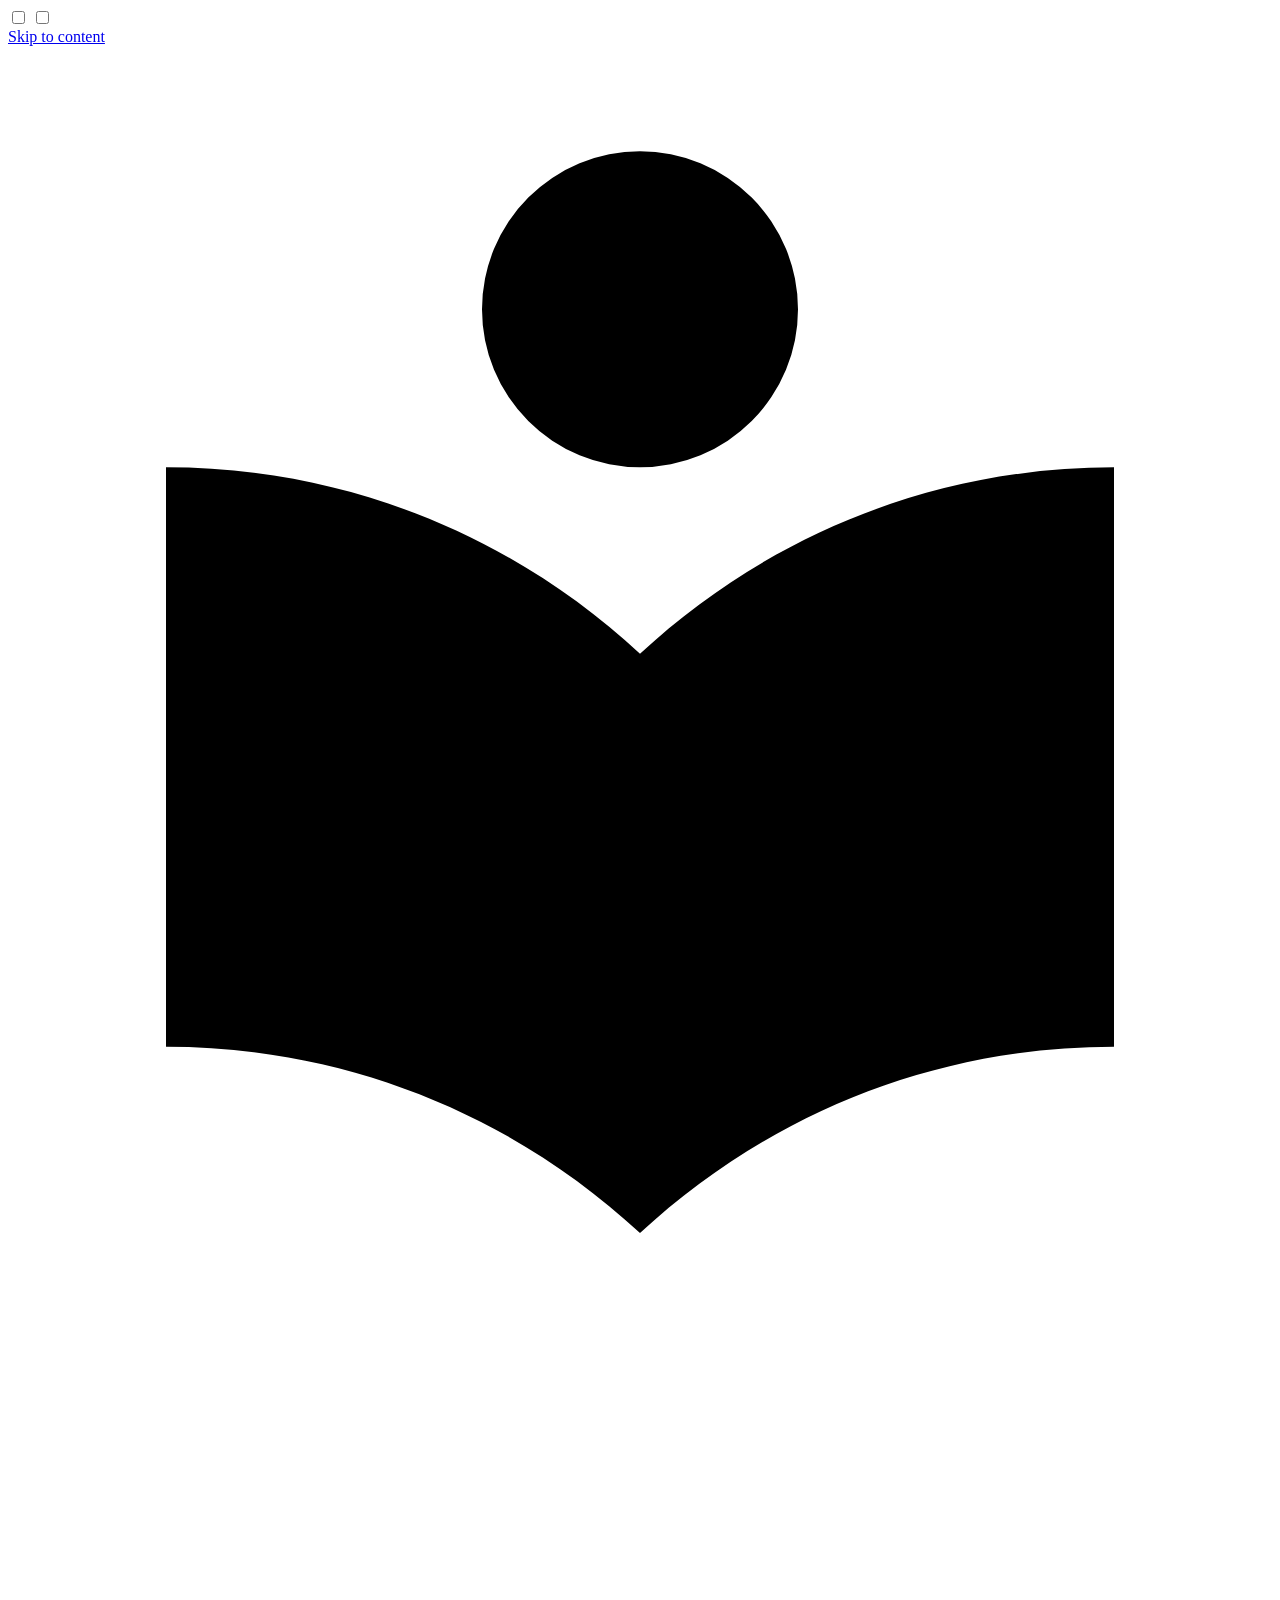
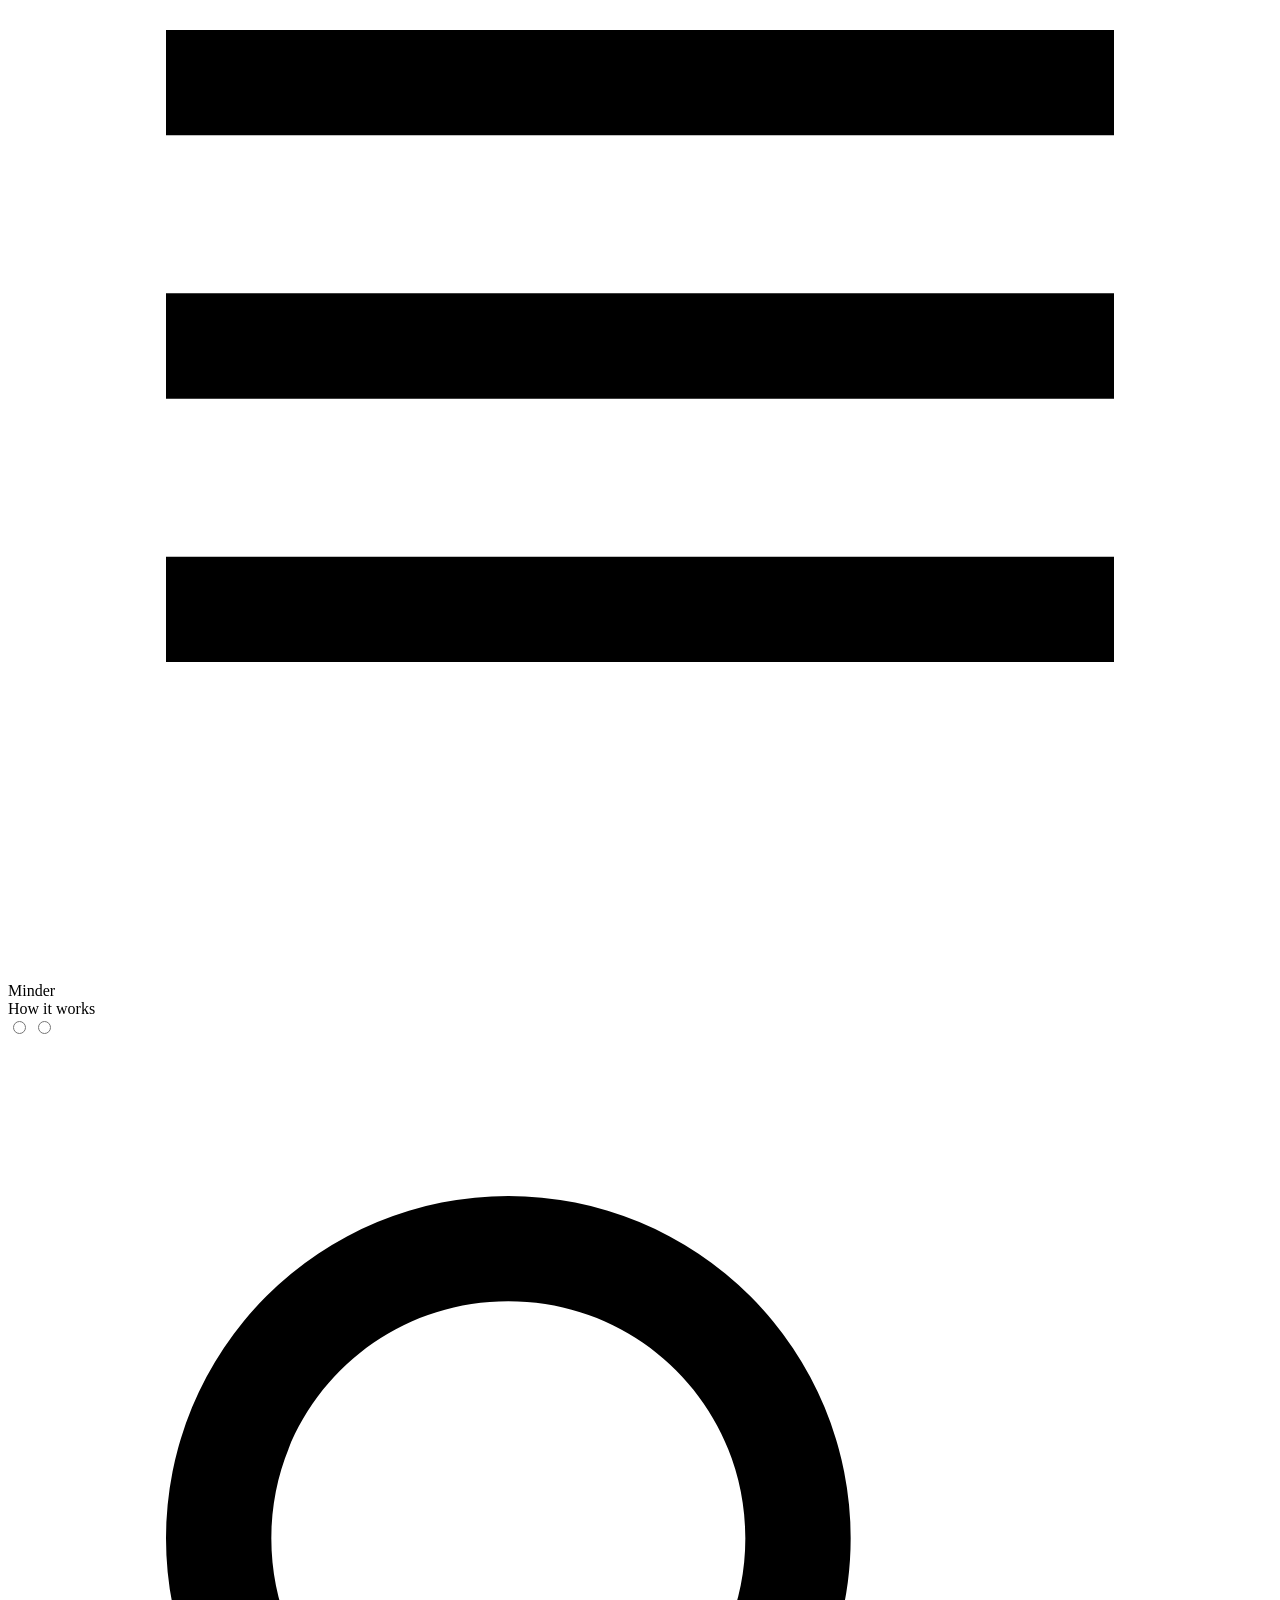
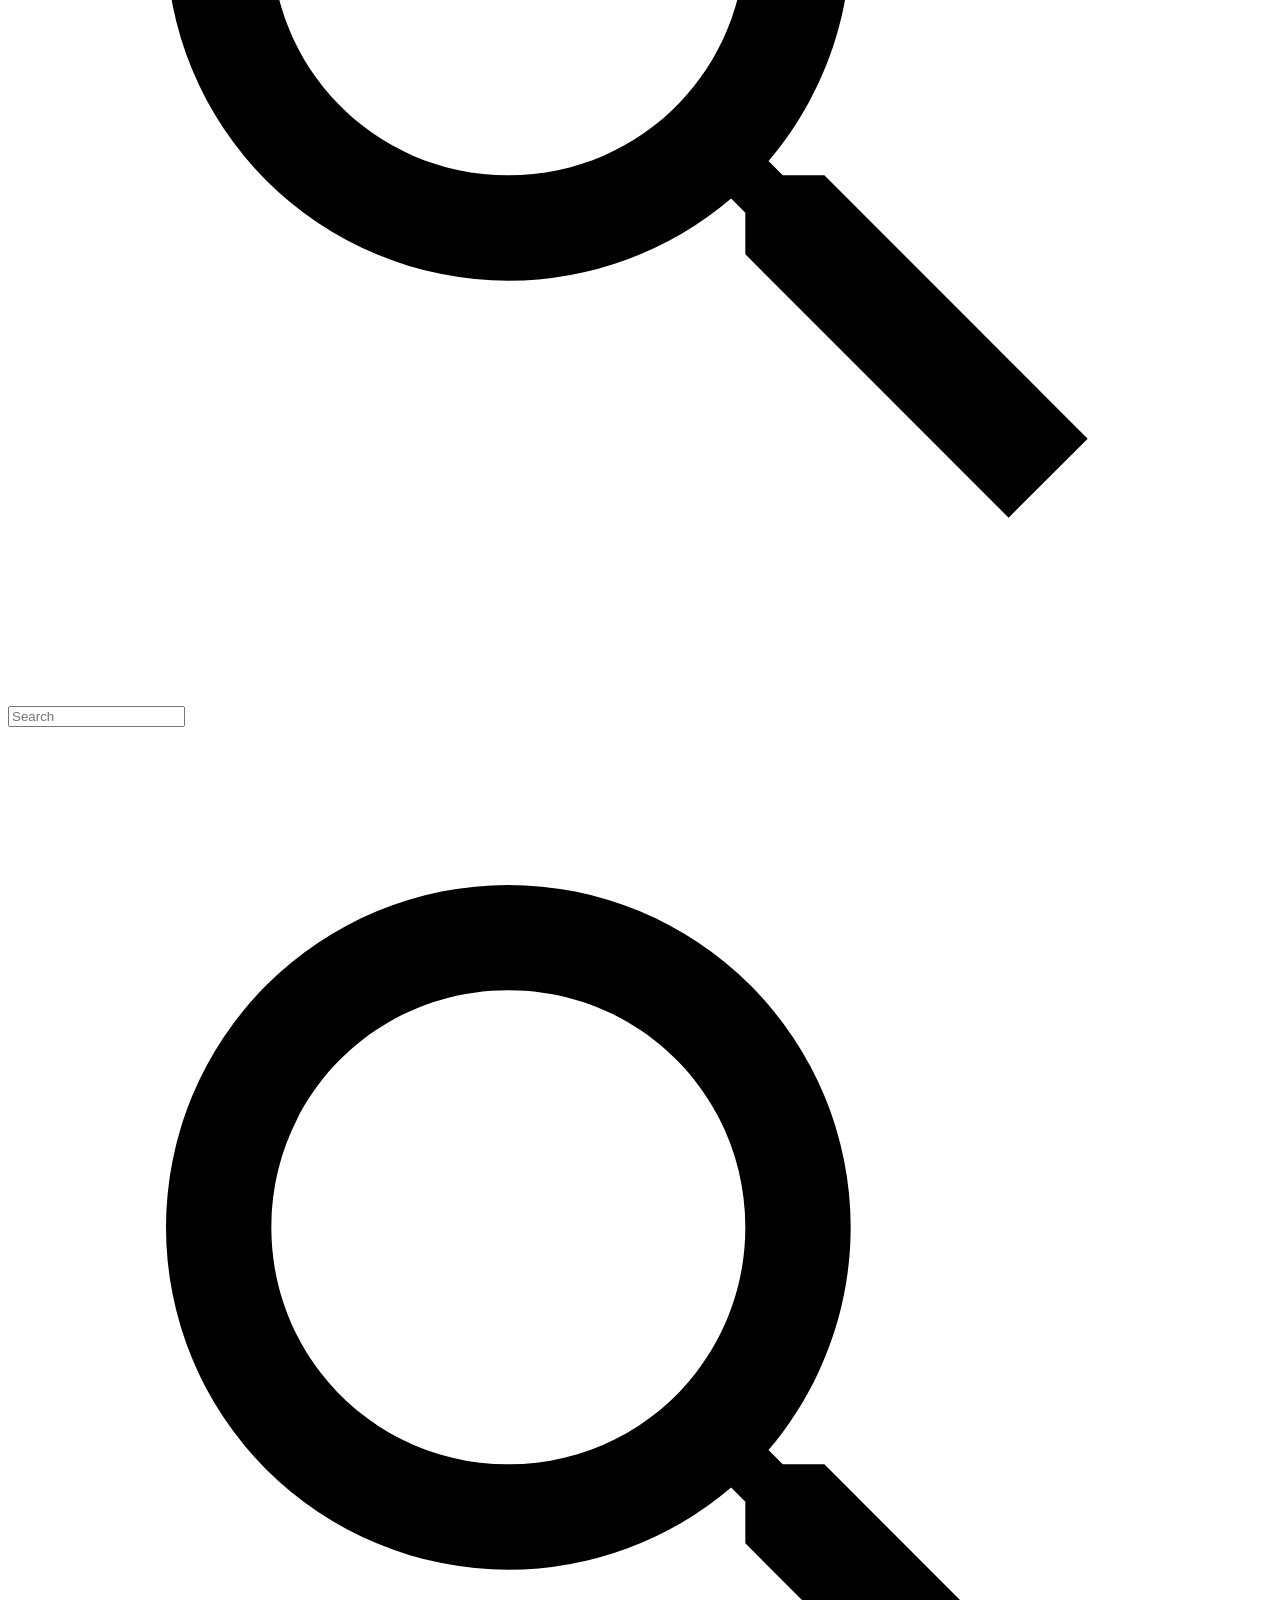
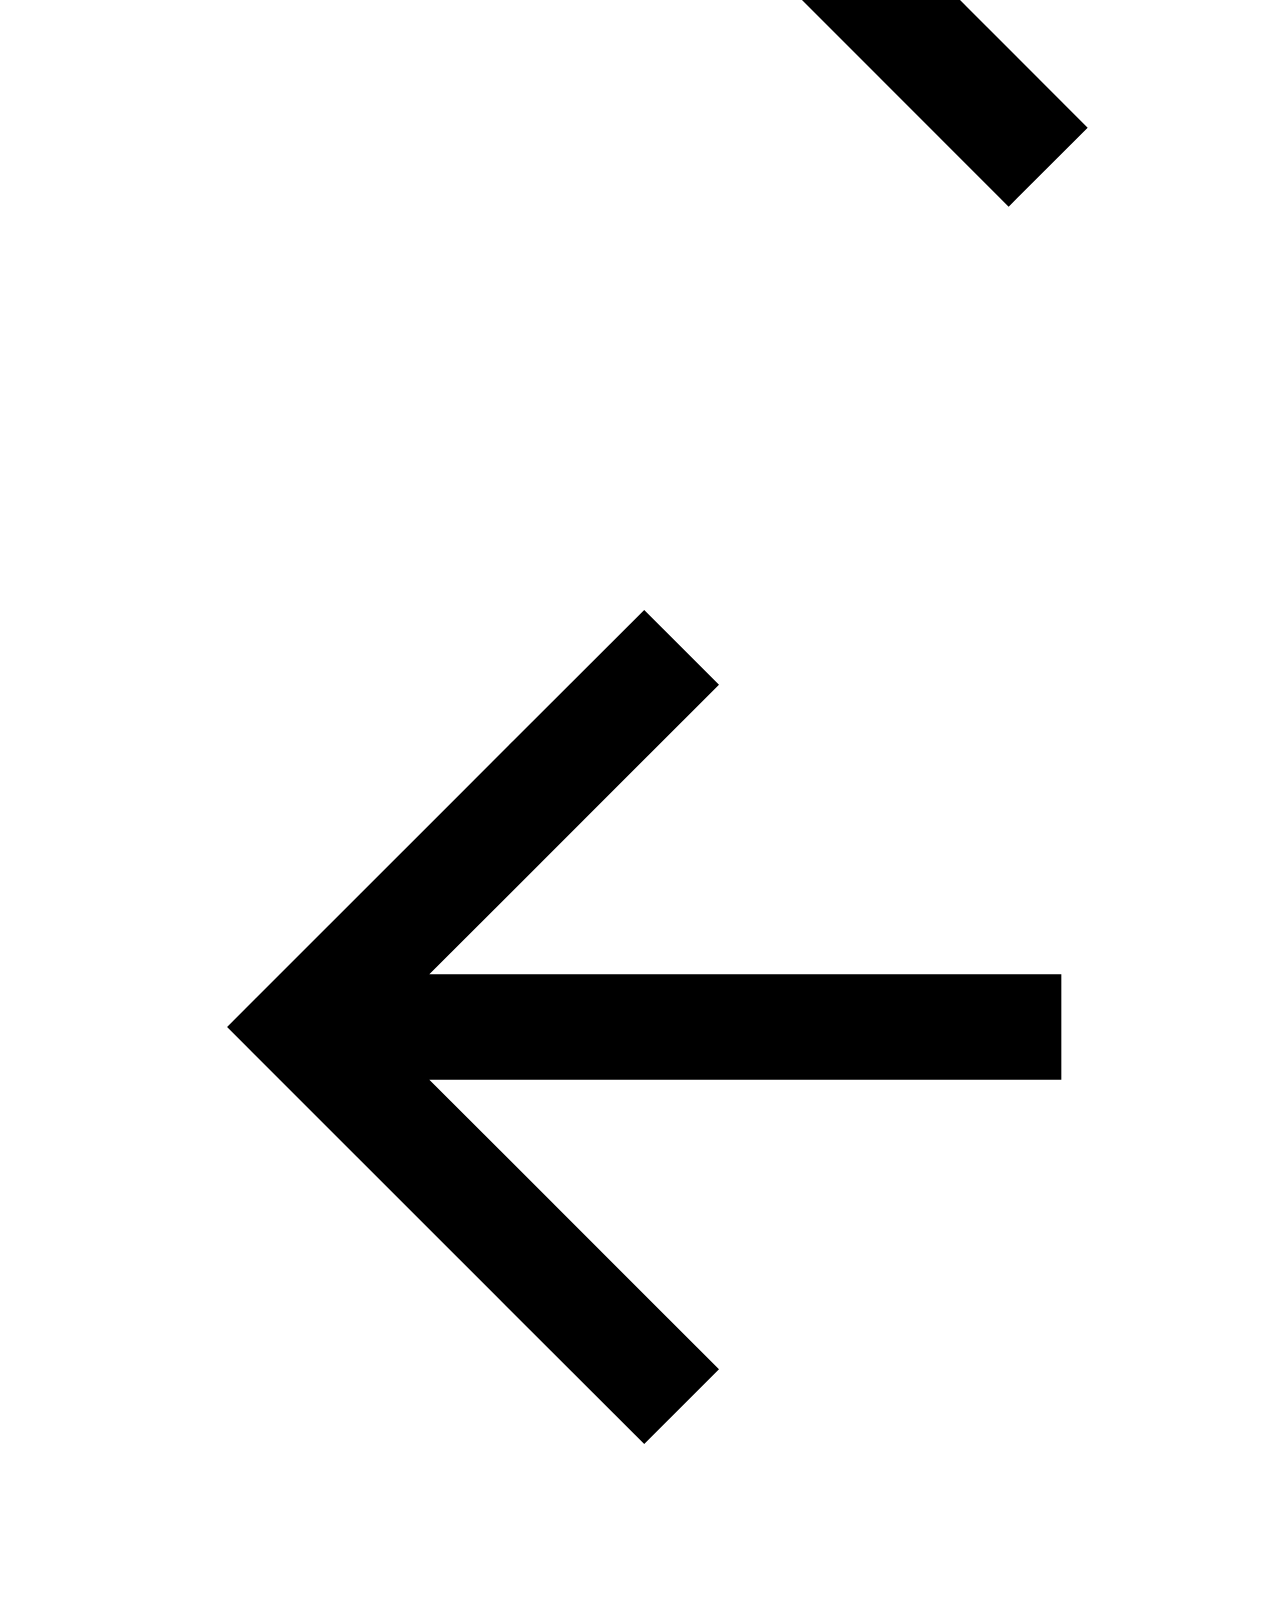
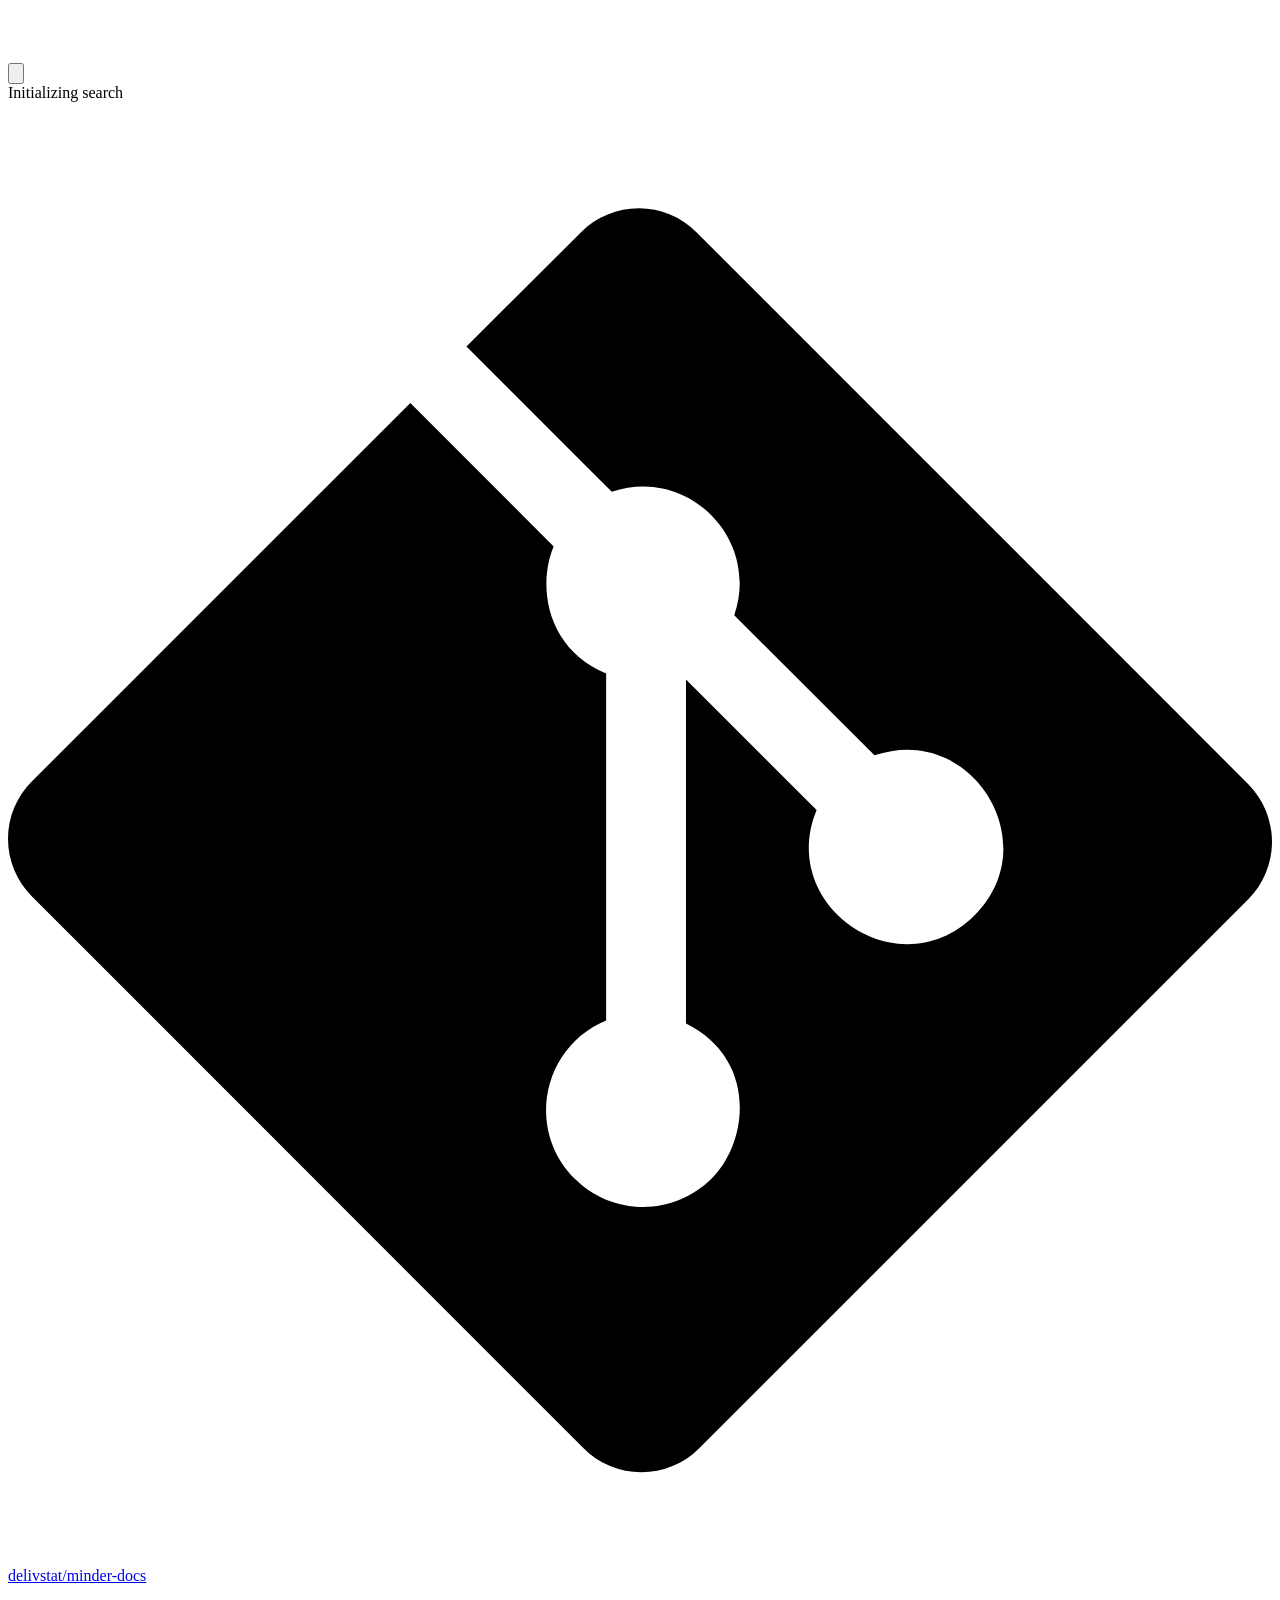
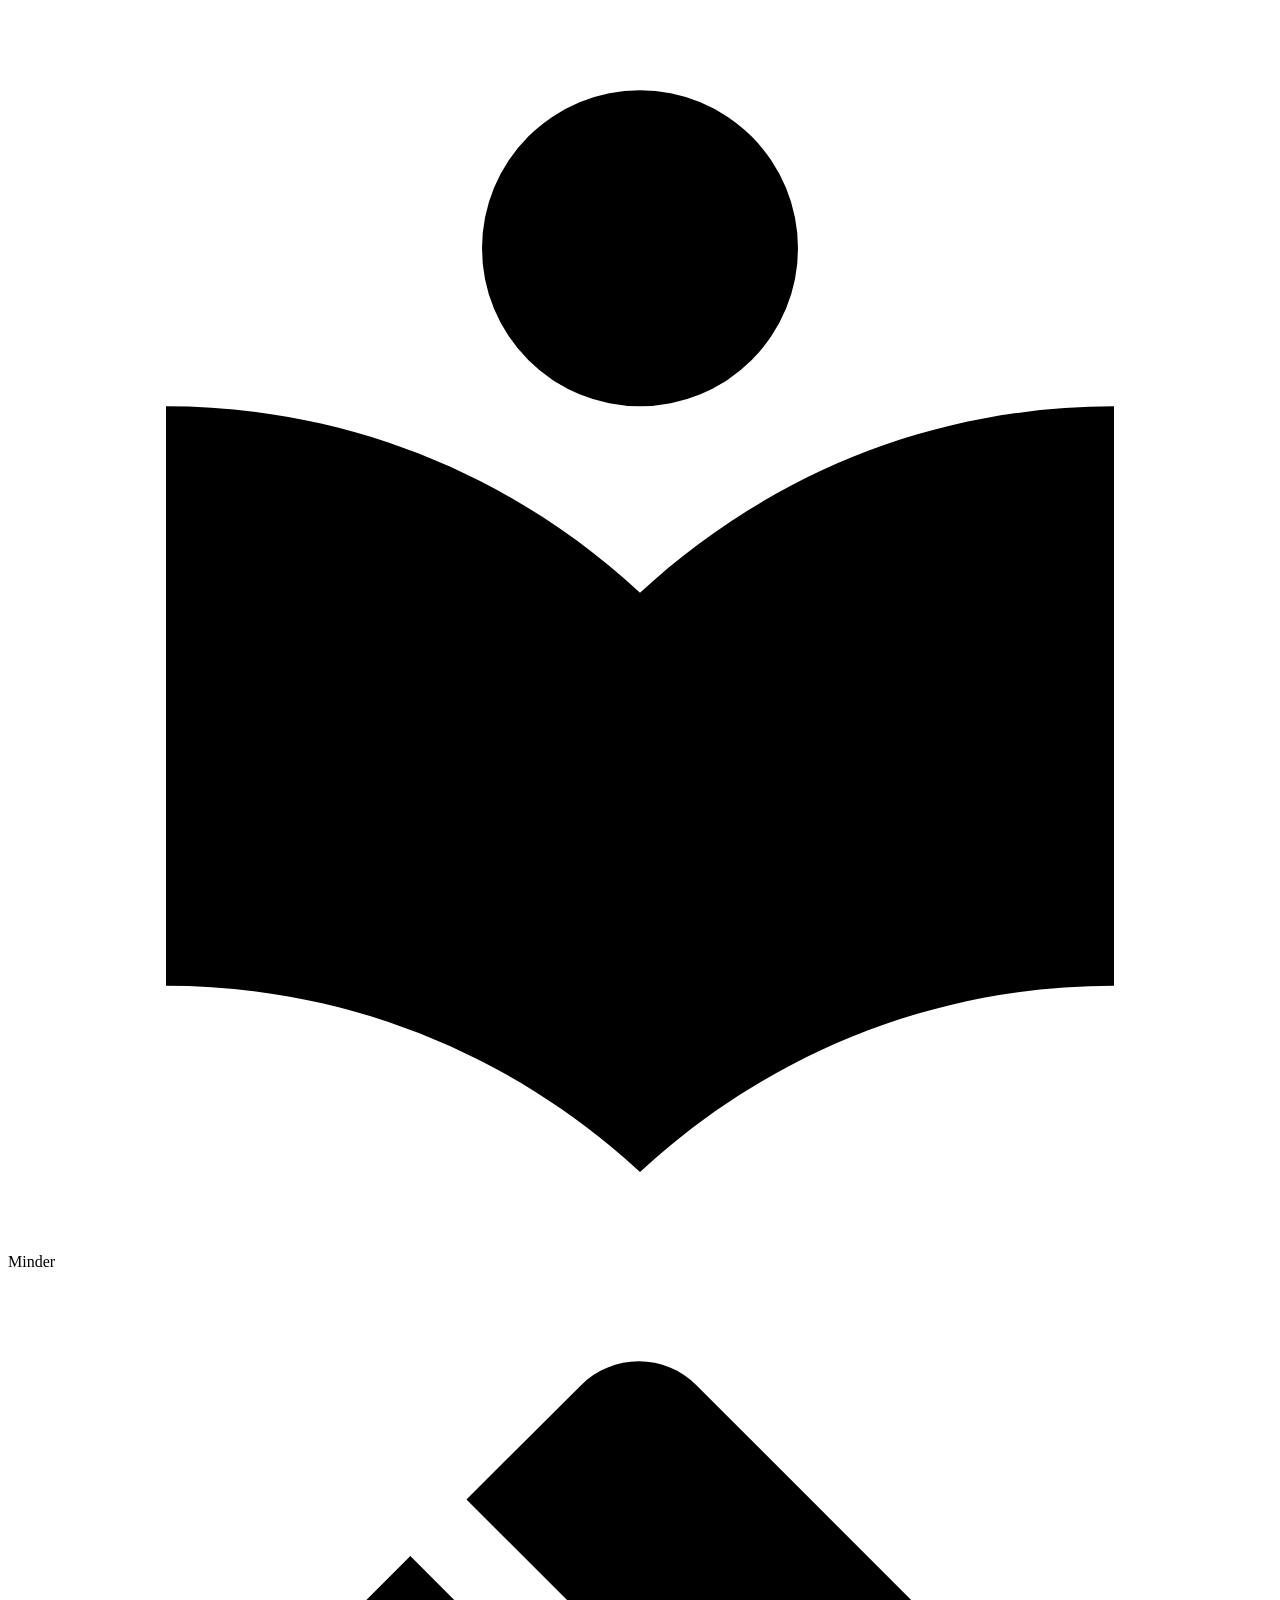
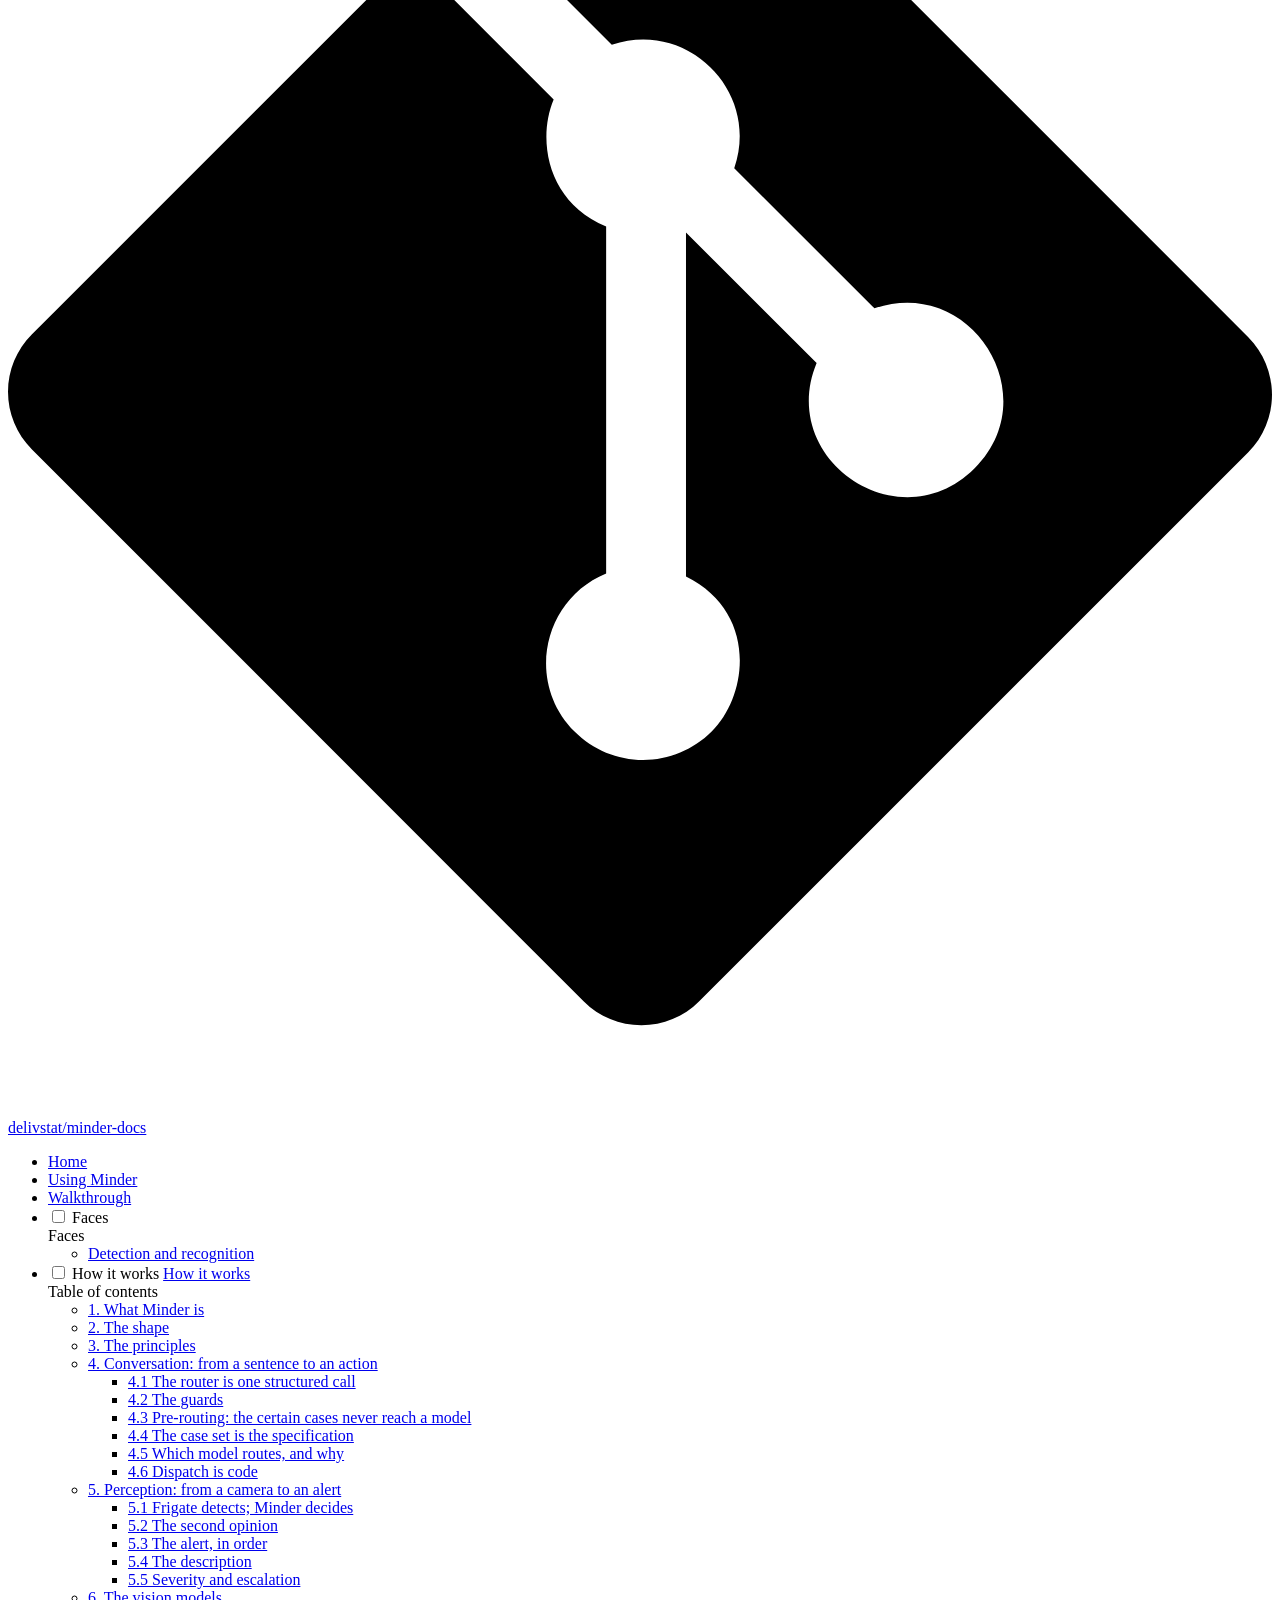
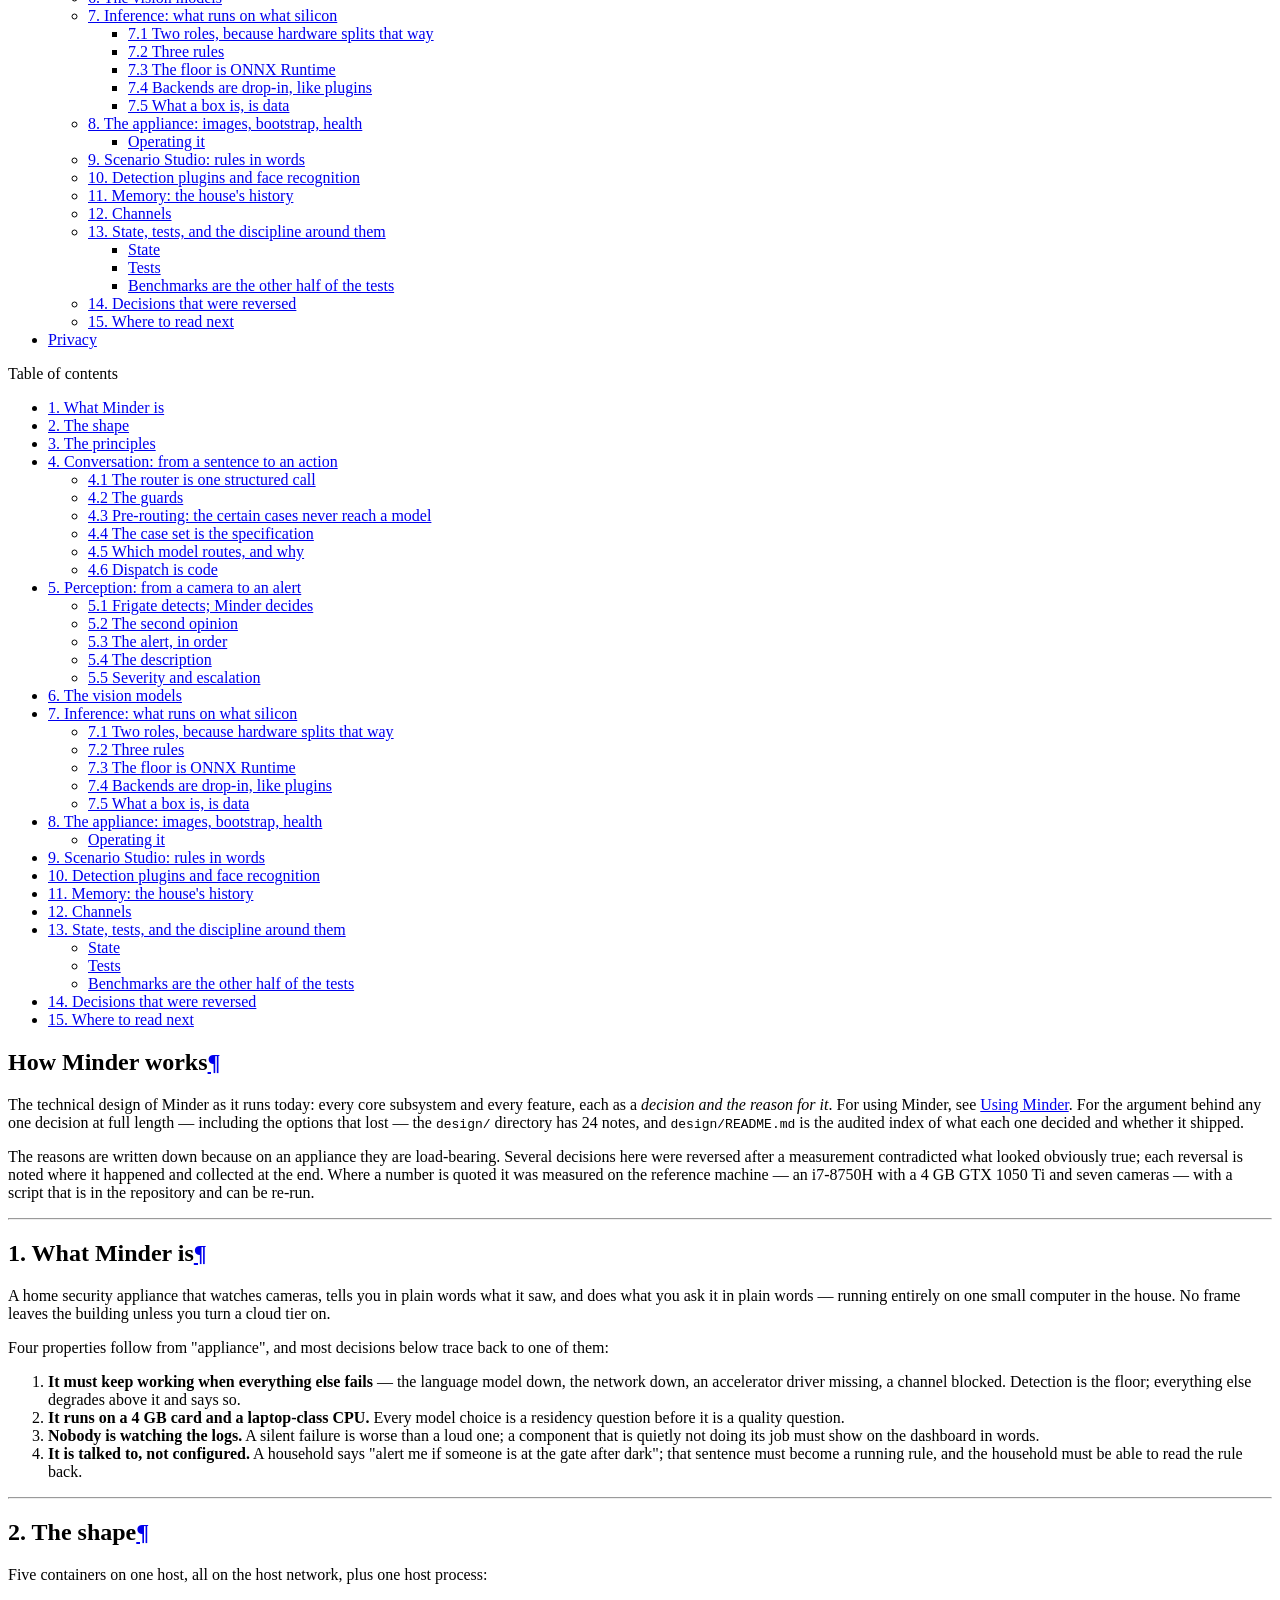
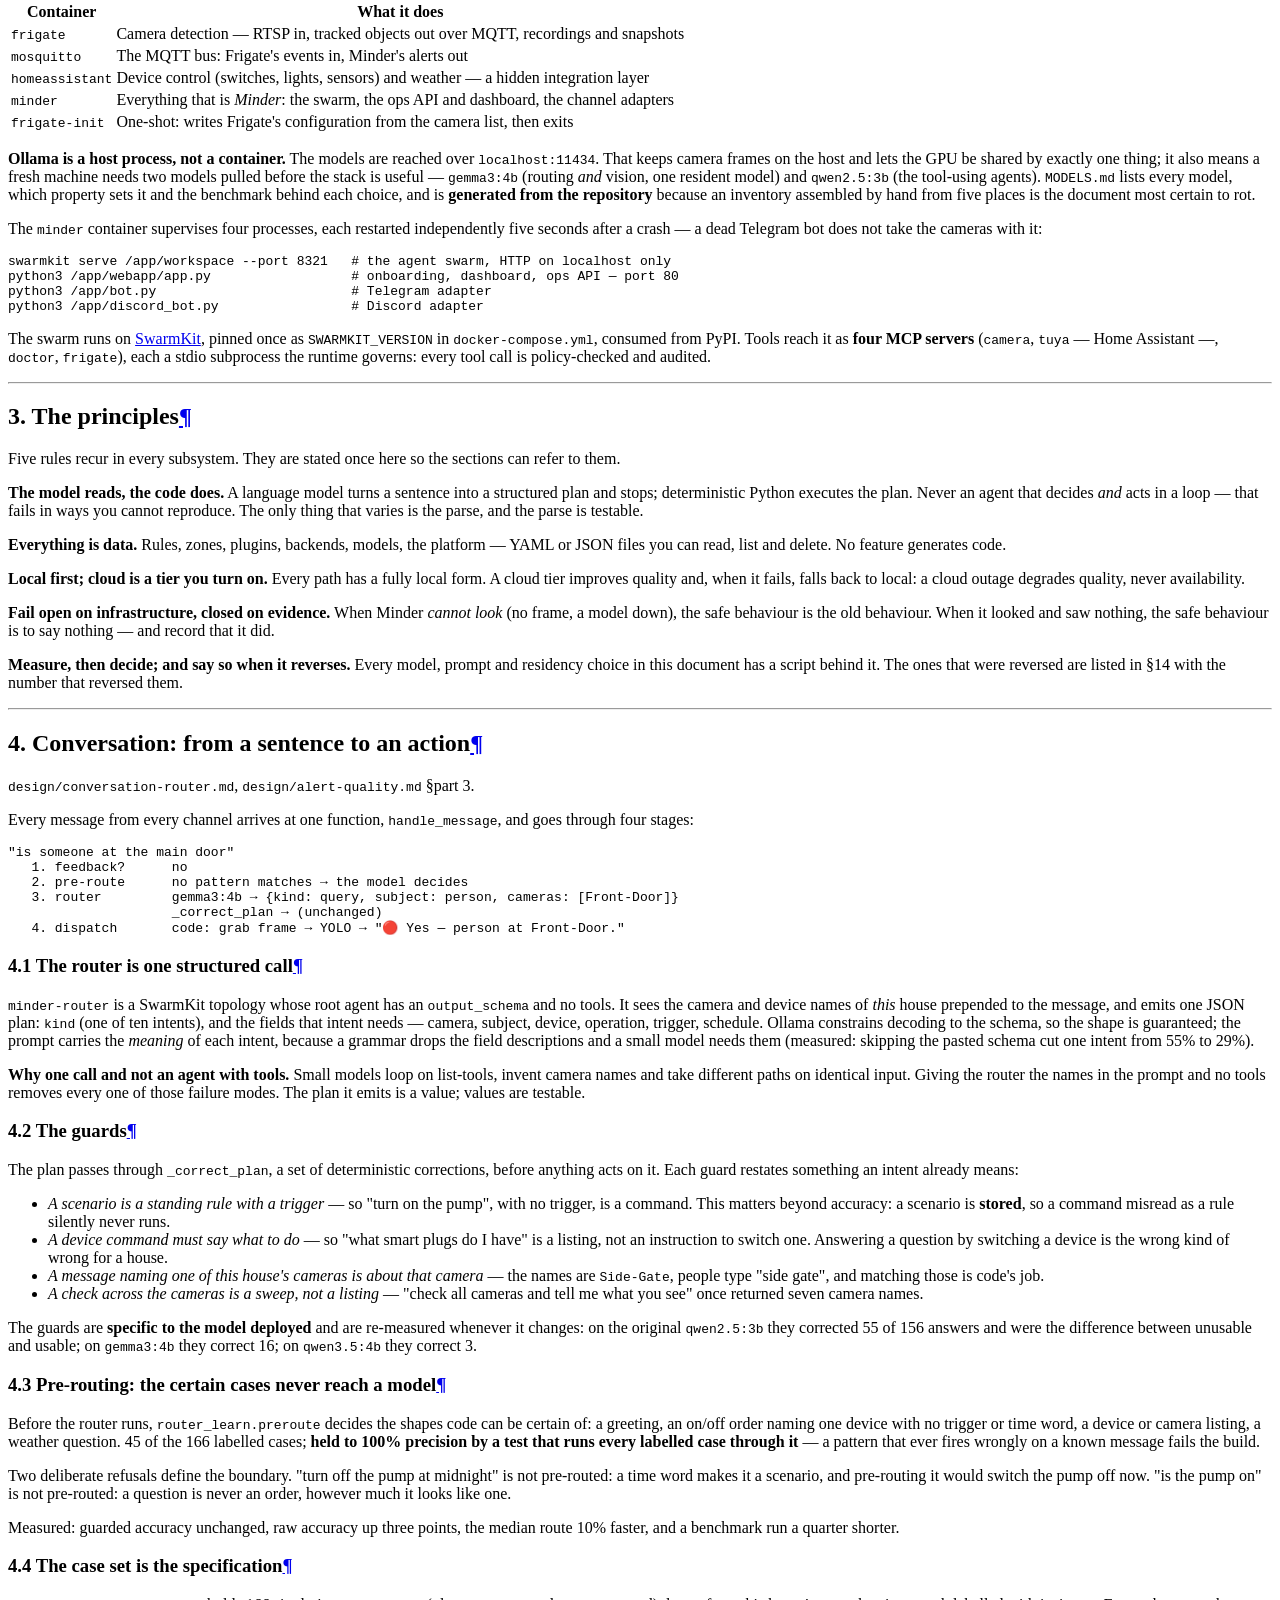
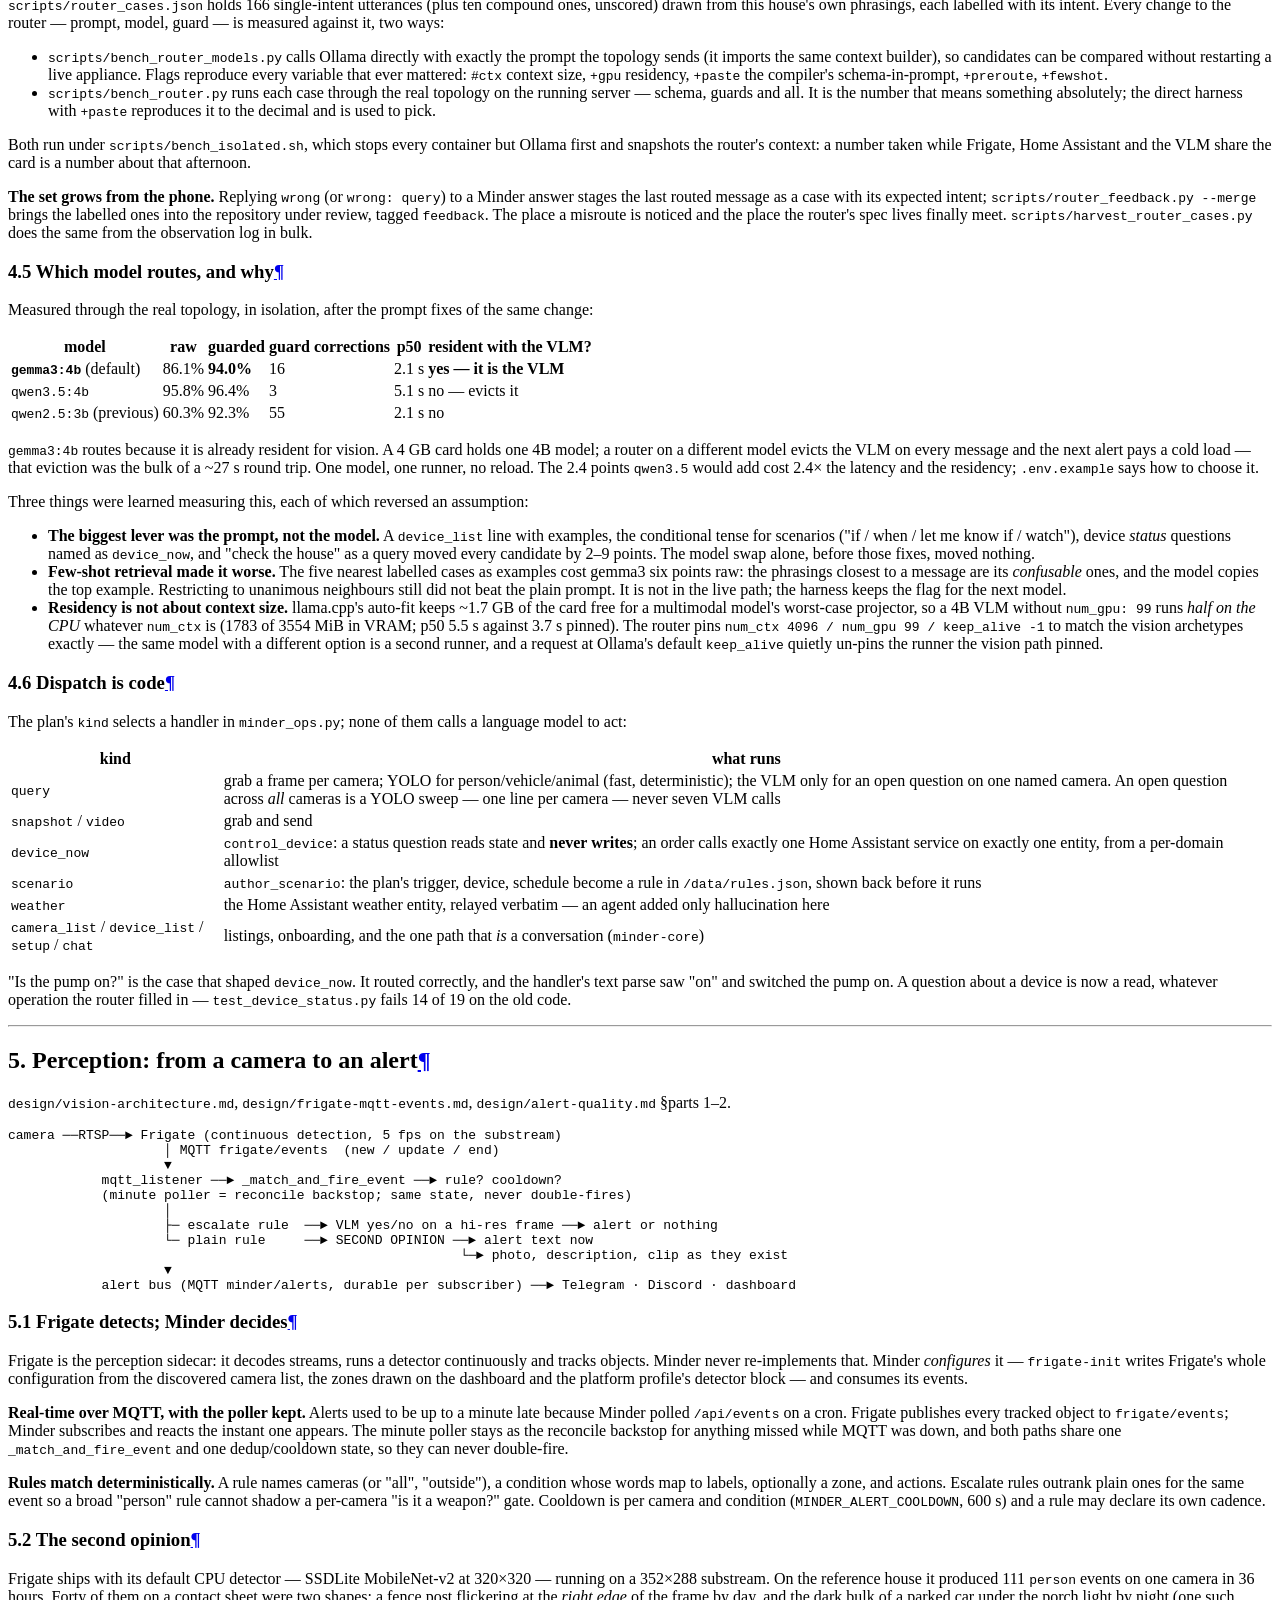
==== architecture/index.html @ 9c88de27 "publish: 67027b8" ====
<!doctype html>
<html lang="en" class="no-js">
  <head>
    
      <meta charset="utf-8">
      <meta name="viewport" content="width=device-width,initial-scale=1">
      
        <meta name="description" content="A self-hosted home-security appliance. Watches, answers, acts, and tells you when it could not see.">
      
      
      
        <link rel="canonical" href="https://delivstat.github.io/minder-docs/architecture/">
      
      
        <link rel="prev" href="../face-recognition/">
      
      
        <link rel="next" href="../privacy/">
      
      
        
      
      
      <link rel="icon" href="../assets/images/favicon.png">
      <meta name="generator" content="mkdocs-1.6.1, mkdocs-material-9.7.7">
    
    
      
        <title>How it works - Minder</title>
      
    
    
      <link rel="stylesheet" href="../assets/stylesheets/main.ec1eaa64.min.css">
      
        
        <link rel="stylesheet" href="../assets/stylesheets/palette.ab4e12ef.min.css">
      
      


    
    
      
    
    
      
        
        
        <link rel="preconnect" href="https://fonts.gstatic.com" crossorigin>
        <link rel="stylesheet" href="https://fonts.googleapis.com/css?family=Roboto:300,300i,400,400i,700,700i%7CRoboto+Mono:400,400i,700,700i&display=fallback">
        <style>:root{--md-text-font:"Roboto";--md-code-font:"Roboto Mono"}</style>
      
    
    
    <script>__md_scope=new URL("..",location),__md_hash=e=>[...e].reduce(((e,_)=>(e<<5)-e+_.charCodeAt(0)),0),__md_get=(e,_=localStorage,t=__md_scope)=>JSON.parse(_.getItem(t.pathname+"."+e)),__md_set=(e,_,t=localStorage,a=__md_scope)=>{try{t.setItem(a.pathname+"."+e,JSON.stringify(_))}catch(e){}}</script>
    
      

    
    
  </head>
  
  
    
    
      
    
    
    
    
    <body dir="ltr" data-md-color-scheme="default" data-md-color-primary="teal" data-md-color-accent="amber">
  
    
    <input class="md-toggle" data-md-toggle="drawer" type="checkbox" id="__drawer" autocomplete="off">
    <input class="md-toggle" data-md-toggle="search" type="checkbox" id="__search" autocomplete="off">
    <label class="md-overlay" for="__drawer"></label>
    <div data-md-component="skip">
      
        
        <a href="#how-minder-works" class="md-skip">
          Skip to content
        </a>
      
    </div>
    <div data-md-component="announce">
      
    </div>
    
    
      

  

<header class="md-header md-header--shadow" data-md-component="header">
  <nav class="md-header__inner md-grid" aria-label="Header">
    <a href=".." title="Minder" class="md-header__button md-logo" aria-label="Minder" data-md-component="logo">
      
  
  <svg xmlns="http://www.w3.org/2000/svg" viewBox="0 0 24 24"><path d="M12 8a3 3 0 0 0 3-3 3 3 0 0 0-3-3 3 3 0 0 0-3 3 3 3 0 0 0 3 3m0 3.54C9.64 9.35 6.5 8 3 8v11c3.5 0 6.64 1.35 9 3.54 2.36-2.19 5.5-3.54 9-3.54V8c-3.5 0-6.64 1.35-9 3.54"/></svg>

    </a>
    <label class="md-header__button md-icon" for="__drawer">
      
      <svg xmlns="http://www.w3.org/2000/svg" viewBox="0 0 24 24"><path d="M3 6h18v2H3zm0 5h18v2H3zm0 5h18v2H3z"/></svg>
    </label>
    <div class="md-header__title" data-md-component="header-title">
      <div class="md-header__ellipsis">
        <div class="md-header__topic">
          <span class="md-ellipsis">
            Minder
          </span>
        </div>
        <div class="md-header__topic" data-md-component="header-topic">
          <span class="md-ellipsis">
            
              How it works
            
          </span>
        </div>
      </div>
    </div>
    
      
        <form class="md-header__option" data-md-component="palette">
  
    
    
    
    <input class="md-option" data-md-color-media="(prefers-color-scheme: light)" data-md-color-scheme="default" data-md-color-primary="teal" data-md-color-accent="amber"  aria-hidden="true"  type="radio" name="__palette" id="__palette_0">
    
  
    
    
    
    <input class="md-option" data-md-color-media="(prefers-color-scheme: dark)" data-md-color-scheme="slate" data-md-color-primary="teal" data-md-color-accent="amber"  aria-hidden="true"  type="radio" name="__palette" id="__palette_1">
    
  
</form>
      
    
    
      <script>var palette=__md_get("__palette");if(palette&&palette.color){if("(prefers-color-scheme)"===palette.color.media){var media=matchMedia("(prefers-color-scheme: light)"),input=document.querySelector(media.matches?"[data-md-color-media='(prefers-color-scheme: light)']":"[data-md-color-media='(prefers-color-scheme: dark)']");palette.color.media=input.getAttribute("data-md-color-media"),palette.color.scheme=input.getAttribute("data-md-color-scheme"),palette.color.primary=input.getAttribute("data-md-color-primary"),palette.color.accent=input.getAttribute("data-md-color-accent")}for(var[key,value]of Object.entries(palette.color))document.body.setAttribute("data-md-color-"+key,value)}</script>
    
    
    
      
      
        <label class="md-header__button md-icon" for="__search">
          
          <svg xmlns="http://www.w3.org/2000/svg" viewBox="0 0 24 24"><path d="M9.5 3A6.5 6.5 0 0 1 16 9.5c0 1.61-.59 3.09-1.56 4.23l.27.27h.79l5 5-1.5 1.5-5-5v-.79l-.27-.27A6.52 6.52 0 0 1 9.5 16 6.5 6.5 0 0 1 3 9.5 6.5 6.5 0 0 1 9.5 3m0 2C7 5 5 7 5 9.5S7 14 9.5 14 14 12 14 9.5 12 5 9.5 5"/></svg>
        </label>
        <div class="md-search" data-md-component="search" role="dialog">
  <label class="md-search__overlay" for="__search"></label>
  <div class="md-search__inner" role="search">
    <form class="md-search__form" name="search">
      <input type="text" class="md-search__input" name="query" aria-label="Search" placeholder="Search" autocapitalize="off" autocorrect="off" autocomplete="off" spellcheck="false" data-md-component="search-query" required>
      <label class="md-search__icon md-icon" for="__search">
        
        <svg xmlns="http://www.w3.org/2000/svg" viewBox="0 0 24 24"><path d="M9.5 3A6.5 6.5 0 0 1 16 9.5c0 1.61-.59 3.09-1.56 4.23l.27.27h.79l5 5-1.5 1.5-5-5v-.79l-.27-.27A6.52 6.52 0 0 1 9.5 16 6.5 6.5 0 0 1 3 9.5 6.5 6.5 0 0 1 9.5 3m0 2C7 5 5 7 5 9.5S7 14 9.5 14 14 12 14 9.5 12 5 9.5 5"/></svg>
        
        <svg xmlns="http://www.w3.org/2000/svg" viewBox="0 0 24 24"><path d="M20 11v2H8l5.5 5.5-1.42 1.42L4.16 12l7.92-7.92L13.5 5.5 8 11z"/></svg>
      </label>
      <nav class="md-search__options" aria-label="Search">
        
        <button type="reset" class="md-search__icon md-icon" title="Clear" aria-label="Clear" tabindex="-1">
          
          <svg xmlns="http://www.w3.org/2000/svg" viewBox="0 0 24 24"><path d="M19 6.41 17.59 5 12 10.59 6.41 5 5 6.41 10.59 12 5 17.59 6.41 19 12 13.41 17.59 19 19 17.59 13.41 12z"/></svg>
        </button>
      </nav>
      
    </form>
    <div class="md-search__output">
      <div class="md-search__scrollwrap" tabindex="0" data-md-scrollfix>
        <div class="md-search-result" data-md-component="search-result">
          <div class="md-search-result__meta">
            Initializing search
          </div>
          <ol class="md-search-result__list" role="presentation"></ol>
        </div>
      </div>
    </div>
  </div>
</div>
      
    
    
      <div class="md-header__source">
        <a href="https://github.com/delivstat/minder-docs" title="Go to repository" class="md-source" data-md-component="source">
  <div class="md-source__icon md-icon">
    
    <svg xmlns="http://www.w3.org/2000/svg" viewBox="0 0 448 512"><!--! Font Awesome Free 7.1.0 by @fontawesome - https://fontawesome.com License - https://fontawesome.com/license/free (Icons: CC BY 4.0, Fonts: SIL OFL 1.1, Code: MIT License) Copyright 2025 Fonticons, Inc.--><path d="M439.6 236.1 244 40.5c-5.4-5.5-12.8-8.5-20.4-8.5s-15 3-20.4 8.4L162.5 81l51.5 51.5c27.1-9.1 52.7 16.8 43.4 43.7l49.7 49.7c34.2-11.8 61.2 31 35.5 56.7-26.5 26.5-70.2-2.9-56-37.3L240.3 199v121.9c25.3 12.5 22.3 41.8 9.1 55-6.4 6.4-15.2 10.1-24.3 10.1s-17.8-3.6-24.3-10.1c-17.6-17.6-11.1-46.9 11.2-56v-123c-20.8-8.5-24.6-30.7-18.6-45L142.6 101 8.5 235.1C3 240.6 0 247.9 0 255.5s3 15 8.5 20.4l195.6 195.7c5.4 5.4 12.7 8.4 20.4 8.4s15-3 20.4-8.4l194.7-194.7c5.4-5.4 8.4-12.8 8.4-20.4s-3-15-8.4-20.4"/></svg>
  </div>
  <div class="md-source__repository">
    delivstat/minder-docs
  </div>
</a>
      </div>
    
  </nav>
  
</header>
    
    <div class="md-container" data-md-component="container">
      
      
        
          
        
      
      <main class="md-main" data-md-component="main">
        <div class="md-main__inner md-grid">
          
            
              
              <div class="md-sidebar md-sidebar--primary" data-md-component="sidebar" data-md-type="navigation" >
                <div class="md-sidebar__scrollwrap">
                  <div class="md-sidebar__inner">
                    



<nav class="md-nav md-nav--primary" aria-label="Navigation" data-md-level="0">
  <label class="md-nav__title" for="__drawer">
    <a href=".." title="Minder" class="md-nav__button md-logo" aria-label="Minder" data-md-component="logo">
      
  
  <svg xmlns="http://www.w3.org/2000/svg" viewBox="0 0 24 24"><path d="M12 8a3 3 0 0 0 3-3 3 3 0 0 0-3-3 3 3 0 0 0-3 3 3 3 0 0 0 3 3m0 3.54C9.64 9.35 6.5 8 3 8v11c3.5 0 6.64 1.35 9 3.54 2.36-2.19 5.5-3.54 9-3.54V8c-3.5 0-6.64 1.35-9 3.54"/></svg>

    </a>
    Minder
  </label>
  
    <div class="md-nav__source">
      <a href="https://github.com/delivstat/minder-docs" title="Go to repository" class="md-source" data-md-component="source">
  <div class="md-source__icon md-icon">
    
    <svg xmlns="http://www.w3.org/2000/svg" viewBox="0 0 448 512"><!--! Font Awesome Free 7.1.0 by @fontawesome - https://fontawesome.com License - https://fontawesome.com/license/free (Icons: CC BY 4.0, Fonts: SIL OFL 1.1, Code: MIT License) Copyright 2025 Fonticons, Inc.--><path d="M439.6 236.1 244 40.5c-5.4-5.5-12.8-8.5-20.4-8.5s-15 3-20.4 8.4L162.5 81l51.5 51.5c27.1-9.1 52.7 16.8 43.4 43.7l49.7 49.7c34.2-11.8 61.2 31 35.5 56.7-26.5 26.5-70.2-2.9-56-37.3L240.3 199v121.9c25.3 12.5 22.3 41.8 9.1 55-6.4 6.4-15.2 10.1-24.3 10.1s-17.8-3.6-24.3-10.1c-17.6-17.6-11.1-46.9 11.2-56v-123c-20.8-8.5-24.6-30.7-18.6-45L142.6 101 8.5 235.1C3 240.6 0 247.9 0 255.5s3 15 8.5 20.4l195.6 195.7c5.4 5.4 12.7 8.4 20.4 8.4s15-3 20.4-8.4l194.7-194.7c5.4-5.4 8.4-12.8 8.4-20.4s-3-15-8.4-20.4"/></svg>
  </div>
  <div class="md-source__repository">
    delivstat/minder-docs
  </div>
</a>
    </div>
  
  <ul class="md-nav__list" data-md-scrollfix>
    
      
      
  
  
  
  
    <li class="md-nav__item">
      <a href=".." class="md-nav__link">
        
  
  
  <span class="md-ellipsis">
    
  
    Home
  

    
  </span>
  
  

      </a>
    </li>
  

    
      
      
  
  
  
  
    <li class="md-nav__item">
      <a href="../using-minder/" class="md-nav__link">
        
  
  
  <span class="md-ellipsis">
    
  
    Using Minder
  

    
  </span>
  
  

      </a>
    </li>
  

    
      
      
  
  
  
  
    <li class="md-nav__item">
      <a href="../walkthrough/" class="md-nav__link">
        
  
  
  <span class="md-ellipsis">
    
  
    Walkthrough
  

    
  </span>
  
  

      </a>
    </li>
  

    
      
      
  
  
  
  
    
    
    
    
      
        
        
      
    
    
    <li class="md-nav__item md-nav__item--section md-nav__item--nested">
      
        
        
          
        
        <input class="md-nav__toggle md-toggle md-toggle--indeterminate" type="checkbox" id="__nav_4" >
        
          
          <label class="md-nav__link" for="__nav_4" id="__nav_4_label" tabindex="">
            
  
  
  <span class="md-ellipsis">
    
  
    Faces
  

    
  </span>
  
  

            <span class="md-nav__icon md-icon"></span>
          </label>
        
        <nav class="md-nav" data-md-level="1" aria-labelledby="__nav_4_label" aria-expanded="false">
          <label class="md-nav__title" for="__nav_4">
            <span class="md-nav__icon md-icon"></span>
            
  
    Faces
  

          </label>
          <ul class="md-nav__list" data-md-scrollfix>
            
              
                
  
  
  
  
    <li class="md-nav__item">
      <a href="../face-recognition/" class="md-nav__link">
        
  
  
  <span class="md-ellipsis">
    
  
    Detection and recognition
  

    
  </span>
  
  

      </a>
    </li>
  

              
            
          </ul>
        </nav>
      
    </li>
  

    
      
      
  
  
    
  
  
  
    <li class="md-nav__item md-nav__item--active">
      
      <input class="md-nav__toggle md-toggle" type="checkbox" id="__toc">
      
      
        
      
      
        <label class="md-nav__link md-nav__link--active" for="__toc">
          
  
  
  <span class="md-ellipsis">
    
  
    How it works
  

    
  </span>
  
  

          <span class="md-nav__icon md-icon"></span>
        </label>
      
      <a href="./" class="md-nav__link md-nav__link--active">
        
  
  
  <span class="md-ellipsis">
    
  
    How it works
  

    
  </span>
  
  

      </a>
      
        

<nav class="md-nav md-nav--secondary" aria-label="Table of contents">
  
  
  
    
  
  
    <label class="md-nav__title" for="__toc">
      <span class="md-nav__icon md-icon"></span>
      Table of contents
    </label>
    <ul class="md-nav__list" data-md-component="toc" data-md-scrollfix>
      
        <li class="md-nav__item">
  <a href="#1-what-minder-is" class="md-nav__link">
    <span class="md-ellipsis">
      
        1. What Minder is
      
    </span>
  </a>
  
</li>
      
        <li class="md-nav__item">
  <a href="#2-the-shape" class="md-nav__link">
    <span class="md-ellipsis">
      
        2. The shape
      
    </span>
  </a>
  
</li>
      
        <li class="md-nav__item">
  <a href="#3-the-principles" class="md-nav__link">
    <span class="md-ellipsis">
      
        3. The principles
      
    </span>
  </a>
  
</li>
      
        <li class="md-nav__item">
  <a href="#4-conversation-from-a-sentence-to-an-action" class="md-nav__link">
    <span class="md-ellipsis">
      
        4. Conversation: from a sentence to an action
      
    </span>
  </a>
  
    <nav class="md-nav" aria-label="4. Conversation: from a sentence to an action">
      <ul class="md-nav__list">
        
          <li class="md-nav__item">
  <a href="#41-the-router-is-one-structured-call" class="md-nav__link">
    <span class="md-ellipsis">
      
        4.1 The router is one structured call
      
    </span>
  </a>
  
</li>
        
          <li class="md-nav__item">
  <a href="#42-the-guards" class="md-nav__link">
    <span class="md-ellipsis">
      
        4.2 The guards
      
    </span>
  </a>
  
</li>
        
          <li class="md-nav__item">
  <a href="#43-pre-routing-the-certain-cases-never-reach-a-model" class="md-nav__link">
    <span class="md-ellipsis">
      
        4.3 Pre-routing: the certain cases never reach a model
      
    </span>
  </a>
  
</li>
        
          <li class="md-nav__item">
  <a href="#44-the-case-set-is-the-specification" class="md-nav__link">
    <span class="md-ellipsis">
      
        4.4 The case set is the specification
      
    </span>
  </a>
  
</li>
        
          <li class="md-nav__item">
  <a href="#45-which-model-routes-and-why" class="md-nav__link">
    <span class="md-ellipsis">
      
        4.5 Which model routes, and why
      
    </span>
  </a>
  
</li>
        
          <li class="md-nav__item">
  <a href="#46-dispatch-is-code" class="md-nav__link">
    <span class="md-ellipsis">
      
        4.6 Dispatch is code
      
    </span>
  </a>
  
</li>
        
      </ul>
    </nav>
  
</li>
      
        <li class="md-nav__item">
  <a href="#5-perception-from-a-camera-to-an-alert" class="md-nav__link">
    <span class="md-ellipsis">
      
        5. Perception: from a camera to an alert
      
    </span>
  </a>
  
    <nav class="md-nav" aria-label="5. Perception: from a camera to an alert">
      <ul class="md-nav__list">
        
          <li class="md-nav__item">
  <a href="#51-frigate-detects-minder-decides" class="md-nav__link">
    <span class="md-ellipsis">
      
        5.1 Frigate detects; Minder decides
      
    </span>
  </a>
  
</li>
        
          <li class="md-nav__item">
  <a href="#52-the-second-opinion" class="md-nav__link">
    <span class="md-ellipsis">
      
        5.2 The second opinion
      
    </span>
  </a>
  
</li>
        
          <li class="md-nav__item">
  <a href="#53-the-alert-in-order" class="md-nav__link">
    <span class="md-ellipsis">
      
        5.3 The alert, in order
      
    </span>
  </a>
  
</li>
        
          <li class="md-nav__item">
  <a href="#54-the-description" class="md-nav__link">
    <span class="md-ellipsis">
      
        5.4 The description
      
    </span>
  </a>
  
</li>
        
          <li class="md-nav__item">
  <a href="#55-severity-and-escalation" class="md-nav__link">
    <span class="md-ellipsis">
      
        5.5 Severity and escalation
      
    </span>
  </a>
  
</li>
        
      </ul>
    </nav>
  
</li>
      
        <li class="md-nav__item">
  <a href="#6-the-vision-models" class="md-nav__link">
    <span class="md-ellipsis">
      
        6. The vision models
      
    </span>
  </a>
  
</li>
      
        <li class="md-nav__item">
  <a href="#7-inference-what-runs-on-what-silicon" class="md-nav__link">
    <span class="md-ellipsis">
      
        7. Inference: what runs on what silicon
      
    </span>
  </a>
  
    <nav class="md-nav" aria-label="7. Inference: what runs on what silicon">
      <ul class="md-nav__list">
        
          <li class="md-nav__item">
  <a href="#71-two-roles-because-hardware-splits-that-way" class="md-nav__link">
    <span class="md-ellipsis">
      
        7.1 Two roles, because hardware splits that way
      
    </span>
  </a>
  
</li>
        
          <li class="md-nav__item">
  <a href="#72-three-rules" class="md-nav__link">
    <span class="md-ellipsis">
      
        7.2 Three rules
      
    </span>
  </a>
  
</li>
        
          <li class="md-nav__item">
  <a href="#73-the-floor-is-onnx-runtime" class="md-nav__link">
    <span class="md-ellipsis">
      
        7.3 The floor is ONNX Runtime
      
    </span>
  </a>
  
</li>
        
          <li class="md-nav__item">
  <a href="#74-backends-are-drop-in-like-plugins" class="md-nav__link">
    <span class="md-ellipsis">
      
        7.4 Backends are drop-in, like plugins
      
    </span>
  </a>
  
</li>
        
          <li class="md-nav__item">
  <a href="#75-what-a-box-is-is-data" class="md-nav__link">
    <span class="md-ellipsis">
      
        7.5 What a box is, is data
      
    </span>
  </a>
  
</li>
        
      </ul>
    </nav>
  
</li>
      
        <li class="md-nav__item">
  <a href="#8-the-appliance-images-bootstrap-health" class="md-nav__link">
    <span class="md-ellipsis">
      
        8. The appliance: images, bootstrap, health
      
    </span>
  </a>
  
    <nav class="md-nav" aria-label="8. The appliance: images, bootstrap, health">
      <ul class="md-nav__list">
        
          <li class="md-nav__item">
  <a href="#operating-it" class="md-nav__link">
    <span class="md-ellipsis">
      
        Operating it
      
    </span>
  </a>
  
</li>
        
      </ul>
    </nav>
  
</li>
      
        <li class="md-nav__item">
  <a href="#9-scenario-studio-rules-in-words" class="md-nav__link">
    <span class="md-ellipsis">
      
        9. Scenario Studio: rules in words
      
    </span>
  </a>
  
</li>
      
        <li class="md-nav__item">
  <a href="#10-detection-plugins-and-face-recognition" class="md-nav__link">
    <span class="md-ellipsis">
      
        10. Detection plugins and face recognition
      
    </span>
  </a>
  
</li>
      
        <li class="md-nav__item">
  <a href="#11-memory-the-houses-history" class="md-nav__link">
    <span class="md-ellipsis">
      
        11. Memory: the house's history
      
    </span>
  </a>
  
</li>
      
        <li class="md-nav__item">
  <a href="#12-channels" class="md-nav__link">
    <span class="md-ellipsis">
      
        12. Channels
      
    </span>
  </a>
  
</li>
      
        <li class="md-nav__item">
  <a href="#13-state-tests-and-the-discipline-around-them" class="md-nav__link">
    <span class="md-ellipsis">
      
        13. State, tests, and the discipline around them
      
    </span>
  </a>
  
    <nav class="md-nav" aria-label="13. State, tests, and the discipline around them">
      <ul class="md-nav__list">
        
          <li class="md-nav__item">
  <a href="#state" class="md-nav__link">
    <span class="md-ellipsis">
      
        State
      
    </span>
  </a>
  
</li>
        
          <li class="md-nav__item">
  <a href="#tests" class="md-nav__link">
    <span class="md-ellipsis">
      
        Tests
      
    </span>
  </a>
  
</li>
        
          <li class="md-nav__item">
  <a href="#benchmarks-are-the-other-half-of-the-tests" class="md-nav__link">
    <span class="md-ellipsis">
      
        Benchmarks are the other half of the tests
      
    </span>
  </a>
  
</li>
        
      </ul>
    </nav>
  
</li>
      
        <li class="md-nav__item">
  <a href="#14-decisions-that-were-reversed" class="md-nav__link">
    <span class="md-ellipsis">
      
        14. Decisions that were reversed
      
    </span>
  </a>
  
</li>
      
        <li class="md-nav__item">
  <a href="#15-where-to-read-next" class="md-nav__link">
    <span class="md-ellipsis">
      
        15. Where to read next
      
    </span>
  </a>
  
</li>
      
    </ul>
  
</nav>
      
    </li>
  

    
      
      
  
  
  
  
    <li class="md-nav__item">
      <a href="../privacy/" class="md-nav__link">
        
  
  
  <span class="md-ellipsis">
    
  
    Privacy
  

    
  </span>
  
  

      </a>
    </li>
  

    
  </ul>
</nav>
                  </div>
                </div>
              </div>
            
            
              
              <div class="md-sidebar md-sidebar--secondary" data-md-component="sidebar" data-md-type="toc" >
                <div class="md-sidebar__scrollwrap">
                  <div class="md-sidebar__inner">
                    

<nav class="md-nav md-nav--secondary" aria-label="Table of contents">
  
  
  
    
  
  
    <label class="md-nav__title" for="__toc">
      <span class="md-nav__icon md-icon"></span>
      Table of contents
    </label>
    <ul class="md-nav__list" data-md-component="toc" data-md-scrollfix>
      
        <li class="md-nav__item">
  <a href="#1-what-minder-is" class="md-nav__link">
    <span class="md-ellipsis">
      
        1. What Minder is
      
    </span>
  </a>
  
</li>
      
        <li class="md-nav__item">
  <a href="#2-the-shape" class="md-nav__link">
    <span class="md-ellipsis">
      
        2. The shape
      
    </span>
  </a>
  
</li>
      
        <li class="md-nav__item">
  <a href="#3-the-principles" class="md-nav__link">
    <span class="md-ellipsis">
      
        3. The principles
      
    </span>
  </a>
  
</li>
      
        <li class="md-nav__item">
  <a href="#4-conversation-from-a-sentence-to-an-action" class="md-nav__link">
    <span class="md-ellipsis">
      
        4. Conversation: from a sentence to an action
      
    </span>
  </a>
  
    <nav class="md-nav" aria-label="4. Conversation: from a sentence to an action">
      <ul class="md-nav__list">
        
          <li class="md-nav__item">
  <a href="#41-the-router-is-one-structured-call" class="md-nav__link">
    <span class="md-ellipsis">
      
        4.1 The router is one structured call
      
    </span>
  </a>
  
</li>
        
          <li class="md-nav__item">
  <a href="#42-the-guards" class="md-nav__link">
    <span class="md-ellipsis">
      
        4.2 The guards
      
    </span>
  </a>
  
</li>
        
          <li class="md-nav__item">
  <a href="#43-pre-routing-the-certain-cases-never-reach-a-model" class="md-nav__link">
    <span class="md-ellipsis">
      
        4.3 Pre-routing: the certain cases never reach a model
      
    </span>
  </a>
  
</li>
        
          <li class="md-nav__item">
  <a href="#44-the-case-set-is-the-specification" class="md-nav__link">
    <span class="md-ellipsis">
      
        4.4 The case set is the specification
      
    </span>
  </a>
  
</li>
        
          <li class="md-nav__item">
  <a href="#45-which-model-routes-and-why" class="md-nav__link">
    <span class="md-ellipsis">
      
        4.5 Which model routes, and why
      
    </span>
  </a>
  
</li>
        
          <li class="md-nav__item">
  <a href="#46-dispatch-is-code" class="md-nav__link">
    <span class="md-ellipsis">
      
        4.6 Dispatch is code
      
    </span>
  </a>
  
</li>
        
      </ul>
    </nav>
  
</li>
      
        <li class="md-nav__item">
  <a href="#5-perception-from-a-camera-to-an-alert" class="md-nav__link">
    <span class="md-ellipsis">
      
        5. Perception: from a camera to an alert
      
    </span>
  </a>
  
    <nav class="md-nav" aria-label="5. Perception: from a camera to an alert">
      <ul class="md-nav__list">
        
          <li class="md-nav__item">
  <a href="#51-frigate-detects-minder-decides" class="md-nav__link">
    <span class="md-ellipsis">
      
        5.1 Frigate detects; Minder decides
      
    </span>
  </a>
  
</li>
        
          <li class="md-nav__item">
  <a href="#52-the-second-opinion" class="md-nav__link">
    <span class="md-ellipsis">
      
        5.2 The second opinion
      
    </span>
  </a>
  
</li>
        
          <li class="md-nav__item">
  <a href="#53-the-alert-in-order" class="md-nav__link">
    <span class="md-ellipsis">
      
        5.3 The alert, in order
      
    </span>
  </a>
  
</li>
        
          <li class="md-nav__item">
  <a href="#54-the-description" class="md-nav__link">
    <span class="md-ellipsis">
      
        5.4 The description
      
    </span>
  </a>
  
</li>
        
          <li class="md-nav__item">
  <a href="#55-severity-and-escalation" class="md-nav__link">
    <span class="md-ellipsis">
      
        5.5 Severity and escalation
      
    </span>
  </a>
  
</li>
        
      </ul>
    </nav>
  
</li>
      
        <li class="md-nav__item">
  <a href="#6-the-vision-models" class="md-nav__link">
    <span class="md-ellipsis">
      
        6. The vision models
      
    </span>
  </a>
  
</li>
      
        <li class="md-nav__item">
  <a href="#7-inference-what-runs-on-what-silicon" class="md-nav__link">
    <span class="md-ellipsis">
      
        7. Inference: what runs on what silicon
      
    </span>
  </a>
  
    <nav class="md-nav" aria-label="7. Inference: what runs on what silicon">
      <ul class="md-nav__list">
        
          <li class="md-nav__item">
  <a href="#71-two-roles-because-hardware-splits-that-way" class="md-nav__link">
    <span class="md-ellipsis">
      
        7.1 Two roles, because hardware splits that way
      
    </span>
  </a>
  
</li>
        
          <li class="md-nav__item">
  <a href="#72-three-rules" class="md-nav__link">
    <span class="md-ellipsis">
      
        7.2 Three rules
      
    </span>
  </a>
  
</li>
        
          <li class="md-nav__item">
  <a href="#73-the-floor-is-onnx-runtime" class="md-nav__link">
    <span class="md-ellipsis">
      
        7.3 The floor is ONNX Runtime
      
    </span>
  </a>
  
</li>
        
          <li class="md-nav__item">
  <a href="#74-backends-are-drop-in-like-plugins" class="md-nav__link">
    <span class="md-ellipsis">
      
        7.4 Backends are drop-in, like plugins
      
    </span>
  </a>
  
</li>
        
          <li class="md-nav__item">
  <a href="#75-what-a-box-is-is-data" class="md-nav__link">
    <span class="md-ellipsis">
      
        7.5 What a box is, is data
      
    </span>
  </a>
  
</li>
        
      </ul>
    </nav>
  
</li>
      
        <li class="md-nav__item">
  <a href="#8-the-appliance-images-bootstrap-health" class="md-nav__link">
    <span class="md-ellipsis">
      
        8. The appliance: images, bootstrap, health
      
    </span>
  </a>
  
    <nav class="md-nav" aria-label="8. The appliance: images, bootstrap, health">
      <ul class="md-nav__list">
        
          <li class="md-nav__item">
  <a href="#operating-it" class="md-nav__link">
    <span class="md-ellipsis">
      
        Operating it
      
    </span>
  </a>
  
</li>
        
      </ul>
    </nav>
  
</li>
      
        <li class="md-nav__item">
  <a href="#9-scenario-studio-rules-in-words" class="md-nav__link">
    <span class="md-ellipsis">
      
        9. Scenario Studio: rules in words
      
    </span>
  </a>
  
</li>
      
        <li class="md-nav__item">
  <a href="#10-detection-plugins-and-face-recognition" class="md-nav__link">
    <span class="md-ellipsis">
      
        10. Detection plugins and face recognition
      
    </span>
  </a>
  
</li>
      
        <li class="md-nav__item">
  <a href="#11-memory-the-houses-history" class="md-nav__link">
    <span class="md-ellipsis">
      
        11. Memory: the house's history
      
    </span>
  </a>
  
</li>
      
        <li class="md-nav__item">
  <a href="#12-channels" class="md-nav__link">
    <span class="md-ellipsis">
      
        12. Channels
      
    </span>
  </a>
  
</li>
      
        <li class="md-nav__item">
  <a href="#13-state-tests-and-the-discipline-around-them" class="md-nav__link">
    <span class="md-ellipsis">
      
        13. State, tests, and the discipline around them
      
    </span>
  </a>
  
    <nav class="md-nav" aria-label="13. State, tests, and the discipline around them">
      <ul class="md-nav__list">
        
          <li class="md-nav__item">
  <a href="#state" class="md-nav__link">
    <span class="md-ellipsis">
      
        State
      
    </span>
  </a>
  
</li>
        
          <li class="md-nav__item">
  <a href="#tests" class="md-nav__link">
    <span class="md-ellipsis">
      
        Tests
      
    </span>
  </a>
  
</li>
        
          <li class="md-nav__item">
  <a href="#benchmarks-are-the-other-half-of-the-tests" class="md-nav__link">
    <span class="md-ellipsis">
      
        Benchmarks are the other half of the tests
      
    </span>
  </a>
  
</li>
        
      </ul>
    </nav>
  
</li>
      
        <li class="md-nav__item">
  <a href="#14-decisions-that-were-reversed" class="md-nav__link">
    <span class="md-ellipsis">
      
        14. Decisions that were reversed
      
    </span>
  </a>
  
</li>
      
        <li class="md-nav__item">
  <a href="#15-where-to-read-next" class="md-nav__link">
    <span class="md-ellipsis">
      
        15. Where to read next
      
    </span>
  </a>
  
</li>
      
    </ul>
  
</nav>
                  </div>
                </div>
              </div>
            
          
          
            <div class="md-content" data-md-component="content">
              
              <article class="md-content__inner md-typeset">
                
                  


  
  


<h1 id="how-minder-works">How Minder works<a class="headerlink" href="#how-minder-works" title="Permanent link">&para;</a></h1>
<p>The technical design of Minder as it runs today: every core subsystem and every feature, each as a
<em>decision and the reason for it</em>. For using Minder, see <a href="../using-minder/">Using Minder</a>. For the
argument behind any one decision at full length — including the options that lost — the <code>design/</code>
directory has 24 notes, and <code>design/README.md</code> is the audited index of what
each one decided and whether it shipped.</p>
<p>The reasons are written down because on an appliance they are load-bearing. Several decisions here
were reversed after a measurement contradicted what looked obviously true; each reversal is noted
where it happened and collected at the end. Where a number is quoted it was measured on the
reference machine — an i7-8750H with a 4 GB GTX 1050 Ti and seven cameras — with a script that is
in the repository and can be re-run.</p>
<hr />
<h2 id="1-what-minder-is">1. What Minder is<a class="headerlink" href="#1-what-minder-is" title="Permanent link">&para;</a></h2>
<p>A home security appliance that watches cameras, tells you in plain words what it saw, and does what
you ask it in plain words — running entirely on one small computer in the house. No frame leaves the
building unless you turn a cloud tier on.</p>
<p>Four properties follow from "appliance", and most decisions below trace back to one of them:</p>
<ol>
<li><strong>It must keep working when everything else fails</strong> — the language model down, the network down,
   an accelerator driver missing, a channel blocked. Detection is the floor; everything else degrades
   above it and says so.</li>
<li><strong>It runs on a 4 GB card and a laptop-class CPU.</strong> Every model choice is a residency question
   before it is a quality question.</li>
<li><strong>Nobody is watching the logs.</strong> A silent failure is worse than a loud one; a component that is
   quietly not doing its job must show on the dashboard in words.</li>
<li><strong>It is talked to, not configured.</strong> A household says "alert me if someone is at the gate after
   dark"; that sentence must become a running rule, and the household must be able to read the rule
   back.</li>
</ol>
<hr />
<h2 id="2-the-shape">2. The shape<a class="headerlink" href="#2-the-shape" title="Permanent link">&para;</a></h2>
<p>Five containers on one host, all on the host network, plus one host process:</p>
<table>
<thead>
<tr>
<th>Container</th>
<th>What it does</th>
</tr>
</thead>
<tbody>
<tr>
<td><code>frigate</code></td>
<td>Camera detection — RTSP in, tracked objects out over MQTT, recordings and snapshots</td>
</tr>
<tr>
<td><code>mosquitto</code></td>
<td>The MQTT bus: Frigate's events in, Minder's alerts out</td>
</tr>
<tr>
<td><code>homeassistant</code></td>
<td>Device control (switches, lights, sensors) and weather — a hidden integration layer</td>
</tr>
<tr>
<td><code>minder</code></td>
<td>Everything that is <em>Minder</em>: the swarm, the ops API and dashboard, the channel adapters</td>
</tr>
<tr>
<td><code>frigate-init</code></td>
<td>One-shot: writes Frigate's configuration from the camera list, then exits</td>
</tr>
</tbody>
</table>
<p><strong>Ollama is a host process, not a container.</strong> The models are reached over <code>localhost:11434</code>. That
keeps camera frames on the host and lets the GPU be shared by exactly one thing; it also means a
fresh machine needs two models pulled before the stack is useful — <code>gemma3:4b</code> (routing <em>and</em>
vision, one resident model) and <code>qwen2.5:3b</code> (the tool-using agents). <code>MODELS.md</code> lists every model,
which property sets it and the benchmark behind each choice, and is <strong>generated from the
repository</strong> because an inventory assembled by hand from five places is the document most certain
to rot.</p>
<p>The <code>minder</code> container supervises four processes, each restarted independently five seconds after a
crash — a dead Telegram bot does not take the cameras with it:</p>
<div class="highlight"><pre><span></span><code>swarmkit serve /app/workspace --port 8321   # the agent swarm, HTTP on localhost only
python3 /app/webapp/app.py                  # onboarding, dashboard, ops API — port 80
python3 /app/bot.py                         # Telegram adapter
python3 /app/discord_bot.py                 # Discord adapter
</code></pre></div>
<p>The swarm runs on <a href="https://github.com/delivstat/swarmkit">SwarmKit</a>, pinned once as
<code>SWARMKIT_VERSION</code> in <code>docker-compose.yml</code>, consumed from PyPI. Tools reach it as <strong>four MCP servers</strong>
(<code>camera</code>, <code>tuya</code> — Home Assistant —, <code>doctor</code>, <code>frigate</code>), each a stdio subprocess the runtime
governs: every tool call is policy-checked and audited.</p>
<hr />
<h2 id="3-the-principles">3. The principles<a class="headerlink" href="#3-the-principles" title="Permanent link">&para;</a></h2>
<p>Five rules recur in every subsystem. They are stated once here so the sections can refer to them.</p>
<p><strong>The model reads, the code does.</strong> A language model turns a sentence into a structured plan and
stops; deterministic Python executes the plan. Never an agent that decides <em>and</em> acts in a loop —
that fails in ways you cannot reproduce. The only thing that varies is the parse, and the parse is
testable.</p>
<p><strong>Everything is data.</strong> Rules, zones, plugins, backends, models, the platform — YAML or JSON files
you can read, list and delete. No feature generates code.</p>
<p><strong>Local first; cloud is a tier you turn on.</strong> Every path has a fully local form. A cloud tier
improves quality and, when it fails, falls back to local: a cloud outage degrades quality, never
availability.</p>
<p><strong>Fail open on infrastructure, closed on evidence.</strong> When Minder <em>cannot look</em> (no frame, a model
down), the safe behaviour is the old behaviour. When it looked and saw nothing, the safe behaviour is
to say nothing — and record that it did.</p>
<p><strong>Measure, then decide; and say so when it reverses.</strong> Every model, prompt and residency choice in
this document has a script behind it. The ones that were reversed are listed in §14 with the number
that reversed them.</p>
<hr />
<h2 id="4-conversation-from-a-sentence-to-an-action">4. Conversation: from a sentence to an action<a class="headerlink" href="#4-conversation-from-a-sentence-to-an-action" title="Permanent link">&para;</a></h2>
<p><code>design/conversation-router.md</code>,
<code>design/alert-quality.md</code> §part 3.</p>
<p>Every message from every channel arrives at one function, <code>handle_message</code>, and goes through four
stages:</p>
<div class="highlight"><pre><span></span><code>"is someone at the main door"
   1. feedback?      no
   2. pre-route      no pattern matches → the model decides
   3. router         gemma3:4b → {kind: query, subject: person, cameras: [Front-Door]}
                     _correct_plan → (unchanged)
   4. dispatch       code: grab frame → YOLO → "🔴 Yes — person at Front-Door."
</code></pre></div>
<h3 id="41-the-router-is-one-structured-call">4.1 The router is one structured call<a class="headerlink" href="#41-the-router-is-one-structured-call" title="Permanent link">&para;</a></h3>
<p><code>minder-router</code> is a SwarmKit topology whose root agent has an <code>output_schema</code> and no tools. It sees
the camera and device names of <em>this</em> house prepended to the message, and emits one JSON plan:
<code>kind</code> (one of ten intents), and the fields that intent needs — camera, subject, device, operation,
trigger, schedule. Ollama constrains decoding to the schema, so the shape is guaranteed; the prompt
carries the <em>meaning</em> of each intent, because a grammar drops the field descriptions and a small
model needs them (measured: skipping the pasted schema cut one intent from 55% to 29%).</p>
<p><strong>Why one call and not an agent with tools.</strong> Small models loop on list-tools, invent camera names
and take different paths on identical input. Giving the router the names in the prompt and no tools
removes every one of those failure modes. The plan it emits is a value; values are testable.</p>
<h3 id="42-the-guards">4.2 The guards<a class="headerlink" href="#42-the-guards" title="Permanent link">&para;</a></h3>
<p>The plan passes through <code>_correct_plan</code>, a set of deterministic corrections, before anything acts on
it. Each guard restates something an intent already means:</p>
<ul>
<li><em>A scenario is a standing rule with a trigger</em> — so "turn on the pump", with no trigger, is a
  command. This matters beyond accuracy: a scenario is <strong>stored</strong>, so a command misread as a rule
  silently never runs.</li>
<li><em>A device command must say what to do</em> — so "what smart plugs do I have" is a listing, not an
  instruction to switch one. Answering a question by switching a device is the wrong kind of wrong
  for a house.</li>
<li><em>A message naming one of this house's cameras is about that camera</em> — the names are <code>Side-Gate</code>,
  people type "side gate", and matching those is code's job.</li>
<li><em>A check across the cameras is a sweep, not a listing</em> — "check all cameras and tell me what you
  see" once returned seven camera names.</li>
</ul>
<p>The guards are <strong>specific to the model deployed</strong> and are re-measured whenever it changes: on the
original <code>qwen2.5:3b</code> they corrected 55 of 156 answers and were the difference between unusable and
usable; on <code>gemma3:4b</code> they correct 16; on <code>qwen3.5:4b</code> they correct 3.</p>
<h3 id="43-pre-routing-the-certain-cases-never-reach-a-model">4.3 Pre-routing: the certain cases never reach a model<a class="headerlink" href="#43-pre-routing-the-certain-cases-never-reach-a-model" title="Permanent link">&para;</a></h3>
<p>Before the router runs, <code>router_learn.preroute</code> decides the shapes code can be certain of: a
greeting, an on/off order naming one device with no trigger or time word, a device or camera listing,
a weather question. 45 of the 166 labelled cases; <strong>held to 100% precision by a test that runs every
labelled case through it</strong> — a pattern that ever fires wrongly on a known message fails the build.</p>
<p>Two deliberate refusals define the boundary. "turn off the pump at midnight" is not pre-routed: a
time word makes it a scenario, and pre-routing it would switch the pump off now. "is the pump on" is
not pre-routed: a question is never an order, however much it looks like one.</p>
<p>Measured: guarded accuracy unchanged, raw accuracy up three points, the median route 10% faster, and
a benchmark run a quarter shorter.</p>
<h3 id="44-the-case-set-is-the-specification">4.4 The case set is the specification<a class="headerlink" href="#44-the-case-set-is-the-specification" title="Permanent link">&para;</a></h3>
<p><code>scripts/router_cases.json</code> holds 166 single-intent utterances (plus ten compound ones, unscored)
drawn from this house's own phrasings, each labelled with its intent. Every change to the router —
prompt, model, guard — is measured against it, two ways:</p>
<ul>
<li><code>scripts/bench_router_models.py</code> calls Ollama directly with exactly the prompt the topology sends
  (it imports the same context builder), so candidates can be compared without restarting a live
  appliance. Flags reproduce every variable that ever mattered: <code>#ctx</code> context size, <code>+gpu</code>
  residency, <code>+paste</code> the compiler's schema-in-prompt, <code>+preroute</code>, <code>+fewshot</code>.</li>
<li><code>scripts/bench_router.py</code> runs each case through the real topology on the running server —
  schema, guards and all. It is the number that means something absolutely; the direct harness with
  <code>+paste</code> reproduces it to the decimal and is used to pick.</li>
</ul>
<p>Both run under <code>scripts/bench_isolated.sh</code>, which stops every container but Ollama first and
snapshots the router's context: a number taken while Frigate, Home Assistant and the VLM share the
card is a number about that afternoon.</p>
<p><strong>The set grows from the phone.</strong> Replying <code>wrong</code> (or <code>wrong: query</code>) to a Minder answer stages the
last routed message as a case with its expected intent; <code>scripts/router_feedback.py --merge</code> brings
the labelled ones into the repository under review, tagged <code>feedback</code>. The place a misroute is
noticed and the place the router's spec lives finally meet. <code>scripts/harvest_router_cases.py</code> does
the same from the observation log in bulk.</p>
<h3 id="45-which-model-routes-and-why">4.5 Which model routes, and why<a class="headerlink" href="#45-which-model-routes-and-why" title="Permanent link">&para;</a></h3>
<p>Measured through the real topology, in isolation, after the prompt fixes of the same change:</p>
<table>
<thead>
<tr>
<th>model</th>
<th>raw</th>
<th>guarded</th>
<th>guard corrections</th>
<th>p50</th>
<th>resident with the VLM?</th>
</tr>
</thead>
<tbody>
<tr>
<td><strong><code>gemma3:4b</code></strong> (default)</td>
<td>86.1%</td>
<td><strong>94.0%</strong></td>
<td>16</td>
<td>2.1 s</td>
<td><strong>yes — it is the VLM</strong></td>
</tr>
<tr>
<td><code>qwen3.5:4b</code></td>
<td>95.8%</td>
<td>96.4%</td>
<td>3</td>
<td>5.1 s</td>
<td>no — evicts it</td>
</tr>
<tr>
<td><code>qwen2.5:3b</code> (previous)</td>
<td>60.3%</td>
<td>92.3%</td>
<td>55</td>
<td>2.1 s</td>
<td>no</td>
</tr>
</tbody>
</table>
<p><code>gemma3:4b</code> routes because it is already resident for vision. A 4 GB card holds one 4B model; a
router on a different model evicts the VLM on every message and the next alert pays a cold load —
that eviction was the bulk of a ~27 s round trip. One model, one runner, no reload. The 2.4 points
<code>qwen3.5</code> would add cost 2.4× the latency and the residency; <code>.env.example</code> says how to choose it.</p>
<p>Three things were learned measuring this, each of which reversed an assumption:</p>
<ul>
<li><strong>The biggest lever was the prompt, not the model.</strong> A <code>device_list</code> line with examples, the
  conditional tense for scenarios ("if / when / let me know if / watch"), device <em>status</em> questions
  named as <code>device_now</code>, and "check the house" as a query moved every candidate by 2–9 points. The
  model swap alone, before those fixes, moved nothing.</li>
<li><strong>Few-shot retrieval made it worse.</strong> The five nearest labelled cases as examples cost gemma3 six
  points raw: the phrasings closest to a message are its <em>confusable</em> ones, and the model copies the
  top example. Restricting to unanimous neighbours still did not beat the plain prompt. It is not in
  the live path; the harness keeps the flag for the next model.</li>
<li><strong>Residency is not about context size.</strong> llama.cpp's auto-fit keeps ~1.7 GB of the card free for a
  multimodal model's worst-case projector, so a 4B VLM without <code>num_gpu: 99</code> runs <em>half on the CPU</em>
  whatever <code>num_ctx</code> is (1783 of 3554 MiB in VRAM; p50 5.5 s against 3.7 s pinned). The router pins
  <code>num_ctx 4096 / num_gpu 99 / keep_alive -1</code> to match the vision archetypes exactly — the same model
  with a different option is a second runner, and a request at Ollama's default <code>keep_alive</code> quietly
  un-pins the runner the vision path pinned.</li>
</ul>
<h3 id="46-dispatch-is-code">4.6 Dispatch is code<a class="headerlink" href="#46-dispatch-is-code" title="Permanent link">&para;</a></h3>
<p>The plan's <code>kind</code> selects a handler in <code>minder_ops.py</code>; none of them calls a language model to act:</p>
<table>
<thead>
<tr>
<th>kind</th>
<th>what runs</th>
</tr>
</thead>
<tbody>
<tr>
<td><code>query</code></td>
<td>grab a frame per camera; YOLO for person/vehicle/animal (fast, deterministic); the VLM only for an open question on one named camera. An open question across <em>all</em> cameras is a YOLO sweep — one line per camera — never seven VLM calls</td>
</tr>
<tr>
<td><code>snapshot</code> / <code>video</code></td>
<td>grab and send</td>
</tr>
<tr>
<td><code>device_now</code></td>
<td><code>control_device</code>: a status question reads state and <strong>never writes</strong>; an order calls exactly one Home Assistant service on exactly one entity, from a per-domain allowlist</td>
</tr>
<tr>
<td><code>scenario</code></td>
<td><code>author_scenario</code>: the plan's trigger, device, schedule become a rule in <code>/data/rules.json</code>, shown back before it runs</td>
</tr>
<tr>
<td><code>weather</code></td>
<td>the Home Assistant weather entity, relayed verbatim — an agent added only hallucination here</td>
</tr>
<tr>
<td><code>camera_list</code> / <code>device_list</code> / <code>setup</code> / <code>chat</code></td>
<td>listings, onboarding, and the one path that <em>is</em> a conversation (<code>minder-core</code>)</td>
</tr>
</tbody>
</table>
<p>"Is the pump on?" is the case that shaped <code>device_now</code>. It routed correctly, and the handler's text
parse saw "on" and switched the pump on. A question about a device is now a read, whatever operation
the router filled in — <code>test_device_status.py</code> fails 14 of 19 on the old code.</p>
<hr />
<h2 id="5-perception-from-a-camera-to-an-alert">5. Perception: from a camera to an alert<a class="headerlink" href="#5-perception-from-a-camera-to-an-alert" title="Permanent link">&para;</a></h2>
<p><code>design/vision-architecture.md</code>,
<code>design/frigate-mqtt-events.md</code>,
<code>design/alert-quality.md</code> §parts 1–2.</p>
<div class="highlight"><pre><span></span><code>camera ──RTSP──► Frigate (continuous detection, 5 fps on the substream)
                    │ MQTT frigate/events  (new / update / end)
                    ▼
            mqtt_listener ──► _match_and_fire_event ──► rule? cooldown?
            (minute poller = reconcile backstop; same state, never double-fires)
                    │
                    ├─ escalate rule  ──► VLM yes/no on a hi-res frame ──► alert or nothing
                    └─ plain rule     ──► SECOND OPINION ──► alert text now
                                                          └─► photo, description, clip as they exist
                    ▼
            alert bus (MQTT minder/alerts, durable per subscriber) ──► Telegram · Discord · dashboard
</code></pre></div>
<h3 id="51-frigate-detects-minder-decides">5.1 Frigate detects; Minder decides<a class="headerlink" href="#51-frigate-detects-minder-decides" title="Permanent link">&para;</a></h3>
<p>Frigate is the perception sidecar: it decodes streams, runs a detector continuously and tracks
objects. Minder never re-implements that. Minder <em>configures</em> it — <code>frigate-init</code> writes Frigate's
whole configuration from the discovered camera list, the zones drawn on the dashboard and the
platform profile's detector block — and consumes its events.</p>
<p><strong>Real-time over MQTT, with the poller kept.</strong> Alerts used to be up to a minute late because Minder
polled <code>/api/events</code> on a cron. Frigate publishes every tracked object to <code>frigate/events</code>; Minder
subscribes and reacts the instant one appears. The minute poller stays as the reconcile backstop for
anything missed while MQTT was down, and both paths share one <code>_match_and_fire_event</code> and one
dedup/cooldown state, so they can never double-fire.</p>
<p><strong>Rules match deterministically.</strong> A rule names cameras (or "all", "outside"), a condition whose
words map to labels, optionally a zone, and actions. Escalate rules outrank plain ones for the same
event so a broad "person" rule cannot shadow a per-camera "is it a weapon?" gate. Cooldown is per
camera and condition (<code>MINDER_ALERT_COOLDOWN</code>, 600 s) and a rule may declare its own cadence.</p>
<h3 id="52-the-second-opinion">5.2 The second opinion<a class="headerlink" href="#52-the-second-opinion" title="Permanent link">&para;</a></h3>
<p>Frigate ships with its default CPU detector — SSDLite MobileNet-v2 at 320×320 — running on a 352×288
substream. On the reference house it produced 111 <code>person</code> events on one camera in 36 hours. Forty of
them on a contact sheet were two shapes: a fence post flickering at the <em>right edge</em> of the frame by
day, and the dark bulk of a parked car under the porch light by night (one such event lasted 8828 s).
Frigate scored both 0.71 — exactly what real people on that camera score — so <strong>no threshold
separates them</strong>, and no area filter does either.</p>
<p>Minder's own floor detector does. YOLOv8-n through the inference seam, on the very same snapshots,
found <strong>0 of 20</strong> false positives to be a person — and missed some real ones at 352 px, which is why
the gate looks at a bigger picture.</p>
<p>So before a plain object rule alerts, <code>_verify_event</code> grabs a 640 px frame from the camera's <em>main</em>
stream (the grab the escalate path already had) and asks the seam. Nothing there, then nothing on
Frigate's own snapshot either — the moment Frigate saw it, because a fast person can leave between
the two — and the alert is <strong>suppressed and recorded</strong>: the frames are kept, the health page counts
it, <code>scripts/audit_events.py suppressed</code> lays the frames on a sheet. If the gate is ever wrong the
evidence is there and the rule can say <code>verify: off</code>. If Minder <em>cannot</em> look — no frame, the seam
failed — the alert goes out as before. Live cost: ~1.5 s for the grab and ~0.1 s for the look, ahead
of a bot that polls every 10 s.</p>
<p><strong>The root cause is upstream and is not fixed here.</strong> The reference machine has a GPU Frigate does
not use — the platform profile says <code>cuda</code>, the image target says <code>cpu</code>, and the health page reports
the mismatch. Frigate on TensorRT would run a real YOLO on the detect stream and most of this would
never fire. It competes with the VLM for the 4 GB card, so it is a measurement to make, not a default
to flip; the second opinion is what makes the CPU detector liveable meanwhile.</p>
<h3 id="53-the-alert-in-order">5.3 The alert, in order<a class="headerlink" href="#53-the-alert-in-order" title="Permanent link">&para;</a></h3>
<p>The text goes out <strong>instantly</strong> — the event has a rule, the second opinion agreed, that is enough.
Then, in a thread that never blocks the alert path, as each exists: Frigate's boxed snapshot (the box
is the point of the photo), the description, and the recorded clip. A live event has no snapshot at
fire time and no clip until it ends; waiting for either inline would have dropped them.</p>
<h3 id="54-the-description">5.4 The description<a class="headerlink" href="#54-the-description" title="Permanent link">&para;</a></h3>
<p>The line under the photo is the most-read thing Minder produces, and it was being written from the
worst picture Minder has: the 352 px snapshot with a detection box burned into it. It is now written
from the verified 640 px frame, and the prompt says where in it the subject is — <em>"It is in the lower
right of the frame"</em> — from the seam's box, so a small model is told where to look rather than left
to search.</p>
<p>The prompt is grounded and conservative on purpose: anchored to what the detector found and which
rule fired, forbidding the fabrication-prone moves (reading plates and signs, inventing entities,
guessing counts, parroting the watch condition). <code>scripts/vlm_bench.py</code> showed the open prompt
hallucinating on every model tried; this one removes it. Two sentences by default — what the subject
looks like, then what it is doing — after <code>scripts/bench_describe.py</code> ran both styles over real frames
on gemma3 and the second sentence added "carrying a green plant" and "looking towards the right"
without inventing anything the one-sentence form had not.</p>
<p>What both styles <em>do</em> invent is a person on a frame with no person, when told one was detected —
the night-car frame came back as "a person in a dark jacket, moving right". That is the second
opinion's job, and the reason the description never runs on a frame the seam rejected.</p>
<p>The prompt lives in code, interleaved with the situation, rather than in the archetype's system
message. That is measured, not neglect: moved to a system message the model started reading the
timestamp overlay and the on-screen camera name. It honours a system message only when its output is
grammar-constrained, which the yes/no confirm path is and free prose is not.</p>
<h3 id="55-severity-and-escalation">5.5 Severity and escalation<a class="headerlink" href="#55-severity-and-escalation" title="Permanent link">&para;</a></h3>
<p><code>design/scenario-studio-severity-escalation.md</code></p>
<p>A rule may carry <code>severity</code> (info / warning / critical) and an <code>escalate</code> block: a question the VLM
must answer yes to on the frame — "is the person holding a weapon?" — before the alert and any
actions fire. The deterministic match is only a pre-filter; the VLM is the gate. Critical rules use
the cloud tier automatically, everything else local, cloud failing back to local. The verdict is a
schema-constrained field, never the first word of prose — an off-shape reply is <em>unverifiable</em>, not
a no — and a critical rule that cannot be verified still fires, flagged "unverified", because the
one failure a security system may not have is a missed critical alert.</p>
<hr />
<h2 id="6-the-vision-models">6. The vision models<a class="headerlink" href="#6-the-vision-models" title="Permanent link">&para;</a></h2>
<p><code>design/two-layer-vision-models.md</code>,
<code>design/vision-via-swarmkit.md</code></p>
<p>Two layers, because they have different budgets:</p>
<ul>
<li><strong>Layer 1 — per-alert.</strong> Runs on every alert, so it must be cheap and local: the description above
  and the escalate yes/no, on <code>gemma3:4b</code>.</li>
<li><strong>Layer 2 — interactive.</strong> "What is the person doing?", "is that dangerous?" — a model that reads
  <em>and</em> judges. Local by default; <code>MINDER_QUERY_PROVIDER=openrouter</code> puts a cloud model behind it.</li>
</ul>
<p><strong>Object presence is YOLO's job, never the VLM's.</strong> The VLM describes a snapshot or answers an open
question about one. That is the same split Frigate uses, and it is why a 4B model cannot fabricate an
intruder into an alert.</p>
<p><strong>Every VLM call is a topology.</strong> The describe and confirm calls used to be hand-built HTTP requests
to Ollama; they now run as <code>vision-describe</code>, <code>vision-confirm</code> and <code>scene-query</code> through SwarmKit.
What that buys is not elegance: the model, its options and its provider are workspace configuration,
and a call that fires on every alert finally leaves an audit record. Language models are reached
<em>only</em> this way — there is deliberately no second abstraction over them in Minder.</p>
<p><strong>On the GPU, and that reversed the original design.</strong> The first note said CPU, reasoning that the GPU
would thrash between detector and VLM — sound, and made without a measurement. A real question grabs
a <em>fresh</em> frame, so its ~1,100 vision tokens can never hit the prompt cache; every call pays full
prompt evaluation, and that is <strong>131.8 s on the CPU against 18.0 s on the GPU</strong>. Every "CPU is fine"
number before it had been taken against a stored snapshot, where the cache hides the entire cost.
The rule that came out of it is in <code>CLAUDE.md</code>: measure with a frame the model has not seen.</p>
<p><strong>Three options must agree across every vision archetype and the router</strong> — <code>num_ctx</code>, <code>num_gpu</code>,
<code>keep_alive</code> — and a test fails the build if they differ. Ollama reloads a model when the context
size changes, and for a VLM that discards the cached image prompt: 0.2 s becomes 132 s.</p>
<p><strong>The frame is capped at 640 px</strong> (<code>MINDER_VISION_MAX_WIDTH</code>). The main stream's 2560×1440 is 4118
prompt tokens against a 4096 context, which Ollama answers with HTTP 400 — and the code read that
error as "unsure". The capped frame is both faster and more accurate than the substream it replaced.</p>
<hr />
<h2 id="7-inference-what-runs-on-what-silicon">7. Inference: what runs on what silicon<a class="headerlink" href="#7-inference-what-runs-on-what-silicon" title="Permanent link">&para;</a></h2>
<p><code>design/inference-backends.md</code></p>
<p>Everything above is <em>what</em> Minder decides. This is <em>where the arithmetic happens</em> — the part that
changes when Minder runs on somebody else's hardware.</p>
<h3 id="71-two-roles-because-hardware-splits-that-way">7.1 Two roles, because hardware splits that way<a class="headerlink" href="#71-two-roles-because-hardware-splits-that-way" title="Permanent link">&para;</a></h3>
<div class="highlight"><pre><span></span><code>Role            Input    Output          Served by
ObjectDetector  frame    list of boxes   CPU · CUDA · OpenVINO · Coral · RKNN · Hailo
Embedder        crop     a vector        CPU · CUDA · OpenVINO · RKNN
</code></pre></div>
<p>One interface with a <code>run()</code> is the tempting shape and the wrong one: a Coral Edge TPU runs a YOLO
and cannot run a face embedder at all. A single interface lets a platform claim inference when it
supports half of it, and the failure surfaces as an armed face plugin quietly finding nobody. Two
roles means each capability is declared separately and a plugin needing an embedder on a
detector-only box is refused at install, by name.</p>
<h3 id="72-three-rules">7.2 Three rules<a class="headerlink" href="#72-three-rules" title="Permanent link">&para;</a></h3>
<ol>
<li><strong>Every role has a CPU implementation, always present.</strong> The degradation floor. A backend that
   cannot load falls back to CPU <strong>and records why</strong> (<code>/data/inference_roles.json</code>, read by the health
   page from any process). It never goes blind and never pretends to be the accelerator.</li>
<li><strong>The backend is chosen once, at the boundary, and injected.</strong> No module reads configuration at
   import time. That was a real bug — the detector pinned itself to the CPU as a side effect of being
   imported, before any configuration could be read.</li>
<li><strong>Backends return the same shapes, or they do not load.</strong> <code>inference/_types.py</code> is the contract.</li>
</ol>
<h3 id="73-the-floor-is-onnx-runtime">7.3 The floor is ONNX Runtime<a class="headerlink" href="#73-the-floor-is-onnx-runtime" title="Permanent link">&para;</a></h3>
<p>As PyTorch the floor was 1.66 GB to run one YOLOv8-n forward pass, on <em>every</em> platform including the
ones with an NPU that never call it. As ONNX Runtime it is ~67 MB and cold start went from 13.0 s to
0.7 s. The cost: the model is exported at a <strong>fixed 640×640</strong> because Coral and Hailo require fixed
shapes, and across 9 frames × 3 class groups 23 of 27 results were bit-identical to PyTorch — the
differences were a confidence at the second decimal and a duplicate box on a class no rule
references. Accepted, measured, and re-checkable with <code>scripts/probe_onnx_floor.py</code>.</p>
<h3 id="74-backends-are-drop-in-like-plugins">7.4 Backends are drop-in, like plugins<a class="headerlink" href="#74-backends-are-drop-in-like-plugins" title="Permanent link">&para;</a></h3>
<p>A backend is a directory under <code>/data/backends/</code> (or <code>backend-library/</code> in the repo) with a manifest —
which roles it serves, what it costs, what device it needs — and a module loaded <strong>by path under a
unique name</strong>, because two backends both named <code>backend.py</code> once collided in <code>sys.modules</code>.
<code>backend_install.py</code> installs, lists and removes; the builtin <code>cpu</code> cannot be removed.</p>
<p><strong>A backend is done when the conformance suite says so.</strong> <code>backend_verify.py</code> is what an OEM is handed
as the definition of done: parity against the floor on real frames (a box shifted three pixels
passes; a lost person fails; a box on a different object fails), declared cost against measured cost,
roles it claims against roles it answers, degradation (detection continues <em>and</em> the failure is
reported), and output shapes. It is tested against backends deliberately broken in each of those
ways, because a suite that cannot fail is decoration.</p>
<p><strong>Rockchip was verified without the board.</strong> <code>rknn-toolkit2</code> ships a PC simulator; the RKNN backend
converted, loaded and matched the floor numerically through the suite on a development machine.
What a board still has to prove is timing and int8 quantisation — the reasons to have an NPU — and
that is the only thing left to buy hardware for.</p>
<h3 id="75-what-a-box-is-is-data">7.5 What a box is, is data<a class="headerlink" href="#75-what-a-box-is-is-data" title="Permanent link">&para;</a></h3>
<p><code>/data/platform.yaml</code> says which backend serves each role, what detector Frigate should use, and
what budget arming is measured against. Written at first boot by detection, overridable by shipping
the file. The line that mattered most: Frigate's detector block used to be a hard-coded <code>cpu</code> literal
on every machine, which was the entire camera-side cost of a port.</p>
<p><strong>Detection happens twice and the answers can disagree.</strong> Once on the host before any container
exists (which image, which device passthrough, which host packages); once inside the container at
first boot (which backend serves each role). Before the plan is applied they legitimately differ, and
that difference is the most important thing the appliance can report: a machine with a GPU the
container cannot reach looks <em>exactly</em> like a machine with no GPU — every internal check passes,
consistently wrong, with a clean dashboard. So the host's answer is recorded (<code>MINDER_HOST_PLATFORM</code>)
and compared, and when they differ the dashboard says so in words and names the file that fixes it.</p>
<table>
<thead>
<tr>
<th></th>
<th>What happens without the host driver</th>
</tr>
</thead>
<tbody>
<tr>
<td>NVIDIA</td>
<td>the stack <strong>does not start</strong> — loud, immediate</td>
</tr>
<tr>
<td>Rockchip, Coral, Hailo, Intel</td>
<td>everything starts and <strong>silently runs on the processor</strong>, forever</td>
</tr>
</tbody>
</table>
<p>The second row is what this whole section is against.</p>
<hr />
<h2 id="8-the-appliance-images-bootstrap-health">8. The appliance: images, bootstrap, health<a class="headerlink" href="#8-the-appliance-images-bootstrap-health" title="Permanent link">&para;</a></h2>
<p><code>design/appliance-bootstrap.md</code>,
<code>design/health-monitor.md</code></p>
<p><strong>One Dockerfile, three targets, selected not generated.</strong> <code>weights</code> exports the ONNX floor at build
time; <code>base</code> carries the CPU floor and no PyTorch; <code>cpu</code> (the default) adds PyTorch for the one
feature that still needs it — training site-specific detectors. Accelerators are compose overrides
(<code>docker-compose.cuda.yml</code>, <code>.rknn</code>, <code>.coral</code>, <code>.hailo</code>, <code>.openvino</code>), mutually exclusive because a
machine has one, and a test caps the target count so this stays a handful of images and not a matrix.</p>
<p><strong><code>./minder</code> is the CLI, and it is POSIX shell</strong> so it works before Python and Docker are set up.
<code>bootstrap</code> detects the hardware, asks the few questions that matter and writes <code>.env</code> — nothing
else; host toolkits (the NVIDIA container toolkit, the Rockchip driver) are explained and offered,
never silently installed, with what breaks if they are absent. <code>up</code> <strong>builds first</strong> and returns
when the runtime <em>answers</em>, not when Docker reports the container started — both were rules people
had to remember, and both were forgotten in ways that produced "verified" results reading stale
code. <code>status</code> shows what is running, on what silicon, and what is degraded.</p>
<p><strong>The health monitor reports; it does not restart.</strong> Every 45 s it probes what the supervisor cannot
see — a process that is up but not working: SwarmKit on 8321, Frigate, Home Assistant, Ollama, the
adapters, the poll loop — with hysteresis (two consecutive failures before <em>down</em>), and writes
<code>/data/health.json</code> for the dashboard. On a state <em>transition</em> it publishes an alert over the bus, so
"Telegram blocked" reaches you on Discord. It never kills anything: a service busy mid-inference must
not be mistaken for a hung one. Alongside liveness it carries the rows this document keeps returning
to — the inference role and its fallback reason, the platform-vs-container mismatch, Frigate's
detector, the alerts the second opinion suppressed.</p>
<p><strong>The doctor</strong> is a topology on a six-hour schedule: system health, a diagnosis, a backup.
Backups are nightly to a host bind mount (<code>backups/</code>), restored from the dashboard.</p>
<h3 id="operating-it">Operating it<a class="headerlink" href="#operating-it" title="Permanent link">&para;</a></h3>
<div class="highlight"><pre><span></span><code><span class="nb">cd</span><span class="w"> </span>~/minder
./minder<span class="w"> </span>bootstrap<span class="w">                </span><span class="c1"># first time: detect the hardware, write .env</span>
./minder<span class="w"> </span>up<span class="w">                       </span><span class="c1"># build, start, wait until it can answer</span>
./minder<span class="w"> </span>status<span class="w">                   </span><span class="c1"># what's running, on what silicon, what's degraded</span>
./minder<span class="w"> </span>logs<span class="w"> </span>minder<span class="w">              </span><span class="c1"># watch</span>
./minder<span class="w"> </span>down<span class="w">                     </span><span class="c1"># stop</span>
</code></pre></div>
<p><code>./minder up</code> is the deployment command — not the raw compose start, which reports <em>Running</em> and
ships nothing when the image has not changed. SwarmKit serves on <strong>8321</strong> (localhost only), the
dashboard on <strong>80</strong>; everything is <code>network_mode: host</code>, so nothing else on the machine may hold
those ports. Telemetry is off by default (<code>MINDER_OTEL=otlp</code> exports to a collector on <code>:4318</code>); it
once defaulted on and, with no collector, logged a connection error every 20 s until the real logs
were unreadable.</p>
<hr />
<h2 id="9-scenario-studio-rules-in-words">9. Scenario Studio: rules in words<a class="headerlink" href="#9-scenario-studio-rules-in-words" title="Permanent link">&para;</a></h2>
<p><code>design/scenario-studio.md</code> and its five phase notes.</p>
<p>"Turn on the porch light when you see a car at the gate after 10pm" becomes:</p>
<div class="highlight"><pre><span></span><code><span class="p">{</span><span class="nt">"condition"</span><span class="p">:</span><span class="w"> </span><span class="s2">"car"</span><span class="p">,</span><span class="w"> </span><span class="nt">"cameras"</span><span class="p">:</span><span class="w"> </span><span class="p">[</span><span class="s2">"Front-Gate"</span><span class="p">],</span><span class="w"> </span><span class="nt">"trigger_type"</span><span class="p">:</span><span class="w"> </span><span class="s2">"vision"</span><span class="p">,</span>
<span class="w"> </span><span class="nt">"actions"</span><span class="p">:</span><span class="w"> </span><span class="p">[{</span><span class="nt">"type"</span><span class="p">:</span><span class="w"> </span><span class="s2">"device"</span><span class="p">,</span><span class="w"> </span><span class="nt">"device"</span><span class="p">:</span><span class="w"> </span><span class="s2">"porch light"</span><span class="p">,</span><span class="w"> </span><span class="nt">"action"</span><span class="p">:</span><span class="w"> </span><span class="s2">"turn_on"</span><span class="p">}],</span>
<span class="w"> </span><span class="nt">"schedule"</span><span class="p">:</span><span class="w"> </span><span class="s2">"22:00-06:00"</span><span class="p">}</span>
</code></pre></div>
<p>A rule is <strong>data</strong> — listed, inspected, deleted, shown back before it runs. The router produces the
plan; <code>author_scenario</code> translates it; the rule engine in the Frigate server evaluates it with no
language model at match time. The condition grammar grew by phase, each on the same machinery:</p>
<table>
<thead>
<tr>
<th>condition</th>
<th>source</th>
<th>note</th>
</tr>
</thead>
<tbody>
<tr>
<td>object presence (<code>person</code>, <code>car</code>, <code>animal</code>)</td>
<td>Frigate events</td>
<td>the original</td>
</tr>
<tr>
<td>count threshold ("more than two people"), debounced</td>
<td>Frigate's retained count topics</td>
<td>phase 1; "more than two" parsed from words</td>
</tr>
<tr>
<td>presence or count <strong>in a zone</strong></td>
<td>zones drawn on the dashboard → Frigate zones</td>
<td>phase 1.5</td>
</tr>
<tr>
<td>zone <strong>crossing</strong> (entered / left)</td>
<td>Frigate's zone transitions</td>
<td>cross</td>
</tr>
<tr>
<td>sensor state</td>
<td>Home Assistant</td>
<td>—</td>
</tr>
<tr>
<td>time</td>
<td>the clock</td>
<td><code>at_time</code></td>
</tr>
<tr>
<td>severity + VLM escalation</td>
<td>the frame</td>
<td>§5.5</td>
</tr>
</tbody>
</table>
<p><strong>Site-specific detectors</strong> (phase 2, "quick mode"): capture frames from a camera, label them —
optionally with a cloud model's help — train a small detector <strong>off the box</strong>, import the weights,
and run it in a background loop on demand. Training does not belong on an appliance; the toolchain
that would need is the argument in one paragraph.</p>
<hr />
<h2 id="10-detection-plugins-and-face-recognition">10. Detection plugins and face recognition<a class="headerlink" href="#10-detection-plugins-and-face-recognition" title="Permanent link">&para;</a></h2>
<p><code>design/detection-plugins.md</code>,
<code>design/face-recognition.md</code>, public doc
<a href="../face-recognition/"><code>face-recognition.md</code></a></p>
<p>Optional perception — faces today, cartons on a belt tomorrow — added without a rebuild and without
touching the detection path. A plugin is a directory in <code>/data/plugins/</code> with a manifest, code, and a
model fetched on install with a checksum; models are not baked into a ~3 GB image for a feature
nobody may arm.</p>
<p><strong>Three levels of off, and they differ:</strong> <em>not installed</em> costs nothing; <em>installed</em> is authorable in
rules and costs disk; <em>armed</em> has the model resident on a cadence and costs CPU. You can install
something to look at it without paying for it, and <code>MINDER_PLUGINS=off</code> stops all of it.</p>
<p><strong>Declared cost makes arming safe.</strong> Every manifest states its cost as <em>continuous</em> load — 180 ms
every 5 s is 3.6% of a core — and arming is refused with a reason you can act on when the budget is
spent, instead of you discovering it as Frigate dropping frames.</p>
<p><strong>Plugins are classified by what they remember, not what they detect</strong>, and governance follows the
kind: a <code>detector</code> keeps nothing between frames; an <code>identifier</code> keeps templates identifying a person
and brings enrolment, consent, retention and provable deletion with it (a licence plate identifies a
person as surely as a face — ANPR is an identifier); a <code>tracker</code> keeps cross-frame state and a memory
bound.</p>
<p><strong>A plugin may not set severity and may not suppress an alert</strong> — its return value has no field for
the first, and the runner has no route to the alert path for the second, asserted on its source. A
wrong match costs a wrong name, never a missed event.</p>
<p><strong>Frames on demand.</strong> Frigate detects on the substream — enough to find a person, not to identify one.
A plugin that needs resolution declares it and gets <em>one</em> main-stream grab per detection, cropped to
the box Frigate found: 185×398 out of 2560×1440, 2% of the pixels, and the face detector runs in 9 ms
instead of 453. The grab is deleted as soon as the plugins have looked.</p>
<p><strong>Face recognition</strong> is the first identifier and the one that shaped the governance. Enrolment is a
human act on the dashboard; templates exist only for enrolled people; <strong>recognising a stranger is a
first-class feature</strong> ("alert me if an unrecognised face is at the door after dark") and needs
templates only for the people you know; there is no watchlist; a match annotates history and alerts
and never unlocks, disarms or quietens anything; deletion is provable. Groups ("family", "guests
this week") are the unit rules are written over, and guests expire.</p>
<hr />
<h2 id="11-memory-the-houses-history">11. Memory: the house's history<a class="headerlink" href="#11-memory-the-houses-history" title="Permanent link">&para;</a></h2>
<p><code>design/queryable-events.md</code></p>
<p>Before this, the only log was a 500-entry ring buffer written by <code>write_alert</code> — a thing was recorded
if and only if a human was notified. "Did anything happen at 3am that you didn't wake me for?" was
unanswerable against a log defined as the things it told you.</p>
<p><strong>Notification is a property of an observation, not the condition for recording one.</strong> One table
across every source — camera, device, sensor, rule, system, channel — because every question worth
asking crosses them ("was the pump running when nobody was home?"). Every row carries <code>notified</code>, and
when false, why not (cooldown, unarmed, suppressed). SwarmKit's audit log is mirrored in, so device
actions and doctor findings are in the same history as detections; routing decisions are recorded
too (<code>router_log.py</code>), which is what makes the benchmark growable from real traffic.</p>
<p><strong>A negative answer is only safe if Minder was looking.</strong> <code>coverage.py</code> records every camera's
online/offline transitions, and an answer to "was anyone at the gate last night" carries the caveat
when the gate camera was down for two of those hours. Built on SwarmKit's storage seam, so the local
SQLite store becomes Postgres with a URL, not a rewrite — and the appliance's local store is never
optional; anything central is a replica.</p>
<p>The query path is the same shape as everything else: the router parses "what happened at the gate
last night" into a structured <code>Query</code>; code executes it; the answer is rows with a caption.</p>
<hr />
<h2 id="12-channels">12. Channels<a class="headerlink" href="#12-channels" title="Permanent link">&para;</a></h2>
<p><code>design/messaging-adapters.md</code>,
<code>design/discord-qr-invite.md</code>,
<code>design/onboarding-webapp.md</code></p>
<p><strong>Adapters are thin.</strong> Telegram and Discord bots contain no logic; every message goes to
<code>POST /api/ops/message</code> and every reply is a structured envelope (<code>kind</code>, <code>text</code>, <code>media</code>) the adapter
renders its own way. Adding a channel is a subscriber and a renderer, never a change to the detection
path. This exists because India blocked Telegram and the product needed a second channel without a
rewrite.</p>
<p><strong>Alerts fan out over MQTT with a durable queue per subscriber.</strong> Minder publishes once to
<code>minder/alerts</code>; each adapter is a persistent-session, QoS 1 consumer with a fixed client id, so an
adapter that was down gets its backlog when it returns, and a blocked channel never blocks the
others. The dashboard is a subscriber too.</p>
<p><strong>The dashboard</strong> (port 80) is onboarding — discover cameras, pair Home Assistant, choose a channel,
pair a phone with a QR invite — and the operator's view: health, rules, zones, enrolled faces,
history, backups. Session-cookie auth; the ops API is also reachable by the adapters and the doctor
with an internal token that never leaves the box.</p>
<hr />
<h2 id="13-state-tests-and-the-discipline-around-them">13. State, tests, and the discipline around them<a class="headerlink" href="#13-state-tests-and-the-discipline-around-them" title="Permanent link">&para;</a></h2>
<h3 id="state">State<a class="headerlink" href="#state" title="Permanent link">&para;</a></h3>
<table>
<thead>
<tr>
<th>Where</th>
<th>What</th>
</tr>
</thead>
<tbody>
<tr>
<td><code>minder_minder-data</code> volume → <code>/data</code></td>
<td>cameras, rules, zones, channel config, monitor state, <code>platform.yaml</code>, <code>inference_roles.json</code>, <code>health.json</code>, <code>alerts_suppressed.json</code>, <code>router_feedback.json</code>, plugins, backends, media</td>
</tr>
<tr>
<td><code>minder_ha-config</code> volume</td>
<td>Home Assistant's own configuration</td>
</tr>
<tr>
<td><code>minder_frigate-media</code> volume</td>
<td>recordings (two days) and snapshots</td>
</tr>
<tr>
<td><code>backups/</code> (bind mount)</td>
<td>nightly backups, on the host</td>
</tr>
<tr>
<td><code>workspace/.swarmkit/</code></td>
<td>audit log, run state, the observation store</td>
</tr>
</tbody>
</table>
<p>The compose project name is pinned to <code>minder</code> because volume names carry it; an unpinned project in
a renamed directory silently creates new empty volumes while the real ones sit on disk — a
wiped-appliance-shaped failure with a one-line cause.</p>
<h3 id="tests">Tests<a class="headerlink" href="#tests" title="Permanent link">&para;</a></h3>
<p>~700 tests run inside the image in CI (<code>.github/workflows/ci.yml</code>), because many reference <code>/app</code>
paths; a handful that share module state run in their own process. Beside the unit tests is a second
kind, each written after the failure it now prevents: <strong>guards that assert the system describes
itself honestly.</strong> Every environment variable the code reads is passed by compose (<code>test_env_plumbing</code>
— three variables were once documented and read by nothing); every root module is in the image
(<code>test_image_contents</code> — one was missing and only a deploy found it); the model inventory matches the
repository (<code>test_models_doc</code>); the vision archetypes and the router agree on residency options; no
document instructs a deployment command that ships nothing; the Dockerfile has one entrypoint and a
capped number of targets; pre-routing is 100% precise on every labelled case.</p>
<h3 id="benchmarks-are-the-other-half-of-the-tests">Benchmarks are the other half of the tests<a class="headerlink" href="#benchmarks-are-the-other-half-of-the-tests" title="Permanent link">&para;</a></h3>
<p><code>scripts/</code> holds a benchmark for every decision that was measured: the router (<code>bench_router*.py</code>),
VLM models (<code>bench_vlm_models.py</code>), the describe prompt (<code>bench_describe*.py</code>), the confirm schema,
needle-in-frame ablations, the ONNX floor's parity, the seam's parity against the model it replaced.
They are parameterised so the next change re-runs them instead of inheriting a conclusion, and
<code>bench_isolated.sh</code> is the only way they run on the appliance.</p>
<hr />
<h2 id="14-decisions-that-were-reversed">14. Decisions that were reversed<a class="headerlink" href="#14-decisions-that-were-reversed" title="Permanent link">&para;</a></h2>
<p>Each looked obviously right until it was measured. A system that hides its reversals teaches the
next person the wrong lesson, so they are collected here with the number that reversed them.</p>
<table>
<thead>
<tr>
<th>Was</th>
<th>Is</th>
<th>What changed it</th>
</tr>
</thead>
<tbody>
<tr>
<td>VLM on the CPU — the GPU would thrash</td>
<td>VLM on the GPU</td>
<td>A real question grabs a <em>fresh</em> frame and never hits the prompt cache: 131.8 s against 18.0 s. Every prior number had reused a stored snapshot.</td>
</tr>
<tr>
<td>The router on its own model (<code>qwen2.5:3b</code>, then <code>qwen3.5:4b</code> planned)</td>
<td>The router is the VLM, <code>gemma3:4b</code></td>
<td>One 4B model fits the card; a second evicts the first on every message. Measured through the topology: 94.0% guarded at 2.1 s, resident.</td>
</tr>
<tr>
<td>A bigger router model is the fix for misroutes</td>
<td>The prompt and the taxonomy are</td>
<td>The prompt fixes moved every candidate 2–9 points; the model swap alone moved nothing.</td>
</tr>
<tr>
<td>Few-shot examples from the case set will help a small model</td>
<td>They hurt it</td>
<td>The nearest phrasings are the confusable ones; −6 points raw on gemma3.</td>
</tr>
<tr>
<td>Residency is about <code>num_ctx</code></td>
<td>It is about <code>num_gpu</code></td>
<td>llama.cpp reserves ~1.7 GB for a multimodal projector; the model was half on the CPU at every context size until pinned.</td>
</tr>
<tr>
<td>Alert on Frigate's word</td>
<td>A second opinion first</td>
<td>Frigate's CPU detector scores a fence post 0.71, the same as a person; the seam finds 0 of 20 false positives to be one.</td>
</tr>
<tr>
<td>Describe the alert snapshot</td>
<td>Describe a 640 px main-stream frame, told where to look</td>
<td>The snapshot is 352 px with a box burned in; the two-sentence prompt on the better frame added detail and invented nothing.</td>
</tr>
<tr>
<td>Keep camera frames low-resolution for the VLM</td>
<td>Grab full-resolution, cap the longest edge at 640</td>
<td>Full resolution exceeded the context and returned an error read as "unsure"; the cap is faster <em>and</em> more accurate.</td>
</tr>
<tr>
<td>The describe prompt belongs in the archetype's system message</td>
<td>It stays in code, inline with the situation</td>
<td>Moved, the model read timestamp overlays and invented entities; it honours a system message only under a grammar.</td>
</tr>
<tr>
<td>PyTorch is the CPU inference floor</td>
<td>ONNX Runtime is</td>
<td>1.66 GB against 67 MB, paid on every platform including those that never call it.</td>
</tr>
<tr>
<td>A backend that falls back is fine if it works</td>
<td>It must say so</td>
<td>An accelerator silently not used is indistinguishable from not having one.</td>
</tr>
<tr>
<td>A clean dashboard means a healthy box</td>
<td>Only if something <em>claimed</em> an accelerator</td>
<td>A GPU the container could not reach produced perfect health; the host's own detection is now compared.</td>
</tr>
<tr>
<td>"Dark shadows" cause the porch false alerts</td>
<td>A fence post at the frame edge and a parked car's bulk</td>
<td>Forty snapshots on one sheet, in a minute; the numbers alone would not have shown it.</td>
</tr>
</tbody>
</table>
<p>Every one of these is a property of the specific model or machine, not a general truth.</p>
<hr />
<h2 id="15-where-to-read-next">15. Where to read next<a class="headerlink" href="#15-where-to-read-next" title="Permanent link">&para;</a></h2>
<table>
<thead>
<tr>
<th>Question</th>
<th>Where</th>
</tr>
</thead>
<tbody>
<tr>
<td>What did each design note decide, and did it ship?</td>
<td><code>design/README.md</code></td>
</tr>
<tr>
<td>Why does the router work this way, and what did it measure?</td>
<td><code>design/conversation-router.md</code>, <code>design/alert-quality.md</code> §3</td>
</tr>
<tr>
<td>Why is there a second opinion before an alert?</td>
<td><code>design/alert-quality.md</code> §1</td>
</tr>
<tr>
<td>How do the two vision layers split, and why GPU?</td>
<td><code>design/two-layer-vision-models.md</code>, §6 above</td>
</tr>
<tr>
<td>Why is inference behind a seam, and what are the two roles?</td>
<td><code>design/inference-backends.md</code></td>
</tr>
<tr>
<td>How does Minder get onto new hardware?</td>
<td><code>design/appliance-bootstrap.md</code></td>
</tr>
<tr>
<td>How are rules authored and evaluated?</td>
<td><code>design/scenario-studio.md</code> and its phase notes</td>
</tr>
<tr>
<td>How do plugins work, and what may they not do?</td>
<td><code>design/detection-plugins.md</code></td>
</tr>
<tr>
<td>What does face recognition store, and how do I delete it?</td>
<td><a href="../face-recognition/"><code>face-recognition.md</code></a></td>
</tr>
<tr>
<td>How does the house's history work?</td>
<td><code>design/queryable-events.md</code></td>
</tr>
<tr>
<td>How do channels plug in?</td>
<td><code>design/messaging-adapters.md</code></td>
</tr>
<tr>
<td>Which model runs where, and what sets it?</td>
<td><code>MODELS.md</code> (generated)</td>
</tr>
<tr>
<td>The invariants that are not obvious from the code</td>
<td><code>CLAUDE.md</code></td>
</tr>
</tbody>
</table>












                
              </article>
            </div>
          
          
<script>var target=document.getElementById(location.hash.slice(1));target&&target.name&&(target.checked=target.name.startsWith("__tabbed_"))</script>
        </div>
        
      </main>
      
        <footer class="md-footer">
  
  <div class="md-footer-meta md-typeset">
    <div class="md-footer-meta__inner md-grid">
      <div class="md-copyright">
  
  
    Made with
    <a href="https://squidfunk.github.io/mkdocs-material/" target="_blank" rel="noopener">
      Material for MkDocs
    </a>
  
</div>
      
    </div>
  </div>
</footer>
      
    </div>
    <div class="md-dialog" data-md-component="dialog">
      <div class="md-dialog__inner md-typeset"></div>
    </div>
    
    
    
      
      
      <script id="__config" type="application/json">{"annotate": null, "base": "..", "features": ["navigation.sections", "navigation.expand", "search.highlight", "content.code.copy"], "search": "../assets/javascripts/workers/search.2c215733.min.js", "tags": null, "translations": {"clipboard.copied": "Copied to clipboard", "clipboard.copy": "Copy to clipboard", "search.result.more.one": "1 more on this page", "search.result.more.other": "# more on this page", "search.result.none": "No matching documents", "search.result.one": "1 matching document", "search.result.other": "# matching documents", "search.result.placeholder": "Type to start searching", "search.result.term.missing": "Missing", "select.version": "Select version"}, "version": null}</script>
    
    
      <script src="../assets/javascripts/bundle.d7400e89.min.js"></script>
      
    
  </body>
</html>
---- assets/stylesheets/main.ec1eaa64.min.css ----
@charset "UTF-8";html{-webkit-text-size-adjust:none;-moz-text-size-adjust:none;text-size-adjust:none;box-sizing:border-box}*,:after,:before{box-sizing:inherit}@media (prefers-reduced-motion){*,:after,:before{transition:none!important}}body{margin:0}a,button,input,label{-webkit-tap-highlight-color:transparent}a{color:inherit;text-decoration:none}hr{border:0;box-sizing:initial;display:block;height:.05rem;overflow:visible;padding:0}small{font-size:80%}sub,sup{line-height:1em}img{border-style:none}table{border-collapse:initial;border-spacing:0}td,th{font-weight:400;vertical-align:top}button{background:#0000;border:0;font-family:inherit;font-size:inherit;margin:0;padding:0}input{border:0;outline:none}:root{--md-primary-fg-color:#4051b5;--md-primary-fg-color--light:#5d6cc0;--md-primary-fg-color--dark:#303fa1;--md-primary-bg-color:#fff;--md-primary-bg-color--light:#ffffffb3;--md-accent-fg-color:#526cfe;--md-accent-fg-color--transparent:#526cfe1a;--md-accent-bg-color:#fff;--md-accent-bg-color--light:#ffffffb3}[data-md-color-scheme=default]{color-scheme:light}[data-md-color-scheme=default] img[src$="#gh-dark-mode-only"],[data-md-color-scheme=default] img[src$="#only-dark"]{display:none}:root,[data-md-color-scheme=default]{--md-hue:225deg;--md-default-fg-color:#000000de;--md-default-fg-color--light:#0000008a;--md-default-fg-color--lighter:#00000052;--md-default-fg-color--lightest:#00000012;--md-default-bg-color:#fff;--md-default-bg-color--light:#ffffffb3;--md-default-bg-color--lighter:#ffffff4d;--md-default-bg-color--lightest:#ffffff1f;--md-code-fg-color:#36464e;--md-code-bg-color:#f5f5f5;--md-code-bg-color--light:#f5f5f5b3;--md-code-bg-color--lighter:#f5f5f54d;--md-code-hl-color:#4287ff;--md-code-hl-color--light:#4287ff1a;--md-code-hl-number-color:#d52a2a;--md-code-hl-special-color:#db1457;--md-code-hl-function-color:#a846b9;--md-code-hl-constant-color:#6e59d9;--md-code-hl-keyword-color:#3f6ec6;--md-code-hl-string-color:#1c7d4d;--md-code-hl-name-color:var(--md-code-fg-color);--md-code-hl-operator-color:var(--md-default-fg-color--light);--md-code-hl-punctuation-color:var(--md-default-fg-color--light);--md-code-hl-comment-color:var(--md-default-fg-color--light);--md-code-hl-generic-color:var(--md-default-fg-color--light);--md-code-hl-variable-color:var(--md-default-fg-color--light);--md-typeset-color:var(--md-default-fg-color);--md-typeset-a-color:var(--md-primary-fg-color);--md-typeset-del-color:#f5503d26;--md-typeset-ins-color:#0bd57026;--md-typeset-kbd-color:#fafafa;--md-typeset-kbd-accent-color:#fff;--md-typeset-kbd-border-color:#b8b8b8;--md-typeset-mark-color:#ffff0080;--md-typeset-table-color:#0000001f;--md-typeset-table-color--light:rgba(0,0,0,.035);--md-admonition-fg-color:var(--md-default-fg-color);--md-admonition-bg-color:var(--md-default-bg-color);--md-warning-fg-color:#000000de;--md-warning-bg-color:#ff9;--md-footer-fg-color:#fff;--md-footer-fg-color--light:#ffffffb3;--md-footer-fg-color--lighter:#ffffff73;--md-footer-bg-color:#000000de;--md-footer-bg-color--dark:#00000052;--md-shadow-z1:0 0.2rem 0.5rem #0000000d,0 0 0.05rem #0000001a;--md-shadow-z2:0 0.2rem 0.5rem #0000001a,0 0 0.05rem #00000040;--md-shadow-z3:0 0.2rem 0.5rem #0003,0 0 0.05rem #00000059}.md-icon svg{fill:currentcolor;display:block;height:1.2rem;width:1.2rem}body{-webkit-font-smoothing:antialiased;-moz-osx-font-smoothing:grayscale;--md-text-font-family:var(--md-text-font,_),-apple-system,BlinkMacSystemFont,Helvetica,Arial,sans-serif;--md-code-font-family:var(--md-code-font,_),SFMono-Regular,Consolas,Menlo,monospace}aside,body,input{font-feature-settings:"kern","liga";color:var(--md-typeset-color);font-family:var(--md-text-font-family)}code,kbd,pre{font-feature-settings:"kern";font-family:var(--md-code-font-family)}:root{--md-typeset-table-sort-icon:url('data:image/svg+xml;charset=utf-8,<svg xmlns="http://www.w3.org/2000/svg" viewBox="0 0 24 24"><path d="m18 21-4-4h3V7h-3l4-4 4 4h-3v10h3M2 19v-2h10v2M2 13v-2h7v2M2 7V5h4v2z"/></svg>');--md-typeset-table-sort-icon--asc:url('data:image/svg+xml;charset=utf-8,<svg xmlns="http://www.w3.org/2000/svg" viewBox="0 0 24 24"><path d="M19 17h3l-4 4-4-4h3V3h2M2 17h10v2H2M6 5v2H2V5m0 6h7v2H2z"/></svg>');--md-typeset-table-sort-icon--desc:url('data:image/svg+xml;charset=utf-8,<svg xmlns="http://www.w3.org/2000/svg" viewBox="0 0 24 24"><path d="M19 7h3l-4-4-4 4h3v14h2M2 17h10v2H2M6 5v2H2V5m0 6h7v2H2z"/></svg>')}.md-typeset{-webkit-print-color-adjust:exact;color-adjust:exact;font-size:.8rem;line-height:1.6;overflow-wrap:break-word}@media print{.md-typeset{font-size:.68rem}}.md-typeset blockquote,.md-typeset dl,.md-typeset figure,.md-typeset ol,.md-typeset pre,.md-typeset ul{margin-bottom:1em;margin-top:1em}.md-typeset h1{color:var(--md-default-fg-color--light);font-size:2em;line-height:1.3;margin:0 0 1.25em}.md-typeset h1,.md-typeset h2{font-weight:300;letter-spacing:-.01em}.md-typeset h2{font-size:1.5625em;line-height:1.4;margin:1.6em 0 .64em}.md-typeset h3{font-size:1.25em;font-weight:400;letter-spacing:-.01em;line-height:1.5;margin:1.6em 0 .8em}.md-typeset h2+h3{margin-top:.8em}.md-typeset h4{font-weight:700;letter-spacing:-.01em;margin:1em 0}.md-typeset h5,.md-typeset h6{color:var(--md-default-fg-color--light);font-size:.8em;font-weight:700;letter-spacing:-.01em;margin:1.25em 0}.md-typeset h5{text-transform:uppercase}.md-typeset h5 code{text-transform:none}.md-typeset hr{border-bottom:.05rem solid var(--md-default-fg-color--lightest);display:flow-root;margin:1.5em 0}.md-typeset a{color:var(--md-typeset-a-color);word-break:break-word}.md-typeset a,.md-typeset a:before{transition:color 125ms}.md-typeset a:focus,.md-typeset a:hover{color:var(--md-accent-fg-color)}.md-typeset a:focus code,.md-typeset a:hover code{background-color:var(--md-accent-fg-color--transparent);color:var(--md-accent-fg-color)}.md-typeset a code{color:var(--md-typeset-a-color)}.md-typeset a.focus-visible{outline-color:var(--md-accent-fg-color);outline-offset:.2rem}.md-typeset code,.md-typeset kbd,.md-typeset pre{color:var(--md-code-fg-color);direction:ltr;font-variant-ligatures:none;transition:background-color 125ms}@media print{.md-typeset code,.md-typeset kbd,.md-typeset pre{white-space:pre-wrap}}.md-typeset code{background-color:var(--md-code-bg-color);border-radius:.1rem;-webkit-box-decoration-break:clone;box-decoration-break:clone;font-size:.85em;padding:0 .2941176471em;transition:color 125ms,background-color 125ms;word-break:break-word}.md-typeset code:not(.focus-visible){-webkit-tap-highlight-color:transparent;outline:none}.md-typeset pre{display:flow-root;line-height:1.4;position:relative}.md-typeset pre>code{-webkit-box-decoration-break:slice;box-decoration-break:slice;box-shadow:none;display:block;margin:0;outline-color:var(--md-accent-fg-color);overflow:auto;padding:.7720588235em 1.1764705882em;scrollbar-color:var(--md-default-fg-color--lighter) #0000;scrollbar-width:thin;touch-action:auto;word-break:normal}.md-typeset pre>code:hover{scrollbar-color:var(--md-accent-fg-color) #0000}.md-typeset pre>code::-webkit-scrollbar{height:.2rem;width:.2rem}.md-typeset pre>code::-webkit-scrollbar-thumb{background-color:var(--md-default-fg-color--lighter)}.md-typeset pre>code::-webkit-scrollbar-thumb:hover{background-color:var(--md-accent-fg-color)}.md-typeset kbd{background-color:var(--md-typeset-kbd-color);border-radius:.1rem;box-shadow:0 .1rem 0 .05rem var(--md-typeset-kbd-border-color),0 .1rem 0 var(--md-typeset-kbd-border-color),0 -.1rem .2rem var(--md-typeset-kbd-accent-color) inset;color:var(--md-default-fg-color);display:inline-block;font-size:.75em;padding:0 .6666666667em;vertical-align:text-top;word-break:break-word}.md-typeset mark{background-color:var(--md-typeset-mark-color);-webkit-box-decoration-break:clone;box-decoration-break:clone;color:inherit;word-break:break-word}.md-typeset abbr{cursor:help;text-decoration:none}.md-typeset [data-preview],.md-typeset abbr{border-bottom:.05rem dotted var(--md-default-fg-color--light)}.md-typeset small{opacity:.75}[dir=ltr] .md-typeset sub,[dir=ltr] .md-typeset sup{margin-left:.078125em}[dir=rtl] .md-typeset sub,[dir=rtl] .md-typeset sup{margin-right:.078125em}[dir=ltr] .md-typeset blockquote{padding-left:.6rem}[dir=rtl] .md-typeset blockquote{padding-right:.6rem}[dir=ltr] .md-typeset blockquote{border-left:.2rem solid var(--md-default-fg-color--lighter)}[dir=rtl] .md-typeset blockquote{border-right:.2rem solid var(--md-default-fg-color--lighter)}.md-typeset blockquote{color:var(--md-default-fg-color--light);margin-left:0;margin-right:0}.md-typeset ul{list-style-type:disc}.md-typeset ul[type]{list-style-type:revert-layer}[dir=ltr] .md-typeset ol,[dir=ltr] .md-typeset ul{margin-left:.625em}[dir=rtl] .md-typeset ol,[dir=rtl] .md-typeset ul{margin-right:.625em}.md-typeset ol,.md-typeset ul{padding:0}.md-typeset ol:not([hidden]),.md-typeset ul:not([hidden]){display:flow-root}.md-typeset ol ol,.md-typeset ul ol{list-style-type:lower-alpha}.md-typeset ol ol ol,.md-typeset ul ol ol{list-style-type:lower-roman}.md-typeset ol ol ol ol,.md-typeset ul ol ol ol{list-style-type:upper-alpha}.md-typeset ol ol ol ol ol,.md-typeset ul ol ol ol ol{list-style-type:upper-roman}.md-typeset ol[type],.md-typeset ul[type]{list-style-type:revert-layer}[dir=ltr] .md-typeset ol li,[dir=ltr] .md-typeset ul li{margin-left:1.25em}[dir=rtl] .md-typeset ol li,[dir=rtl] .md-typeset ul li{margin-right:1.25em}.md-typeset ol li,.md-typeset ul li{margin-bottom:.5em}.md-typeset ol li blockquote,.md-typeset ol li p,.md-typeset ul li blockquote,.md-typeset ul li p{margin:.5em 0}.md-typeset ol li:last-child,.md-typeset ul li:last-child{margin-bottom:0}[dir=ltr] .md-typeset ol li ol,[dir=ltr] .md-typeset ol li ul,[dir=ltr] .md-typeset ul li ol,[dir=ltr] .md-typeset ul li ul{margin-left:.625em}[dir=rtl] .md-typeset ol li ol,[dir=rtl] .md-typeset ol li ul,[dir=rtl] .md-typeset ul li ol,[dir=rtl] .md-typeset ul li ul{margin-right:.625em}.md-typeset ol li ol,.md-typeset ol li ul,.md-typeset ul li ol,.md-typeset ul li ul{margin-bottom:.5em;margin-top:.5em}[dir=ltr] .md-typeset dd{margin-left:1.875em}[dir=rtl] .md-typeset dd{margin-right:1.875em}.md-typeset dd{margin-bottom:1.5em;margin-top:1em}.md-typeset img,.md-typeset svg,.md-typeset video{height:auto;max-width:100%}.md-typeset img[align=left]{margin:1em 1em 1em 0}.md-typeset img[align=right]{margin:1em 0 1em 1em}.md-typeset img[align]:only-child{margin-top:0}.md-typeset figure{display:flow-root;margin:1em auto;max-width:100%;text-align:center;width:fit-content}.md-typeset figure img{display:block;margin:0 auto}.md-typeset figcaption{font-style:italic;margin:1em auto;max-width:24rem}.md-typeset iframe{max-width:100%}.md-typeset table:not([class]){background-color:var(--md-default-bg-color);border:.05rem solid var(--md-typeset-table-color);border-radius:.1rem;display:inline-block;font-size:.64rem;max-width:100%;overflow:auto;touch-action:auto}@media print{.md-typeset table:not([class]){display:table}}.md-typeset table:not([class])+*{margin-top:1.5em}.md-typeset table:not([class]) td>:first-child,.md-typeset table:not([class]) th>:first-child{margin-top:0}.md-typeset table:not([class]) td>:last-child,.md-typeset table:not([class]) th>:last-child{margin-bottom:0}.md-typeset table:not([class]) td:not([align]),.md-typeset table:not([class]) th:not([align]){text-align:left}[dir=rtl] .md-typeset table:not([class]) td:not([align]),[dir=rtl] .md-typeset table:not([class]) th:not([align]){text-align:right}.md-typeset table:not([class]) th{font-weight:700;min-width:5rem;padding:.9375em 1.25em;vertical-align:top}.md-typeset table:not([class]) td{border-top:.05rem solid var(--md-typeset-table-color);padding:.9375em 1.25em;vertical-align:top}.md-typeset table:not([class]) tbody tr{transition:background-color 125ms}.md-typeset table:not([class]) tbody tr:hover{background-color:var(--md-typeset-table-color--light);box-shadow:0 .05rem 0 var(--md-default-bg-color) inset}.md-typeset table:not([class]) a{word-break:normal}.md-typeset table th[role=columnheader]{cursor:pointer}[dir=ltr] .md-typeset table th[role=columnheader]:after{margin-left:.5em}[dir=rtl] .md-typeset table th[role=columnheader]:after{margin-right:.5em}.md-typeset table th[role=columnheader]:after{content:"";display:inline-block;height:1.2em;-webkit-mask-image:var(--md-typeset-table-sort-icon);mask-image:var(--md-typeset-table-sort-icon);-webkit-mask-repeat:no-repeat;mask-repeat:no-repeat;-webkit-mask-size:contain;mask-size:contain;transition:background-color 125ms;vertical-align:text-bottom;width:1.2em}.md-typeset table th[role=columnheader]:hover:after{background-color:var(--md-default-fg-color--lighter)}.md-typeset table th[role=columnheader][aria-sort=ascending]:after{background-color:var(--md-default-fg-color--light);-webkit-mask-image:var(--md-typeset-table-sort-icon--asc);mask-image:var(--md-typeset-table-sort-icon--asc)}.md-typeset table th[role=columnheader][aria-sort=descending]:after{background-color:var(--md-default-fg-color--light);-webkit-mask-image:var(--md-typeset-table-sort-icon--desc);mask-image:var(--md-typeset-table-sort-icon--desc)}.md-typeset__scrollwrap{margin:1em -.8rem;overflow-x:auto;touch-action:auto}.md-typeset__table{display:inline-block;margin-bottom:.5em;padding:0 .8rem}@media print{.md-typeset__table{display:block}}html .md-typeset__table table{display:table;margin:0;overflow:hidden;width:100%}@media screen and (max-width:44.984375em){.md-content__inner>pre{margin:1em -.8rem}.md-content__inner>pre code{border-radius:0}}.md-typeset .md-author{border-radius:100%;display:block;flex-shrink:0;height:1.6rem;overflow:hidden;position:relative;transition:color 125ms,transform 125ms;width:1.6rem}.md-typeset .md-author img{display:block}.md-typeset .md-author--more{background:var(--md-default-fg-color--lightest);color:var(--md-default-fg-color--lighter);font-size:.6rem;font-weight:700;line-height:1.6rem;text-align:center}.md-typeset .md-author--long{height:2.4rem;width:2.4rem}.md-typeset a.md-author{transform:scale(1)}.md-typeset a.md-author img{border-radius:100%;filter:grayscale(100%) opacity(75%);transition:filter 125ms}.md-typeset a.md-author:focus,.md-typeset a.md-author:hover{transform:scale(1.1);z-index:1}.md-typeset a.md-author:focus img,.md-typeset a.md-author:hover img{filter:grayscale(0)}.md-banner{background-color:var(--md-footer-bg-color);color:var(--md-footer-fg-color);overflow:auto}@media print{.md-banner{display:none}}.md-banner--warning{background-color:var(--md-warning-bg-color);color:var(--md-warning-fg-color)}.md-banner__inner{font-size:.7rem;margin:.6rem auto;padding:0 .8rem}[dir=ltr] .md-banner__button{float:right}[dir=rtl] .md-banner__button{float:left}.md-banner__button{color:inherit;cursor:pointer;transition:opacity .25s}.no-js .md-banner__button{display:none}.md-banner__button:hover{opacity:.7}html{font-size:125%;height:100%;overflow-x:hidden}@media screen and (min-width:100em){html{font-size:137.5%}}@media screen and (min-width:125em){html{font-size:150%}}body{background-color:var(--md-default-bg-color);display:flex;flex-direction:column;font-size:.5rem;min-height:100%;position:relative;width:100%}@media print{body{display:block}}@media screen and (max-width:59.984375em){body[data-md-scrolllock]{position:fixed}}.md-grid{margin-left:auto;margin-right:auto;max-width:61rem}.md-container{display:flex;flex-direction:column;flex-grow:1}@media print{.md-container{display:block}}.md-main{flex-grow:1}.md-main__inner{display:flex;height:100%;margin-top:1.5rem}.md-ellipsis{overflow:hidden;text-overflow:ellipsis}.md-toggle{display:none}.md-option{height:0;opacity:0;position:absolute;width:0}.md-option:checked+label:not([hidden]){display:block}.md-option.focus-visible+label{outline-color:var(--md-accent-fg-color);outline-style:auto}.md-skip{background-color:var(--md-default-fg-color);border-radius:.1rem;color:var(--md-default-bg-color);font-size:.64rem;margin:.5rem;opacity:0;outline-color:var(--md-accent-fg-color);padding:.3rem .5rem;position:fixed;transform:translateY(.4rem);z-index:-1}.md-skip:focus{opacity:1;transform:translateY(0);transition:transform .25s cubic-bezier(.4,0,.2,1),opacity 175ms 75ms;z-index:10}@page{margin:25mm}:root{--md-clipboard-icon:url('data:image/svg+xml;charset=utf-8,<svg xmlns="http://www.w3.org/2000/svg" viewBox="0 0 24 24"><path d="M19 21H8V7h11m0-2H8a2 2 0 0 0-2 2v14a2 2 0 0 0 2 2h11a2 2 0 0 0 2-2V7a2 2 0 0 0-2-2m-3-4H4a2 2 0 0 0-2 2v14h2V3h12z"/></svg>')}.md-clipboard{border-radius:.1rem;color:var(--md-default-fg-color--lightest);cursor:pointer;height:1.5em;outline-color:var(--md-accent-fg-color);outline-offset:.1rem;transition:color .25s;width:1.5em;z-index:1}@media print{.md-clipboard{display:none}}.md-clipboard:not(.focus-visible){-webkit-tap-highlight-color:transparent;outline:none}:hover>.md-clipboard{color:var(--md-default-fg-color--light)}.md-clipboard:focus,.md-clipboard:hover{color:var(--md-accent-fg-color)}.md-clipboard:after{background-color:currentcolor;content:"";display:block;height:1.125em;margin:0 auto;-webkit-mask-image:var(--md-clipboard-icon);mask-image:var(--md-clipboard-icon);-webkit-mask-position:center;mask-position:center;-webkit-mask-repeat:no-repeat;mask-repeat:no-repeat;-webkit-mask-size:contain;mask-size:contain;width:1.125em}.md-clipboard--inline{cursor:pointer}.md-clipboard--inline code{transition:color .25s,background-color .25s}.md-clipboard--inline:focus code,.md-clipboard--inline:hover code{background-color:var(--md-accent-fg-color--transparent);color:var(--md-accent-fg-color)}:root{--md-code-select-icon:url('data:image/svg+xml;charset=utf-8,<svg xmlns="http://www.w3.org/2000/svg" viewBox="0 0 24 24"><path d="M19 19h-4v2h4c1.1 0 2-.9 2-2v-4h-2m0-12h-4v2h4v4h2V5c0-1.1-.9-2-2-2M5 5h4V3H5c-1.1 0-2 .9-2 2v4h2m0 6H3v4c0 1.1.9 2 2 2h4v-2H5zm2-4h2v2H7zm4 0h2v2h-2zm4 0h2v2h-2zM7 7h2v2H7zm4 0h2v2h-2zm4 0h2v2h-2zm-8 8h2v2H7zm4 0h2v2h-2zm4 0h2v2h-2z"/></svg>');--md-code-copy-icon:url('data:image/svg+xml;charset=utf-8,<svg xmlns="http://www.w3.org/2000/svg" viewBox="0 0 24 24"><path d="M19 21H8V7h11m0-2H8a2 2 0 0 0-2 2v14a2 2 0 0 0 2 2h11a2 2 0 0 0 2-2V7a2 2 0 0 0-2-2m-3-4H4a2 2 0 0 0-2 2v14h2V3h12z"/></svg>')}.md-typeset .md-code__content{display:grid}.md-code__nav{background-color:var(--md-code-bg-color--lighter);border-radius:.1rem;display:flex;gap:.2rem;padding:.2rem;position:absolute;right:.25em;top:.25em;transition:background-color .25s;z-index:1}:hover>.md-code__nav{background-color:var(--md-code-bg-color--light)}.md-code__button{color:var(--md-default-fg-color--lightest);cursor:pointer;display:block;height:1.5em;outline-color:var(--md-accent-fg-color);outline-offset:.1rem;transition:color .25s;width:1.5em}:hover>*>.md-code__button{color:var(--md-default-fg-color--light)}.md-code__button.focus-visible,.md-code__button:hover{color:var(--md-accent-fg-color)}.md-code__button--active{color:var(--md-default-fg-color)!important}.md-code__button:after{background-color:currentcolor;content:"";display:block;height:1.125em;margin:0 auto;-webkit-mask-position:center;mask-position:center;-webkit-mask-repeat:no-repeat;mask-repeat:no-repeat;-webkit-mask-size:contain;mask-size:contain;width:1.125em}.md-code__button[data-md-type=select]:after{-webkit-mask-image:var(--md-code-select-icon);mask-image:var(--md-code-select-icon)}.md-code__button[data-md-type=copy]:after{-webkit-mask-image:var(--md-code-copy-icon);mask-image:var(--md-code-copy-icon)}@keyframes consent{0%{opacity:0;transform:translateY(100%)}to{opacity:1;transform:translateY(0)}}@keyframes overlay{0%{opacity:0}to{opacity:1}}.md-consent__overlay{animation:overlay .25s both;-webkit-backdrop-filter:blur(.1rem);backdrop-filter:blur(.1rem);background-color:#0000008a;height:100%;opacity:1;position:fixed;top:0;width:100%;z-index:5}.md-consent__inner{animation:consent .5s cubic-bezier(.1,.7,.1,1) both;background-color:var(--md-default-bg-color);border:0;border-radius:.1rem;bottom:0;box-shadow:0 0 .2rem #0000001a,0 .2rem .4rem #0003;max-height:100%;overflow:auto;padding:0;position:fixed;width:100%;z-index:5}.md-consent__form{padding:.8rem}.md-consent__settings{display:none;margin:1em 0}input:checked+.md-consent__settings{display:block}.md-consent__controls{margin-bottom:.8rem}.md-typeset .md-consent__controls .md-button{display:inline}@media screen and (max-width:44.984375em){.md-typeset .md-consent__controls .md-button{display:block;margin-top:.4rem;text-align:center;width:100%}}.md-consent label{cursor:pointer}.md-content{flex-grow:1;min-width:0}.md-content__inner{margin:0 .8rem 1.2rem;padding-top:.6rem}@media screen and (min-width:76.25em){[dir=ltr] .md-sidebar--primary:not([hidden])~.md-content>.md-content__inner{margin-left:1.2rem}[dir=ltr] .md-sidebar--secondary:not([hidden])~.md-content>.md-content__inner,[dir=rtl] .md-sidebar--primary:not([hidden])~.md-content>.md-content__inner{margin-right:1.2rem}[dir=rtl] .md-sidebar--secondary:not([hidden])~.md-content>.md-content__inner{margin-left:1.2rem}}.md-content__inner:before{content:"";display:block;height:.4rem}.md-content__inner>:last-child{margin-bottom:0}[dir=ltr] .md-content__button{float:right}[dir=rtl] .md-content__button{float:left}[dir=ltr] .md-content__button{margin-left:.4rem}[dir=rtl] .md-content__button{margin-right:.4rem}.md-content__button{margin:.4rem 0;padding:0}@media print{.md-content__button{display:none}}.md-typeset .md-content__button{color:var(--md-default-fg-color--lighter)}.md-content__button svg{display:inline;vertical-align:top}[dir=rtl] .md-content__button svg{transform:scaleX(-1)}[dir=ltr] .md-dialog{right:.8rem}[dir=rtl] .md-dialog{left:.8rem}.md-dialog{background-color:var(--md-default-fg-color);border-radius:.1rem;bottom:.8rem;box-shadow:var(--md-shadow-z3);min-width:11.1rem;opacity:0;padding:.4rem .6rem;pointer-events:none;position:fixed;transform:translateY(100%);transition:transform 0ms .4s,opacity .4s;z-index:4}@media print{.md-dialog{display:none}}.md-dialog--active{opacity:1;pointer-events:auto;transform:translateY(0);transition:transform .4s cubic-bezier(.075,.85,.175,1),opacity .4s}.md-dialog__inner{color:var(--md-default-bg-color);font-size:.7rem}.md-feedback{margin:2em 0 1em;text-align:center}.md-feedback fieldset{border:none;margin:0;padding:0}.md-feedback__title{font-weight:700;margin:1em auto}.md-feedback__inner{position:relative}.md-feedback__list{display:flex;flex-wrap:wrap;place-content:baseline center;position:relative}.md-feedback__list:hover .md-icon:not(:disabled){color:var(--md-default-fg-color--lighter)}:disabled .md-feedback__list{min-height:1.8rem}.md-feedback__icon{color:var(--md-default-fg-color--light);cursor:pointer;flex-shrink:0;margin:0 .1rem;transition:color 125ms}.md-feedback__icon:not(:disabled).md-icon:hover{color:var(--md-accent-fg-color)}.md-feedback__icon:disabled{color:var(--md-default-fg-color--lightest);pointer-events:none}.md-feedback__note{opacity:0;position:relative;transform:translateY(.4rem);transition:transform .4s cubic-bezier(.1,.7,.1,1),opacity .15s}.md-feedback__note>*{margin:0 auto;max-width:16rem}:disabled .md-feedback__note{opacity:1;transform:translateY(0)}@media print{.md-feedback{display:none}}.md-footer{background-color:var(--md-footer-bg-color);color:var(--md-footer-fg-color)}@media print{.md-footer{display:none}}.md-footer__inner{justify-content:space-between;overflow:auto;padding:.2rem}.md-footer__inner:not([hidden]){display:flex}.md-footer__link{align-items:end;display:flex;flex-grow:0.01;margin-bottom:.4rem;margin-top:1rem;max-width:100%;outline-color:var(--md-accent-fg-color);overflow:hidden;transition:opacity .25s}.md-footer__link:focus,.md-footer__link:hover{opacity:.7}[dir=rtl] .md-footer__link svg{transform:scaleX(-1)}@media screen and (max-width:44.984375em){.md-footer__link--prev{flex-shrink:0}.md-footer__link--prev .md-footer__title{display:none}}[dir=ltr] .md-footer__link--next{margin-left:auto}[dir=rtl] .md-footer__link--next{margin-right:auto}.md-footer__link--next{text-align:right}[dir=rtl] .md-footer__link--next{text-align:left}.md-footer__title{flex-grow:1;font-size:.9rem;margin-bottom:.7rem;max-width:calc(100% - 2.4rem);padding:0 1rem;white-space:nowrap}.md-footer__button{margin:.2rem;padding:.4rem}.md-footer__direction{font-size:.64rem;opacity:.7}.md-footer-meta{background-color:var(--md-footer-bg-color--dark)}.md-footer-meta__inner{display:flex;flex-wrap:wrap;justify-content:space-between;padding:.2rem}html .md-footer-meta.md-typeset a{color:var(--md-footer-fg-color--light)}html .md-footer-meta.md-typeset a:focus,html .md-footer-meta.md-typeset a:hover{color:var(--md-footer-fg-color)}.md-copyright{color:var(--md-footer-fg-color--lighter);font-size:.64rem;margin:auto .6rem;padding:.4rem 0;width:100%}@media screen and (min-width:45em){.md-copyright{width:auto}}.md-copyright__highlight{color:var(--md-footer-fg-color--light)}.md-social{display:inline-flex;gap:.2rem;margin:0 .4rem;padding:.2rem 0 .6rem}@media screen and (min-width:45em){.md-social{padding:.6rem 0}}.md-social__link{display:inline-block;height:1.6rem;text-align:center;width:1.6rem}.md-social__link:before{line-height:1.9}.md-social__link svg{fill:currentcolor;max-height:.8rem;vertical-align:-25%}.md-typeset .md-button{border:.1rem solid;border-radius:.1rem;color:var(--md-primary-fg-color);cursor:pointer;display:inline-block;font-weight:700;padding:.625em 2em;transition:color 125ms,background-color 125ms,border-color 125ms}.md-typeset .md-button--primary{background-color:var(--md-primary-fg-color);border-color:var(--md-primary-fg-color);color:var(--md-primary-bg-color)}.md-typeset .md-button:focus,.md-typeset .md-button:hover{background-color:var(--md-accent-fg-color);border-color:var(--md-accent-fg-color);color:var(--md-accent-bg-color)}[dir=ltr] .md-typeset .md-input{border-top-left-radius:.1rem}[dir=ltr] .md-typeset .md-input,[dir=rtl] .md-typeset .md-input{border-top-right-radius:.1rem}[dir=rtl] .md-typeset .md-input{border-top-left-radius:.1rem}.md-typeset .md-input{border-bottom:.1rem solid var(--md-default-fg-color--lighter);box-shadow:var(--md-shadow-z1);font-size:.8rem;height:1.8rem;padding:0 .6rem;transition:border .25s,box-shadow .25s}.md-typeset .md-input:focus,.md-typeset .md-input:hover{border-bottom-color:var(--md-accent-fg-color);box-shadow:var(--md-shadow-z2)}.md-typeset .md-input--stretch{width:100%}.md-header{background-color:var(--md-primary-fg-color);box-shadow:0 0 .2rem #0000,0 .2rem .4rem #0000;color:var(--md-primary-bg-color);display:block;left:0;position:sticky;right:0;top:0;z-index:4}@media print{.md-header{display:none}}.md-header[hidden]{transform:translateY(-100%);transition:transform .25s cubic-bezier(.8,0,.6,1),box-shadow .25s}.md-header--shadow{box-shadow:0 0 .2rem #0000001a,0 .2rem .4rem #0003;transition:transform .25s cubic-bezier(.1,.7,.1,1),box-shadow .25s}.md-header__inner{align-items:center;display:flex;padding:0 .2rem}.md-header__button{color:currentcolor;cursor:pointer;margin:.2rem;outline-color:var(--md-accent-fg-color);padding:.4rem;position:relative;transition:opacity .25s;vertical-align:middle;z-index:1}.md-header__button:hover{opacity:.7}.md-header__button:not([hidden]){display:inline-block}.md-header__button:not(.focus-visible){-webkit-tap-highlight-color:transparent;outline:none}.md-header__button.md-logo{margin:.2rem;padding:.4rem}@media screen and (max-width:76.234375em){.md-header__button.md-logo{display:none}}.md-header__button.md-logo img,.md-header__button.md-logo svg{fill:currentcolor;display:block;height:1.2rem;width:auto}@media screen and (min-width:60em){.md-header__button[for=__search]{display:none}}.no-js .md-header__button[for=__search]{display:none}[dir=rtl] .md-header__button[for=__search] svg{transform:scaleX(-1)}@media screen and (min-width:76.25em){.md-header__button[for=__drawer]{display:none}}.md-header__topic{display:flex;max-width:100%;position:absolute;transition:transform .4s cubic-bezier(.1,.7,.1,1),opacity .15s;white-space:nowrap}.md-header__topic+.md-header__topic{opacity:0;pointer-events:none;transform:translateX(1.25rem);transition:transform .4s cubic-bezier(1,.7,.1,.1),opacity .15s;z-index:-1}[dir=rtl] .md-header__topic+.md-header__topic{transform:translateX(-1.25rem)}.md-header__topic:first-child{font-weight:700}[dir=ltr] .md-header__title{margin-left:1rem;margin-right:.4rem}[dir=rtl] .md-header__title{margin-left:.4rem;margin-right:1rem}.md-header__title{flex-grow:1;font-size:.9rem;height:2.4rem;line-height:2.4rem}.md-header__title--active .md-header__topic{opacity:0;pointer-events:none;transform:translateX(-1.25rem);transition:transform .4s cubic-bezier(1,.7,.1,.1),opacity .15s;z-index:-1}[dir=rtl] .md-header__title--active .md-header__topic{transform:translateX(1.25rem)}.md-header__title--active .md-header__topic+.md-header__topic{opacity:1;pointer-events:auto;transform:translateX(0);transition:transform .4s cubic-bezier(.1,.7,.1,1),opacity .15s;z-index:0}.md-header__title>.md-header__ellipsis{height:100%;position:relative;width:100%}.md-header__option{display:flex;flex-shrink:0;max-width:100%;transition:max-width 0ms .25s,opacity .25s .25s;white-space:nowrap}[data-md-toggle=search]:checked~.md-header .md-header__option{max-width:0;opacity:0;transition:max-width 0ms,opacity 0ms}.md-header__option>input{bottom:0}.md-header__source{display:none}@media screen and (min-width:60em){[dir=ltr] .md-header__source{margin-left:1rem}[dir=rtl] .md-header__source{margin-right:1rem}.md-header__source{display:block;max-width:11.7rem;width:11.7rem}}@media screen and (min-width:76.25em){[dir=ltr] .md-header__source{margin-left:1.4rem}[dir=rtl] .md-header__source{margin-right:1.4rem}}.md-meta{color:var(--md-default-fg-color--light);font-size:.7rem;line-height:1.3}.md-meta__list{display:inline-flex;flex-wrap:wrap;list-style:none;margin:0;padding:0}.md-meta__item:not(:last-child):after{content:"·";margin-left:.2rem;margin-right:.2rem}.md-meta__link{color:var(--md-typeset-a-color)}.md-meta__link:focus,.md-meta__link:hover{color:var(--md-accent-fg-color)}.md-draft{background-color:#ff1744;border-radius:.125em;color:#fff;display:inline-block;font-weight:700;padding-left:.5714285714em;padding-right:.5714285714em}:root{--md-nav-icon--prev:url('data:image/svg+xml;charset=utf-8,<svg xmlns="http://www.w3.org/2000/svg" viewBox="0 0 24 24"><path d="M20 11v2H8l5.5 5.5-1.42 1.42L4.16 12l7.92-7.92L13.5 5.5 8 11z"/></svg>');--md-nav-icon--next:url('data:image/svg+xml;charset=utf-8,<svg xmlns="http://www.w3.org/2000/svg" viewBox="0 0 24 24"><path d="M8.59 16.58 13.17 12 8.59 7.41 10 6l6 6-6 6z"/></svg>');--md-toc-icon:url('data:image/svg+xml;charset=utf-8,<svg xmlns="http://www.w3.org/2000/svg" viewBox="0 0 24 24"><path d="M3 9h14V7H3zm0 4h14v-2H3zm0 4h14v-2H3zm16 0h2v-2h-2zm0-10v2h2V7zm0 6h2v-2h-2z"/></svg>')}.md-nav{font-size:.7rem;line-height:1.3}.md-nav__title{color:var(--md-default-fg-color--light);display:block;font-weight:700;overflow:hidden;padding:0 .6rem;text-overflow:ellipsis}.md-nav__title .md-nav__button{display:none}.md-nav__title .md-nav__button img{height:100%;width:auto}.md-nav__title .md-nav__button.md-logo img,.md-nav__title .md-nav__button.md-logo svg{fill:currentcolor;display:block;height:2.4rem;max-width:100%;object-fit:contain;width:auto}.md-nav__list{list-style:none;margin:0;padding:0}.md-nav__link{align-items:flex-start;display:flex;gap:.4rem;margin-top:.625em;scroll-snap-align:start;transition:color 125ms}.md-nav__link--passed,.md-nav__link--passed code{color:var(--md-default-fg-color--light)}.md-nav__item .md-nav__link--active,.md-nav__item .md-nav__link--active code{color:var(--md-typeset-a-color)}.md-nav__link .md-ellipsis{position:relative}.md-nav__link .md-ellipsis code{word-break:normal}[dir=ltr] .md-nav__link .md-icon:last-child{margin-left:auto}[dir=rtl] .md-nav__link .md-icon:last-child{margin-right:auto}.md-nav__link .md-typeset{font-size:.7rem;line-height:1.3}.md-nav__link svg{fill:currentcolor;flex-shrink:0;height:1.3em;position:relative}.md-nav__link[for]:focus,.md-nav__link[for]:hover,.md-nav__link[href]:focus,.md-nav__link[href]:hover{color:var(--md-accent-fg-color);cursor:pointer}.md-nav__link[for]:focus code,.md-nav__link[for]:hover code,.md-nav__link[href]:focus code,.md-nav__link[href]:hover code{background-color:var(--md-accent-fg-color--transparent);color:var(--md-accent-fg-color)}.md-nav__link.focus-visible{outline-color:var(--md-accent-fg-color);outline-offset:.2rem}.md-nav--primary .md-nav__link[for=__toc]{display:none}.md-nav--primary .md-nav__link[for=__toc] .md-icon:after{background-color:currentcolor;display:block;height:100%;-webkit-mask-image:var(--md-toc-icon);mask-image:var(--md-toc-icon);width:100%}.md-nav--primary .md-nav__link[for=__toc]~.md-nav{display:none}.md-nav__container>.md-nav__link{margin-top:0}.md-nav__container>.md-nav__link:first-child{flex-grow:1;min-width:0}.md-nav__icon{flex-shrink:0}.md-nav__source{display:none}@media screen and (max-width:76.234375em){.md-nav--primary,.md-nav--primary .md-nav{background-color:var(--md-default-bg-color);display:flex;flex-direction:column;height:100%;left:0;position:absolute;right:0;top:0;z-index:1}.md-nav--primary .md-nav__item,.md-nav--primary .md-nav__title{font-size:.8rem;line-height:1.5}.md-nav--primary .md-nav__title{background-color:var(--md-default-fg-color--lightest);color:var(--md-default-fg-color--light);cursor:pointer;height:5.6rem;line-height:2.4rem;padding:3rem .8rem .2rem;position:relative;white-space:nowrap}[dir=ltr] .md-nav--primary .md-nav__title .md-nav__icon{left:.4rem}[dir=rtl] .md-nav--primary .md-nav__title .md-nav__icon{right:.4rem}.md-nav--primary .md-nav__title .md-nav__icon{display:block;height:1.2rem;margin:.2rem;position:absolute;top:.4rem;width:1.2rem}.md-nav--primary .md-nav__title .md-nav__icon:after{background-color:currentcolor;content:"";display:block;height:100%;-webkit-mask-image:var(--md-nav-icon--prev);mask-image:var(--md-nav-icon--prev);-webkit-mask-position:center;mask-position:center;-webkit-mask-repeat:no-repeat;mask-repeat:no-repeat;-webkit-mask-size:contain;mask-size:contain;width:100%}.md-nav--primary .md-nav__title~.md-nav__list{background-color:var(--md-default-bg-color);box-shadow:0 .05rem 0 var(--md-default-fg-color--lightest) inset;overflow-y:auto;scroll-snap-type:y mandatory;touch-action:pan-y}.md-nav--primary .md-nav__title~.md-nav__list>:first-child{border-top:0}.md-nav--primary .md-nav__title[for=__drawer]{background-color:var(--md-primary-fg-color);color:var(--md-primary-bg-color);font-weight:700}.md-nav--primary .md-nav__title .md-logo{display:block;left:.2rem;margin:.2rem;padding:.4rem;position:absolute;right:.2rem;top:.2rem}.md-nav--primary .md-nav__list{flex:1}.md-nav--primary .md-nav__item{border-top:.05rem solid var(--md-default-fg-color--lightest)}.md-nav--primary .md-nav__item--active>.md-nav__link{color:var(--md-typeset-a-color)}.md-nav--primary .md-nav__item--active>.md-nav__link:focus,.md-nav--primary .md-nav__item--active>.md-nav__link:hover{color:var(--md-accent-fg-color)}.md-nav--primary .md-nav__link{margin-top:0;padding:.6rem .8rem}.md-nav--primary .md-nav__link svg{margin-top:.1em}.md-nav--primary .md-nav__link>.md-nav__link{padding:0}[dir=ltr] .md-nav--primary .md-nav__link .md-nav__icon{margin-right:-.2rem}[dir=rtl] .md-nav--primary .md-nav__link .md-nav__icon{margin-left:-.2rem}.md-nav--primary .md-nav__link .md-nav__icon{font-size:1.2rem;height:1.2rem;width:1.2rem}.md-nav--primary .md-nav__link .md-nav__icon:after{background-color:currentcolor;content:"";display:block;height:100%;-webkit-mask-image:var(--md-nav-icon--next);mask-image:var(--md-nav-icon--next);-webkit-mask-position:center;mask-position:center;-webkit-mask-repeat:no-repeat;mask-repeat:no-repeat;-webkit-mask-size:contain;mask-size:contain;width:100%}[dir=rtl] .md-nav--primary .md-nav__icon:after{transform:scale(-1)}.md-nav--primary .md-nav--secondary .md-nav{background-color:initial;position:static}[dir=ltr] .md-nav--primary .md-nav--secondary .md-nav .md-nav__link{padding-left:1.4rem}[dir=rtl] .md-nav--primary .md-nav--secondary .md-nav .md-nav__link{padding-right:1.4rem}[dir=ltr] .md-nav--primary .md-nav--secondary .md-nav .md-nav .md-nav__link{padding-left:2rem}[dir=rtl] .md-nav--primary .md-nav--secondary .md-nav .md-nav .md-nav__link{padding-right:2rem}[dir=ltr] .md-nav--primary .md-nav--secondary .md-nav .md-nav .md-nav .md-nav__link{padding-left:2.6rem}[dir=rtl] .md-nav--primary .md-nav--secondary .md-nav .md-nav .md-nav .md-nav__link{padding-right:2.6rem}[dir=ltr] .md-nav--primary .md-nav--secondary .md-nav .md-nav .md-nav .md-nav .md-nav__link{padding-left:3.2rem}[dir=rtl] .md-nav--primary .md-nav--secondary .md-nav .md-nav .md-nav .md-nav .md-nav__link{padding-right:3.2rem}.md-nav--secondary{background-color:initial}.md-nav__toggle~.md-nav{display:flex;opacity:0;transform:translateX(100%);transition:transform .25s cubic-bezier(.8,0,.6,1),opacity 125ms 50ms}[dir=rtl] .md-nav__toggle~.md-nav{transform:translateX(-100%)}.md-nav__toggle:checked~.md-nav{opacity:1;transform:translateX(0);transition:transform .25s cubic-bezier(.4,0,.2,1),opacity 125ms 125ms}.md-nav__toggle:checked~.md-nav>.md-nav__list{backface-visibility:hidden}}@media screen and (max-width:59.984375em){.md-nav--primary .md-nav__link[for=__toc]{display:flex}.md-nav--primary .md-nav__link[for=__toc] .md-icon:after{content:""}.md-nav--primary .md-nav__link[for=__toc]+.md-nav__link{display:none}.md-nav--primary .md-nav__link[for=__toc]~.md-nav{display:flex}.md-nav__source{background-color:var(--md-primary-fg-color--dark);color:var(--md-primary-bg-color);display:block;padding:0 .2rem}}@media screen and (min-width:60em) and (max-width:76.234375em){.md-nav--integrated .md-nav__link[for=__toc]{display:flex}.md-nav--integrated .md-nav__link[for=__toc] .md-icon:after{content:""}.md-nav--integrated .md-nav__link[for=__toc]+.md-nav__link{display:none}.md-nav--integrated .md-nav__link[for=__toc]~.md-nav{display:flex}}@media screen and (min-width:60em){.md-nav{margin-bottom:-.4rem}.md-nav--secondary .md-nav__title{background:var(--md-default-bg-color);box-shadow:0 0 .4rem .4rem var(--md-default-bg-color);position:sticky;top:0;z-index:1}.md-nav--secondary .md-nav__title[for=__toc]{scroll-snap-align:start}.md-nav--secondary .md-nav__title .md-nav__icon{display:none}[dir=ltr] .md-nav--secondary .md-nav__list{padding-left:.6rem}[dir=rtl] .md-nav--secondary .md-nav__list{padding-right:.6rem}.md-nav--secondary .md-nav__list{padding-bottom:.4rem}[dir=ltr] .md-nav--secondary .md-nav__item>.md-nav__link{margin-right:.4rem}[dir=rtl] .md-nav--secondary .md-nav__item>.md-nav__link{margin-left:.4rem}}@media screen and (min-width:76.25em){.md-nav{margin-bottom:-.4rem;transition:max-height .25s cubic-bezier(.86,0,.07,1)}.md-nav--primary .md-nav__title{background:var(--md-default-bg-color);box-shadow:0 0 .4rem .4rem var(--md-default-bg-color);position:sticky;top:0;z-index:1}.md-nav--primary .md-nav__title[for=__drawer]{scroll-snap-align:start}.md-nav--primary .md-nav__title .md-nav__icon{display:none}[dir=ltr] .md-nav--primary .md-nav__list{padding-left:.6rem}[dir=rtl] .md-nav--primary .md-nav__list{padding-right:.6rem}.md-nav--primary .md-nav__list{padding-bottom:.4rem}[dir=ltr] .md-nav--primary .md-nav__item>.md-nav__link{margin-right:.4rem}[dir=rtl] .md-nav--primary .md-nav__item>.md-nav__link{margin-left:.4rem}.md-nav__toggle~.md-nav{display:grid;grid-template-rows:minmax(.4rem,0fr);opacity:0;transition:grid-template-rows .25s cubic-bezier(.86,0,.07,1),opacity .25s,visibility 0ms .25s;visibility:collapse}.md-nav__toggle~.md-nav>.md-nav__list{overflow:hidden}.md-nav__toggle.md-toggle--indeterminate~.md-nav,.md-nav__toggle:checked~.md-nav{grid-template-rows:minmax(.4rem,1fr);opacity:1;transition:grid-template-rows .25s cubic-bezier(.86,0,.07,1),opacity .15s .1s,visibility 0ms;visibility:visible}.md-nav__toggle.md-toggle--indeterminate~.md-nav{transition:none}.md-nav__item--nested>.md-nav>.md-nav__title{display:none}.md-nav__item--section{display:block;margin:1.25em 0}.md-nav__item--section:last-child{margin-bottom:0}.md-nav__item--section>.md-nav__link{font-weight:700}.md-nav__item--section>.md-nav__link[for]{color:var(--md-default-fg-color--light)}.md-nav__item--section>.md-nav__link:not(.md-nav__container){pointer-events:none}.md-nav__item--section>.md-nav__link .md-icon,.md-nav__item--section>.md-nav__link>[for]{display:none}[dir=ltr] .md-nav__item--section>.md-nav{margin-left:-.6rem}[dir=rtl] .md-nav__item--section>.md-nav{margin-right:-.6rem}.md-nav__item--section>.md-nav{display:block;opacity:1;visibility:visible}.md-nav__item--section>.md-nav>.md-nav__list>.md-nav__item{padding:0}.md-nav__icon{border-radius:100%;height:.9rem;transition:background-color .25s;width:.9rem}.md-nav__icon:hover{background-color:var(--md-accent-fg-color--transparent)}.md-nav__icon:after{background-color:currentcolor;border-radius:100%;content:"";display:inline-block;height:100%;-webkit-mask-image:var(--md-nav-icon--next);mask-image:var(--md-nav-icon--next);-webkit-mask-position:center;mask-position:center;-webkit-mask-repeat:no-repeat;mask-repeat:no-repeat;-webkit-mask-size:contain;mask-size:contain;transition:transform .25s;vertical-align:-.1rem;width:100%}[dir=rtl] .md-nav__icon:after{transform:rotate(180deg)}.md-nav__item--nested .md-nav__toggle:checked~.md-nav__link .md-nav__icon:after,.md-nav__item--nested .md-toggle--indeterminate~.md-nav__link .md-nav__icon:after{transform:rotate(90deg)}.md-nav--lifted>.md-nav__list>.md-nav__item,.md-nav--lifted>.md-nav__title{display:none}.md-nav--lifted>.md-nav__list>.md-nav__item--active{display:block}.md-nav--lifted>.md-nav__list>.md-nav__item--active>.md-nav__link{background:var(--md-default-bg-color);box-shadow:0 0 .4rem .4rem var(--md-default-bg-color);margin-top:0;position:sticky;top:0;z-index:1}.md-nav--lifted>.md-nav__list>.md-nav__item--active>.md-nav__link:not(.md-nav__container){pointer-events:none}.md-nav--lifted>.md-nav__list>.md-nav__item--active.md-nav__item--section{margin:0}[dir=ltr] .md-nav--lifted>.md-nav__list>.md-nav__item>.md-nav:not(.md-nav--secondary){margin-left:-.6rem}[dir=rtl] .md-nav--lifted>.md-nav__list>.md-nav__item>.md-nav:not(.md-nav--secondary){margin-right:-.6rem}.md-nav--lifted>.md-nav__list>.md-nav__item>[for]{color:var(--md-default-fg-color--light)}.md-nav--lifted .md-nav[data-md-level="1"]{grid-template-rows:minmax(.4rem,1fr);opacity:1;visibility:visible}[dir=ltr] .md-nav--integrated>.md-nav__list>.md-nav__item--active .md-nav--secondary{border-left:.05rem solid var(--md-primary-fg-color)}[dir=rtl] .md-nav--integrated>.md-nav__list>.md-nav__item--active .md-nav--secondary{border-right:.05rem solid var(--md-primary-fg-color)}.md-nav--integrated>.md-nav__list>.md-nav__item--active .md-nav--secondary{display:block;margin-bottom:1.25em;opacity:1;visibility:visible}.md-nav--integrated>.md-nav__list>.md-nav__item--active .md-nav--secondary>.md-nav__list{overflow:visible;padding-bottom:0}.md-nav--integrated>.md-nav__list>.md-nav__item--active .md-nav--secondary>.md-nav__title{display:none}}.md-pagination{font-size:.8rem;font-weight:700;gap:.4rem}.md-pagination,.md-pagination>*{align-items:center;display:flex;justify-content:center}.md-pagination>*{border-radius:.2rem;height:1.8rem;min-width:1.8rem;text-align:center}.md-pagination__current{background-color:var(--md-default-fg-color--lightest);color:var(--md-default-fg-color--light)}.md-pagination__link{transition:color 125ms,background-color 125ms}.md-pagination__link:focus,.md-pagination__link:hover{background-color:var(--md-accent-fg-color--transparent);color:var(--md-accent-fg-color)}.md-pagination__link:focus svg,.md-pagination__link:hover svg{color:var(--md-accent-fg-color)}.md-pagination__link.focus-visible{outline-color:var(--md-accent-fg-color);outline-offset:.2rem}.md-pagination__link svg{fill:currentcolor;color:var(--md-default-fg-color--lighter);display:block;max-height:100%;width:1.2rem}:root{--md-path-icon:url('data:image/svg+xml;charset=utf-8,<svg xmlns="http://www.w3.org/2000/svg" viewBox="0 0 24 24"><path d="M8.59 16.58 13.17 12 8.59 7.41 10 6l6 6-6 6z"/></svg>')}.md-path{font-size:.7rem;margin:0 .8rem;overflow:auto;padding-top:1.2rem}.md-path:not([hidden]){display:block}@media screen and (min-width:76.25em){.md-path{margin:0 1.2rem}}.md-path__list{align-items:center;display:flex;gap:.2rem;list-style:none;margin:0;padding:0}.md-path__item:not(:first-child){display:inline-flex;gap:.2rem;white-space:nowrap}.md-path__item:not(:first-child):before{background-color:var(--md-default-fg-color--lighter);content:"";display:inline;height:.8rem;-webkit-mask-image:var(--md-path-icon);mask-image:var(--md-path-icon);width:.8rem}.md-path__link{align-items:center;color:var(--md-default-fg-color--light);display:flex}.md-path__link:focus,.md-path__link:hover{color:var(--md-accent-fg-color)}:root{--md-post-pin-icon:url('data:image/svg+xml;charset=utf-8,<svg xmlns="http://www.w3.org/2000/svg" viewBox="0 0 24 24"><path d="M16 12V4h1V2H7v2h1v8l-2 2v2h5.2v6h1.6v-6H18v-2z"/></svg>')}.md-post__back{border-bottom:.05rem solid var(--md-default-fg-color--lightest);margin-bottom:1.2rem;padding-bottom:1.2rem}@media screen and (max-width:76.234375em){.md-post__back{display:none}}[dir=rtl] .md-post__back svg{transform:scaleX(-1)}.md-post__authors{display:flex;flex-direction:column;gap:.6rem;margin:0 .6rem 1.2rem}.md-post .md-post__meta a{transition:color 125ms}.md-post .md-post__meta a:focus,.md-post .md-post__meta a:hover{color:var(--md-accent-fg-color)}.md-post__title{color:var(--md-default-fg-color--light);font-weight:700}.md-post--excerpt{margin-bottom:3.2rem}.md-post--excerpt .md-post__header{align-items:center;display:flex;gap:.6rem;min-height:1.6rem}.md-post--excerpt .md-post__authors{align-items:center;display:inline-flex;flex-direction:row;gap:.2rem;margin:0;min-height:2.4rem}[dir=ltr] .md-post--excerpt .md-post__meta .md-meta__list{margin-right:.4rem}[dir=rtl] .md-post--excerpt .md-post__meta .md-meta__list{margin-left:.4rem}.md-post--excerpt .md-post__content>:first-child{--md-scroll-margin:6rem;margin-top:0}.md-post>.md-nav--secondary{margin:1em 0}.md-pin{background:var(--md-default-fg-color--lightest);border-radius:1rem;margin-top:-.05rem;padding:.2rem}.md-pin:after{background-color:currentcolor;content:"";display:block;height:.6rem;margin:0 auto;-webkit-mask-image:var(--md-post-pin-icon);mask-image:var(--md-post-pin-icon);-webkit-mask-position:center;mask-position:center;-webkit-mask-repeat:no-repeat;mask-repeat:no-repeat;-webkit-mask-size:contain;mask-size:contain;width:.6rem}.md-profile{align-items:center;display:flex;font-size:.7rem;gap:.6rem;line-height:1.4;width:100%}.md-profile__description{flex-grow:1}.md-content--post{display:flex}@media screen and (max-width:76.234375em){.md-content--post{flex-flow:column-reverse}}.md-content--post>.md-content__inner{flex-grow:1;min-width:0}@media screen and (min-width:76.25em){[dir=ltr] .md-content--post>.md-content__inner{margin-left:1.2rem}[dir=rtl] .md-content--post>.md-content__inner{margin-right:1.2rem}}@media screen and (max-width:76.234375em){.md-sidebar.md-sidebar--post{padding:0;position:static;width:100%}.md-sidebar.md-sidebar--post .md-sidebar__scrollwrap{overflow:visible}.md-sidebar.md-sidebar--post .md-sidebar__inner{padding:0}.md-sidebar.md-sidebar--post .md-post__meta{margin-left:.6rem;margin-right:.6rem}.md-sidebar.md-sidebar--post .md-nav__item{border:none;display:inline}.md-sidebar.md-sidebar--post .md-nav__list{display:inline-flex;flex-wrap:wrap;gap:.6rem;padding-bottom:.6rem;padding-top:.6rem}.md-sidebar.md-sidebar--post .md-nav__link{padding:0}.md-sidebar.md-sidebar--post .md-nav{height:auto;margin-bottom:0;position:static}}:root{--md-progress-value:0;--md-progress-delay:400ms}.md-progress{background:var(--md-primary-bg-color);height:.075rem;opacity:min(clamp(0,var(--md-progress-value),1),clamp(0,100 - var(--md-progress-value),1));position:fixed;top:0;transform:scaleX(calc(var(--md-progress-value)*1%));transform-origin:left;transition:transform .5s cubic-bezier(.19,1,.22,1),opacity .25s var(--md-progress-delay);width:100%;z-index:4}:root{--md-search-result-icon:url('data:image/svg+xml;charset=utf-8,<svg xmlns="http://www.w3.org/2000/svg" viewBox="0 0 24 24"><path d="M14 2H6a2 2 0 0 0-2 2v16a2 2 0 0 0 2 2h7c-.41-.25-.8-.56-1.14-.9-.33-.33-.61-.7-.86-1.1H6V4h7v5h5v1.18c.71.16 1.39.43 2 .82V8zm6.31 16.9c1.33-2.11.69-4.9-1.4-6.22-2.11-1.33-4.91-.68-6.22 1.4-1.34 2.11-.69 4.89 1.4 6.22 1.46.93 3.32.93 4.79.02L22 23.39 23.39 22zm-3.81.1a2.5 2.5 0 0 1-2.5-2.5 2.5 2.5 0 0 1 2.5-2.5 2.5 2.5 0 0 1 2.5 2.5 2.5 2.5 0 0 1-2.5 2.5"/></svg>')}.md-search{position:relative}@media screen and (min-width:60em){.md-search{padding:.2rem 0}}.no-js .md-search{display:none}.md-search__overlay{opacity:0;z-index:1}@media screen and (max-width:59.984375em){[dir=ltr] .md-search__overlay{left:-2.2rem}[dir=rtl] .md-search__overlay{right:-2.2rem}.md-search__overlay{background-color:var(--md-default-bg-color);border-radius:1rem;height:2rem;overflow:hidden;pointer-events:none;position:absolute;top:-1rem;transform-origin:center;transition:transform .3s .1s,opacity .2s .2s;width:2rem}[data-md-toggle=search]:checked~.md-header .md-search__overlay{opacity:1;transition:transform .4s,opacity .1s}}@media screen and (min-width:60em){[dir=ltr] .md-search__overlay{left:0}[dir=rtl] .md-search__overlay{right:0}.md-search__overlay{background-color:#0000008a;cursor:pointer;height:0;position:fixed;top:0;transition:width 0ms .25s,height 0ms .25s,opacity .25s;width:0}[data-md-toggle=search]:checked~.md-header .md-search__overlay{height:200vh;opacity:1;transition:width 0ms,height 0ms,opacity .25s;width:100%}}@media screen and (max-width:29.984375em){[data-md-toggle=search]:checked~.md-header .md-search__overlay{transform:scale(45)}}@media screen and (min-width:30em) and (max-width:44.984375em){[data-md-toggle=search]:checked~.md-header .md-search__overlay{transform:scale(60)}}@media screen and (min-width:45em) and (max-width:59.984375em){[data-md-toggle=search]:checked~.md-header .md-search__overlay{transform:scale(75)}}.md-search__inner{backface-visibility:hidden}@media screen and (max-width:59.984375em){[dir=ltr] .md-search__inner{left:0}[dir=rtl] .md-search__inner{right:0}.md-search__inner{height:0;opacity:0;overflow:hidden;position:fixed;top:0;transform:translateX(5%);transition:width 0ms .3s,height 0ms .3s,transform .15s cubic-bezier(.4,0,.2,1) .15s,opacity .15s .15s;width:0;z-index:2}[dir=rtl] .md-search__inner{transform:translateX(-5%)}[data-md-toggle=search]:checked~.md-header .md-search__inner{height:100%;opacity:1;transform:translateX(0);transition:width 0ms 0ms,height 0ms 0ms,transform .15s cubic-bezier(.1,.7,.1,1) .15s,opacity .15s .15s;width:100%}}@media screen and (min-width:60em){[dir=ltr] .md-search__inner{float:right}[dir=rtl] .md-search__inner{float:left}.md-search__inner{padding:.1rem 0;position:relative;transition:width .25s cubic-bezier(.1,.7,.1,1);width:11.7rem}}@media screen and (min-width:60em) and (max-width:76.234375em){[data-md-toggle=search]:checked~.md-header .md-search__inner{width:23.4rem}}@media screen and (min-width:76.25em){[data-md-toggle=search]:checked~.md-header .md-search__inner{width:34.4rem}}.md-search__form{background-color:var(--md-default-bg-color);box-shadow:0 0 .6rem #0000;height:2.4rem;position:relative;transition:color .25s,background-color .25s;z-index:2}@media screen and (min-width:60em){.md-search__form{background-color:#00000042;border-radius:.1rem;height:1.8rem}.md-search__form:hover{background-color:#ffffff1f}}[data-md-toggle=search]:checked~.md-header .md-search__form{background-color:var(--md-default-bg-color);border-radius:.1rem .1rem 0 0;box-shadow:0 0 .6rem #00000012;color:var(--md-default-fg-color)}[dir=ltr] .md-search__input{padding-left:3.6rem;padding-right:2.2rem}[dir=rtl] .md-search__input{padding-left:2.2rem;padding-right:3.6rem}.md-search__input{background:#0000;font-size:.9rem;height:100%;position:relative;text-overflow:ellipsis;width:100%;z-index:2}.md-search__input::placeholder{transition:color .25s}.md-search__input::placeholder,.md-search__input~.md-search__icon{color:var(--md-default-fg-color--light)}.md-search__input::-ms-clear{display:none}@media screen and (max-width:59.984375em){.md-search__input{font-size:.9rem;height:2.4rem;width:100%}}@media screen and (min-width:60em){[dir=ltr] .md-search__input{padding-left:2.2rem}[dir=rtl] .md-search__input{padding-right:2.2rem}.md-search__input{color:inherit;font-size:.8rem}.md-search__input::placeholder{color:var(--md-primary-bg-color--light)}.md-search__input+.md-search__icon{color:var(--md-primary-bg-color)}[data-md-toggle=search]:checked~.md-header .md-search__input{text-overflow:clip}[data-md-toggle=search]:checked~.md-header .md-search__input+.md-search__icon{color:var(--md-default-fg-color--light)}[data-md-toggle=search]:checked~.md-header .md-search__input::placeholder{color:#0000}}.md-search__icon{cursor:pointer;display:inline-block;height:1.2rem;transition:color .25s,opacity .25s;width:1.2rem}.md-search__icon:hover{opacity:.7}[dir=ltr] .md-search__icon[for=__search]{left:.5rem}[dir=rtl] .md-search__icon[for=__search]{right:.5rem}.md-search__icon[for=__search]{position:absolute;top:.3rem;z-index:2}[dir=rtl] .md-search__icon[for=__search] svg{transform:scaleX(-1)}@media screen and (max-width:59.984375em){[dir=ltr] .md-search__icon[for=__search]{left:.8rem}[dir=rtl] .md-search__icon[for=__search]{right:.8rem}.md-search__icon[for=__search]{top:.6rem}.md-search__icon[for=__search] svg:first-child{display:none}}@media screen and (min-width:60em){.md-search__icon[for=__search]{pointer-events:none}.md-search__icon[for=__search] svg:last-child{display:none}}[dir=ltr] .md-search__options{right:.5rem}[dir=rtl] .md-search__options{left:.5rem}.md-search__options{pointer-events:none;position:absolute;top:.3rem;z-index:2}@media screen and (max-width:59.984375em){[dir=ltr] .md-search__options{right:.8rem}[dir=rtl] .md-search__options{left:.8rem}.md-search__options{top:.6rem}}[dir=ltr] .md-search__options>.md-icon{margin-left:.2rem}[dir=rtl] .md-search__options>.md-icon{margin-right:.2rem}.md-search__options>.md-icon{color:var(--md-default-fg-color--light);opacity:0;transform:scale(.75);transition:transform .15s cubic-bezier(.1,.7,.1,1),opacity .15s}.md-search__options>.md-icon:not(.focus-visible){-webkit-tap-highlight-color:transparent;outline:none}[data-md-toggle=search]:checked~.md-header .md-search__input:valid~.md-search__options>.md-icon{opacity:1;pointer-events:auto;transform:scale(1)}[data-md-toggle=search]:checked~.md-header .md-search__input:valid~.md-search__options>.md-icon:hover{opacity:.7}[dir=ltr] .md-search__suggest{padding-left:3.6rem;padding-right:2.2rem}[dir=rtl] .md-search__suggest{padding-left:2.2rem;padding-right:3.6rem}.md-search__suggest{align-items:center;color:var(--md-default-fg-color--lighter);display:flex;font-size:.9rem;height:100%;opacity:0;position:absolute;top:0;transition:opacity 50ms;white-space:pre;width:100%}@media screen and (min-width:60em){[dir=ltr] .md-search__suggest{padding-left:2.2rem}[dir=rtl] .md-search__suggest{padding-right:2.2rem}.md-search__suggest{font-size:.8rem}}[data-md-toggle=search]:checked~.md-header .md-search__suggest{opacity:1;transition:opacity .3s .1s}[dir=ltr] .md-search__output{border-bottom-left-radius:.1rem}[dir=ltr] .md-search__output,[dir=rtl] .md-search__output{border-bottom-right-radius:.1rem}[dir=rtl] .md-search__output{border-bottom-left-radius:.1rem}.md-search__output{overflow:hidden;position:absolute;width:100%;z-index:1}@media screen and (max-width:59.984375em){.md-search__output{bottom:0;top:2.4rem}}@media screen and (min-width:60em){.md-search__output{opacity:0;top:1.9rem;transition:opacity .4s}[data-md-toggle=search]:checked~.md-header .md-search__output{box-shadow:var(--md-shadow-z3);opacity:1}}.md-search__scrollwrap{backface-visibility:hidden;background-color:var(--md-default-bg-color);height:100%;overflow-y:auto;touch-action:pan-y}@media (-webkit-max-device-pixel-ratio:1),(max-resolution:1dppx){.md-search__scrollwrap{transform:translateZ(0)}}@media screen and (min-width:60em) and (max-width:76.234375em){.md-search__scrollwrap{width:23.4rem}}@media screen and (min-width:76.25em){.md-search__scrollwrap{width:34.4rem}}@media screen and (min-width:60em){.md-search__scrollwrap{max-height:0;scrollbar-color:var(--md-default-fg-color--lighter) #0000;scrollbar-width:thin}[data-md-toggle=search]:checked~.md-header .md-search__scrollwrap{max-height:75vh}.md-search__scrollwrap:hover{scrollbar-color:var(--md-accent-fg-color) #0000}.md-search__scrollwrap::-webkit-scrollbar{height:.2rem;width:.2rem}.md-search__scrollwrap::-webkit-scrollbar-thumb{background-color:var(--md-default-fg-color--lighter)}.md-search__scrollwrap::-webkit-scrollbar-thumb:hover{background-color:var(--md-accent-fg-color)}}.md-search-result{color:var(--md-default-fg-color);word-break:break-word}.md-search-result__meta{background-color:var(--md-default-fg-color--lightest);color:var(--md-default-fg-color--light);font-size:.64rem;line-height:1.8rem;padding:0 .8rem;scroll-snap-align:start}@media screen and (min-width:60em){[dir=ltr] .md-search-result__meta{padding-left:2.2rem}[dir=rtl] .md-search-result__meta{padding-right:2.2rem}}.md-search-result__list{list-style:none;margin:0;padding:0;-webkit-user-select:none;user-select:none}.md-search-result__item{box-shadow:0 -.05rem var(--md-default-fg-color--lightest)}.md-search-result__item:first-child{box-shadow:none}.md-search-result__link{display:block;outline:none;scroll-snap-align:start;transition:background-color .25s}.md-search-result__link:focus,.md-search-result__link:hover{background-color:var(--md-accent-fg-color--transparent)}.md-search-result__link:last-child p:last-child{margin-bottom:.6rem}.md-search-result__more>summary{cursor:pointer;display:block;outline:none;position:sticky;scroll-snap-align:start;top:0;z-index:1}.md-search-result__more>summary::marker{display:none}.md-search-result__more>summary::-webkit-details-marker{display:none}.md-search-result__more>summary>div{color:var(--md-typeset-a-color);font-size:.64rem;padding:.75em .8rem;transition:color .25s,background-color .25s}@media screen and (min-width:60em){[dir=ltr] .md-search-result__more>summary>div{padding-left:2.2rem}[dir=rtl] .md-search-result__more>summary>div{padding-right:2.2rem}}.md-search-result__more>summary:focus>div,.md-search-result__more>summary:hover>div{background-color:var(--md-accent-fg-color--transparent);color:var(--md-accent-fg-color)}.md-search-result__more[open]>summary{background-color:var(--md-default-bg-color)}.md-search-result__article{overflow:hidden;padding:0 .8rem;position:relative}@media screen and (min-width:60em){[dir=ltr] .md-search-result__article{padding-left:2.2rem}[dir=rtl] .md-search-result__article{padding-right:2.2rem}}[dir=ltr] .md-search-result__icon{left:0}[dir=rtl] .md-search-result__icon{right:0}.md-search-result__icon{color:var(--md-default-fg-color--light);height:1.2rem;margin:.5rem;position:absolute;width:1.2rem}@media screen and (max-width:59.984375em){.md-search-result__icon{display:none}}.md-search-result__icon:after{background-color:currentcolor;content:"";display:inline-block;height:100%;-webkit-mask-image:var(--md-search-result-icon);mask-image:var(--md-search-result-icon);-webkit-mask-position:center;mask-position:center;-webkit-mask-repeat:no-repeat;mask-repeat:no-repeat;-webkit-mask-size:contain;mask-size:contain;width:100%}[dir=rtl] .md-search-result__icon:after{transform:scaleX(-1)}.md-search-result .md-typeset{color:var(--md-default-fg-color--light);font-size:.64rem;line-height:1.6}.md-search-result .md-typeset h1{color:var(--md-default-fg-color);font-size:.8rem;font-weight:400;line-height:1.4;margin:.55rem 0}.md-search-result .md-typeset h1 mark{text-decoration:none}.md-search-result .md-typeset h2{color:var(--md-default-fg-color);font-size:.64rem;font-weight:700;line-height:1.6;margin:.5em 0}.md-search-result .md-typeset h2 mark{text-decoration:none}.md-search-result__terms{color:var(--md-default-fg-color);display:block;font-size:.64rem;font-style:italic;margin:.5em 0}.md-search-result mark{background-color:initial;color:var(--md-accent-fg-color);text-decoration:underline}.md-select{position:relative;z-index:1}.md-select__inner{background-color:var(--md-default-bg-color);border-radius:.1rem;box-shadow:var(--md-shadow-z2);color:var(--md-default-fg-color);left:50%;margin-top:.2rem;max-height:0;opacity:0;position:absolute;top:calc(100% - .2rem);transform:translate3d(-50%,.3rem,0);transition:transform .25s 375ms,opacity .25s .25s,max-height 0ms .5s}.md-select:focus-within .md-select__inner,.md-select:hover .md-select__inner{max-height:10rem;opacity:1;transform:translate3d(-50%,0,0);transition:transform .25s cubic-bezier(.1,.7,.1,1),opacity .25s,max-height 0ms}.md-select__inner:after{border-bottom:.2rem solid #0000;border-bottom-color:var(--md-default-bg-color);border-left:.2rem solid #0000;border-right:.2rem solid #0000;border-top:0;content:"";height:0;left:50%;margin-left:-.2rem;margin-top:-.2rem;position:absolute;top:0;width:0}.md-select__list{border-radius:.1rem;font-size:.8rem;list-style-type:none;margin:0;max-height:inherit;overflow:auto;padding:0}.md-select__item{line-height:1.8rem}[dir=ltr] .md-select__link{padding-left:.6rem;padding-right:1.2rem}[dir=rtl] .md-select__link{padding-left:1.2rem;padding-right:.6rem}.md-select__link{cursor:pointer;display:block;outline:none;scroll-snap-align:start;transition:background-color .25s,color .25s;width:100%}.md-select__link:focus,.md-select__link:hover{color:var(--md-accent-fg-color)}.md-select__link:focus{background-color:var(--md-default-fg-color--lightest)}.md-sidebar{align-self:flex-start;flex-shrink:0;padding:1.2rem 0;position:sticky;top:2.4rem;width:12.1rem}@media print{.md-sidebar{display:none}}@media screen and (max-width:76.234375em){[dir=ltr] .md-sidebar--primary{left:-12.1rem}[dir=rtl] .md-sidebar--primary{right:-12.1rem}.md-sidebar--primary{background-color:var(--md-default-bg-color);display:block;height:100%;position:fixed;top:0;transform:translateX(0);transition:transform .25s cubic-bezier(.4,0,.2,1),box-shadow .25s;width:12.1rem;z-index:5}[data-md-toggle=drawer]:checked~.md-container .md-sidebar--primary{box-shadow:var(--md-shadow-z3);transform:translateX(12.1rem)}[dir=rtl] [data-md-toggle=drawer]:checked~.md-container .md-sidebar--primary{transform:translateX(-12.1rem)}.md-sidebar--primary .md-sidebar__scrollwrap{bottom:0;left:0;margin:0;overflow:hidden;position:absolute;right:0;scroll-snap-type:none;top:0}}@media screen and (min-width:76.25em){.md-sidebar{height:0}.no-js .md-sidebar{height:auto}.md-header--lifted~.md-container .md-sidebar{top:4.8rem}}.md-sidebar--secondary{display:none;order:2}@media screen and (min-width:60em){.md-sidebar--secondary{height:0}.no-js .md-sidebar--secondary{height:auto}.md-sidebar--secondary:not([hidden]){display:block}.md-sidebar--secondary .md-sidebar__scrollwrap{touch-action:pan-y}}.md-sidebar__scrollwrap{backface-visibility:hidden;margin:0 .2rem;overflow-y:auto;scrollbar-color:var(--md-default-fg-color--lighter) #0000}@media screen and (min-width:60em){.md-sidebar__scrollwrap{scrollbar-gutter:stable;scrollbar-width:thin}}.md-sidebar__scrollwrap::-webkit-scrollbar{height:.2rem;width:.2rem}.md-sidebar__scrollwrap:focus-within,.md-sidebar__scrollwrap:hover{scrollbar-color:var(--md-accent-fg-color) #0000}.md-sidebar__scrollwrap:focus-within::-webkit-scrollbar-thumb,.md-sidebar__scrollwrap:hover::-webkit-scrollbar-thumb{background-color:var(--md-default-fg-color--lighter)}.md-sidebar__scrollwrap:focus-within::-webkit-scrollbar-thumb:hover,.md-sidebar__scrollwrap:hover::-webkit-scrollbar-thumb:hover{background-color:var(--md-accent-fg-color)}@supports selector(::-webkit-scrollbar){.md-sidebar__scrollwrap{scrollbar-gutter:auto}[dir=ltr] .md-sidebar__inner{padding-right:calc(100% - 11.5rem)}[dir=rtl] .md-sidebar__inner{padding-left:calc(100% - 11.5rem)}}@media screen and (max-width:76.234375em){.md-overlay{background-color:#0000008a;height:0;opacity:0;position:fixed;top:0;transition:width 0ms .25s,height 0ms .25s,opacity .25s;width:0;z-index:5}[data-md-toggle=drawer]:checked~.md-overlay{height:100%;opacity:1;transition:width 0ms,height 0ms,opacity .25s;width:100%}}@keyframes facts{0%{height:0}to{height:.65rem}}@keyframes fact{0%{opacity:0;transform:translateY(100%)}50%{opacity:0}to{opacity:1;transform:translateY(0)}}:root{--md-source-forks-icon:url('data:image/svg+xml;charset=utf-8,<svg xmlns="http://www.w3.org/2000/svg" viewBox="0 0 16 16"><path d="M5 5.372v.878c0 .414.336.75.75.75h4.5a.75.75 0 0 0 .75-.75v-.878a2.25 2.25 0 1 1 1.5 0v.878a2.25 2.25 0 0 1-2.25 2.25h-1.5v2.128a2.251 2.251 0 1 1-1.5 0V8.5h-1.5A2.25 2.25 0 0 1 3.5 6.25v-.878a2.25 2.25 0 1 1 1.5 0M5 3.25a.75.75 0 1 0-1.5 0 .75.75 0 0 0 1.5 0m6.75.75a.75.75 0 1 0 0-1.5.75.75 0 0 0 0 1.5m-3 8.75a.75.75 0 1 0-1.5 0 .75.75 0 0 0 1.5 0"/></svg>');--md-source-repositories-icon:url('data:image/svg+xml;charset=utf-8,<svg xmlns="http://www.w3.org/2000/svg" viewBox="0 0 16 16"><path d="M2 2.5A2.5 2.5 0 0 1 4.5 0h8.75a.75.75 0 0 1 .75.75v12.5a.75.75 0 0 1-.75.75h-2.5a.75.75 0 0 1 0-1.5h1.75v-2h-8a1 1 0 0 0-.714 1.7.75.75 0 1 1-1.072 1.05A2.5 2.5 0 0 1 2 11.5Zm10.5-1h-8a1 1 0 0 0-1 1v6.708A2.5 2.5 0 0 1 4.5 9h8ZM5 12.25a.25.25 0 0 1 .25-.25h3.5a.25.25 0 0 1 .25.25v3.25a.25.25 0 0 1-.4.2l-1.45-1.087a.25.25 0 0 0-.3 0L5.4 15.7a.25.25 0 0 1-.4-.2Z"/></svg>');--md-source-stars-icon:url('data:image/svg+xml;charset=utf-8,<svg xmlns="http://www.w3.org/2000/svg" viewBox="0 0 16 16"><path d="M8 .25a.75.75 0 0 1 .673.418l1.882 3.815 4.21.612a.75.75 0 0 1 .416 1.279l-3.046 2.97.719 4.192a.751.751 0 0 1-1.088.791L8 12.347l-3.766 1.98a.75.75 0 0 1-1.088-.79l.72-4.194L.818 6.374a.75.75 0 0 1 .416-1.28l4.21-.611L7.327.668A.75.75 0 0 1 8 .25m0 2.445L6.615 5.5a.75.75 0 0 1-.564.41l-3.097.45 2.24 2.184a.75.75 0 0 1 .216.664l-.528 3.084 2.769-1.456a.75.75 0 0 1 .698 0l2.77 1.456-.53-3.084a.75.75 0 0 1 .216-.664l2.24-2.183-3.096-.45a.75.75 0 0 1-.564-.41z"/></svg>');--md-source-version-icon:url('data:image/svg+xml;charset=utf-8,<svg xmlns="http://www.w3.org/2000/svg" viewBox="0 0 16 16"><path d="M1 7.775V2.75C1 1.784 1.784 1 2.75 1h5.025c.464 0 .91.184 1.238.513l6.25 6.25a1.75 1.75 0 0 1 0 2.474l-5.026 5.026a1.75 1.75 0 0 1-2.474 0l-6.25-6.25A1.75 1.75 0 0 1 1 7.775m1.5 0c0 .066.026.13.073.177l6.25 6.25a.25.25 0 0 0 .354 0l5.025-5.025a.25.25 0 0 0 0-.354l-6.25-6.25a.25.25 0 0 0-.177-.073H2.75a.25.25 0 0 0-.25.25ZM6 5a1 1 0 1 1 0 2 1 1 0 0 1 0-2"/></svg>')}.md-source{backface-visibility:hidden;display:block;font-size:.65rem;line-height:1.2;outline-color:var(--md-accent-fg-color);transition:opacity .25s;white-space:nowrap}.md-source:hover{opacity:.7}.md-source__icon{display:inline-block;height:2.4rem;vertical-align:middle;width:2rem}[dir=ltr] .md-source__icon svg{margin-left:.6rem}[dir=rtl] .md-source__icon svg{margin-right:.6rem}.md-source__icon svg{margin-top:.6rem}[dir=ltr] .md-source__icon+.md-source__repository{padding-left:2rem}[dir=rtl] .md-source__icon+.md-source__repository{padding-right:2rem}[dir=ltr] .md-source__icon+.md-source__repository{margin-left:-2rem}[dir=rtl] .md-source__icon+.md-source__repository{margin-right:-2rem}[dir=ltr] .md-source__repository{margin-left:.6rem}[dir=rtl] .md-source__repository{margin-right:.6rem}.md-source__repository{display:inline-block;max-width:calc(100% - 1.2rem);overflow:hidden;text-overflow:ellipsis;vertical-align:middle}.md-source__facts{display:flex;font-size:.55rem;gap:.4rem;list-style-type:none;margin:.1rem 0 0;opacity:.75;overflow:hidden;padding:0;width:100%}.md-source__repository--active .md-source__facts{animation:facts .25s ease-in}.md-source__fact{overflow:hidden;text-overflow:ellipsis}.md-source__repository--active .md-source__fact{animation:fact .4s ease-out}[dir=ltr] .md-source__fact:before{margin-right:.1rem}[dir=rtl] .md-source__fact:before{margin-left:.1rem}.md-source__fact:before{background-color:currentcolor;content:"";display:inline-block;height:.6rem;-webkit-mask-position:center;mask-position:center;-webkit-mask-repeat:no-repeat;mask-repeat:no-repeat;-webkit-mask-size:contain;mask-size:contain;vertical-align:text-top;width:.6rem}.md-source__fact:nth-child(1n+2){flex-shrink:0}.md-source__fact--version:before{-webkit-mask-image:var(--md-source-version-icon);mask-image:var(--md-source-version-icon)}.md-source__fact--stars:before{-webkit-mask-image:var(--md-source-stars-icon);mask-image:var(--md-source-stars-icon)}.md-source__fact--forks:before{-webkit-mask-image:var(--md-source-forks-icon);mask-image:var(--md-source-forks-icon)}.md-source__fact--repositories:before{-webkit-mask-image:var(--md-source-repositories-icon);mask-image:var(--md-source-repositories-icon)}.md-source-file{margin:1em 0}[dir=ltr] .md-source-file__fact{margin-right:.6rem}[dir=rtl] .md-source-file__fact{margin-left:.6rem}.md-source-file__fact{align-items:center;color:var(--md-default-fg-color--light);display:inline-flex;font-size:.68rem;gap:.3rem}.md-source-file__fact .md-icon{flex-shrink:0;margin-bottom:.05rem}[dir=ltr] .md-source-file__fact .md-author{float:left}[dir=rtl] .md-source-file__fact .md-author{float:right}.md-source-file__fact .md-author{margin-right:.2rem}.md-source-file__fact svg{width:.9rem}:root{--md-status:url('data:image/svg+xml;charset=utf-8,<svg xmlns="http://www.w3.org/2000/svg" viewBox="0 0 24 24"><path d="M11 9h2V7h-2m1 13c-4.41 0-8-3.59-8-8s3.59-8 8-8 8 3.59 8 8-3.59 8-8 8m0-18A10 10 0 0 0 2 12a10 10 0 0 0 10 10 10 10 0 0 0 10-10A10 10 0 0 0 12 2m-1 15h2v-6h-2z"/></svg>');--md-status--new:url('data:image/svg+xml;charset=utf-8,<svg xmlns="http://www.w3.org/2000/svg" viewBox="0 0 24 24"><path d="m23 12-2.44-2.78.34-3.68-3.61-.82-1.89-3.18L12 3 8.6 1.54 6.71 4.72l-3.61.81.34 3.68L1 12l2.44 2.78-.34 3.69 3.61.82 1.89 3.18L12 21l3.4 1.46 1.89-3.18 3.61-.82-.34-3.68zm-10 5h-2v-2h2zm0-4h-2V7h2z"/></svg>');--md-status--deprecated:url('data:image/svg+xml;charset=utf-8,<svg xmlns="http://www.w3.org/2000/svg" viewBox="0 0 24 24"><path d="M9 3v1H4v2h1v13a2 2 0 0 0 2 2h10a2 2 0 0 0 2-2V6h1V4h-5V3zm0 5h2v9H9zm4 0h2v9h-2z"/></svg>');--md-status--encrypted:url('data:image/svg+xml;charset=utf-8,<svg xmlns="http://www.w3.org/2000/svg" viewBox="0 0 24 24"><path d="M12 1 3 5v6c0 5.55 3.84 10.74 9 12 5.16-1.26 9-6.45 9-12V5zm0 6c1.4 0 2.8 1.1 2.8 2.5V11c.6 0 1.2.6 1.2 1.3v3.5c0 .6-.6 1.2-1.3 1.2H9.2c-.6 0-1.2-.6-1.2-1.3v-3.5c0-.6.6-1.2 1.2-1.2V9.5C9.2 8.1 10.6 7 12 7m0 1.2c-.8 0-1.5.5-1.5 1.3V11h3V9.5c0-.8-.7-1.3-1.5-1.3"/></svg>')}.md-status:after{background-color:var(--md-default-fg-color--light);content:"";display:inline-block;height:1.125em;-webkit-mask-image:var(--md-status);mask-image:var(--md-status);-webkit-mask-position:center;mask-position:center;-webkit-mask-repeat:no-repeat;mask-repeat:no-repeat;-webkit-mask-size:contain;mask-size:contain;vertical-align:text-bottom;width:1.125em}.md-status:hover:after{background-color:currentcolor}.md-status--new:after{-webkit-mask-image:var(--md-status--new);mask-image:var(--md-status--new)}.md-status--deprecated:after{-webkit-mask-image:var(--md-status--deprecated);mask-image:var(--md-status--deprecated)}.md-status--encrypted:after{-webkit-mask-image:var(--md-status--encrypted);mask-image:var(--md-status--encrypted)}.md-tabs{background-color:var(--md-primary-fg-color);color:var(--md-primary-bg-color);display:block;line-height:1.3;overflow:auto;width:100%;z-index:3}@media print{.md-tabs{display:none}}@media screen and (max-width:76.234375em){.md-tabs{display:none}}.md-tabs[hidden]{pointer-events:none}[dir=ltr] .md-tabs__list{margin-left:.2rem}[dir=rtl] .md-tabs__list{margin-right:.2rem}.md-tabs__list{contain:content;display:flex;list-style:none;margin:0;overflow:auto;padding:0;scrollbar-width:none;white-space:nowrap}.md-tabs__list::-webkit-scrollbar{display:none}.md-tabs__item{height:2.4rem;padding-left:.6rem;padding-right:.6rem}.md-tabs__item--active .md-tabs__link{color:inherit;opacity:1}.md-tabs__link{backface-visibility:hidden;display:flex;font-size:.7rem;margin-top:.8rem;opacity:.7;outline-color:var(--md-accent-fg-color);outline-offset:.2rem;transition:transform .4s cubic-bezier(.1,.7,.1,1),opacity .25s}.md-tabs__link:focus,.md-tabs__link:hover{color:inherit;opacity:1}[dir=ltr] .md-tabs__link svg{margin-right:.4rem}[dir=rtl] .md-tabs__link svg{margin-left:.4rem}.md-tabs__link svg{fill:currentcolor;height:1.3em}.md-tabs__item:nth-child(2) .md-tabs__link{transition-delay:20ms}.md-tabs__item:nth-child(3) .md-tabs__link{transition-delay:40ms}.md-tabs__item:nth-child(4) .md-tabs__link{transition-delay:60ms}.md-tabs__item:nth-child(5) .md-tabs__link{transition-delay:80ms}.md-tabs__item:nth-child(6) .md-tabs__link{transition-delay:.1s}.md-tabs__item:nth-child(7) .md-tabs__link{transition-delay:.12s}.md-tabs__item:nth-child(8) .md-tabs__link{transition-delay:.14s}.md-tabs__item:nth-child(9) .md-tabs__link{transition-delay:.16s}.md-tabs__item:nth-child(10) .md-tabs__link{transition-delay:.18s}.md-tabs__item:nth-child(11) .md-tabs__link{transition-delay:.2s}.md-tabs__item:nth-child(12) .md-tabs__link{transition-delay:.22s}.md-tabs__item:nth-child(13) .md-tabs__link{transition-delay:.24s}.md-tabs__item:nth-child(14) .md-tabs__link{transition-delay:.26s}.md-tabs__item:nth-child(15) .md-tabs__link{transition-delay:.28s}.md-tabs__item:nth-child(16) .md-tabs__link{transition-delay:.3s}.md-tabs[hidden] .md-tabs__link{opacity:0;transform:translateY(50%);transition:transform 0ms .1s,opacity .1s}:root{--md-tag-icon:url('data:image/svg+xml;charset=utf-8,<svg xmlns="http://www.w3.org/2000/svg" viewBox="0 0 24 24"><path d="m5.41 21 .71-4h-4l.35-2h4l1.06-6h-4l.35-2h4l.71-4h2l-.71 4h6l.71-4h2l-.71 4h4l-.35 2h-4l-1.06 6h4l-.35 2h-4l-.71 4h-2l.71-4h-6l-.71 4zM9.53 9l-1.06 6h6l1.06-6z"/></svg>')}.md-typeset .md-tags:not([hidden]){display:inline-flex;flex-wrap:wrap;gap:.5em;margin-bottom:.75em;margin-top:-.125em}.md-typeset .md-tag{align-items:center;background:var(--md-default-fg-color--lightest);border-radius:2.4rem;display:inline-flex;font-size:.64rem;font-size:min(.8em,.64rem);font-weight:700;gap:.5em;letter-spacing:normal;line-height:1.6;padding:.3125em .78125em}.md-typeset .md-tag[href]{-webkit-tap-highlight-color:transparent;color:inherit;outline:none;transition:color 125ms,background-color 125ms}.md-typeset .md-tag[href]:focus,.md-typeset .md-tag[href]:hover{background-color:var(--md-accent-fg-color);color:var(--md-accent-bg-color)}[id]>.md-typeset .md-tag{vertical-align:text-top}.md-typeset .md-tag-shadow{opacity:.5}.md-typeset .md-tag-icon:before{background-color:var(--md-default-fg-color--lighter);content:"";display:inline-block;height:1.2em;-webkit-mask-image:var(--md-tag-icon);mask-image:var(--md-tag-icon);-webkit-mask-position:center;mask-position:center;-webkit-mask-repeat:no-repeat;mask-repeat:no-repeat;-webkit-mask-size:contain;mask-size:contain;transition:background-color 125ms;vertical-align:text-bottom;width:1.2em}.md-typeset .md-tag-icon[href]:focus:before,.md-typeset .md-tag-icon[href]:hover:before{background-color:var(--md-accent-bg-color)}@keyframes pulse{0%{transform:scale(.95)}75%{transform:scale(1)}to{transform:scale(.95)}}:root{--md-annotation-bg-icon:url('data:image/svg+xml;charset=utf-8,<svg xmlns="http://www.w3.org/2000/svg" viewBox="0 0 24 24"><path d="M12 2A10 10 0 0 0 2 12a10 10 0 0 0 10 10 10 10 0 0 0 10-10A10 10 0 0 0 12 2"/></svg>');--md-annotation-icon:url('data:image/svg+xml;charset=utf-8,<svg xmlns="http://www.w3.org/2000/svg" viewBox="0 0 24 24"><path d="M17 13h-4v4h-2v-4H7v-2h4V7h2v4h4m-5-9A10 10 0 0 0 2 12a10 10 0 0 0 10 10 10 10 0 0 0 10-10A10 10 0 0 0 12 2"/></svg>')}.md-tooltip{backface-visibility:hidden;background-color:var(--md-default-bg-color);border-radius:.1rem;box-shadow:var(--md-shadow-z2);color:var(--md-default-fg-color);font-family:var(--md-text-font-family);left:clamp(var(--md-tooltip-0,0rem) + .8rem,var(--md-tooltip-x),100vw + var(--md-tooltip-0,0rem) + .8rem - var(--md-tooltip-width) - 2 * .8rem);max-width:calc(100vw - 1.6rem);opacity:0;position:absolute;top:var(--md-tooltip-y);transform:translateY(-.4rem);transition:transform 0ms .25s,opacity .25s,z-index .25s;width:var(--md-tooltip-width);z-index:0}.md-tooltip--active{opacity:1;transform:translateY(0);transition:transform .25s cubic-bezier(.1,.7,.1,1),opacity .25s,z-index 0ms;z-index:2}.md-tooltip--inline{font-weight:700;-webkit-user-select:none;user-select:none;width:auto}.md-tooltip--inline:not(.md-tooltip--active){transform:translateY(.2rem) scale(.9)}.md-tooltip--inline .md-tooltip__inner{font-size:.5rem;padding:.2rem .4rem}[hidden]+.md-tooltip--inline{display:none}.focus-visible>.md-tooltip,.md-tooltip:target{outline:var(--md-accent-fg-color) auto}.md-tooltip__inner{font-size:.64rem;padding:.8rem}.md-tooltip__inner.md-typeset>:first-child{margin-top:0}.md-tooltip__inner.md-typeset>:last-child{margin-bottom:0}.md-annotation{font-style:normal;font-weight:400;outline:none;text-align:initial;vertical-align:text-bottom;white-space:normal}[dir=rtl] .md-annotation{direction:rtl}code .md-annotation{font-family:var(--md-code-font-family);font-size:inherit}.md-annotation:not([hidden]){display:inline-block;line-height:1.25}.md-annotation__index{border-radius:.01px;cursor:pointer;display:inline-block;margin-left:.4ch;margin-right:.4ch;outline:none;overflow:hidden;position:relative;-webkit-user-select:none;user-select:none;vertical-align:text-top;z-index:0}.md-annotation .md-annotation__index{transition:z-index .25s}@media screen{.md-annotation__index{width:2.2ch}[data-md-visible]>.md-annotation__index{animation:pulse 2s infinite}.md-annotation__index:before{background:var(--md-default-bg-color);-webkit-mask-image:var(--md-annotation-bg-icon);mask-image:var(--md-annotation-bg-icon)}.md-annotation__index:after,.md-annotation__index:before{content:"";height:2.2ch;-webkit-mask-position:center;mask-position:center;-webkit-mask-repeat:no-repeat;mask-repeat:no-repeat;-webkit-mask-size:contain;mask-size:contain;position:absolute;top:-.1ch;width:2.2ch;z-index:-1}.md-annotation__index:after{background-color:var(--md-default-fg-color--lighter);-webkit-mask-image:var(--md-annotation-icon);mask-image:var(--md-annotation-icon);transform:scale(1.0001);transition:background-color .25s,transform .25s}.md-tooltip--active+.md-annotation__index:after{transform:rotate(45deg)}.md-tooltip--active+.md-annotation__index:after,:hover>.md-annotation__index:after{background-color:var(--md-accent-fg-color)}}.md-tooltip--active+.md-annotation__index{animation-play-state:paused;transition-duration:0ms;z-index:2}.md-annotation__index [data-md-annotation-id]{display:inline-block}@media print{.md-annotation__index [data-md-annotation-id]{background:var(--md-default-fg-color--lighter);border-radius:2ch;color:var(--md-default-bg-color);font-weight:700;padding:0 .6ch;white-space:nowrap}.md-annotation__index [data-md-annotation-id]:after{content:attr(data-md-annotation-id)}}.md-typeset .md-annotation-list{counter-reset:annotation;list-style:none!important}.md-typeset .md-annotation-list li{position:relative}[dir=ltr] .md-typeset .md-annotation-list li:before{left:-2.125em}[dir=rtl] .md-typeset .md-annotation-list li:before{right:-2.125em}.md-typeset .md-annotation-list li:before{background:var(--md-default-fg-color--lighter);border-radius:2ch;color:var(--md-default-bg-color);content:counter(annotation);counter-increment:annotation;font-size:.8875em;font-weight:700;height:2ch;line-height:1.25;min-width:2ch;padding:0 .6ch;position:absolute;text-align:center;top:.25em}:root{--md-tooltip-width:20rem;--md-tooltip-tail:0.3rem}.md-tooltip2{backface-visibility:hidden;color:var(--md-default-fg-color);font-family:var(--md-text-font-family);opacity:0;pointer-events:none;position:absolute;top:calc(var(--md-tooltip-host-y) + var(--md-tooltip-y));transform:translateY(-.4rem);transform-origin:calc(var(--md-tooltip-host-x) + var(--md-tooltip-x)) 0;transition:transform 0ms .25s,opacity .25s,z-index .25s;width:100%;z-index:0}.md-tooltip2:before{border-left:var(--md-tooltip-tail) solid #0000;border-right:var(--md-tooltip-tail) solid #0000;content:"";display:block;left:clamp(1.5 * .8rem,var(--md-tooltip-host-x) + var(--md-tooltip-x) - var(--md-tooltip-tail),100vw - 2 * var(--md-tooltip-tail) - 1.5 * .8rem);position:absolute;z-index:1}.md-tooltip2--top:before{border-top:var(--md-tooltip-tail) solid var(--md-default-bg-color);bottom:calc(var(--md-tooltip-tail)*-1 + .025rem);filter:drop-shadow(0 1px 0 hsla(0,0%,0%,.05))}.md-tooltip2--bottom:before{border-bottom:var(--md-tooltip-tail) solid var(--md-default-bg-color);filter:drop-shadow(0 -1px 0 hsla(0,0%,0%,.05));top:calc(var(--md-tooltip-tail)*-1 + .025rem)}.md-tooltip2--active{opacity:1;transform:translateY(0);transition:transform .4s cubic-bezier(0,1,.5,1),opacity .25s,z-index 0ms;z-index:2}.md-tooltip2__inner{scrollbar-gutter:stable;background-color:var(--md-default-bg-color);border-radius:.1rem;box-shadow:var(--md-shadow-z2);left:clamp(.8rem,var(--md-tooltip-host-x) - .8rem,100vw - var(--md-tooltip-width) - .8rem);max-height:40vh;max-width:calc(100vw - 1.6rem);position:relative;scrollbar-width:thin}.md-tooltip2__inner::-webkit-scrollbar{height:.2rem;width:.2rem}.md-tooltip2__inner::-webkit-scrollbar-thumb{background-color:var(--md-default-fg-color--lighter)}.md-tooltip2__inner::-webkit-scrollbar-thumb:hover{background-color:var(--md-accent-fg-color)}[role=dialog]>.md-tooltip2__inner{font-size:.64rem;overflow:auto;padding:0 .8rem;pointer-events:auto;width:var(--md-tooltip-width)}[role=dialog]>.md-tooltip2__inner:after,[role=dialog]>.md-tooltip2__inner:before{content:"";display:block;height:.8rem;position:sticky;width:100%;z-index:10}[role=dialog]>.md-tooltip2__inner:before{background:linear-gradient(var(--md-default-bg-color),#0000 75%);top:0}[role=dialog]>.md-tooltip2__inner:after{background:linear-gradient(#0000,var(--md-default-bg-color) 75%);bottom:0}[role=tooltip]>.md-tooltip2__inner{font-size:.5rem;font-weight:700;left:clamp(.8rem,var(--md-tooltip-host-x) + var(--md-tooltip-x) - var(--md-tooltip-width)/2,100vw - var(--md-tooltip-width) - .8rem);max-width:min(100vw - 2 * .8rem,400px);padding:.2rem .4rem;-webkit-user-select:none;user-select:none;width:fit-content}.md-tooltip2__inner.md-typeset>:first-child{margin-top:0}.md-tooltip2__inner.md-typeset>:last-child{margin-bottom:0}[dir=ltr] .md-top{margin-left:50%}[dir=rtl] .md-top{margin-right:50%}.md-top{background-color:var(--md-default-bg-color);border-radius:1.6rem;box-shadow:var(--md-shadow-z2);color:var(--md-default-fg-color--light);cursor:pointer;display:block;font-size:.7rem;outline:none;padding:.4rem .8rem;position:fixed;top:3.2rem;transform:translate(-50%);transition:color 125ms,background-color 125ms,transform 125ms cubic-bezier(.4,0,.2,1),opacity 125ms;z-index:2}@media print{.md-top{display:none}}[dir=rtl] .md-top{transform:translate(50%)}.md-top[hidden]{opacity:0;pointer-events:none;transform:translate(-50%,.2rem);transition-duration:0ms}[dir=rtl] .md-top[hidden]{transform:translate(50%,.2rem)}.md-top:focus,.md-top:hover{background-color:var(--md-accent-fg-color);color:var(--md-accent-bg-color)}.md-top svg{display:inline-block;vertical-align:-.5em}@keyframes hoverfix{0%{pointer-events:none}}:root{--md-version-icon:url('data:image/svg+xml;charset=utf-8,<svg xmlns="http://www.w3.org/2000/svg" viewBox="0 0 320 512"><!--! Font Awesome Free 7.1.0 by @fontawesome - https://fontawesome.com License - https://fontawesome.com/license/free (Icons: CC BY 4.0, Fonts: SIL OFL 1.1, Code: MIT License) Copyright 2025 Fonticons, Inc.--><path d="M140.3 376.8c12.6 10.2 31.1 9.5 42.8-2.2l128-128c9.2-9.2 11.9-22.9 6.9-34.9S301.4 192 288.5 192h-256c-12.9 0-24.6 7.8-29.6 19.8s-2.2 25.7 7 34.8l128 128z"/></svg>')}.md-version{flex-shrink:0;font-size:.8rem;height:2.4rem}[dir=ltr] .md-version__current{margin-left:1.4rem;margin-right:.4rem}[dir=rtl] .md-version__current{margin-left:.4rem;margin-right:1.4rem}.md-version__current{color:inherit;cursor:pointer;outline:none;position:relative;top:.05rem}[dir=ltr] .md-version__current:after{margin-left:.4rem}[dir=rtl] .md-version__current:after{margin-right:.4rem}.md-version__current:after{background-color:currentcolor;content:"";display:inline-block;height:.6rem;-webkit-mask-image:var(--md-version-icon);mask-image:var(--md-version-icon);-webkit-mask-position:center;mask-position:center;-webkit-mask-repeat:no-repeat;mask-repeat:no-repeat;-webkit-mask-size:contain;mask-size:contain;width:.4rem}.md-version__alias{margin-left:.3rem;opacity:.7}.md-version__list{background-color:var(--md-default-bg-color);border-radius:.1rem;box-shadow:var(--md-shadow-z2);color:var(--md-default-fg-color);list-style-type:none;margin:.2rem .8rem;max-height:0;opacity:0;overflow:auto;padding:0;position:absolute;scroll-snap-type:y mandatory;top:.15rem;transition:max-height 0ms .5s,opacity .25s .25s;z-index:3}.md-version:focus-within .md-version__list,.md-version:hover .md-version__list{max-height:10rem;opacity:1;transition:max-height 0ms,opacity .25s}@media (hover:none),(pointer:coarse){.md-version:hover .md-version__list{animation:hoverfix .25s forwards}.md-version:focus-within .md-version__list{animation:none}}.md-version__item{line-height:1.8rem}[dir=ltr] .md-version__link{padding-left:.6rem;padding-right:1.2rem}[dir=rtl] .md-version__link{padding-left:1.2rem;padding-right:.6rem}.md-version__link{cursor:pointer;display:block;outline:none;scroll-snap-align:start;transition:color .25s,background-color .25s;white-space:nowrap;width:100%}.md-version__link:focus,.md-version__link:hover{color:var(--md-accent-fg-color)}.md-version__link:focus{background-color:var(--md-default-fg-color--lightest)}:root{--md-admonition-icon--note:url('data:image/svg+xml;charset=utf-8,<svg xmlns="http://www.w3.org/2000/svg" viewBox="0 0 24 24"><path d="M12 2C6.47 2 2 6.47 2 12s4.47 10 10 10 10-4.47 10-10S17.53 2 12 2m3.1 5.07c.14 0 .28.05.4.16l1.27 1.27c.23.22.23.57 0 .78l-1 1-2.05-2.05 1-1c.1-.11.24-.16.38-.16m-1.97 1.74 2.06 2.06-6.06 6.06H7.07v-2.06z"/></svg>');--md-admonition-icon--abstract:url('data:image/svg+xml;charset=utf-8,<svg xmlns="http://www.w3.org/2000/svg" viewBox="0 0 24 24"><path d="M17 9H7V7h10m0 6H7v-2h10m-3 6H7v-2h7M12 3a1 1 0 0 1 1 1 1 1 0 0 1-1 1 1 1 0 0 1-1-1 1 1 0 0 1 1-1m7 0h-4.18C14.4 1.84 13.3 1 12 1s-2.4.84-2.82 2H5a2 2 0 0 0-2 2v14a2 2 0 0 0 2 2h14a2 2 0 0 0 2-2V5a2 2 0 0 0-2-2"/></svg>');--md-admonition-icon--info:url('data:image/svg+xml;charset=utf-8,<svg xmlns="http://www.w3.org/2000/svg" viewBox="0 0 24 24"><path d="M13 9h-2V7h2m0 10h-2v-6h2m-1-9A10 10 0 0 0 2 12a10 10 0 0 0 10 10 10 10 0 0 0 10-10A10 10 0 0 0 12 2"/></svg>');--md-admonition-icon--tip:url('data:image/svg+xml;charset=utf-8,<svg xmlns="http://www.w3.org/2000/svg" viewBox="0 0 24 24"><path d="M17.66 11.2c-.23-.3-.51-.56-.77-.82-.67-.6-1.43-1.03-2.07-1.66C13.33 7.26 13 4.85 13.95 3c-.95.23-1.78.75-2.49 1.32-2.59 2.08-3.61 5.75-2.39 8.9.04.1.08.2.08.33 0 .22-.15.42-.35.5-.23.1-.47.04-.66-.12a.6.6 0 0 1-.14-.17c-1.13-1.43-1.31-3.48-.55-5.12C5.78 10 4.87 12.3 5 14.47c.06.5.12 1 .29 1.5.14.6.41 1.2.71 1.73 1.08 1.73 2.95 2.97 4.96 3.22 2.14.27 4.43-.12 6.07-1.6 1.83-1.66 2.47-4.32 1.53-6.6l-.13-.26c-.21-.46-.77-1.26-.77-1.26m-3.16 6.3c-.28.24-.74.5-1.1.6-1.12.4-2.24-.16-2.9-.82 1.19-.28 1.9-1.16 2.11-2.05.17-.8-.15-1.46-.28-2.23-.12-.74-.1-1.37.17-2.06.19.38.39.76.63 1.06.77 1 1.98 1.44 2.24 2.8.04.14.06.28.06.43.03.82-.33 1.72-.93 2.27"/></svg>');--md-admonition-icon--success:url('data:image/svg+xml;charset=utf-8,<svg xmlns="http://www.w3.org/2000/svg" viewBox="0 0 24 24"><path d="M21 7 9 19l-5.5-5.5 1.41-1.41L9 16.17 19.59 5.59z"/></svg>');--md-admonition-icon--question:url('data:image/svg+xml;charset=utf-8,<svg xmlns="http://www.w3.org/2000/svg" viewBox="0 0 24 24"><path d="m15.07 11.25-.9.92C13.45 12.89 13 13.5 13 15h-2v-.5c0-1.11.45-2.11 1.17-2.83l1.24-1.26c.37-.36.59-.86.59-1.41a2 2 0 0 0-2-2 2 2 0 0 0-2 2H8a4 4 0 0 1 4-4 4 4 0 0 1 4 4 3.2 3.2 0 0 1-.93 2.25M13 19h-2v-2h2M12 2A10 10 0 0 0 2 12a10 10 0 0 0 10 10 10 10 0 0 0 10-10c0-5.53-4.5-10-10-10"/></svg>');--md-admonition-icon--warning:url('data:image/svg+xml;charset=utf-8,<svg xmlns="http://www.w3.org/2000/svg" viewBox="0 0 24 24"><path d="M13 14h-2V9h2m0 9h-2v-2h2M1 21h22L12 2z"/></svg>');--md-admonition-icon--failure:url('data:image/svg+xml;charset=utf-8,<svg xmlns="http://www.w3.org/2000/svg" viewBox="0 0 24 24"><path d="M19 6.41 17.59 5 12 10.59 6.41 5 5 6.41 10.59 12 5 17.59 6.41 19 12 13.41 17.59 19 19 17.59 13.41 12z"/></svg>');--md-admonition-icon--danger:url('data:image/svg+xml;charset=utf-8,<svg xmlns="http://www.w3.org/2000/svg" viewBox="0 0 24 24"><path d="m11.5 20 4.86-9.73H13V4l-5 9.73h3.5zM12 2c2.75 0 5.1 1 7.05 2.95S22 9.25 22 12s-1 5.1-2.95 7.05S14.75 22 12 22s-5.1-1-7.05-2.95S2 14.75 2 12s1-5.1 2.95-7.05S9.25 2 12 2"/></svg>');--md-admonition-icon--bug:url('data:image/svg+xml;charset=utf-8,<svg xmlns="http://www.w3.org/2000/svg" viewBox="0 0 24 24"><path d="M11 13h2v1h-2zm10-8v6c0 5.5-3.8 10.7-9 12-5.2-1.3-9-6.5-9-12V5l9-4zm-4 5h-2.2c-.2-.6-.6-1.1-1.1-1.5l1.2-1.2-.7-.7L12.8 8H12c-.2 0-.5 0-.7.1L9.9 6.6l-.8.8 1.2 1.2c-.5.3-.9.8-1.1 1.4H7v1h2v1H7v1h2v1H7v1h2.2c.4 1.2 1.5 2 2.8 2s2.4-.8 2.8-2H17v-1h-2v-1h2v-1h-2v-1h2zm-6 2h2v-1h-2z"/></svg>');--md-admonition-icon--example:url('data:image/svg+xml;charset=utf-8,<svg xmlns="http://www.w3.org/2000/svg" viewBox="0 0 24 24"><path d="M7 2v2h1v14a4 4 0 0 0 4 4 4 4 0 0 0 4-4V4h1V2zm4 14c-.6 0-1-.4-1-1s.4-1 1-1 1 .4 1 1-.4 1-1 1m2-4c-.6 0-1-.4-1-1s.4-1 1-1 1 .4 1 1-.4 1-1 1m1-5h-4V4h4z"/></svg>');--md-admonition-icon--quote:url('data:image/svg+xml;charset=utf-8,<svg xmlns="http://www.w3.org/2000/svg" viewBox="0 0 24 24"><path d="M14 17h3l2-4V7h-6v6h3M6 17h3l2-4V7H5v6h3z"/></svg>')}.md-typeset .admonition,.md-typeset details{background-color:var(--md-admonition-bg-color);border:.075rem solid #448aff;border-radius:.2rem;box-shadow:var(--md-shadow-z1);color:var(--md-admonition-fg-color);display:flow-root;font-size:.64rem;margin:1.5625em 0;padding:0 .6rem;page-break-inside:avoid;transition:box-shadow 125ms}@media print{.md-typeset .admonition,.md-typeset details{box-shadow:none}}.md-typeset .admonition:focus-within,.md-typeset details:focus-within{box-shadow:0 0 0 .2rem #448aff1a}.md-typeset .admonition>*,.md-typeset details>*{box-sizing:border-box}.md-typeset .admonition .admonition,.md-typeset .admonition details,.md-typeset details .admonition,.md-typeset details details{margin-bottom:1em;margin-top:1em}.md-typeset .admonition .md-typeset__scrollwrap,.md-typeset details .md-typeset__scrollwrap{margin:1em -.6rem}.md-typeset .admonition .md-typeset__table,.md-typeset details .md-typeset__table{padding:0 .6rem}.md-typeset .admonition>.tabbed-set:only-child,.md-typeset details>.tabbed-set:only-child{margin-top:0}html .md-typeset .admonition>:last-child,html .md-typeset details>:last-child{margin-bottom:.6rem}[dir=ltr] .md-typeset .admonition-title,[dir=ltr] .md-typeset summary{padding-left:2rem;padding-right:.6rem}[dir=rtl] .md-typeset .admonition-title,[dir=rtl] .md-typeset summary{padding-left:.6rem;padding-right:2rem}[dir=ltr] .md-typeset .admonition-title,[dir=ltr] .md-typeset summary{border-left-width:.2rem}[dir=rtl] .md-typeset .admonition-title,[dir=rtl] .md-typeset summary{border-right-width:.2rem}[dir=ltr] .md-typeset .admonition-title,[dir=ltr] .md-typeset summary{border-top-left-radius:.1rem}[dir=ltr] .md-typeset .admonition-title,[dir=ltr] .md-typeset summary,[dir=rtl] .md-typeset .admonition-title,[dir=rtl] .md-typeset summary{border-top-right-radius:.1rem}[dir=rtl] .md-typeset .admonition-title,[dir=rtl] .md-typeset summary{border-top-left-radius:.1rem}.md-typeset .admonition-title,.md-typeset summary{background-color:#448aff1a;border:none;font-weight:700;margin:0 -.6rem;padding-bottom:.4rem;padding-top:.4rem;position:relative}html .md-typeset .admonition-title:last-child,html .md-typeset summary:last-child{margin-bottom:0}[dir=ltr] .md-typeset .admonition-title:before,[dir=ltr] .md-typeset summary:before{left:.6rem}[dir=rtl] .md-typeset .admonition-title:before,[dir=rtl] .md-typeset summary:before{right:.6rem}.md-typeset .admonition-title:before,.md-typeset summary:before{background-color:#448aff;content:"";height:1rem;-webkit-mask-image:var(--md-admonition-icon--note);mask-image:var(--md-admonition-icon--note);-webkit-mask-position:center;mask-position:center;-webkit-mask-repeat:no-repeat;mask-repeat:no-repeat;-webkit-mask-size:contain;mask-size:contain;position:absolute;top:.625em;width:1rem}.md-typeset .admonition-title code,.md-typeset summary code{box-shadow:0 0 0 .05rem var(--md-default-fg-color--lightest)}.md-typeset .admonition.note,.md-typeset details.note{border-color:#448aff}.md-typeset .admonition.note:focus-within,.md-typeset details.note:focus-within{box-shadow:0 0 0 .2rem #448aff1a}.md-typeset .note>.admonition-title,.md-typeset .note>summary{background-color:#448aff1a}.md-typeset .note>.admonition-title:before,.md-typeset .note>summary:before{background-color:#448aff;-webkit-mask-image:var(--md-admonition-icon--note);mask-image:var(--md-admonition-icon--note)}.md-typeset .note>.admonition-title:after,.md-typeset .note>summary:after{color:#448aff}.md-typeset .admonition.abstract,.md-typeset details.abstract{border-color:#00b0ff}.md-typeset .admonition.abstract:focus-within,.md-typeset details.abstract:focus-within{box-shadow:0 0 0 .2rem #00b0ff1a}.md-typeset .abstract>.admonition-title,.md-typeset .abstract>summary{background-color:#00b0ff1a}.md-typeset .abstract>.admonition-title:before,.md-typeset .abstract>summary:before{background-color:#00b0ff;-webkit-mask-image:var(--md-admonition-icon--abstract);mask-image:var(--md-admonition-icon--abstract)}.md-typeset .abstract>.admonition-title:after,.md-typeset .abstract>summary:after{color:#00b0ff}.md-typeset .admonition.info,.md-typeset details.info{border-color:#00b8d4}.md-typeset .admonition.info:focus-within,.md-typeset details.info:focus-within{box-shadow:0 0 0 .2rem #00b8d41a}.md-typeset .info>.admonition-title,.md-typeset .info>summary{background-color:#00b8d41a}.md-typeset .info>.admonition-title:before,.md-typeset .info>summary:before{background-color:#00b8d4;-webkit-mask-image:var(--md-admonition-icon--info);mask-image:var(--md-admonition-icon--info)}.md-typeset .info>.admonition-title:after,.md-typeset .info>summary:after{color:#00b8d4}.md-typeset .admonition.tip,.md-typeset details.tip{border-color:#00bfa5}.md-typeset .admonition.tip:focus-within,.md-typeset details.tip:focus-within{box-shadow:0 0 0 .2rem #00bfa51a}.md-typeset .tip>.admonition-title,.md-typeset .tip>summary{background-color:#00bfa51a}.md-typeset .tip>.admonition-title:before,.md-typeset .tip>summary:before{background-color:#00bfa5;-webkit-mask-image:var(--md-admonition-icon--tip);mask-image:var(--md-admonition-icon--tip)}.md-typeset .tip>.admonition-title:after,.md-typeset .tip>summary:after{color:#00bfa5}.md-typeset .admonition.success,.md-typeset details.success{border-color:#00c853}.md-typeset .admonition.success:focus-within,.md-typeset details.success:focus-within{box-shadow:0 0 0 .2rem #00c8531a}.md-typeset .success>.admonition-title,.md-typeset .success>summary{background-color:#00c8531a}.md-typeset .success>.admonition-title:before,.md-typeset .success>summary:before{background-color:#00c853;-webkit-mask-image:var(--md-admonition-icon--success);mask-image:var(--md-admonition-icon--success)}.md-typeset .success>.admonition-title:after,.md-typeset .success>summary:after{color:#00c853}.md-typeset .admonition.question,.md-typeset details.question{border-color:#64dd17}.md-typeset .admonition.question:focus-within,.md-typeset details.question:focus-within{box-shadow:0 0 0 .2rem #64dd171a}.md-typeset .question>.admonition-title,.md-typeset .question>summary{background-color:#64dd171a}.md-typeset .question>.admonition-title:before,.md-typeset .question>summary:before{background-color:#64dd17;-webkit-mask-image:var(--md-admonition-icon--question);mask-image:var(--md-admonition-icon--question)}.md-typeset .question>.admonition-title:after,.md-typeset .question>summary:after{color:#64dd17}.md-typeset .admonition.warning,.md-typeset details.warning{border-color:#ff9100}.md-typeset .admonition.warning:focus-within,.md-typeset details.warning:focus-within{box-shadow:0 0 0 .2rem #ff91001a}.md-typeset .warning>.admonition-title,.md-typeset .warning>summary{background-color:#ff91001a}.md-typeset .warning>.admonition-title:before,.md-typeset .warning>summary:before{background-color:#ff9100;-webkit-mask-image:var(--md-admonition-icon--warning);mask-image:var(--md-admonition-icon--warning)}.md-typeset .warning>.admonition-title:after,.md-typeset .warning>summary:after{color:#ff9100}.md-typeset .admonition.failure,.md-typeset details.failure{border-color:#ff5252}.md-typeset .admonition.failure:focus-within,.md-typeset details.failure:focus-within{box-shadow:0 0 0 .2rem #ff52521a}.md-typeset .failure>.admonition-title,.md-typeset .failure>summary{background-color:#ff52521a}.md-typeset .failure>.admonition-title:before,.md-typeset .failure>summary:before{background-color:#ff5252;-webkit-mask-image:var(--md-admonition-icon--failure);mask-image:var(--md-admonition-icon--failure)}.md-typeset .failure>.admonition-title:after,.md-typeset .failure>summary:after{color:#ff5252}.md-typeset .admonition.danger,.md-typeset details.danger{border-color:#ff1744}.md-typeset .admonition.danger:focus-within,.md-typeset details.danger:focus-within{box-shadow:0 0 0 .2rem #ff17441a}.md-typeset .danger>.admonition-title,.md-typeset .danger>summary{background-color:#ff17441a}.md-typeset .danger>.admonition-title:before,.md-typeset .danger>summary:before{background-color:#ff1744;-webkit-mask-image:var(--md-admonition-icon--danger);mask-image:var(--md-admonition-icon--danger)}.md-typeset .danger>.admonition-title:after,.md-typeset .danger>summary:after{color:#ff1744}.md-typeset .admonition.bug,.md-typeset details.bug{border-color:#f50057}.md-typeset .admonition.bug:focus-within,.md-typeset details.bug:focus-within{box-shadow:0 0 0 .2rem #f500571a}.md-typeset .bug>.admonition-title,.md-typeset .bug>summary{background-color:#f500571a}.md-typeset .bug>.admonition-title:before,.md-typeset .bug>summary:before{background-color:#f50057;-webkit-mask-image:var(--md-admonition-icon--bug);mask-image:var(--md-admonition-icon--bug)}.md-typeset .bug>.admonition-title:after,.md-typeset .bug>summary:after{color:#f50057}.md-typeset .admonition.example,.md-typeset details.example{border-color:#7c4dff}.md-typeset .admonition.example:focus-within,.md-typeset details.example:focus-within{box-shadow:0 0 0 .2rem #7c4dff1a}.md-typeset .example>.admonition-title,.md-typeset .example>summary{background-color:#7c4dff1a}.md-typeset .example>.admonition-title:before,.md-typeset .example>summary:before{background-color:#7c4dff;-webkit-mask-image:var(--md-admonition-icon--example);mask-image:var(--md-admonition-icon--example)}.md-typeset .example>.admonition-title:after,.md-typeset .example>summary:after{color:#7c4dff}.md-typeset .admonition.quote,.md-typeset details.quote{border-color:#9e9e9e}.md-typeset .admonition.quote:focus-within,.md-typeset details.quote:focus-within{box-shadow:0 0 0 .2rem #9e9e9e1a}.md-typeset .quote>.admonition-title,.md-typeset .quote>summary{background-color:#9e9e9e1a}.md-typeset .quote>.admonition-title:before,.md-typeset .quote>summary:before{background-color:#9e9e9e;-webkit-mask-image:var(--md-admonition-icon--quote);mask-image:var(--md-admonition-icon--quote)}.md-typeset .quote>.admonition-title:after,.md-typeset .quote>summary:after{color:#9e9e9e}:root{--md-footnotes-icon:url('data:image/svg+xml;charset=utf-8,<svg xmlns="http://www.w3.org/2000/svg" viewBox="0 0 24 24"><path d="M19 7v4H5.83l3.58-3.59L8 6l-6 6 6 6 1.41-1.42L5.83 13H21V7z"/></svg>')}.md-typeset .footnote{color:var(--md-default-fg-color--light);font-size:.64rem}[dir=ltr] .md-typeset .footnote>ol{margin-left:0}[dir=rtl] .md-typeset .footnote>ol{margin-right:0}.md-typeset .footnote>ol>li{transition:color 125ms}.md-typeset .footnote>ol>li:target{color:var(--md-default-fg-color)}.md-typeset .footnote>ol>li:focus-within .footnote-backref{opacity:1;transform:translateX(0);transition:none}.md-typeset .footnote>ol>li:hover .footnote-backref,.md-typeset .footnote>ol>li:target .footnote-backref{opacity:1;transform:translateX(0)}.md-typeset .footnote>ol>li>:first-child{margin-top:0}.md-typeset .footnote-ref{font-size:.75em;font-weight:700}html .md-typeset .footnote-ref{outline-offset:.1rem}.md-typeset [id^="fnref:"]:target>.footnote-ref{outline:auto}.md-typeset .footnote-backref{color:var(--md-typeset-a-color);display:inline-block;font-size:0;opacity:0;transform:translateX(.25rem);transition:color .25s,transform .25s .25s,opacity 125ms .25s;vertical-align:text-bottom}@media print{.md-typeset .footnote-backref{color:var(--md-typeset-a-color);opacity:1;transform:translateX(0)}}[dir=rtl] .md-typeset .footnote-backref{transform:translateX(-.25rem)}.md-typeset .footnote-backref:hover{color:var(--md-accent-fg-color)}.md-typeset .footnote-backref:before{background-color:currentcolor;content:"";display:inline-block;height:.8rem;-webkit-mask-image:var(--md-footnotes-icon);mask-image:var(--md-footnotes-icon);-webkit-mask-position:center;mask-position:center;-webkit-mask-repeat:no-repeat;mask-repeat:no-repeat;-webkit-mask-size:contain;mask-size:contain;width:.8rem}[dir=rtl] .md-typeset .footnote-backref:before{transform:scaleX(-1)}[dir=ltr] .md-typeset .headerlink{margin-left:.5rem}[dir=rtl] .md-typeset .headerlink{margin-right:.5rem}.md-typeset .headerlink{color:var(--md-default-fg-color--lighter);display:inline-block;opacity:0;transition:color .25s,opacity 125ms}@media print{.md-typeset .headerlink{display:none}}.md-typeset .headerlink:focus,.md-typeset :hover>.headerlink,.md-typeset :target>.headerlink{opacity:1;transition:color .25s,opacity 125ms}.md-typeset .headerlink:focus,.md-typeset .headerlink:hover,.md-typeset :target>.headerlink{color:var(--md-accent-fg-color)}.md-typeset :target{--md-scroll-margin:3.6rem;--md-scroll-offset:0rem;scroll-margin-top:calc(var(--md-scroll-margin) - var(--md-scroll-offset))}@media screen and (min-width:76.25em){.md-header--lifted~.md-container .md-typeset :target{--md-scroll-margin:6rem}}.md-typeset h1:target,.md-typeset h2:target,.md-typeset h3:target{--md-scroll-offset:0.2rem}.md-typeset h4:target{--md-scroll-offset:0.15rem}.md-typeset div.arithmatex{overflow:auto}@media screen and (max-width:44.984375em){.md-typeset div.arithmatex{margin:0 -.8rem}.md-typeset div.arithmatex>*{width:min-content}}.md-typeset div.arithmatex>*{margin-left:auto!important;margin-right:auto!important;padding:0 .8rem;touch-action:auto}.md-typeset div.arithmatex>* mjx-container{margin:0!important}.md-typeset div.arithmatex mjx-assistive-mml{height:0}.md-typeset .katex-html svg{max-width:revert}.md-typeset del.critic{background-color:var(--md-typeset-del-color)}.md-typeset del.critic,.md-typeset ins.critic{-webkit-box-decoration-break:clone;box-decoration-break:clone}.md-typeset ins.critic{background-color:var(--md-typeset-ins-color)}.md-typeset .critic.comment{-webkit-box-decoration-break:clone;box-decoration-break:clone;color:var(--md-code-hl-comment-color)}.md-typeset .critic.comment:before{content:"/* "}.md-typeset .critic.comment:after{content:" */"}.md-typeset .critic.block{box-shadow:none;display:block;margin:1em 0;overflow:auto;padding-left:.8rem;padding-right:.8rem}.md-typeset .critic.block>:first-child{margin-top:.5em}.md-typeset .critic.block>:last-child{margin-bottom:.5em}:root{--md-details-icon:url('data:image/svg+xml;charset=utf-8,<svg xmlns="http://www.w3.org/2000/svg" viewBox="0 0 24 24"><path d="M8.59 16.58 13.17 12 8.59 7.41 10 6l6 6-6 6z"/></svg>')}.md-typeset details{display:flow-root;overflow:visible;padding-top:0}.md-typeset details[open]>summary:after{transform:rotate(90deg)}.md-typeset details:not([open]){box-shadow:none;padding-bottom:0}.md-typeset details:not([open])>summary{border-radius:.1rem}[dir=ltr] .md-typeset summary{padding-right:1.8rem}[dir=rtl] .md-typeset summary{padding-left:1.8rem}[dir=ltr] .md-typeset summary{border-top-left-radius:.1rem}[dir=ltr] .md-typeset summary,[dir=rtl] .md-typeset summary{border-top-right-radius:.1rem}[dir=rtl] .md-typeset summary{border-top-left-radius:.1rem}.md-typeset summary{cursor:pointer;display:block;min-height:1rem;overflow:hidden}.md-typeset summary.focus-visible{outline-color:var(--md-accent-fg-color);outline-offset:.2rem}.md-typeset summary:not(.focus-visible){-webkit-tap-highlight-color:transparent;outline:none}[dir=ltr] .md-typeset summary:after{right:.4rem}[dir=rtl] .md-typeset summary:after{left:.4rem}.md-typeset summary:after{background-color:currentcolor;content:"";height:1rem;-webkit-mask-image:var(--md-details-icon);mask-image:var(--md-details-icon);-webkit-mask-position:center;mask-position:center;-webkit-mask-repeat:no-repeat;mask-repeat:no-repeat;-webkit-mask-size:contain;mask-size:contain;position:absolute;top:.625em;transform:rotate(0deg);transition:transform .25s;width:1rem}[dir=rtl] .md-typeset summary:after{transform:rotate(180deg)}.md-typeset summary::marker{display:none}.md-typeset summary::-webkit-details-marker{display:none}.md-typeset .emojione,.md-typeset .gemoji,.md-typeset .twemoji{--md-icon-size:1.125em;display:inline-flex;height:var(--md-icon-size);vertical-align:text-top}.md-typeset .emojione svg,.md-typeset .gemoji svg,.md-typeset .twemoji svg{fill:currentcolor;max-height:100%;width:var(--md-icon-size)}.md-typeset .lg,.md-typeset .xl,.md-typeset .xxl,.md-typeset .xxxl{vertical-align:text-bottom}.md-typeset .middle{vertical-align:middle}.md-typeset .lg{--md-icon-size:1.5em}.md-typeset .xl{--md-icon-size:2.25em}.md-typeset .xxl{--md-icon-size:3em}.md-typeset .xxxl{--md-icon-size:4em}.highlight .o,.highlight .ow{color:var(--md-code-hl-operator-color)}.highlight .p{color:var(--md-code-hl-punctuation-color)}.highlight .cpf,.highlight .l,.highlight .s,.highlight .s1,.highlight .s2,.highlight .sb,.highlight .sc,.highlight .si,.highlight .ss{color:var(--md-code-hl-string-color)}.highlight .cp,.highlight .se,.highlight .sh,.highlight .sr,.highlight .sx{color:var(--md-code-hl-special-color)}.highlight .il,.highlight .m,.highlight .mb,.highlight .mf,.highlight .mh,.highlight .mi,.highlight .mo{color:var(--md-code-hl-number-color)}.highlight .k,.highlight .kd,.highlight .kn,.highlight .kp,.highlight .kr,.highlight .kt{color:var(--md-code-hl-keyword-color)}.highlight .kc,.highlight .n{color:var(--md-code-hl-name-color)}.highlight .bp,.highlight .nb,.highlight .no{color:var(--md-code-hl-constant-color)}.highlight .nc,.highlight .ne,.highlight .nf,.highlight .nn{color:var(--md-code-hl-function-color)}.highlight .nd,.highlight .ni,.highlight .nl,.highlight .nt{color:var(--md-code-hl-keyword-color)}.highlight .c,.highlight .c1,.highlight .ch,.highlight .cm,.highlight .cs,.highlight .sd{color:var(--md-code-hl-comment-color)}.highlight .na,.highlight .nv,.highlight .vc,.highlight .vg,.highlight .vi{color:var(--md-code-hl-variable-color)}.highlight .ge,.highlight .gh,.highlight .go,.highlight .gp,.highlight .gr,.highlight .gs,.highlight .gt,.highlight .gu{color:var(--md-code-hl-generic-color)}.highlight .gd,.highlight .gi{border-radius:.1rem;margin:0 -.125em;padding:0 .125em}.highlight .gd{background-color:var(--md-typeset-del-color)}.highlight .gi{background-color:var(--md-typeset-ins-color)}.highlight .hll{background-color:var(--md-code-hl-color--light);box-shadow:2px 0 0 0 var(--md-code-hl-color) inset;display:block;margin:0 -1.1764705882em;padding:0 1.1764705882em}.highlight span.filename{background-color:var(--md-code-bg-color);border-bottom:.05rem solid var(--md-default-fg-color--lightest);border-top-left-radius:.1rem;border-top-right-radius:.1rem;display:flow-root;font-size:.85em;font-weight:700;margin-top:1em;padding:.6617647059em 1.1764705882em;position:relative}.highlight span.filename+pre{margin-top:0}.highlight span.filename+pre>code{border-top-left-radius:0;border-top-right-radius:0}.highlight [data-linenos]:before{background-color:var(--md-code-bg-color);box-shadow:-.05rem 0 var(--md-default-fg-color--lightest) inset;color:var(--md-default-fg-color--light);content:attr(data-linenos);float:left;left:-1.1764705882em;margin-left:-1.1764705882em;margin-right:1.1764705882em;padding-left:1.1764705882em;position:sticky;-webkit-user-select:none;user-select:none;z-index:3}.highlight code a[id]{position:absolute;visibility:hidden}.highlight code[data-md-copying]{display:initial}.highlight code[data-md-copying] .hll{display:contents}.highlight code[data-md-copying] .md-annotation{display:none}.highlighttable{display:flow-root}.highlighttable tbody,.highlighttable td{display:block;padding:0}.highlighttable tr{display:flex}.highlighttable pre{margin:0}.highlighttable th.filename{flex-grow:1;padding:0;text-align:left}.highlighttable th.filename span.filename{margin-top:0}.highlighttable .linenos{background-color:var(--md-code-bg-color);border-bottom-left-radius:.1rem;border-top-left-radius:.1rem;font-size:.85em;padding:.7720588235em 0 .7720588235em 1.1764705882em;-webkit-user-select:none;user-select:none}.highlighttable .linenodiv{box-shadow:-.05rem 0 var(--md-default-fg-color--lightest) inset}.highlighttable .linenodiv pre{color:var(--md-default-fg-color--light);text-align:right}.highlighttable .linenodiv span[class]{padding-right:.5882352941em}.highlighttable .code{flex:1;min-width:0}.linenodiv a{color:inherit}.md-typeset .highlighttable{direction:ltr;margin:1em 0}.md-typeset .highlighttable>tbody>tr>.code>div>pre>code{border-bottom-left-radius:0;border-top-left-radius:0}.md-typeset .highlight+.result{border:.05rem solid var(--md-code-bg-color);border-bottom-left-radius:.1rem;border-bottom-right-radius:.1rem;border-top-width:.1rem;margin-top:-1.125em;overflow:visible;padding:0 1em}.md-typeset .highlight+.result:after{clear:both;content:"";display:block}@media screen and (max-width:44.984375em){.md-content__inner>.highlight{margin:1em -.8rem}.md-content__inner>.highlight>.filename,.md-content__inner>.highlight>.highlighttable>tbody>tr>.code>div>pre>code,.md-content__inner>.highlight>.highlighttable>tbody>tr>.filename span.filename,.md-content__inner>.highlight>.highlighttable>tbody>tr>.linenos,.md-content__inner>.highlight>pre>code{border-radius:0}.md-content__inner>.highlight+.result{border-left-width:0;border-radius:0;border-right-width:0;margin-left:-.8rem;margin-right:-.8rem}}.md-typeset .keys kbd:after,.md-typeset .keys kbd:before{-moz-osx-font-smoothing:initial;-webkit-font-smoothing:initial;color:inherit;margin:0;position:relative}.md-typeset .keys span{color:var(--md-default-fg-color--light);padding:0 .2em}.md-typeset .keys .key-alt:before,.md-typeset .keys .key-left-alt:before,.md-typeset .keys .key-right-alt:before{content:"⎇";padding-right:.4em}.md-typeset .keys .key-command:before,.md-typeset .keys .key-left-command:before,.md-typeset .keys .key-right-command:before{content:"⌘";padding-right:.4em}.md-typeset .keys .key-control:before,.md-typeset .keys .key-left-control:before,.md-typeset .keys .key-right-control:before{content:"⌃";padding-right:.4em}.md-typeset .keys .key-left-meta:before,.md-typeset .keys .key-meta:before,.md-typeset .keys .key-right-meta:before{content:"◆";padding-right:.4em}.md-typeset .keys .key-left-option:before,.md-typeset .keys .key-option:before,.md-typeset .keys .key-right-option:before{content:"⌥";padding-right:.4em}.md-typeset .keys .key-left-shift:before,.md-typeset .keys .key-right-shift:before,.md-typeset .keys .key-shift:before{content:"⇧";padding-right:.4em}.md-typeset .keys .key-left-super:before,.md-typeset .keys .key-right-super:before,.md-typeset .keys .key-super:before{content:"❖";padding-right:.4em}.md-typeset .keys .key-left-windows:before,.md-typeset .keys .key-right-windows:before,.md-typeset .keys .key-windows:before{content:"⊞";padding-right:.4em}.md-typeset .keys .key-arrow-down:before{content:"↓";padding-right:.4em}.md-typeset .keys .key-arrow-left:before{content:"←";padding-right:.4em}.md-typeset .keys .key-arrow-right:before{content:"→";padding-right:.4em}.md-typeset .keys .key-arrow-up:before{content:"↑";padding-right:.4em}.md-typeset .keys .key-backspace:before{content:"⌫";padding-right:.4em}.md-typeset .keys .key-backtab:before{content:"⇤";padding-right:.4em}.md-typeset .keys .key-caps-lock:before{content:"⇪";padding-right:.4em}.md-typeset .keys .key-clear:before{content:"⌧";padding-right:.4em}.md-typeset .keys .key-context-menu:before{content:"☰";padding-right:.4em}.md-typeset .keys .key-delete:before{content:"⌦";padding-right:.4em}.md-typeset .keys .key-eject:before{content:"⏏";padding-right:.4em}.md-typeset .keys .key-end:before{content:"⤓";padding-right:.4em}.md-typeset .keys .key-escape:before{content:"⎋";padding-right:.4em}.md-typeset .keys .key-home:before{content:"⤒";padding-right:.4em}.md-typeset .keys .key-insert:before{content:"⎀";padding-right:.4em}.md-typeset .keys .key-page-down:before{content:"⇟";padding-right:.4em}.md-typeset .keys .key-page-up:before{content:"⇞";padding-right:.4em}.md-typeset .keys .key-print-screen:before{content:"⎙";padding-right:.4em}.md-typeset .keys .key-tab:after{content:"⇥";padding-left:.4em}.md-typeset .keys .key-num-enter:after{content:"⌤";padding-left:.4em}.md-typeset .keys .key-enter:after{content:"⏎";padding-left:.4em}:root{--md-tabbed-icon--prev:url('data:image/svg+xml;charset=utf-8,<svg xmlns="http://www.w3.org/2000/svg" viewBox="0 0 24 24"><path d="M15.41 16.58 10.83 12l4.58-4.59L14 6l-6 6 6 6z"/></svg>');--md-tabbed-icon--next:url('data:image/svg+xml;charset=utf-8,<svg xmlns="http://www.w3.org/2000/svg" viewBox="0 0 24 24"><path d="M8.59 16.58 13.17 12 8.59 7.41 10 6l6 6-6 6z"/></svg>')}.md-typeset .tabbed-set{border-radius:.1rem;display:flex;flex-flow:column wrap;margin:1em 0;position:relative}.md-typeset .tabbed-set>input{height:0;opacity:0;position:absolute;width:0}.md-typeset .tabbed-set>input:target{--md-scroll-offset:0.625em}.md-typeset .tabbed-set>input.focus-visible~.tabbed-labels:before{background-color:var(--md-accent-fg-color)}.md-typeset .tabbed-labels{-ms-overflow-style:none;box-shadow:0 -.05rem var(--md-default-fg-color--lightest) inset;display:flex;max-width:100%;overflow:auto;scrollbar-width:none}@media print{.md-typeset .tabbed-labels{display:contents}}@media screen{.js .md-typeset .tabbed-labels{position:relative}.js .md-typeset .tabbed-labels:before{background:var(--md-default-fg-color);bottom:0;content:"";display:block;height:2px;left:0;position:absolute;transform:translateX(var(--md-indicator-x));transition:width 225ms,background-color .25s,transform .25s;transition-timing-function:cubic-bezier(.4,0,.2,1);width:var(--md-indicator-width)}}.md-typeset .tabbed-labels::-webkit-scrollbar{display:none}.md-typeset .tabbed-labels>label{border-bottom:.1rem solid #0000;border-radius:.1rem .1rem 0 0;color:var(--md-default-fg-color--light);cursor:pointer;flex-shrink:0;font-size:.64rem;font-weight:700;padding:.78125em 1.25em .625em;scroll-margin-inline-start:1rem;transition:background-color .25s,color .25s;white-space:nowrap;width:auto}@media print{.md-typeset .tabbed-labels>label:first-child{order:1}.md-typeset .tabbed-labels>label:nth-child(2){order:2}.md-typeset .tabbed-labels>label:nth-child(3){order:3}.md-typeset .tabbed-labels>label:nth-child(4){order:4}.md-typeset .tabbed-labels>label:nth-child(5){order:5}.md-typeset .tabbed-labels>label:nth-child(6){order:6}.md-typeset .tabbed-labels>label:nth-child(7){order:7}.md-typeset .tabbed-labels>label:nth-child(8){order:8}.md-typeset .tabbed-labels>label:nth-child(9){order:9}.md-typeset .tabbed-labels>label:nth-child(10){order:10}.md-typeset .tabbed-labels>label:nth-child(11){order:11}.md-typeset .tabbed-labels>label:nth-child(12){order:12}.md-typeset .tabbed-labels>label:nth-child(13){order:13}.md-typeset .tabbed-labels>label:nth-child(14){order:14}.md-typeset .tabbed-labels>label:nth-child(15){order:15}.md-typeset .tabbed-labels>label:nth-child(16){order:16}.md-typeset .tabbed-labels>label:nth-child(17){order:17}.md-typeset .tabbed-labels>label:nth-child(18){order:18}.md-typeset .tabbed-labels>label:nth-child(19){order:19}.md-typeset .tabbed-labels>label:nth-child(20){order:20}}.md-typeset .tabbed-labels>label:hover{color:var(--md-default-fg-color)}.md-typeset .tabbed-labels>label>[href]:first-child{color:inherit}.md-typeset .tabbed-labels--linked>label{padding:0}.md-typeset .tabbed-labels--linked>label>a{display:block;padding:.78125em 1.25em .625em}.md-typeset .tabbed-content{width:100%}@media print{.md-typeset .tabbed-content{display:contents}}.md-typeset .tabbed-block{display:none}@media print{.md-typeset .tabbed-block{display:block}.md-typeset .tabbed-block:first-child{order:1}.md-typeset .tabbed-block:nth-child(2){order:2}.md-typeset .tabbed-block:nth-child(3){order:3}.md-typeset .tabbed-block:nth-child(4){order:4}.md-typeset .tabbed-block:nth-child(5){order:5}.md-typeset .tabbed-block:nth-child(6){order:6}.md-typeset .tabbed-block:nth-child(7){order:7}.md-typeset .tabbed-block:nth-child(8){order:8}.md-typeset .tabbed-block:nth-child(9){order:9}.md-typeset .tabbed-block:nth-child(10){order:10}.md-typeset .tabbed-block:nth-child(11){order:11}.md-typeset .tabbed-block:nth-child(12){order:12}.md-typeset .tabbed-block:nth-child(13){order:13}.md-typeset .tabbed-block:nth-child(14){order:14}.md-typeset .tabbed-block:nth-child(15){order:15}.md-typeset .tabbed-block:nth-child(16){order:16}.md-typeset .tabbed-block:nth-child(17){order:17}.md-typeset .tabbed-block:nth-child(18){order:18}.md-typeset .tabbed-block:nth-child(19){order:19}.md-typeset .tabbed-block:nth-child(20){order:20}}.md-typeset .tabbed-block>.highlight:first-child>pre,.md-typeset .tabbed-block>pre:first-child{margin:0}.md-typeset .tabbed-block>.highlight:first-child>pre>code,.md-typeset .tabbed-block>pre:first-child>code{border-top-left-radius:0;border-top-right-radius:0}.md-typeset .tabbed-block>.highlight:first-child>.filename{border-top-left-radius:0;border-top-right-radius:0;margin:0}.md-typeset .tabbed-block>.highlight:first-child>.highlighttable{margin:0}.md-typeset .tabbed-block>.highlight:first-child>.highlighttable>tbody>tr>.filename span.filename,.md-typeset .tabbed-block>.highlight:first-child>.highlighttable>tbody>tr>.linenos{border-top-left-radius:0;border-top-right-radius:0;margin:0}.md-typeset .tabbed-block>.highlight:first-child>.highlighttable>tbody>tr>.code>div>pre>code{border-top-left-radius:0;border-top-right-radius:0}.md-typeset .tabbed-block>.highlight:first-child+.result{margin-top:-.125em}.md-typeset .tabbed-block>.tabbed-set{margin:0}.md-typeset .tabbed-button{align-self:center;border-radius:100%;color:var(--md-default-fg-color--light);cursor:pointer;display:block;height:.9rem;margin-top:.1rem;pointer-events:auto;transition:background-color .25s;width:.9rem}.md-typeset .tabbed-button:hover{background-color:var(--md-accent-fg-color--transparent);color:var(--md-accent-fg-color)}.md-typeset .tabbed-button:after{background-color:currentcolor;content:"";display:block;height:100%;-webkit-mask-image:var(--md-tabbed-icon--prev);mask-image:var(--md-tabbed-icon--prev);-webkit-mask-position:center;mask-position:center;-webkit-mask-repeat:no-repeat;mask-repeat:no-repeat;-webkit-mask-size:contain;mask-size:contain;transition:background-color .25s,transform .25s;width:100%}.md-typeset .tabbed-control{background:linear-gradient(to right,var(--md-default-bg-color) 60%,#0000);display:flex;height:1.9rem;justify-content:start;pointer-events:none;position:absolute;transition:opacity 125ms;width:1.2rem}[dir=rtl] .md-typeset .tabbed-control{transform:rotate(180deg)}.md-typeset .tabbed-control[hidden]{opacity:0}.md-typeset .tabbed-control--next{background:linear-gradient(to left,var(--md-default-bg-color) 60%,#0000);justify-content:end;right:0}.md-typeset .tabbed-control--next .tabbed-button:after{-webkit-mask-image:var(--md-tabbed-icon--next);mask-image:var(--md-tabbed-icon--next)}@media screen and (max-width:44.984375em){[dir=ltr] .md-content__inner>.tabbed-set .tabbed-labels{padding-left:.8rem}[dir=rtl] .md-content__inner>.tabbed-set .tabbed-labels{padding-right:.8rem}.md-content__inner>.tabbed-set .tabbed-labels{margin:0 -.8rem;max-width:100vw;scroll-padding-inline-start:.8rem}[dir=ltr] .md-content__inner>.tabbed-set .tabbed-labels:after{padding-right:.8rem}[dir=rtl] .md-content__inner>.tabbed-set .tabbed-labels:after{padding-left:.8rem}.md-content__inner>.tabbed-set .tabbed-labels:after{content:""}[dir=ltr] .md-content__inner>.tabbed-set .tabbed-labels~.tabbed-control--prev{padding-left:.8rem}[dir=rtl] .md-content__inner>.tabbed-set .tabbed-labels~.tabbed-control--prev{padding-right:.8rem}[dir=ltr] .md-content__inner>.tabbed-set .tabbed-labels~.tabbed-control--prev{margin-left:-.8rem}[dir=rtl] .md-content__inner>.tabbed-set .tabbed-labels~.tabbed-control--prev{margin-right:-.8rem}.md-content__inner>.tabbed-set .tabbed-labels~.tabbed-control--prev{width:2rem}[dir=ltr] .md-content__inner>.tabbed-set .tabbed-labels~.tabbed-control--next{padding-right:.8rem}[dir=rtl] .md-content__inner>.tabbed-set .tabbed-labels~.tabbed-control--next{padding-left:.8rem}[dir=ltr] .md-content__inner>.tabbed-set .tabbed-labels~.tabbed-control--next{margin-right:-.8rem}[dir=rtl] .md-content__inner>.tabbed-set .tabbed-labels~.tabbed-control--next{margin-left:-.8rem}.md-content__inner>.tabbed-set .tabbed-labels~.tabbed-control--next{width:2rem}}@media screen{.md-typeset .tabbed-set>input:first-child:checked~.tabbed-labels>:first-child,.md-typeset .tabbed-set>input:nth-child(10):checked~.tabbed-labels>:nth-child(10),.md-typeset .tabbed-set>input:nth-child(11):checked~.tabbed-labels>:nth-child(11),.md-typeset .tabbed-set>input:nth-child(12):checked~.tabbed-labels>:nth-child(12),.md-typeset .tabbed-set>input:nth-child(13):checked~.tabbed-labels>:nth-child(13),.md-typeset .tabbed-set>input:nth-child(14):checked~.tabbed-labels>:nth-child(14),.md-typeset .tabbed-set>input:nth-child(15):checked~.tabbed-labels>:nth-child(15),.md-typeset .tabbed-set>input:nth-child(16):checked~.tabbed-labels>:nth-child(16),.md-typeset .tabbed-set>input:nth-child(17):checked~.tabbed-labels>:nth-child(17),.md-typeset .tabbed-set>input:nth-child(18):checked~.tabbed-labels>:nth-child(18),.md-typeset .tabbed-set>input:nth-child(19):checked~.tabbed-labels>:nth-child(19),.md-typeset .tabbed-set>input:nth-child(2):checked~.tabbed-labels>:nth-child(2),.md-typeset .tabbed-set>input:nth-child(20):checked~.tabbed-labels>:nth-child(20),.md-typeset .tabbed-set>input:nth-child(3):checked~.tabbed-labels>:nth-child(3),.md-typeset .tabbed-set>input:nth-child(4):checked~.tabbed-labels>:nth-child(4),.md-typeset .tabbed-set>input:nth-child(5):checked~.tabbed-labels>:nth-child(5),.md-typeset .tabbed-set>input:nth-child(6):checked~.tabbed-labels>:nth-child(6),.md-typeset .tabbed-set>input:nth-child(7):checked~.tabbed-labels>:nth-child(7),.md-typeset .tabbed-set>input:nth-child(8):checked~.tabbed-labels>:nth-child(8),.md-typeset .tabbed-set>input:nth-child(9):checked~.tabbed-labels>:nth-child(9){color:var(--md-default-fg-color)}.md-typeset .no-js .tabbed-set>input:first-child:checked~.tabbed-labels>:first-child,.md-typeset .no-js .tabbed-set>input:nth-child(10):checked~.tabbed-labels>:nth-child(10),.md-typeset .no-js .tabbed-set>input:nth-child(11):checked~.tabbed-labels>:nth-child(11),.md-typeset .no-js .tabbed-set>input:nth-child(12):checked~.tabbed-labels>:nth-child(12),.md-typeset .no-js .tabbed-set>input:nth-child(13):checked~.tabbed-labels>:nth-child(13),.md-typeset .no-js .tabbed-set>input:nth-child(14):checked~.tabbed-labels>:nth-child(14),.md-typeset .no-js .tabbed-set>input:nth-child(15):checked~.tabbed-labels>:nth-child(15),.md-typeset .no-js .tabbed-set>input:nth-child(16):checked~.tabbed-labels>:nth-child(16),.md-typeset .no-js .tabbed-set>input:nth-child(17):checked~.tabbed-labels>:nth-child(17),.md-typeset .no-js .tabbed-set>input:nth-child(18):checked~.tabbed-labels>:nth-child(18),.md-typeset .no-js .tabbed-set>input:nth-child(19):checked~.tabbed-labels>:nth-child(19),.md-typeset .no-js .tabbed-set>input:nth-child(2):checked~.tabbed-labels>:nth-child(2),.md-typeset .no-js .tabbed-set>input:nth-child(20):checked~.tabbed-labels>:nth-child(20),.md-typeset .no-js .tabbed-set>input:nth-child(3):checked~.tabbed-labels>:nth-child(3),.md-typeset .no-js .tabbed-set>input:nth-child(4):checked~.tabbed-labels>:nth-child(4),.md-typeset .no-js .tabbed-set>input:nth-child(5):checked~.tabbed-labels>:nth-child(5),.md-typeset .no-js .tabbed-set>input:nth-child(6):checked~.tabbed-labels>:nth-child(6),.md-typeset .no-js .tabbed-set>input:nth-child(7):checked~.tabbed-labels>:nth-child(7),.md-typeset .no-js .tabbed-set>input:nth-child(8):checked~.tabbed-labels>:nth-child(8),.md-typeset .no-js .tabbed-set>input:nth-child(9):checked~.tabbed-labels>:nth-child(9),.md-typeset [role=dialog] .tabbed-set>input:first-child:checked~.tabbed-labels>:first-child,.md-typeset [role=dialog] .tabbed-set>input:nth-child(10):checked~.tabbed-labels>:nth-child(10),.md-typeset [role=dialog] .tabbed-set>input:nth-child(11):checked~.tabbed-labels>:nth-child(11),.md-typeset [role=dialog] .tabbed-set>input:nth-child(12):checked~.tabbed-labels>:nth-child(12),.md-typeset [role=dialog] .tabbed-set>input:nth-child(13):checked~.tabbed-labels>:nth-child(13),.md-typeset [role=dialog] .tabbed-set>input:nth-child(14):checked~.tabbed-labels>:nth-child(14),.md-typeset [role=dialog] .tabbed-set>input:nth-child(15):checked~.tabbed-labels>:nth-child(15),.md-typeset [role=dialog] .tabbed-set>input:nth-child(16):checked~.tabbed-labels>:nth-child(16),.md-typeset [role=dialog] .tabbed-set>input:nth-child(17):checked~.tabbed-labels>:nth-child(17),.md-typeset [role=dialog] .tabbed-set>input:nth-child(18):checked~.tabbed-labels>:nth-child(18),.md-typeset [role=dialog] .tabbed-set>input:nth-child(19):checked~.tabbed-labels>:nth-child(19),.md-typeset [role=dialog] .tabbed-set>input:nth-child(2):checked~.tabbed-labels>:nth-child(2),.md-typeset [role=dialog] .tabbed-set>input:nth-child(20):checked~.tabbed-labels>:nth-child(20),.md-typeset [role=dialog] .tabbed-set>input:nth-child(3):checked~.tabbed-labels>:nth-child(3),.md-typeset [role=dialog] .tabbed-set>input:nth-child(4):checked~.tabbed-labels>:nth-child(4),.md-typeset [role=dialog] .tabbed-set>input:nth-child(5):checked~.tabbed-labels>:nth-child(5),.md-typeset [role=dialog] .tabbed-set>input:nth-child(6):checked~.tabbed-labels>:nth-child(6),.md-typeset [role=dialog] .tabbed-set>input:nth-child(7):checked~.tabbed-labels>:nth-child(7),.md-typeset [role=dialog] .tabbed-set>input:nth-child(8):checked~.tabbed-labels>:nth-child(8),.md-typeset [role=dialog] .tabbed-set>input:nth-child(9):checked~.tabbed-labels>:nth-child(9),.no-js .md-typeset .tabbed-set>input:first-child:checked~.tabbed-labels>:first-child,.no-js .md-typeset .tabbed-set>input:nth-child(10):checked~.tabbed-labels>:nth-child(10),.no-js .md-typeset .tabbed-set>input:nth-child(11):checked~.tabbed-labels>:nth-child(11),.no-js .md-typeset .tabbed-set>input:nth-child(12):checked~.tabbed-labels>:nth-child(12),.no-js .md-typeset .tabbed-set>input:nth-child(13):checked~.tabbed-labels>:nth-child(13),.no-js .md-typeset .tabbed-set>input:nth-child(14):checked~.tabbed-labels>:nth-child(14),.no-js .md-typeset .tabbed-set>input:nth-child(15):checked~.tabbed-labels>:nth-child(15),.no-js .md-typeset .tabbed-set>input:nth-child(16):checked~.tabbed-labels>:nth-child(16),.no-js .md-typeset .tabbed-set>input:nth-child(17):checked~.tabbed-labels>:nth-child(17),.no-js .md-typeset .tabbed-set>input:nth-child(18):checked~.tabbed-labels>:nth-child(18),.no-js .md-typeset .tabbed-set>input:nth-child(19):checked~.tabbed-labels>:nth-child(19),.no-js .md-typeset .tabbed-set>input:nth-child(2):checked~.tabbed-labels>:nth-child(2),.no-js .md-typeset .tabbed-set>input:nth-child(20):checked~.tabbed-labels>:nth-child(20),.no-js .md-typeset .tabbed-set>input:nth-child(3):checked~.tabbed-labels>:nth-child(3),.no-js .md-typeset .tabbed-set>input:nth-child(4):checked~.tabbed-labels>:nth-child(4),.no-js .md-typeset .tabbed-set>input:nth-child(5):checked~.tabbed-labels>:nth-child(5),.no-js .md-typeset .tabbed-set>input:nth-child(6):checked~.tabbed-labels>:nth-child(6),.no-js .md-typeset .tabbed-set>input:nth-child(7):checked~.tabbed-labels>:nth-child(7),.no-js .md-typeset .tabbed-set>input:nth-child(8):checked~.tabbed-labels>:nth-child(8),.no-js .md-typeset .tabbed-set>input:nth-child(9):checked~.tabbed-labels>:nth-child(9),[role=dialog] .md-typeset .tabbed-set>input:first-child:checked~.tabbed-labels>:first-child,[role=dialog] .md-typeset .tabbed-set>input:nth-child(10):checked~.tabbed-labels>:nth-child(10),[role=dialog] .md-typeset .tabbed-set>input:nth-child(11):checked~.tabbed-labels>:nth-child(11),[role=dialog] .md-typeset .tabbed-set>input:nth-child(12):checked~.tabbed-labels>:nth-child(12),[role=dialog] .md-typeset .tabbed-set>input:nth-child(13):checked~.tabbed-labels>:nth-child(13),[role=dialog] .md-typeset .tabbed-set>input:nth-child(14):checked~.tabbed-labels>:nth-child(14),[role=dialog] .md-typeset .tabbed-set>input:nth-child(15):checked~.tabbed-labels>:nth-child(15),[role=dialog] .md-typeset .tabbed-set>input:nth-child(16):checked~.tabbed-labels>:nth-child(16),[role=dialog] .md-typeset .tabbed-set>input:nth-child(17):checked~.tabbed-labels>:nth-child(17),[role=dialog] .md-typeset .tabbed-set>input:nth-child(18):checked~.tabbed-labels>:nth-child(18),[role=dialog] .md-typeset .tabbed-set>input:nth-child(19):checked~.tabbed-labels>:nth-child(19),[role=dialog] .md-typeset .tabbed-set>input:nth-child(2):checked~.tabbed-labels>:nth-child(2),[role=dialog] .md-typeset .tabbed-set>input:nth-child(20):checked~.tabbed-labels>:nth-child(20),[role=dialog] .md-typeset .tabbed-set>input:nth-child(3):checked~.tabbed-labels>:nth-child(3),[role=dialog] .md-typeset .tabbed-set>input:nth-child(4):checked~.tabbed-labels>:nth-child(4),[role=dialog] .md-typeset .tabbed-set>input:nth-child(5):checked~.tabbed-labels>:nth-child(5),[role=dialog] .md-typeset .tabbed-set>input:nth-child(6):checked~.tabbed-labels>:nth-child(6),[role=dialog] .md-typeset .tabbed-set>input:nth-child(7):checked~.tabbed-labels>:nth-child(7),[role=dialog] .md-typeset .tabbed-set>input:nth-child(8):checked~.tabbed-labels>:nth-child(8),[role=dialog] .md-typeset .tabbed-set>input:nth-child(9):checked~.tabbed-labels>:nth-child(9){border-color:var(--md-default-fg-color)}}.md-typeset .tabbed-set>input:first-child.focus-visible~.tabbed-labels>:first-child,.md-typeset .tabbed-set>input:nth-child(10).focus-visible~.tabbed-labels>:nth-child(10),.md-typeset .tabbed-set>input:nth-child(11).focus-visible~.tabbed-labels>:nth-child(11),.md-typeset .tabbed-set>input:nth-child(12).focus-visible~.tabbed-labels>:nth-child(12),.md-typeset .tabbed-set>input:nth-child(13).focus-visible~.tabbed-labels>:nth-child(13),.md-typeset .tabbed-set>input:nth-child(14).focus-visible~.tabbed-labels>:nth-child(14),.md-typeset .tabbed-set>input:nth-child(15).focus-visible~.tabbed-labels>:nth-child(15),.md-typeset .tabbed-set>input:nth-child(16).focus-visible~.tabbed-labels>:nth-child(16),.md-typeset .tabbed-set>input:nth-child(17).focus-visible~.tabbed-labels>:nth-child(17),.md-typeset .tabbed-set>input:nth-child(18).focus-visible~.tabbed-labels>:nth-child(18),.md-typeset .tabbed-set>input:nth-child(19).focus-visible~.tabbed-labels>:nth-child(19),.md-typeset .tabbed-set>input:nth-child(2).focus-visible~.tabbed-labels>:nth-child(2),.md-typeset .tabbed-set>input:nth-child(20).focus-visible~.tabbed-labels>:nth-child(20),.md-typeset .tabbed-set>input:nth-child(3).focus-visible~.tabbed-labels>:nth-child(3),.md-typeset .tabbed-set>input:nth-child(4).focus-visible~.tabbed-labels>:nth-child(4),.md-typeset .tabbed-set>input:nth-child(5).focus-visible~.tabbed-labels>:nth-child(5),.md-typeset .tabbed-set>input:nth-child(6).focus-visible~.tabbed-labels>:nth-child(6),.md-typeset .tabbed-set>input:nth-child(7).focus-visible~.tabbed-labels>:nth-child(7),.md-typeset .tabbed-set>input:nth-child(8).focus-visible~.tabbed-labels>:nth-child(8),.md-typeset .tabbed-set>input:nth-child(9).focus-visible~.tabbed-labels>:nth-child(9){color:var(--md-accent-fg-color)}.md-typeset .tabbed-set>input:first-child:checked~.tabbed-content>:first-child,.md-typeset .tabbed-set>input:nth-child(10):checked~.tabbed-content>:nth-child(10),.md-typeset .tabbed-set>input:nth-child(11):checked~.tabbed-content>:nth-child(11),.md-typeset .tabbed-set>input:nth-child(12):checked~.tabbed-content>:nth-child(12),.md-typeset .tabbed-set>input:nth-child(13):checked~.tabbed-content>:nth-child(13),.md-typeset .tabbed-set>input:nth-child(14):checked~.tabbed-content>:nth-child(14),.md-typeset .tabbed-set>input:nth-child(15):checked~.tabbed-content>:nth-child(15),.md-typeset .tabbed-set>input:nth-child(16):checked~.tabbed-content>:nth-child(16),.md-typeset .tabbed-set>input:nth-child(17):checked~.tabbed-content>:nth-child(17),.md-typeset .tabbed-set>input:nth-child(18):checked~.tabbed-content>:nth-child(18),.md-typeset .tabbed-set>input:nth-child(19):checked~.tabbed-content>:nth-child(19),.md-typeset .tabbed-set>input:nth-child(2):checked~.tabbed-content>:nth-child(2),.md-typeset .tabbed-set>input:nth-child(20):checked~.tabbed-content>:nth-child(20),.md-typeset .tabbed-set>input:nth-child(3):checked~.tabbed-content>:nth-child(3),.md-typeset .tabbed-set>input:nth-child(4):checked~.tabbed-content>:nth-child(4),.md-typeset .tabbed-set>input:nth-child(5):checked~.tabbed-content>:nth-child(5),.md-typeset .tabbed-set>input:nth-child(6):checked~.tabbed-content>:nth-child(6),.md-typeset .tabbed-set>input:nth-child(7):checked~.tabbed-content>:nth-child(7),.md-typeset .tabbed-set>input:nth-child(8):checked~.tabbed-content>:nth-child(8),.md-typeset .tabbed-set>input:nth-child(9):checked~.tabbed-content>:nth-child(9){display:block}:root{--md-tasklist-icon:url('data:image/svg+xml;charset=utf-8,<svg xmlns="http://www.w3.org/2000/svg" viewBox="0 0 24 24"><path d="M1 12C1 5.925 5.925 1 12 1s11 4.925 11 11-4.925 11-11 11S1 18.075 1 12m16.28-2.72a.75.75 0 0 0-.018-1.042.75.75 0 0 0-1.042-.018l-5.97 5.97-2.47-2.47a.75.75 0 0 0-1.042.018.75.75 0 0 0-.018 1.042l3 3a.75.75 0 0 0 1.06 0Z"/></svg>');--md-tasklist-icon--checked:url('data:image/svg+xml;charset=utf-8,<svg xmlns="http://www.w3.org/2000/svg" viewBox="0 0 24 24"><path d="M1 12C1 5.925 5.925 1 12 1s11 4.925 11 11-4.925 11-11 11S1 18.075 1 12m16.28-2.72a.75.75 0 0 0-.018-1.042.75.75 0 0 0-1.042-.018l-5.97 5.97-2.47-2.47a.75.75 0 0 0-1.042.018.75.75 0 0 0-.018 1.042l3 3a.75.75 0 0 0 1.06 0Z"/></svg>')}.md-typeset .task-list-item{list-style-type:none;position:relative}[dir=ltr] .md-typeset .task-list-item [type=checkbox]{left:-2em}[dir=rtl] .md-typeset .task-list-item [type=checkbox]{right:-2em}.md-typeset .task-list-item [type=checkbox]{position:absolute;top:.45em}.md-typeset .task-list-control [type=checkbox]{opacity:0;z-index:-1}[dir=ltr] .md-typeset .task-list-indicator:before{left:-1.5em}[dir=rtl] .md-typeset .task-list-indicator:before{right:-1.5em}.md-typeset .task-list-indicator:before{background-color:var(--md-default-fg-color--lightest);content:"";height:1.25em;-webkit-mask-image:var(--md-tasklist-icon);mask-image:var(--md-tasklist-icon);-webkit-mask-position:center;mask-position:center;-webkit-mask-repeat:no-repeat;mask-repeat:no-repeat;-webkit-mask-size:contain;mask-size:contain;position:absolute;top:.15em;width:1.25em}.md-typeset [type=checkbox]:checked+.task-list-indicator:before{background-color:#00e676;-webkit-mask-image:var(--md-tasklist-icon--checked);mask-image:var(--md-tasklist-icon--checked)}@media print{.giscus,[id=__comments]{display:none}}:root>*{--md-mermaid-font-family:var(--md-text-font-family),sans-serif;--md-mermaid-edge-color:var(--md-code-fg-color);--md-mermaid-node-bg-color:var(--md-accent-fg-color--transparent);--md-mermaid-node-fg-color:var(--md-accent-fg-color);--md-mermaid-label-bg-color:var(--md-default-bg-color);--md-mermaid-label-fg-color:var(--md-code-fg-color);--md-mermaid-sequence-actor-bg-color:var(--md-mermaid-label-bg-color);--md-mermaid-sequence-actor-fg-color:var(--md-mermaid-label-fg-color);--md-mermaid-sequence-actor-border-color:var(--md-mermaid-node-fg-color);--md-mermaid-sequence-actor-line-color:var(--md-default-fg-color--lighter);--md-mermaid-sequence-actorman-bg-color:var(--md-mermaid-label-bg-color);--md-mermaid-sequence-actorman-line-color:var(--md-mermaid-node-fg-color);--md-mermaid-sequence-box-bg-color:var(--md-mermaid-node-bg-color);--md-mermaid-sequence-box-fg-color:var(--md-mermaid-edge-color);--md-mermaid-sequence-label-bg-color:var(--md-mermaid-node-bg-color);--md-mermaid-sequence-label-fg-color:var(--md-mermaid-node-fg-color);--md-mermaid-sequence-loop-bg-color:var(--md-mermaid-node-bg-color);--md-mermaid-sequence-loop-fg-color:var(--md-mermaid-edge-color);--md-mermaid-sequence-loop-border-color:var(--md-mermaid-node-fg-color);--md-mermaid-sequence-message-fg-color:var(--md-mermaid-edge-color);--md-mermaid-sequence-message-line-color:var(--md-mermaid-edge-color);--md-mermaid-sequence-note-bg-color:var(--md-mermaid-label-bg-color);--md-mermaid-sequence-note-fg-color:var(--md-mermaid-edge-color);--md-mermaid-sequence-note-border-color:var(--md-mermaid-label-fg-color);--md-mermaid-sequence-number-bg-color:var(--md-mermaid-node-fg-color);--md-mermaid-sequence-number-fg-color:var(--md-accent-bg-color)}.mermaid{line-height:normal;margin:1em 0}.md-typeset .grid{grid-gap:.4rem;display:grid;grid-template-columns:repeat(auto-fit,minmax(min(100%,16rem),1fr));margin:1em 0}.md-typeset .grid.cards>ol,.md-typeset .grid.cards>ul{display:contents}.md-typeset .grid.cards>ol>li,.md-typeset .grid.cards>ul>li,.md-typeset .grid>.card{border:.05rem solid var(--md-default-fg-color--lightest);border-radius:.1rem;display:block;margin:0;padding:.8rem;transition:border .25s,box-shadow .25s}.md-typeset .grid.cards>ol>li:focus-within,.md-typeset .grid.cards>ol>li:hover,.md-typeset .grid.cards>ul>li:focus-within,.md-typeset .grid.cards>ul>li:hover,.md-typeset .grid>.card:focus-within,.md-typeset .grid>.card:hover{border-color:#0000;box-shadow:var(--md-shadow-z2)}.md-typeset .grid.cards>ol>li>hr,.md-typeset .grid.cards>ul>li>hr,.md-typeset .grid>.card>hr{margin-bottom:1em;margin-top:1em}.md-typeset .grid.cards>ol>li>:first-child,.md-typeset .grid.cards>ul>li>:first-child,.md-typeset .grid>.card>:first-child{margin-top:0}.md-typeset .grid.cards>ol>li>:last-child,.md-typeset .grid.cards>ul>li>:last-child,.md-typeset .grid>.card>:last-child{margin-bottom:0}.md-typeset .grid>*,.md-typeset .grid>.admonition,.md-typeset .grid>.highlight>*,.md-typeset .grid>.highlighttable,.md-typeset .grid>.md-typeset details,.md-typeset .grid>details,.md-typeset .grid>pre{margin-bottom:0;margin-top:0}.md-typeset .grid>.highlight>pre:only-child,.md-typeset .grid>.highlight>pre>code,.md-typeset .grid>.highlighttable,.md-typeset .grid>.highlighttable>tbody,.md-typeset .grid>.highlighttable>tbody>tr,.md-typeset .grid>.highlighttable>tbody>tr>.code,.md-typeset .grid>.highlighttable>tbody>tr>.code>.highlight,.md-typeset .grid>.highlighttable>tbody>tr>.code>.highlight>pre,.md-typeset .grid>.highlighttable>tbody>tr>.code>.highlight>pre>code{height:100%}.md-typeset .grid>.tabbed-set{margin-bottom:0;margin-top:0}@media screen and (min-width:45em){[dir=ltr] .md-typeset .inline{float:left}[dir=rtl] .md-typeset .inline{float:right}[dir=ltr] .md-typeset .inline{margin-right:.8rem}[dir=rtl] .md-typeset .inline{margin-left:.8rem}.md-typeset .inline{margin-bottom:.8rem;margin-top:0;width:11.7rem}[dir=ltr] .md-typeset .inline.end{float:right}[dir=rtl] .md-typeset .inline.end{float:left}[dir=ltr] .md-typeset .inline.end{margin-left:.8rem;margin-right:0}[dir=rtl] .md-typeset .inline.end{margin-left:0;margin-right:.8rem}}
---- assets/stylesheets/palette.ab4e12ef.min.css ----
@media screen{[data-md-color-scheme=slate]{--md-default-fg-color:hsla(var(--md-hue),15%,90%,0.82);--md-default-fg-color--light:hsla(var(--md-hue),15%,90%,0.56);--md-default-fg-color--lighter:hsla(var(--md-hue),15%,90%,0.32);--md-default-fg-color--lightest:hsla(var(--md-hue),15%,90%,0.12);--md-default-bg-color:hsla(var(--md-hue),15%,14%,1);--md-default-bg-color--light:hsla(var(--md-hue),15%,14%,0.54);--md-default-bg-color--lighter:hsla(var(--md-hue),15%,14%,0.26);--md-default-bg-color--lightest:hsla(var(--md-hue),15%,14%,0.07);--md-code-fg-color:hsla(var(--md-hue),18%,86%,0.82);--md-code-bg-color:hsla(var(--md-hue),15%,18%,1);--md-code-bg-color--light:hsla(var(--md-hue),15%,18%,0.9);--md-code-bg-color--lighter:hsla(var(--md-hue),15%,18%,0.54);--md-code-hl-color:#2977ff;--md-code-hl-color--light:#2977ff1a;--md-code-hl-number-color:#e6695b;--md-code-hl-special-color:#f06090;--md-code-hl-function-color:#c973d9;--md-code-hl-constant-color:#9383e2;--md-code-hl-keyword-color:#6791e0;--md-code-hl-string-color:#2fb170;--md-code-hl-name-color:var(--md-code-fg-color);--md-code-hl-operator-color:var(--md-default-fg-color--light);--md-code-hl-punctuation-color:var(--md-default-fg-color--light);--md-code-hl-comment-color:var(--md-default-fg-color--light);--md-code-hl-generic-color:var(--md-default-fg-color--light);--md-code-hl-variable-color:var(--md-default-fg-color--light);--md-typeset-color:var(--md-default-fg-color);--md-typeset-a-color:var(--md-primary-fg-color);--md-typeset-kbd-color:hsla(var(--md-hue),15%,90%,0.12);--md-typeset-kbd-accent-color:hsla(var(--md-hue),15%,90%,0.2);--md-typeset-kbd-border-color:hsla(var(--md-hue),15%,14%,1);--md-typeset-mark-color:#4287ff4d;--md-typeset-table-color:hsla(var(--md-hue),15%,95%,0.12);--md-typeset-table-color--light:hsla(var(--md-hue),15%,95%,0.035);--md-admonition-fg-color:var(--md-default-fg-color);--md-admonition-bg-color:var(--md-default-bg-color);--md-footer-bg-color:hsla(var(--md-hue),15%,10%,0.87);--md-footer-bg-color--dark:hsla(var(--md-hue),15%,8%,1);--md-shadow-z1:0 0.2rem 0.5rem #0000000d,0 0 0.05rem #0000001a;--md-shadow-z2:0 0.2rem 0.5rem #00000040,0 0 0.05rem #00000040;--md-shadow-z3:0 0.2rem 0.5rem #0006,0 0 0.05rem #00000059;color-scheme:dark}[data-md-color-scheme=slate] img[src$="#gh-light-mode-only"],[data-md-color-scheme=slate] img[src$="#only-light"]{display:none}[data-md-color-scheme=slate][data-md-color-primary=pink]{--md-typeset-a-color:#ed5487}[data-md-color-scheme=slate][data-md-color-primary=purple]{--md-typeset-a-color:#c46fd3}[data-md-color-scheme=slate][data-md-color-primary=deep-purple]{--md-typeset-a-color:#a47bea}[data-md-color-scheme=slate][data-md-color-primary=indigo]{--md-typeset-a-color:#5488e8}[data-md-color-scheme=slate][data-md-color-primary=teal]{--md-typeset-a-color:#00ccb8}[data-md-color-scheme=slate][data-md-color-primary=green]{--md-typeset-a-color:#71c174}[data-md-color-scheme=slate][data-md-color-primary=deep-orange]{--md-typeset-a-color:#ff764d}[data-md-color-scheme=slate][data-md-color-primary=brown]{--md-typeset-a-color:#c1775c}[data-md-color-scheme=slate][data-md-color-primary=black],[data-md-color-scheme=slate][data-md-color-primary=blue-grey],[data-md-color-scheme=slate][data-md-color-primary=grey],[data-md-color-scheme=slate][data-md-color-primary=white]{--md-typeset-a-color:#5e8bde}[data-md-color-switching] *,[data-md-color-switching] :after,[data-md-color-switching] :before{transition-duration:0ms!important}}[data-md-color-accent=red]{--md-accent-fg-color:#ff1947;--md-accent-fg-color--transparent:#ff19471a;--md-accent-bg-color:#fff;--md-accent-bg-color--light:#ffffffb3}[data-md-color-accent=pink]{--md-accent-fg-color:#f50056;--md-accent-fg-color--transparent:#f500561a;--md-accent-bg-color:#fff;--md-accent-bg-color--light:#ffffffb3}[data-md-color-accent=purple]{--md-accent-fg-color:#df41fb;--md-accent-fg-color--transparent:#df41fb1a;--md-accent-bg-color:#fff;--md-accent-bg-color--light:#ffffffb3}[data-md-color-accent=deep-purple]{--md-accent-fg-color:#7c4dff;--md-accent-fg-color--transparent:#7c4dff1a;--md-accent-bg-color:#fff;--md-accent-bg-color--light:#ffffffb3}[data-md-color-accent=indigo]{--md-accent-fg-color:#526cfe;--md-accent-fg-color--transparent:#526cfe1a;--md-accent-bg-color:#fff;--md-accent-bg-color--light:#ffffffb3}[data-md-color-accent=blue]{--md-accent-fg-color:#4287ff;--md-accent-fg-color--transparent:#4287ff1a;--md-accent-bg-color:#fff;--md-accent-bg-color--light:#ffffffb3}[data-md-color-accent=light-blue]{--md-accent-fg-color:#0091eb;--md-accent-fg-color--transparent:#0091eb1a;--md-accent-bg-color:#fff;--md-accent-bg-color--light:#ffffffb3}[data-md-color-accent=cyan]{--md-accent-fg-color:#00bad6;--md-accent-fg-color--transparent:#00bad61a;--md-accent-bg-color:#fff;--md-accent-bg-color--light:#ffffffb3}[data-md-color-accent=teal]{--md-accent-fg-color:#00bda4;--md-accent-fg-color--transparent:#00bda41a;--md-accent-bg-color:#fff;--md-accent-bg-color--light:#ffffffb3}[data-md-color-accent=green]{--md-accent-fg-color:#00c753;--md-accent-fg-color--transparent:#00c7531a;--md-accent-bg-color:#fff;--md-accent-bg-color--light:#ffffffb3}[data-md-color-accent=light-green]{--md-accent-fg-color:#63de17;--md-accent-fg-color--transparent:#63de171a;--md-accent-bg-color:#fff;--md-accent-bg-color--light:#ffffffb3}[data-md-color-accent=lime]{--md-accent-fg-color:#b0eb00;--md-accent-fg-color--transparent:#b0eb001a;--md-accent-bg-color:#000000de;--md-accent-bg-color--light:#0000008a}[data-md-color-accent=yellow]{--md-accent-fg-color:#ffd500;--md-accent-fg-color--transparent:#ffd5001a;--md-accent-bg-color:#000000de;--md-accent-bg-color--light:#0000008a}[data-md-color-accent=amber]{--md-accent-fg-color:#fa0;--md-accent-fg-color--transparent:#ffaa001a;--md-accent-bg-color:#000000de;--md-accent-bg-color--light:#0000008a}[data-md-color-accent=orange]{--md-accent-fg-color:#ff9100;--md-accent-fg-color--transparent:#ff91001a;--md-accent-bg-color:#000000de;--md-accent-bg-color--light:#0000008a}[data-md-color-accent=deep-orange]{--md-accent-fg-color:#ff6e42;--md-accent-fg-color--transparent:#ff6e421a;--md-accent-bg-color:#fff;--md-accent-bg-color--light:#ffffffb3}[data-md-color-primary=red]{--md-primary-fg-color:#ef5552;--md-primary-fg-color--light:#e57171;--md-primary-fg-color--dark:#e53734;--md-primary-bg-color:#fff;--md-primary-bg-color--light:#ffffffb3}[data-md-color-primary=pink]{--md-primary-fg-color:#e92063;--md-primary-fg-color--light:#ec417a;--md-primary-fg-color--dark:#c3185d;--md-primary-bg-color:#fff;--md-primary-bg-color--light:#ffffffb3}[data-md-color-primary=purple]{--md-primary-fg-color:#ab47bd;--md-primary-fg-color--light:#bb69c9;--md-primary-fg-color--dark:#8c24a8;--md-primary-bg-color:#fff;--md-primary-bg-color--light:#ffffffb3}[data-md-color-primary=deep-purple]{--md-primary-fg-color:#7e56c2;--md-primary-fg-color--light:#9574cd;--md-primary-fg-color--dark:#673ab6;--md-primary-bg-color:#fff;--md-primary-bg-color--light:#ffffffb3}[data-md-color-primary=indigo]{--md-primary-fg-color:#4051b5;--md-primary-fg-color--light:#5d6cc0;--md-primary-fg-color--dark:#303fa1;--md-primary-bg-color:#fff;--md-primary-bg-color--light:#ffffffb3}[data-md-color-primary=blue]{--md-primary-fg-color:#2094f3;--md-primary-fg-color--light:#42a5f5;--md-primary-fg-color--dark:#1975d2;--md-primary-bg-color:#fff;--md-primary-bg-color--light:#ffffffb3}[data-md-color-primary=light-blue]{--md-primary-fg-color:#02a6f2;--md-primary-fg-color--light:#28b5f6;--md-primary-fg-color--dark:#0287cf;--md-primary-bg-color:#fff;--md-primary-bg-color--light:#ffffffb3}[data-md-color-primary=cyan]{--md-primary-fg-color:#00bdd6;--md-primary-fg-color--light:#25c5da;--md-primary-fg-color--dark:#0097a8;--md-primary-bg-color:#fff;--md-primary-bg-color--light:#ffffffb3}[data-md-color-primary=teal]{--md-primary-fg-color:#009485;--md-primary-fg-color--light:#26a699;--md-primary-fg-color--dark:#007a6c;--md-primary-bg-color:#fff;--md-primary-bg-color--light:#ffffffb3}[data-md-color-primary=green]{--md-primary-fg-color:#4cae4f;--md-primary-fg-color--light:#68bb6c;--md-primary-fg-color--dark:#398e3d;--md-primary-bg-color:#fff;--md-primary-bg-color--light:#ffffffb3}[data-md-color-primary=light-green]{--md-primary-fg-color:#8bc34b;--md-primary-fg-color--light:#9ccc66;--md-primary-fg-color--dark:#689f38;--md-primary-bg-color:#fff;--md-primary-bg-color--light:#ffffffb3}[data-md-color-primary=lime]{--md-primary-fg-color:#cbdc38;--md-primary-fg-color--light:#d3e156;--md-primary-fg-color--dark:#b0b52c;--md-primary-bg-color:#000000de;--md-primary-bg-color--light:#0000008a}[data-md-color-primary=yellow]{--md-primary-fg-color:#ffec3d;--md-primary-fg-color--light:#ffee57;--md-primary-fg-color--dark:#fbc02d;--md-primary-bg-color:#000000de;--md-primary-bg-color--light:#0000008a}[data-md-color-primary=amber]{--md-primary-fg-color:#ffc105;--md-primary-fg-color--light:#ffc929;--md-primary-fg-color--dark:#ffa200;--md-primary-bg-color:#000000de;--md-primary-bg-color--light:#0000008a}[data-md-color-primary=orange]{--md-primary-fg-color:#ffa724;--md-primary-fg-color--light:#ffa724;--md-primary-fg-color--dark:#fa8900;--md-primary-bg-color:#000000de;--md-primary-bg-color--light:#0000008a}[data-md-color-primary=deep-orange]{--md-primary-fg-color:#ff6e42;--md-primary-fg-color--light:#ff8a66;--md-primary-fg-color--dark:#f4511f;--md-primary-bg-color:#fff;--md-primary-bg-color--light:#ffffffb3}[data-md-color-primary=brown]{--md-primary-fg-color:#795649;--md-primary-fg-color--light:#8d6e62;--md-primary-fg-color--dark:#5d4037;--md-primary-bg-color:#fff;--md-primary-bg-color--light:#ffffffb3}[data-md-color-primary=grey]{--md-primary-fg-color:#757575;--md-primary-fg-color--light:#9e9e9e;--md-primary-fg-color--dark:#616161;--md-primary-bg-color:#fff;--md-primary-bg-color--light:#ffffffb3;--md-typeset-a-color:#4051b5}[data-md-color-primary=blue-grey]{--md-primary-fg-color:#546d78;--md-primary-fg-color--light:#607c8a;--md-primary-fg-color--dark:#455a63;--md-primary-bg-color:#fff;--md-primary-bg-color--light:#ffffffb3;--md-typeset-a-color:#4051b5}[data-md-color-primary=light-green]:not([data-md-color-scheme=slate]){--md-typeset-a-color:#72ad2e}[data-md-color-primary=lime]:not([data-md-color-scheme=slate]){--md-typeset-a-color:#8b990a}[data-md-color-primary=yellow]:not([data-md-color-scheme=slate]){--md-typeset-a-color:#b8a500}[data-md-color-primary=amber]:not([data-md-color-scheme=slate]){--md-typeset-a-color:#d19d00}[data-md-color-primary=orange]:not([data-md-color-scheme=slate]){--md-typeset-a-color:#e68a00}[data-md-color-primary=white]{--md-primary-fg-color:hsla(var(--md-hue),0%,100%,1);--md-primary-fg-color--light:hsla(var(--md-hue),0%,100%,0.7);--md-primary-fg-color--dark:hsla(var(--md-hue),0%,0%,0.07);--md-primary-bg-color:hsla(var(--md-hue),0%,0%,0.87);--md-primary-bg-color--light:hsla(var(--md-hue),0%,0%,0.54);--md-typeset-a-color:#4051b5}[data-md-color-primary=white] .md-button{color:var(--md-typeset-a-color)}[data-md-color-primary=white] .md-button--primary{background-color:var(--md-typeset-a-color);border-color:var(--md-typeset-a-color);color:hsla(var(--md-hue),0%,100%,1)}@media screen and (min-width:60em){[data-md-color-primary=white] .md-search__form{background-color:hsla(var(--md-hue),0%,0%,.07)}[data-md-color-primary=white] .md-search__form:hover{background-color:hsla(var(--md-hue),0%,0%,.32)}[data-md-color-primary=white] .md-search__input+.md-search__icon{color:hsla(var(--md-hue),0%,0%,.87)}}@media screen and (min-width:76.25em){[data-md-color-primary=white] .md-tabs{border-bottom:.05rem solid #00000012}}[data-md-color-primary=black]{--md-primary-fg-color:hsla(var(--md-hue),15%,9%,1);--md-primary-fg-color--light:hsla(var(--md-hue),15%,9%,0.54);--md-primary-fg-color--dark:hsla(var(--md-hue),15%,9%,1);--md-primary-bg-color:hsla(var(--md-hue),15%,100%,1);--md-primary-bg-color--light:hsla(var(--md-hue),15%,100%,0.7);--md-typeset-a-color:#4051b5}[data-md-color-primary=black] .md-button{color:var(--md-typeset-a-color)}[data-md-color-primary=black] .md-button--primary{background-color:var(--md-typeset-a-color);border-color:var(--md-typeset-a-color);color:hsla(var(--md-hue),0%,100%,1)}[data-md-color-primary=black] .md-header{background-color:hsla(var(--md-hue),15%,9%,1)}@media screen and (max-width:59.984375em){[data-md-color-primary=black] .md-nav__source{background-color:hsla(var(--md-hue),15%,11%,.87)}}@media screen and (max-width:76.234375em){html [data-md-color-primary=black] .md-nav--primary .md-nav__title[for=__drawer]{background-color:hsla(var(--md-hue),15%,9%,1)}}@media screen and (min-width:76.25em){[data-md-color-primary=black] .md-tabs{background-color:hsla(var(--md-hue),15%,9%,1)}}
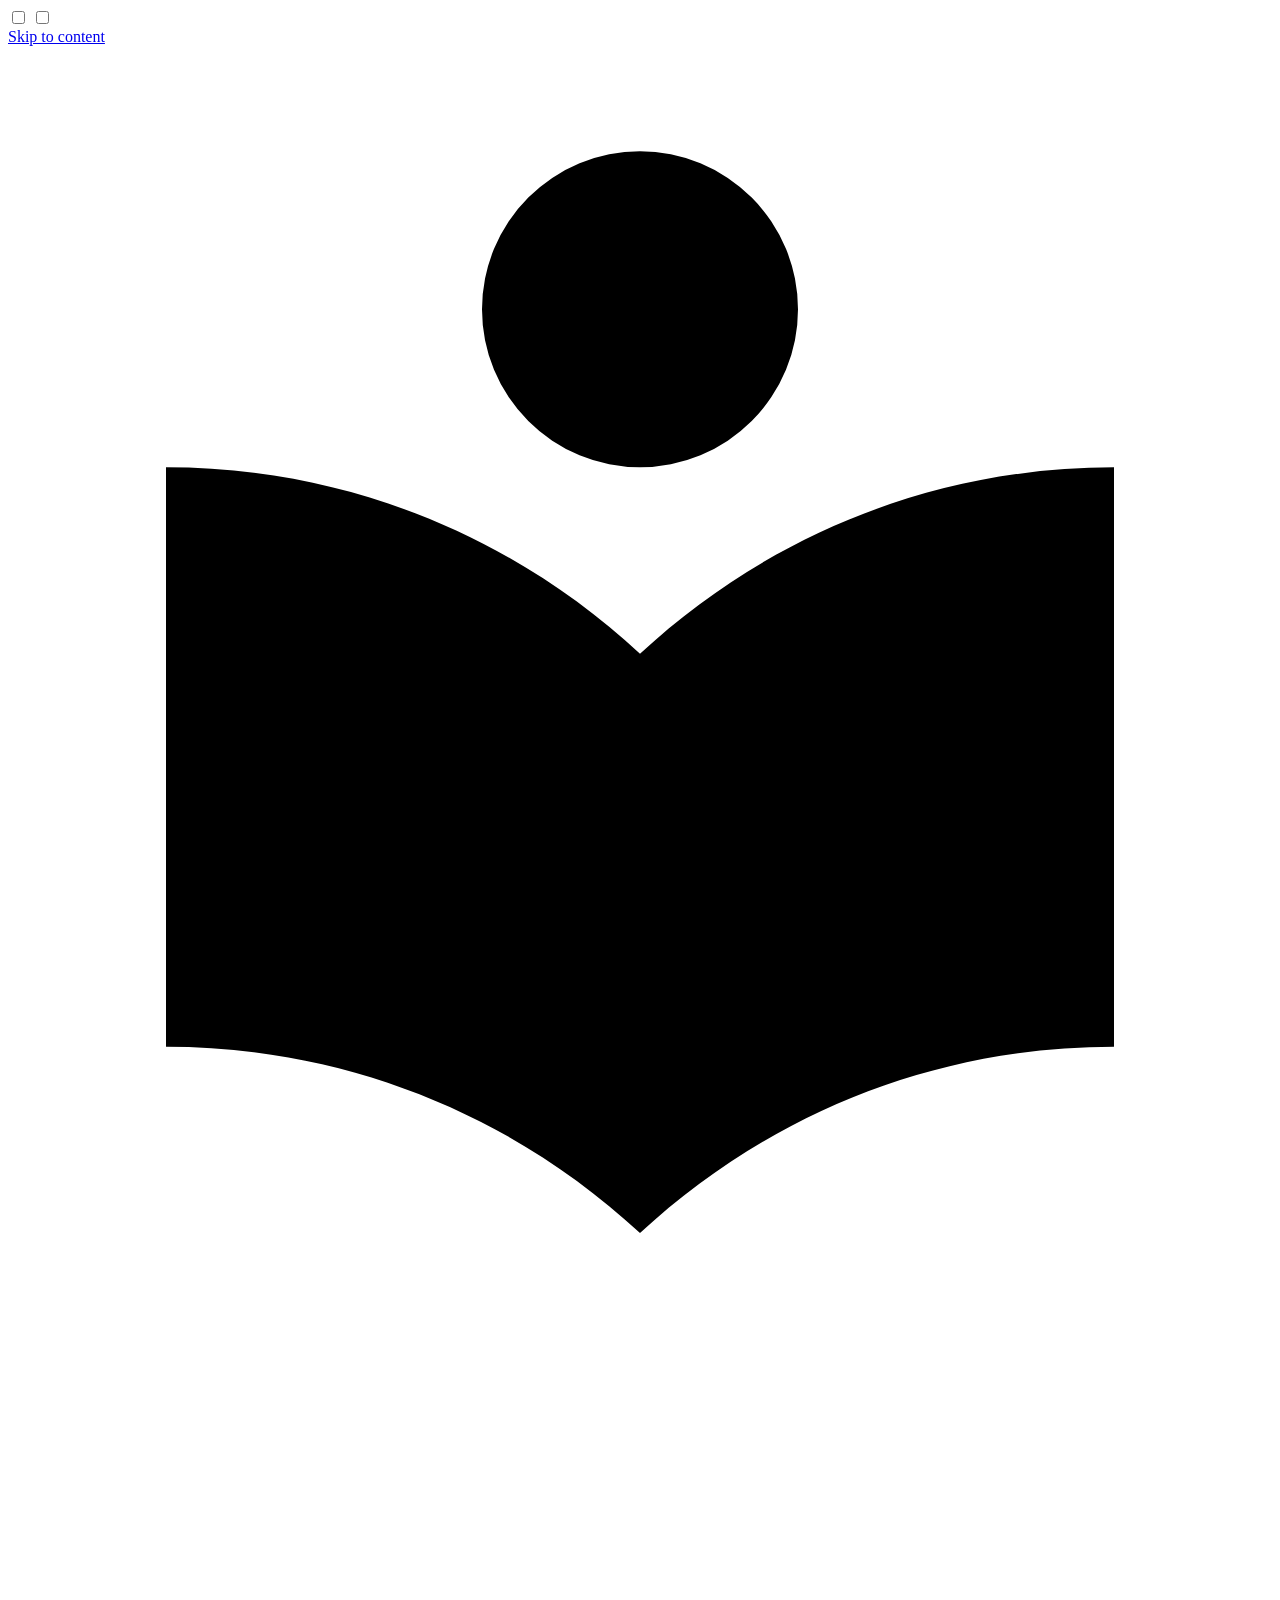
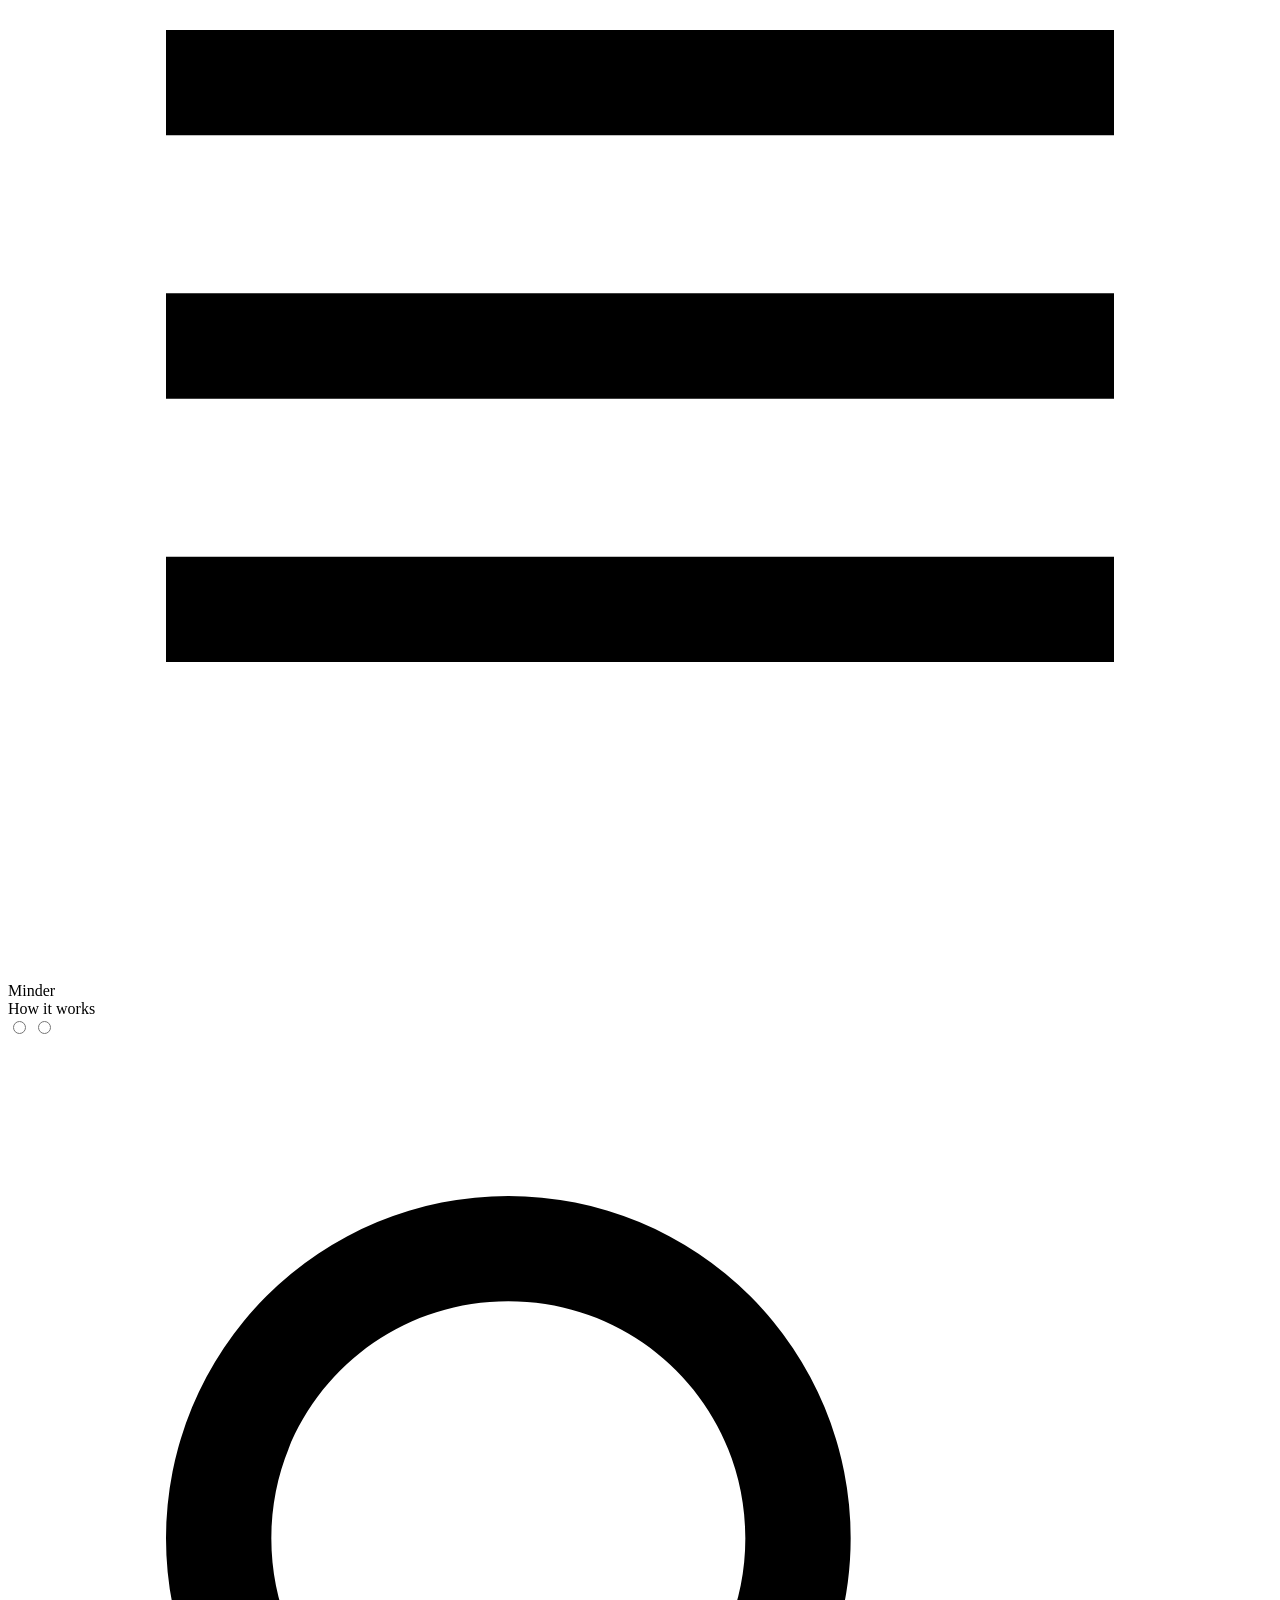
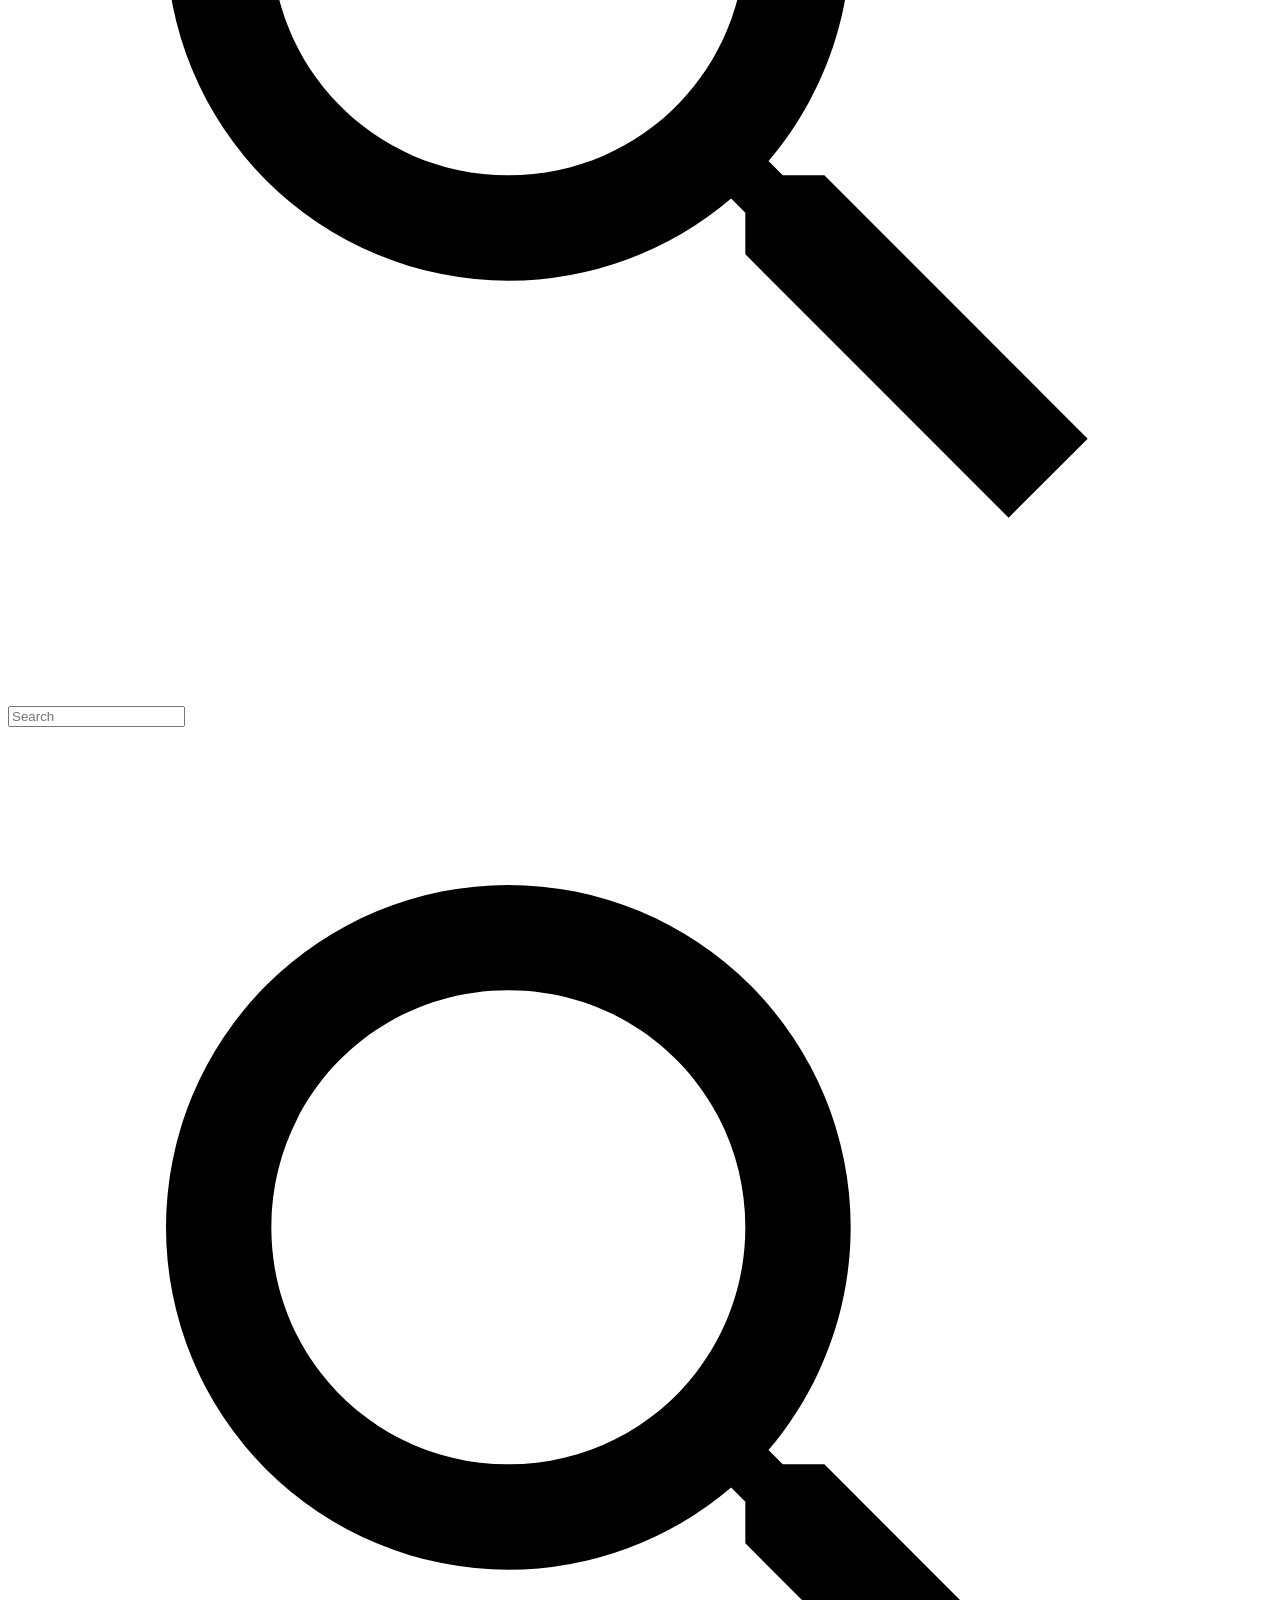
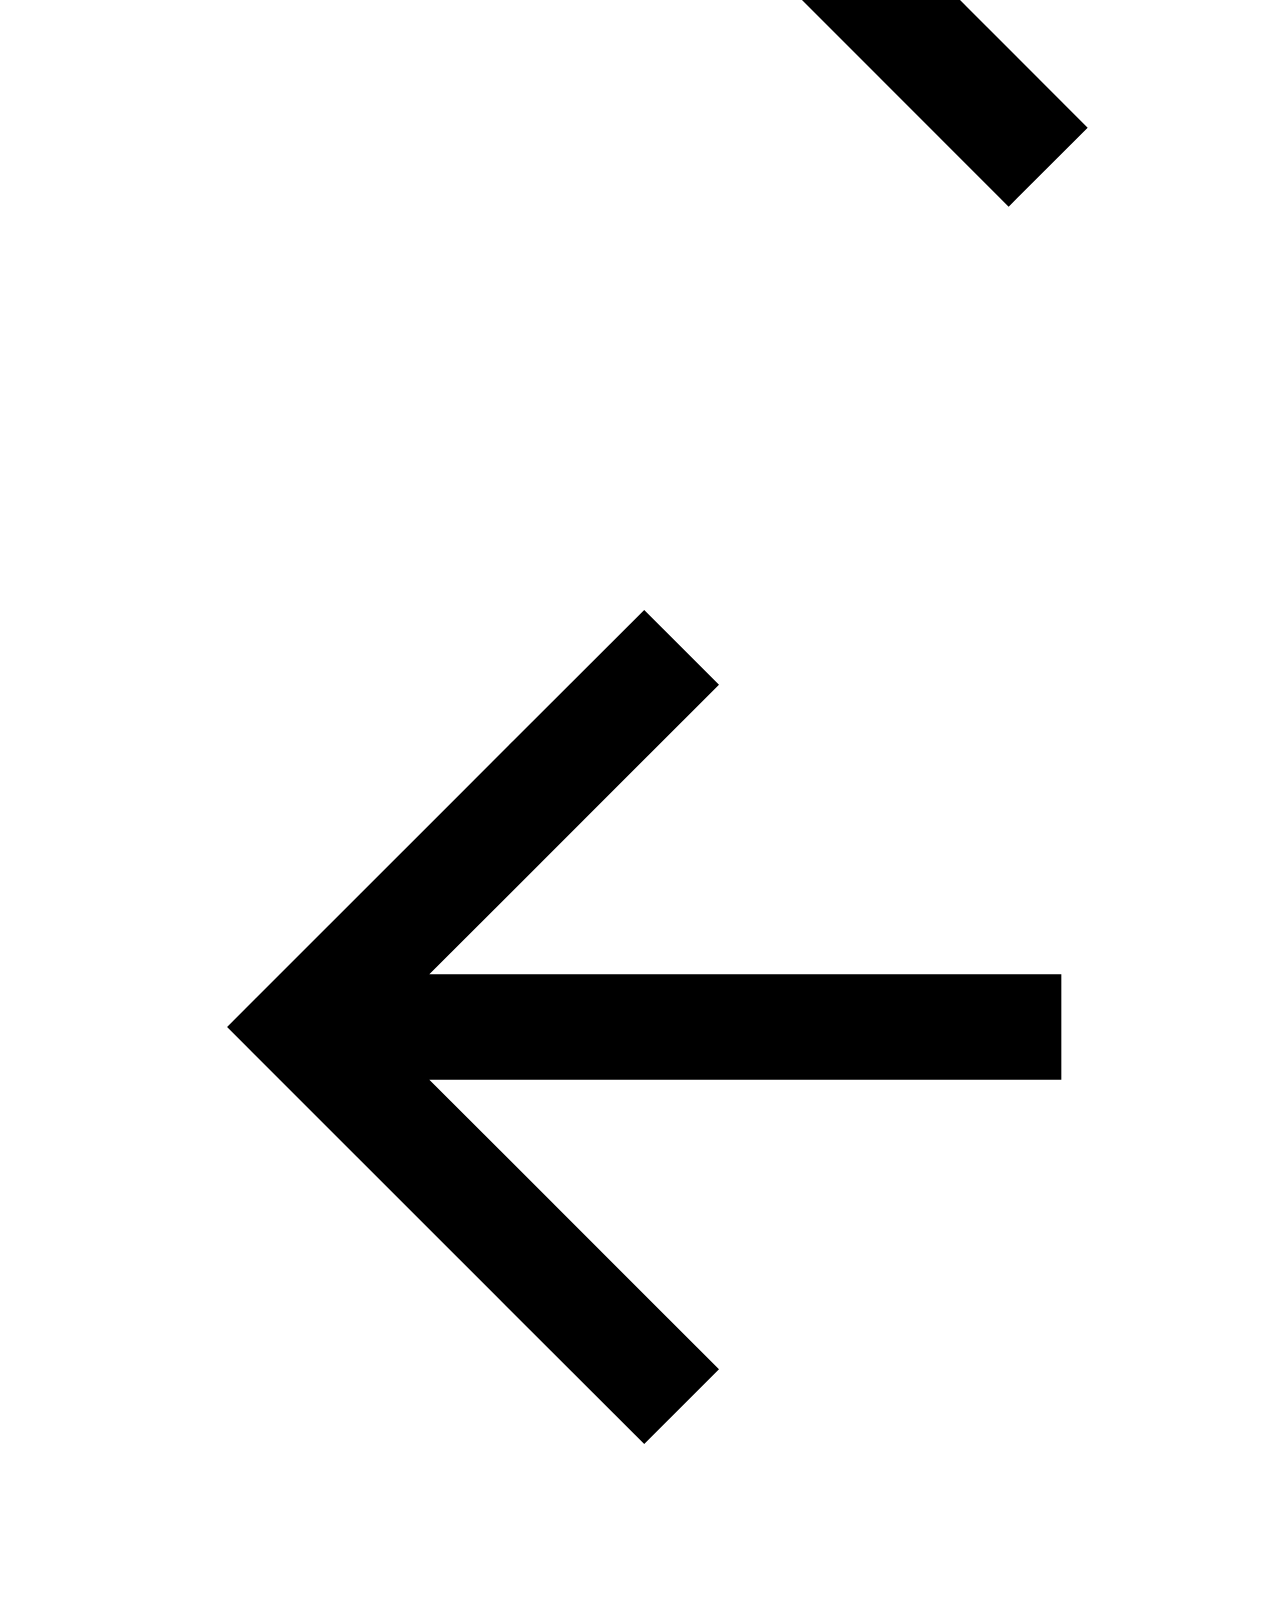
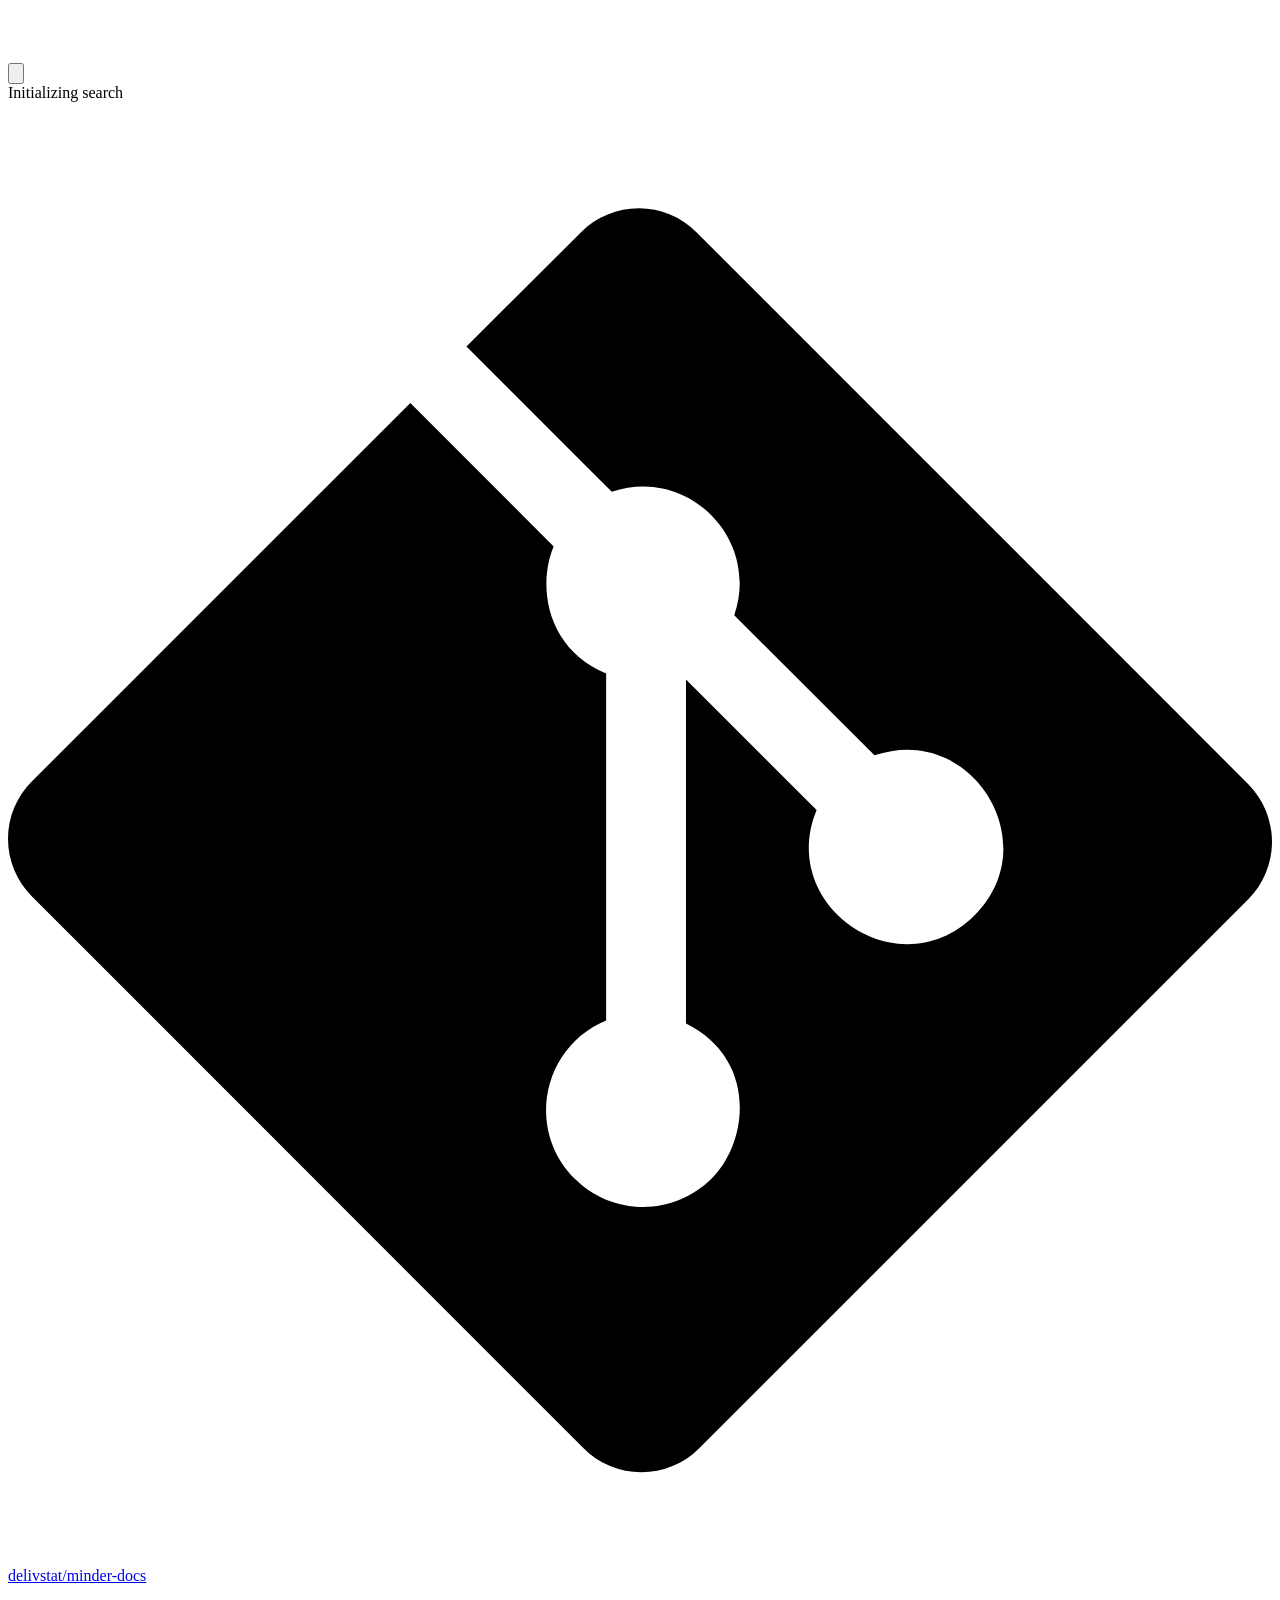
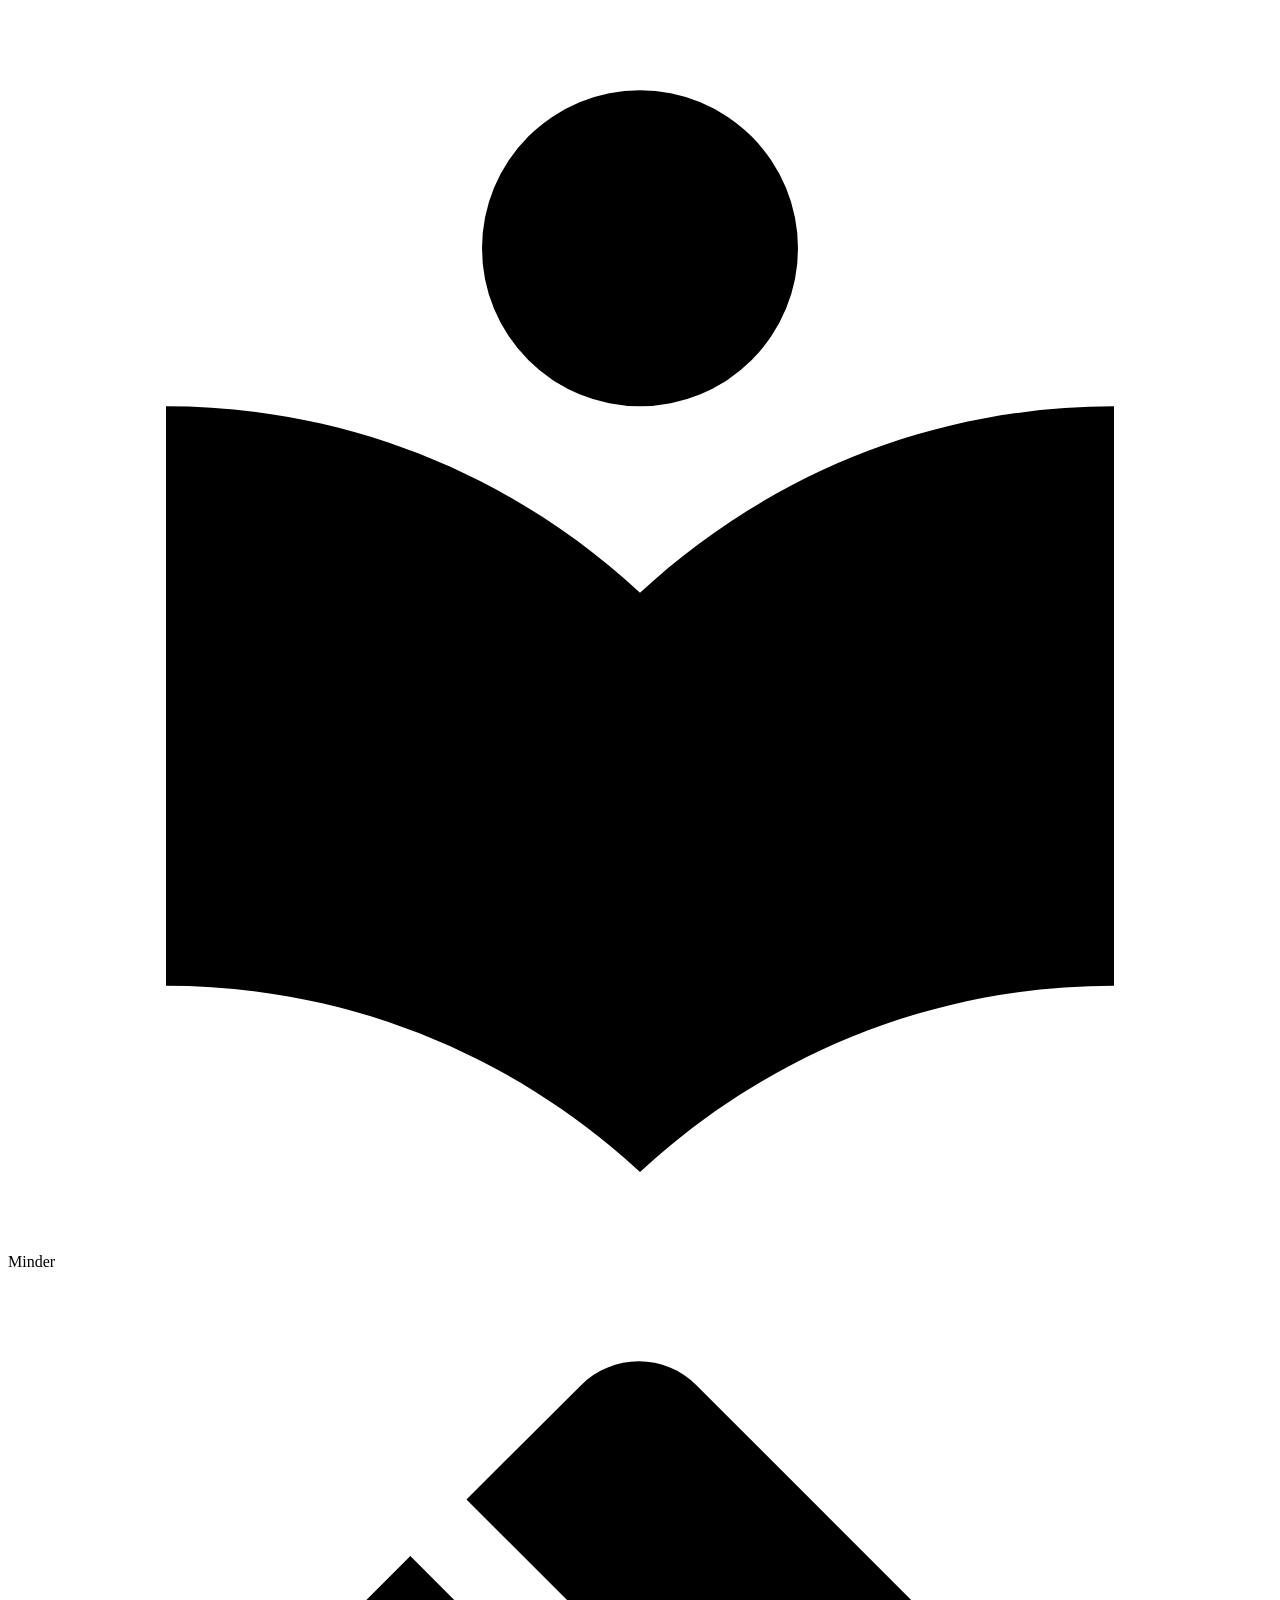
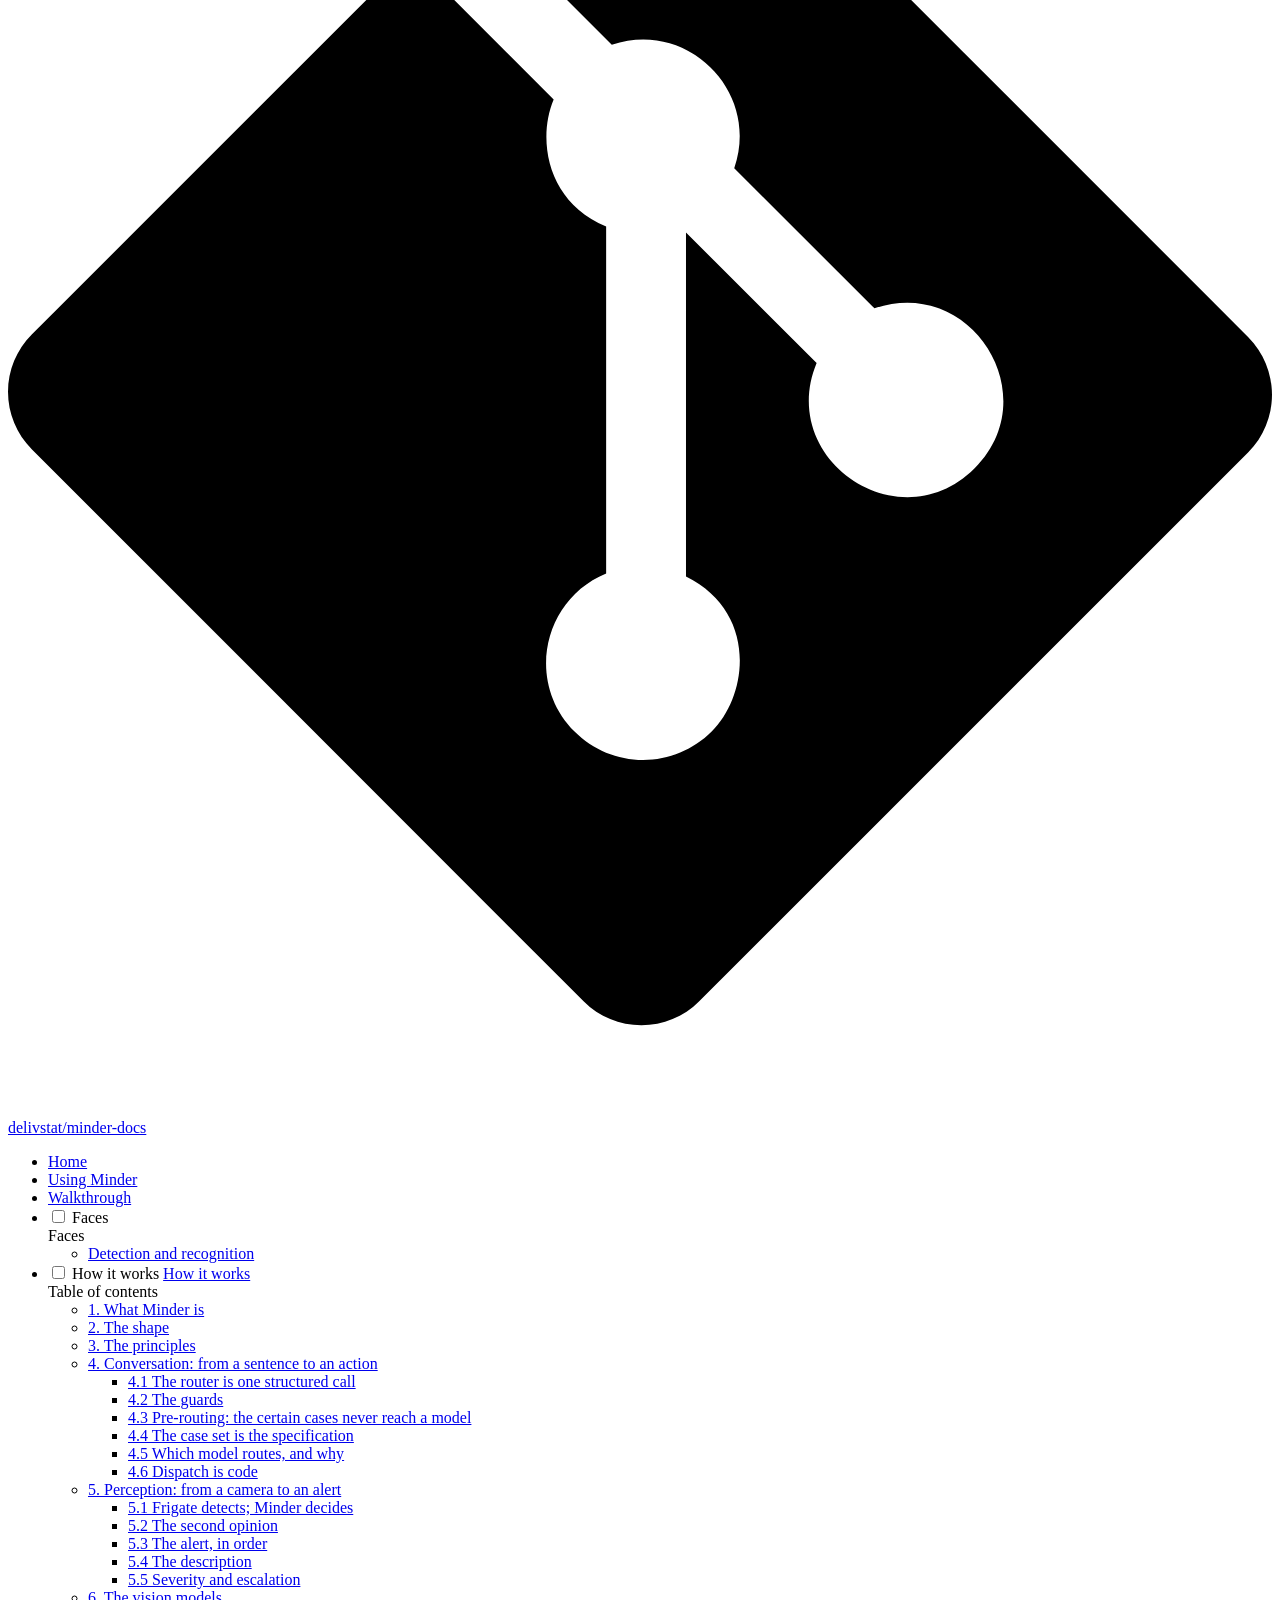
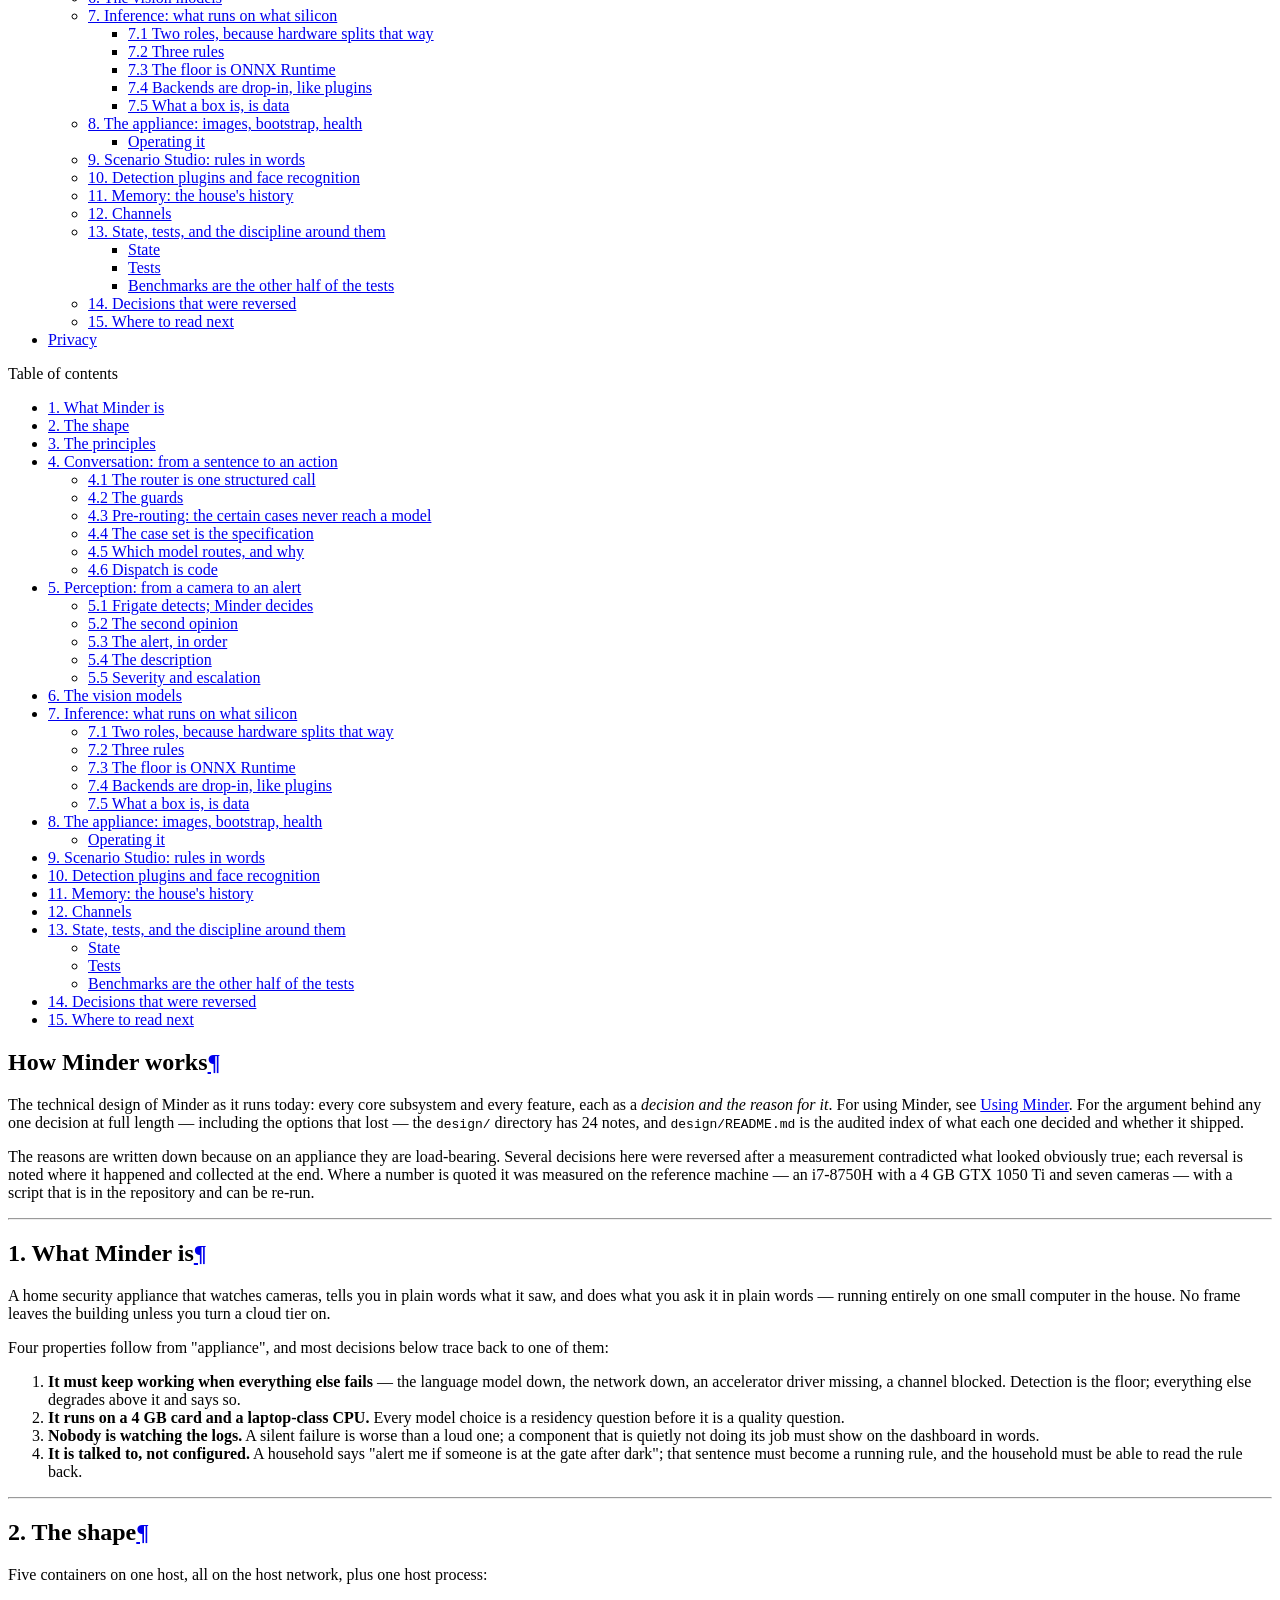
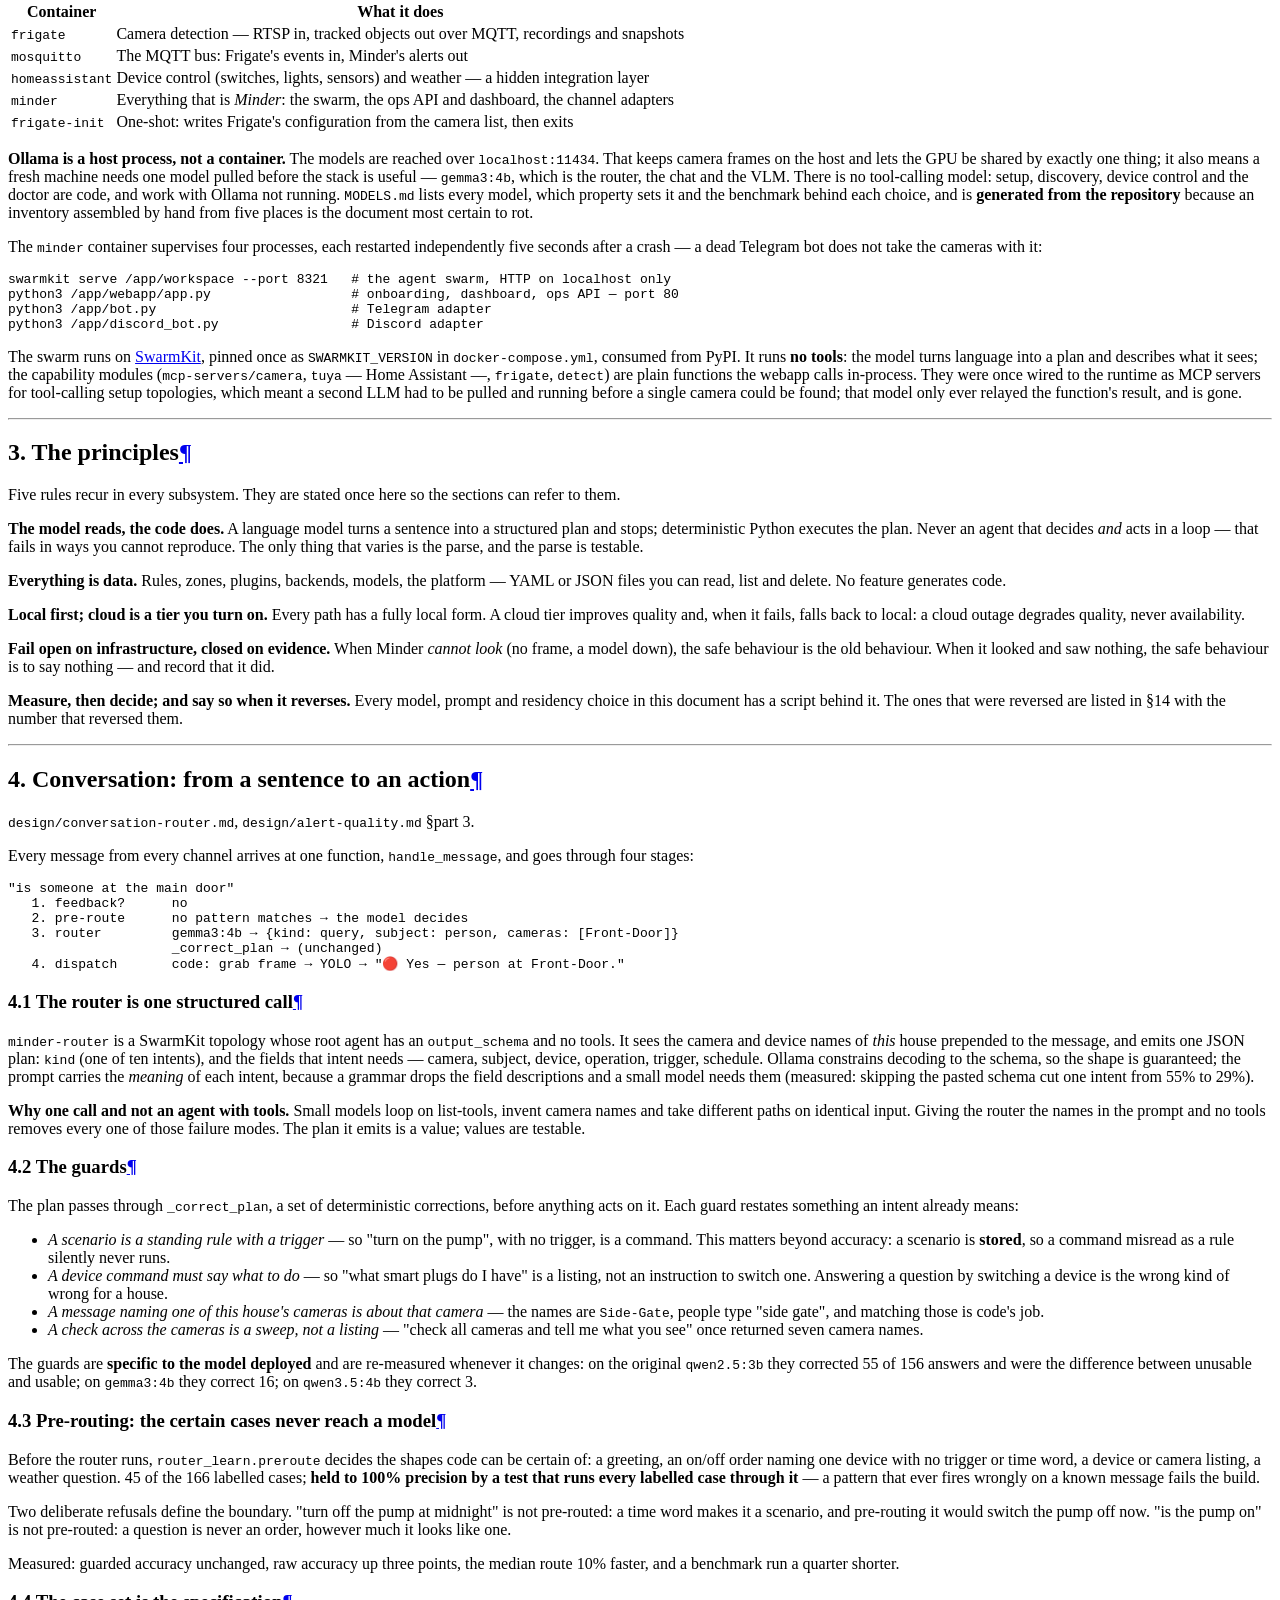
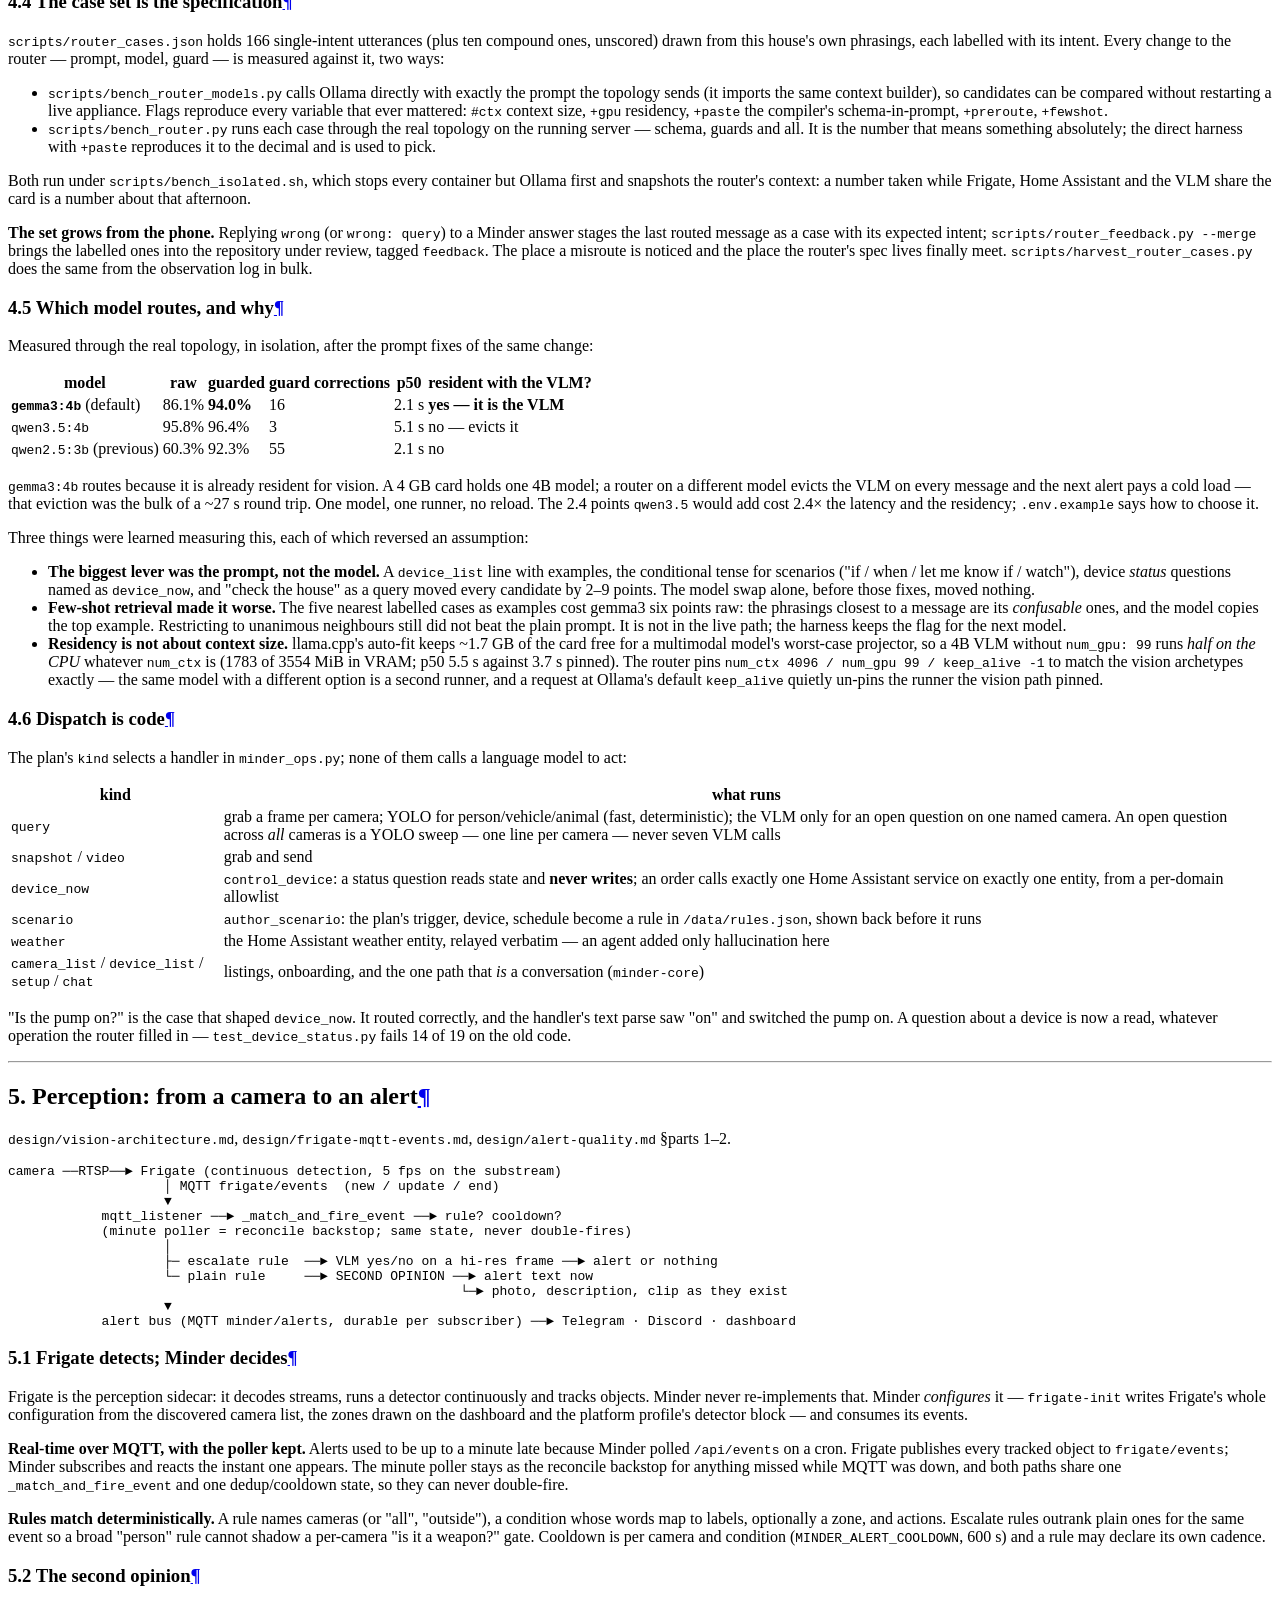
==== commit fbd19076: "publish: 5b1beee" ====
--- a/architecture/index.html
+++ b/architecture/index.html
@@ -1456,8 +1456,9 @@
 </table>
 <p><strong>Ollama is a host process, not a container.</strong> The models are reached over <code>localhost:11434</code>. That
 keeps camera frames on the host and lets the GPU be shared by exactly one thing; it also means a
-fresh machine needs two models pulled before the stack is useful — <code>gemma3:4b</code> (routing <em>and</em>
-vision, one resident model) and <code>qwen2.5:3b</code> (the tool-using agents). <code>MODELS.md</code> lists every model,
+fresh machine needs one model pulled before the stack is useful — <code>gemma3:4b</code>, which is the router,
+the chat and the VLM. There is no tool-calling model: setup, discovery, device control and the
+doctor are code, and work with Ollama not running. <code>MODELS.md</code> lists every model,
 which property sets it and the benchmark behind each choice, and is <strong>generated from the
 repository</strong> because an inventory assembled by hand from five places is the document most certain
 to rot.</p>
@@ -1469,9 +1470,12 @@
 python3 /app/discord_bot.py                 # Discord adapter
 </code></pre></div>
 <p>The swarm runs on <a href="https://github.com/delivstat/swarmkit">SwarmKit</a>, pinned once as
-<code>SWARMKIT_VERSION</code> in <code>docker-compose.yml</code>, consumed from PyPI. Tools reach it as <strong>four MCP servers</strong>
-(<code>camera</code>, <code>tuya</code> — Home Assistant —, <code>doctor</code>, <code>frigate</code>), each a stdio subprocess the runtime
-governs: every tool call is policy-checked and audited.</p>
+<code>SWARMKIT_VERSION</code> in <code>docker-compose.yml</code>, consumed from PyPI. It runs <strong>no tools</strong>: the model turns
+language into a plan and describes what it sees; the capability modules (<code>mcp-servers/camera</code>,
+<code>tuya</code> — Home Assistant —, <code>frigate</code>, <code>detect</code>) are plain functions the webapp calls in-process.
+They were once wired to the runtime as MCP servers for tool-calling setup topologies, which meant a
+second LLM had to be pulled and running before a single camera could be found; that model only ever
+relayed the function's result, and is gone.</p>
 <hr />
 <h2 id="3-the-principles">3. The principles<a class="headerlink" href="#3-the-principles" title="Permanent link">&para;</a></h2>
 <p>Five rules recur in every subsystem. They are stated once here so the sections can refer to them.</p>
@@ -1711,15 +1715,47 @@
 evidence is there and the rule can say <code>verify: off</code>. If Minder <em>cannot</em> look — no frame, the seam
 failed — the alert goes out as before. Live cost: ~1.5 s for the grab and ~0.1 s for the look, ahead
 of a bot that polls every 10 s.</p>
-<p><strong>The root cause is upstream and is not fixed here.</strong> The reference machine has a GPU Frigate does
-not use — the platform profile says <code>cuda</code>, the image target says <code>cpu</code>, and the health page reports
-the mismatch. Frigate on TensorRT would run a real YOLO on the detect stream and most of this would
-never fire. It competes with the VLM for the 4 GB card, so it is a measurement to make, not a default
-to flip; the second opinion is what makes the CPU detector liveable meanwhile.</p>
+<p><strong>The root cause is upstream, and the platform profile can fix it without a GPU.</strong> Frigate's
+OpenVINO detector runs on the CPU — no render node, no compose override — and its <code>yolo-generic</code>
+model type runs the same YOLOv8-n the seam uses, exported at 320 and shipped in the image
+(<code>/app/models/yolov8n-320.onnx</code>). A profile that says so:</p>
+<div class="highlight"><pre><span></span><code><span class="nt">frigate</span><span class="p">:</span>
+<span class="w">  </span><span class="nt">detector</span><span class="p">:</span><span class="w"> </span><span class="p p-Indicator">{</span><span class="nt"> ov</span><span class="p">:</span><span class="w"> </span><span class="p p-Indicator">{</span><span class="nt"> type</span><span class="p">:</span><span class="w"> </span><span class="nv">openvino</span><span class="p p-Indicator">,</span><span class="nt"> device</span><span class="p">:</span><span class="w"> </span><span class="nv">CPU</span><span class="w"> </span><span class="p p-Indicator">}</span><span class="w"> </span><span class="p p-Indicator">}</span>
+<span class="w">  </span><span class="nt">model</span><span class="p">:</span>
+<span class="w">    </span><span class="nt">model_type</span><span class="p">:</span><span class="w"> </span><span class="l l-Scalar l-Scalar-Plain">yolo-generic</span>
+<span class="w">    </span><span class="nt">width</span><span class="p">:</span><span class="w"> </span><span class="l l-Scalar l-Scalar-Plain">320</span>
+<span class="w">    </span><span class="nt">height</span><span class="p">:</span><span class="w"> </span><span class="l l-Scalar l-Scalar-Plain">320</span>
+<span class="w">    </span><span class="nt">input_tensor</span><span class="p">:</span><span class="w"> </span><span class="l l-Scalar l-Scalar-Plain">nchw</span>
+<span class="w">    </span><span class="nt">input_dtype</span><span class="p">:</span><span class="w"> </span><span class="l l-Scalar l-Scalar-Plain">float</span>
+<span class="w">    </span><span class="nt">path</span><span class="p">:</span><span class="w"> </span><span class="l l-Scalar l-Scalar-Plain">/config/model_cache/yolov8n-320.onnx</span>
+<span class="w">    </span><span class="nt">labelmap_path</span><span class="p">:</span><span class="w"> </span><span class="l l-Scalar l-Scalar-Plain">/labelmap/coco-80.txt</span>
+</code></pre></div>
+<p><code>frigate.model</code> is Frigate's top-level <code>model:</code> block (the description is global in Frigate, not per
+detector). On reconfigure Minder stages the file from the image into Frigate's config volume, and
+withholds the block if the detector fell back to <code>cpu1</code> — a YOLO description handed to the TFLite
+CPU detector is a Frigate that does not start. On the reference box, seven cameras at 5 fps, it
+costs 17 ms per inference against SSDLite's 28 ms, and in its first minutes boxed the two cars on
+the porch as cars at 0.82 with no "person" on either. How all of this was measured, and the
+checklist for repeating it on another installation, is <a href="../detector-tuning/">Detector tuning</a>.</p>
+<p><strong>The detector is only half of it; the other half is the stream.</strong> Run offline over a day of real
+<code>person</code> snapshots, YOLOv8-n at 320 found <strong>0 of 38</strong> children cycling past the far gate — 20 px
+tall in the 352×288 substream, below what any COCO detector resolves — where SSDLite had scored them
+0.7. So a camera can detect on its <strong>main stream</strong> instead: <code>detect: {stream: main, width: 1280,
+height: 720}</code> on the camera record (the "Detect on" select on the dashboard camera card, or
+<code>POST /api/cameras/detect</code>; <code>MINDER_DETECT_STREAM=main</code> makes it the default for every camera).
+Frigate decodes the full stream in software (~0.3 core per camera on the reference box, no
+hardware decode on WSL2), scales to 1280×720, and crops motion regions at that resolution, so the
+same child is 70 px inside the 320 crop. A side effect pays for most of it: at 1280×720 the motion
+gate stops firing on compression noise, and detection on those cameras dropped from a continuous
+5 fps to 0.2 fps. It is per camera because most cameras do not need it; the two that watch far
+approaches do. Both are being measured against the porch's 36-hour record before they become the
+detected default; the second opinion stays either way.</p>
 <h3 id="53-the-alert-in-order">5.3 The alert, in order<a class="headerlink" href="#53-the-alert-in-order" title="Permanent link">&para;</a></h3>
 <p>The text goes out <strong>instantly</strong> — the event has a rule, the second opinion agreed, that is enough.
-Then, in a thread that never blocks the alert path, as each exists: Frigate's boxed snapshot (the box
-is the point of the photo), the description, and the recorded clip. A live event has no snapshot at
+Then, in a thread that never blocks the alert path, as each exists: the photo with its box drawn on
+(the box is the point of the photo — Frigate 0.17 stores its snapshot clean whatever
+<code>snapshots.bounding_box</code> says, so Minder draws it: the seam's box on the 640 px verified frame when
+there is one, Frigate's box on Frigate's snapshot otherwise), the description, and the recorded clip. A live event has no snapshot at
 fire time and no clip until it ends; waiting for either inline would have dropped them.</p>
 <h3 id="54-the-description">5.4 The description<a class="headerlink" href="#54-the-description" title="Permanent link">&para;</a></h3>
 <p>The line under the photo is the most-read thing Minder produces, and it was being written from the
@@ -1883,8 +1919,9 @@
 not be mistaken for a hung one. Alongside liveness it carries the rows this document keeps returning
 to — the inference role and its fallback reason, the platform-vs-container mismatch, Frigate's
 detector, the alerts the second opinion suppressed.</p>
-<p><strong>The doctor</strong> is a topology on a six-hour schedule: system health, a diagnosis, a backup.
-Backups are nightly to a host bind mount (<code>backups/</code>), restored from the dashboard.</p>
+<p><strong>The doctor</strong> is a read-only check on the health monitor's loop, every six hours and at startup:
+are the precious state files intact; if not, file a human-gated repair and say so. It is code, not
+a model run. Backups are nightly to a host bind mount (<code>backups/</code>), restored from the dashboard.</p>
 <h3 id="operating-it">Operating it<a class="headerlink" href="#operating-it" title="Permanent link">&para;</a></h3>
 <div class="highlight"><pre><span></span><code><span class="nb">cd</span><span class="w"> </span>~/minder
 ./minder<span class="w"> </span>bootstrap<span class="w">                </span><span class="c1"># first time: detect the hardware, write .env</span>
@@ -2028,8 +2065,8 @@
 others. The dashboard is a subscriber too.</p>
 <p><strong>The dashboard</strong> (port 80) is onboarding — discover cameras, pair Home Assistant, choose a channel,
 pair a phone with a QR invite — and the operator's view: health, rules, zones, enrolled faces,
-history, backups. Session-cookie auth; the ops API is also reachable by the adapters and the doctor
-with an internal token that never leaves the box.</p>
+history, backups. Session-cookie auth; the ops API is also reachable by the adapters with an
+internal token that never leaves the box.</p>
 <hr />
 <h2 id="13-state-tests-and-the-discipline-around-them">13. State, tests, and the discipline around them<a class="headerlink" href="#13-state-tests-and-the-discipline-around-them" title="Permanent link">&para;</a></h2>
 <h3 id="state">State<a class="headerlink" href="#state" title="Permanent link">&para;</a></h3>
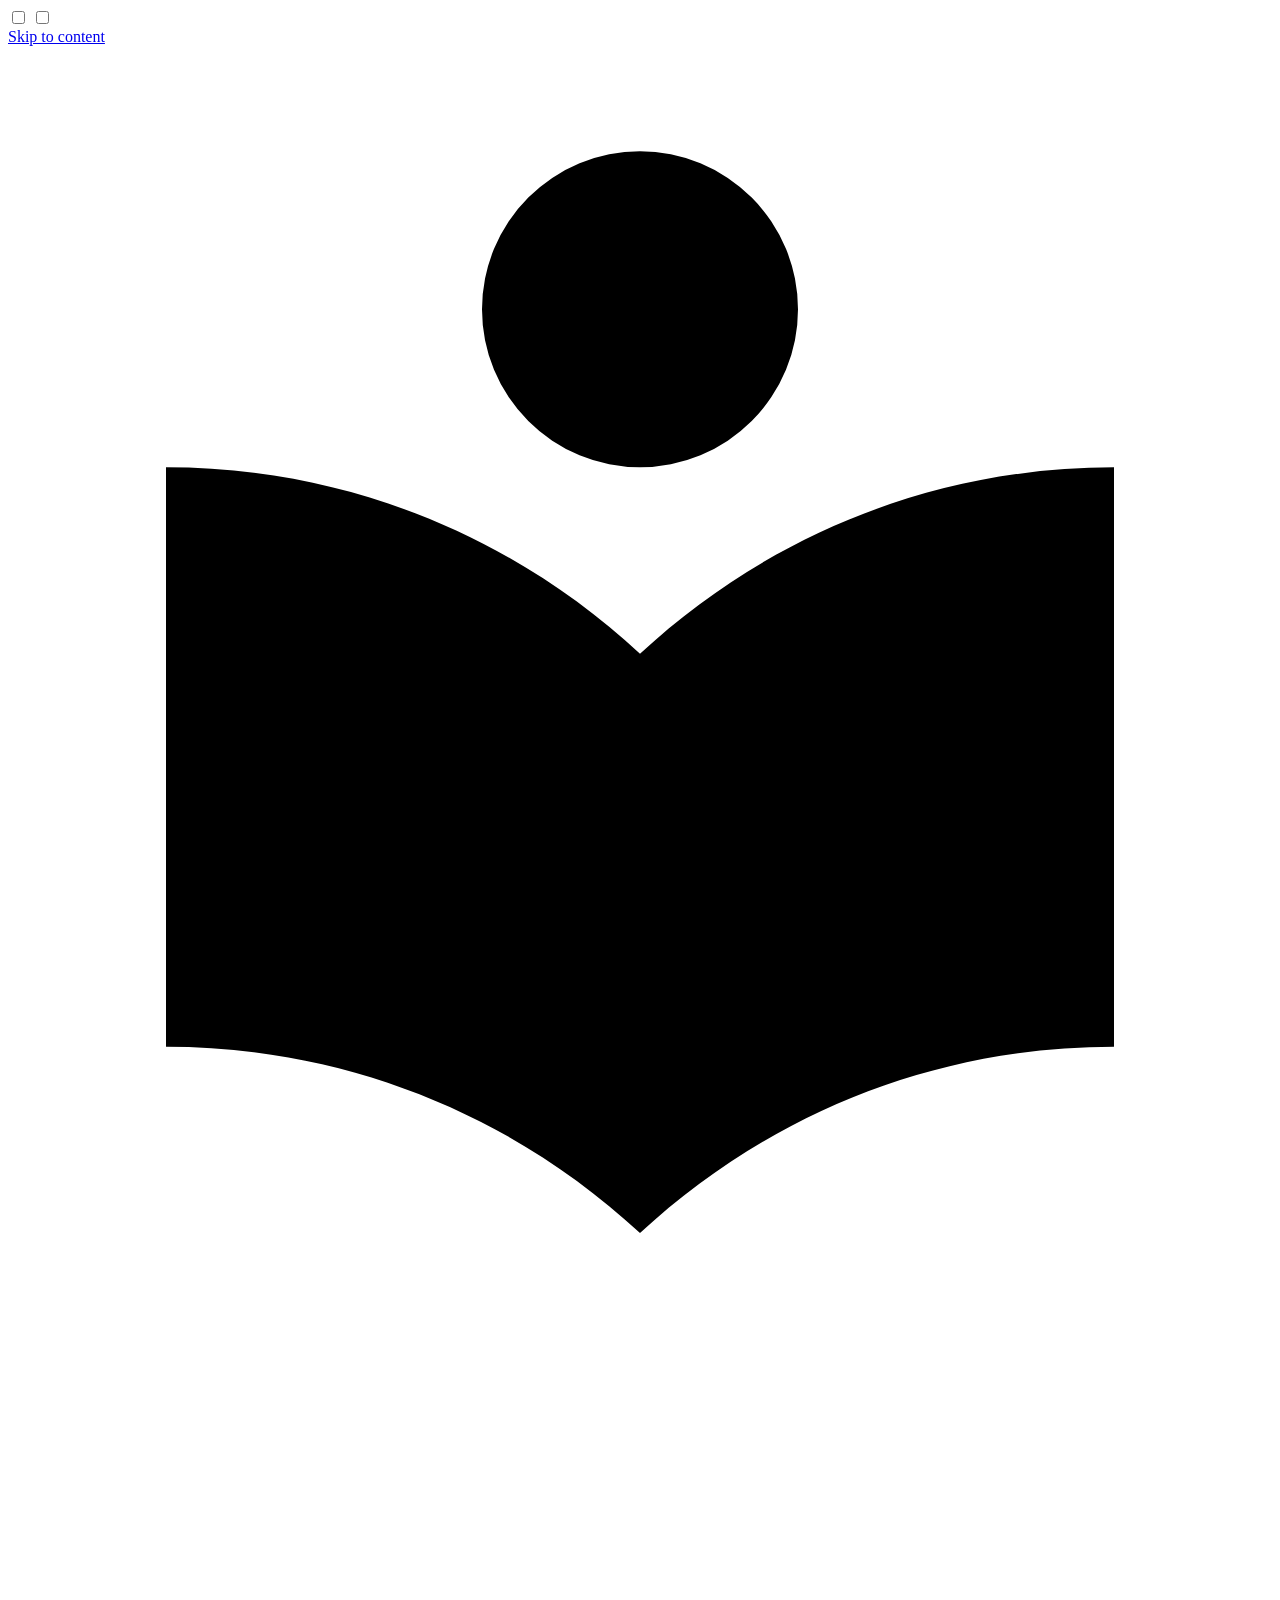
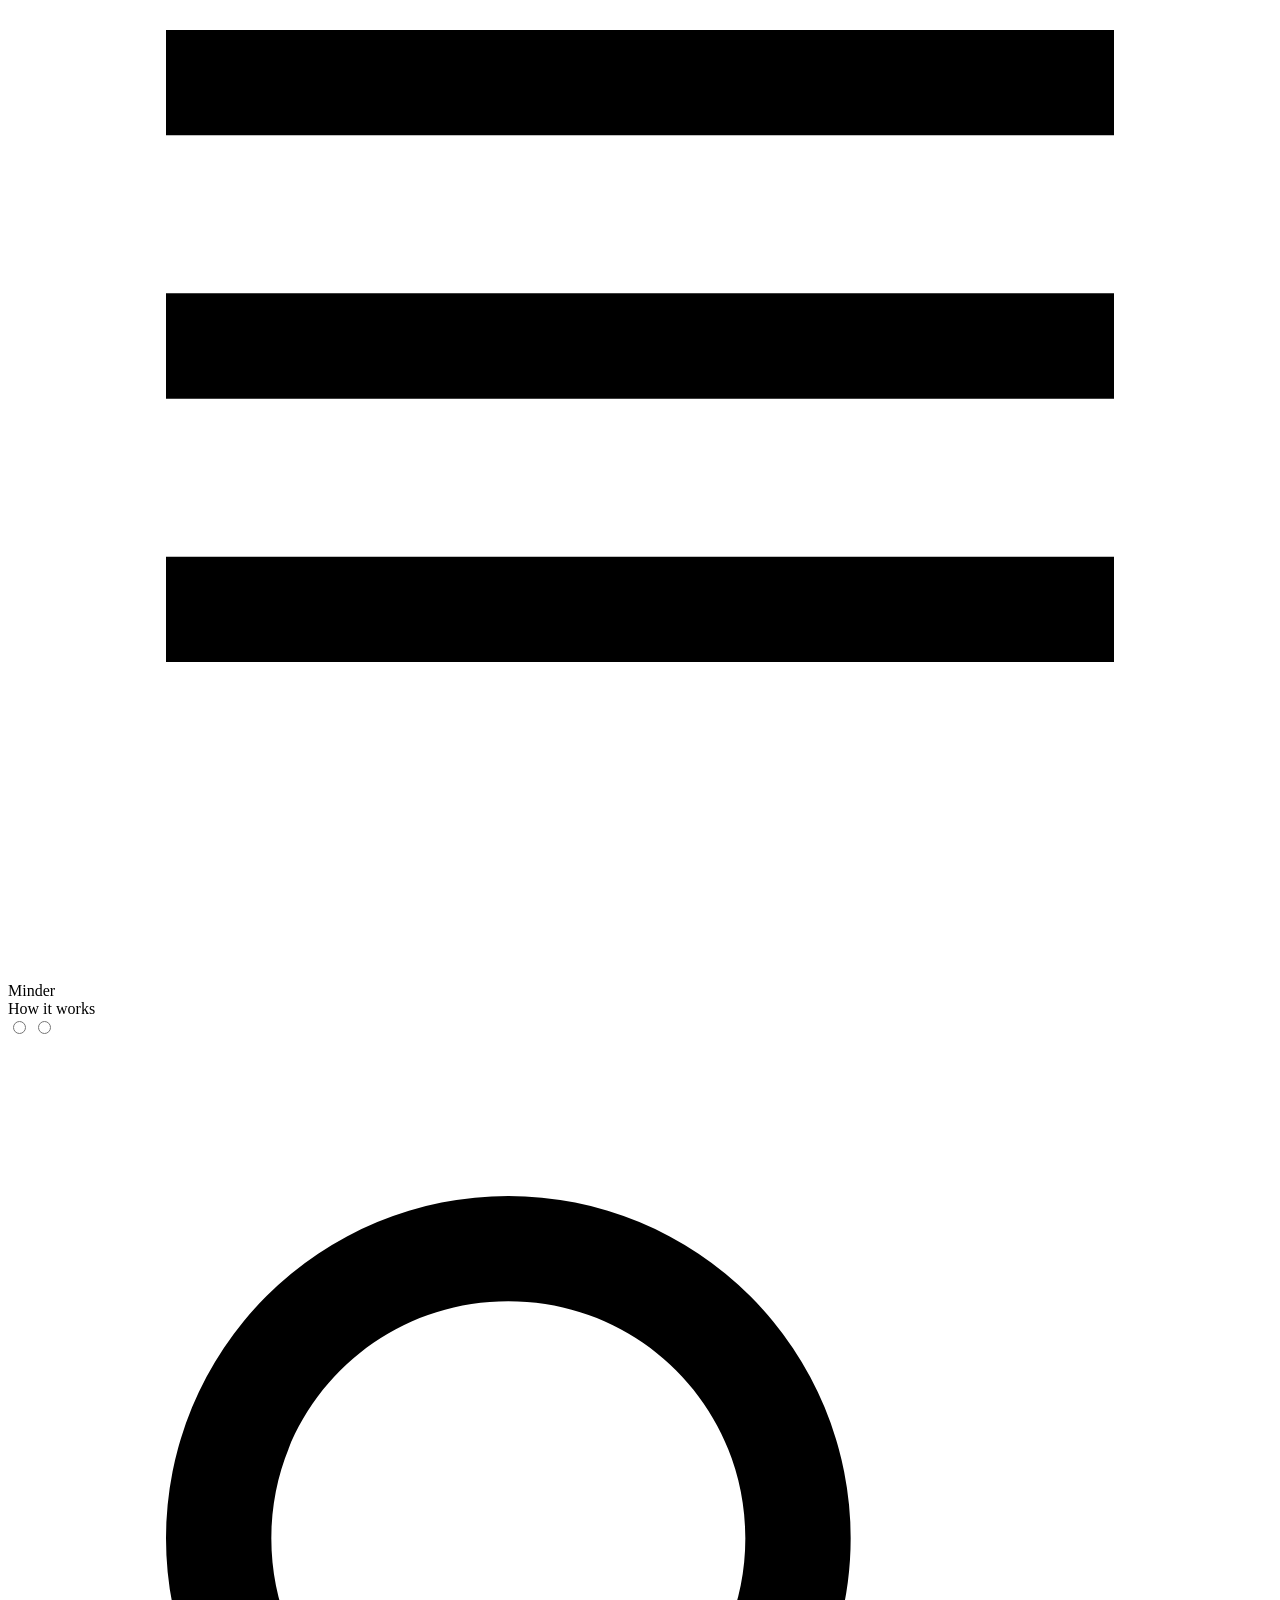
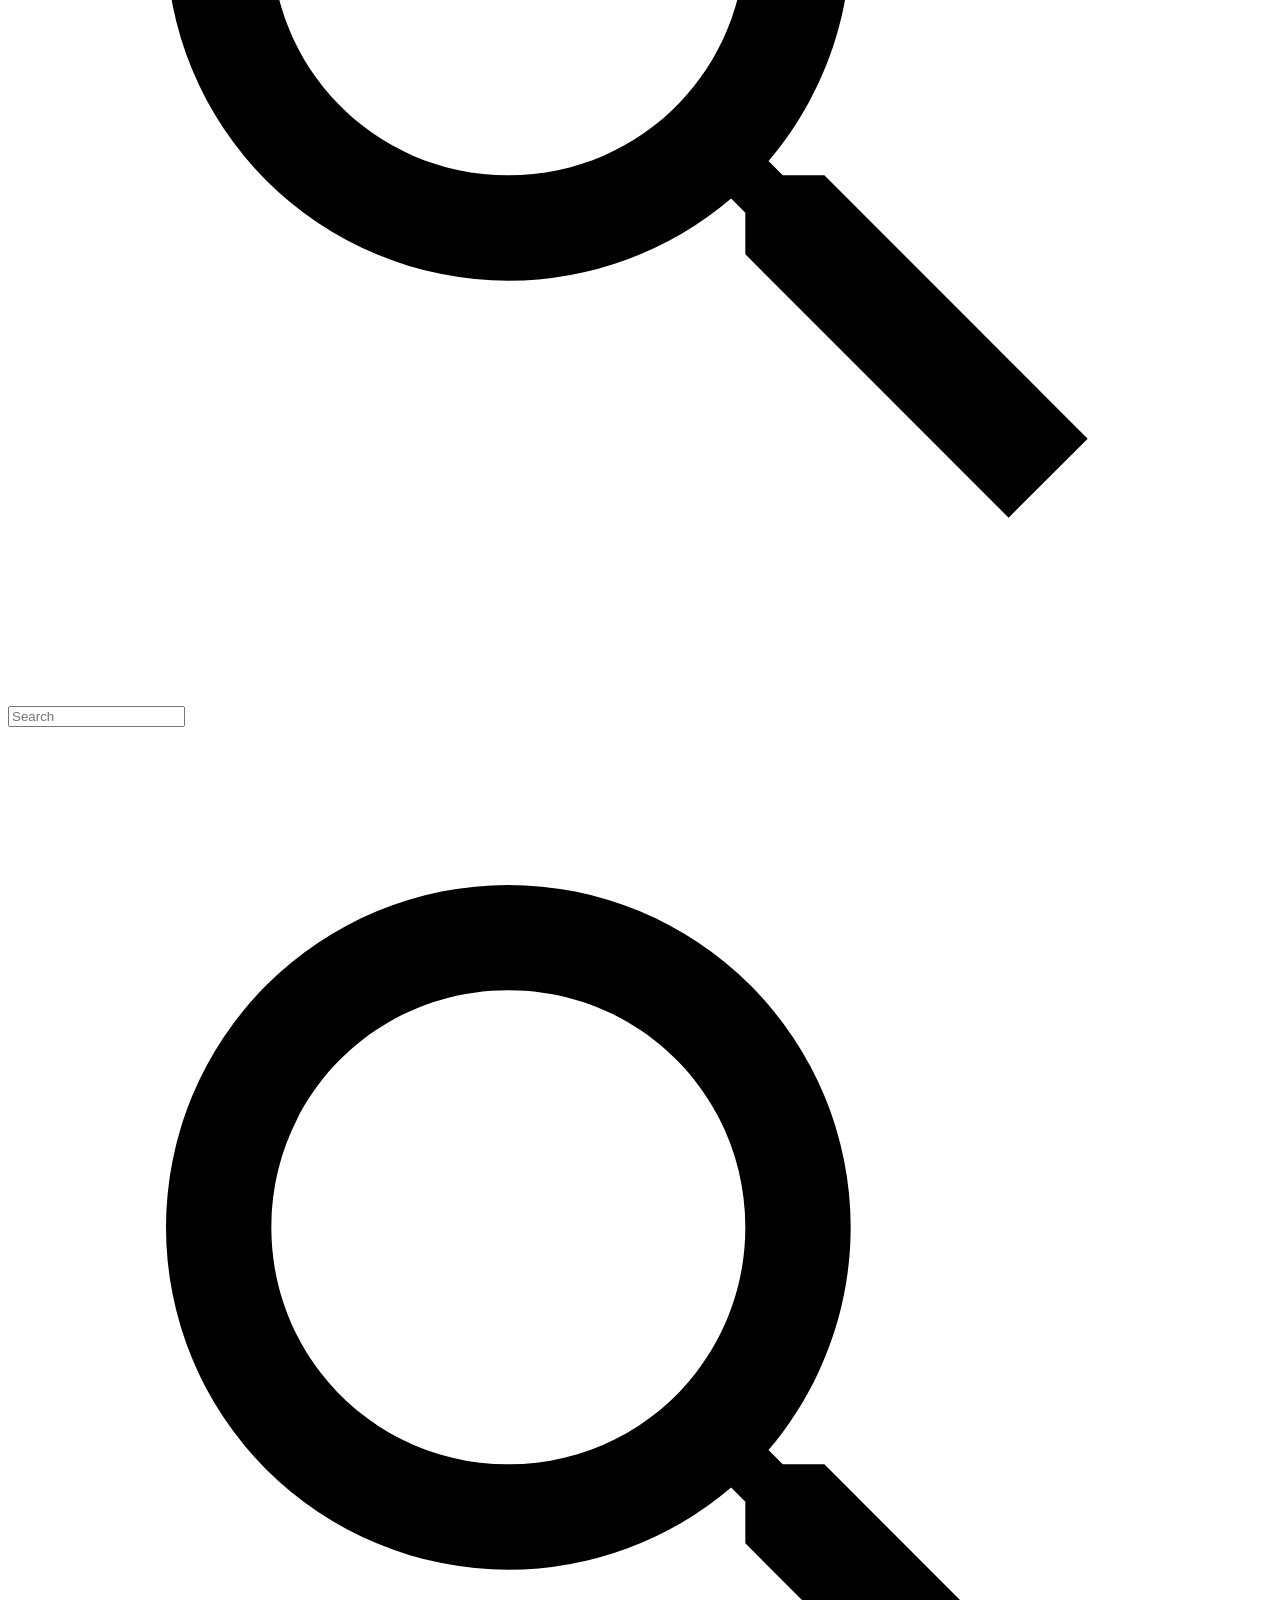
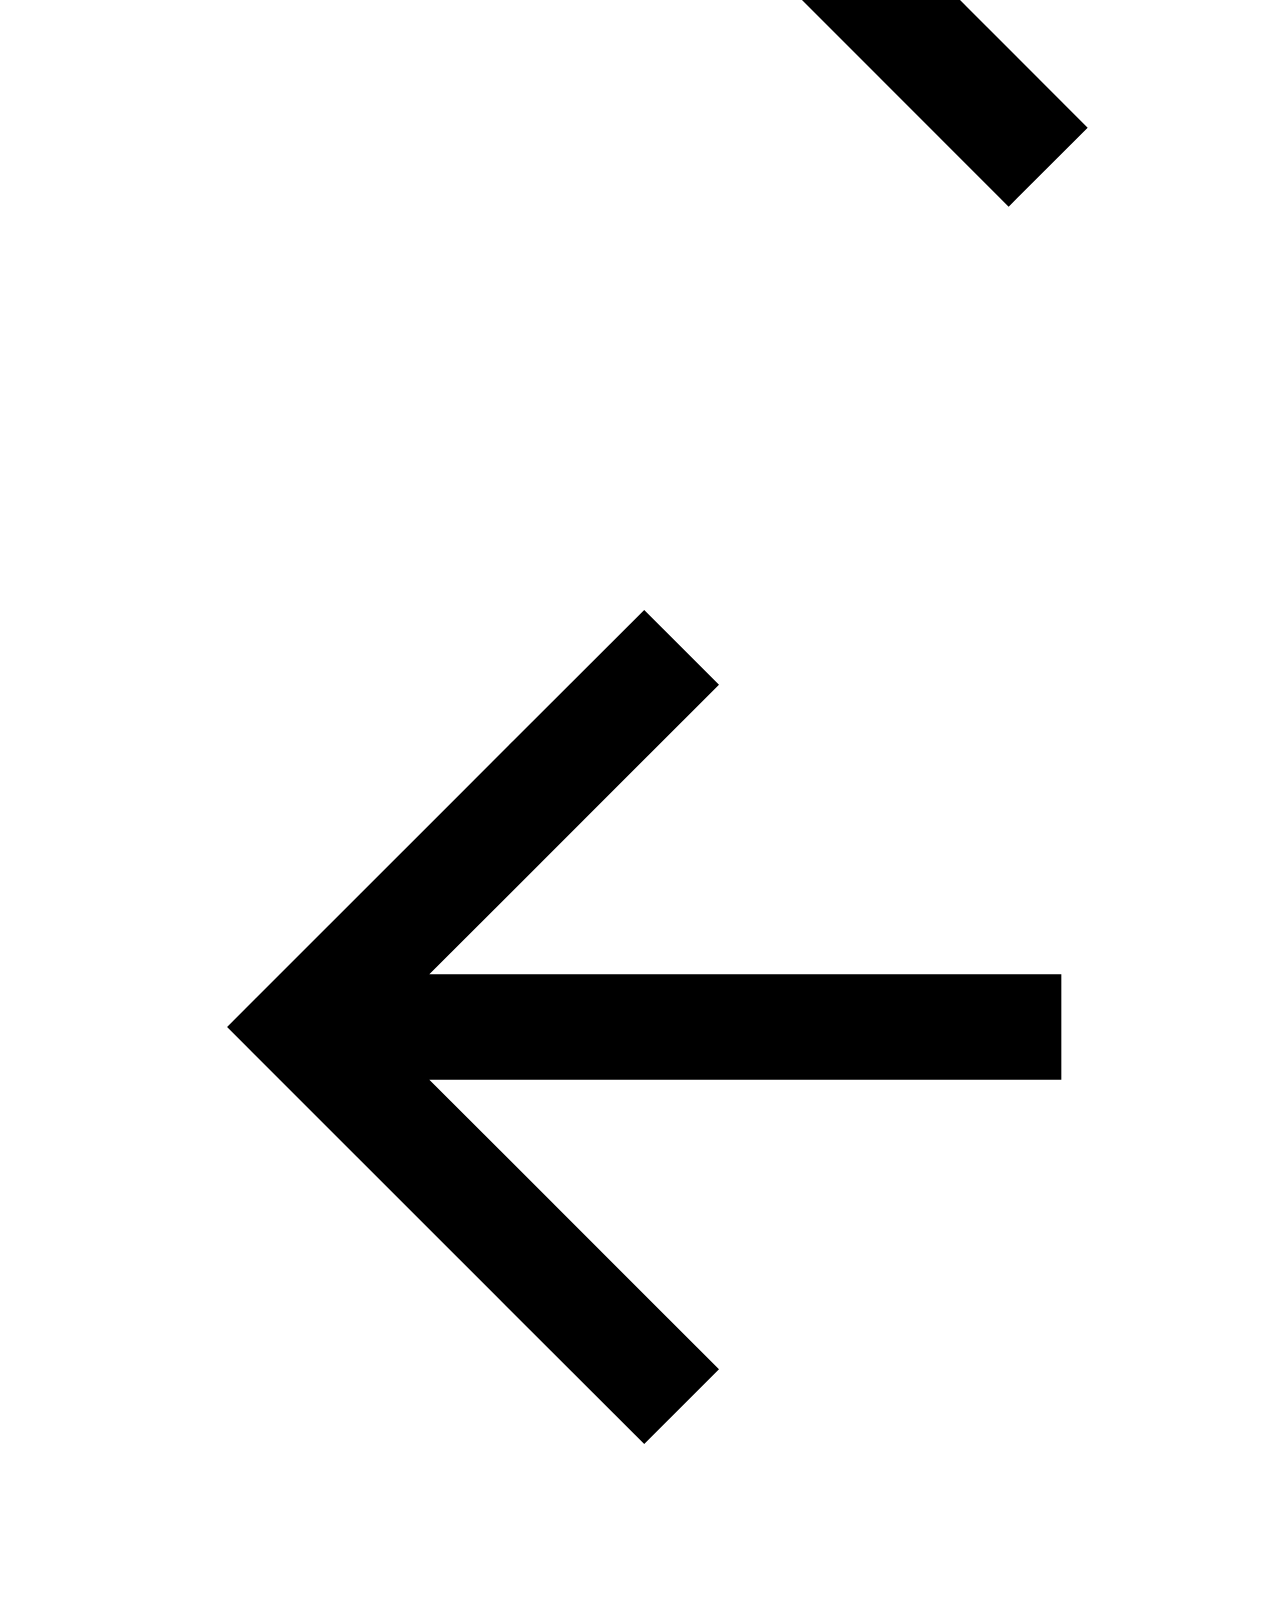
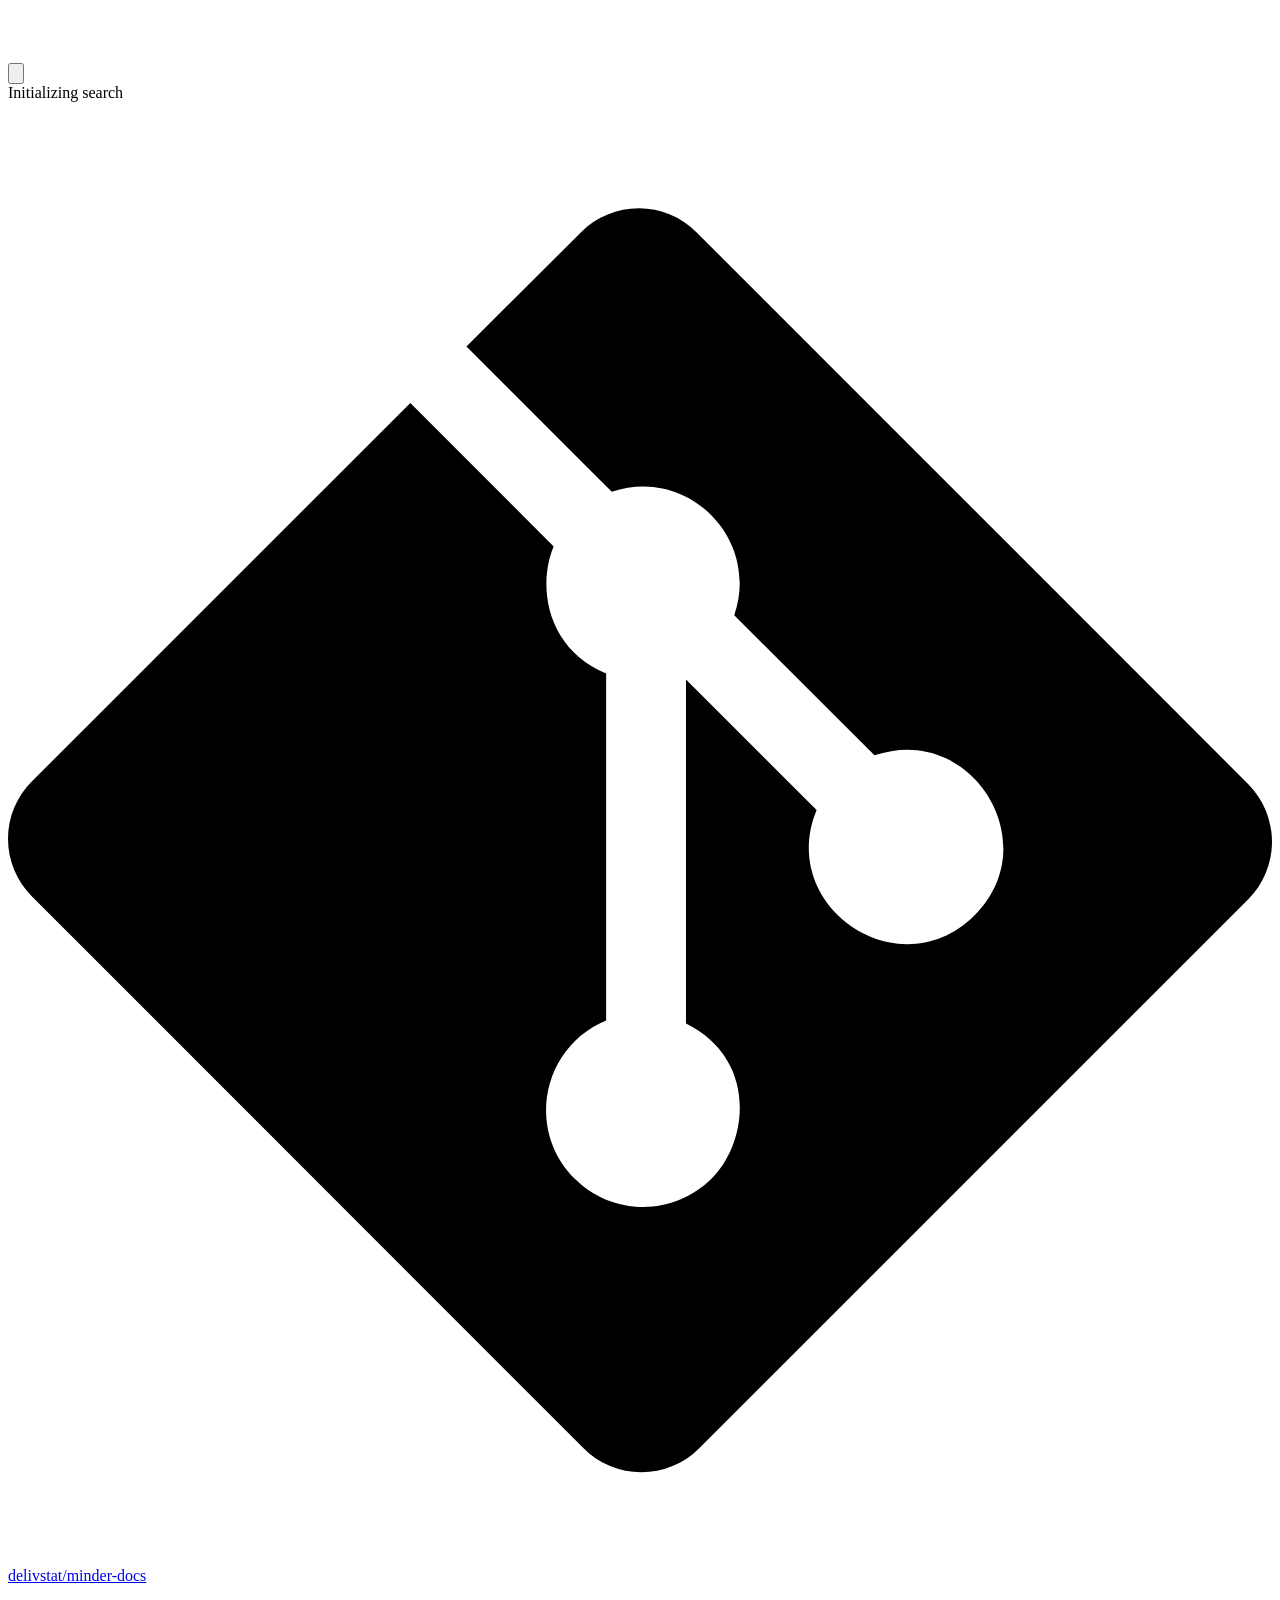
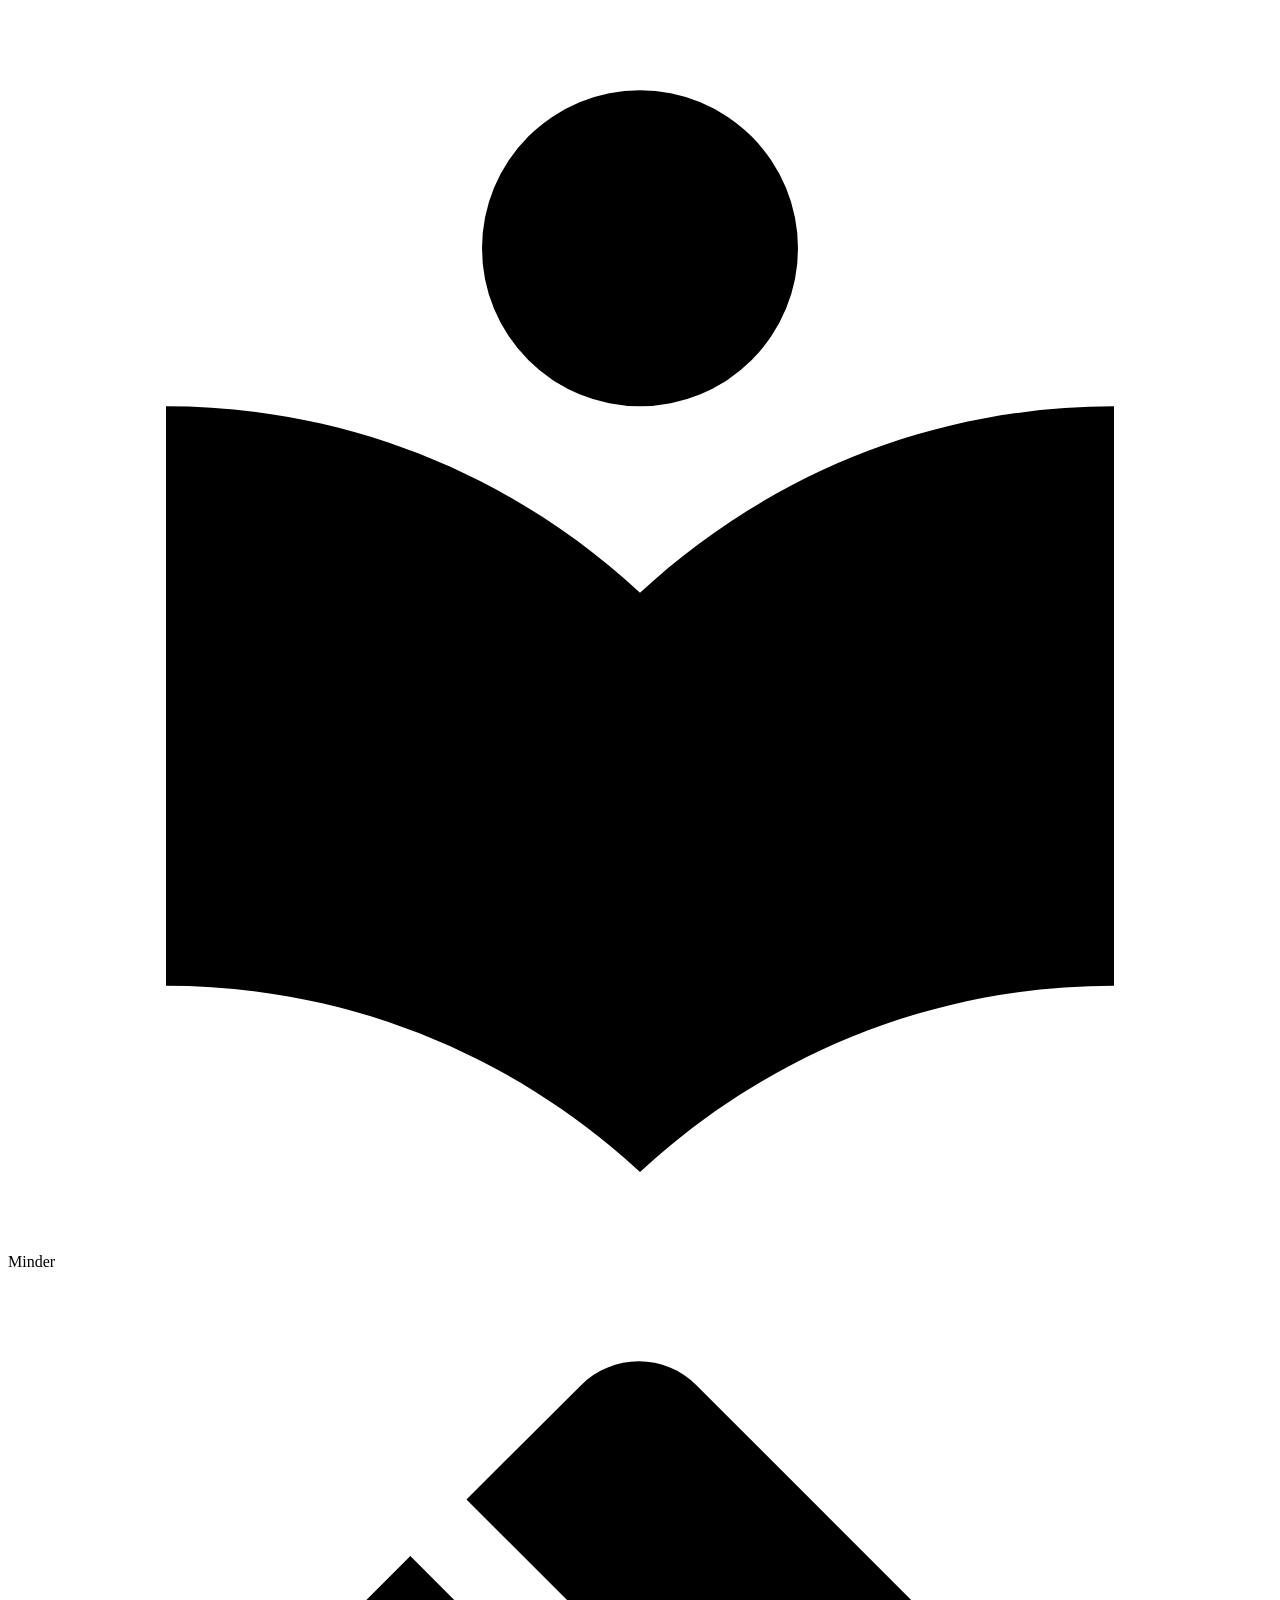
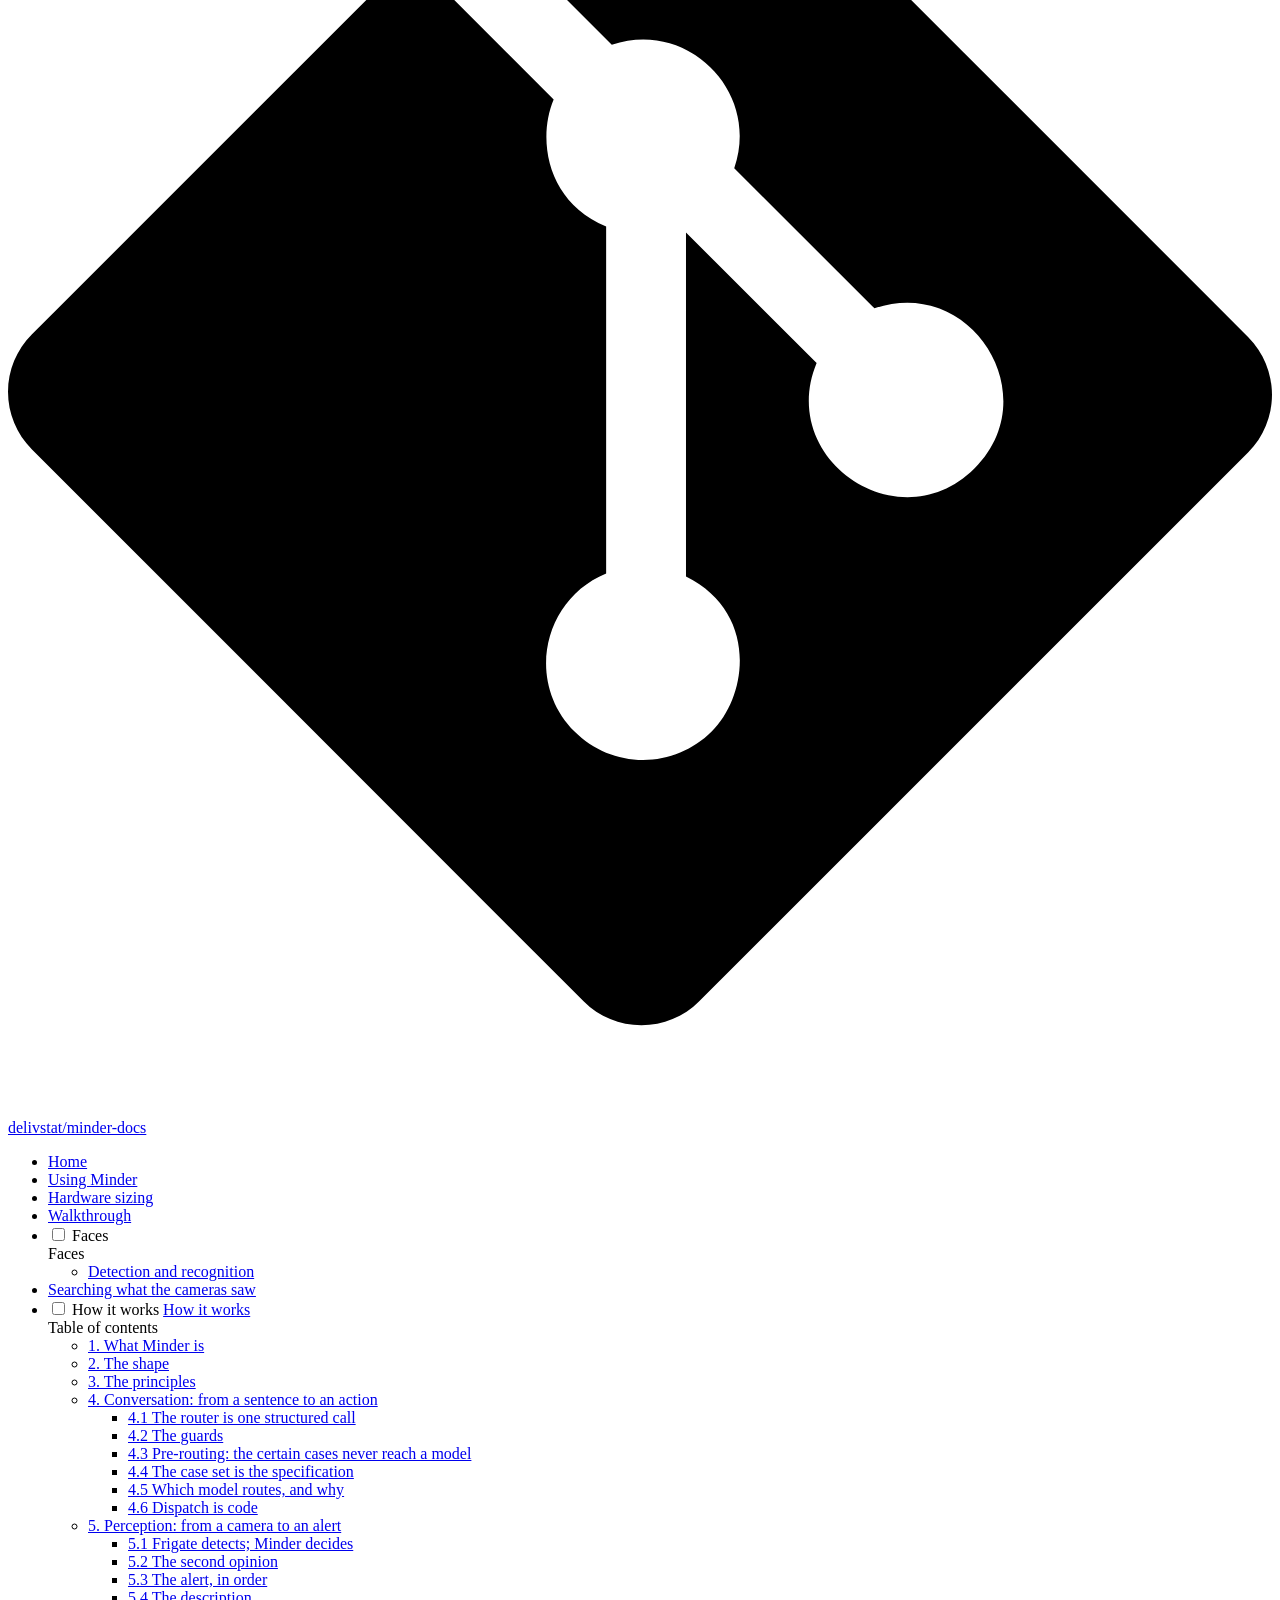
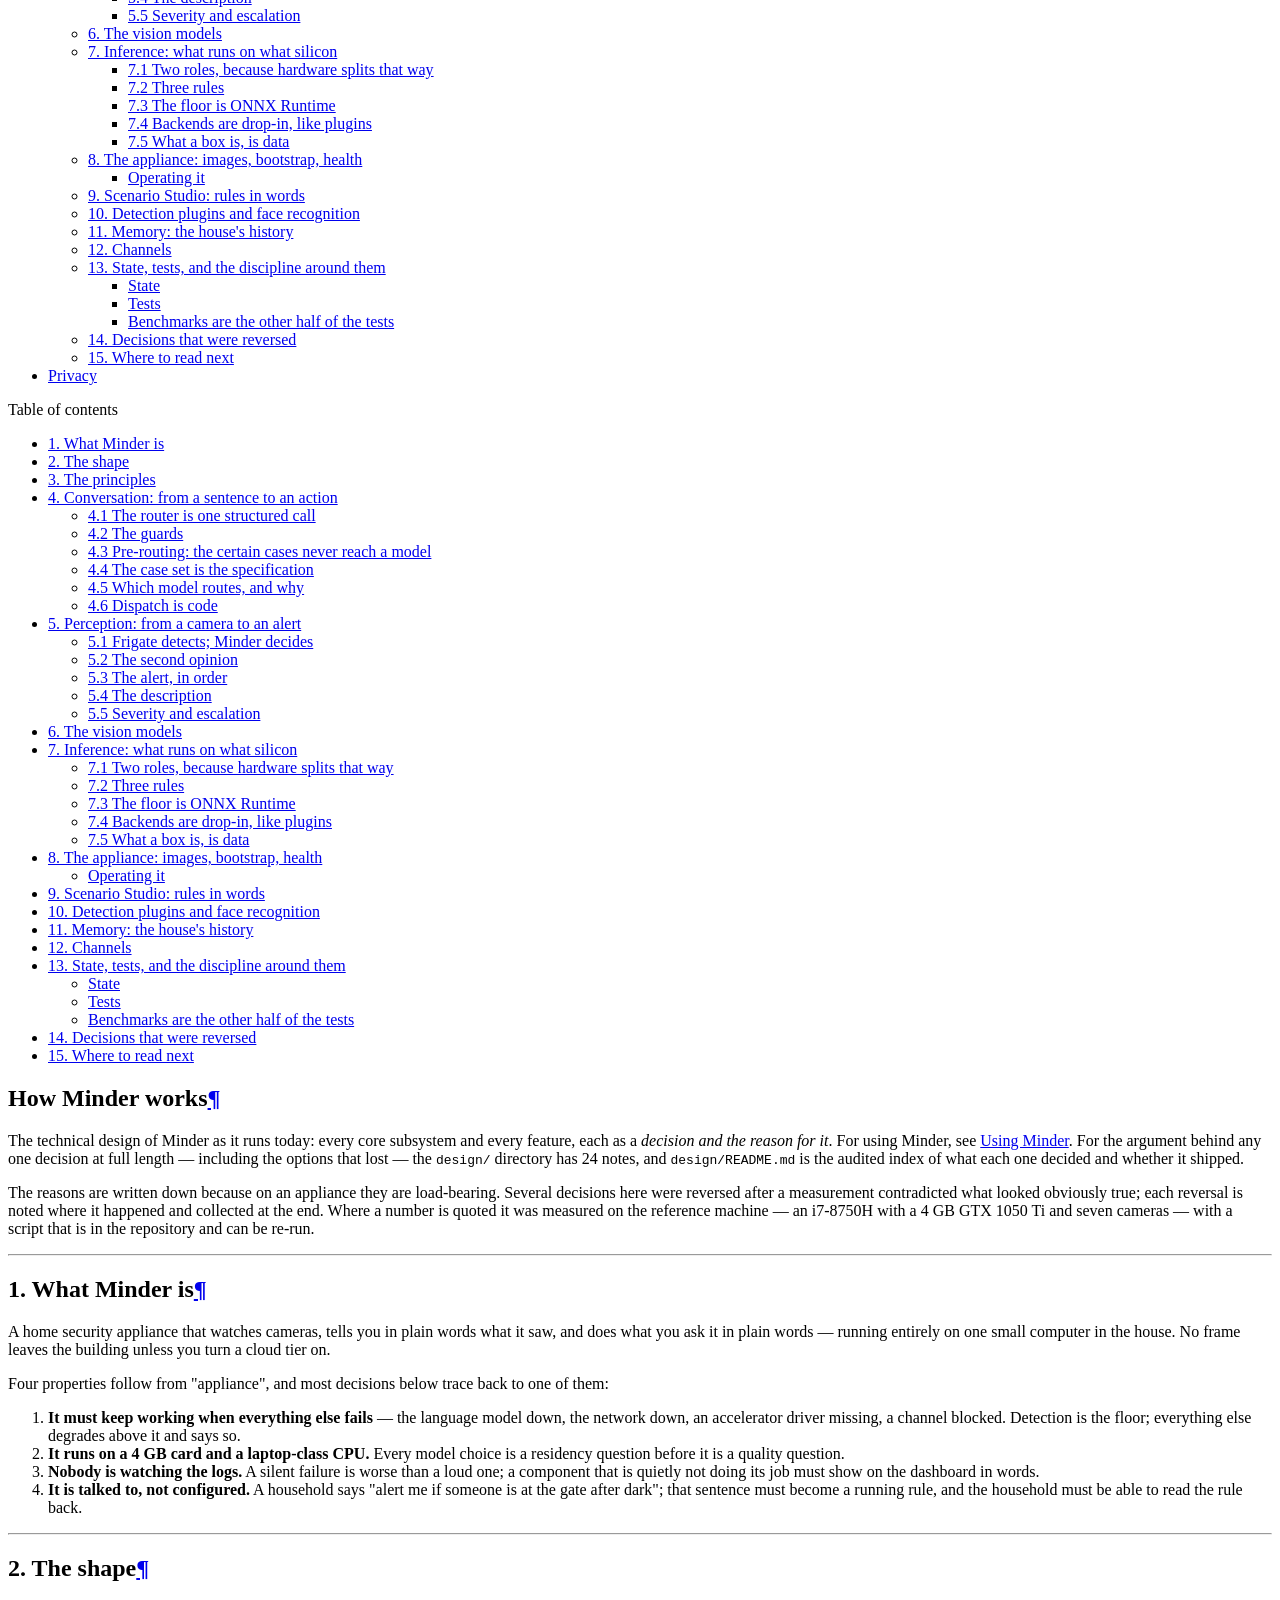
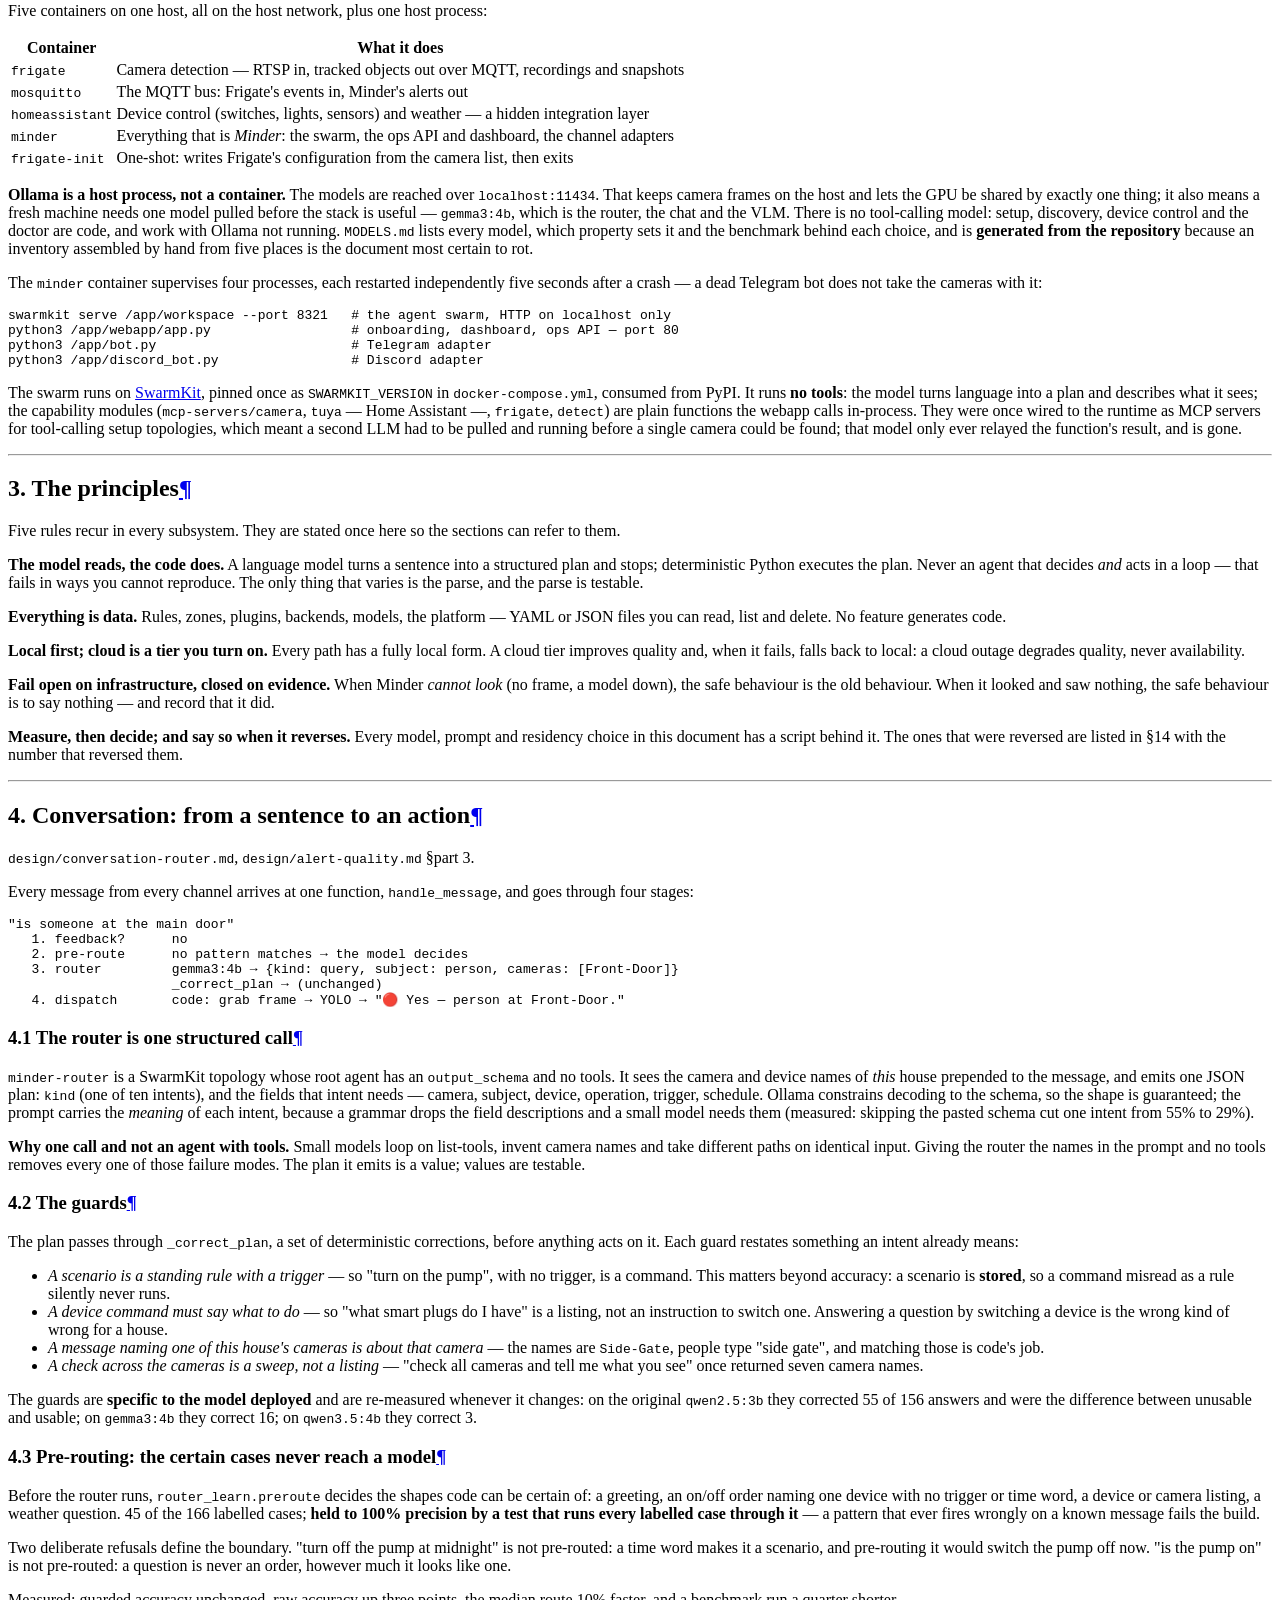
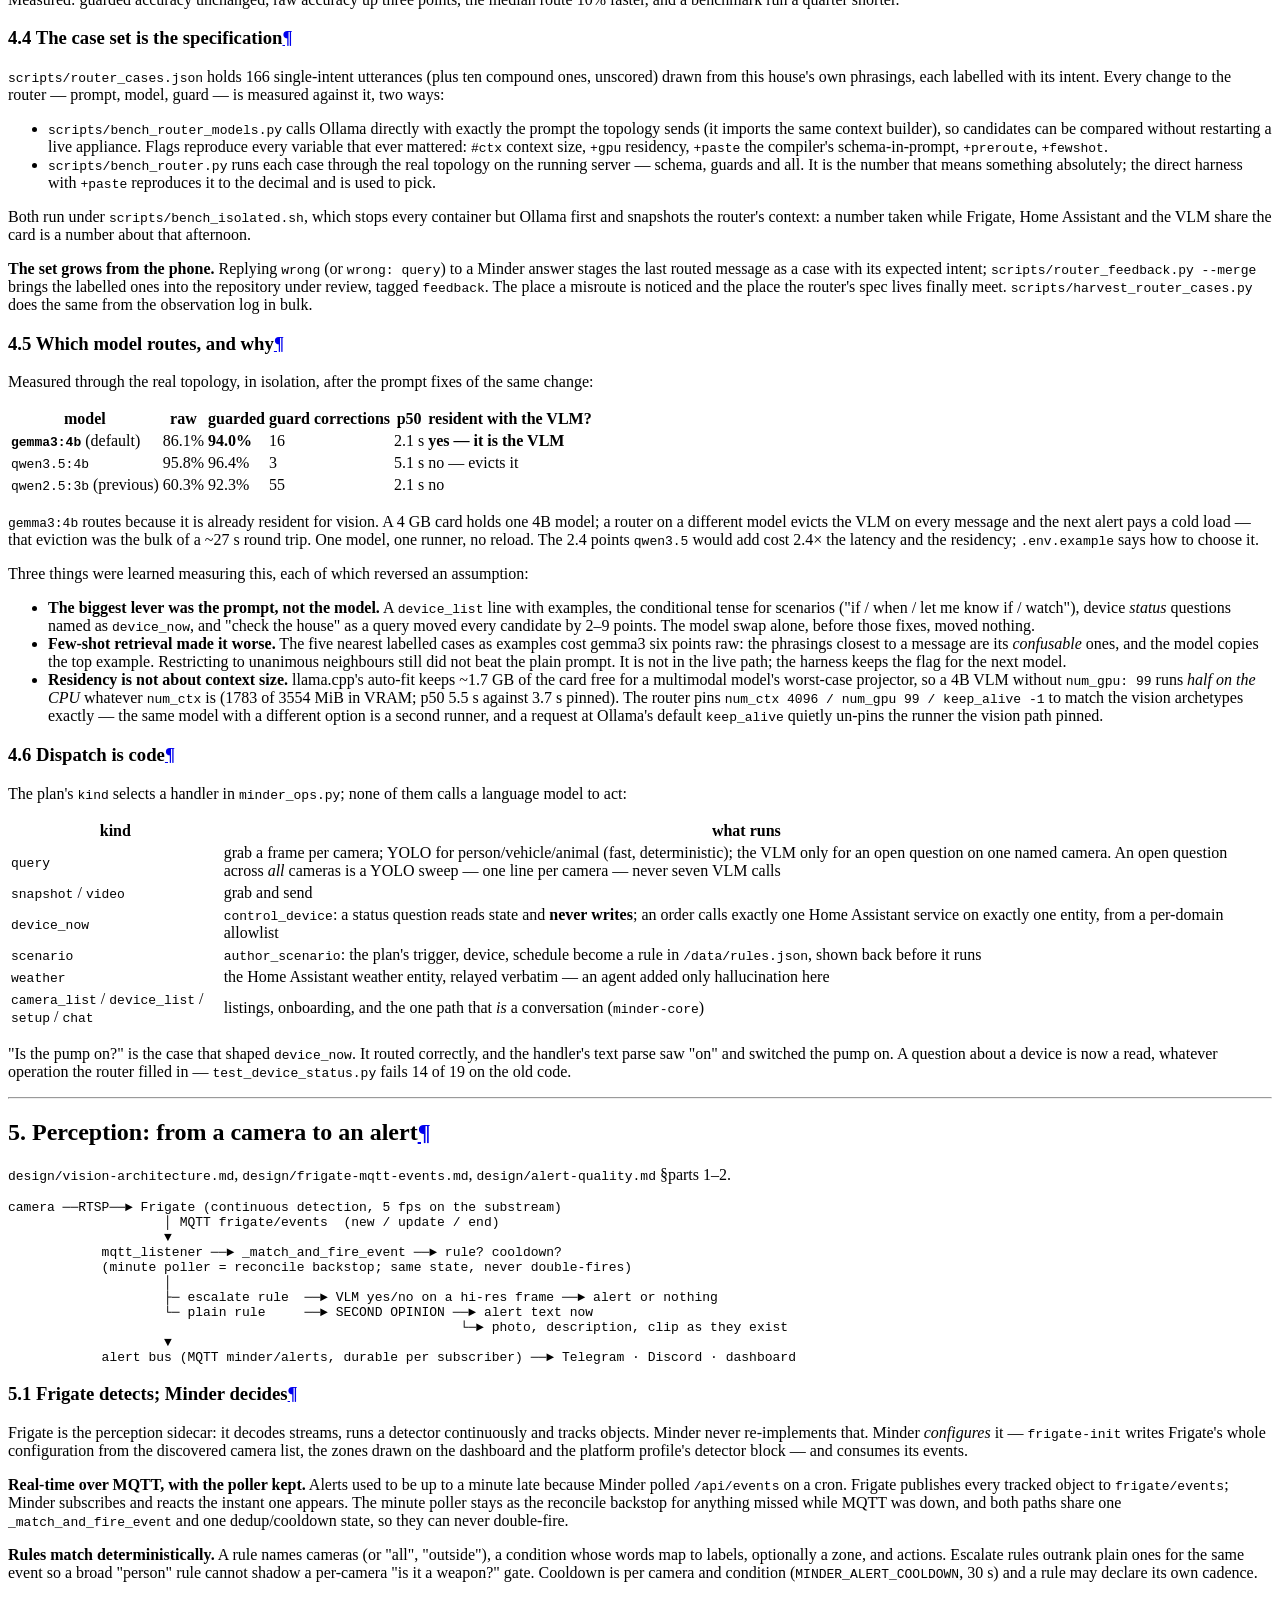
==== commit 1128dae8: "publish: c6683ca" ====
--- a/architecture/index.html
+++ b/architecture/index.html
@@ -13,7 +13,7 @@
         <link rel="canonical" href="https://delivstat.github.io/minder-docs/architecture/">
       
       
-        <link rel="prev" href="../face-recognition/">
+        <link rel="prev" href="../search/">
       
       
         <link rel="next" href="../privacy/">
@@ -306,14 +306,14 @@
   
   
     <li class="md-nav__item">
-      <a href="../walkthrough/" class="md-nav__link">
+      <a href="../hardware-sizing/" class="md-nav__link">
         
   
   
   <span class="md-ellipsis">
     
   
-    Walkthrough
+    Hardware sizing
   
 
     
@@ -332,6 +332,33 @@
   
   
   
+    <li class="md-nav__item">
+      <a href="../walkthrough/" class="md-nav__link">
+        
+  
+  
+  <span class="md-ellipsis">
+    
+  
+    Walkthrough
+  
+
+    
+  </span>
+  
+  
+
+      </a>
+    </li>
+  
+
+    
+      
+      
+  
+  
+  
+  
     
     
     
@@ -348,10 +375,10 @@
         
           
         
-        <input class="md-nav__toggle md-toggle md-toggle--indeterminate" type="checkbox" id="__nav_4" >
+        <input class="md-nav__toggle md-toggle md-toggle--indeterminate" type="checkbox" id="__nav_5" >
         
           
-          <label class="md-nav__link" for="__nav_4" id="__nav_4_label" tabindex="">
+          <label class="md-nav__link" for="__nav_5" id="__nav_5_label" tabindex="">
             
   
   
@@ -369,8 +396,8 @@
             <span class="md-nav__icon md-icon"></span>
           </label>
         
-        <nav class="md-nav" data-md-level="1" aria-labelledby="__nav_4_label" aria-expanded="false">
-          <label class="md-nav__title" for="__nav_4">
+        <nav class="md-nav" data-md-level="1" aria-labelledby="__nav_5_label" aria-expanded="false">
+          <label class="md-nav__title" for="__nav_5">
             <span class="md-nav__icon md-icon"></span>
             
   
@@ -411,6 +438,33 @@
           </ul>
         </nav>
       
+    </li>
+  
+
+    
+      
+      
+  
+  
+  
+  
+    <li class="md-nav__item">
+      <a href="../search/" class="md-nav__link">
+        
+  
+  
+  <span class="md-ellipsis">
+    
+  
+    Searching what the cameras saw
+  
+
+    
+  </span>
+  
+  
+
+      </a>
     </li>
   
 
@@ -1696,7 +1750,7 @@
 <p><strong>Rules match deterministically.</strong> A rule names cameras (or "all", "outside"), a condition whose
 words map to labels, optionally a zone, and actions. Escalate rules outrank plain ones for the same
 event so a broad "person" rule cannot shadow a per-camera "is it a weapon?" gate. Cooldown is per
-camera and condition (<code>MINDER_ALERT_COOLDOWN</code>, 600 s) and a rule may declare its own cadence.</p>
+camera and condition (<code>MINDER_ALERT_COOLDOWN</code>, 30 s) and a rule may declare its own cadence.</p>
 <h3 id="52-the-second-opinion">5.2 The second opinion<a class="headerlink" href="#52-the-second-opinion" title="Permanent link">&para;</a></h3>
 <p>Frigate ships with its default CPU detector — SSDLite MobileNet-v2 at 320×320 — running on a 352×288
 substream. On the reference house it produced 111 <code>person</code> events on one camera in 36 hours. Forty of
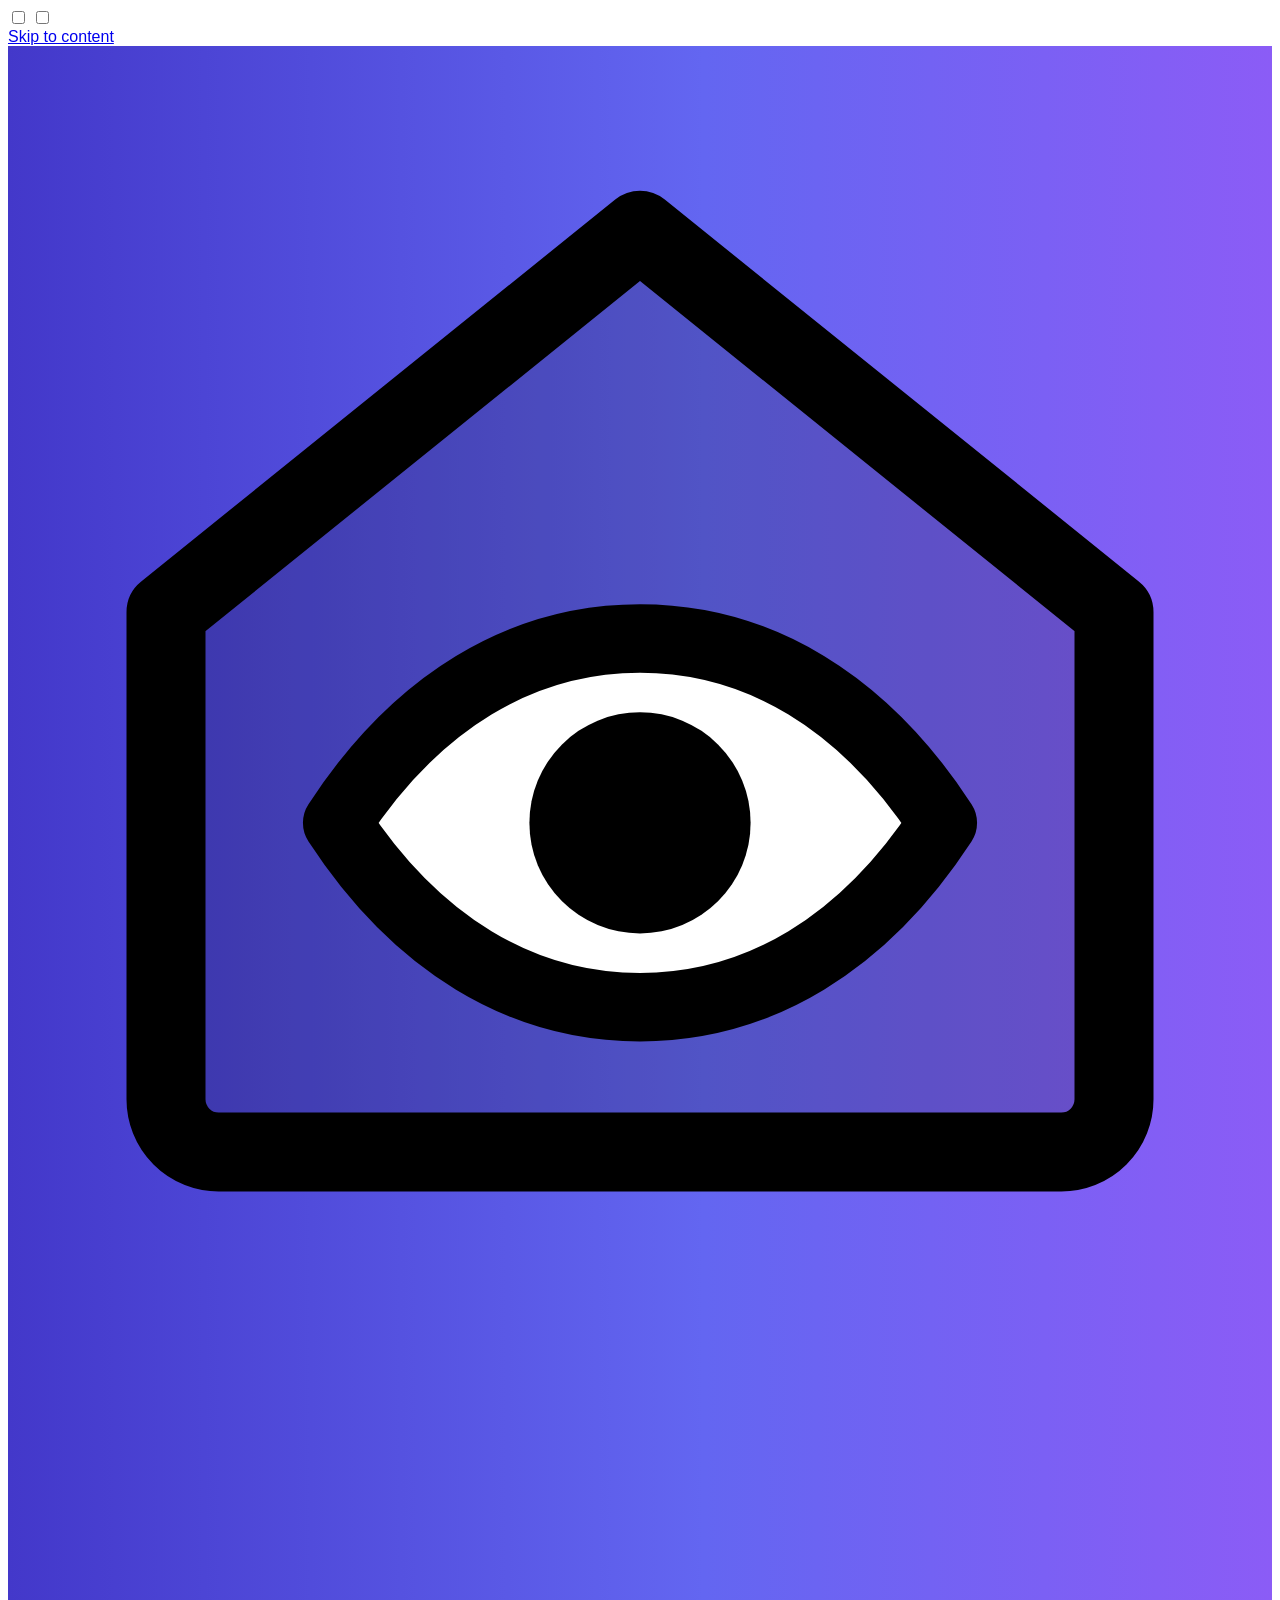
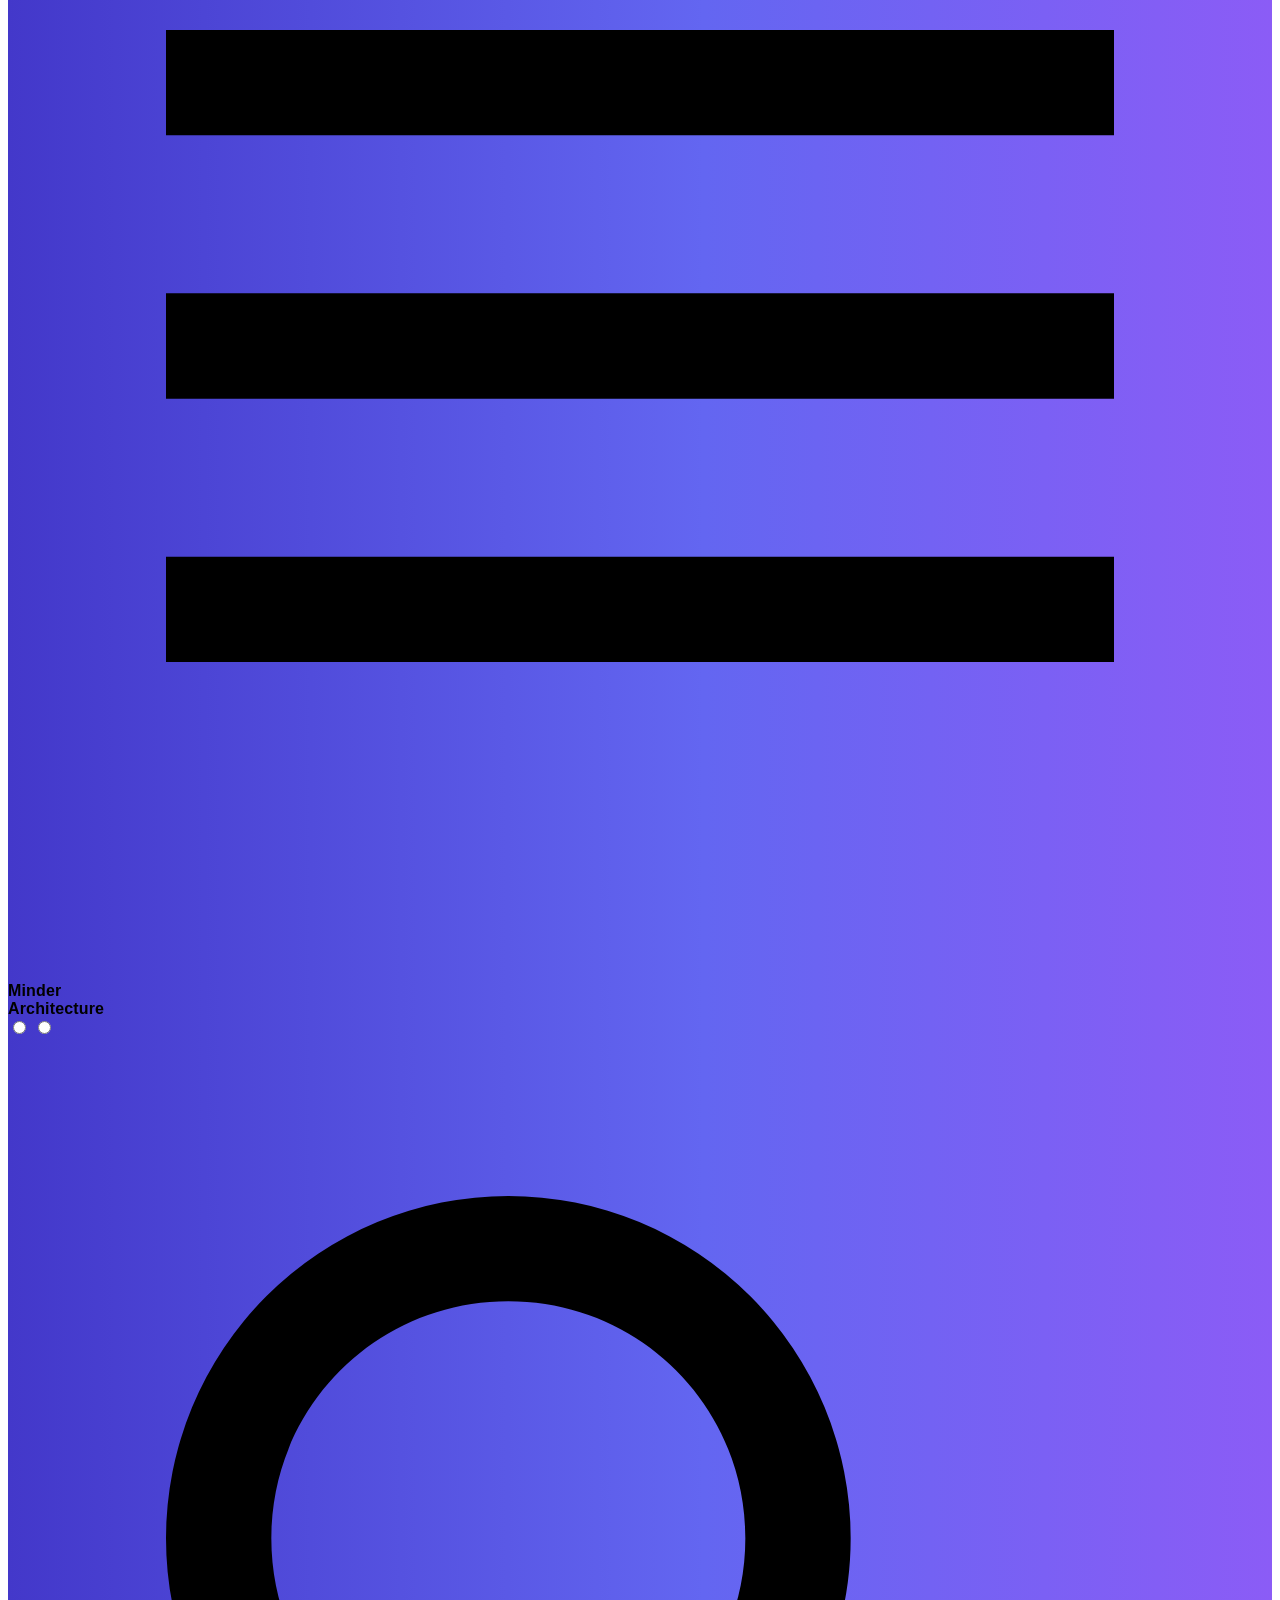
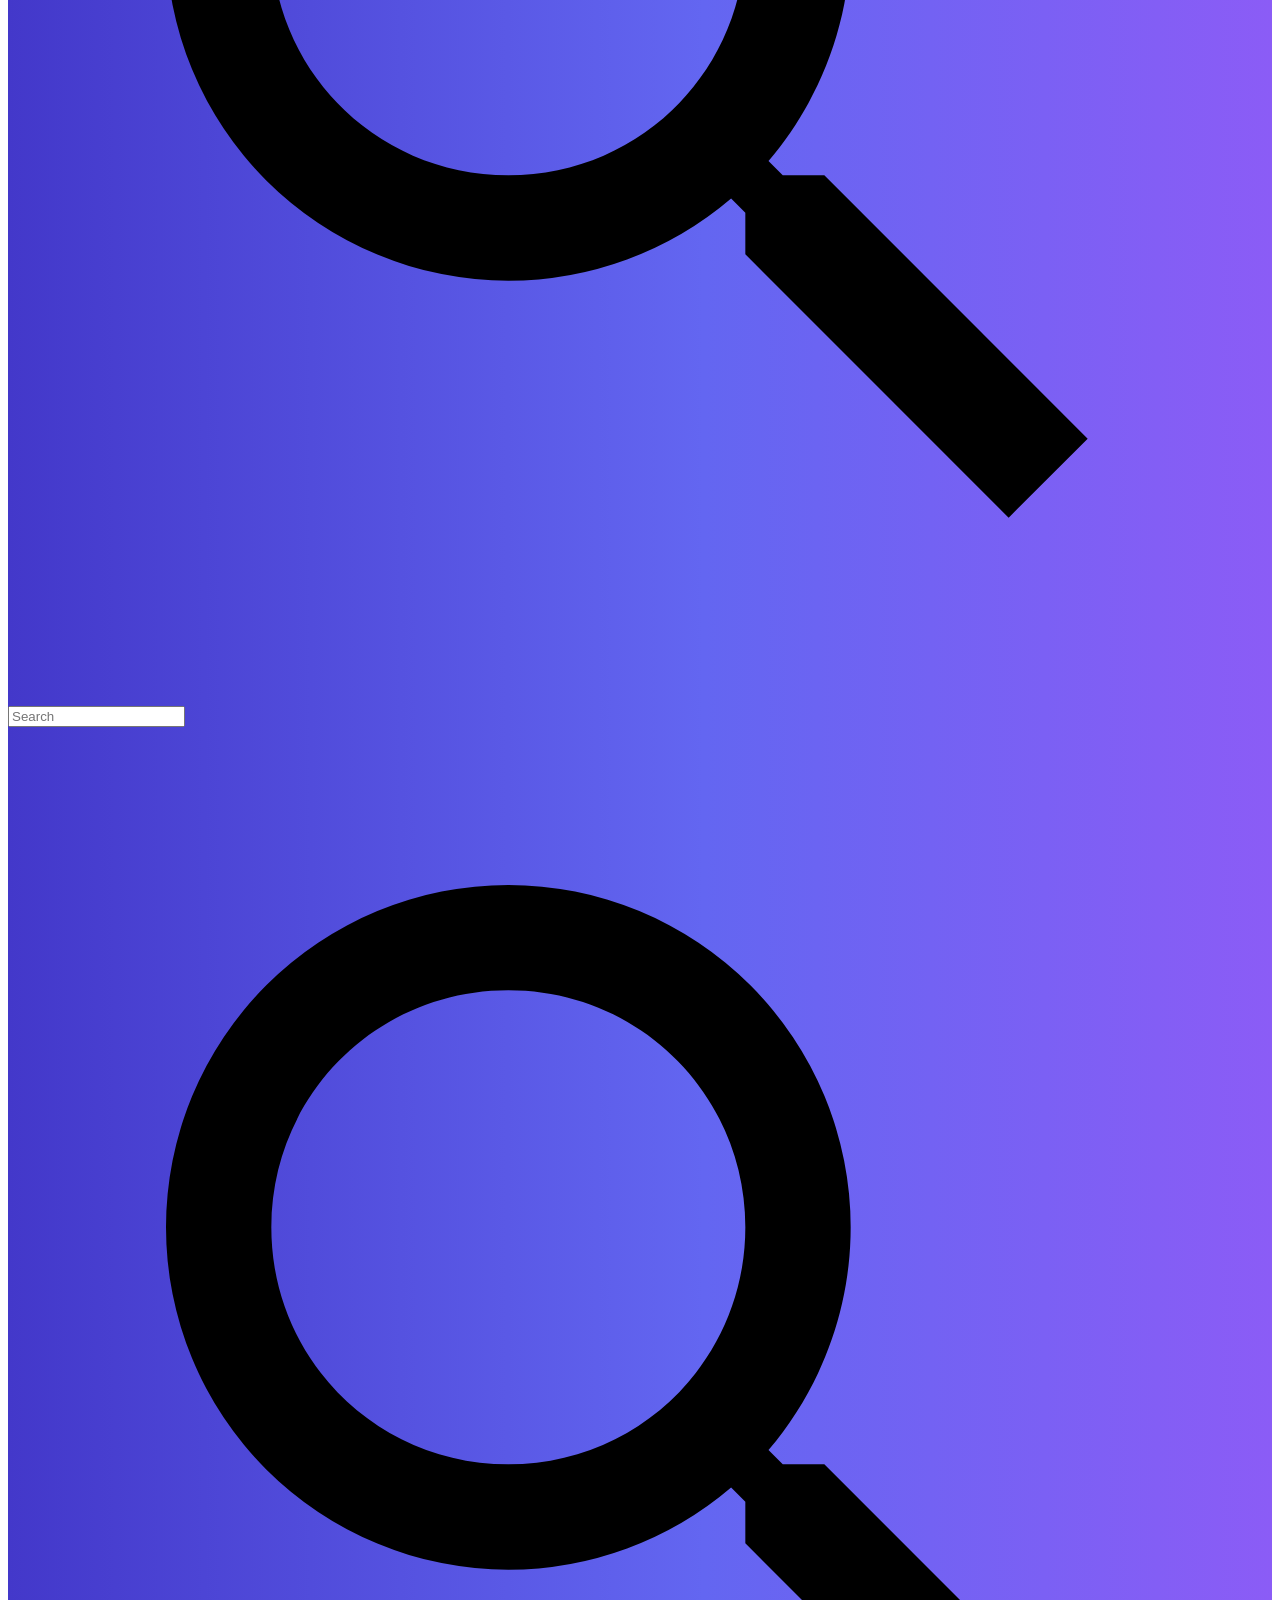
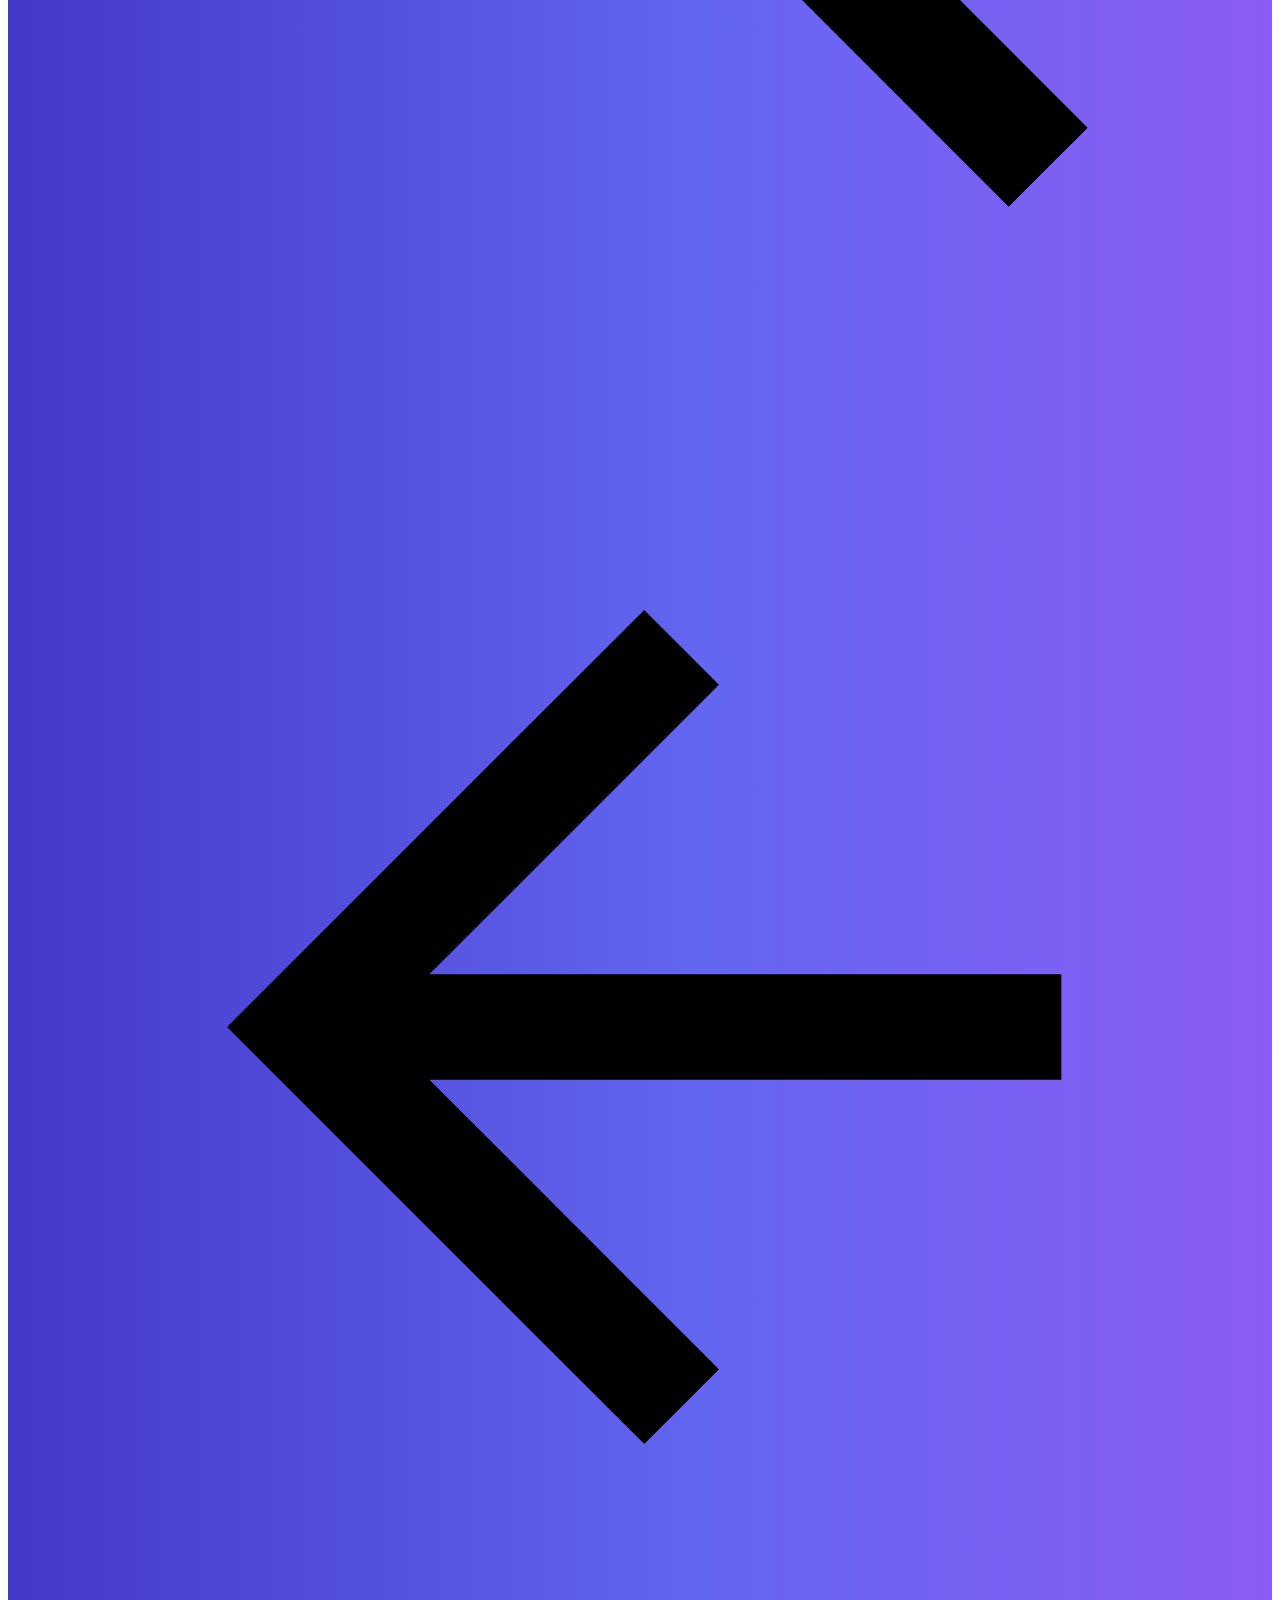
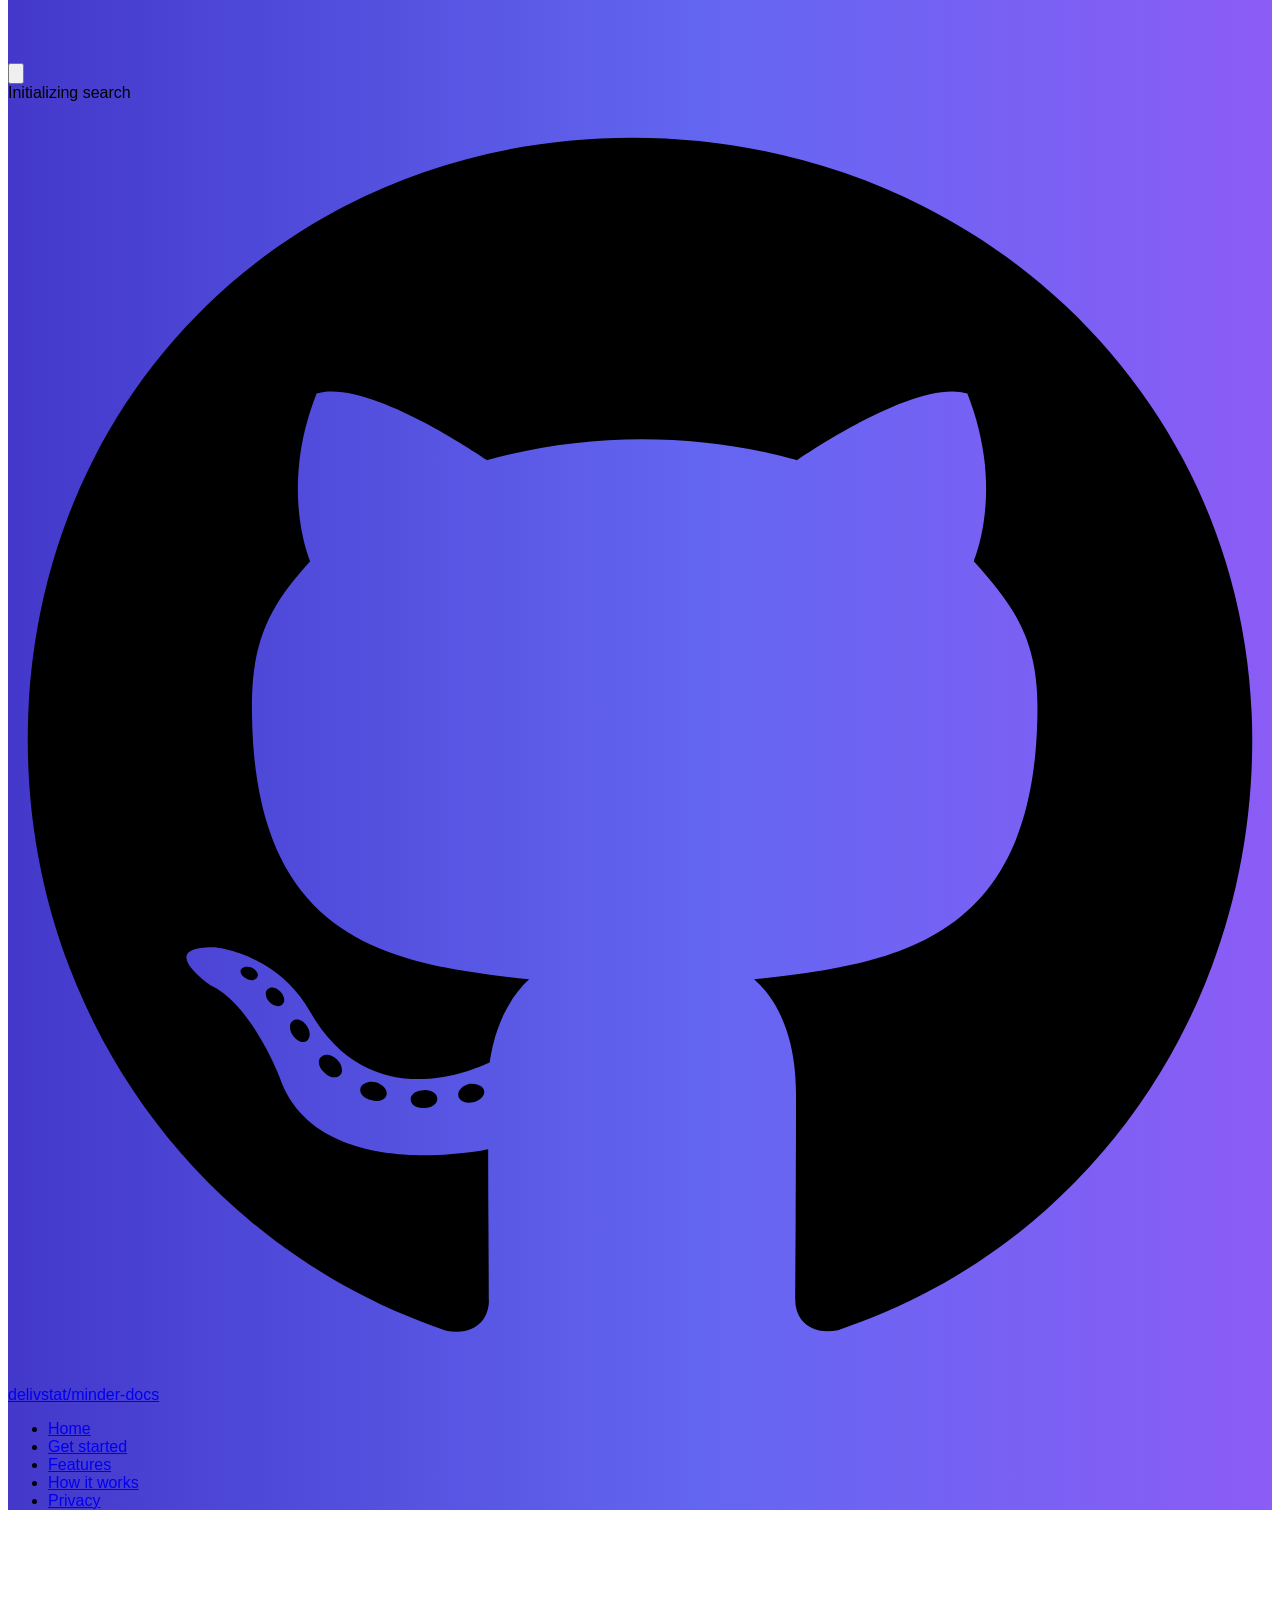
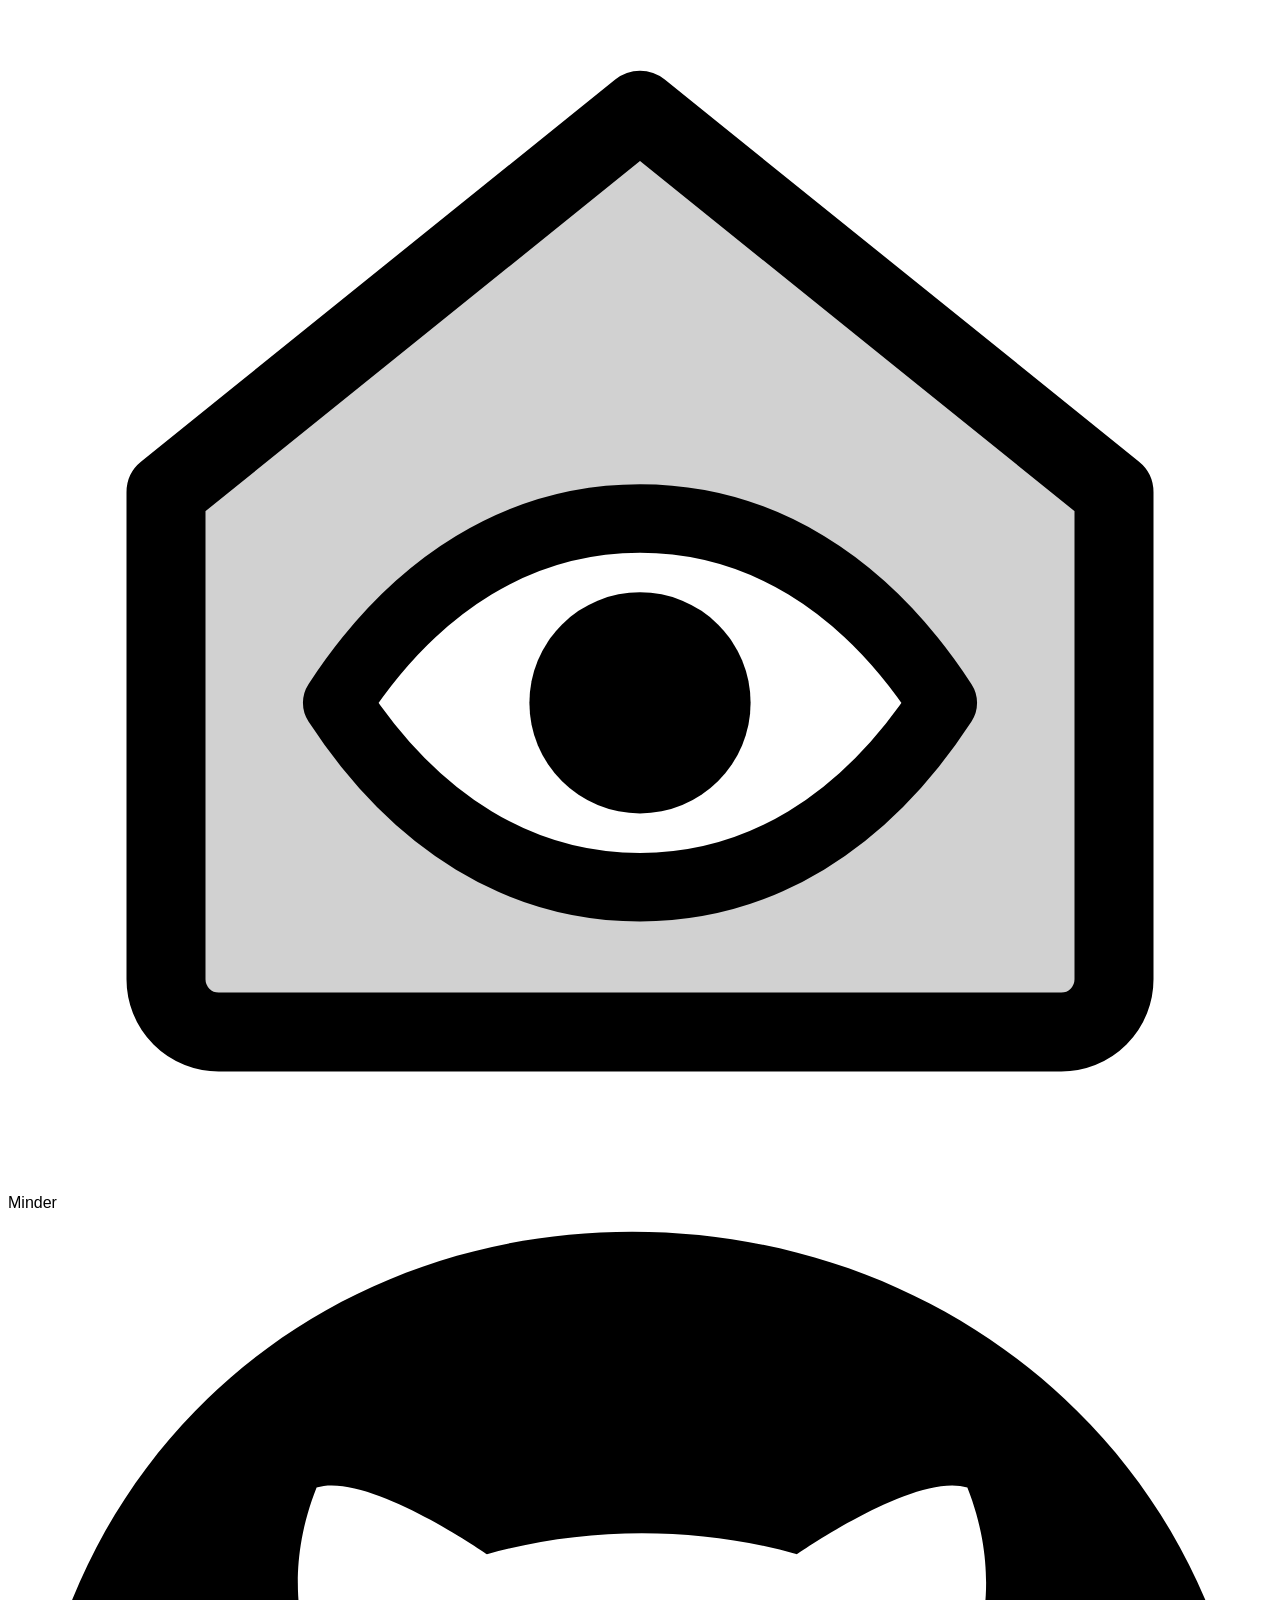
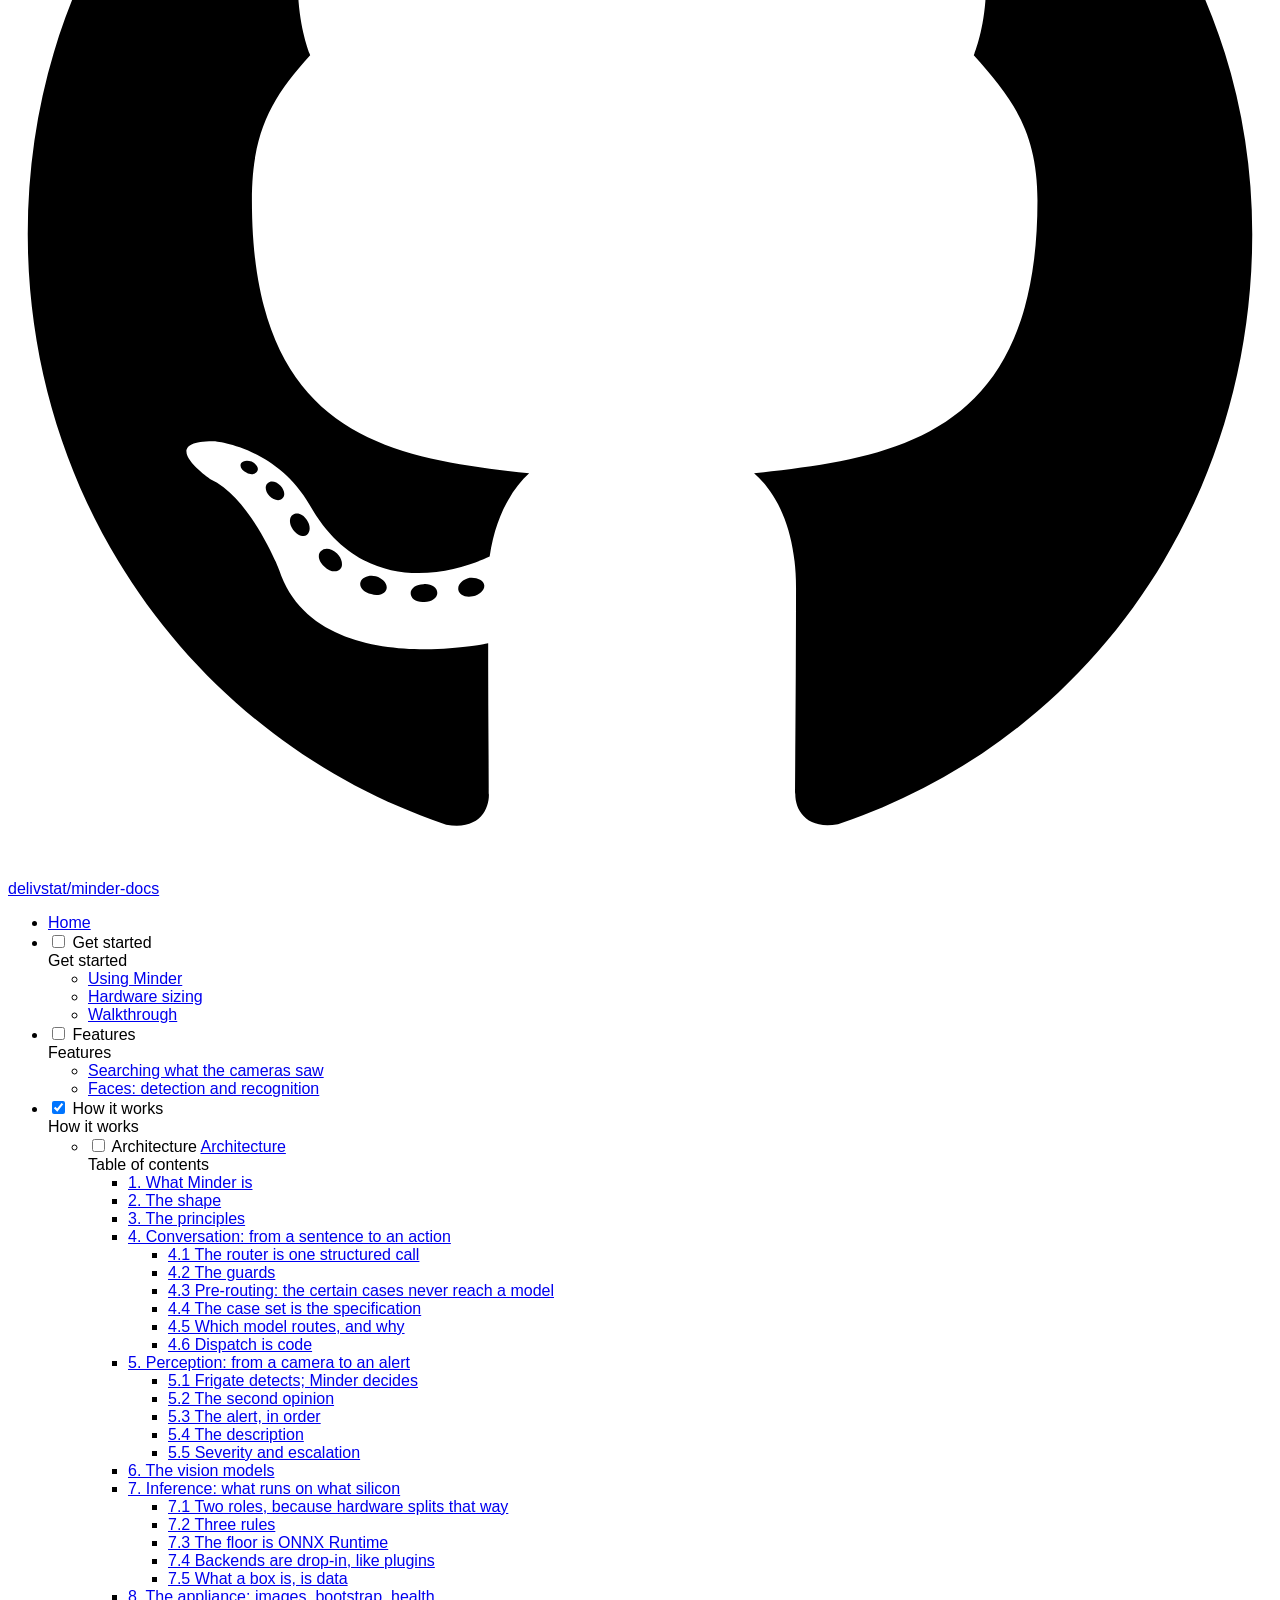
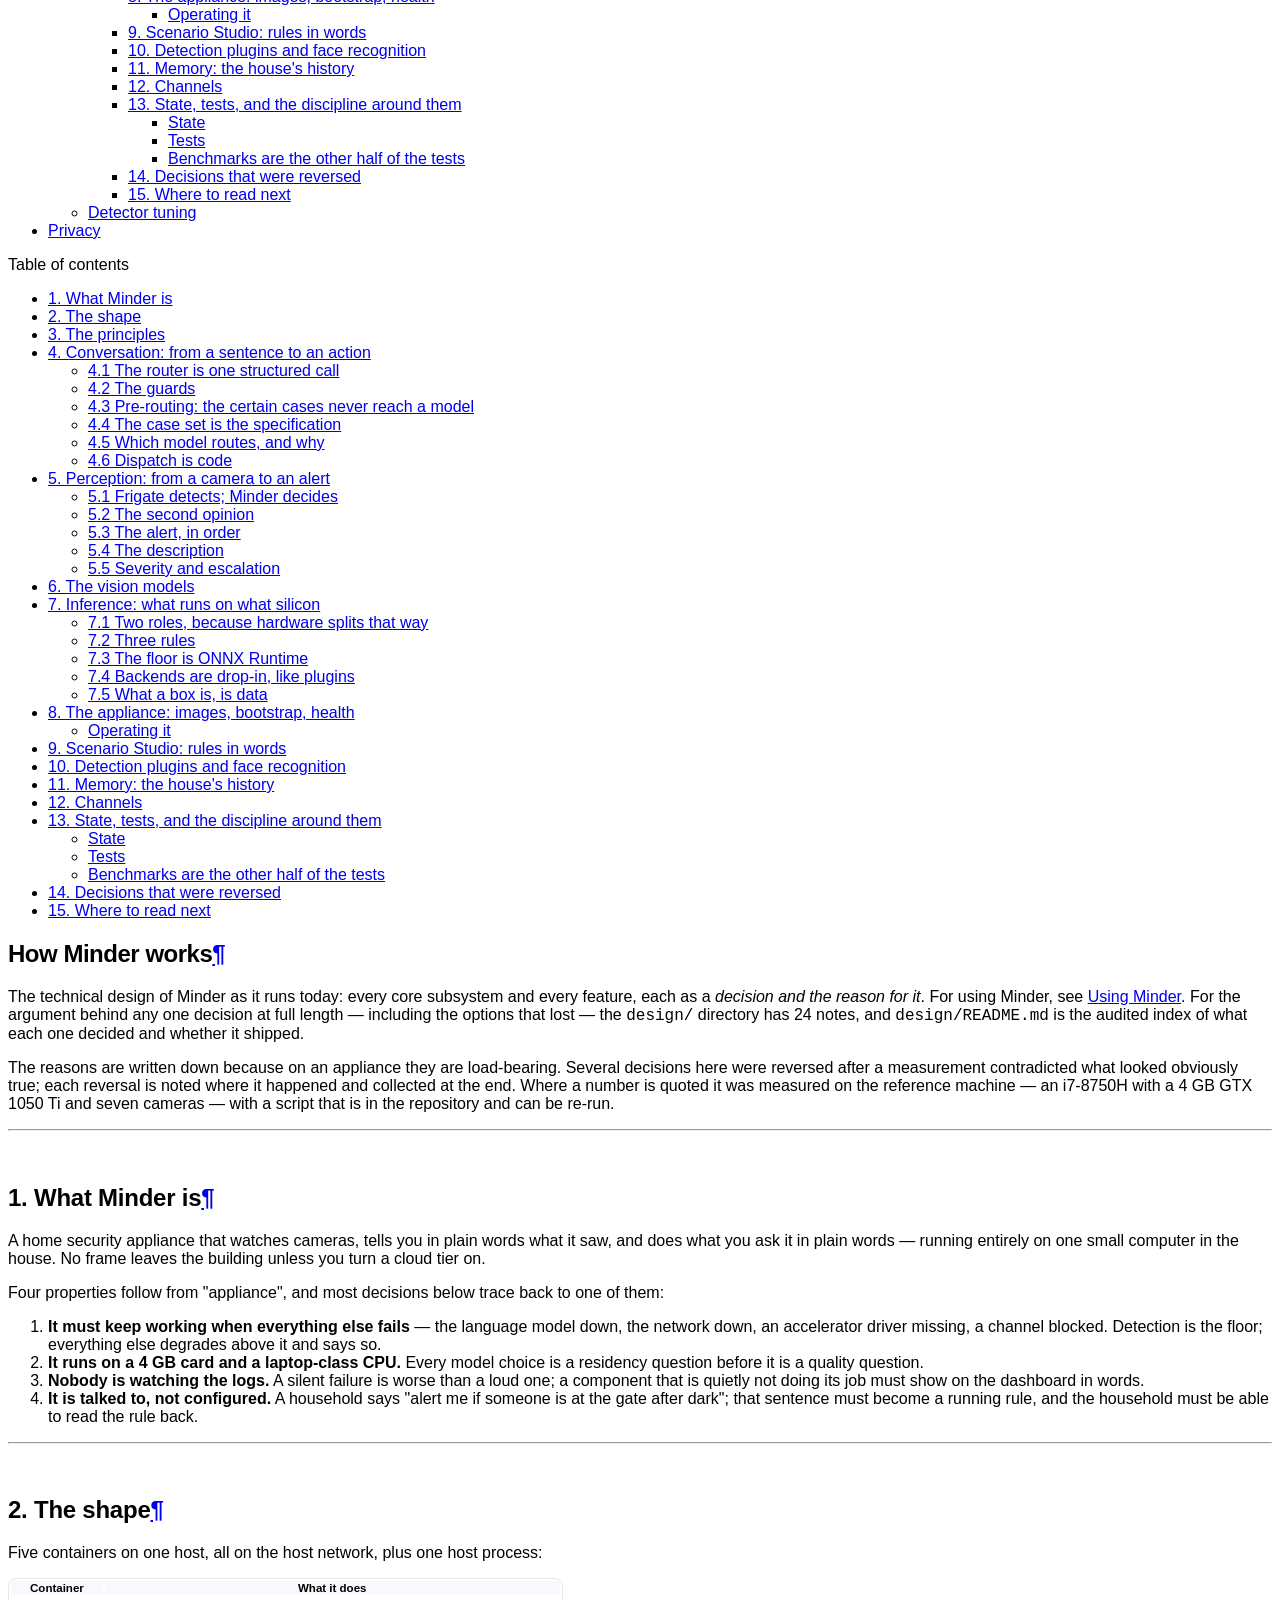
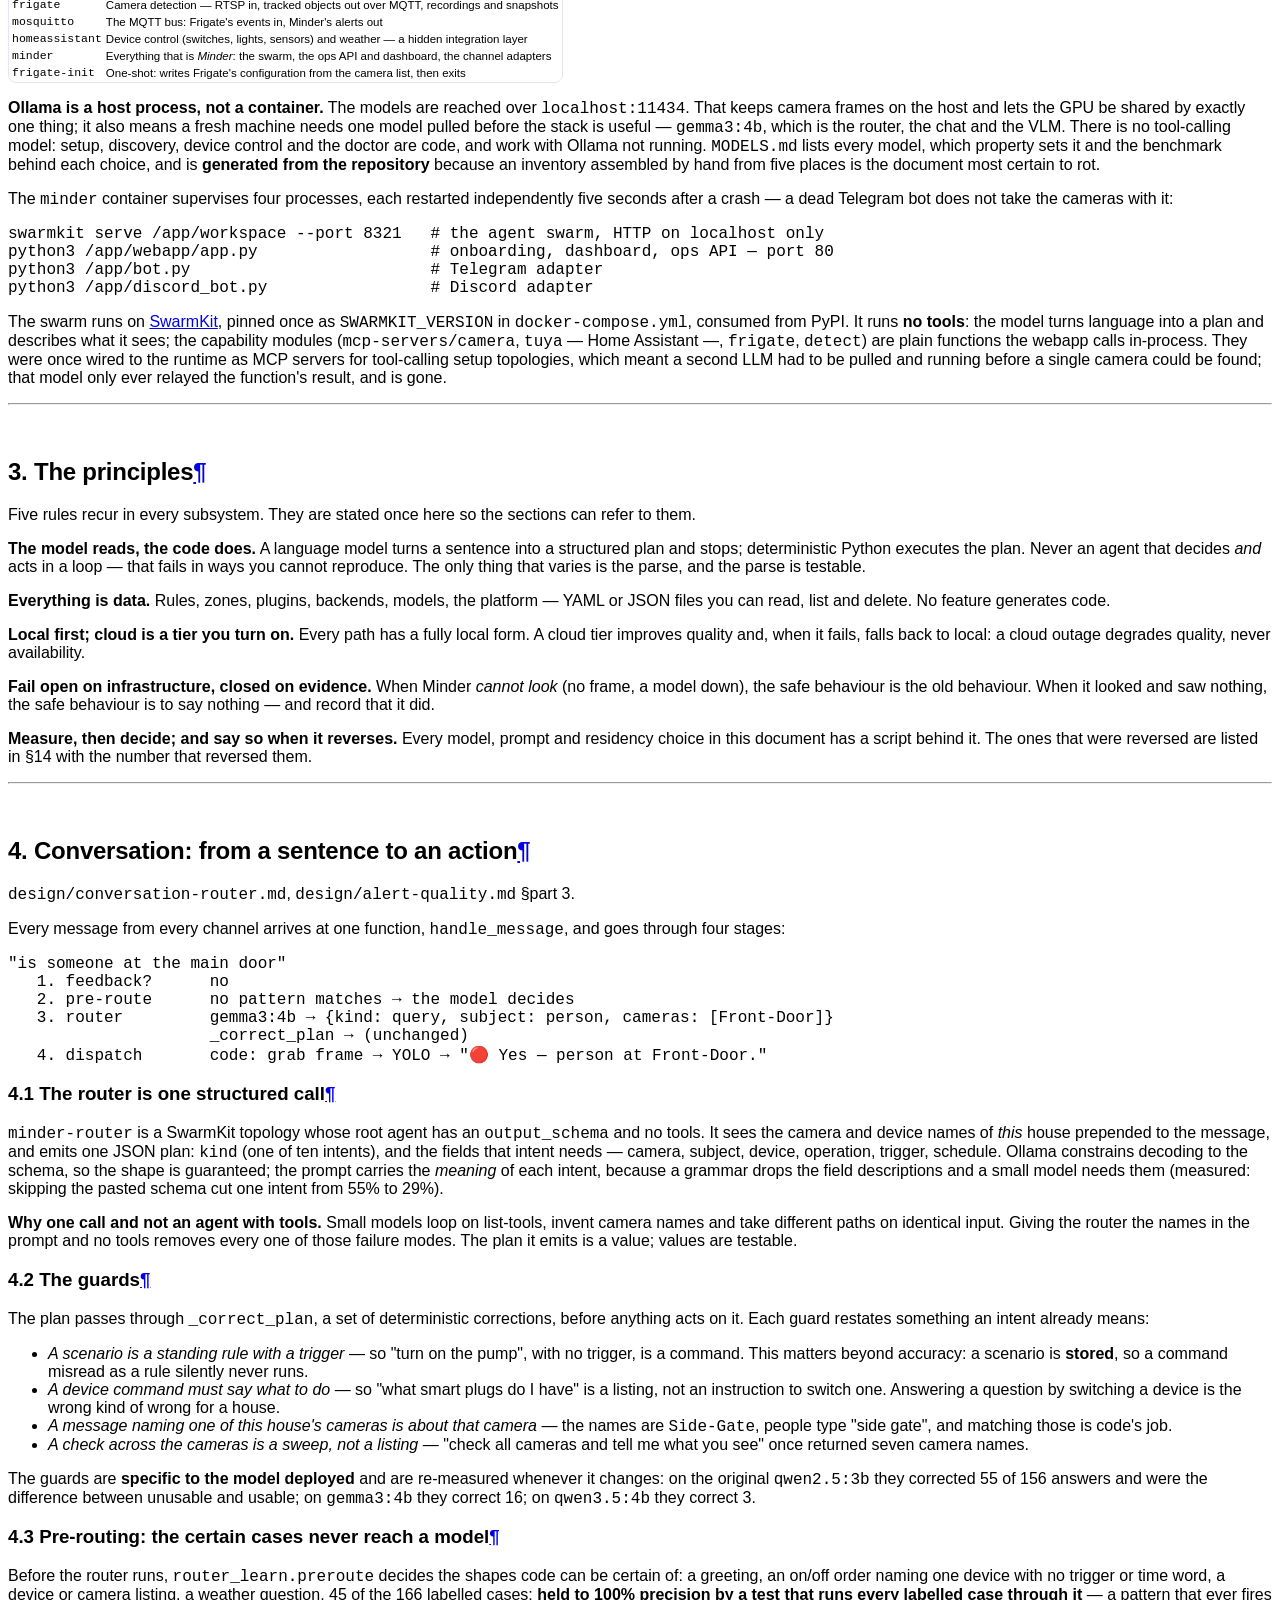
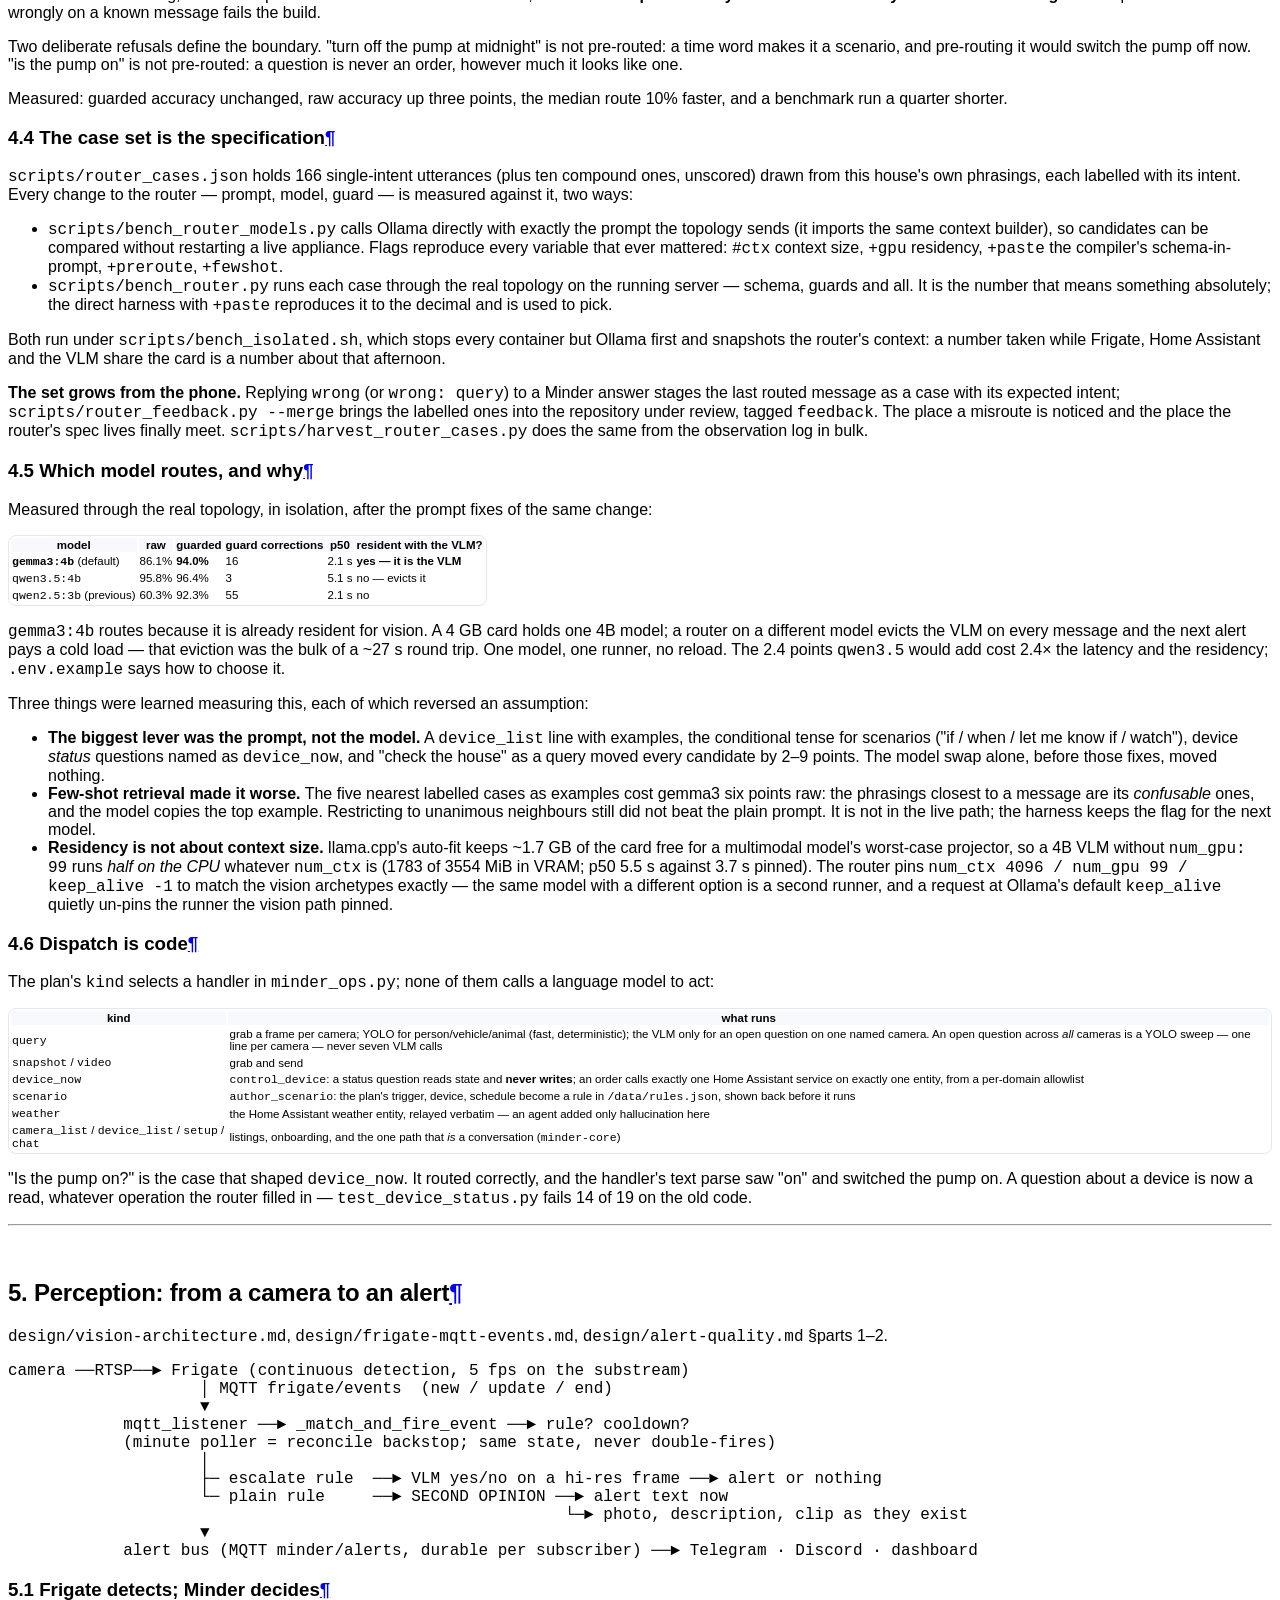
==== commit e434283d: "publish: 1555c1f" ====
--- a/architecture/index.html
+++ b/architecture/index.html
@@ -13,21 +13,21 @@
         <link rel="canonical" href="https://delivstat.github.io/minder-docs/architecture/">
       
       
-        <link rel="prev" href="../search/">
-      
-      
-        <link rel="next" href="../privacy/">
-      
-      
-        
-      
-      
-      <link rel="icon" href="../assets/images/favicon.png">
+        <link rel="prev" href="../face-recognition/">
+      
+      
+        <link rel="next" href="../detector-tuning/">
+      
+      
+        
+      
+      
+      <link rel="icon" href="../assets/logo.svg">
       <meta name="generator" content="mkdocs-1.6.1, mkdocs-material-9.7.7">
     
     
       
-        <title>How it works - Minder</title>
+        <title>Architecture - Minder</title>
       
     
     
@@ -45,13 +45,9 @@
     
     
       
-        
-        
-        <link rel="preconnect" href="https://fonts.gstatic.com" crossorigin>
-        <link rel="stylesheet" href="https://fonts.googleapis.com/css?family=Roboto:300,300i,400,400i,700,700i%7CRoboto+Mono:400,400i,700,700i&display=fallback">
-        <style>:root{--md-text-font:"Roboto";--md-code-font:"Roboto Mono"}</style>
-      
-    
+    
+    
+      <link rel="stylesheet" href="../stylesheets/extra.css">
     
     <script>__md_scope=new URL("..",location),__md_hash=e=>[...e].reduce(((e,_)=>(e<<5)-e+_.charCodeAt(0)),0),__md_get=(e,_=localStorage,t=__md_scope)=>JSON.parse(_.getItem(t.pathname+"."+e)),__md_set=(e,_,t=localStorage,a=__md_scope)=>{try{t.setItem(a.pathname+"."+e,JSON.stringify(_))}catch(e){}}</script>
     
@@ -69,7 +65,7 @@
     
     
     
-    <body dir="ltr" data-md-color-scheme="default" data-md-color-primary="teal" data-md-color-accent="amber">
+    <body dir="ltr" data-md-color-scheme="default" data-md-color-primary="custom" data-md-color-accent="custom">
   
     
     <input class="md-toggle" data-md-toggle="drawer" type="checkbox" id="__drawer" autocomplete="off">
@@ -92,12 +88,11 @@
 
   
 
-<header class="md-header md-header--shadow" data-md-component="header">
+<header class="md-header md-header--shadow md-header--lifted" data-md-component="header">
   <nav class="md-header__inner md-grid" aria-label="Header">
     <a href=".." title="Minder" class="md-header__button md-logo" aria-label="Minder" data-md-component="logo">
       
-  
-  <svg xmlns="http://www.w3.org/2000/svg" viewBox="0 0 24 24"><path d="M12 8a3 3 0 0 0 3-3 3 3 0 0 0-3-3 3 3 0 0 0-3 3 3 3 0 0 0 3 3m0 3.54C9.64 9.35 6.5 8 3 8v11c3.5 0 6.64 1.35 9 3.54 2.36-2.19 5.5-3.54 9-3.54V8c-3.5 0-6.64 1.35-9 3.54"/></svg>
+  <img src="../assets/logo.svg" alt="logo">
 
     </a>
     <label class="md-header__button md-icon" for="__drawer">
@@ -114,7 +109,7 @@
         <div class="md-header__topic" data-md-component="header-topic">
           <span class="md-ellipsis">
             
-              How it works
+              Architecture
             
           </span>
         </div>
@@ -127,13 +122,21 @@
     
     
     
-    <input class="md-option" data-md-color-media="(prefers-color-scheme: light)" data-md-color-scheme="default" data-md-color-primary="teal" data-md-color-accent="amber"  aria-hidden="true"  type="radio" name="__palette" id="__palette_0">
-    
-  
-    
-    
-    
-    <input class="md-option" data-md-color-media="(prefers-color-scheme: dark)" data-md-color-scheme="slate" data-md-color-primary="teal" data-md-color-accent="amber"  aria-hidden="true"  type="radio" name="__palette" id="__palette_1">
+    <input class="md-option" data-md-color-media="(prefers-color-scheme: light)" data-md-color-scheme="default" data-md-color-primary="custom" data-md-color-accent="custom"  aria-label="Switch to dark mode"  type="radio" name="__palette" id="__palette_0">
+    
+      <label class="md-header__button md-icon" title="Switch to dark mode" for="__palette_1" hidden>
+        <svg xmlns="http://www.w3.org/2000/svg" viewBox="0 0 24 24"><path d="m17.75 4.09-2.53 1.94.91 3.06-2.63-1.81-2.63 1.81.91-3.06-2.53-1.94L12.44 4l1.06-3 1.06 3zm3.5 6.91-1.64 1.25.59 1.98-1.7-1.17-1.7 1.17.59-1.98L15.75 11l2.06-.05L18.5 9l.69 1.95zm-2.28 4.95c.83-.08 1.72 1.1 1.19 1.85-.32.45-.66.87-1.08 1.27C15.17 23 8.84 23 4.94 19.07c-3.91-3.9-3.91-10.24 0-14.14.4-.4.82-.76 1.27-1.08.75-.53 1.93.36 1.85 1.19-.27 2.86.69 5.83 2.89 8.02a9.96 9.96 0 0 0 8.02 2.89m-1.64 2.02a12.08 12.08 0 0 1-7.8-3.47c-2.17-2.19-3.33-5-3.49-7.82-2.81 3.14-2.7 7.96.31 10.98 3.02 3.01 7.84 3.12 10.98.31"/></svg>
+      </label>
+    
+  
+    
+    
+    
+    <input class="md-option" data-md-color-media="(prefers-color-scheme: dark)" data-md-color-scheme="slate" data-md-color-primary="custom" data-md-color-accent="custom"  aria-label="Switch to light mode"  type="radio" name="__palette" id="__palette_1">
+    
+      <label class="md-header__button md-icon" title="Switch to light mode" for="__palette_0" hidden>
+        <svg xmlns="http://www.w3.org/2000/svg" viewBox="0 0 24 24"><path d="M12 7a5 5 0 0 1 5 5 5 5 0 0 1-5 5 5 5 0 0 1-5-5 5 5 0 0 1 5-5m0 2a3 3 0 0 0-3 3 3 3 0 0 0 3 3 3 3 0 0 0 3-3 3 3 0 0 0-3-3m0-7 2.39 3.42C13.65 5.15 12.84 5 12 5s-1.65.15-2.39.42zM3.34 7l4.16-.35A7.2 7.2 0 0 0 5.94 8.5c-.44.74-.69 1.5-.83 2.29zm.02 10 1.76-3.77a7.131 7.131 0 0 0 2.38 4.14zM20.65 7l-1.77 3.79a7.02 7.02 0 0 0-2.38-4.15zm-.01 10-4.14.36c.59-.51 1.12-1.14 1.54-1.86.42-.73.69-1.5.83-2.29zM12 22l-2.41-3.44c.74.27 1.55.44 2.41.44.82 0 1.63-.17 2.37-.44z"/></svg>
+      </label>
     
   
 </form>
@@ -168,6 +171,8 @@
           <svg xmlns="http://www.w3.org/2000/svg" viewBox="0 0 24 24"><path d="M19 6.41 17.59 5 12 10.59 6.41 5 5 6.41 10.59 12 5 17.59 6.41 19 12 13.41 17.59 19 19 17.59 13.41 12z"/></svg>
         </button>
       </nav>
+      
+        <div class="md-search__suggest" data-md-component="search-suggest"></div>
       
     </form>
     <div class="md-search__output">
@@ -189,7 +194,7 @@
         <a href="https://github.com/delivstat/minder-docs" title="Go to repository" class="md-source" data-md-component="source">
   <div class="md-source__icon md-icon">
     
-    <svg xmlns="http://www.w3.org/2000/svg" viewBox="0 0 448 512"><!--! Font Awesome Free 7.1.0 by @fontawesome - https://fontawesome.com License - https://fontawesome.com/license/free (Icons: CC BY 4.0, Fonts: SIL OFL 1.1, Code: MIT License) Copyright 2025 Fonticons, Inc.--><path d="M439.6 236.1 244 40.5c-5.4-5.5-12.8-8.5-20.4-8.5s-15 3-20.4 8.4L162.5 81l51.5 51.5c27.1-9.1 52.7 16.8 43.4 43.7l49.7 49.7c34.2-11.8 61.2 31 35.5 56.7-26.5 26.5-70.2-2.9-56-37.3L240.3 199v121.9c25.3 12.5 22.3 41.8 9.1 55-6.4 6.4-15.2 10.1-24.3 10.1s-17.8-3.6-24.3-10.1c-17.6-17.6-11.1-46.9 11.2-56v-123c-20.8-8.5-24.6-30.7-18.6-45L142.6 101 8.5 235.1C3 240.6 0 247.9 0 255.5s3 15 8.5 20.4l195.6 195.7c5.4 5.4 12.7 8.4 20.4 8.4s15-3 20.4-8.4l194.7-194.7c5.4-5.4 8.4-12.8 8.4-20.4s-3-15-8.4-20.4"/></svg>
+    <svg xmlns="http://www.w3.org/2000/svg" viewBox="0 0 512 512"><!--! Font Awesome Free 7.1.0 by @fontawesome - https://fontawesome.com License - https://fontawesome.com/license/free (Icons: CC BY 4.0, Fonts: SIL OFL 1.1, Code: MIT License) Copyright 2025 Fonticons, Inc.--><path d="M173.9 397.4c0 2-2.3 3.6-5.2 3.6-3.3.3-5.6-1.3-5.6-3.6 0-2 2.3-3.6 5.2-3.6 3-.3 5.6 1.3 5.6 3.6m-31.1-4.5c-.7 2 1.3 4.3 4.3 4.9 2.6 1 5.6 0 6.2-2s-1.3-4.3-4.3-5.2c-2.6-.7-5.5.3-6.2 2.3m44.2-1.7c-2.9.7-4.9 2.6-4.6 4.9.3 2 2.9 3.3 5.9 2.6 2.9-.7 4.9-2.6 4.6-4.6-.3-1.9-3-3.2-5.9-2.9M252.8 8C114.1 8 8 113.3 8 252c0 110.9 69.8 205.8 169.5 239.2 12.8 2.3 17.3-5.6 17.3-12.1 0-6.2-.3-40.4-.3-61.4 0 0-70 15-84.7-29.8 0 0-11.4-29.1-27.8-36.6 0 0-22.9-15.7 1.6-15.4 0 0 24.9 2 38.6 25.8 21.9 38.6 58.6 27.5 72.9 20.9 2.3-16 8.8-27.1 16-33.7-55.9-6.2-112.3-14.3-112.3-110.5 0-27.5 7.6-41.3 23.6-58.9-2.6-6.5-11.1-33.3 2.6-67.9 20.9-6.5 69 27 69 27 20-5.6 41.5-8.5 62.8-8.5s42.8 2.9 62.8 8.5c0 0 48.1-33.6 69-27 13.7 34.7 5.2 61.4 2.6 67.9 16 17.7 25.8 31.5 25.8 58.9 0 96.5-58.9 104.2-114.8 110.5 9.2 7.9 17 22.9 17 46.4 0 33.7-.3 75.4-.3 83.6 0 6.5 4.6 14.4 17.3 12.1C436.2 457.8 504 362.9 504 252 504 113.3 391.5 8 252.8 8M105.2 352.9c-1.3 1-1 3.3.7 5.2 1.6 1.6 3.9 2.3 5.2 1 1.3-1 1-3.3-.7-5.2-1.6-1.6-3.9-2.3-5.2-1m-10.8-8.1c-.7 1.3.3 2.9 2.3 3.9 1.6 1 3.6.7 4.3-.7.7-1.3-.3-2.9-2.3-3.9-2-.6-3.6-.3-4.3.7m32.4 35.6c-1.6 1.3-1 4.3 1.3 6.2 2.3 2.3 5.2 2.6 6.5 1 1.3-1.3.7-4.3-1.3-6.2-2.2-2.3-5.2-2.6-6.5-1m-11.4-14.7c-1.6 1-1.6 3.6 0 5.9s4.3 3.3 5.6 2.3c1.6-1.3 1.6-3.9 0-6.2-1.4-2.3-4-3.3-5.6-2"/></svg>
   </div>
   <div class="md-source__repository">
     delivstat/minder-docs
@@ -199,13 +204,128 @@
     
   </nav>
   
+    
+      
+<nav class="md-tabs" aria-label="Tabs" data-md-component="tabs">
+  <div class="md-grid">
+    <ul class="md-tabs__list">
+      
+        
+  
+  
+  
+  
+    <li class="md-tabs__item">
+      <a href=".." class="md-tabs__link">
+        
+  
+  
+    
+  
+  Home
+
+      </a>
+    </li>
+  
+
+      
+        
+  
+  
+  
+  
+    
+    
+      <li class="md-tabs__item">
+        <a href="../using-minder/" class="md-tabs__link">
+          
+  
+  
+    
+  
+  Get started
+
+        </a>
+      </li>
+    
+  
+
+      
+        
+  
+  
+  
+  
+    
+    
+      <li class="md-tabs__item">
+        <a href="../search/" class="md-tabs__link">
+          
+  
+  
+    
+  
+  Features
+
+        </a>
+      </li>
+    
+  
+
+      
+        
+  
+  
+  
+    
+  
+  
+    
+    
+      <li class="md-tabs__item md-tabs__item--active">
+        <a href="./" class="md-tabs__link">
+          
+  
+  
+    
+  
+  How it works
+
+        </a>
+      </li>
+    
+  
+
+      
+        
+  
+  
+  
+  
+    <li class="md-tabs__item">
+      <a href="../privacy/" class="md-tabs__link">
+        
+  
+  
+    
+  
+  Privacy
+
+      </a>
+    </li>
+  
+
+      
+    </ul>
+  </div>
+</nav>
+    
+  
 </header>
     
     <div class="md-container" data-md-component="container">
       
       
-        
-          
         
       
       <main class="md-main" data-md-component="main">
@@ -219,13 +339,14 @@
                     
 
 
-
-<nav class="md-nav md-nav--primary" aria-label="Navigation" data-md-level="0">
+  
+
+
+<nav class="md-nav md-nav--primary md-nav--lifted" aria-label="Navigation" data-md-level="0">
   <label class="md-nav__title" for="__drawer">
     <a href=".." title="Minder" class="md-nav__button md-logo" aria-label="Minder" data-md-component="logo">
       
-  
-  <svg xmlns="http://www.w3.org/2000/svg" viewBox="0 0 24 24"><path d="M12 8a3 3 0 0 0 3-3 3 3 0 0 0-3-3 3 3 0 0 0-3 3 3 3 0 0 0 3 3m0 3.54C9.64 9.35 6.5 8 3 8v11c3.5 0 6.64 1.35 9 3.54 2.36-2.19 5.5-3.54 9-3.54V8c-3.5 0-6.64 1.35-9 3.54"/></svg>
+  <img src="../assets/logo.svg" alt="logo">
 
     </a>
     Minder
@@ -235,7 +356,7 @@
       <a href="https://github.com/delivstat/minder-docs" title="Go to repository" class="md-source" data-md-component="source">
   <div class="md-source__icon md-icon">
     
-    <svg xmlns="http://www.w3.org/2000/svg" viewBox="0 0 448 512"><!--! Font Awesome Free 7.1.0 by @fontawesome - https://fontawesome.com License - https://fontawesome.com/license/free (Icons: CC BY 4.0, Fonts: SIL OFL 1.1, Code: MIT License) Copyright 2025 Fonticons, Inc.--><path d="M439.6 236.1 244 40.5c-5.4-5.5-12.8-8.5-20.4-8.5s-15 3-20.4 8.4L162.5 81l51.5 51.5c27.1-9.1 52.7 16.8 43.4 43.7l49.7 49.7c34.2-11.8 61.2 31 35.5 56.7-26.5 26.5-70.2-2.9-56-37.3L240.3 199v121.9c25.3 12.5 22.3 41.8 9.1 55-6.4 6.4-15.2 10.1-24.3 10.1s-17.8-3.6-24.3-10.1c-17.6-17.6-11.1-46.9 11.2-56v-123c-20.8-8.5-24.6-30.7-18.6-45L142.6 101 8.5 235.1C3 240.6 0 247.9 0 255.5s3 15 8.5 20.4l195.6 195.7c5.4 5.4 12.7 8.4 20.4 8.4s15-3 20.4-8.4l194.7-194.7c5.4-5.4 8.4-12.8 8.4-20.4s-3-15-8.4-20.4"/></svg>
+    <svg xmlns="http://www.w3.org/2000/svg" viewBox="0 0 512 512"><!--! Font Awesome Free 7.1.0 by @fontawesome - https://fontawesome.com License - https://fontawesome.com/license/free (Icons: CC BY 4.0, Fonts: SIL OFL 1.1, Code: MIT License) Copyright 2025 Fonticons, Inc.--><path d="M173.9 397.4c0 2-2.3 3.6-5.2 3.6-3.3.3-5.6-1.3-5.6-3.6 0-2 2.3-3.6 5.2-3.6 3-.3 5.6 1.3 5.6 3.6m-31.1-4.5c-.7 2 1.3 4.3 4.3 4.9 2.6 1 5.6 0 6.2-2s-1.3-4.3-4.3-5.2c-2.6-.7-5.5.3-6.2 2.3m44.2-1.7c-2.9.7-4.9 2.6-4.6 4.9.3 2 2.9 3.3 5.9 2.6 2.9-.7 4.9-2.6 4.6-4.6-.3-1.9-3-3.2-5.9-2.9M252.8 8C114.1 8 8 113.3 8 252c0 110.9 69.8 205.8 169.5 239.2 12.8 2.3 17.3-5.6 17.3-12.1 0-6.2-.3-40.4-.3-61.4 0 0-70 15-84.7-29.8 0 0-11.4-29.1-27.8-36.6 0 0-22.9-15.7 1.6-15.4 0 0 24.9 2 38.6 25.8 21.9 38.6 58.6 27.5 72.9 20.9 2.3-16 8.8-27.1 16-33.7-55.9-6.2-112.3-14.3-112.3-110.5 0-27.5 7.6-41.3 23.6-58.9-2.6-6.5-11.1-33.3 2.6-67.9 20.9-6.5 69 27 69 27 20-5.6 41.5-8.5 62.8-8.5s42.8 2.9 62.8 8.5c0 0 48.1-33.6 69-27 13.7 34.7 5.2 61.4 2.6 67.9 16 17.7 25.8 31.5 25.8 58.9 0 96.5-58.9 104.2-114.8 110.5 9.2 7.9 17 22.9 17 46.4 0 33.7-.3 75.4-.3 83.6 0 6.5 4.6 14.4 17.3 12.1C436.2 457.8 504 362.9 504 252 504 113.3 391.5 8 252.8 8M105.2 352.9c-1.3 1-1 3.3.7 5.2 1.6 1.6 3.9 2.3 5.2 1 1.3-1 1-3.3-.7-5.2-1.6-1.6-3.9-2.3-5.2-1m-10.8-8.1c-.7 1.3.3 2.9 2.3 3.9 1.6 1 3.6.7 4.3-.7.7-1.3-.3-2.9-2.3-3.9-2-.6-3.6-.3-4.3.7m32.4 35.6c-1.6 1.3-1 4.3 1.3 6.2 2.3 2.3 5.2 2.6 6.5 1 1.3-1.3.7-4.3-1.3-6.2-2.2-2.3-5.2-2.6-6.5-1m-11.4-14.7c-1.6 1-1.6 3.6 0 5.9s4.3 3.3 5.6 2.3c1.6-1.3 1.6-3.9 0-6.2-1.4-2.3-4-3.3-5.6-2"/></svg>
   </div>
   <div class="md-source__repository">
     delivstat/minder-docs
@@ -278,114 +399,37 @@
   
   
   
-    <li class="md-nav__item">
-      <a href="../using-minder/" class="md-nav__link">
-        
+    
+    
+      
+        
+      
+        
+      
+        
+      
+    
+    
+    
+      
+      
+    
+    
+    <li class="md-nav__item md-nav__item--nested">
+      
+        
+        
+        <input class="md-nav__toggle md-toggle " type="checkbox" id="__nav_2" >
+        
+          
+          <label class="md-nav__link" for="__nav_2" id="__nav_2_label" tabindex="0">
+            
   
   
   <span class="md-ellipsis">
     
   
-    Using Minder
-  
-
-    
-  </span>
-  
-  
-
-      </a>
-    </li>
-  
-
-    
-      
-      
-  
-  
-  
-  
-    <li class="md-nav__item">
-      <a href="../hardware-sizing/" class="md-nav__link">
-        
-  
-  
-  <span class="md-ellipsis">
-    
-  
-    Hardware sizing
-  
-
-    
-  </span>
-  
-  
-
-      </a>
-    </li>
-  
-
-    
-      
-      
-  
-  
-  
-  
-    <li class="md-nav__item">
-      <a href="../walkthrough/" class="md-nav__link">
-        
-  
-  
-  <span class="md-ellipsis">
-    
-  
-    Walkthrough
-  
-
-    
-  </span>
-  
-  
-
-      </a>
-    </li>
-  
-
-    
-      
-      
-  
-  
-  
-  
-    
-    
-    
-    
-      
-        
-        
-      
-    
-    
-    <li class="md-nav__item md-nav__item--section md-nav__item--nested">
-      
-        
-        
-          
-        
-        <input class="md-nav__toggle md-toggle md-toggle--indeterminate" type="checkbox" id="__nav_5" >
-        
-          
-          <label class="md-nav__link" for="__nav_5" id="__nav_5_label" tabindex="">
-            
-  
-  
-  <span class="md-ellipsis">
-    
-  
-    Faces
+    Get started
   
 
     
@@ -396,12 +440,12 @@
             <span class="md-nav__icon md-icon"></span>
           </label>
         
-        <nav class="md-nav" data-md-level="1" aria-labelledby="__nav_5_label" aria-expanded="false">
-          <label class="md-nav__title" for="__nav_5">
+        <nav class="md-nav" data-md-level="1" aria-labelledby="__nav_2_label" aria-expanded="false">
+          <label class="md-nav__title" for="__nav_2">
             <span class="md-nav__icon md-icon"></span>
             
   
-    Faces
+    Get started
   
 
           </label>
@@ -414,14 +458,70 @@
   
   
     <li class="md-nav__item">
-      <a href="../face-recognition/" class="md-nav__link">
+      <a href="../using-minder/" class="md-nav__link">
         
   
   
   <span class="md-ellipsis">
     
   
-    Detection and recognition
+    Using Minder
+  
+
+    
+  </span>
+  
+  
+
+      </a>
+    </li>
+  
+
+              
+            
+              
+                
+  
+  
+  
+  
+    <li class="md-nav__item">
+      <a href="../hardware-sizing/" class="md-nav__link">
+        
+  
+  
+  <span class="md-ellipsis">
+    
+  
+    Hardware sizing
+  
+
+    
+  </span>
+  
+  
+
+      </a>
+    </li>
+  
+
+              
+            
+              
+                
+  
+  
+  
+  
+    <li class="md-nav__item">
+      <a href="../walkthrough/" class="md-nav__link">
+        
+  
+  
+  <span class="md-ellipsis">
+    
+  
+    Walkthrough
   
 
     
@@ -448,6 +548,62 @@
   
   
   
+    
+    
+      
+        
+      
+        
+      
+    
+    
+    
+      
+      
+    
+    
+    <li class="md-nav__item md-nav__item--nested">
+      
+        
+        
+        <input class="md-nav__toggle md-toggle " type="checkbox" id="__nav_3" >
+        
+          
+          <label class="md-nav__link" for="__nav_3" id="__nav_3_label" tabindex="0">
+            
+  
+  
+  <span class="md-ellipsis">
+    
+  
+    Features
+  
+
+    
+  </span>
+  
+  
+
+            <span class="md-nav__icon md-icon"></span>
+          </label>
+        
+        <nav class="md-nav" data-md-level="1" aria-labelledby="__nav_3_label" aria-expanded="false">
+          <label class="md-nav__title" for="__nav_3">
+            <span class="md-nav__icon md-icon"></span>
+            
+  
+    Features
+  
+
+          </label>
+          <ul class="md-nav__list" data-md-scrollfix>
+            
+              
+                
+  
+  
+  
+  
     <li class="md-nav__item">
       <a href="../search/" class="md-nav__link">
         
@@ -468,9 +624,106 @@
     </li>
   
 
-    
-      
-      
+              
+            
+              
+                
+  
+  
+  
+  
+    <li class="md-nav__item">
+      <a href="../face-recognition/" class="md-nav__link">
+        
+  
+  
+  <span class="md-ellipsis">
+    
+  
+    Faces: detection and recognition
+  
+
+    
+  </span>
+  
+  
+
+      </a>
+    </li>
+  
+
+              
+            
+          </ul>
+        </nav>
+      
+    </li>
+  
+
+    
+      
+      
+  
+  
+    
+  
+  
+  
+    
+    
+      
+        
+      
+        
+      
+    
+    
+    
+      
+        
+        
+      
+      
+    
+    
+    <li class="md-nav__item md-nav__item--active md-nav__item--section md-nav__item--nested">
+      
+        
+        
+        <input class="md-nav__toggle md-toggle " type="checkbox" id="__nav_4" checked>
+        
+          
+          <label class="md-nav__link" for="__nav_4" id="__nav_4_label" tabindex="">
+            
+  
+  
+  <span class="md-ellipsis">
+    
+  
+    How it works
+  
+
+    
+  </span>
+  
+  
+
+            <span class="md-nav__icon md-icon"></span>
+          </label>
+        
+        <nav class="md-nav" data-md-level="1" aria-labelledby="__nav_4_label" aria-expanded="true">
+          <label class="md-nav__title" for="__nav_4">
+            <span class="md-nav__icon md-icon"></span>
+            
+  
+    How it works
+  
+
+          </label>
+          <ul class="md-nav__list" data-md-scrollfix>
+            
+              
+                
   
   
     
@@ -492,7 +745,7 @@
   <span class="md-ellipsis">
     
   
-    How it works
+    Architecture
   
 
     
@@ -510,7 +763,7 @@
   <span class="md-ellipsis">
     
   
-    How it works
+    Architecture
   
 
     
@@ -953,6 +1206,42 @@
     </ul>
   
 </nav>
+      
+    </li>
+  
+
+              
+            
+              
+                
+  
+  
+  
+  
+    <li class="md-nav__item">
+      <a href="../detector-tuning/" class="md-nav__link">
+        
+  
+  
+  <span class="md-ellipsis">
+    
+  
+    Detector tuning
+  
+
+    
+  </span>
+  
+  
+
+      </a>
+    </li>
+  
+
+              
+            
+          </ul>
+        </nav>
       
     </li>
   
@@ -2338,19 +2627,60 @@
 <script>var target=document.getElementById(location.hash.slice(1));target&&target.name&&(target.checked=target.name.startsWith("__tabbed_"))</script>
         </div>
         
+          <button type="button" class="md-top md-icon" data-md-component="top" hidden>
+  
+  <svg xmlns="http://www.w3.org/2000/svg" viewBox="0 0 24 24"><path d="M13 20h-2V8l-5.5 5.5-1.42-1.42L12 4.16l7.92 7.92-1.42 1.42L13 8z"/></svg>
+  Back to top
+</button>
+        
       </main>
       
         <footer class="md-footer">
+  
+    
+      
+      <nav class="md-footer__inner md-grid" aria-label="Footer" >
+        
+          
+          <a href="../face-recognition/" class="md-footer__link md-footer__link--prev" aria-label="Previous: Faces: detection and recognition">
+            <div class="md-footer__button md-icon">
+              
+              <svg xmlns="http://www.w3.org/2000/svg" viewBox="0 0 24 24"><path d="M20 11v2H8l5.5 5.5-1.42 1.42L4.16 12l7.92-7.92L13.5 5.5 8 11z"/></svg>
+            </div>
+            <div class="md-footer__title">
+              <span class="md-footer__direction">
+                Previous
+              </span>
+              <div class="md-ellipsis">
+                Faces: detection and recognition
+              </div>
+            </div>
+          </a>
+        
+        
+          
+          <a href="../detector-tuning/" class="md-footer__link md-footer__link--next" aria-label="Next: Detector tuning">
+            <div class="md-footer__title">
+              <span class="md-footer__direction">
+                Next
+              </span>
+              <div class="md-ellipsis">
+                Detector tuning
+              </div>
+            </div>
+            <div class="md-footer__button md-icon">
+              
+              <svg xmlns="http://www.w3.org/2000/svg" viewBox="0 0 24 24"><path d="M4 11v2h12l-5.5 5.5 1.42 1.42L19.84 12l-7.92-7.92L10.5 5.5 16 11z"/></svg>
+            </div>
+          </a>
+        
+      </nav>
+    
   
   <div class="md-footer-meta md-typeset">
     <div class="md-footer-meta__inner md-grid">
       <div class="md-copyright">
   
-  
-    Made with
-    <a href="https://squidfunk.github.io/mkdocs-material/" target="_blank" rel="noopener">
-      Material for MkDocs
-    </a>
   
 </div>
       
@@ -2367,7 +2697,7 @@
     
       
       
-      <script id="__config" type="application/json">{"annotate": null, "base": "..", "features": ["navigation.sections", "navigation.expand", "search.highlight", "content.code.copy"], "search": "../assets/javascripts/workers/search.2c215733.min.js", "tags": null, "translations": {"clipboard.copied": "Copied to clipboard", "clipboard.copy": "Copy to clipboard", "search.result.more.one": "1 more on this page", "search.result.more.other": "# more on this page", "search.result.none": "No matching documents", "search.result.one": "1 matching document", "search.result.other": "# matching documents", "search.result.placeholder": "Type to start searching", "search.result.term.missing": "Missing", "select.version": "Select version"}, "version": null}</script>
+      <script id="__config" type="application/json">{"annotate": null, "base": "..", "features": ["navigation.tabs", "navigation.tabs.sticky", "navigation.instant", "navigation.top", "navigation.footer", "navigation.indexes", "toc.follow", "search.suggest", "search.highlight", "content.code.copy"], "search": "../assets/javascripts/workers/search.2c215733.min.js", "tags": null, "translations": {"clipboard.copied": "Copied to clipboard", "clipboard.copy": "Copy to clipboard", "search.result.more.one": "1 more on this page", "search.result.more.other": "# more on this page", "search.result.none": "No matching documents", "search.result.one": "1 matching document", "search.result.other": "# matching documents", "search.result.placeholder": "Type to start searching", "search.result.term.missing": "Missing", "select.version": "Select version"}, "version": null}</script>
     
     
       <script src="../assets/javascripts/bundle.d7400e89.min.js"></script>
--- a/stylesheets/extra.css
+++ b/stylesheets/extra.css
@@ -0,0 +1,185 @@
+/* Minder docs theme: the portal's indigo on a light page, with a dark scheme behind the toggle. */
+
+:root {
+  --minder-indigo: #6366f1;
+  --minder-indigo-dark: #4f46e5;
+  --minder-indigo-soft: #eef2ff;
+  --minder-violet: #8b5cf6;
+  --minder-ink: #1e1b4b;
+  --minder-ok: #16a34a;
+  --minder-warn: #d97706;
+  --minder-alert: #dc2626;
+}
+
+[data-md-color-scheme="default"] {
+  --md-primary-fg-color: var(--minder-indigo-dark);
+  --md-primary-fg-color--light: var(--minder-indigo);
+  --md-primary-fg-color--dark: #4338ca;
+  --md-accent-fg-color: var(--minder-violet);
+  --md-typeset-a-color: var(--minder-indigo-dark);
+  --md-default-bg-color: #ffffff;
+  --minder-surface: #f8f9fc;
+  --minder-border: #e5e7f0;
+  --minder-muted: #5b5f73;
+}
+
+[data-md-color-scheme="slate"] {
+  --md-hue: 232;
+  --md-primary-fg-color: var(--minder-indigo);
+  --md-primary-fg-color--light: #818cf8;
+  --md-primary-fg-color--dark: var(--minder-indigo-dark);
+  --md-accent-fg-color: #a78bfa;
+  --md-typeset-a-color: #a5b4fc;
+  --md-default-bg-color: #0f1117;
+  --minder-surface: #1a1d27;
+  --minder-border: #2a2e3d;
+  --minder-muted: #9a9eb3;
+  --minder-indigo-soft: #1e1b4b;
+}
+
+body, .md-typeset {
+  font-family: ui-sans-serif, -apple-system, BlinkMacSystemFont, "Segoe UI", Roboto, "Helvetica Neue",
+    Arial, sans-serif;
+}
+code, kbd, pre { font-family: ui-monospace, SFMono-Regular, Menlo, Consolas, monospace; }
+
+/* Header and tabs: a quiet gradient instead of a flat bar. */
+.md-header, .md-tabs {
+  background: linear-gradient(90deg, #4338ca 0%, var(--minder-indigo) 55%, var(--minder-violet) 100%);
+}
+.md-header__title { font-weight: 700; letter-spacing: .01em; }
+
+/* Readable measure and calmer headings across every page. */
+.md-typeset h1 { font-weight: 800; letter-spacing: -.02em; color: var(--md-default-fg-color); }
+.md-typeset h2 { font-weight: 700; letter-spacing: -.01em; margin-top: 2.2em; }
+.md-typeset table:not([class]) {
+  border: 1px solid var(--minder-border); border-radius: .5rem; overflow: hidden;
+  font-size: .72rem;
+}
+.md-typeset table:not([class]) th { background: var(--minder-surface); font-weight: 700; }
+.md-typeset .admonition, .md-typeset details { border-radius: .5rem; }
+
+/* ---------------------------------------------------------------- home page */
+
+.md-content__inner:has(.mx-hero) > h1:first-child { display: none; }
+
+.mx-hero {
+  display: grid; grid-template-columns: 1.15fr 1fr; gap: 2.5rem; align-items: center;
+  margin: 0 0 3rem; padding: 2.5rem 2.25rem; border-radius: 1.25rem;
+  background:
+    radial-gradient(1200px 400px at 0% 0%, rgba(99,102,241,.14), transparent 60%),
+    radial-gradient(800px 400px at 100% 100%, rgba(139,92,246,.14), transparent 60%),
+    var(--minder-surface);
+  border: 1px solid var(--minder-border);
+}
+.mx-hero h1 {
+  display: block !important; font-size: 2.4rem; line-height: 1.12; margin: 0 0 .9rem;
+  letter-spacing: -.03em;
+}
+.mx-hero h1 em {
+  font-style: normal;
+  background: linear-gradient(90deg, var(--minder-indigo-dark), var(--minder-violet));
+  -webkit-background-clip: text; background-clip: text; color: transparent;
+}
+.mx-hero p.mx-lede { font-size: .95rem; color: var(--minder-muted); margin: 0 0 1.4rem; }
+.mx-hero .md-button { margin: 0 .5rem .5rem 0; border-radius: .6rem; }
+.mx-pills { display: flex; flex-wrap: wrap; gap: .4rem; margin-top: 1rem; }
+.mx-pills span {
+  font-size: .62rem; font-weight: 600; padding: .2rem .6rem; border-radius: 999px;
+  background: var(--minder-indigo-soft); color: var(--md-primary-fg-color);
+  border: 1px solid var(--minder-border);
+}
+
+/* The phone mock: an alert and a question, in the shape they arrive on a phone. */
+.mx-phone {
+  justify-self: center; width: 100%; max-width: 330px; padding: 1rem .9rem 1.1rem;
+  border-radius: 1.6rem; background: var(--md-default-bg-color);
+  border: 1px solid var(--minder-border);
+  box-shadow: 0 30px 60px -20px rgba(30,27,75,.35), 0 0 0 6px rgba(99,102,241,.06);
+  font-size: .68rem;
+}
+.mx-phone .mx-chat-head {
+  display: flex; align-items: center; gap: .5rem; padding: 0 .2rem .7rem;
+  border-bottom: 1px solid var(--minder-border); margin-bottom: .7rem; font-weight: 700;
+}
+.mx-phone .mx-dot { width: .55rem; height: .55rem; border-radius: 50%; background: var(--minder-ok); }
+.mx-msg { margin: .45rem 0; padding: .55rem .7rem; border-radius: .9rem; line-height: 1.45; max-width: 92%; }
+.mx-msg.bot { background: var(--minder-surface); border: 1px solid var(--minder-border); border-top-left-radius: .25rem; }
+.mx-msg.me { margin-left: auto; background: var(--minder-indigo); color: #fff; border-top-right-radius: .25rem; }
+.mx-msg .mx-tag { display: block; margin-bottom: .15rem; font-size: .58rem; font-weight: 700; text-transform: uppercase; letter-spacing: .06em; }
+.mx-msg .mx-tag.alert { color: var(--minder-alert); }
+.mx-msg .mx-tag.gap { color: var(--minder-warn); }
+.mx-snap {
+  height: 82px; margin: .45rem 0 .3rem; border-radius: .55rem; position: relative; overflow: hidden;
+  background: linear-gradient(160deg, #334155, #1e293b 60%, #0f172a);
+}
+.mx-snap::before { /* a door */
+  content: ""; position: absolute; left: 14%; bottom: 0; width: 22%; height: 78%;
+  background: #475569; border-radius: 3px 3px 0 0;
+}
+.mx-snap::after { /* the boxed person */
+  content: "person 0.91"; position: absolute; left: 44%; bottom: 8%; width: 24%; height: 70%;
+  border: 2px solid #22c55e; border-radius: 3px; color: #22c55e; font-size: .5rem;
+  font-weight: 700; padding: 1px 3px; box-sizing: border-box; white-space: nowrap;
+}
+.mx-time { display: block; font-size: .55rem; opacity: .6; margin-top: .25rem; }
+
+/* Feature cards. */
+.md-typeset .mx-cards {
+  display: grid; grid-template-columns: repeat(auto-fit, minmax(12.5rem, 1fr)); gap: 1rem; margin: 1.2rem 0 2.5rem;
+}
+.md-typeset .mx-card {
+  padding: 1.2rem 1.2rem 1rem; border-radius: 1rem; border: 1px solid var(--minder-border);
+  background: var(--md-default-bg-color); transition: transform .15s ease, box-shadow .15s ease, border-color .15s;
+}
+.md-typeset .mx-card:hover {
+  transform: translateY(-2px); border-color: var(--md-primary-fg-color--light);
+  box-shadow: 0 12px 30px -16px rgba(79,70,229,.45);
+}
+.md-typeset .mx-card h3 { margin: .6rem 0 .35rem; font-size: .9rem; font-weight: 700; }
+.md-typeset .mx-card p { margin: 0; font-size: .74rem; color: var(--minder-muted); }
+.md-typeset .mx-card .mx-icon {
+  display: inline-grid; place-items: center; width: 2.3rem; height: 2.3rem; border-radius: .7rem;
+  background: var(--minder-indigo-soft); color: var(--md-primary-fg-color);
+}
+.md-typeset .mx-card .mx-icon .twemoji, .md-typeset .mx-card .mx-icon svg { width: 1.35rem; height: 1.35rem; max-height: none; fill: currentColor; }
+.md-typeset a.mx-card { display: block; color: inherit; }
+.md-typeset a.mx-card:hover h3 { color: var(--md-primary-fg-color); }
+
+/* Section intro and the two-mode comparison. */
+.md-typeset .mx-section-lede { color: var(--minder-muted); font-size: .85rem; margin-top: -.4rem; }
+.md-typeset .mx-modes { display: grid; grid-template-columns: 1fr 1fr; gap: 1rem; margin: 1rem 0 2.5rem; }
+.md-typeset .mx-mode {
+  padding: 1.2rem 1.3rem; border-radius: 1rem; border: 1px solid var(--minder-border); background: var(--minder-surface);
+}
+.md-typeset .mx-mode h3 { margin-top: 0; font-size: .9rem; }
+.md-typeset .mx-mode ul { margin: .4rem 0 0; font-size: .74rem; }
+.md-typeset .mx-mode .mx-badge {
+  float: right; font-size: .58rem; font-weight: 700; padding: .15rem .55rem; border-radius: 999px;
+  background: var(--minder-indigo-soft); color: var(--md-primary-fg-color);
+}
+
+/* Stat strip. */
+.md-typeset .mx-stats {
+  display: grid; grid-template-columns: repeat(auto-fit, minmax(9rem, 1fr)); gap: .8rem; margin: 1rem 0 2.5rem;
+}
+.md-typeset .mx-stat {
+  padding: 1rem; border-radius: .9rem; text-align: center; border: 1px solid var(--minder-border);
+}
+.md-typeset .mx-stat b { display: block; font-size: 1.35rem; font-weight: 800; color: var(--md-primary-fg-color); }
+.md-typeset .mx-stat span { font-size: .65rem; color: var(--minder-muted); }
+
+.md-typeset .mx-cta {
+  text-align: center; padding: 2rem 1.5rem; border-radius: 1.2rem; margin: 2rem 0 1rem; color: #fff;
+  background: linear-gradient(120deg, #4338ca, var(--minder-indigo) 50%, var(--minder-violet));
+}
+.md-typeset .mx-cta h2 { color: #fff; margin: 0 0 .4rem; }
+.md-typeset .mx-cta p { opacity: .9; margin: 0 0 1rem; }
+.md-typeset .mx-cta .md-button { color: #fff; border-color: rgba(255,255,255,.7); }
+.md-typeset .mx-cta .md-button--primary { background: #fff; color: var(--minder-indigo-dark); border-color: #fff; }
+
+@media screen and (max-width: 60em) {
+  .mx-hero { grid-template-columns: 1fr; padding: 1.75rem 1.25rem; }
+  .mx-hero h1 { font-size: 1.9rem; }
+  .md-typeset .mx-modes { grid-template-columns: 1fr; }
+}
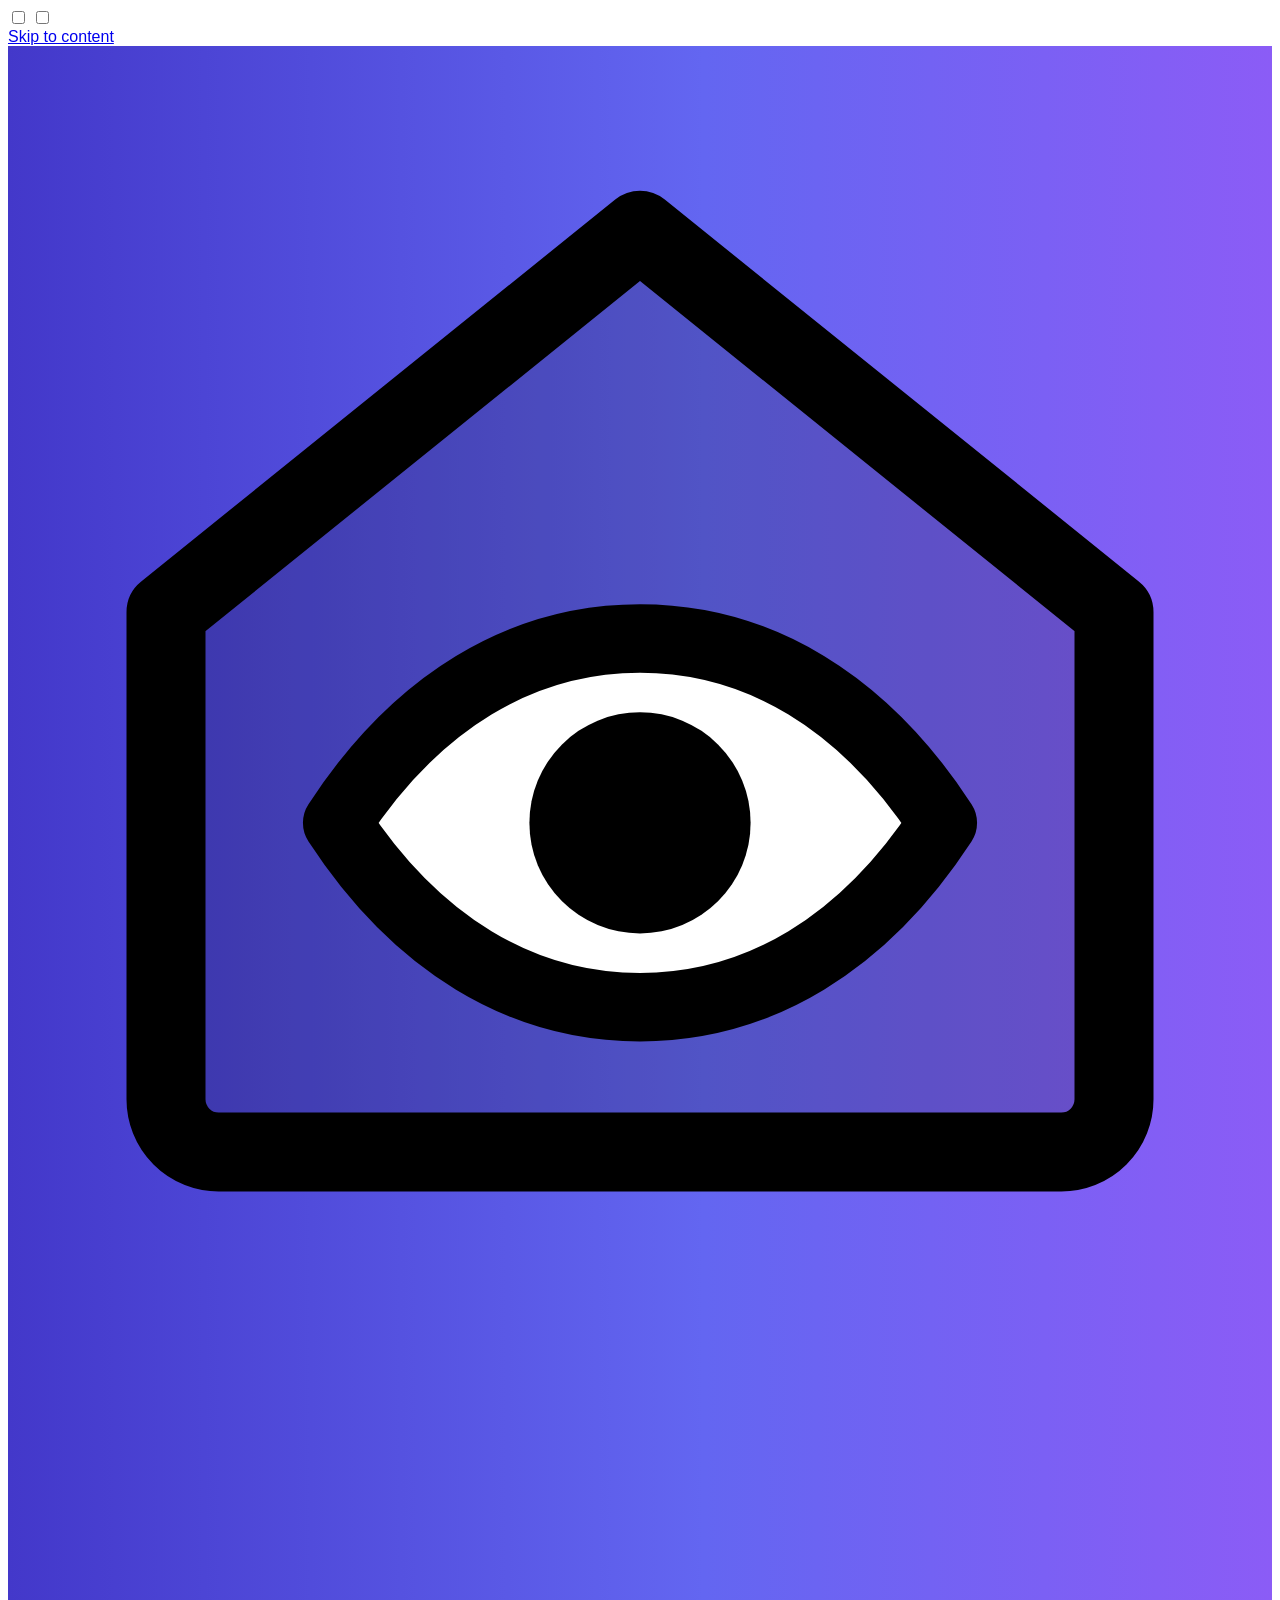
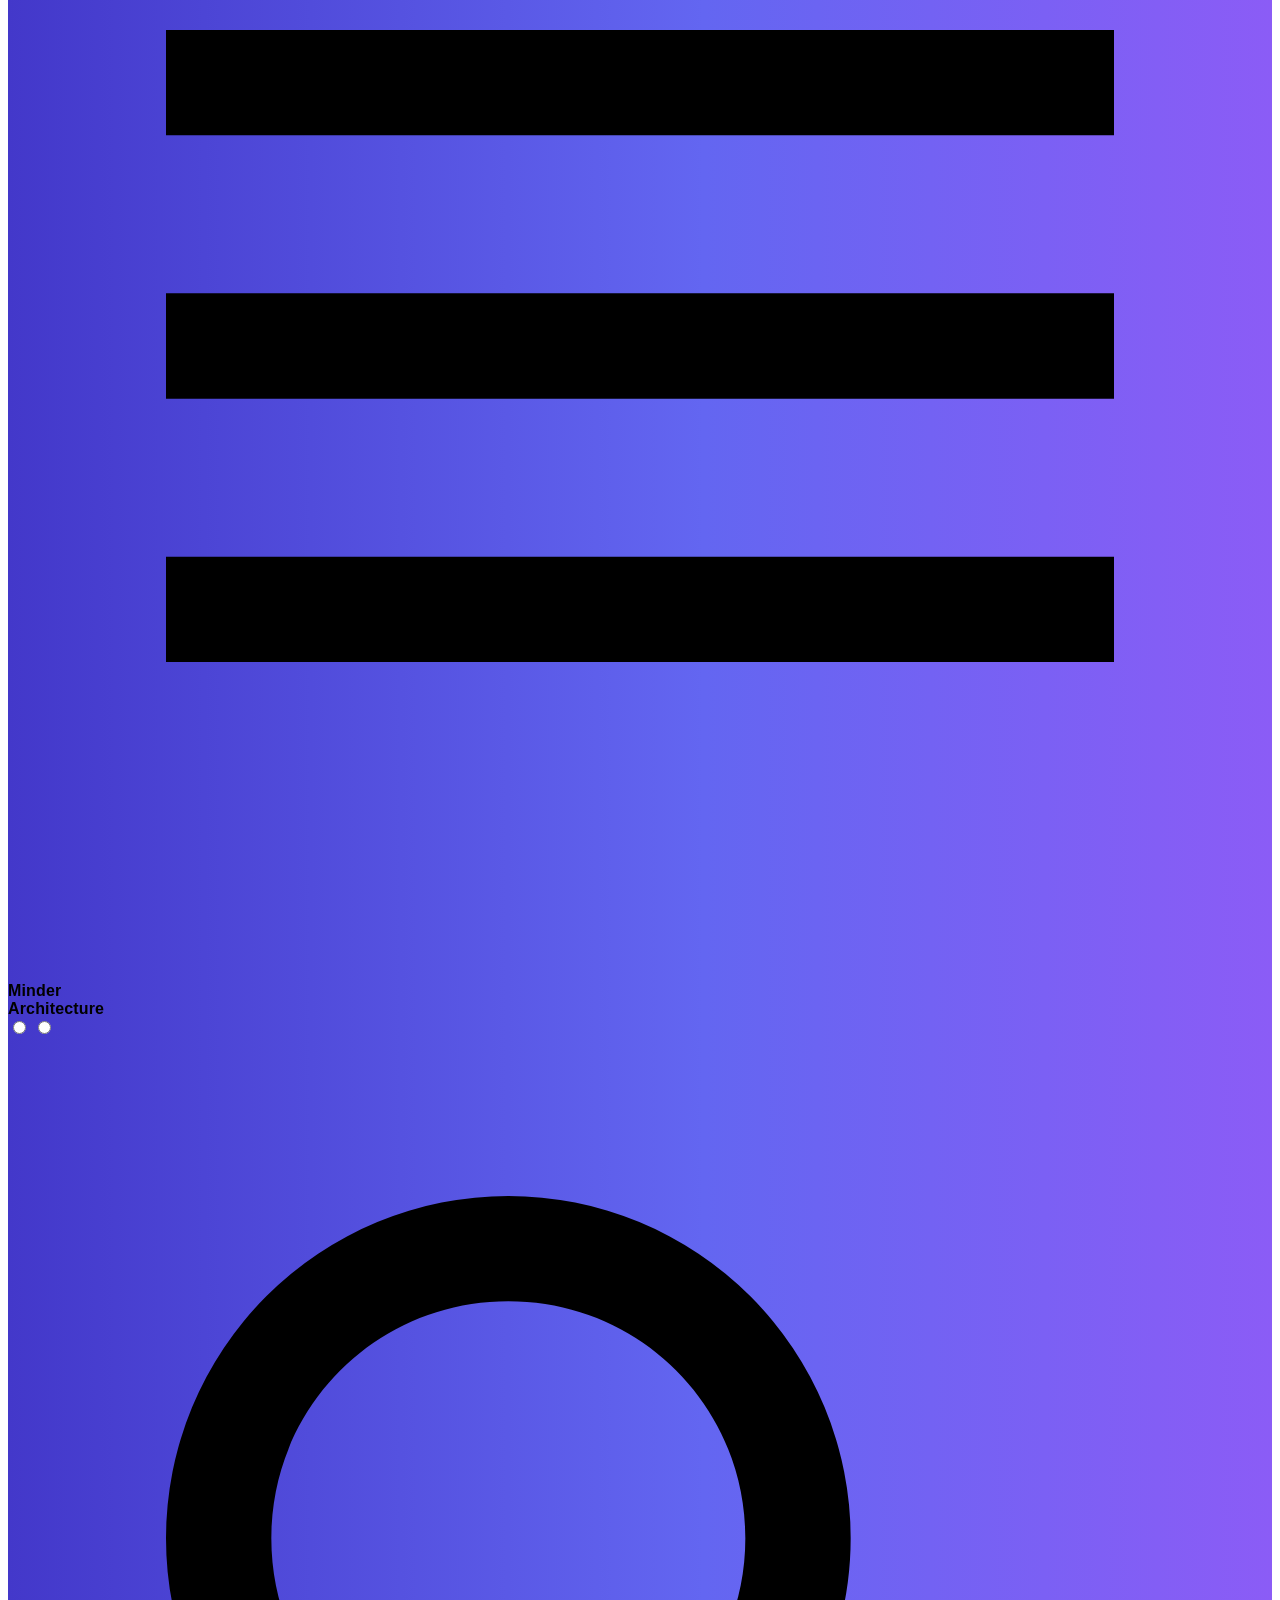
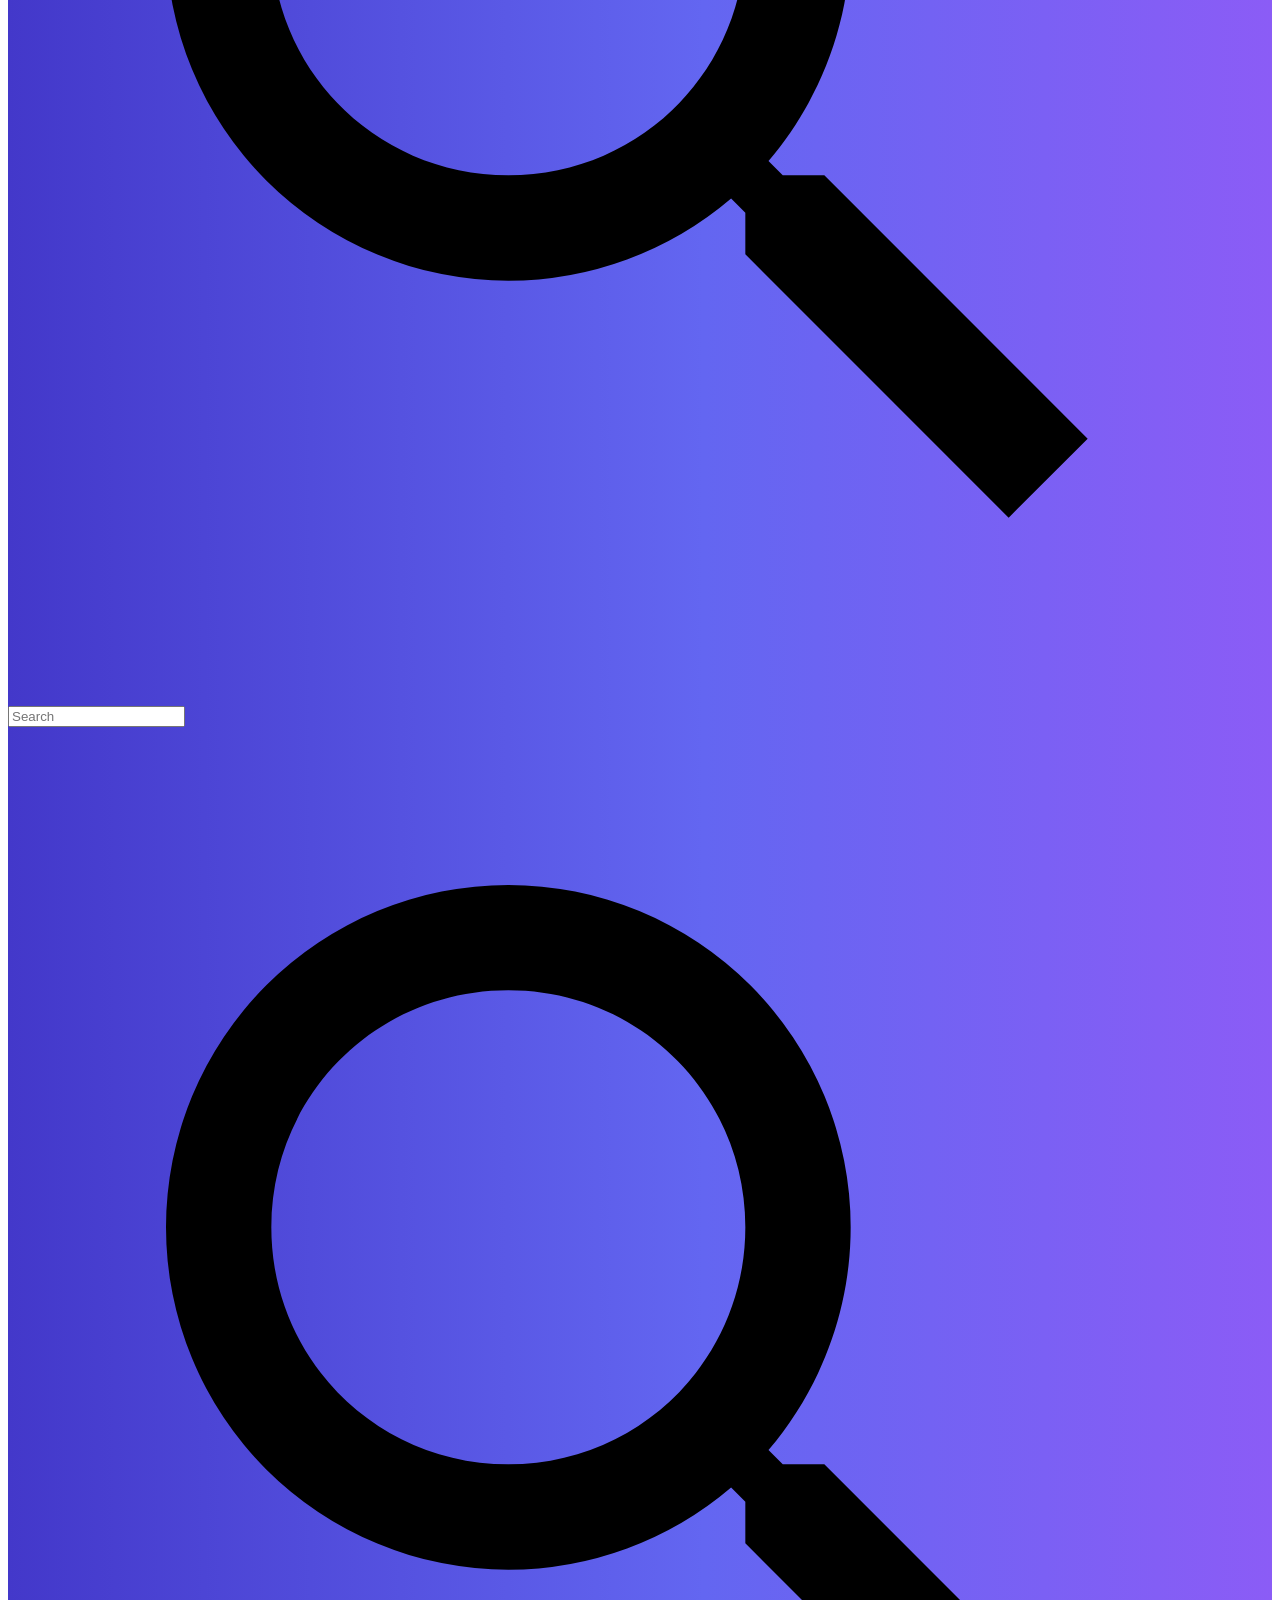
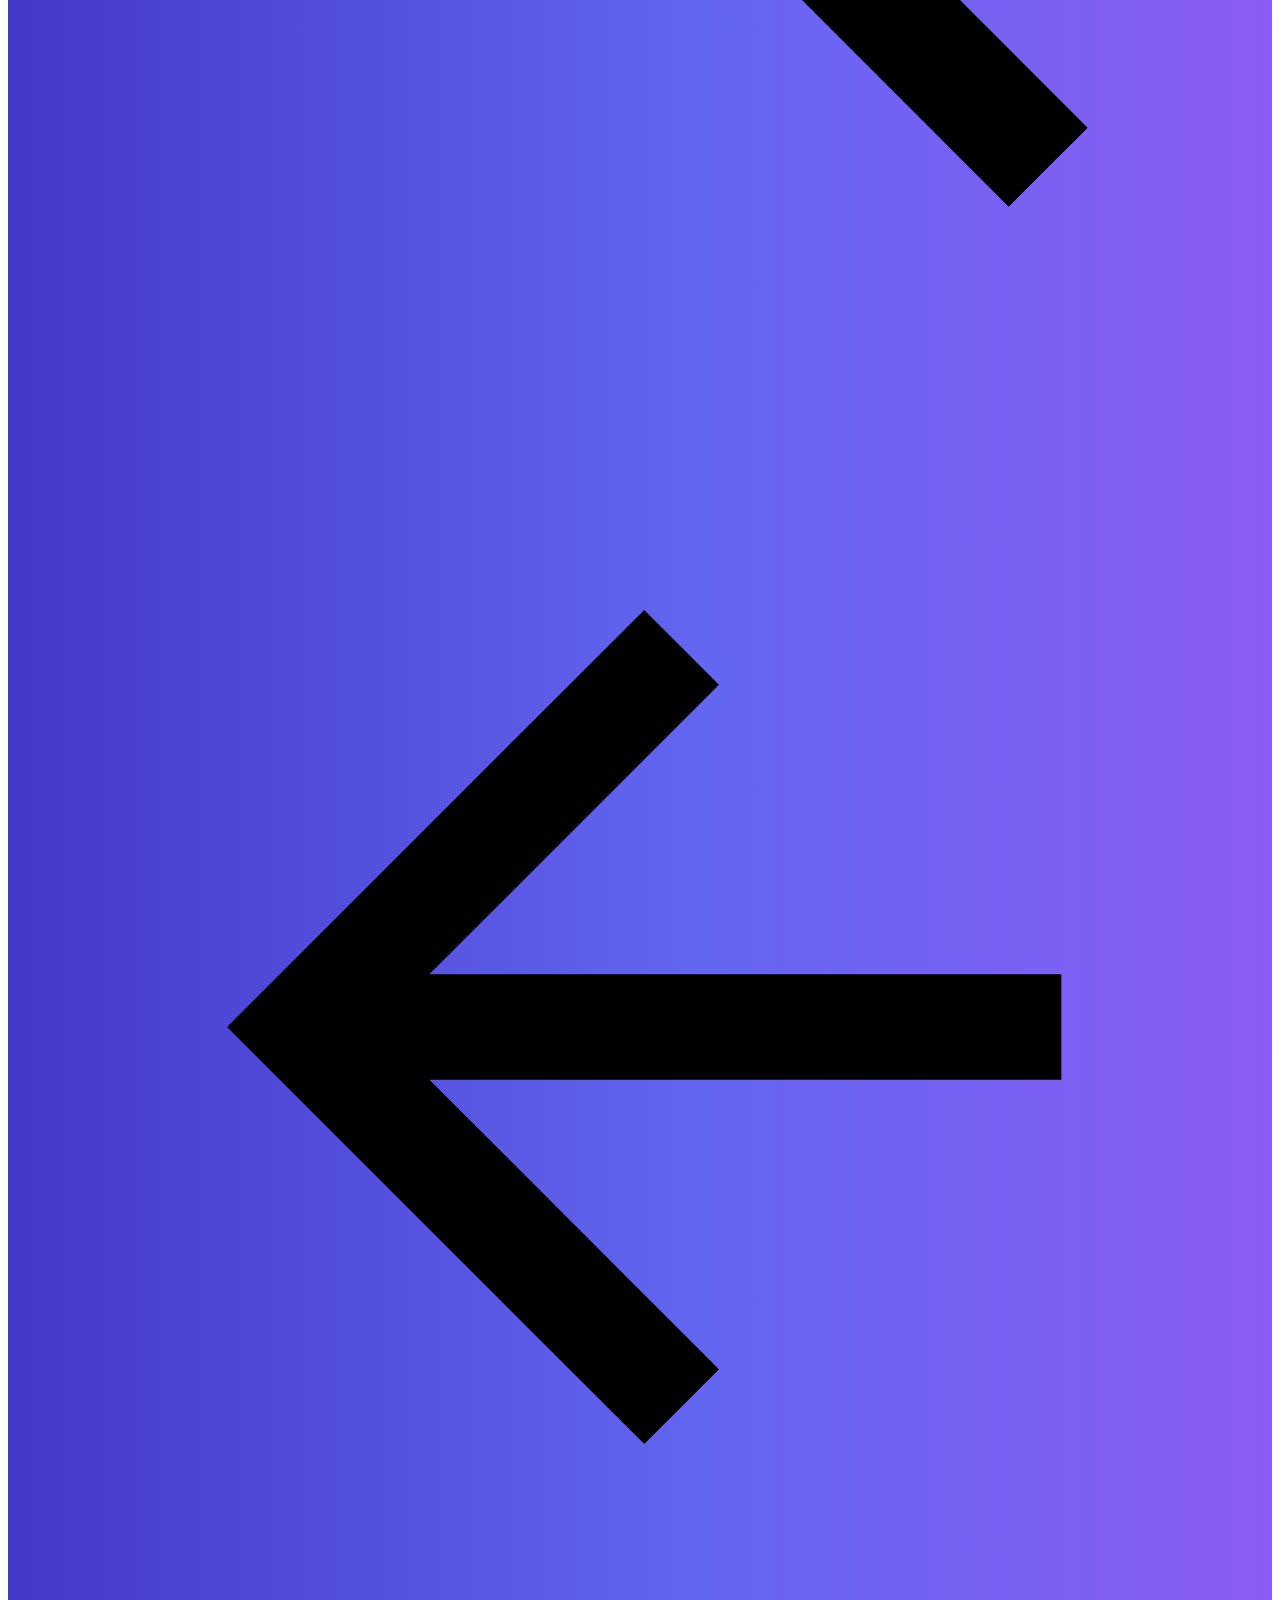
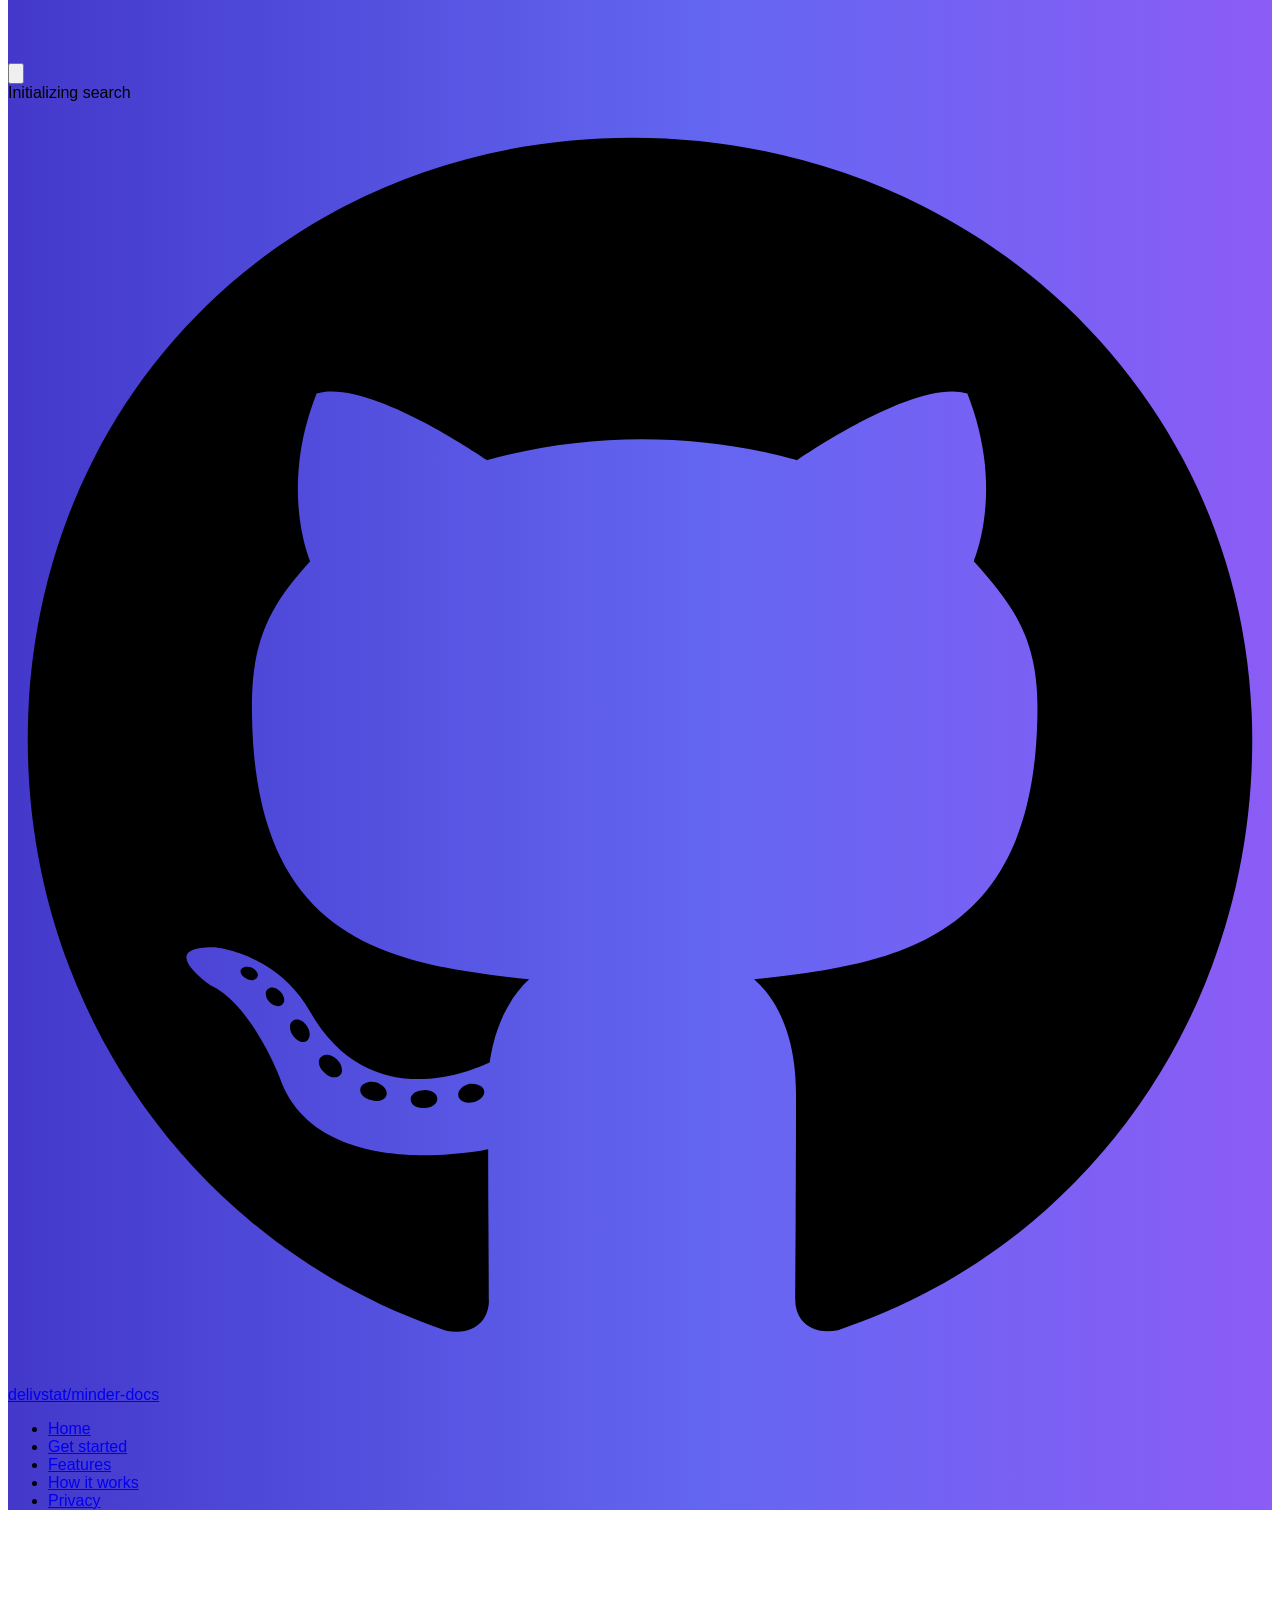
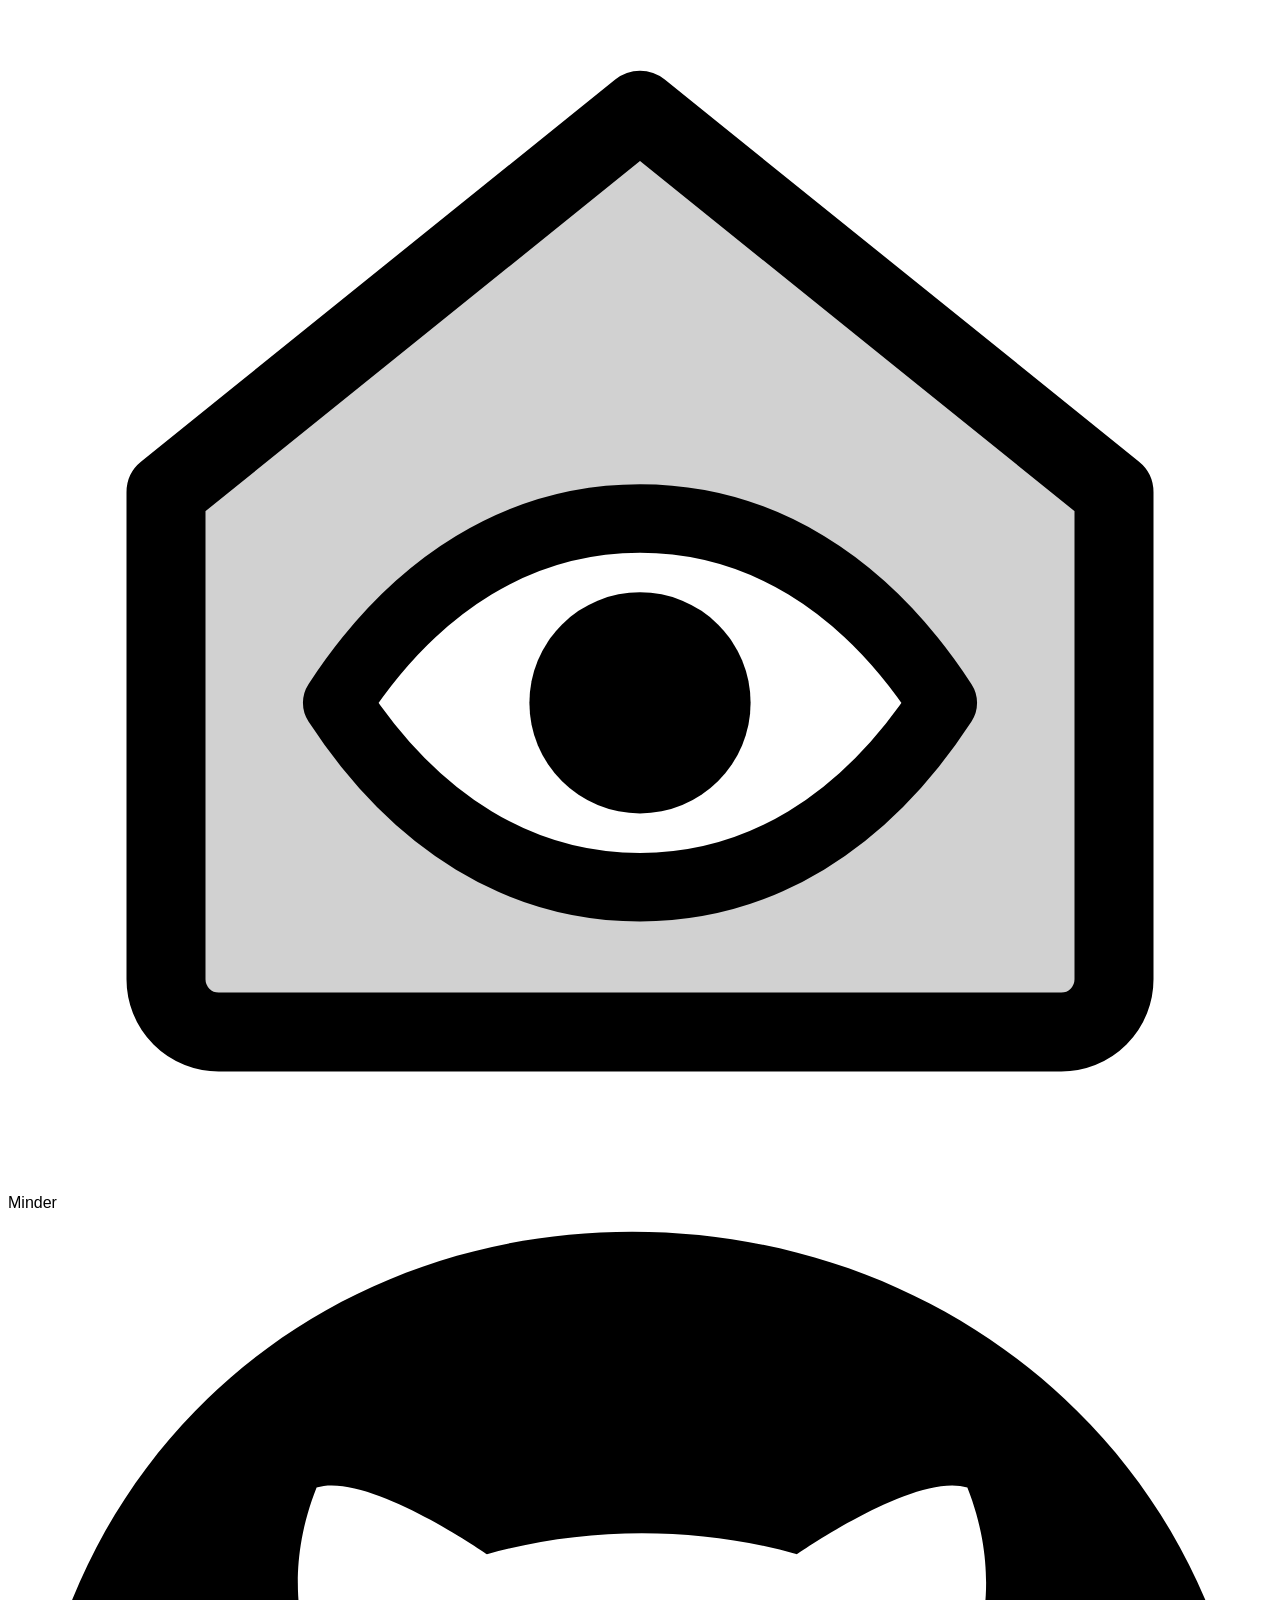
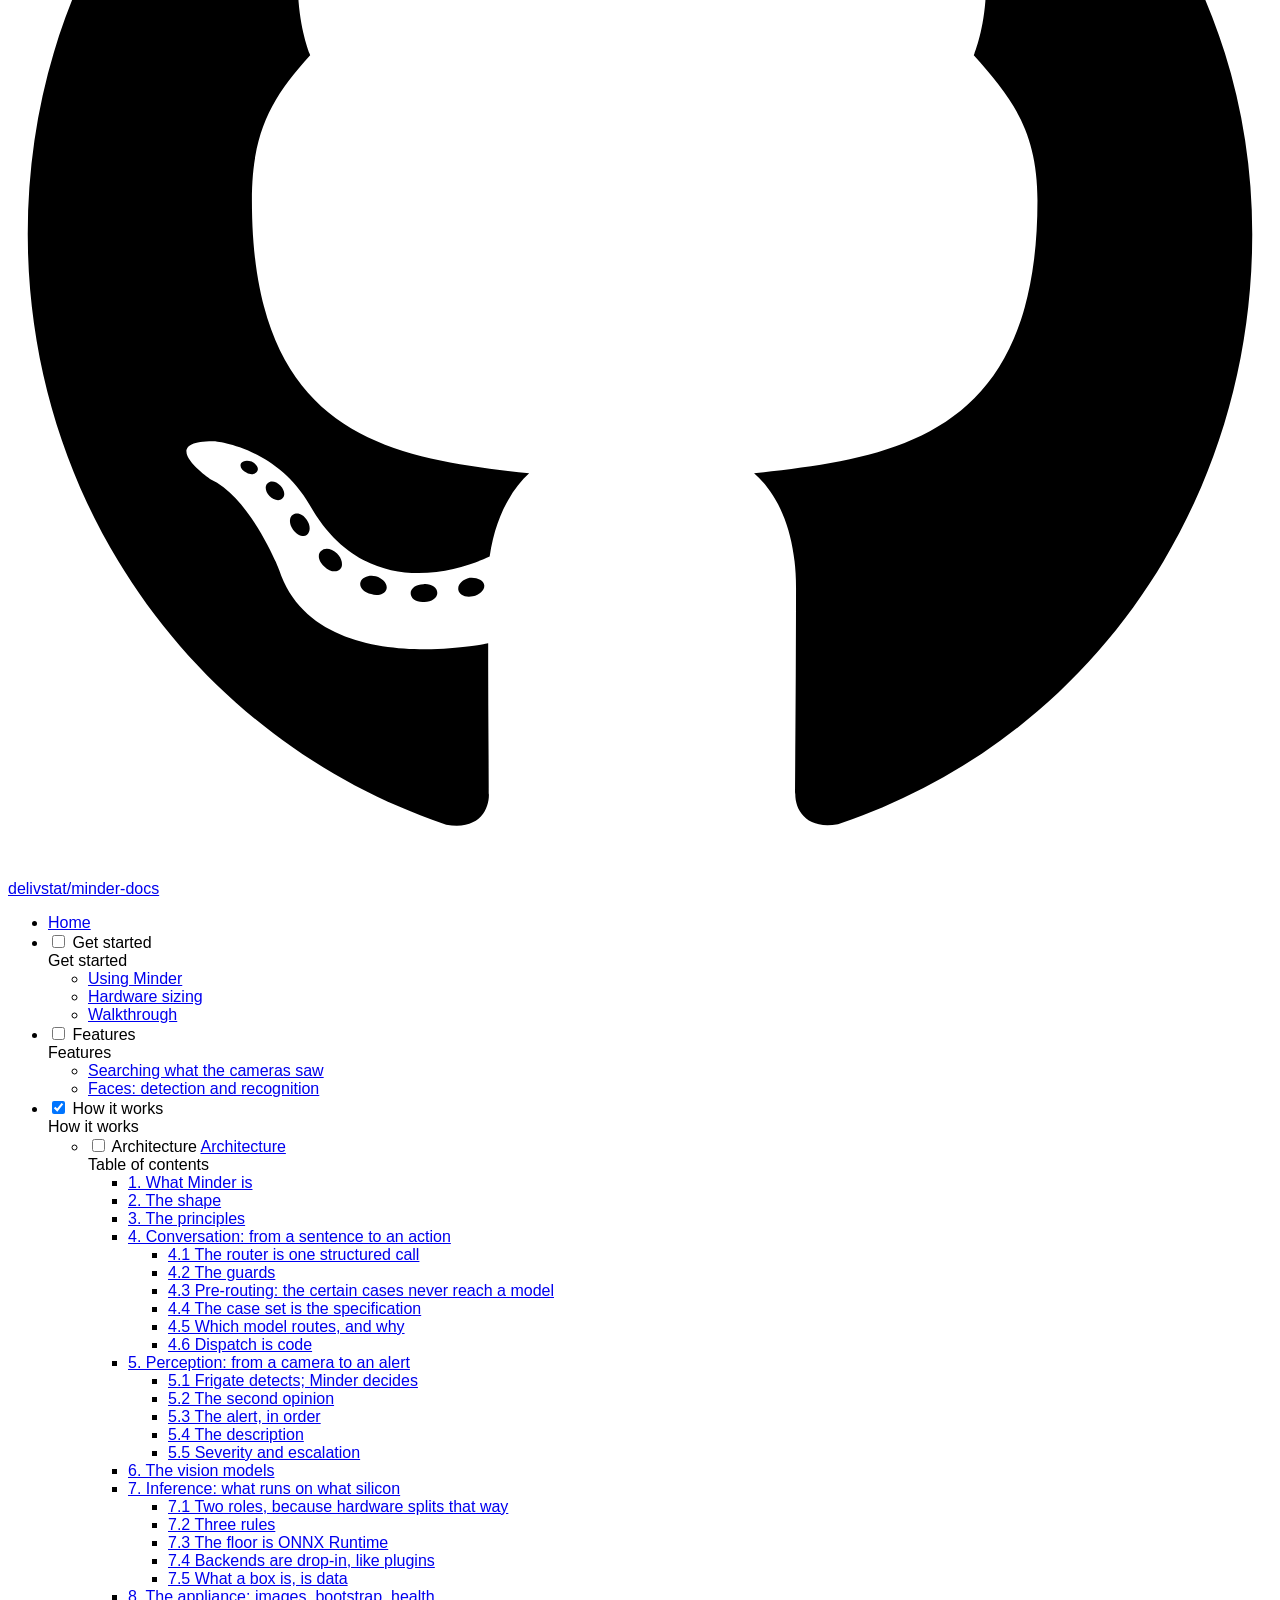
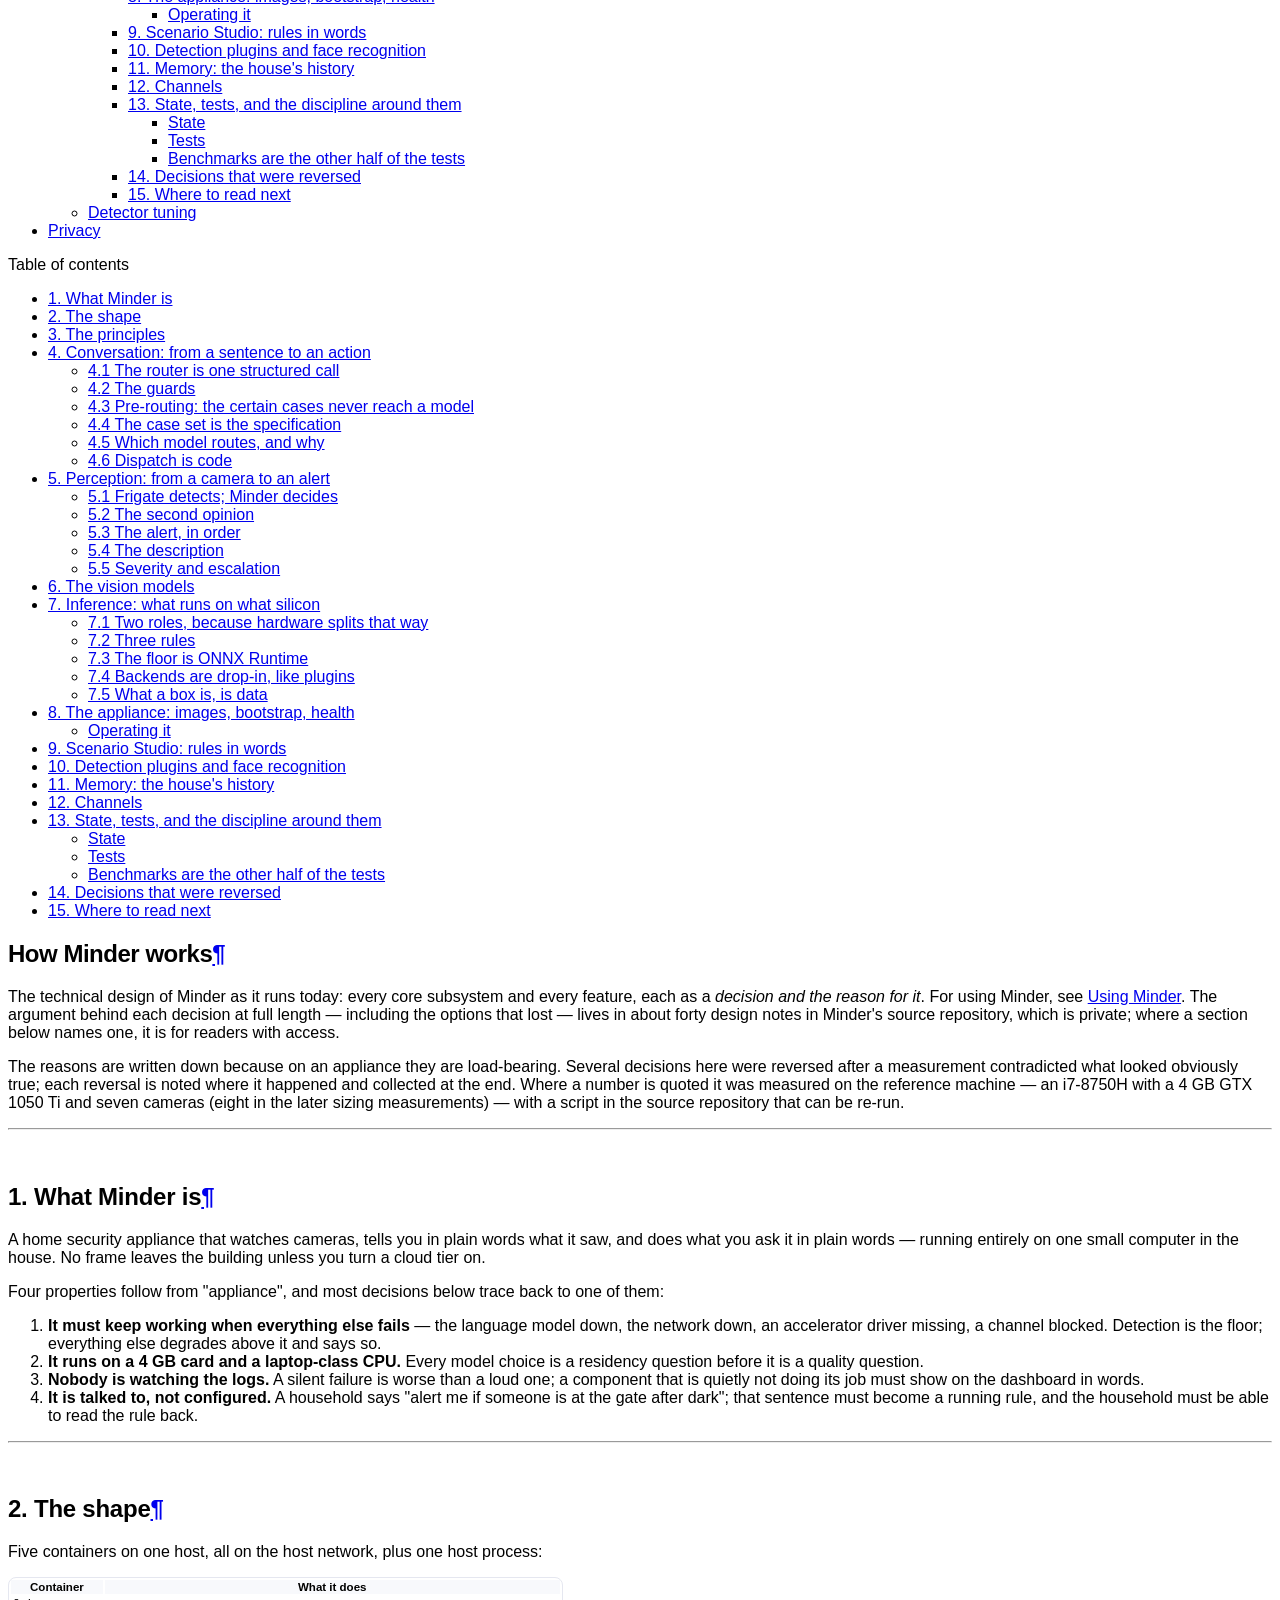
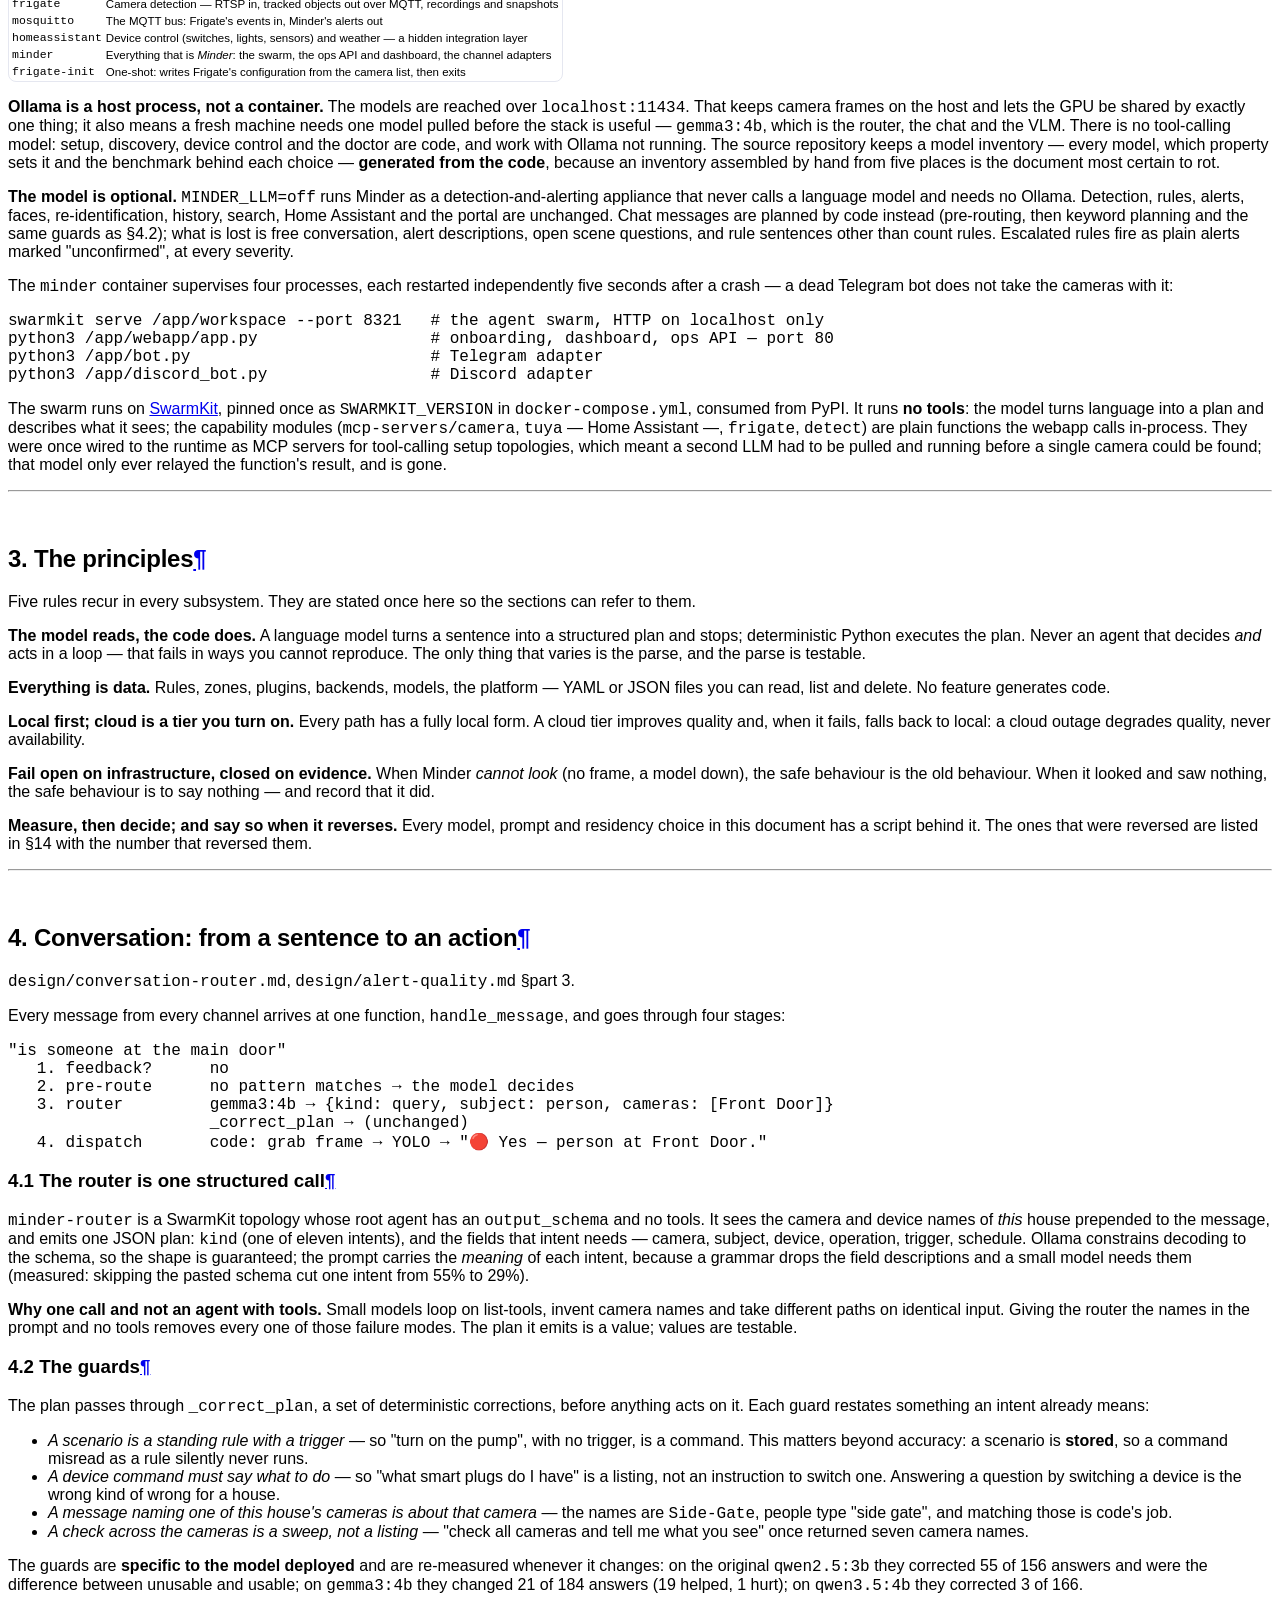
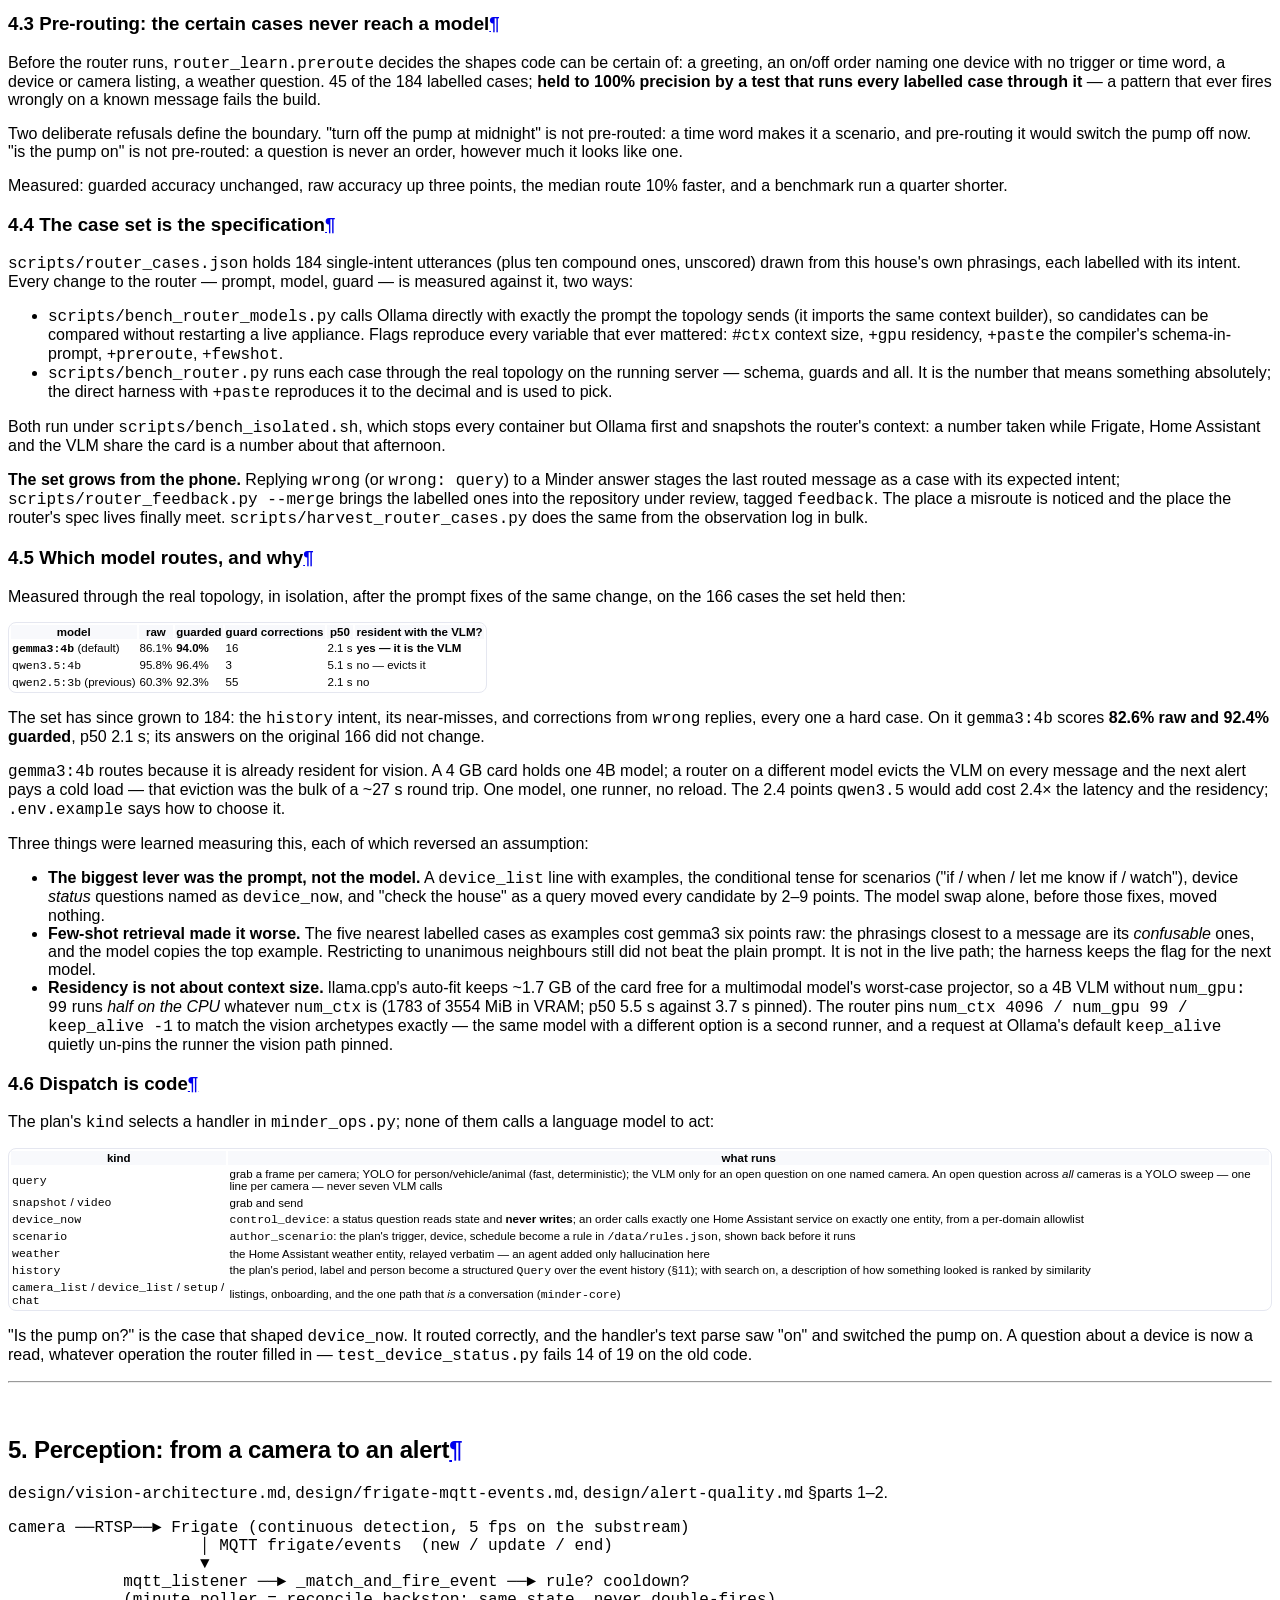
==== commit 84d67548: "publish: 989ae4d" ====
--- a/architecture/index.html
+++ b/architecture/index.html
@@ -1737,15 +1737,15 @@
 
 <h1 id="how-minder-works">How Minder works<a class="headerlink" href="#how-minder-works" title="Permanent link">&para;</a></h1>
 <p>The technical design of Minder as it runs today: every core subsystem and every feature, each as a
-<em>decision and the reason for it</em>. For using Minder, see <a href="../using-minder/">Using Minder</a>. For the
-argument behind any one decision at full length — including the options that lost — the <code>design/</code>
-directory has 24 notes, and <code>design/README.md</code> is the audited index of what
-each one decided and whether it shipped.</p>
+<em>decision and the reason for it</em>. For using Minder, see <a href="../using-minder/">Using Minder</a>. The
+argument behind each decision at full length — including the options that lost — lives in about
+forty design notes in Minder's source repository, which is private; where a section below names
+one, it is for readers with access.</p>
 <p>The reasons are written down because on an appliance they are load-bearing. Several decisions here
 were reversed after a measurement contradicted what looked obviously true; each reversal is noted
 where it happened and collected at the end. Where a number is quoted it was measured on the
-reference machine — an i7-8750H with a 4 GB GTX 1050 Ti and seven cameras — with a script that is
-in the repository and can be re-run.</p>
+reference machine — an i7-8750H with a 4 GB GTX 1050 Ti and seven cameras (eight in the later
+sizing measurements) — with a script in the source repository that can be re-run.</p>
 <hr />
 <h2 id="1-what-minder-is">1. What Minder is<a class="headerlink" href="#1-what-minder-is" title="Permanent link">&para;</a></h2>
 <p>A home security appliance that watches cameras, tells you in plain words what it saw, and does what
@@ -1801,10 +1801,16 @@
 keeps camera frames on the host and lets the GPU be shared by exactly one thing; it also means a
 fresh machine needs one model pulled before the stack is useful — <code>gemma3:4b</code>, which is the router,
 the chat and the VLM. There is no tool-calling model: setup, discovery, device control and the
-doctor are code, and work with Ollama not running. <code>MODELS.md</code> lists every model,
-which property sets it and the benchmark behind each choice, and is <strong>generated from the
-repository</strong> because an inventory assembled by hand from five places is the document most certain
-to rot.</p>
+doctor are code, and work with Ollama not running. The source repository keeps a model inventory —
+every model, which property sets it and the benchmark behind each choice — <strong>generated from the
+code</strong>, because an inventory assembled by hand from five places is the document most certain to
+rot.</p>
+<p><strong>The model is optional.</strong> <code>MINDER_LLM=off</code> runs Minder as a detection-and-alerting appliance that
+never calls a language model and needs no Ollama. Detection, rules, alerts, faces, re-identification,
+history, search, Home Assistant and the portal are unchanged. Chat messages are planned by code
+instead (pre-routing, then keyword planning and the same guards as §4.2); what is lost is free
+conversation, alert descriptions, open scene questions, and rule sentences other than count rules.
+Escalated rules fire as plain alerts marked "unconfirmed", at every severity.</p>
 <p>The <code>minder</code> container supervises four processes, each restarted independently five seconds after a
 crash — a dead Telegram bot does not take the cameras with it:</p>
 <div class="highlight"><pre><span></span><code>swarmkit serve /app/workspace --port 8321   # the agent swarm, HTTP on localhost only
@@ -1846,14 +1852,14 @@
 <div class="highlight"><pre><span></span><code>"is someone at the main door"
    1. feedback?      no
    2. pre-route      no pattern matches → the model decides
-   3. router         gemma3:4b → {kind: query, subject: person, cameras: [Front-Door]}
+   3. router         gemma3:4b → {kind: query, subject: person, cameras: [Front Door]}
                      _correct_plan → (unchanged)
-   4. dispatch       code: grab frame → YOLO → "🔴 Yes — person at Front-Door."
+   4. dispatch       code: grab frame → YOLO → "🔴 Yes — person at Front Door."
 </code></pre></div>
 <h3 id="41-the-router-is-one-structured-call">4.1 The router is one structured call<a class="headerlink" href="#41-the-router-is-one-structured-call" title="Permanent link">&para;</a></h3>
 <p><code>minder-router</code> is a SwarmKit topology whose root agent has an <code>output_schema</code> and no tools. It sees
 the camera and device names of <em>this</em> house prepended to the message, and emits one JSON plan:
-<code>kind</code> (one of ten intents), and the fields that intent needs — camera, subject, device, operation,
+<code>kind</code> (one of eleven intents), and the fields that intent needs — camera, subject, device, operation,
 trigger, schedule. Ollama constrains decoding to the schema, so the shape is guaranteed; the prompt
 carries the <em>meaning</em> of each intent, because a grammar drops the field descriptions and a small
 model needs them (measured: skipping the pasted schema cut one intent from 55% to 29%).</p>
@@ -1877,11 +1883,12 @@
 </ul>
 <p>The guards are <strong>specific to the model deployed</strong> and are re-measured whenever it changes: on the
 original <code>qwen2.5:3b</code> they corrected 55 of 156 answers and were the difference between unusable and
-usable; on <code>gemma3:4b</code> they correct 16; on <code>qwen3.5:4b</code> they correct 3.</p>
+usable; on <code>gemma3:4b</code> they changed 21 of 184 answers (19 helped, 1 hurt); on <code>qwen3.5:4b</code> they
+corrected 3 of 166.</p>
 <h3 id="43-pre-routing-the-certain-cases-never-reach-a-model">4.3 Pre-routing: the certain cases never reach a model<a class="headerlink" href="#43-pre-routing-the-certain-cases-never-reach-a-model" title="Permanent link">&para;</a></h3>
 <p>Before the router runs, <code>router_learn.preroute</code> decides the shapes code can be certain of: a
 greeting, an on/off order naming one device with no trigger or time word, a device or camera listing,
-a weather question. 45 of the 166 labelled cases; <strong>held to 100% precision by a test that runs every
+a weather question. 45 of the 184 labelled cases; <strong>held to 100% precision by a test that runs every
 labelled case through it</strong> — a pattern that ever fires wrongly on a known message fails the build.</p>
 <p>Two deliberate refusals define the boundary. "turn off the pump at midnight" is not pre-routed: a
 time word makes it a scenario, and pre-routing it would switch the pump off now. "is the pump on" is
@@ -1889,7 +1896,7 @@
 <p>Measured: guarded accuracy unchanged, raw accuracy up three points, the median route 10% faster, and
 a benchmark run a quarter shorter.</p>
 <h3 id="44-the-case-set-is-the-specification">4.4 The case set is the specification<a class="headerlink" href="#44-the-case-set-is-the-specification" title="Permanent link">&para;</a></h3>
-<p><code>scripts/router_cases.json</code> holds 166 single-intent utterances (plus ten compound ones, unscored)
+<p><code>scripts/router_cases.json</code> holds 184 single-intent utterances (plus ten compound ones, unscored)
 drawn from this house's own phrasings, each labelled with its intent. Every change to the router —
 prompt, model, guard — is measured against it, two ways:</p>
 <ul>
@@ -1910,7 +1917,8 @@
 noticed and the place the router's spec lives finally meet. <code>scripts/harvest_router_cases.py</code> does
 the same from the observation log in bulk.</p>
 <h3 id="45-which-model-routes-and-why">4.5 Which model routes, and why<a class="headerlink" href="#45-which-model-routes-and-why" title="Permanent link">&para;</a></h3>
-<p>Measured through the real topology, in isolation, after the prompt fixes of the same change:</p>
+<p>Measured through the real topology, in isolation, after the prompt fixes of the same change, on the
+166 cases the set held then:</p>
 <table>
 <thead>
 <tr>
@@ -1949,6 +1957,9 @@
 </tr>
 </tbody>
 </table>
+<p>The set has since grown to 184: the <code>history</code> intent, its near-misses, and corrections from <code>wrong</code>
+replies, every one a hard case. On it <code>gemma3:4b</code> scores <strong>82.6% raw and 92.4% guarded</strong>, p50 2.1 s;
+its answers on the original 166 did not change.</p>
 <p><code>gemma3:4b</code> routes because it is already resident for vision. A 4 GB card holds one 4B model; a
 router on a different model evicts the VLM on every message and the next alert pays a cold load —
 that eviction was the bulk of a ~27 s round trip. One model, one runner, no reload. The 2.4 points
@@ -1999,6 +2010,10 @@
 <tr>
 <td><code>weather</code></td>
 <td>the Home Assistant weather entity, relayed verbatim — an agent added only hallucination here</td>
+</tr>
+<tr>
+<td><code>history</code></td>
+<td>the plan's period, label and person become a structured <code>Query</code> over the event history (§11); with search on, a description of how something looked is ranked by similarity</td>
 </tr>
 <tr>
 <td><code>camera_list</code> / <code>device_list</code> / <code>setup</code> / <code>chat</code></td>
@@ -2056,8 +2071,8 @@
 the two — and the alert is <strong>suppressed and recorded</strong>: the frames are kept, the health page counts
 it, <code>scripts/audit_events.py suppressed</code> lays the frames on a sheet. If the gate is ever wrong the
 evidence is there and the rule can say <code>verify: off</code>. If Minder <em>cannot</em> look — no frame, the seam
-failed — the alert goes out as before. Live cost: ~1.5 s for the grab and ~0.1 s for the look, ahead
-of a bot that polls every 10 s.</p>
+failed — the alert goes out as before. Live cost: ~1.5 s for the grab and ~0.1 s for the look,
+before the alert is published to the bus that the chat adapters subscribe to.</p>
 <p><strong>The root cause is upstream, and the platform profile can fix it without a GPU.</strong> Frigate's
 OpenVINO detector runs on the CPU — no render node, no compose override — and its <code>yolo-generic</code>
 model type runs the same YOLOv8-n the seam uses, exported at 320 and shipped in the image
@@ -2091,8 +2106,17 @@
 same child is 70 px inside the 320 crop. A side effect pays for most of it: at 1280×720 the motion
 gate stops firing on compression noise, and detection on those cameras dropped from a continuous
 5 fps to 0.2 fps. It is per camera because most cameras do not need it; the two that watch far
-approaches do. Both are being measured against the porch's 36-hour record before they become the
-detected default; the second opinion stays either way.</p>
+approaches do. Today the profile written for an NVIDIA box uses the OpenVINO YOLO detector on the
+CPU while the model is on (<code>detector_when_llm</code>, below); a CPU-only box still gets Frigate's SSDLite
+default until that is changed; main-stream detection stays a per-camera choice. The second opinion
+stays either way.</p>
+<p><strong>With the model off, the detector moves to the GPU.</strong> On the reference box the 4 GB card is the
+language model's, and the two sharing it slowed both (<a href="../hardware-sizing/">Hardware sizing</a> has the
+numbers). So an NVIDIA profile carries two detector blocks: <code>detector</code> (ONNX on the GPU) and
+<code>detector_when_llm</code> (OpenVINO on the CPU). At every start Minder picks the one that matches
+<code>MINDER_LLM</code> and reconciles Frigate's configuration; with the model off that is 10–13 ms an
+inference instead of 32 ms. Remove <code>detector_when_llm</code> from <code>/data/platform.yaml</code> on a card big
+enough for both. The health page says where the detector runs and why.</p>
 <h3 id="53-the-alert-in-order">5.3 The alert, in order<a class="headerlink" href="#53-the-alert-in-order" title="Permanent link">&para;</a></h3>
 <p>The text goes out <strong>instantly</strong> — the event has a rule, the second opinion agreed, that is enough.
 Then, in a thread that never blocks the alert path, as each exists: the photo with its box drawn on
@@ -2153,7 +2177,7 @@
 a <em>fresh</em> frame, so its ~1,100 vision tokens can never hit the prompt cache; every call pays full
 prompt evaluation, and that is <strong>131.8 s on the CPU against 18.0 s on the GPU</strong>. Every "CPU is fine"
 number before it had been taken against a stored snapshot, where the cache hides the entire cost.
-The rule that came out of it is in <code>CLAUDE.md</code>: measure with a frame the model has not seen.</p>
+The rule that came out of it is now a standing one: measure with a frame the model has not seen.</p>
 <p><strong>Three options must agree across every vision archetype and the router</strong> — <code>num_ctx</code>, <code>num_gpu</code>,
 <code>keep_alive</code> — and a test fails the build if they differ. Ollama reloads a model when the context
 size changes, and for a VLM that discards the cached image prompt: 0.2 s becomes 132 s.</p>
@@ -2283,10 +2307,16 @@
 <h2 id="9-scenario-studio-rules-in-words">9. Scenario Studio: rules in words<a class="headerlink" href="#9-scenario-studio-rules-in-words" title="Permanent link">&para;</a></h2>
 <p><code>design/scenario-studio.md</code> and its five phase notes.</p>
 <p>"Turn on the porch light when you see a car at the gate after 10pm" becomes:</p>
-<div class="highlight"><pre><span></span><code><span class="p">{</span><span class="nt">"condition"</span><span class="p">:</span><span class="w"> </span><span class="s2">"car"</span><span class="p">,</span><span class="w"> </span><span class="nt">"cameras"</span><span class="p">:</span><span class="w"> </span><span class="p">[</span><span class="s2">"Front-Gate"</span><span class="p">],</span><span class="w"> </span><span class="nt">"trigger_type"</span><span class="p">:</span><span class="w"> </span><span class="s2">"vision"</span><span class="p">,</span>
+<div class="highlight"><pre><span></span><code><span class="p">{</span><span class="nt">"id"</span><span class="p">:</span><span class="w"> </span><span class="s2">"rule_8c41d2"</span><span class="p">,</span><span class="w"> </span><span class="nt">"condition"</span><span class="p">:</span><span class="w"> </span><span class="s2">"car"</span><span class="p">,</span><span class="w"> </span><span class="nt">"cameras"</span><span class="p">:</span><span class="w"> </span><span class="p">[</span><span class="s2">"cam_5e02af"</span><span class="p">],</span><span class="w"> </span><span class="nt">"trigger_type"</span><span class="p">:</span><span class="w"> </span><span class="s2">"vision"</span><span class="p">,</span>
 <span class="w"> </span><span class="nt">"actions"</span><span class="p">:</span><span class="w"> </span><span class="p">[{</span><span class="nt">"type"</span><span class="p">:</span><span class="w"> </span><span class="s2">"device"</span><span class="p">,</span><span class="w"> </span><span class="nt">"device"</span><span class="p">:</span><span class="w"> </span><span class="s2">"porch light"</span><span class="p">,</span><span class="w"> </span><span class="nt">"action"</span><span class="p">:</span><span class="w"> </span><span class="s2">"turn_on"</span><span class="p">}],</span>
 <span class="w"> </span><span class="nt">"schedule"</span><span class="p">:</span><span class="w"> </span><span class="s2">"22:00-06:00"</span><span class="p">}</span>
 </code></pre></div>
+<p><strong>Cameras are named by ID, not by name.</strong> Each camera has a permanent ID — <code>cam_</code> and six hex digits
+for a camera added now; a camera that predates IDs kept its Frigate key — and its name is only a
+label. Rules, zones and cooldown state point at the ID, so renaming a camera changes no rule. A
+router plan still carries the name; code resolves it (name, former name, key or IP) to one ID, or
+reports none or several rather than guessing. <code>./minder migrate-cameras</code> reports, then applies, the
+change on an older install.</p>
 <p>A rule is <strong>data</strong> — listed, inspected, deleted, shown back before it runs. The router produces the
 plan; <code>author_scenario</code> translates it; the rule engine in the Frigate server evaluates it with no
 language model at match time. The condition grammar grew by phase, each on the same machinery:</p>
@@ -2345,7 +2375,7 @@
 <p><code>design/detection-plugins.md</code>,
 <code>design/face-recognition.md</code>, public doc
 <a href="../face-recognition/"><code>face-recognition.md</code></a></p>
-<p>Optional perception — faces today, cartons on a belt tomorrow — added without a rebuild and without
+<p>Optional perception — faces and person re-identification today, cartons on a belt tomorrow — added without a rebuild and without
 touching the detection path. A plugin is a directory in <code>/data/plugins/</code> with a manifest, code, and a
 model fetched on install with a checksum; models are not baked into a ~3 GB image for a feature
 nobody may arm.</p>
@@ -2373,6 +2403,18 @@
 templates only for the people you know; there is no watchlist; a match annotates history and alerts
 and never unlocks, disarms or quietens anything; deletion is provable. Groups ("family", "guests
 this week") are the unit rules are written over, and guests expire.</p>
+<p><strong>Which face network</strong> is a setting, because the strongest one has a non-commercial licence:
+<code>insightface</code> (default) or <code>auraface</code> (Apache-2.0, at the cost of leaving about one sighting in four
+of a known person unnamed). <code>./minder face-model install</code> puts a second model beside the first, so
+people enrolled from then on get templates for both and a later switch needs no re-enrolment;
+templates are never compared across models.</p>
+<p><strong>Person re-identification</strong> (<code>person-reidentify</code>) is the second identifier, and the opposite trade.
+It embeds the unaligned body crop (DINOv2-small) to link one unknown visitor across cameras — the
+delivery driver from the pathway who is now at the door — and answers with a random <code>visitor-…</code>
+label, never a name. Its embeddings are held in memory for 15 minutes after the last sighting and
+never written, so it needs no enrolment and no deletion path. When a face match lands on the same
+camera event, the history shows that visit under the person's name, worked out at question time
+and never stored.</p>
 <hr />
 <h2 id="11-memory-the-houses-history">11. Memory: the house's history<a class="headerlink" href="#11-memory-the-houses-history" title="Permanent link">&para;</a></h2>
 <p><code>design/queryable-events.md</code></p>
@@ -2392,6 +2434,11 @@
 optional; anything central is a replica.</p>
 <p>The query path is the same shape as everything else: the router parses "what happened at the gate
 last night" into a structured <code>Query</code>; code executes it; the answer is rows with a caption.</p>
+<p><strong>Semantic search</strong> is optional (<code>./minder search enable</code>). After each event an image-text encoder
+(SigLIP-B/16, not a language model, so it works with <code>MINDER_LLM=off</code>) stores a vector of the event's
+crop in the same database; a description — "light green car", "someone carrying a bag" — is ranked
+against those vectors, best first, and never presented as certain. <code>disable</code> deletes the model and
+every vector. <a href="../search/">Searching what the cameras saw</a> has the details.</p>
 <hr />
 <h2 id="12-channels">12. Channels<a class="headerlink" href="#12-channels" title="Permanent link">&para;</a></h2>
 <p><code>design/messaging-adapters.md</code>,
@@ -2447,7 +2494,7 @@
 a renamed directory silently creates new empty volumes while the real ones sit on disk — a
 wiped-appliance-shaped failure with a one-line cause.</p>
 <h3 id="tests">Tests<a class="headerlink" href="#tests" title="Permanent link">&para;</a></h3>
-<p>~700 tests run inside the image in CI (<code>.github/workflows/ci.yml</code>), because many reference <code>/app</code>
+<p>Over 900 tests run inside the image in CI (<code>.github/workflows/ci.yml</code>), because many reference <code>/app</code>
 paths; a handful that share module state run in their own process. Beside the unit tests is a second
 kind, each written after the failure it now prevents: <strong>guards that assert the system describes
 itself honestly.</strong> Every environment variable the code reads is passed by compose (<code>test_env_plumbing</code>
@@ -2483,7 +2530,7 @@
 <tr>
 <td>The router on its own model (<code>qwen2.5:3b</code>, then <code>qwen3.5:4b</code> planned)</td>
 <td>The router is the VLM, <code>gemma3:4b</code></td>
-<td>One 4B model fits the card; a second evicts the first on every message. Measured through the topology: 94.0% guarded at 2.1 s, resident.</td>
+<td>One 4B model fits the card; a second evicts the first on every message. Measured through the topology: 94.0% guarded at 2.1 s, resident (92.4% on today's harder 184-case set).</td>
 </tr>
 <tr>
 <td>A bigger router model is the fix for misroutes</td>
@@ -2554,56 +2601,32 @@
 </thead>
 <tbody>
 <tr>
-<td>What did each design note decide, and did it ship?</td>
-<td><code>design/README.md</code></td>
-</tr>
-<tr>
-<td>Why does the router work this way, and what did it measure?</td>
-<td><code>design/conversation-router.md</code>, <code>design/alert-quality.md</code> §3</td>
-</tr>
-<tr>
-<td>Why is there a second opinion before an alert?</td>
-<td><code>design/alert-quality.md</code> §1</td>
-</tr>
-<tr>
-<td>How do the two vision layers split, and why GPU?</td>
-<td><code>design/two-layer-vision-models.md</code>, §6 above</td>
-</tr>
-<tr>
-<td>Why is inference behind a seam, and what are the two roles?</td>
-<td><code>design/inference-backends.md</code></td>
-</tr>
-<tr>
-<td>How does Minder get onto new hardware?</td>
-<td><code>design/appliance-bootstrap.md</code></td>
-</tr>
-<tr>
-<td>How are rules authored and evaluated?</td>
-<td><code>design/scenario-studio.md</code> and its phase notes</td>
-</tr>
-<tr>
-<td>How do plugins work, and what may they not do?</td>
-<td><code>design/detection-plugins.md</code></td>
+<td>How do I install and use it?</td>
+<td><a href="../using-minder/">Using Minder</a></td>
+</tr>
+<tr>
+<td>What box do I need for my camera count?</td>
+<td><a href="../hardware-sizing/">Hardware sizing</a></td>
+</tr>
+<tr>
+<td>How was the detector chosen, and how do I repeat that on my cameras?</td>
+<td><a href="../detector-tuning/">Detector tuning</a></td>
 </tr>
 <tr>
 <td>What does face recognition store, and how do I delete it?</td>
-<td><a href="../face-recognition/"><code>face-recognition.md</code></a></td>
-</tr>
-<tr>
-<td>How does the house's history work?</td>
-<td><code>design/queryable-events.md</code></td>
-</tr>
-<tr>
-<td>How do channels plug in?</td>
-<td><code>design/messaging-adapters.md</code></td>
-</tr>
-<tr>
-<td>Which model runs where, and what sets it?</td>
-<td><code>MODELS.md</code> (generated)</td>
-</tr>
-<tr>
-<td>The invariants that are not obvious from the code</td>
-<td><code>CLAUDE.md</code></td>
+<td><a href="../face-recognition/">Face detection and recognition</a></td>
+</tr>
+<tr>
+<td>How does search by description work?</td>
+<td><a href="../search/">Searching what the cameras saw</a></td>
+</tr>
+<tr>
+<td>What leaves the house, and what is kept?</td>
+<td><a href="../privacy/">Privacy</a></td>
+</tr>
+<tr>
+<td>The full argument behind a decision, and the options that lost</td>
+<td>the design notes in the source repository (private)</td>
 </tr>
 </tbody>
 </table>
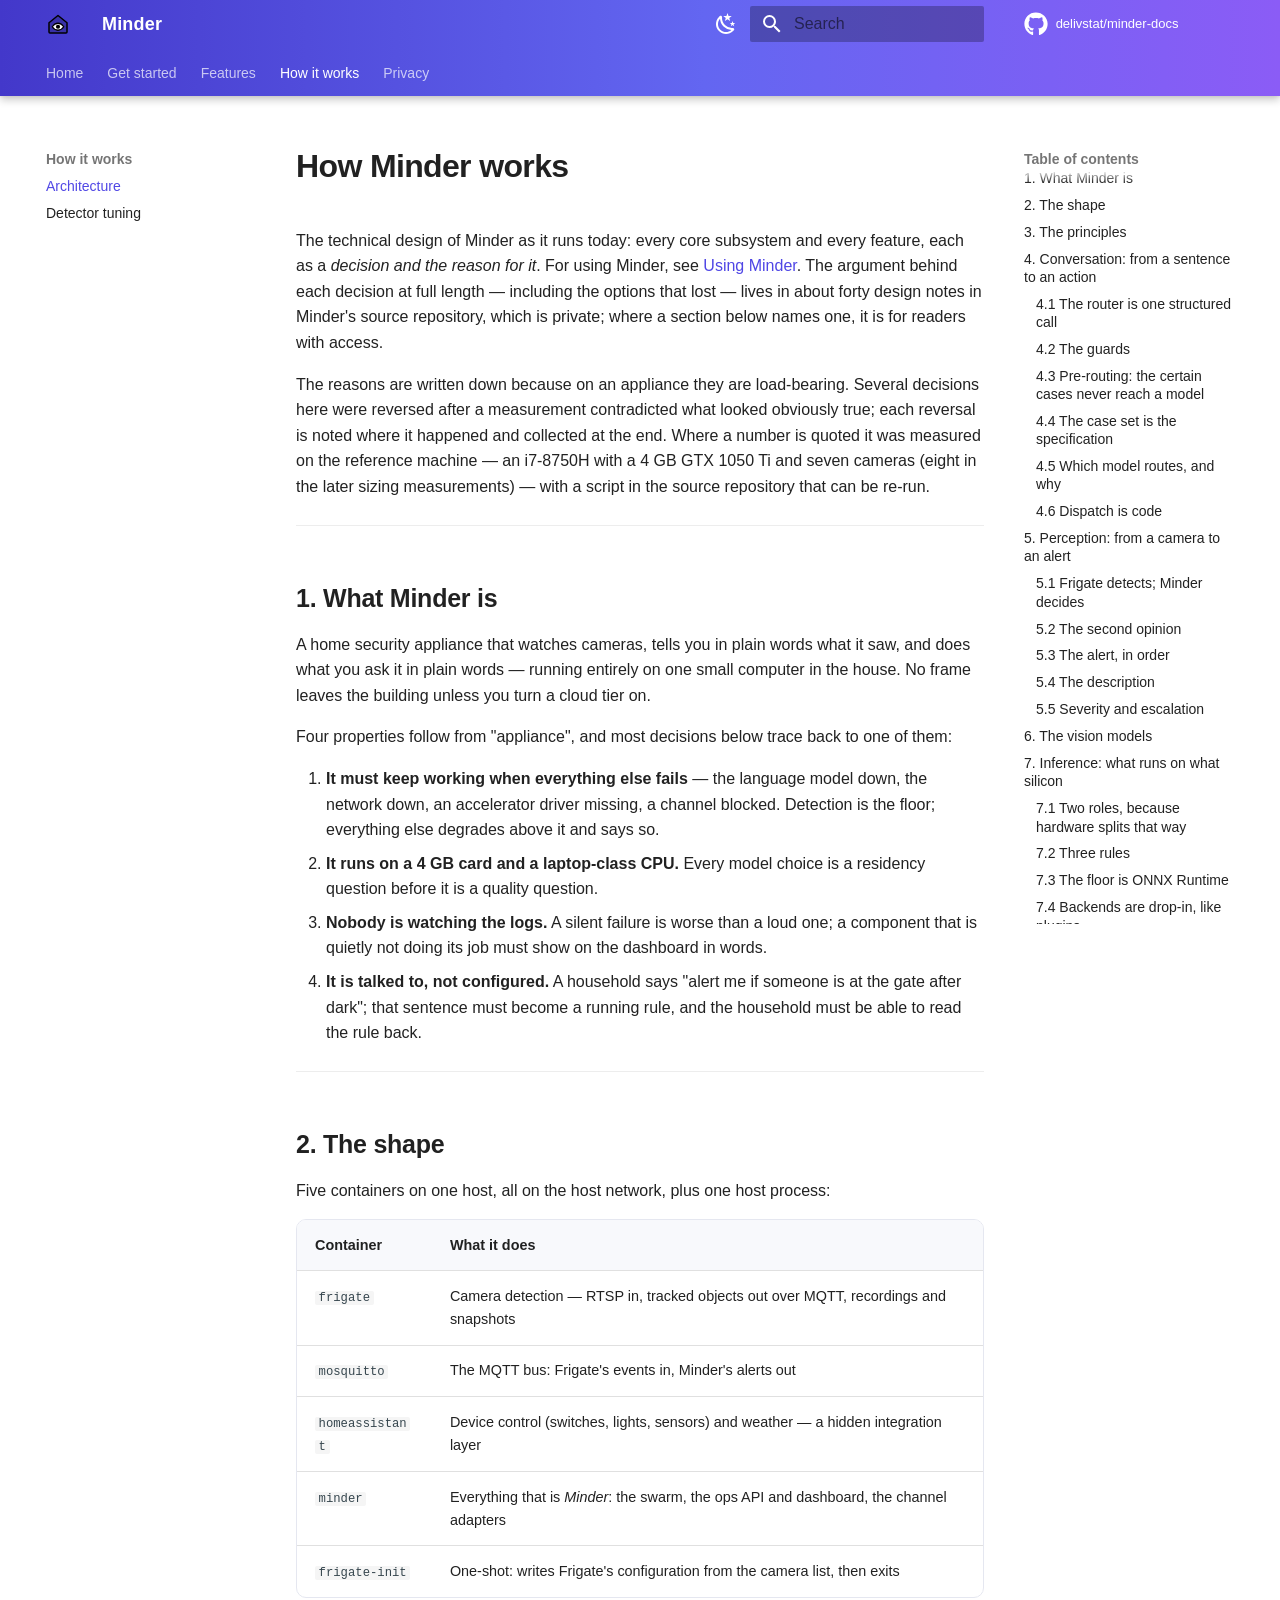
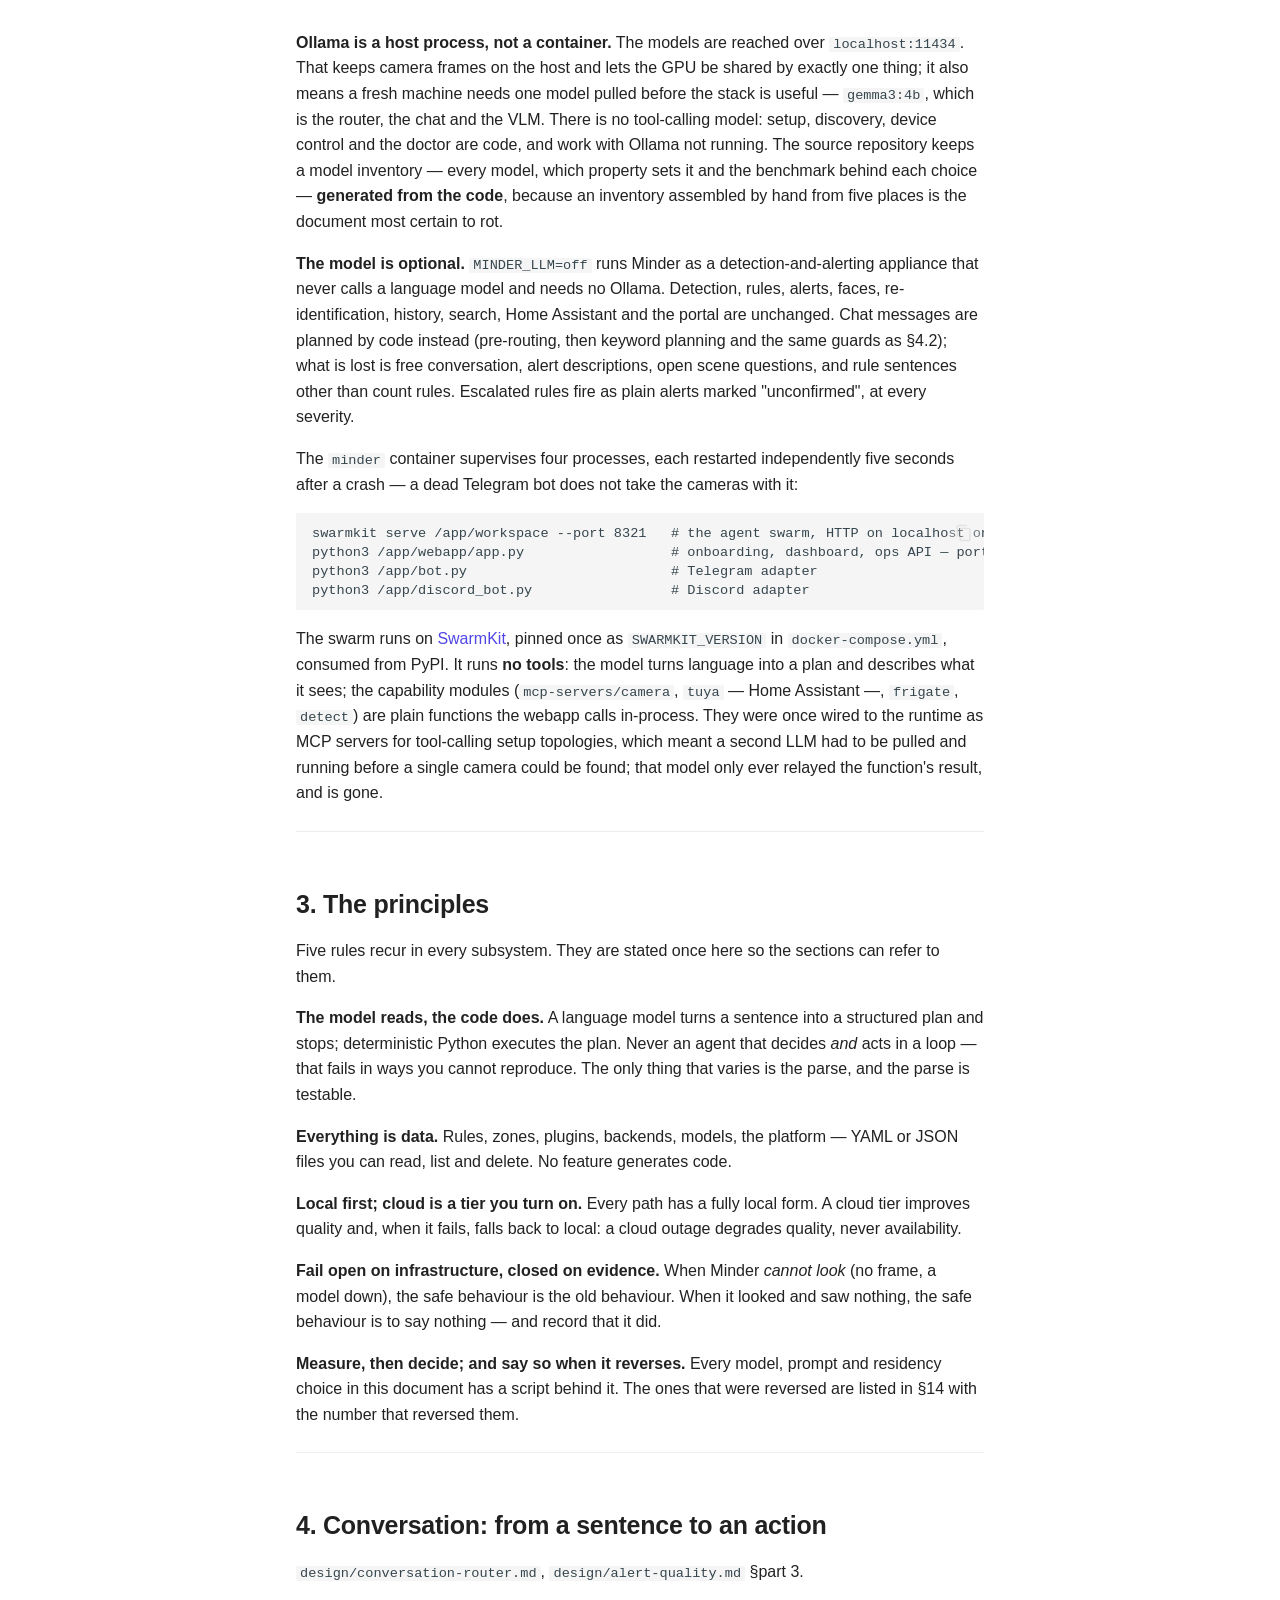
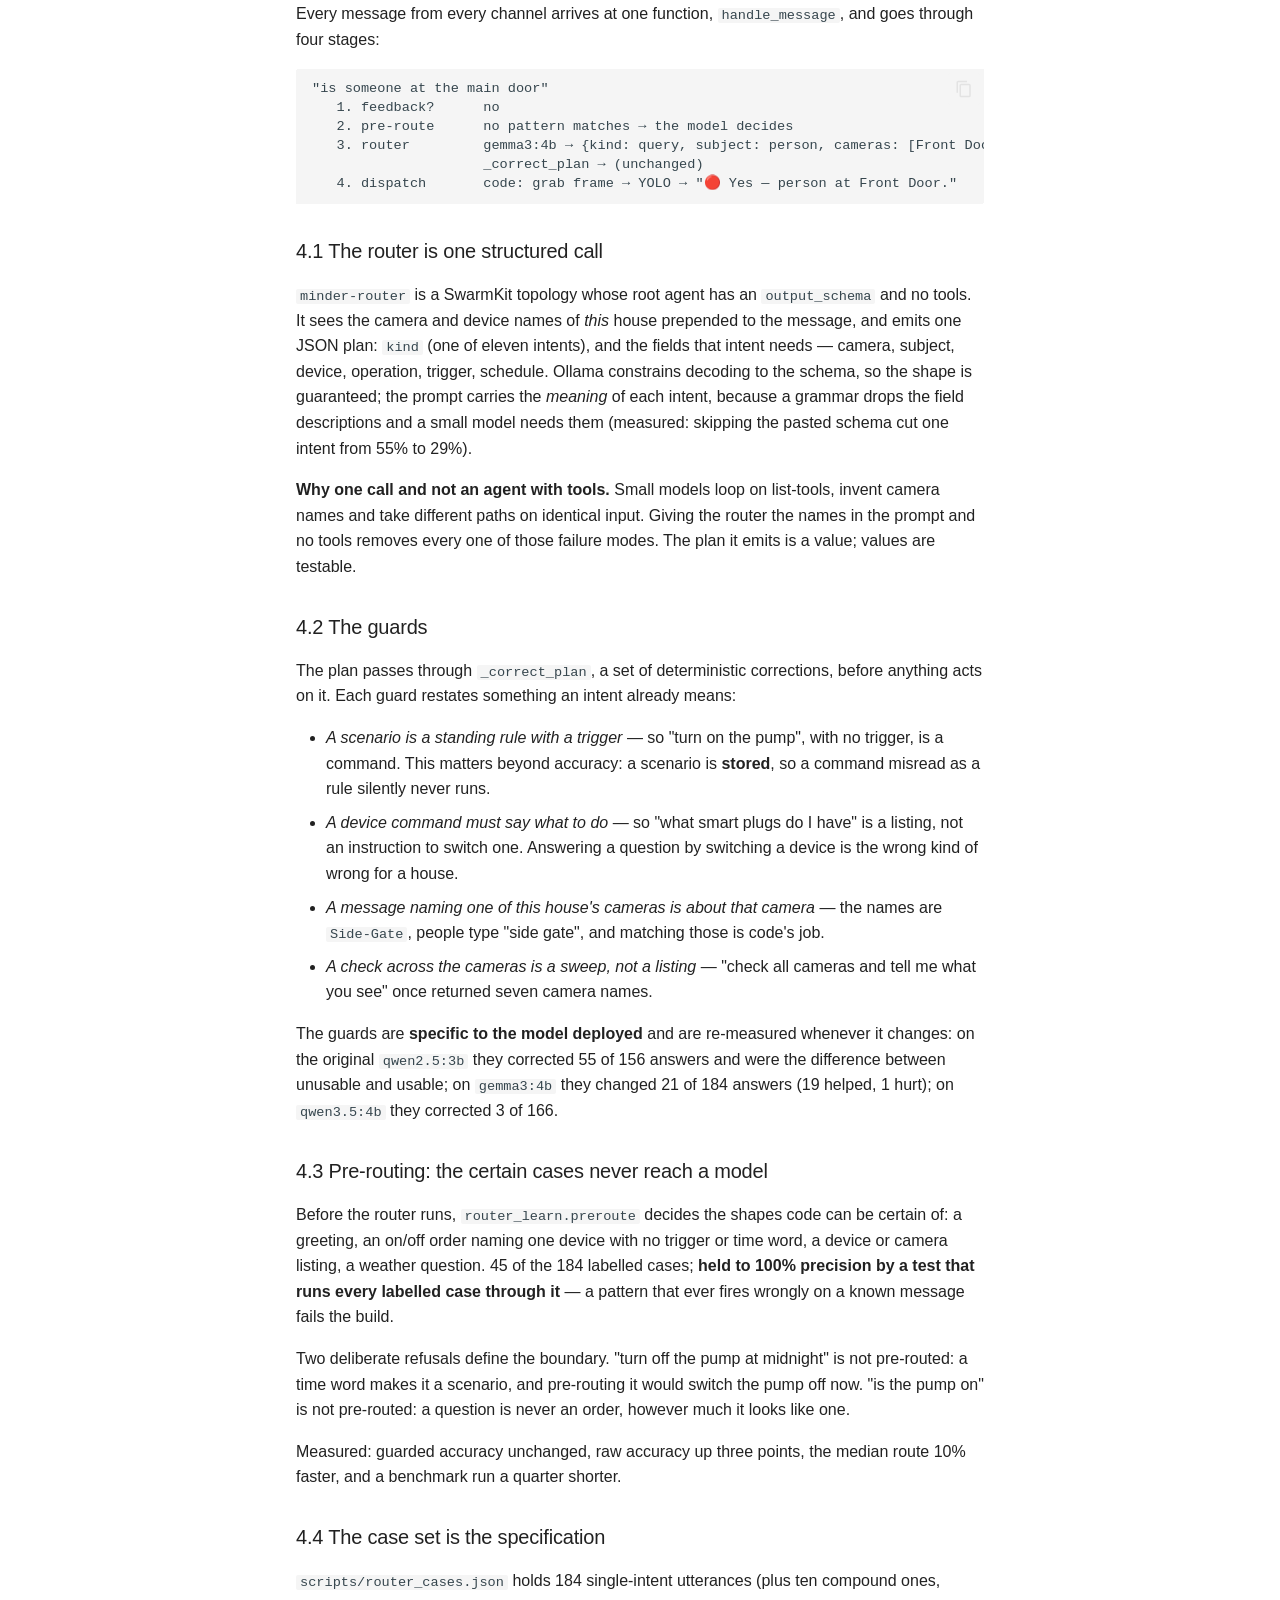
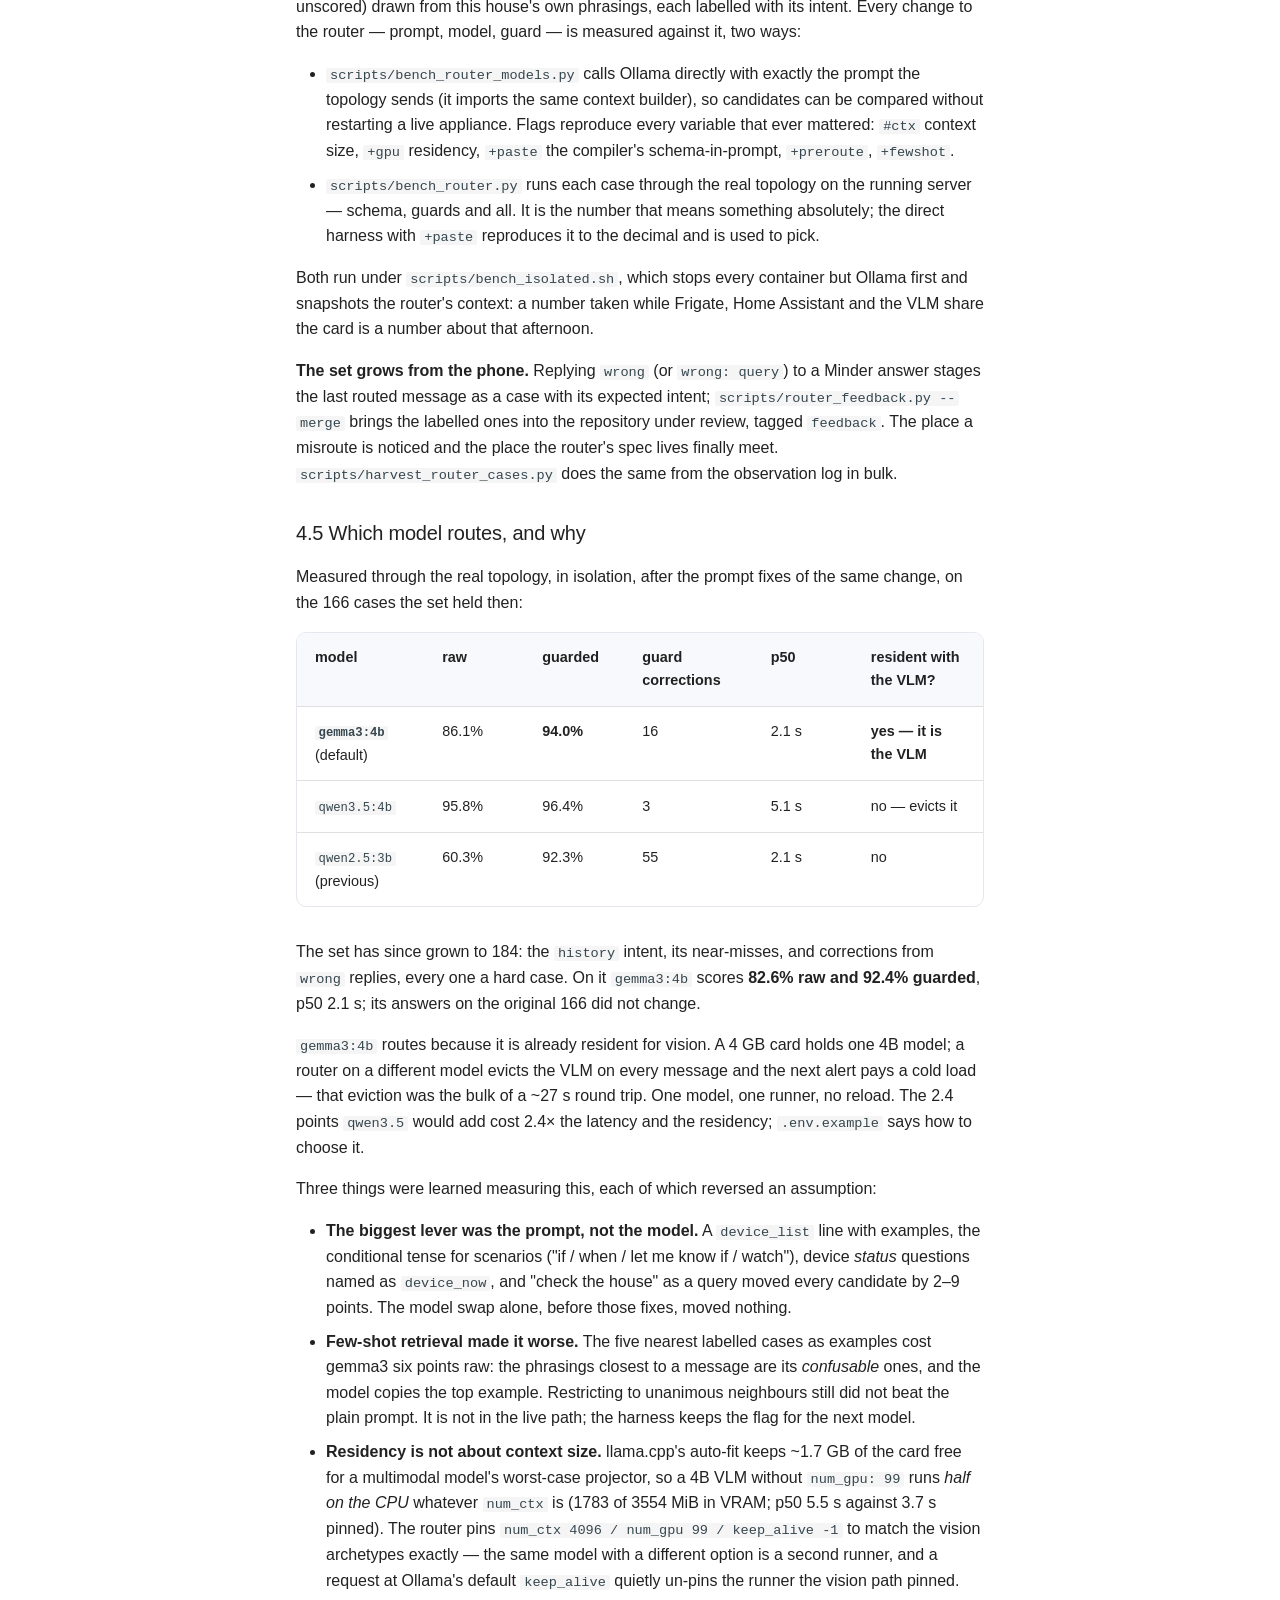
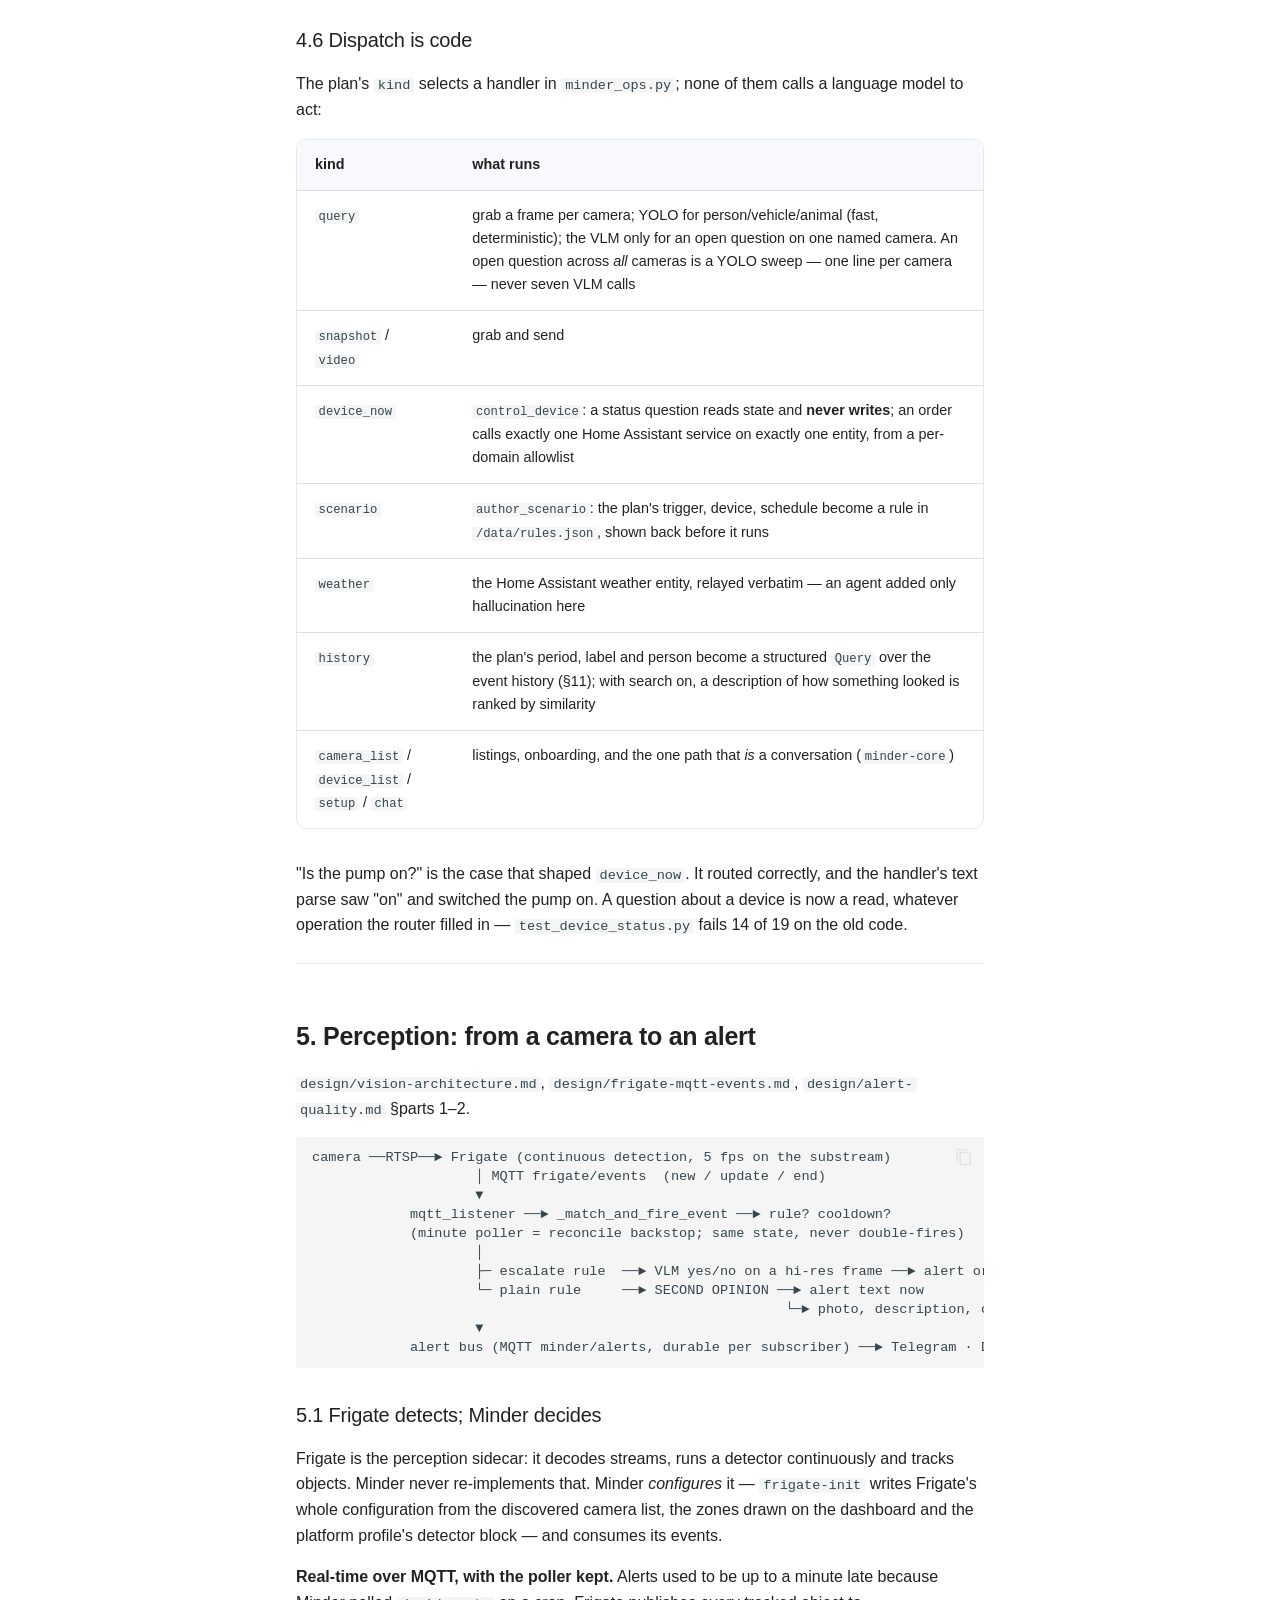
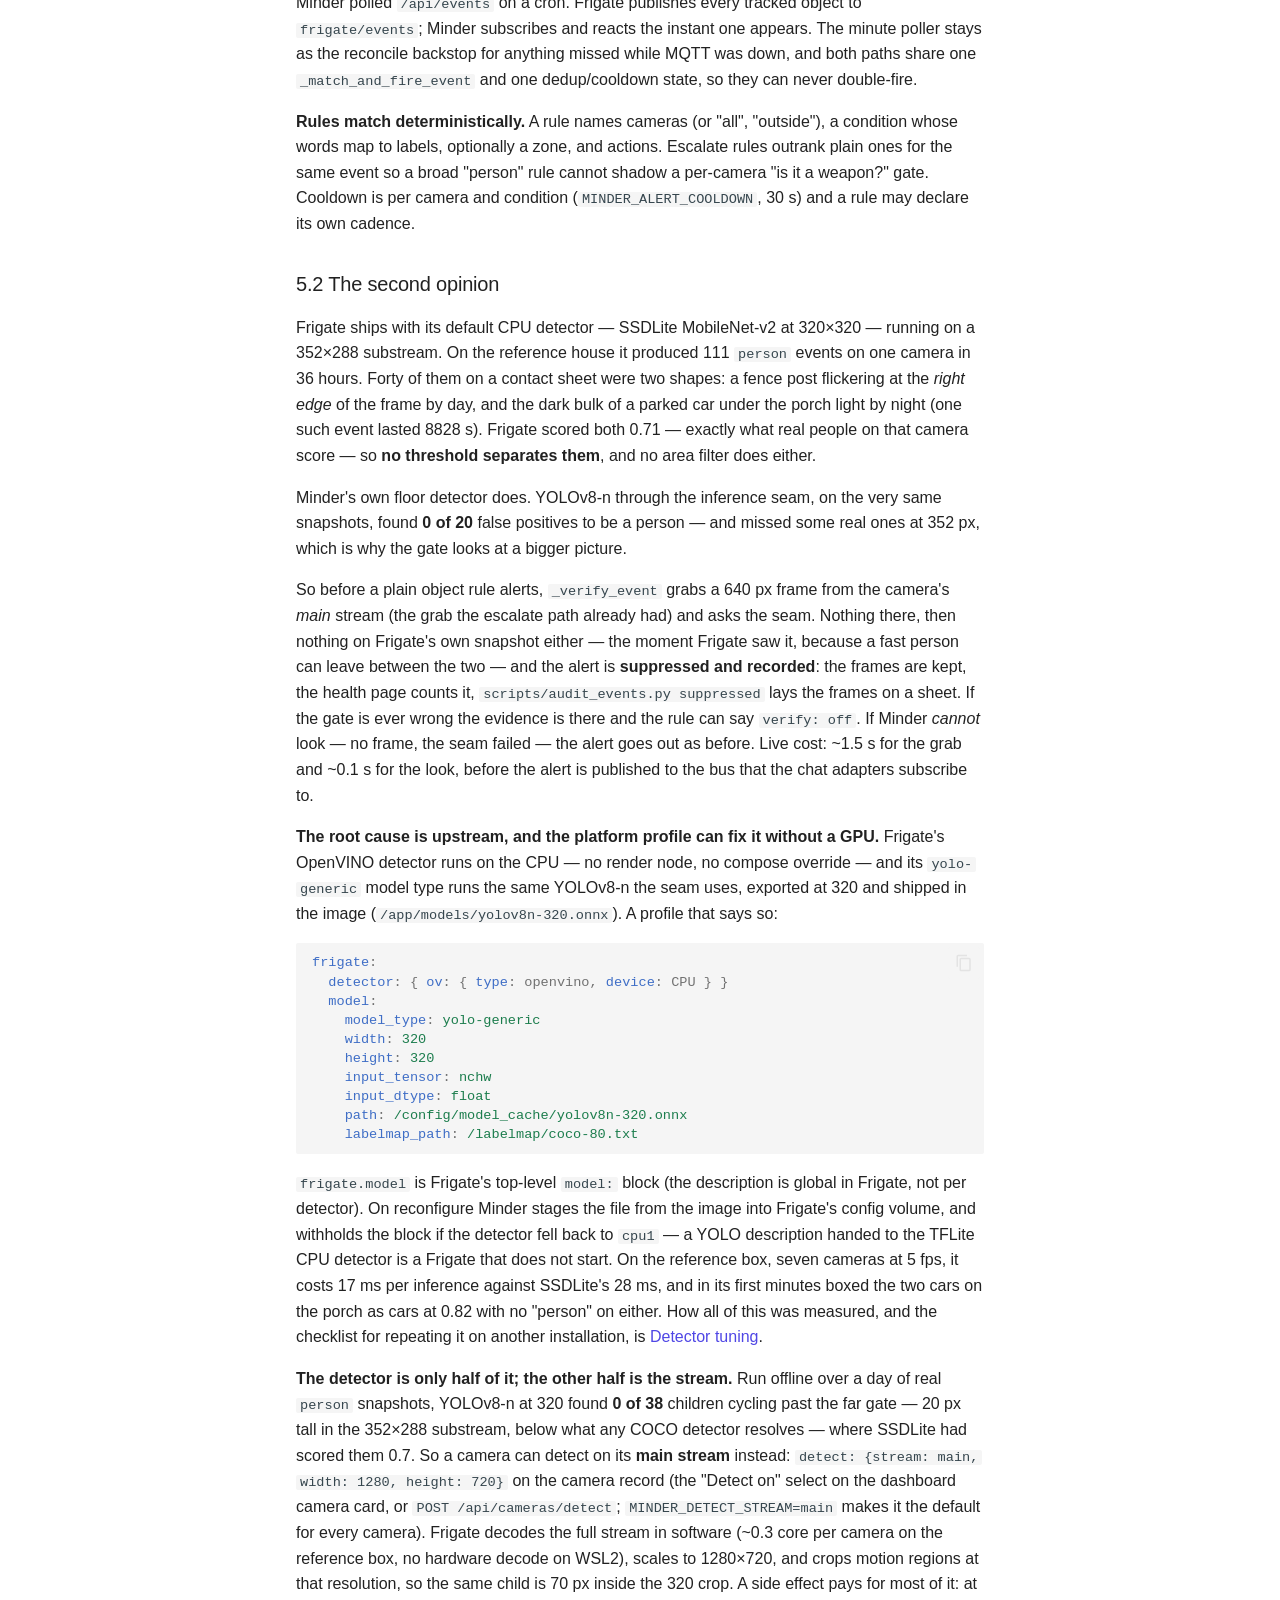
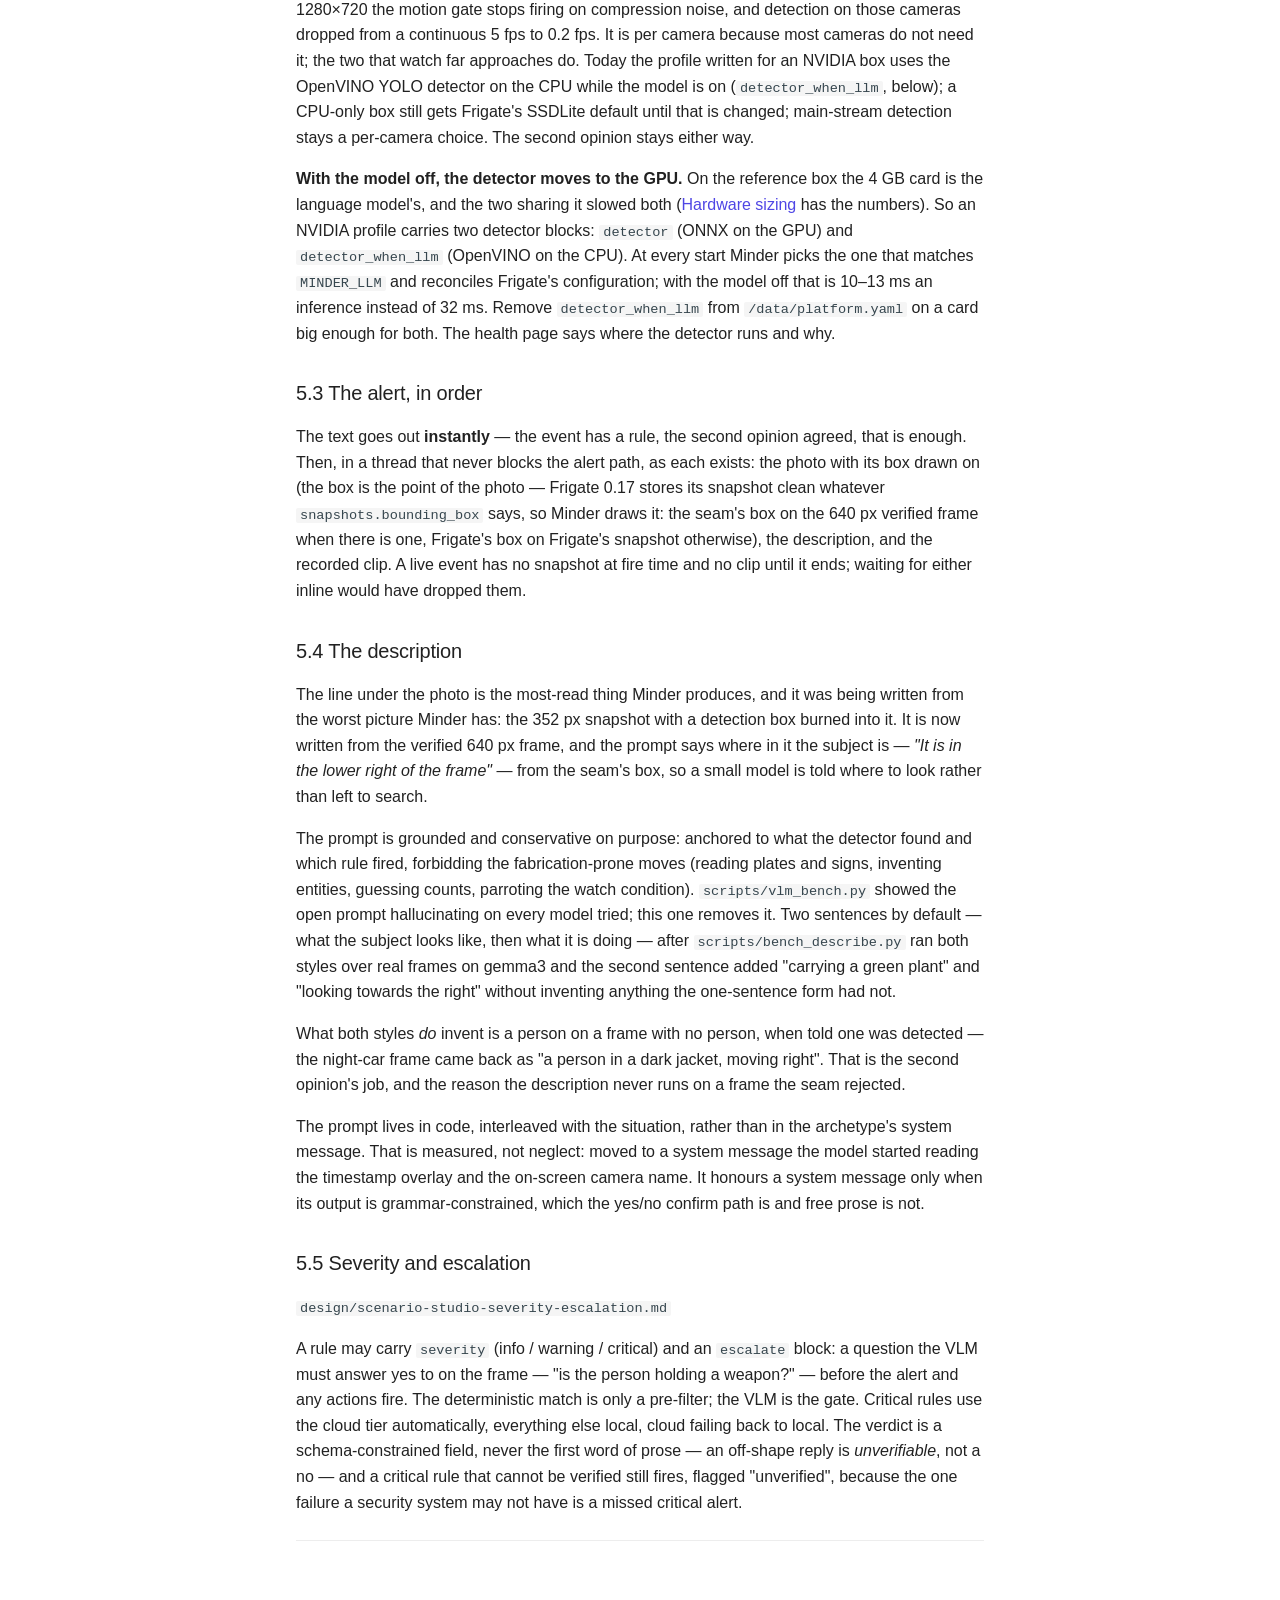
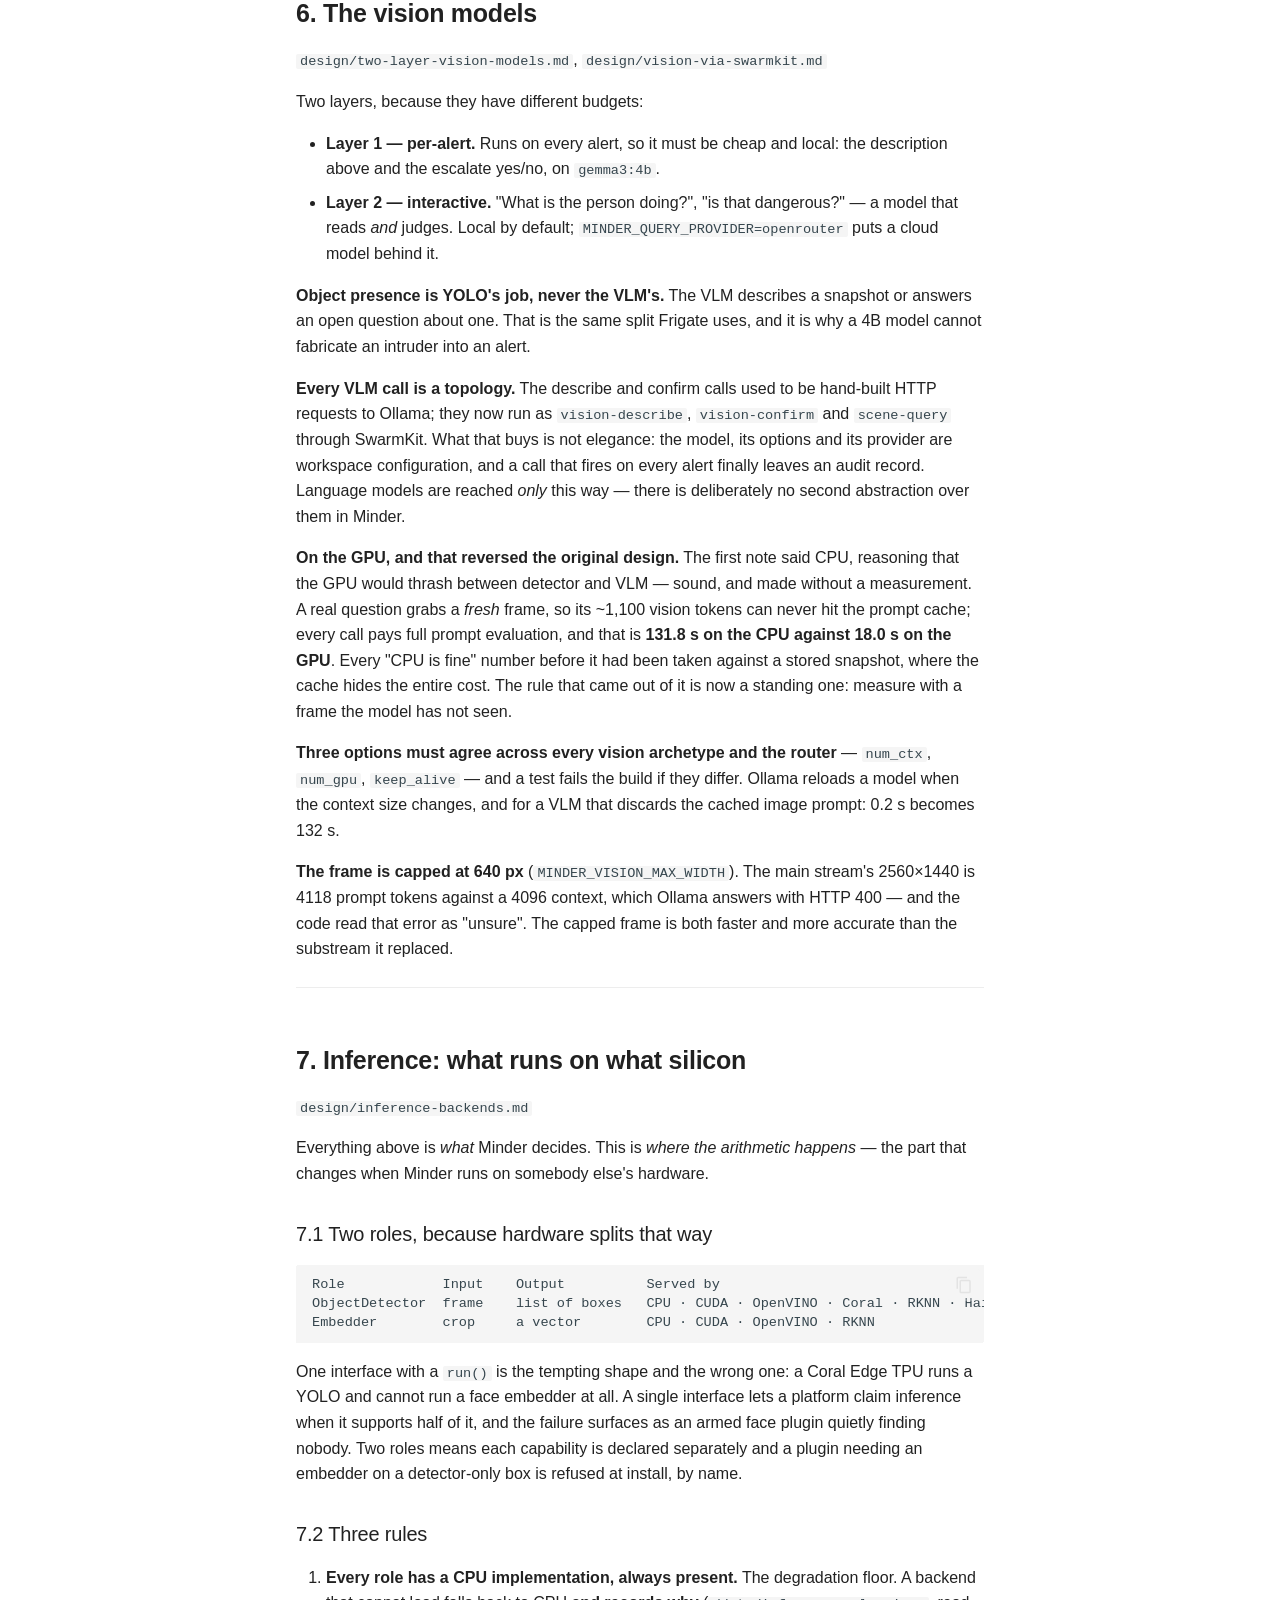
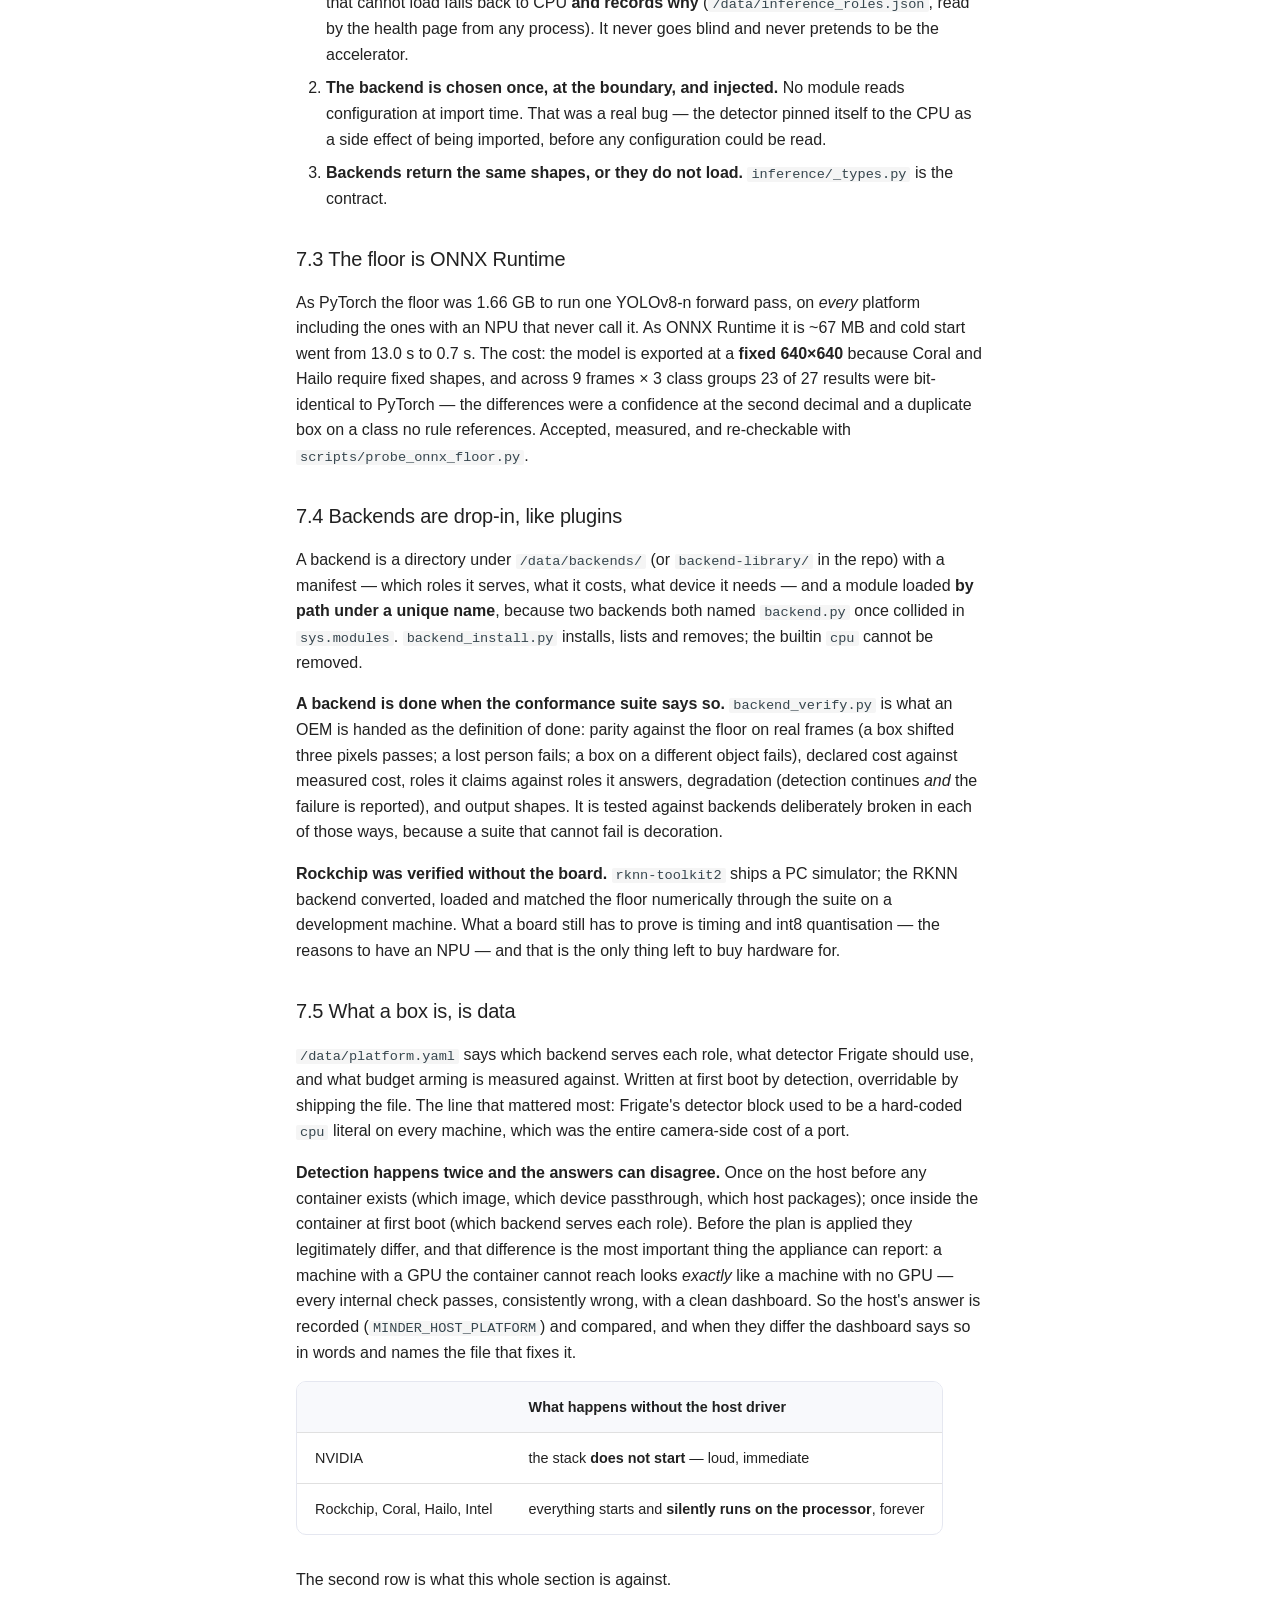
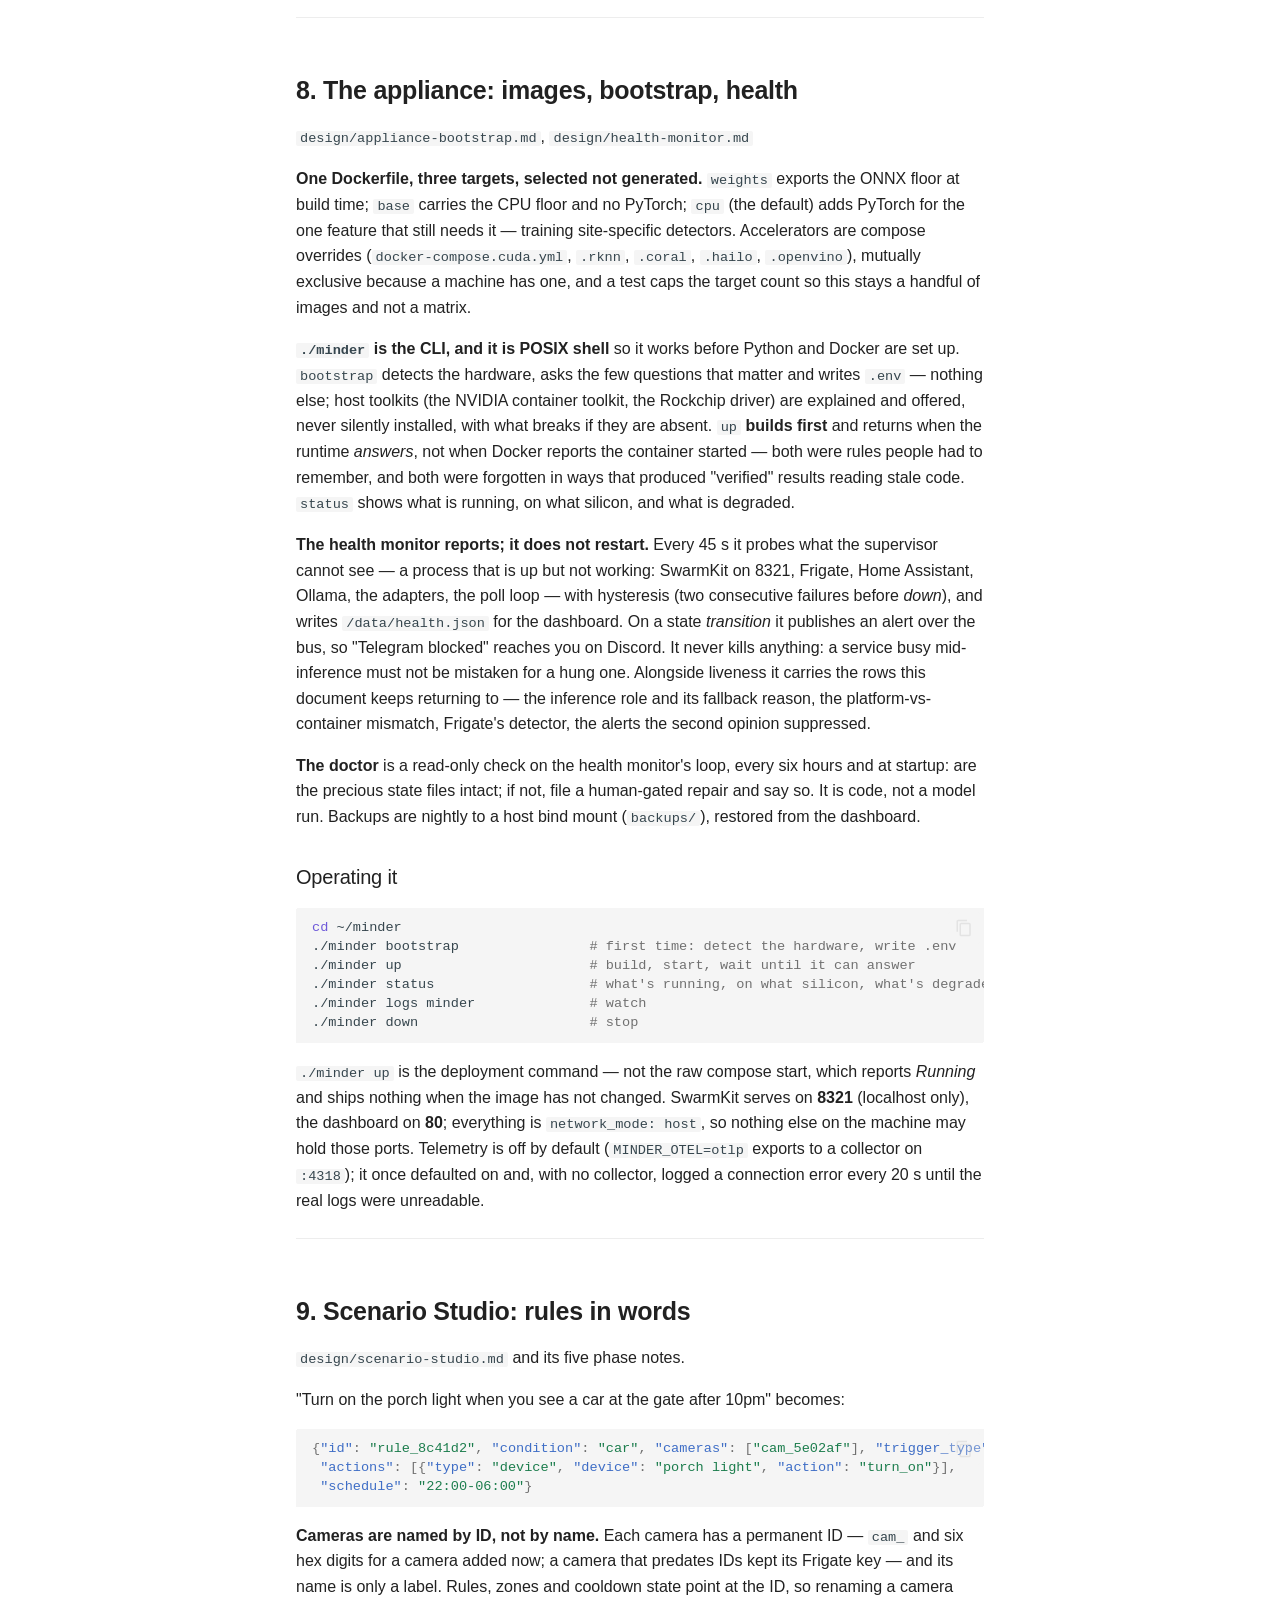
==== commit 10046384: "publish: a3c631d" ====
--- a/architecture/index.html
+++ b/architecture/index.html
@@ -23,7 +23,7 @@
       
       
       <link rel="icon" href="../assets/logo.svg">
-      <meta name="generator" content="mkdocs-1.6.1, mkdocs-material-9.7.7">
+      <meta name="generator" content="mkdocs-1.6.1, mkdocs-material-9.8.0">
     
     
       
@@ -31,10 +31,10 @@
       
     
     
-      <link rel="stylesheet" href="../assets/stylesheets/main.ec1eaa64.min.css">
-      
-        
-        <link rel="stylesheet" href="../assets/stylesheets/palette.ab4e12ef.min.css">
+      <link rel="stylesheet" href="../assets/stylesheets/main.57a0d79d.min.css">
+      
+        
+        <link rel="stylesheet" href="../assets/stylesheets/palette.fb2fffe2.min.css">
       
       
 
@@ -408,6 +408,8 @@
       
         
       
+        
+      
     
     
     
@@ -494,6 +496,34 @@
     
   
     Hardware sizing
+  
+
+    
+  </span>
+  
+  
+
+      </a>
+    </li>
+  
+
+              
+            
+              
+                
+  
+  
+  
+  
+    <li class="md-nav__item">
+      <a href="../cloud-model/" class="md-nav__link">
+        
+  
+  
+  <span class="md-ellipsis">
+    
+  
+    The language model in the cloud
   
 
     
@@ -2720,10 +2750,10 @@
     
       
       
-      <script id="__config" type="application/json">{"annotate": null, "base": "..", "features": ["navigation.tabs", "navigation.tabs.sticky", "navigation.instant", "navigation.top", "navigation.footer", "navigation.indexes", "toc.follow", "search.suggest", "search.highlight", "content.code.copy"], "search": "../assets/javascripts/workers/search.2c215733.min.js", "tags": null, "translations": {"clipboard.copied": "Copied to clipboard", "clipboard.copy": "Copy to clipboard", "search.result.more.one": "1 more on this page", "search.result.more.other": "# more on this page", "search.result.none": "No matching documents", "search.result.one": "1 matching document", "search.result.other": "# matching documents", "search.result.placeholder": "Type to start searching", "search.result.term.missing": "Missing", "select.version": "Select version"}, "version": null}</script>
-    
-    
-      <script src="../assets/javascripts/bundle.d7400e89.min.js"></script>
+      <script id="__config" type="application/json">{"annotate": null, "base": "..", "features": ["navigation.tabs", "navigation.tabs.sticky", "navigation.instant", "navigation.top", "navigation.footer", "navigation.indexes", "toc.follow", "search.suggest", "search.highlight", "content.code.copy"], "search": "../assets/javascripts/workers/search.a7633da7.min.js", "tags": null, "translations": {"clipboard.copied": "Copied to clipboard", "clipboard.copy": "Copy to clipboard", "search.result.more.one": "1 more on this page", "search.result.more.other": "# more on this page", "search.result.none": "No matching documents", "search.result.one": "1 matching document", "search.result.other": "# matching documents", "search.result.placeholder": "Type to start searching", "search.result.term.missing": "Missing", "select.version": "Select version"}, "version": null}</script>
+    
+    
+      <script src="../assets/javascripts/bundle.c21346df.min.js"></script>
       
     
   </body>
--- a/assets/stylesheets/main.57a0d79d.min.css
+++ b/assets/stylesheets/main.57a0d79d.min.css
@@ -0,0 +1,6 @@
+@charset "UTF-8";html{box-sizing:border-box;-webkit-text-size-adjust:none;-moz-text-size-adjust:none;text-size-adjust:none}*,:after,:before{box-sizing:inherit}@media(prefers-reduced-motion){*,:after,:before{transition:none!important}}body{margin:0;-webkit-font-smoothing:antialiased;-moz-osx-font-smoothing:grayscale;--md-text-font-family:var(--md-text-font, _),
+    -apple-system, BlinkMacSystemFont, Helvetica, Arial, sans-serif;--md-code-font-family:var(--md-code-font, _),
+    SFMono-Regular, Consolas, Menlo, monospace}.md-typeset code:not(.focus-visible),a,button,input,label{-webkit-tap-highlight-color:transparent}a{color:inherit;text-decoration:none}hr{box-sizing:initial;display:block;height:.05rem;padding:0;overflow:visible;border:0}small{font-size:80%}sub,sup{line-height:1em}img{border-style:none}table{border-spacing:0;border-collapse:initial}td,th{font-weight:400;vertical-align:top}button{padding:0;margin:0;font-family:inherit;font-size:inherit;background:#0000;border:0}input{border:0;outline:none}:root{--md-primary-fg-color:#4051b5;--md-primary-fg-color--light:#5d6cc0;--md-primary-fg-color--dark:#303fa1;--md-primary-bg-color:#fff;--md-primary-bg-color--light:#ffffffb3;--md-accent-fg-color:#526cfe;--md-accent-fg-color--transparent:#526cfe1a;--md-accent-bg-color:#fff;--md-accent-bg-color--light:#ffffffb3;--md-typeset-table-sort-icon:url("data:image/svg+xml;charset=utf-8,<svg xmlns='http://www.w3.org/2000/svg' viewBox='0 0 24 24'><path d='m18 21-4-4h3V7h-3l4-4 4 4h-3v10h3M2 19v-2h10v2M2 13v-2h7v2M2 7V5h4v2z'/></svg>");--md-typeset-table-sort-icon--asc:url("data:image/svg+xml;charset=utf-8,<svg xmlns='http://www.w3.org/2000/svg' viewBox='0 0 24 24'><path d='M19 17h3l-4 4-4-4h3V3h2M2 17h10v2H2M6 5v2H2V5m0 6h7v2H2z'/></svg>");--md-typeset-table-sort-icon--desc:url("data:image/svg+xml;charset=utf-8,<svg xmlns='http://www.w3.org/2000/svg' viewBox='0 0 24 24'><path d='M19 7h3l-4-4-4 4h3v14h2M2 17h10v2H2M6 5v2H2V5m0 6h7v2H2z'/></svg>")}[data-md-color-scheme=default]{color-scheme:light}[data-md-color-scheme=default] img[src$="#gh-dark-mode-only"],[data-md-color-scheme=default] img[src$="#only-dark"]{display:none}:root,[data-md-color-scheme=default]{--md-hue:225deg;--md-default-fg-color:#000000de;--md-default-fg-color--light:#0000008a;--md-default-fg-color--lighter:#00000052;--md-default-fg-color--lightest:#00000012;--md-default-bg-color:#fff;--md-default-bg-color--light:#ffffffb3;--md-default-bg-color--lighter:#ffffff4d;--md-default-bg-color--lightest:#ffffff1f;--md-code-fg-color:#36464e;--md-code-bg-color:#f5f5f5;--md-code-bg-color--light:#f5f5f5b3;--md-code-bg-color--lighter:#f5f5f54d;--md-code-hl-color:#4287ff;--md-code-hl-color--light:#4287ff1a;--md-code-hl-number-color:#d52a2a;--md-code-hl-special-color:#db1457;--md-code-hl-function-color:#a846b9;--md-code-hl-constant-color:#6e59d9;--md-code-hl-keyword-color:#3f6ec6;--md-code-hl-string-color:#1c7d4d;--md-code-hl-name-color:var(--md-code-fg-color);--md-code-hl-operator-color:var(--md-default-fg-color--light);--md-code-hl-punctuation-color:var(--md-default-fg-color--light);--md-code-hl-comment-color:var(--md-default-fg-color--light);--md-code-hl-generic-color:var(--md-default-fg-color--light);--md-code-hl-variable-color:var(--md-default-fg-color--light);--md-typeset-color:var(--md-default-fg-color);--md-typeset-a-color:var(--md-primary-fg-color);--md-typeset-del-color:#f5503d26;--md-typeset-ins-color:#0bd57026;--md-typeset-kbd-color:#fafafa;--md-typeset-kbd-accent-color:#fff;--md-typeset-kbd-border-color:#b8b8b8;--md-typeset-mark-color:#ffff0080;--md-typeset-table-color:#0000001f;--md-typeset-table-color--light:#00000009;--md-admonition-fg-color:var(--md-default-fg-color);--md-admonition-bg-color:var(--md-default-bg-color);--md-warning-fg-color:#000000de;--md-warning-bg-color:#ff9;--md-footer-fg-color:#fff;--md-footer-fg-color--light:#ffffffb3;--md-footer-fg-color--lighter:#ffffff73;--md-footer-bg-color:#000000de;--md-footer-bg-color--dark:#00000052;--md-shadow-z1:0 0.2rem 0.5rem #0000000d,
+    0 0 0.05rem #0000001a;--md-shadow-z2:0 0.2rem 0.5rem #0000001a,
+    0 0 0.05rem #00000040;--md-shadow-z3:0 0.2rem 0.5rem #0003,
+    0 0 0.05rem #00000059}.md-icon svg{display:block;width:1.2rem;height:1.2rem;fill:currentcolor}aside,body,input{font-family:var(--md-text-font-family);font-feature-settings:"kern","liga";color:var(--md-typeset-color)}code,kbd,pre{font-family:var(--md-code-font-family);font-feature-settings:"kern"}.md-typeset{font-size:.8rem;line-height:1.6;overflow-wrap:break-word;-webkit-print-color-adjust:exact;color-adjust:exact}@media print{.md-typeset{font-size:.68rem}.md-typeset code,.md-typeset kbd,.md-typeset pre{white-space:pre-wrap}}.md-typeset blockquote,.md-typeset dl,.md-typeset figure,.md-typeset ol,.md-typeset pre,.md-typeset ul{margin-top:1em;margin-bottom:1em}.md-typeset h1{margin:0 0 1.25em;font-size:2em;line-height:1.3;color:var(--md-default-fg-color--light)}.md-typeset h1,.md-typeset h2{font-weight:300;letter-spacing:-.01em}.md-typeset h2{margin:1.6em 0 .64em;font-size:1.5625em;line-height:1.4}.md-typeset h3{margin:1.6em 0 .8em;font-size:1.25em;font-weight:400;line-height:1.5;letter-spacing:-.01em}.md-typeset h2+h3{margin-top:.8em}.md-typeset h4{margin:1em 0;font-weight:700;letter-spacing:-.01em}.md-typeset h5,.md-typeset h6{margin:1.25em 0;font-size:.8em;font-weight:700;color:var(--md-default-fg-color--light);letter-spacing:-.01em}.md-typeset h5{text-transform:uppercase}.md-typeset h5 code{text-transform:none}.md-typeset hr{display:flow-root;margin:1.5em 0;border-bottom:.05rem solid var(--md-default-fg-color--lightest)}.md-typeset a{color:var(--md-typeset-a-color);word-break:break-word}.md-typeset a,.md-typeset a:before{transition:color 125ms}.md-typeset a:focus,.md-typeset a:hover{color:var(--md-accent-fg-color)}.md-typeset a:focus code,.md-typeset a:hover code{color:var(--md-accent-fg-color);background-color:var(--md-accent-fg-color--transparent)}.md-typeset a code{color:var(--md-typeset-a-color)}.md-typeset a.focus-visible{outline-color:var(--md-accent-fg-color);outline-offset:.2rem}.md-typeset code,.md-typeset kbd,.md-typeset pre{font-variant-ligatures:none;color:var(--md-code-fg-color);direction:ltr;transition:background-color 125ms}.md-typeset code{padding:0 .2941176471em;font-size:.85em;word-break:break-word;background-color:var(--md-code-bg-color);border-radius:.1rem;-webkit-box-decoration-break:clone;box-decoration-break:clone;transition:color 125ms,background-color 125ms}.md-typeset code:not(.focus-visible){outline:none}.md-typeset pre{position:relative;display:flow-root;line-height:1.4}.md-typeset pre>code{display:block;padding:.7720588235em 1.1764705882em;margin:0;overflow:auto;word-break:normal;touch-action:auto;scrollbar-color:var(--md-default-fg-color--lighter) #0000;scrollbar-width:thin;outline-color:var(--md-accent-fg-color);box-shadow:none;-webkit-box-decoration-break:slice;box-decoration-break:slice}.md-typeset pre>code:hover{scrollbar-color:var(--md-accent-fg-color) #0000}.md-typeset pre>code::-webkit-scrollbar{width:.2rem;height:.2rem}.md-typeset pre>code::-webkit-scrollbar-thumb{background-color:var(--md-default-fg-color--lighter)}.md-typeset pre>code::-webkit-scrollbar-thumb:hover{background-color:var(--md-accent-fg-color)}.md-typeset kbd{display:inline-block;padding:0 .6666666667em;font-size:.75em;color:var(--md-default-fg-color);word-break:break-word;vertical-align:text-top;background-color:var(--md-typeset-kbd-color);border-radius:.1rem;box-shadow:0 .1rem 0 .05rem var(--md-typeset-kbd-border-color),0 .1rem 0 var(--md-typeset-kbd-border-color),0 -.1rem .2rem var(--md-typeset-kbd-accent-color) inset}.md-typeset mark{color:inherit;word-break:break-word;background-color:var(--md-typeset-mark-color);-webkit-box-decoration-break:clone;box-decoration-break:clone}.md-typeset abbr{text-decoration:none;cursor:help}.md-typeset [data-preview],.md-typeset abbr{border-bottom:.05rem dotted var(--md-default-fg-color--light)}.md-typeset small{opacity:.75}[dir=ltr] .md-typeset sub,[dir=ltr] .md-typeset sup{margin-left:.078125em}[dir=rtl] .md-typeset sub,[dir=rtl] .md-typeset sup{margin-right:.078125em}[dir=ltr] .md-typeset blockquote{padding-left:.6rem;border-left:.2rem solid var(--md-default-fg-color--lighter)}[dir=rtl] .md-typeset blockquote{padding-right:.6rem;border-right:.2rem solid var(--md-default-fg-color--lighter)}.md-typeset blockquote{margin-left:0;margin-right:0;color:var(--md-default-fg-color--light)}.md-typeset ul{list-style-type:disc}.md-typeset ul[type]{list-style-type:revert-layer}[dir=ltr] .md-typeset ol,[dir=ltr] .md-typeset ol li ol,[dir=ltr] .md-typeset ol li ul,[dir=ltr] .md-typeset ul,[dir=ltr] .md-typeset ul li ol,[dir=ltr] .md-typeset ul li ul{margin-left:.625em}[dir=rtl] .md-typeset ol,[dir=rtl] .md-typeset ol li ol,[dir=rtl] .md-typeset ol li ul,[dir=rtl] .md-typeset ul,[dir=rtl] .md-typeset ul li ol,[dir=rtl] .md-typeset ul li ul{margin-right:.625em}.md-typeset ol,.md-typeset ul{padding:0}.md-typeset ol:not([hidden]),.md-typeset ul:not([hidden]){display:flow-root}.md-typeset ol ol,.md-typeset ul ol{list-style-type:lower-alpha}.md-typeset ol ol ol,.md-typeset ul ol ol{list-style-type:lower-roman}.md-typeset ol ol ol ol,.md-typeset ul ol ol ol{list-style-type:upper-alpha}.md-typeset ol ol ol ol ol,.md-typeset ul ol ol ol ol{list-style-type:upper-roman}.md-typeset ol[type],.md-typeset ul[type]{list-style-type:revert-layer}[dir=ltr] .md-typeset ol li,[dir=ltr] .md-typeset ul li{margin-left:1.25em}[dir=rtl] .md-typeset ol li,[dir=rtl] .md-typeset ul li{margin-right:1.25em}.md-typeset ol li,.md-typeset ul li{margin-bottom:.5em}.md-typeset ol li blockquote,.md-typeset ol li p,.md-typeset ul li blockquote,.md-typeset ul li p{margin:.5em 0}.md-typeset ol li:last-child,.md-typeset ul li:last-child{margin-bottom:0}.md-typeset ol li ol,.md-typeset ol li ul,.md-typeset ul li ol,.md-typeset ul li ul{margin-top:.5em;margin-bottom:.5em}[dir=ltr] .md-typeset dd{margin-left:1.875em}[dir=rtl] .md-typeset dd{margin-right:1.875em}.md-typeset dd{margin-top:1em;margin-bottom:1.5em}.md-typeset img,.md-typeset svg,.md-typeset video{max-width:100%;height:auto}.md-typeset img[align=left]{margin:1em 1em 1em 0}.md-typeset img[align=right]{margin:1em 0 1em 1em}.md-typeset img[align]:only-child{margin-top:0}.md-typeset figure{display:flow-root;width:fit-content;max-width:100%;margin:1em auto;text-align:center}.md-typeset figure img{display:block;margin:0 auto}.md-typeset figcaption{max-width:24rem;margin:1em auto;font-style:italic}.md-typeset iframe{max-width:100%}.md-typeset table:not([class]){display:inline-block;max-width:100%;overflow:auto;font-size:.64rem;touch-action:auto;background-color:var(--md-default-bg-color);border:.05rem solid var(--md-typeset-table-color);border-radius:.1rem}@media print{.md-typeset table:not([class]){display:table}}.md-typeset table:not([class])+*{margin-top:1.5em}.md-typeset table:not([class]) td>:first-child,.md-typeset table:not([class]) th>:first-child{margin-top:0}.md-typeset table:not([class]) td>:last-child,.md-typeset table:not([class]) th>:last-child{margin-bottom:0}.md-typeset table:not([class]) td:not([align]),.md-typeset table:not([class]) th:not([align]){text-align:left}[dir=rtl] .md-typeset table:not([class]) td:not([align]),[dir=rtl] .md-typeset table:not([class]) th:not([align]){text-align:right}.md-typeset table:not([class]) th{min-width:5rem;padding:.9375em 1.25em;font-weight:700;vertical-align:top}.md-typeset table:not([class]) td{padding:.9375em 1.25em;vertical-align:top;border-top:.05rem solid var(--md-typeset-table-color)}.md-typeset table:not([class]) tbody tr{transition:background-color 125ms}.md-typeset table:not([class]) tbody tr:hover{background-color:var(--md-typeset-table-color--light);box-shadow:0 .05rem 0 var(--md-default-bg-color) inset}.md-typeset table:not([class]) a{word-break:normal}.md-typeset table th[role=columnheader]{cursor:pointer}[dir=ltr] .md-typeset table th[role=columnheader]:after{margin-left:.5em}[dir=rtl] .md-typeset table th[role=columnheader]:after{margin-right:.5em}.md-typeset table th[role=columnheader]:after{display:inline-block;width:1.2em;height:1.2em;vertical-align:text-bottom;content:"";-webkit-mask-image:var(--md-typeset-table-sort-icon);mask-image:var(--md-typeset-table-sort-icon);-webkit-mask-repeat:no-repeat;mask-repeat:no-repeat;-webkit-mask-size:contain;mask-size:contain;transition:background-color 125ms}.md-typeset table th[role=columnheader]:hover:after{background-color:var(--md-default-fg-color--lighter)}.md-typeset table th[role=columnheader][aria-sort=ascending]:after{background-color:var(--md-default-fg-color--light);-webkit-mask-image:var(--md-typeset-table-sort-icon--asc);mask-image:var(--md-typeset-table-sort-icon--asc)}.md-typeset table th[role=columnheader][aria-sort=descending]:after{background-color:var(--md-default-fg-color--light);-webkit-mask-image:var(--md-typeset-table-sort-icon--desc);mask-image:var(--md-typeset-table-sort-icon--desc)}.md-typeset__scrollwrap{margin:1em -.8rem;overflow-x:auto;touch-action:auto}.md-typeset__table{display:inline-block;padding:0 .8rem;margin-bottom:.5em}@media print{.md-typeset__table{display:block}}html .md-typeset__table table{display:table;width:100%;margin:0;overflow:hidden}@media screen and (max-width:44.984375em){.md-content__inner>pre{margin:1em -.8rem}.md-content__inner>pre code{border-radius:0}}.md-typeset .md-author{position:relative;display:block;flex-shrink:0;width:1.6rem;height:1.6rem;overflow:hidden;border-radius:100%;transition:color 125ms,transform 125ms}.md-typeset .md-author img{display:block}.md-typeset .md-author--more{font-size:.6rem;font-weight:700;line-height:1.6rem;color:var(--md-default-fg-color--lighter);text-align:center;background:var(--md-default-fg-color--lightest)}.md-typeset .md-author--long{width:2.4rem;height:2.4rem}.md-typeset a.md-author{transform:scale(1)}.md-typeset a.md-author img{filter:grayscale(100%) opacity(75%);border-radius:100%;transition:filter 125ms}.md-typeset a.md-author:focus,.md-typeset a.md-author:hover{z-index:1;transform:scale(1.1)}.md-typeset a.md-author:focus img,.md-typeset a.md-author:hover img{filter:grayscale(0)}.md-banner{overflow:auto;color:var(--md-footer-fg-color);background-color:var(--md-footer-bg-color)}@media print{.md-banner{display:none}}.md-banner--warning{color:var(--md-warning-fg-color);background-color:var(--md-warning-bg-color)}.md-banner__inner{padding:0 .8rem;margin:.6rem auto;font-size:.7rem}[dir=ltr] .md-banner__button{float:right}[dir=rtl] .md-banner__button{float:left}.md-banner__button{color:inherit;cursor:pointer;transition:opacity .25s}.no-js .md-banner__button{display:none}.md-banner__button:hover{opacity:.7}html{height:100%;overflow-x:hidden;font-size:125%}@media screen and (min-width:100em){html{font-size:137.5%}}@media screen and (min-width:125em){html{font-size:150%}}body{position:relative;display:flex;flex-direction:column;width:100%;min-height:100%;font-size:.5rem;background-color:var(--md-default-bg-color)}@media print{body{display:block}}@media screen and (max-width:59.984375em){body[data-md-scrolllock]{position:fixed}}.md-grid{max-width:61rem;margin-left:auto;margin-right:auto}.md-container{display:flex;flex-grow:1;flex-direction:column}@media print{.md-container{display:block}}.md-main{flex-grow:1}.md-main__inner{display:flex;height:100%;margin-top:1.5rem}.md-ellipsis{overflow:hidden;text-overflow:ellipsis}.md-toggle{display:none}.md-option{position:absolute;width:0;height:0;opacity:0}.md-option:checked+label:not([hidden]){display:block}.md-option.focus-visible+label{outline-style:auto;outline-color:var(--md-accent-fg-color)}.md-skip{position:fixed;z-index:-1;padding:.3rem .5rem;margin:.5rem;font-size:.64rem;color:var(--md-default-bg-color);background-color:var(--md-default-fg-color);border-radius:.1rem;outline-color:var(--md-accent-fg-color);opacity:0;transform:translateY(.4rem)}.md-skip:focus{z-index:10;opacity:1;transition:transform .25s cubic-bezier(.4,0,.2,1),opacity 175ms 75ms;transform:translateY(0)}@page{margin:25mm}:root{--md-clipboard-icon:url("data:image/svg+xml;charset=utf-8,<svg xmlns='http://www.w3.org/2000/svg' viewBox='0 0 24 24'><path d='M19 21H8V7h11m0-2H8a2 2 0 0 0-2 2v14a2 2 0 0 0 2 2h11a2 2 0 0 0 2-2V7a2 2 0 0 0-2-2m-3-4H4a2 2 0 0 0-2 2v14h2V3h12z'/></svg>");--md-code-select-icon:url("data:image/svg+xml;charset=utf-8,<svg xmlns='http://www.w3.org/2000/svg' viewBox='0 0 24 24'><path d='M19 19h-4v2h4c1.1 0 2-.9 2-2v-4h-2m0-12h-4v2h4v4h2V5c0-1.1-.9-2-2-2M5 5h4V3H5c-1.1 0-2 .9-2 2v4h2m0 6H3v4c0 1.1.9 2 2 2h4v-2H5zm2-4h2v2H7zm4 0h2v2h-2zm4 0h2v2h-2zM7 7h2v2H7zm4 0h2v2h-2zm4 0h2v2h-2zm-8 8h2v2H7zm4 0h2v2h-2zm4 0h2v2h-2z'/></svg>");--md-code-copy-icon:url("data:image/svg+xml;charset=utf-8,<svg xmlns='http://www.w3.org/2000/svg' viewBox='0 0 24 24'><path d='M19 21H8V7h11m0-2H8a2 2 0 0 0-2 2v14a2 2 0 0 0 2 2h11a2 2 0 0 0 2-2V7a2 2 0 0 0-2-2m-3-4H4a2 2 0 0 0-2 2v14h2V3h12z'/></svg>")}.md-clipboard{z-index:1;width:1.5em;height:1.5em;color:var(--md-default-fg-color--lightest);cursor:pointer;border-radius:.1rem;outline-color:var(--md-accent-fg-color);outline-offset:.1rem;transition:color .25s}@media print{.md-clipboard{display:none}}.md-clipboard:not(.focus-visible){outline:none;-webkit-tap-highlight-color:transparent}:hover>.md-clipboard{color:var(--md-default-fg-color--light)}.md-clipboard:focus,.md-clipboard:hover{color:var(--md-accent-fg-color)}.md-clipboard:after{display:block;width:1.125em;height:1.125em;margin:0 auto;content:"";background-color:currentcolor;-webkit-mask-image:var(--md-clipboard-icon);mask-image:var(--md-clipboard-icon);-webkit-mask-repeat:no-repeat;mask-repeat:no-repeat;-webkit-mask-position:center;mask-position:center;-webkit-mask-size:contain;mask-size:contain}.md-clipboard--inline{cursor:pointer}.md-clipboard--inline code{transition:color .25s,background-color .25s}.md-clipboard--inline:focus code,.md-clipboard--inline:hover code{color:var(--md-accent-fg-color);background-color:var(--md-accent-fg-color--transparent)}.md-typeset .md-code__content{display:grid}.md-code__nav{position:absolute;top:.25em;right:.25em;z-index:1;display:flex;gap:.2rem;padding:.2rem;background-color:var(--md-code-bg-color--lighter);border-radius:.1rem;transition:background-color .25s}:hover>.md-code__nav{background-color:var(--md-code-bg-color--light)}.md-code__button{display:block;width:1.5em;height:1.5em;color:var(--md-default-fg-color--lightest);cursor:pointer;outline-color:var(--md-accent-fg-color);outline-offset:.1rem;transition:color .25s}:hover>*>.md-code__button{color:var(--md-default-fg-color--light)}.md-code__button.focus-visible,.md-code__button:hover{color:var(--md-accent-fg-color)}.md-code__button--active{color:var(--md-default-fg-color)!important}.md-code__button:after{display:block;width:1.125em;height:1.125em;margin:0 auto;content:"";background-color:currentcolor;-webkit-mask-repeat:no-repeat;mask-repeat:no-repeat;-webkit-mask-position:center;mask-position:center;-webkit-mask-size:contain;mask-size:contain}.md-code__button[data-md-type=select]:after{-webkit-mask-image:var(--md-code-select-icon);mask-image:var(--md-code-select-icon)}.md-code__button[data-md-type=copy]:after{-webkit-mask-image:var(--md-code-copy-icon);mask-image:var(--md-code-copy-icon)}@keyframes consent{0%{opacity:0;transform:translateY(100%)}to{opacity:1;transform:translateY(0)}}@keyframes overlay{0%{opacity:0}to{opacity:1}}.md-consent__overlay{position:fixed;top:0;z-index:5;width:100%;height:100%;background-color:#0000008a;-webkit-backdrop-filter:blur(.1rem);backdrop-filter:blur(.1rem);opacity:1;animation:overlay .25s both}.md-consent__inner{position:fixed;bottom:0;z-index:5;width:100%;max-height:100%;padding:0;overflow:auto;background-color:var(--md-default-bg-color);border:0;border-radius:.1rem;box-shadow:0 0 .2rem #0000001a,0 .2rem .4rem #0003;animation:consent .5s cubic-bezier(.1,.7,.1,1) both}.md-consent__form{padding:.8rem}.md-consent__settings{display:none;margin:1em 0}input:checked+.md-consent__settings{display:block}.md-consent__controls{margin-bottom:.8rem}.md-typeset .md-consent__controls .md-button{display:inline}@media screen and (max-width:44.984375em){.md-typeset .md-consent__controls .md-button{display:block;width:100%;margin-top:.4rem;text-align:center}}.md-consent label{cursor:pointer}.md-content{flex-grow:1;min-width:0}.md-content__inner{padding-top:.6rem;margin:0 .8rem 1.2rem}@media screen and (min-width:76.25em){[dir=ltr] .md-sidebar--primary:not([hidden])~.md-content>.md-content__inner,[dir=rtl] .md-sidebar--secondary:not([hidden])~.md-content>.md-content__inner{margin-left:1.2rem}[dir=ltr] .md-sidebar--secondary:not([hidden])~.md-content>.md-content__inner,[dir=rtl] .md-sidebar--primary:not([hidden])~.md-content>.md-content__inner{margin-right:1.2rem}}.md-content__inner:before{display:block;height:.4rem;content:""}.md-content__inner>:last-child{margin-bottom:0}[dir=ltr] .md-content__button{float:right;margin-left:.4rem}[dir=rtl] .md-content__button{float:left;margin-right:.4rem}.md-content__button{padding:0;margin:.4rem 0}@media print{.md-content__button{display:none}}.md-typeset .md-content__button{color:var(--md-default-fg-color--lighter)}.md-content__button svg{display:inline;vertical-align:top}[dir=rtl] .md-content__button svg{transform:scaleX(-1)}[dir=ltr] .md-dialog{right:.8rem}[dir=rtl] .md-dialog{left:.8rem}.md-dialog{position:fixed;bottom:.8rem;z-index:4;min-width:11.1rem;padding:.4rem .6rem;pointer-events:none;background-color:var(--md-default-fg-color);border-radius:.1rem;box-shadow:var(--md-shadow-z3);opacity:0;transition:transform 0s .4s,opacity .4s;transform:translateY(100%)}@media print{.md-dialog{display:none}}.md-dialog--active{pointer-events:auto;opacity:1;transition:transform .4s cubic-bezier(.075,.85,.175,1),opacity .4s;transform:translateY(0)}.md-dialog__inner{font-size:.7rem;color:var(--md-default-bg-color)}.md-feedback{margin:2em 0 1em;text-align:center}.md-feedback fieldset{padding:0;margin:0;border:none}.md-feedback__title{margin:1em auto;font-weight:700}.md-feedback__inner{position:relative}.md-feedback__list{position:relative;display:flex;flex-wrap:wrap;place-content:baseline center}.md-feedback__list:hover .md-icon:not(:disabled){color:var(--md-default-fg-color--lighter)}:disabled .md-feedback__list{min-height:1.8rem}.md-feedback__icon{flex-shrink:0;margin:0 .1rem;color:var(--md-default-fg-color--light);cursor:pointer;transition:color 125ms}.md-feedback__icon:not(:disabled).md-icon:hover{color:var(--md-accent-fg-color)}.md-feedback__icon:disabled{color:var(--md-default-fg-color--lightest);pointer-events:none}.md-feedback__note{position:relative;opacity:0;transition:transform .4s cubic-bezier(.1,.7,.1,1),opacity .15s;transform:translateY(.4rem)}.md-feedback__note>*{max-width:16rem;margin:0 auto}:disabled .md-feedback__note{opacity:1;transform:translateY(0)}@media print{.md-feedback,.md-footer{display:none}}.md-footer{color:var(--md-footer-fg-color);background-color:var(--md-footer-bg-color)}.md-footer__inner{justify-content:space-between;padding:.2rem;overflow:auto}.md-footer__inner:not([hidden]){display:flex}.md-footer__link{display:flex;flex-grow:.01;align-items:end;max-width:100%;margin-top:1rem;margin-bottom:.4rem;overflow:hidden;outline-color:var(--md-accent-fg-color);transition:opacity .25s}.md-footer__link:focus,.md-footer__link:hover{opacity:.7}[dir=rtl] .md-footer__link svg{transform:scaleX(-1)}@media screen and (max-width:44.984375em){.md-footer__link--prev{flex-shrink:0}.md-footer__link--prev .md-footer__title{display:none}}[dir=ltr] .md-footer__link--next{margin-left:auto}.md-footer__link--next{text-align:right}[dir=rtl] .md-footer__link--next{margin-right:auto;text-align:left}.md-footer__title{flex-grow:1;max-width:calc(100% - 2.4rem);padding:0 1rem;margin-bottom:.7rem;font-size:.9rem;white-space:nowrap}.md-footer__button{padding:.4rem;margin:.2rem}.md-footer__direction{font-size:.64rem;opacity:.7}.md-footer-meta{background-color:var(--md-footer-bg-color--dark)}.md-footer-meta__inner{display:flex;flex-wrap:wrap;justify-content:space-between;padding:.2rem}html .md-footer-meta.md-typeset a{color:var(--md-footer-fg-color--light)}html .md-footer-meta.md-typeset a:focus,html .md-footer-meta.md-typeset a:hover{color:var(--md-footer-fg-color)}.md-copyright{width:100%;padding:.4rem 0;margin:auto .6rem;font-size:.64rem;color:var(--md-footer-fg-color--lighter)}.md-copyright__highlight{color:var(--md-footer-fg-color--light)}.md-social{display:inline-flex;gap:.2rem;padding:.2rem 0 .6rem;margin:0 .4rem}@media screen and (min-width:45em){.md-copyright{width:auto}.md-social{padding:.6rem 0}}.md-social__link{display:inline-block;width:1.6rem;height:1.6rem;text-align:center}.md-social__link:before{line-height:1.9}.md-social__link svg{max-height:.8rem;vertical-align:-25%;fill:currentcolor}.md-typeset .md-button{display:inline-block;padding:.625em 2em;font-weight:700;color:var(--md-primary-fg-color);cursor:pointer;border:.1rem solid;border-radius:.1rem;transition:color 125ms,background-color 125ms,border-color 125ms}.md-typeset .md-button--primary{color:var(--md-primary-bg-color);background-color:var(--md-primary-fg-color);border-color:var(--md-primary-fg-color)}.md-typeset .md-button:focus,.md-typeset .md-button:hover{color:var(--md-accent-bg-color);background-color:var(--md-accent-fg-color);border-color:var(--md-accent-fg-color)}[dir=ltr] .md-typeset .md-input,[dir=rtl] .md-typeset .md-input{border-top-left-radius:.1rem}[dir=ltr] .md-typeset .md-input,[dir=rtl] .md-typeset .md-input{border-top-right-radius:.1rem}.md-typeset .md-input{height:1.8rem;padding:0 .6rem;font-size:.8rem;border-bottom:.1rem solid var(--md-default-fg-color--lighter);box-shadow:var(--md-shadow-z1);transition:border .25s,box-shadow .25s}.md-typeset .md-input:focus,.md-typeset .md-input:hover{border-bottom-color:var(--md-accent-fg-color);box-shadow:var(--md-shadow-z2)}.md-typeset .md-input--stretch{width:100%}.md-header{position:sticky;left:0;right:0;top:0;z-index:4;display:block;color:var(--md-primary-bg-color);background-color:var(--md-primary-fg-color);box-shadow:0 0 .2rem #0000,0 .2rem .4rem #0000}@media print{.md-header{display:none}}.md-header[hidden]{transition:transform .25s cubic-bezier(.8,0,.6,1),box-shadow .25s;transform:translateY(-100%)}.md-header--shadow{box-shadow:0 0 .2rem #0000001a,0 .2rem .4rem #0003;transition:transform .25s cubic-bezier(.1,.7,.1,1),box-shadow .25s}.md-header__inner{display:flex;align-items:center;padding:0 .2rem}.md-header__button{position:relative;z-index:1;padding:.4rem;margin:.2rem;color:currentcolor;vertical-align:middle;cursor:pointer;outline-color:var(--md-accent-fg-color);transition:opacity .25s}.md-header__button:hover{opacity:.7}.md-header__button:not([hidden]){display:inline-block}.md-header__button:not(.focus-visible){outline:none;-webkit-tap-highlight-color:transparent}.md-header__button.md-logo{padding:.4rem;margin:.2rem}@media screen and (max-width:76.234375em){.md-header__button.md-logo{display:none}}.md-header__button.md-logo img,.md-header__button.md-logo svg{display:block;width:auto;height:1.2rem;fill:currentcolor}@media screen and (min-width:60em){.md-header__button[for=__search]{display:none}}.no-js .md-header__button[for=__search]{display:none}[dir=rtl] .md-header__button[for=__search] svg{transform:scaleX(-1)}@media screen and (min-width:76.25em){.md-header__button[for=__drawer]{display:none}}.md-header__topic{position:absolute;display:flex;max-width:100%;white-space:nowrap;transition:transform .4s cubic-bezier(.1,.7,.1,1),opacity .15s}.md-header__topic+.md-header__topic{z-index:-1;pointer-events:none;opacity:0;transition:transform .4s cubic-bezier(1,.7,.1,.1),opacity .15s;transform:translateX(1.25rem)}[dir=rtl] .md-header__topic+.md-header__topic{transform:translateX(-1.25rem)}.md-draft,.md-header__topic:first-child,.md-nav__title{font-weight:700}[dir=ltr] .md-header__title{margin-left:1rem;margin-right:.4rem}[dir=rtl] .md-header__title{margin-right:1rem;margin-left:.4rem}.md-header__title{flex-grow:1;height:2.4rem;font-size:.9rem;line-height:2.4rem}.md-header__title--active .md-header__topic{z-index:-1;pointer-events:none;opacity:0;transition:transform .4s cubic-bezier(1,.7,.1,.1),opacity .15s;transform:translateX(-1.25rem)}[dir=rtl] .md-header__title--active .md-header__topic{transform:translateX(1.25rem)}.md-header__title--active .md-header__topic+.md-header__topic{z-index:0;pointer-events:auto;opacity:1;transition:transform .4s cubic-bezier(.1,.7,.1,1),opacity .15s;transform:translateX(0)}.md-header__title>.md-header__ellipsis{position:relative;width:100%;height:100%}.md-header__option{display:flex;flex-shrink:0;max-width:100%;white-space:nowrap;transition:max-width 0s .25s,opacity .25s .25s}[data-md-toggle=search]:checked~.md-header .md-header__option{max-width:0;opacity:0;transition:max-width,opacity}.md-header__option>input{bottom:0}.md-header__source{display:none}@media screen and (min-width:60em){[dir=ltr] .md-header__source{margin-left:1rem}[dir=rtl] .md-header__source{margin-right:1rem}.md-header__source{display:block;width:11.7rem;max-width:11.7rem}}@media screen and (min-width:76.25em){[dir=ltr] .md-header__source{margin-left:1.4rem}[dir=rtl] .md-header__source{margin-right:1.4rem}}.md-meta{font-size:.7rem;line-height:1.3;color:var(--md-default-fg-color--light)}.md-meta__list{display:inline-flex;flex-wrap:wrap;padding:0;margin:0;list-style:none}.md-meta__item:not(:last-child):after{margin-left:.2rem;margin-right:.2rem;content:"·"}.md-meta__link{color:var(--md-typeset-a-color)}.md-meta__link:focus,.md-meta__link:hover{color:var(--md-accent-fg-color)}.md-draft{display:inline-block;padding-left:.5714285714em;padding-right:.5714285714em;color:#fff;background-color:#ff1744;border-radius:.125em}:root{--md-nav-icon--prev:url("data:image/svg+xml;charset=utf-8,<svg xmlns='http://www.w3.org/2000/svg' viewBox='0 0 24 24'><path d='M20 11v2H8l5.5 5.5-1.42 1.42L4.16 12l7.92-7.92L13.5 5.5 8 11z'/></svg>");--md-nav-icon--next:url("data:image/svg+xml;charset=utf-8,<svg xmlns='http://www.w3.org/2000/svg' viewBox='0 0 24 24'><path d='M8.59 16.58 13.17 12 8.59 7.41 10 6l6 6-6 6z'/></svg>");--md-toc-icon:url("data:image/svg+xml;charset=utf-8,<svg xmlns='http://www.w3.org/2000/svg' viewBox='0 0 24 24'><path d='M3 9h14V7H3zm0 4h14v-2H3zm0 4h14v-2H3zm16 0h2v-2h-2zm0-10v2h2V7zm0 6h2v-2h-2z'/></svg>");--md-path-icon:url("data:image/svg+xml;charset=utf-8,<svg xmlns='http://www.w3.org/2000/svg' viewBox='0 0 24 24'><path d='M8.59 16.58 13.17 12 8.59 7.41 10 6l6 6-6 6z'/></svg>");--md-post-pin-icon:url("data:image/svg+xml;charset=utf-8,<svg xmlns='http://www.w3.org/2000/svg' viewBox='0 0 24 24'><path d='M16 12V4h1V2H7v2h1v8l-2 2v2h5.2v6h1.6v-6H18v-2z'/></svg>");--md-progress-value:0;--md-progress-delay:400ms;--md-search-result-icon:url("data:image/svg+xml;charset=utf-8,<svg xmlns='http://www.w3.org/2000/svg' viewBox='0 0 24 24'><path d='M14 2H6a2 2 0 0 0-2 2v16a2 2 0 0 0 2 2h7c-.41-.25-.8-.56-1.14-.9-.33-.33-.61-.7-.86-1.1H6V4h7v5h5v1.18c.71.16 1.39.43 2 .82V8zm6.31 16.9c1.33-2.11.69-4.9-1.4-6.22-2.11-1.33-4.91-.68-6.22 1.4-1.34 2.11-.69 4.89 1.4 6.22 1.46.93 3.32.93 4.79.02L22 23.39 23.39 22zm-3.81.1a2.5 2.5 0 0 1-2.5-2.5 2.5 2.5 0 0 1 2.5-2.5 2.5 2.5 0 0 1 2.5 2.5 2.5 2.5 0 0 1-2.5 2.5'/></svg>")}.md-nav,.md-nav__link .md-typeset{font-size:.7rem;line-height:1.3}.md-nav__title{display:block;padding:0 .6rem;overflow:hidden;color:var(--md-default-fg-color--light);text-overflow:ellipsis}.md-nav__title .md-nav__button{display:none}.md-nav__title .md-nav__button img{width:auto;height:100%}.md-nav__title .md-nav__button.md-logo img,.md-nav__title .md-nav__button.md-logo svg{display:block;width:auto;max-width:100%;height:2.4rem;object-fit:contain;fill:currentcolor}.md-nav__list{padding:0;margin:0;list-style:none}.md-nav__link{display:flex;gap:.4rem;align-items:flex-start;margin-top:.625em;scroll-snap-align:start;transition:color 125ms}.md-nav__link--passed,.md-nav__link--passed code{color:var(--md-default-fg-color--light)}.md-nav__item .md-nav__link--active,.md-nav__item .md-nav__link--active code{color:var(--md-typeset-a-color)}.md-nav__link .md-ellipsis{position:relative}.md-nav__link .md-ellipsis code{word-break:normal}[dir=ltr] .md-nav__link .md-icon:last-child{margin-left:auto}[dir=rtl] .md-nav__link .md-icon:last-child{margin-right:auto}.md-nav__link svg{position:relative;flex-shrink:0;height:1.3em;fill:currentcolor}.md-nav__link[for]:focus,.md-nav__link[for]:hover,.md-nav__link[href]:focus,.md-nav__link[href]:hover{color:var(--md-accent-fg-color);cursor:pointer}.md-nav__link[for]:focus code,.md-nav__link[for]:hover code,.md-nav__link[href]:focus code,.md-nav__link[href]:hover code{color:var(--md-accent-fg-color);background-color:var(--md-accent-fg-color--transparent)}.md-nav__link.focus-visible,.md-pagination__link.focus-visible{outline-color:var(--md-accent-fg-color);outline-offset:.2rem}.md-nav--primary .md-nav__link[for=__toc]{display:none}.md-nav--primary .md-nav__link[for=__toc] .md-icon:after{display:block;width:100%;height:100%;background-color:currentcolor;-webkit-mask-image:var(--md-toc-icon);mask-image:var(--md-toc-icon)}.md-nav--primary .md-nav__link[for=__toc]~.md-nav,.md-nav__source{display:none}.md-nav__container>.md-nav__link{margin-top:0}.md-nav__container>.md-nav__link:first-child{flex-grow:1;min-width:0}.md-nav__icon{flex-shrink:0}@media screen and (max-width:76.234375em){.md-nav--primary,.md-nav--primary .md-nav{position:absolute;left:0;right:0;top:0;z-index:1;display:flex;flex-direction:column;height:100%;background-color:var(--md-default-bg-color)}.md-nav--primary .md-nav__item,.md-nav--primary .md-nav__title{font-size:.8rem;line-height:1.5}.md-nav--primary .md-nav__title{position:relative;height:5.6rem;padding:3rem .8rem .2rem;line-height:2.4rem;color:var(--md-default-fg-color--light);white-space:nowrap;cursor:pointer;background-color:var(--md-default-fg-color--lightest)}[dir=ltr] .md-nav--primary .md-nav__title .md-nav__icon{left:.4rem}[dir=rtl] .md-nav--primary .md-nav__title .md-nav__icon{right:.4rem}.md-nav--primary .md-nav__title .md-nav__icon{position:absolute;top:.4rem;display:block;width:1.2rem;height:1.2rem;margin:.2rem}.md-nav--primary .md-nav__title .md-nav__icon:after{display:block;width:100%;height:100%;content:"";background-color:currentcolor;-webkit-mask-image:var(--md-nav-icon--prev);mask-image:var(--md-nav-icon--prev);-webkit-mask-repeat:no-repeat;mask-repeat:no-repeat;-webkit-mask-position:center;mask-position:center;-webkit-mask-size:contain;mask-size:contain}.md-nav--primary .md-nav__title~.md-nav__list{overflow-y:auto;touch-action:pan-y;scroll-snap-type:y mandatory;background-color:var(--md-default-bg-color);box-shadow:0 .05rem 0 var(--md-default-fg-color--lightest) inset}.md-nav--primary .md-nav__title~.md-nav__list>:first-child{border-top:0}.md-nav--primary .md-nav__title[for=__drawer]{font-weight:700;color:var(--md-primary-bg-color);background-color:var(--md-primary-fg-color)}.md-nav--primary .md-nav__title .md-logo{position:absolute;left:.2rem;right:.2rem;top:.2rem;display:block;padding:.4rem;margin:.2rem}.md-nav--primary .md-nav__list{flex:1}.md-nav--primary .md-nav__item{border-top:.05rem solid var(--md-default-fg-color--lightest)}.md-nav--primary .md-nav__item--active>.md-nav__link{color:var(--md-typeset-a-color)}.md-nav--primary .md-nav__item--active>.md-nav__link:focus,.md-nav--primary .md-nav__item--active>.md-nav__link:hover{color:var(--md-accent-fg-color)}.md-nav--primary .md-nav__link{padding:.6rem .8rem;margin-top:0}.md-nav--primary .md-nav__link svg{margin-top:.1em}.md-nav--primary .md-nav__link>.md-nav__link{padding:0}[dir=ltr] .md-nav--primary .md-nav__link .md-nav__icon{margin-right:-.2rem}[dir=rtl] .md-nav--primary .md-nav__link .md-nav__icon{margin-left:-.2rem}.md-nav--primary .md-nav__link .md-nav__icon{width:1.2rem;height:1.2rem;font-size:1.2rem}.md-nav--primary .md-nav__link .md-nav__icon:after{display:block;width:100%;height:100%;content:"";background-color:currentcolor;-webkit-mask-image:var(--md-nav-icon--next);mask-image:var(--md-nav-icon--next);-webkit-mask-repeat:no-repeat;mask-repeat:no-repeat;-webkit-mask-position:center;mask-position:center;-webkit-mask-size:contain;mask-size:contain}[dir=rtl] .md-nav--primary .md-nav__icon:after{transform:scale(-1)}.md-nav--primary .md-nav--secondary .md-nav{position:static;background-color:initial}[dir=ltr] .md-nav--primary .md-nav--secondary .md-nav .md-nav__link{padding-left:1.4rem}[dir=rtl] .md-nav--primary .md-nav--secondary .md-nav .md-nav__link{padding-right:1.4rem}[dir=ltr] .md-nav--primary .md-nav--secondary .md-nav .md-nav .md-nav__link{padding-left:2rem}[dir=rtl] .md-nav--primary .md-nav--secondary .md-nav .md-nav .md-nav__link{padding-right:2rem}[dir=ltr] .md-nav--primary .md-nav--secondary .md-nav .md-nav .md-nav .md-nav__link{padding-left:2.6rem}[dir=rtl] .md-nav--primary .md-nav--secondary .md-nav .md-nav .md-nav .md-nav__link{padding-right:2.6rem}[dir=ltr] .md-nav--primary .md-nav--secondary .md-nav .md-nav .md-nav .md-nav .md-nav__link{padding-left:3.2rem}[dir=rtl] .md-nav--primary .md-nav--secondary .md-nav .md-nav .md-nav .md-nav .md-nav__link{padding-right:3.2rem}.md-nav--secondary{background-color:initial}.md-nav__toggle~.md-nav{display:flex;opacity:0;transition:transform .25s cubic-bezier(.8,0,.6,1),opacity 125ms 50ms;transform:translateX(100%)}[dir=rtl] .md-nav__toggle~.md-nav{transform:translateX(-100%)}.md-nav__toggle:checked~.md-nav{opacity:1;transition:transform .25s cubic-bezier(.4,0,.2,1),opacity 125ms 125ms;transform:translateX(0)}.md-nav__toggle:checked~.md-nav>.md-nav__list{backface-visibility:hidden}}@media screen and (max-width:59.984375em){.md-nav--primary .md-nav__link[for=__toc]{display:flex}.md-nav--primary .md-nav__link[for=__toc] .md-icon:after{content:""}.md-nav--primary .md-nav__link[for=__toc]+.md-nav__link{display:none}.md-nav--primary .md-nav__link[for=__toc]~.md-nav{display:flex}.md-nav__source{display:block;padding:0 .2rem;color:var(--md-primary-bg-color);background-color:var(--md-primary-fg-color--dark)}}@media screen and (min-width:60em) and (max-width:76.234375em){.md-nav--integrated .md-nav__link[for=__toc]{display:flex}.md-nav--integrated .md-nav__link[for=__toc] .md-icon:after{content:""}.md-nav--integrated .md-nav__link[for=__toc]+.md-nav__link{display:none}.md-nav--integrated .md-nav__link[for=__toc]~.md-nav{display:flex}}@media screen and (min-width:60em){.md-nav{margin-bottom:-.4rem}.md-nav--secondary .md-nav__title{position:sticky;top:0;z-index:1;background:var(--md-default-bg-color);box-shadow:0 0 .4rem .4rem var(--md-default-bg-color)}.md-nav--secondary .md-nav__title[for=__toc]{scroll-snap-align:start}.md-nav--secondary .md-nav__title .md-nav__icon{display:none}[dir=ltr] .md-nav--secondary .md-nav__list{padding-left:.6rem}[dir=rtl] .md-nav--secondary .md-nav__list{padding-right:.6rem}.md-nav--secondary .md-nav__list{padding-bottom:.4rem}[dir=ltr] .md-nav--secondary .md-nav__item>.md-nav__link{margin-right:.4rem}[dir=rtl] .md-nav--secondary .md-nav__item>.md-nav__link{margin-left:.4rem}}@media screen and (min-width:76.25em){.md-nav{margin-bottom:-.4rem;transition:max-height .25s cubic-bezier(.86,0,.07,1)}.md-nav--primary .md-nav__title{position:sticky;top:0;z-index:1;background:var(--md-default-bg-color);box-shadow:0 0 .4rem .4rem var(--md-default-bg-color)}.md-nav--primary .md-nav__title[for=__drawer]{scroll-snap-align:start}.md-nav--primary .md-nav__title .md-nav__icon{display:none}[dir=ltr] .md-nav--primary .md-nav__list{padding-left:.6rem}[dir=rtl] .md-nav--primary .md-nav__list{padding-right:.6rem}.md-nav--primary .md-nav__list{padding-bottom:.4rem}[dir=ltr] .md-nav--primary .md-nav__item>.md-nav__link{margin-right:.4rem}[dir=rtl] .md-nav--primary .md-nav__item>.md-nav__link{margin-left:.4rem}.md-nav__toggle~.md-nav{display:grid;grid-template-rows:minmax(.4rem,0fr);visibility:collapse;opacity:0;transition:grid-template-rows .25s cubic-bezier(.86,0,.07,1),opacity .25s,visibility 0s .25s}.md-nav__toggle~.md-nav>.md-nav__list{overflow:hidden}.md-nav__toggle.md-toggle--indeterminate~.md-nav,.md-nav__toggle:checked~.md-nav{grid-template-rows:minmax(.4rem,1fr);visibility:visible;opacity:1;transition:grid-template-rows .25s cubic-bezier(.86,0,.07,1),opacity .15s .1s,visibility}.md-nav__toggle.md-toggle--indeterminate~.md-nav{transition:none}.md-nav__item--nested>.md-nav>.md-nav__title{display:none}.md-nav__item--section{display:block;margin:1.25em 0}.md-nav__item--section:last-child{margin-bottom:0}.md-nav__item--section>.md-nav__link{font-weight:700}.md-nav--lifted>.md-nav__list>.md-nav__item>[for],.md-nav__item--section>.md-nav__link[for]{color:var(--md-default-fg-color--light)}.md-nav--lifted>.md-nav__list>.md-nav__item--active>.md-nav__link:not(.md-nav__container),.md-nav__item--section>.md-nav__link:not(.md-nav__container){pointer-events:none}.md-nav__item--section>.md-nav__link .md-icon,.md-nav__item--section>.md-nav__link>[for]{display:none}[dir=ltr] .md-nav__item--section>.md-nav{margin-left:-.6rem}[dir=rtl] .md-nav__item--section>.md-nav{margin-right:-.6rem}.md-nav__item--section>.md-nav{display:block;visibility:visible;opacity:1}.md-nav__item--section>.md-nav>.md-nav__list>.md-nav__item{padding:0}.md-nav__icon{width:.9rem;height:.9rem;border-radius:100%;transition:background-color .25s}.md-nav__icon:hover{background-color:var(--md-accent-fg-color--transparent)}.md-nav__icon:after{display:inline-block;width:100%;height:100%;vertical-align:-.1rem;content:"";background-color:currentcolor;border-radius:100%;-webkit-mask-image:var(--md-nav-icon--next);mask-image:var(--md-nav-icon--next);-webkit-mask-repeat:no-repeat;mask-repeat:no-repeat;-webkit-mask-position:center;mask-position:center;-webkit-mask-size:contain;mask-size:contain;transition:transform .25s}[dir=rtl] .md-nav__icon:after{transform:rotate(180deg)}.md-nav__item--nested .md-nav__toggle:checked~.md-nav__link .md-nav__icon:after,.md-nav__item--nested .md-toggle--indeterminate~.md-nav__link .md-nav__icon:after{transform:rotate(90deg)}.md-nav--lifted>.md-nav__list>.md-nav__item,.md-nav--lifted>.md-nav__title{display:none}.md-nav--lifted>.md-nav__list>.md-nav__item--active{display:block}.md-nav--lifted>.md-nav__list>.md-nav__item--active>.md-nav__link{position:sticky;top:0;z-index:1;margin-top:0;background:var(--md-default-bg-color);box-shadow:0 0 .4rem .4rem var(--md-default-bg-color)}.md-nav--lifted>.md-nav__list>.md-nav__item--active.md-nav__item--section{margin:0}[dir=ltr] .md-nav--lifted>.md-nav__list>.md-nav__item>.md-nav:not(.md-nav--secondary){margin-left:-.6rem}[dir=rtl] .md-nav--lifted>.md-nav__list>.md-nav__item>.md-nav:not(.md-nav--secondary){margin-right:-.6rem}.md-nav--lifted .md-nav[data-md-level="1"]{grid-template-rows:minmax(.4rem,1fr);visibility:visible;opacity:1}[dir=ltr] .md-nav--integrated>.md-nav__list>.md-nav__item--active .md-nav--secondary{border-left:.05rem solid var(--md-primary-fg-color)}[dir=rtl] .md-nav--integrated>.md-nav__list>.md-nav__item--active .md-nav--secondary{border-right:.05rem solid var(--md-primary-fg-color)}.md-nav--integrated>.md-nav__list>.md-nav__item--active .md-nav--secondary{display:block;margin-bottom:1.25em;visibility:visible;opacity:1}.md-nav--integrated>.md-nav__list>.md-nav__item--active .md-nav--secondary>.md-nav__list{padding-bottom:0;overflow:visible}.md-nav--integrated>.md-nav__list>.md-nav__item--active .md-nav--secondary>.md-nav__title{display:none}}.md-pagination{gap:.4rem;font-size:.8rem;font-weight:700}.md-pagination,.md-pagination>*{display:flex;align-items:center;justify-content:center}.md-pagination>*{min-width:1.8rem;height:1.8rem;text-align:center;border-radius:.2rem}.md-pagination__current{color:var(--md-default-fg-color--light);background-color:var(--md-default-fg-color--lightest)}.md-pagination__link{transition:color 125ms,background-color 125ms}.md-pagination__link:focus,.md-pagination__link:hover{color:var(--md-accent-fg-color);background-color:var(--md-accent-fg-color--transparent)}.md-pagination__link:focus svg,.md-pagination__link:hover svg{color:var(--md-accent-fg-color)}.md-pagination__link svg{display:block;width:1.2rem;max-height:100%;color:var(--md-default-fg-color--lighter);fill:currentcolor}.md-path{padding-top:1.2rem;margin:0 .8rem;overflow:auto;font-size:.7rem}.md-path:not([hidden]){display:block}@media screen and (min-width:76.25em){.md-path{margin:0 1.2rem}}.md-path__list{display:flex;gap:.2rem;align-items:center;padding:0;margin:0;list-style:none}.md-path__item:not(:first-child){display:inline-flex;gap:.2rem;white-space:nowrap}.md-path__item:not(:first-child):before{display:inline;width:.8rem;height:.8rem;content:"";background-color:var(--md-default-fg-color--lighter);-webkit-mask-image:var(--md-path-icon);mask-image:var(--md-path-icon)}.md-path__link{display:flex;align-items:center;color:var(--md-default-fg-color--light)}.md-path__link:focus,.md-path__link:hover,.md-post .md-post__meta a:focus,.md-post .md-post__meta a:hover{color:var(--md-accent-fg-color)}.md-post__back{padding-bottom:1.2rem;margin-bottom:1.2rem;border-bottom:.05rem solid var(--md-default-fg-color--lightest)}@media screen and (max-width:76.234375em){.md-post__back{display:none}}[dir=rtl] .md-post__back svg{transform:scaleX(-1)}.md-post__authors{display:flex;flex-direction:column;gap:.6rem;margin:0 .6rem 1.2rem}.md-post .md-post__meta a{transition:color 125ms}.md-post__title{font-weight:700;color:var(--md-default-fg-color--light)}.md-post--excerpt{margin-bottom:3.2rem}.md-post--excerpt .md-post__header{display:flex;gap:.6rem;align-items:center;min-height:1.6rem}.md-post--excerpt .md-post__authors{display:inline-flex;flex-direction:row;gap:.2rem;align-items:center;min-height:2.4rem;margin:0}[dir=ltr] .md-post--excerpt .md-post__meta .md-meta__list{margin-right:.4rem}[dir=rtl] .md-post--excerpt .md-post__meta .md-meta__list{margin-left:.4rem}.md-post--excerpt .md-post__content>:first-child{--md-scroll-margin:6rem;margin-top:0}.md-post>.md-nav--secondary{margin:1em 0}.md-pin{padding:.2rem;margin-top:-.05rem;background:var(--md-default-fg-color--lightest);border-radius:1rem}.md-pin:after{display:block;width:.6rem;height:.6rem;margin:0 auto;content:"";background-color:currentcolor;-webkit-mask-image:var(--md-post-pin-icon);mask-image:var(--md-post-pin-icon);-webkit-mask-repeat:no-repeat;mask-repeat:no-repeat;-webkit-mask-position:center;mask-position:center;-webkit-mask-size:contain;mask-size:contain}.md-profile{display:flex;gap:.6rem;align-items:center;width:100%;font-size:.7rem;line-height:1.4}.md-profile__description{flex-grow:1}.md-content--post{display:flex}.md-content--post>.md-content__inner{flex-grow:1;min-width:0}@media screen and (min-width:76.25em){[dir=ltr] .md-content--post>.md-content__inner{margin-left:1.2rem}[dir=rtl] .md-content--post>.md-content__inner{margin-right:1.2rem}}@media screen and (max-width:76.234375em){.md-content--post{flex-flow:column-reverse}.md-sidebar.md-sidebar--post{position:static;width:100%;padding:0}.md-sidebar.md-sidebar--post .md-sidebar__scrollwrap{overflow:visible}.md-sidebar.md-sidebar--post .md-sidebar__inner{padding:0}.md-sidebar.md-sidebar--post .md-post__meta{margin-left:.6rem;margin-right:.6rem}.md-sidebar.md-sidebar--post .md-nav__item{display:inline;border:none}.md-sidebar.md-sidebar--post .md-nav__list{display:inline-flex;flex-wrap:wrap;gap:.6rem;padding-top:.6rem;padding-bottom:.6rem}.md-sidebar.md-sidebar--post .md-nav__link{padding:0}.md-sidebar.md-sidebar--post .md-nav{position:static;height:auto;margin-bottom:0}}.md-progress{position:fixed;top:0;z-index:4;width:100%;height:.075rem;background:var(--md-primary-bg-color);opacity:min(clamp(0,var(--md-progress-value),1),clamp(0,100 - var(--md-progress-value),1));transition:transform .5s cubic-bezier(.19,1,.22,1),opacity .25s var(--md-progress-delay);transform:scaleX(calc(var(--md-progress-value) * 1%));transform-origin:left}.md-search{position:relative}.no-js .md-search{display:none}.md-search__overlay{z-index:1;opacity:0}@media screen and (max-width:59.984375em){[dir=ltr] .md-search__overlay{left:-2.2rem}[dir=rtl] .md-search__overlay{right:-2.2rem}.md-search__overlay{position:absolute;top:-1rem;width:2rem;height:2rem;overflow:hidden;pointer-events:none;background-color:var(--md-default-bg-color);border-radius:1rem;transition:transform .3s .1s,opacity .2s .2s;transform-origin:center}[data-md-toggle=search]:checked~.md-header .md-search__overlay{opacity:1;transition:transform .4s,opacity .1s}}@media screen and (min-width:60em){.md-search{padding:.2rem 0}[dir=ltr] .md-search__overlay{left:0}[dir=rtl] .md-search__overlay{right:0}.md-search__overlay{position:fixed;top:0;width:0;height:0;cursor:pointer;background-color:#0000008a;transition:width 0s .25s,height 0s .25s,opacity .25s}[data-md-toggle=search]:checked~.md-header .md-search__overlay{width:100%;height:200vh;opacity:1;transition:width,height,opacity .25s}}@media screen and (max-width:29.984375em){[data-md-toggle=search]:checked~.md-header .md-search__overlay{transform:scale(45)}}@media screen and (min-width:30em) and (max-width:44.984375em){[data-md-toggle=search]:checked~.md-header .md-search__overlay{transform:scale(60)}}@media screen and (min-width:45em) and (max-width:59.984375em){[data-md-toggle=search]:checked~.md-header .md-search__overlay{transform:scale(75)}}.md-search__inner,.md-search__scrollwrap,.md-sidebar__scrollwrap{backface-visibility:hidden}@media screen and (max-width:59.984375em){[dir=ltr] .md-search__inner{left:0}.md-search__inner{position:fixed;top:0;z-index:2;width:0;height:0;overflow:hidden;opacity:0;transition:width 0s .3s,height 0s .3s,transform .15s cubic-bezier(.4,0,.2,1) .15s,opacity .15s .15s;transform:translateX(5%)}[dir=rtl] .md-search__inner{right:0;transform:translateX(-5%)}[data-md-toggle=search]:checked~.md-header .md-search__inner{width:100%;height:100%;opacity:1;transition:width,height,transform .15s cubic-bezier(.1,.7,.1,1) .15s,opacity .15s .15s;transform:translateX(0)}}@media screen and (min-width:60em){[dir=ltr] .md-search__inner{float:right}[dir=rtl] .md-search__inner{float:left}.md-search__inner{position:relative;width:11.7rem;padding:.1rem 0;transition:width .25s cubic-bezier(.1,.7,.1,1)}}@media screen and (min-width:60em) and (max-width:76.234375em){[data-md-toggle=search]:checked~.md-header .md-search__inner{width:23.4rem}}@media screen and (min-width:76.25em){[data-md-toggle=search]:checked~.md-header .md-search__inner{width:34.4rem}}.md-search__form{position:relative;z-index:2;height:2.4rem;background-color:var(--md-default-bg-color);box-shadow:0 0 .6rem #0000;transition:color .25s,background-color .25s}@media screen and (min-width:60em){.md-search__form{height:1.8rem;background-color:#00000042;border-radius:.1rem}.md-search__form:hover{background-color:#ffffff1f}}[data-md-toggle=search]:checked~.md-header .md-search__form{color:var(--md-default-fg-color);background-color:var(--md-default-bg-color);border-radius:.1rem .1rem 0 0;box-shadow:0 0 .6rem #00000012}[dir=ltr] .md-search__input{padding-left:3.6rem;padding-right:2.2rem}[dir=rtl] .md-search__input{padding-right:3.6rem;padding-left:2.2rem}.md-search__input{position:relative;z-index:2;width:100%;height:100%;font-size:.9rem;text-overflow:ellipsis;background:#0000}.md-search__input::placeholder{transition:color .25s}.md-search__input::placeholder,.md-search__input~.md-search__icon{color:var(--md-default-fg-color--light)}.md-search__input::-ms-clear{display:none}@media screen and (max-width:59.984375em){.md-search__input{width:100%;height:2.4rem;font-size:.9rem}}.md-search__icon{display:inline-block;width:1.2rem;height:1.2rem;cursor:pointer;transition:color .25s,opacity .25s}.md-search__icon:hover{opacity:.7}[dir=ltr] .md-search__icon[for=__search]{left:.5rem}[dir=rtl] .md-search__icon[for=__search]{right:.5rem}.md-search__icon[for=__search]{position:absolute;top:.3rem;z-index:2}[dir=rtl] .md-search__icon[for=__search] svg{transform:scaleX(-1)}@media screen and (max-width:59.984375em){[dir=ltr] .md-search__icon[for=__search]{left:.8rem}[dir=rtl] .md-search__icon[for=__search]{right:.8rem}.md-search__icon[for=__search]{top:.6rem}.md-search__icon[for=__search] svg:first-child{display:none}}@media screen and (min-width:60em){[dir=ltr] .md-search__input{padding-left:2.2rem}[dir=rtl] .md-search__input{padding-right:2.2rem}.md-search__input{font-size:.8rem;color:inherit}.md-search__input::placeholder{color:var(--md-primary-bg-color--light)}.md-search__input+.md-search__icon{color:var(--md-primary-bg-color)}[data-md-toggle=search]:checked~.md-header .md-search__input{text-overflow:clip}[data-md-toggle=search]:checked~.md-header .md-search__input+.md-search__icon{color:var(--md-default-fg-color--light)}[data-md-toggle=search]:checked~.md-header .md-search__input::placeholder{color:#0000}.md-search__icon[for=__search]{pointer-events:none}.md-search__icon[for=__search] svg:last-child{display:none}}[dir=ltr] .md-search__options{right:.5rem}[dir=rtl] .md-search__options{left:.5rem}.md-search__options{position:absolute;top:.3rem;z-index:2;pointer-events:none}@media screen and (max-width:59.984375em){[dir=ltr] .md-search__options{right:.8rem}[dir=rtl] .md-search__options{left:.8rem}.md-search__options{top:.6rem}}[dir=ltr] .md-search__options>.md-icon{margin-left:.2rem}[dir=rtl] .md-search__options>.md-icon{margin-right:.2rem}.md-search__options>.md-icon{color:var(--md-default-fg-color--light);opacity:0;transition:transform .15s cubic-bezier(.1,.7,.1,1),opacity .15s;transform:scale(.75)}.md-search__options>.md-icon:not(.focus-visible){outline:none;-webkit-tap-highlight-color:transparent}[data-md-toggle=search]:checked~.md-header .md-search__input:valid~.md-search__options>.md-icon{pointer-events:auto;opacity:1;transform:scale(1)}[data-md-toggle=search]:checked~.md-header .md-search__input:valid~.md-search__options>.md-icon:hover{opacity:.7}[dir=ltr] .md-search__suggest{padding-left:3.6rem;padding-right:2.2rem}[dir=rtl] .md-search__suggest{padding-right:3.6rem;padding-left:2.2rem}.md-search__suggest{position:absolute;top:0;display:flex;align-items:center;width:100%;height:100%;font-size:.9rem;color:var(--md-default-fg-color--lighter);white-space:pre;opacity:0;transition:opacity 50ms}[data-md-toggle=search]:checked~.md-header .md-search__suggest{opacity:1;transition:opacity .3s .1s}[dir=ltr] .md-search__output,[dir=rtl] .md-search__output{border-bottom-left-radius:.1rem}[dir=ltr] .md-search__output,[dir=rtl] .md-search__output{border-bottom-right-radius:.1rem}.md-search__output{position:absolute;z-index:1;width:100%;overflow:hidden}@media screen and (max-width:59.984375em){.md-search__output{top:2.4rem;bottom:0}}.md-search__scrollwrap{height:100%;overflow-y:auto;touch-action:pan-y;background-color:var(--md-default-bg-color)}@media(max-resolution:1dppx){.md-search__scrollwrap{transform:translateZ(0)}}@media screen and (min-width:60em) and (max-width:76.234375em){.md-search__scrollwrap{width:23.4rem}}@media screen and (min-width:76.25em){.md-search__scrollwrap{width:34.4rem}}@media screen and (min-width:60em){[dir=ltr] .md-search__suggest{padding-left:2.2rem}[dir=rtl] .md-search__suggest{padding-right:2.2rem}.md-search__suggest{font-size:.8rem}.md-search__output{top:1.9rem;opacity:0;transition:opacity .4s}[data-md-toggle=search]:checked~.md-header .md-search__output{box-shadow:var(--md-shadow-z3);opacity:1}.md-search__scrollwrap{max-height:0;scrollbar-color:var(--md-default-fg-color--lighter) #0000;scrollbar-width:thin}[data-md-toggle=search]:checked~.md-header .md-search__scrollwrap{max-height:75vh}.md-search__scrollwrap:hover{scrollbar-color:var(--md-accent-fg-color) #0000}.md-search__scrollwrap::-webkit-scrollbar{width:.2rem;height:.2rem}.md-search__scrollwrap::-webkit-scrollbar-thumb{background-color:var(--md-default-fg-color--lighter)}.md-search__scrollwrap::-webkit-scrollbar-thumb:hover{background-color:var(--md-accent-fg-color)}}.md-search-result{color:var(--md-default-fg-color);word-break:break-word}.md-search-result__meta{padding:0 .8rem;font-size:.64rem;line-height:1.8rem;color:var(--md-default-fg-color--light);scroll-snap-align:start;background-color:var(--md-default-fg-color--lightest)}@media screen and (min-width:60em){[dir=ltr] .md-search-result__meta{padding-left:2.2rem}[dir=rtl] .md-search-result__meta{padding-right:2.2rem}}.md-search-result__list{padding:0;margin:0;list-style:none;-webkit-user-select:none;user-select:none}.md-search-result__item{box-shadow:0 -.05rem var(--md-default-fg-color--lightest)}.md-search-result__item:first-child{box-shadow:none}.md-search-result__link{display:block;scroll-snap-align:start;outline:none;transition:background-color .25s}.md-search-result__link:focus,.md-search-result__link:hover{background-color:var(--md-accent-fg-color--transparent)}.md-search-result__link:last-child p:last-child{margin-bottom:.6rem}.md-search-result__more>summary{position:sticky;top:0;z-index:1;display:block;cursor:pointer;scroll-snap-align:start;outline:none}.md-search-result__more>summary::marker{display:none}.md-search-result__more>summary::-webkit-details-marker{display:none}.md-search-result__more>summary>div{padding:.75em .8rem;font-size:.64rem;color:var(--md-typeset-a-color);transition:color .25s,background-color .25s}@media screen and (min-width:60em){[dir=ltr] .md-search-result__more>summary>div{padding-left:2.2rem}[dir=rtl] .md-search-result__more>summary>div{padding-right:2.2rem}}.md-search-result__more>summary:focus>div,.md-search-result__more>summary:hover>div{color:var(--md-accent-fg-color);background-color:var(--md-accent-fg-color--transparent)}.md-search-result__more[open]>summary{background-color:var(--md-default-bg-color)}.md-search-result__article{position:relative;padding:0 .8rem;overflow:hidden}@media screen and (min-width:60em){[dir=ltr] .md-search-result__article{padding-left:2.2rem}[dir=rtl] .md-search-result__article{padding-right:2.2rem}}[dir=ltr] .md-search-result__icon{left:0}[dir=rtl] .md-search-result__icon{right:0}.md-search-result__icon{position:absolute;width:1.2rem;height:1.2rem;margin:.5rem;color:var(--md-default-fg-color--light)}@media screen and (max-width:59.984375em){.md-search-result__icon{display:none}}.md-search-result__icon:after{display:inline-block;width:100%;height:100%;content:"";background-color:currentcolor;-webkit-mask-image:var(--md-search-result-icon);mask-image:var(--md-search-result-icon);-webkit-mask-repeat:no-repeat;mask-repeat:no-repeat;-webkit-mask-position:center;mask-position:center;-webkit-mask-size:contain;mask-size:contain}[dir=rtl] .md-search-result__icon:after{transform:scaleX(-1)}.md-search-result .md-typeset{font-size:.64rem;line-height:1.6;color:var(--md-default-fg-color--light)}.md-search-result .md-typeset h1{margin:.55rem 0;font-size:.8rem;font-weight:400;line-height:1.4;color:var(--md-default-fg-color)}.md-search-result .md-typeset h1 mark,.md-search-result .md-typeset h2 mark{text-decoration:none}.md-search-result .md-typeset h2{font-weight:700;line-height:1.6}.md-search-result .md-typeset h2,.md-search-result__terms{margin:.5em 0;font-size:.64rem;color:var(--md-default-fg-color)}.md-search-result__terms{display:block;font-style:italic}.md-search-result mark{color:var(--md-accent-fg-color);text-decoration:underline;background-color:initial}.md-select{position:relative;z-index:1}.md-select__inner{position:absolute;top:calc(100% - .2rem);left:50%;max-height:0;margin-top:.2rem;color:var(--md-default-fg-color);background-color:var(--md-default-bg-color);border-radius:.1rem;box-shadow:var(--md-shadow-z2);opacity:0;transition:transform .25s 375ms,opacity .25s .25s,max-height 0s .5s;transform:translate3d(-50%,.3rem,0)}.md-select:focus-within .md-select__inner,.md-select:hover .md-select__inner{max-height:10rem;opacity:1;transition:transform .25s cubic-bezier(.1,.7,.1,1),opacity .25s,max-height;transform:translate3d(-50%,0,0)}.md-select__inner:after{position:absolute;top:0;left:50%;width:0;height:0;margin-top:-.2rem;margin-left:-.2rem;content:"";border:.2rem solid #0000;border-top:0;border-bottom-color:var(--md-default-bg-color)}.md-select__list{max-height:inherit;padding:0;margin:0;overflow:auto;font-size:.8rem;list-style-type:none;border-radius:.1rem}.md-select__item{line-height:1.8rem}[dir=ltr] .md-select__link{padding-left:.6rem;padding-right:1.2rem}[dir=rtl] .md-select__link{padding-right:.6rem;padding-left:1.2rem}.md-select__link{display:block;width:100%;cursor:pointer;scroll-snap-align:start;outline:none;transition:background-color .25s,color .25s}.md-select__link:focus,.md-select__link:hover{color:var(--md-accent-fg-color)}.md-select__link:focus{background-color:var(--md-default-fg-color--lightest)}.md-sidebar{position:sticky;top:2.4rem;flex-shrink:0;align-self:flex-start;width:12.1rem;padding:1.2rem 0}@media print{.md-sidebar{display:none}}@media screen and (max-width:76.234375em){[dir=ltr] .md-sidebar--primary{left:-12.1rem}[dir=rtl] .md-sidebar--primary{right:-12.1rem}.md-sidebar--primary{position:fixed;top:0;z-index:5;display:block;width:12.1rem;height:100%;background-color:var(--md-default-bg-color);transition:transform .25s cubic-bezier(.4,0,.2,1),box-shadow .25s;transform:translateX(0)}[data-md-toggle=drawer]:checked~.md-container .md-sidebar--primary{box-shadow:var(--md-shadow-z3);transform:translateX(12.1rem)}[dir=rtl] [data-md-toggle=drawer]:checked~.md-container .md-sidebar--primary{transform:translateX(-12.1rem)}.md-sidebar--primary .md-sidebar__scrollwrap{position:absolute;top:0;right:0;bottom:0;left:0;margin:0;overflow:hidden;scroll-snap-type:none}}@media screen and (min-width:76.25em){.md-sidebar{height:0}.no-js .md-sidebar{height:auto}.md-header--lifted~.md-container .md-sidebar{top:4.8rem}}.md-sidebar--secondary{display:none;order:2}@media screen and (min-width:60em){.md-sidebar--secondary{height:0}.no-js .md-sidebar--secondary{height:auto}.md-sidebar--secondary:not([hidden]){display:block}.md-sidebar--secondary .md-sidebar__scrollwrap{touch-action:pan-y}.md-sidebar__scrollwrap{scrollbar-gutter:stable;scrollbar-width:thin}}.md-sidebar__scrollwrap{margin:0 .2rem;overflow-y:auto;scrollbar-color:var(--md-default-fg-color--lighter) #0000}.md-sidebar__scrollwrap::-webkit-scrollbar{width:.2rem;height:.2rem}.md-sidebar__scrollwrap:focus-within,.md-sidebar__scrollwrap:hover{scrollbar-color:var(--md-accent-fg-color) #0000}.md-sidebar__scrollwrap:focus-within::-webkit-scrollbar-thumb,.md-sidebar__scrollwrap:hover::-webkit-scrollbar-thumb{background-color:var(--md-default-fg-color--lighter)}.md-sidebar__scrollwrap:focus-within::-webkit-scrollbar-thumb:hover,.md-sidebar__scrollwrap:hover::-webkit-scrollbar-thumb:hover{background-color:var(--md-accent-fg-color)}@supports selector(::-webkit-scrollbar){.md-sidebar__scrollwrap{scrollbar-gutter:auto}[dir=ltr] .md-sidebar__inner{padding-right:calc(100% - 11.5rem)}[dir=rtl] .md-sidebar__inner{padding-left:calc(100% - 11.5rem)}}@media screen and (max-width:76.234375em){.md-overlay{position:fixed;top:0;z-index:5;width:0;height:0;background-color:#0000008a;opacity:0;transition:width 0s .25s,height 0s .25s,opacity .25s}[data-md-toggle=drawer]:checked~.md-overlay{width:100%;height:100%;opacity:1;transition:width,height,opacity .25s}}@keyframes facts{0%{height:0}to{height:.65rem}}@keyframes fact{0%{opacity:0;transform:translateY(100%)}50%{opacity:0}to{opacity:1;transform:translateY(0)}}:root{--md-source-forks-icon:url("data:image/svg+xml;charset=utf-8,<svg xmlns='http://www.w3.org/2000/svg' viewBox='0 0 16 16'><path d='M5 5.372v.878c0 .414.336.75.75.75h4.5a.75.75 0 0 0 .75-.75v-.878a2.25 2.25 0 1 1 1.5 0v.878a2.25 2.25 0 0 1-2.25 2.25h-1.5v2.128a2.251 2.251 0 1 1-1.5 0V8.5h-1.5A2.25 2.25 0 0 1 3.5 6.25v-.878a2.25 2.25 0 1 1 1.5 0M5 3.25a.75.75 0 1 0-1.5 0 .75.75 0 0 0 1.5 0m6.75.75a.75.75 0 1 0 0-1.5.75.75 0 0 0 0 1.5m-3 8.75a.75.75 0 1 0-1.5 0 .75.75 0 0 0 1.5 0'/></svg>");--md-source-repositories-icon:url("data:image/svg+xml;charset=utf-8,<svg xmlns='http://www.w3.org/2000/svg' viewBox='0 0 16 16'><path d='M2 2.5A2.5 2.5 0 0 1 4.5 0h8.75a.75.75 0 0 1 .75.75v12.5a.75.75 0 0 1-.75.75h-2.5a.75.75 0 0 1 0-1.5h1.75v-2h-8a1 1 0 0 0-.714 1.7.75.75 0 1 1-1.072 1.05A2.5 2.5 0 0 1 2 11.5Zm10.5-1h-8a1 1 0 0 0-1 1v6.708A2.5 2.5 0 0 1 4.5 9h8ZM5 12.25a.25.25 0 0 1 .25-.25h3.5a.25.25 0 0 1 .25.25v3.25a.25.25 0 0 1-.4.2l-1.45-1.087a.25.25 0 0 0-.3 0L5.4 15.7a.25.25 0 0 1-.4-.2Z'/></svg>");--md-source-stars-icon:url("data:image/svg+xml;charset=utf-8,<svg xmlns='http://www.w3.org/2000/svg' viewBox='0 0 16 16'><path d='M8 .25a.75.75 0 0 1 .673.418l1.882 3.815 4.21.612a.75.75 0 0 1 .416 1.279l-3.046 2.97.719 4.192a.751.751 0 0 1-1.088.791L8 12.347l-3.766 1.98a.75.75 0 0 1-1.088-.79l.72-4.194L.818 6.374a.75.75 0 0 1 .416-1.28l4.21-.611L7.327.668A.75.75 0 0 1 8 .25m0 2.445L6.615 5.5a.75.75 0 0 1-.564.41l-3.097.45 2.24 2.184a.75.75 0 0 1 .216.664l-.528 3.084 2.769-1.456a.75.75 0 0 1 .698 0l2.77 1.456-.53-3.084a.75.75 0 0 1 .216-.664l2.24-2.183-3.096-.45a.75.75 0 0 1-.564-.41z'/></svg>");--md-source-version-icon:url("data:image/svg+xml;charset=utf-8,<svg xmlns='http://www.w3.org/2000/svg' viewBox='0 0 16 16'><path d='M1 7.775V2.75C1 1.784 1.784 1 2.75 1h5.025c.464 0 .91.184 1.238.513l6.25 6.25a1.75 1.75 0 0 1 0 2.474l-5.026 5.026a1.75 1.75 0 0 1-2.474 0l-6.25-6.25A1.75 1.75 0 0 1 1 7.775m1.5 0c0 .066.026.13.073.177l6.25 6.25a.25.25 0 0 0 .354 0l5.025-5.025a.25.25 0 0 0 0-.354l-6.25-6.25a.25.25 0 0 0-.177-.073H2.75a.25.25 0 0 0-.25.25ZM6 5a1 1 0 1 1 0 2 1 1 0 0 1 0-2'/></svg>");--md-status:url("data:image/svg+xml;charset=utf-8,<svg xmlns='http://www.w3.org/2000/svg' viewBox='0 0 24 24'><path d='M11 9h2V7h-2m1 13c-4.41 0-8-3.59-8-8s3.59-8 8-8 8 3.59 8 8-3.59 8-8 8m0-18A10 10 0 0 0 2 12a10 10 0 0 0 10 10 10 10 0 0 0 10-10A10 10 0 0 0 12 2m-1 15h2v-6h-2z'/></svg>");--md-status--new:url("data:image/svg+xml;charset=utf-8,<svg xmlns='http://www.w3.org/2000/svg' viewBox='0 0 24 24'><path d='m23 12-2.44-2.78.34-3.68-3.61-.82-1.89-3.18L12 3 8.6 1.54 6.71 4.72l-3.61.81.34 3.68L1 12l2.44 2.78-.34 3.69 3.61.82 1.89 3.18L12 21l3.4 1.46 1.89-3.18 3.61-.82-.34-3.68zm-10 5h-2v-2h2zm0-4h-2V7h2z'/></svg>");--md-status--deprecated:url("data:image/svg+xml;charset=utf-8,<svg xmlns='http://www.w3.org/2000/svg' viewBox='0 0 24 24'><path d='M9 3v1H4v2h1v13a2 2 0 0 0 2 2h10a2 2 0 0 0 2-2V6h1V4h-5V3zm0 5h2v9H9zm4 0h2v9h-2z'/></svg>");--md-status--encrypted:url("data:image/svg+xml;charset=utf-8,<svg xmlns='http://www.w3.org/2000/svg' viewBox='0 0 24 24'><path d='M12 1 3 5v6c0 5.55 3.84 10.74 9 12 5.16-1.26 9-6.45 9-12V5zm0 6c1.4 0 2.8 1.1 2.8 2.5V11c.6 0 1.2.6 1.2 1.3v3.5c0 .6-.6 1.2-1.3 1.2H9.2c-.6 0-1.2-.6-1.2-1.3v-3.5c0-.6.6-1.2 1.2-1.2V9.5C9.2 8.1 10.6 7 12 7m0 1.2c-.8 0-1.5.5-1.5 1.3V11h3V9.5c0-.8-.7-1.3-1.5-1.3'/></svg>");--md-tag-icon:url("data:image/svg+xml;charset=utf-8,<svg xmlns='http://www.w3.org/2000/svg' viewBox='0 0 24 24'><path d='m5.41 21 .71-4h-4l.35-2h4l1.06-6h-4l.35-2h4l.71-4h2l-.71 4h6l.71-4h2l-.71 4h4l-.35 2h-4l-1.06 6h4l-.35 2h-4l-.71 4h-2l.71-4h-6l-.71 4zM9.53 9l-1.06 6h6l1.06-6z'/></svg>")}.md-source{display:block;font-size:.65rem;line-height:1.2;white-space:nowrap;outline-color:var(--md-accent-fg-color);backface-visibility:hidden;transition:opacity .25s}.md-source:hover{opacity:.7}.md-source__icon{display:inline-block;width:2rem;height:2.4rem;vertical-align:middle}[dir=ltr] .md-source__icon svg{margin-left:.6rem}[dir=rtl] .md-source__icon svg{margin-right:.6rem}.md-source__icon svg{margin-top:.6rem}[dir=ltr] .md-source__icon+.md-source__repository{padding-left:2rem;margin-left:-2rem}[dir=rtl] .md-source__icon+.md-source__repository{padding-right:2rem;margin-right:-2rem}[dir=ltr] .md-source__repository{margin-left:.6rem}[dir=rtl] .md-source__repository{margin-right:.6rem}.md-source__repository{display:inline-block;max-width:calc(100% - 1.2rem);overflow:hidden;text-overflow:ellipsis;vertical-align:middle}.md-source__facts{display:flex;gap:.4rem;width:100%;padding:0;margin:.1rem 0 0;overflow:hidden;font-size:.55rem;list-style-type:none;opacity:.75}.md-source__repository--active .md-source__facts{animation:facts .25s ease-in}.md-source__fact{overflow:hidden;text-overflow:ellipsis}.md-source__repository--active .md-source__fact{animation:fact .4s ease-out}[dir=ltr] .md-source__fact:before{margin-right:.1rem}[dir=rtl] .md-source__fact:before{margin-left:.1rem}.md-source__fact:before{display:inline-block;width:.6rem;height:.6rem;vertical-align:text-top;content:"";background-color:currentcolor;-webkit-mask-repeat:no-repeat;mask-repeat:no-repeat;-webkit-mask-position:center;mask-position:center;-webkit-mask-size:contain;mask-size:contain}.md-source__fact:nth-child(1n+2){flex-shrink:0}.md-source__fact--version:before{-webkit-mask-image:var(--md-source-version-icon);mask-image:var(--md-source-version-icon)}.md-source__fact--stars:before{-webkit-mask-image:var(--md-source-stars-icon);mask-image:var(--md-source-stars-icon)}.md-source__fact--forks:before{-webkit-mask-image:var(--md-source-forks-icon);mask-image:var(--md-source-forks-icon)}.md-source__fact--repositories:before{-webkit-mask-image:var(--md-source-repositories-icon);mask-image:var(--md-source-repositories-icon)}.md-source-file{margin:1em 0}[dir=ltr] .md-source-file__fact{margin-right:.6rem}[dir=rtl] .md-source-file__fact{margin-left:.6rem}.md-source-file__fact{display:inline-flex;gap:.3rem;align-items:center;font-size:.68rem;color:var(--md-default-fg-color--light)}.md-source-file__fact .md-icon{flex-shrink:0;margin-bottom:.05rem}[dir=ltr] .md-source-file__fact .md-author{float:left}[dir=rtl] .md-source-file__fact .md-author{float:right}.md-source-file__fact .md-author,[dir=rtl] .md-tabs__list{margin-right:.2rem}.md-source-file__fact svg{width:.9rem}.md-status:after{display:inline-block;width:1.125em;height:1.125em;vertical-align:text-bottom;content:"";background-color:var(--md-default-fg-color--light);-webkit-mask-image:var(--md-status);mask-image:var(--md-status);-webkit-mask-repeat:no-repeat;mask-repeat:no-repeat;-webkit-mask-position:center;mask-position:center;-webkit-mask-size:contain;mask-size:contain}.md-status:hover:after{background-color:currentcolor}.md-status--new:after{-webkit-mask-image:var(--md-status--new);mask-image:var(--md-status--new)}.md-status--deprecated:after{-webkit-mask-image:var(--md-status--deprecated);mask-image:var(--md-status--deprecated)}.md-status--encrypted:after{-webkit-mask-image:var(--md-status--encrypted);mask-image:var(--md-status--encrypted)}.md-tabs{z-index:3;display:block;width:100%;overflow:auto;line-height:1.3;color:var(--md-primary-bg-color);background-color:var(--md-primary-fg-color)}@media print{.md-tabs{display:none}}@media screen and (max-width:76.234375em){.md-tabs{display:none}}.md-tabs[hidden]{pointer-events:none}[dir=ltr] .md-tabs__list{margin-left:.2rem}.md-tabs__list{display:flex;padding:0;margin:0;overflow:auto;white-space:nowrap;list-style:none;contain:content;scrollbar-width:none}.md-tabs__list::-webkit-scrollbar{display:none}.md-tabs__item{height:2.4rem;padding-left:.6rem;padding-right:.6rem}.md-tabs__item--active .md-tabs__link{color:inherit;opacity:1}.md-tabs__link{display:flex;margin-top:.8rem;font-size:.7rem;outline-color:var(--md-accent-fg-color);outline-offset:.2rem;backface-visibility:hidden;opacity:.7;transition:transform .4s cubic-bezier(.1,.7,.1,1),opacity .25s}.md-tabs__link:focus,.md-tabs__link:hover{color:inherit;opacity:1}[dir=ltr] .md-tabs__link svg{margin-right:.4rem}[dir=rtl] .md-tabs__link svg{margin-left:.4rem}.md-tabs__link svg{height:1.3em;fill:currentcolor}.md-tabs__item:nth-child(2) .md-tabs__link{transition-delay:20ms}.md-tabs__item:nth-child(3) .md-tabs__link{transition-delay:40ms}.md-tabs__item:nth-child(4) .md-tabs__link{transition-delay:60ms}.md-tabs__item:nth-child(5) .md-tabs__link{transition-delay:80ms}.md-tabs__item:nth-child(6) .md-tabs__link{transition-delay:.1s}.md-tabs__item:nth-child(7) .md-tabs__link{transition-delay:.12s}.md-tabs__item:nth-child(8) .md-tabs__link{transition-delay:.14s}.md-tabs__item:nth-child(9) .md-tabs__link{transition-delay:.16s}.md-tabs__item:nth-child(10) .md-tabs__link{transition-delay:.18s}.md-tabs__item:nth-child(11) .md-tabs__link{transition-delay:.2s}.md-tabs__item:nth-child(12) .md-tabs__link{transition-delay:.22s}.md-tabs__item:nth-child(13) .md-tabs__link{transition-delay:.24s}.md-tabs__item:nth-child(14) .md-tabs__link{transition-delay:.26s}.md-tabs__item:nth-child(15) .md-tabs__link{transition-delay:.28s}.md-tabs__item:nth-child(16) .md-tabs__link{transition-delay:.3s}.md-tabs[hidden] .md-tabs__link{opacity:0;transition:transform 0s .1s,opacity .1s;transform:translateY(50%)}.md-typeset .md-tags:not([hidden]){display:inline-flex;flex-wrap:wrap;gap:.5em;margin-top:-.125em;margin-bottom:.75em}.md-typeset .md-tag{display:inline-flex;gap:.5em;align-items:center;padding:.3125em .78125em;font-size:.64rem;font-size:calc(min(.8em,.64rem));font-weight:700;line-height:1.6;letter-spacing:normal;background:var(--md-default-fg-color--lightest);border-radius:2.4rem}.md-typeset .md-tag[href]{color:inherit;outline:none;-webkit-tap-highlight-color:transparent;transition:color 125ms,background-color 125ms}.md-typeset .md-tag[href]:focus,.md-typeset .md-tag[href]:hover{color:var(--md-accent-bg-color);background-color:var(--md-accent-fg-color)}[id]>.md-typeset .md-tag{vertical-align:text-top}.md-typeset .md-tag-shadow{opacity:.5}.md-typeset .md-tag-icon:before{display:inline-block;width:1.2em;height:1.2em;vertical-align:text-bottom;content:"";background-color:var(--md-default-fg-color--lighter);-webkit-mask-image:var(--md-tag-icon);mask-image:var(--md-tag-icon);-webkit-mask-repeat:no-repeat;mask-repeat:no-repeat;-webkit-mask-position:center;mask-position:center;-webkit-mask-size:contain;mask-size:contain;transition:background-color 125ms}.md-typeset .md-tag-icon[href]:focus:before,.md-typeset .md-tag-icon[href]:hover:before{background-color:var(--md-accent-bg-color)}@keyframes pulse{0%{transform:scale(.95)}75%{transform:scale(1)}to{transform:scale(.95)}}:root{--md-annotation-bg-icon:url("data:image/svg+xml;charset=utf-8,<svg xmlns='http://www.w3.org/2000/svg' viewBox='0 0 24 24'><path d='M12 2A10 10 0 0 0 2 12a10 10 0 0 0 10 10 10 10 0 0 0 10-10A10 10 0 0 0 12 2'/></svg>");--md-annotation-icon:url("data:image/svg+xml;charset=utf-8,<svg xmlns='http://www.w3.org/2000/svg' viewBox='0 0 24 24'><path d='M17 13h-4v4h-2v-4H7v-2h4V7h2v4h4m-5-9A10 10 0 0 0 2 12a10 10 0 0 0 10 10 10 10 0 0 0 10-10A10 10 0 0 0 12 2'/></svg>");--md-tooltip-width:20rem;--md-tooltip-tail:0.3rem}.md-tooltip{position:absolute;top:var(--md-tooltip-y);left:clamp(.8rem + var(--md-tooltip-0,0rem),var(--md-tooltip-x),100vw - .8rem + var(--md-tooltip-0,0rem) - var(--md-tooltip-width));z-index:0;width:var(--md-tooltip-width);max-width:calc(100vw - 1.6rem);font-family:var(--md-text-font-family);color:var(--md-default-fg-color);background-color:var(--md-default-bg-color);border-radius:.1rem;box-shadow:var(--md-shadow-z2);opacity:0;transition:transform 0s .25s,opacity .25s,z-index .25s;transform:translateY(-.4rem);backface-visibility:hidden}.md-tooltip--active{z-index:2;opacity:1;transition:transform .25s cubic-bezier(.1,.7,.1,1),opacity .25s,z-index;transform:translateY(0)}.md-tooltip--inline{width:auto;font-weight:700;-webkit-user-select:none;user-select:none}.md-tooltip--inline:not(.md-tooltip--active){transform:translateY(.2rem) scale(.9)}.md-tooltip--inline .md-tooltip__inner{padding:.2rem .4rem;font-size:.5rem}[hidden]+.md-tooltip--inline{display:none}.focus-visible>.md-tooltip,.md-tooltip:target{outline:var(--md-accent-fg-color) auto}.md-tooltip__inner{padding:.8rem;font-size:.64rem}.md-tooltip2__inner.md-typeset>:first-child,.md-tooltip__inner.md-typeset>:first-child{margin-top:0}.md-tooltip2__inner.md-typeset>:last-child,.md-tooltip__inner.md-typeset>:last-child{margin-bottom:0}.md-annotation{font-style:normal;font-weight:400;text-align:initial;white-space:normal;vertical-align:text-bottom;outline:none}[dir=rtl] .md-annotation{direction:rtl}code .md-annotation{font-family:var(--md-code-font-family);font-size:inherit}.md-annotation:not([hidden]){display:inline-block;line-height:1.25}.md-annotation__index{position:relative;z-index:0;display:inline-block;margin-left:.4ch;margin-right:.4ch;vertical-align:text-top;cursor:pointer;-webkit-user-select:none;user-select:none;outline:none;overflow:hidden;border-radius:.01px}.md-annotation .md-annotation__index{transition:z-index .25s}@media screen{.md-annotation__index{width:2.2ch}[data-md-visible]>.md-annotation__index{animation:pulse 2s infinite}.md-annotation__index:before{background:var(--md-default-bg-color);-webkit-mask-image:var(--md-annotation-bg-icon);mask-image:var(--md-annotation-bg-icon)}.md-annotation__index:after,.md-annotation__index:before{position:absolute;top:-.1ch;z-index:-1;width:2.2ch;height:2.2ch;content:"";-webkit-mask-repeat:no-repeat;mask-repeat:no-repeat;-webkit-mask-position:center;mask-position:center;-webkit-mask-size:contain;mask-size:contain}.md-annotation__index:after{background-color:var(--md-default-fg-color--lighter);-webkit-mask-image:var(--md-annotation-icon);mask-image:var(--md-annotation-icon);transition:background-color .25s,transform .25s;transform:scale(1.0001)}.md-tooltip--active+.md-annotation__index:after{transform:rotate(45deg)}.md-tooltip--active+.md-annotation__index:after,:hover>.md-annotation__index:after{background-color:var(--md-accent-fg-color)}}.md-tooltip--active+.md-annotation__index{z-index:2;transition-duration:0s;animation-play-state:paused}.md-annotation__index [data-md-annotation-id]{display:inline-block}@media print{.md-annotation__index [data-md-annotation-id]{padding:0 .6ch;font-weight:700;color:var(--md-default-bg-color);white-space:nowrap;background:var(--md-default-fg-color--lighter);border-radius:2ch}.md-annotation__index [data-md-annotation-id]:after{content:attr(data-md-annotation-id)}}.md-typeset .md-annotation-list{list-style:none!important;counter-reset:annotation}.md-typeset .md-annotation-list li{position:relative}[dir=ltr] .md-typeset .md-annotation-list li:before{left:-2.125em}[dir=rtl] .md-typeset .md-annotation-list li:before{right:-2.125em}.md-typeset .md-annotation-list li:before{position:absolute;top:.25em;min-width:2ch;height:2ch;padding:0 .6ch;font-size:.8875em;font-weight:700;line-height:1.25;color:var(--md-default-bg-color);text-align:center;content:counter(annotation);counter-increment:annotation;background:var(--md-default-fg-color--lighter);border-radius:2ch}.md-tooltip2{position:absolute;top:calc(var(--md-tooltip-host-y) + var(--md-tooltip-y));z-index:0;width:100%;font-family:var(--md-text-font-family);color:var(--md-default-fg-color);pointer-events:none;opacity:0;transition:transform 0s .25s,opacity .25s,z-index .25s;transform:translateY(-.4rem);transform-origin:calc(var(--md-tooltip-host-x) + var(--md-tooltip-x)) 0;backface-visibility:hidden}.md-tooltip2:before{position:absolute;left:clamp(1.2rem,var(--md-tooltip-host-x) + var(--md-tooltip-x) - var(--md-tooltip-tail),100vw - 1.2rem - 2 * var(--md-tooltip-tail));z-index:1;display:block;content:"";border-left:var(--md-tooltip-tail) solid #0000;border-right:var(--md-tooltip-tail) solid #0000}.md-tooltip2--top:before{bottom:calc(.025rem + -1 * var(--md-tooltip-tail));filter:drop-shadow(0 1px 0 hsla(0,0%,0%,.05));border-top:var(--md-tooltip-tail) solid var(--md-default-bg-color)}.md-tooltip2--bottom:before{top:calc(.025rem + -1 * var(--md-tooltip-tail));filter:drop-shadow(0 -1px 0 hsla(0,0%,0%,.05));border-bottom:var(--md-tooltip-tail) solid var(--md-default-bg-color)}.md-tooltip2--active{z-index:2;opacity:1;transition:transform .4s cubic-bezier(0,1,.5,1),opacity .25s,z-index;transform:translateY(0)}.md-tooltip2__inner{position:relative;left:clamp(.8rem,-.8rem + var(--md-tooltip-host-x),100vw - .8rem - var(--md-tooltip-width));max-width:calc(100vw - 1.6rem);max-height:40vh;scrollbar-gutter:stable;scrollbar-width:thin;background-color:var(--md-default-bg-color);border-radius:.1rem;box-shadow:var(--md-shadow-z2)}.md-tooltip2__inner::-webkit-scrollbar{width:.2rem;height:.2rem}.md-tooltip2__inner::-webkit-scrollbar-thumb{background-color:var(--md-default-fg-color--lighter)}.md-tooltip2__inner::-webkit-scrollbar-thumb:hover{background-color:var(--md-accent-fg-color)}[role=dialog]>.md-tooltip2__inner{width:var(--md-tooltip-width);padding:0 .8rem;overflow:auto;font-size:.64rem;pointer-events:auto}[role=dialog]>.md-tooltip2__inner:after,[role=dialog]>.md-tooltip2__inner:before{position:sticky;z-index:10;display:block;width:100%;height:.8rem;content:""}[role=dialog]>.md-tooltip2__inner:before{top:0;background:linear-gradient(var(--md-default-bg-color),#0000 75%)}[role=dialog]>.md-tooltip2__inner:after{bottom:0;background:linear-gradient(#0000,var(--md-default-bg-color) 75%)}[role=tooltip]>.md-tooltip2__inner{left:clamp(.8rem,var(--md-tooltip-host-x) + var(--md-tooltip-x) - var(--md-tooltip-width) / 2,100vw - .8rem - var(--md-tooltip-width));width:fit-content;max-width:calc(min(100vw - 1.6rem,400px));padding:.2rem .4rem;font-size:.5rem;font-weight:700;-webkit-user-select:none;user-select:none}[dir=ltr] .md-top{margin-left:50%}.md-top{position:fixed;top:3.2rem;z-index:2;display:block;padding:.4rem .8rem;font-size:.7rem;color:var(--md-default-fg-color--light);cursor:pointer;background-color:var(--md-default-bg-color);border-radius:1.6rem;outline:none;box-shadow:var(--md-shadow-z2);transition:color 125ms,background-color 125ms,transform 125ms cubic-bezier(.4,0,.2,1),opacity 125ms;transform:translate(-50%)}@media print{.md-top{display:none}}[dir=rtl] .md-top{margin-right:50%;transform:translate(50%)}.md-top[hidden]{pointer-events:none;opacity:0;transition-duration:0s;transform:translate(-50%,.2rem)}[dir=rtl] .md-top[hidden]{transform:translate(50%,.2rem)}.md-top:focus,.md-top:hover{color:var(--md-accent-bg-color);background-color:var(--md-accent-fg-color)}.md-top svg{display:inline-block;vertical-align:-.5em}@keyframes hoverfix{0%{pointer-events:none}}:root{--md-version-icon:url("data:image/svg+xml;charset=utf-8,<svg xmlns='http://www.w3.org/2000/svg' viewBox='0 0 320 512'>\3c !--! Font Awesome Free 7.1.0 by @fontawesome - https://fontawesome.com License - https://fontawesome.com/license/free (Icons: CC BY 4.0, Fonts: SIL OFL 1.1, Code: MIT License) Copyright 2025 Fonticons, Inc.--><path d='M140.3 376.8c12.6 10.2 31.1 9.5 42.8-2.2l128-128c9.2-9.2 11.9-22.9 6.9-34.9S301.4 192 288.5 192h-256c-12.9 0-24.6 7.8-29.6 19.8s-2.2 25.7 7 34.8l128 128z'/></svg>");--md-admonition-icon--note:url("data:image/svg+xml;charset=utf-8,<svg xmlns='http://www.w3.org/2000/svg' viewBox='0 0 24 24'><path d='M12 2C6.47 2 2 6.47 2 12s4.47 10 10 10 10-4.47 10-10S17.53 2 12 2m3.1 5.07c.14 0 .28.05.4.16l1.27 1.27c.23.22.23.57 0 .78l-1 1-2.05-2.05 1-1c.1-.11.24-.16.38-.16m-1.97 1.74 2.06 2.06-6.06 6.06H7.07v-2.06z'/></svg>");--md-admonition-icon--abstract:url("data:image/svg+xml;charset=utf-8,<svg xmlns='http://www.w3.org/2000/svg' viewBox='0 0 24 24'><path d='M17 9H7V7h10m0 6H7v-2h10m-3 6H7v-2h7M12 3a1 1 0 0 1 1 1 1 1 0 0 1-1 1 1 1 0 0 1-1-1 1 1 0 0 1 1-1m7 0h-4.18C14.4 1.84 13.3 1 12 1s-2.4.84-2.82 2H5a2 2 0 0 0-2 2v14a2 2 0 0 0 2 2h14a2 2 0 0 0 2-2V5a2 2 0 0 0-2-2'/></svg>");--md-admonition-icon--info:url("data:image/svg+xml;charset=utf-8,<svg xmlns='http://www.w3.org/2000/svg' viewBox='0 0 24 24'><path d='M13 9h-2V7h2m0 10h-2v-6h2m-1-9A10 10 0 0 0 2 12a10 10 0 0 0 10 10 10 10 0 0 0 10-10A10 10 0 0 0 12 2'/></svg>");--md-admonition-icon--tip:url("data:image/svg+xml;charset=utf-8,<svg xmlns='http://www.w3.org/2000/svg' viewBox='0 0 24 24'><path d='M17.66 11.2c-.23-.3-.51-.56-.77-.82-.67-.6-1.43-1.03-2.07-1.66C13.33 7.26 13 4.85 13.95 3c-.95.23-1.78.75-2.49 1.32-2.59 2.08-3.61 5.75-2.39 8.9.04.1.08.2.08.33 0 .22-.15.42-.35.5-.23.1-.47.04-.66-.12a.6.6 0 0 1-.14-.17c-1.13-1.43-1.31-3.48-.55-5.12C5.78 10 4.87 12.3 5 14.47c.06.5.12 1 .29 1.5.14.6.41 1.2.71 1.73 1.08 1.73 2.95 2.97 4.96 3.22 2.14.27 4.43-.12 6.07-1.6 1.83-1.66 2.47-4.32 1.53-6.6l-.13-.26c-.21-.46-.77-1.26-.77-1.26m-3.16 6.3c-.28.24-.74.5-1.1.6-1.12.4-2.24-.16-2.9-.82 1.19-.28 1.9-1.16 2.11-2.05.17-.8-.15-1.46-.28-2.23-.12-.74-.1-1.37.17-2.06.19.38.39.76.63 1.06.77 1 1.98 1.44 2.24 2.8.04.14.06.28.06.43.03.82-.33 1.72-.93 2.27'/></svg>");--md-admonition-icon--success:url("data:image/svg+xml;charset=utf-8,<svg xmlns='http://www.w3.org/2000/svg' viewBox='0 0 24 24'><path d='M21 7 9 19l-5.5-5.5 1.41-1.41L9 16.17 19.59 5.59z'/></svg>");--md-admonition-icon--question:url("data:image/svg+xml;charset=utf-8,<svg xmlns='http://www.w3.org/2000/svg' viewBox='0 0 24 24'><path d='m15.07 11.25-.9.92C13.45 12.89 13 13.5 13 15h-2v-.5c0-1.11.45-2.11 1.17-2.83l1.24-1.26c.37-.36.59-.86.59-1.41a2 2 0 0 0-2-2 2 2 0 0 0-2 2H8a4 4 0 0 1 4-4 4 4 0 0 1 4 4 3.2 3.2 0 0 1-.93 2.25M13 19h-2v-2h2M12 2A10 10 0 0 0 2 12a10 10 0 0 0 10 10 10 10 0 0 0 10-10c0-5.53-4.5-10-10-10'/></svg>");--md-admonition-icon--warning:url("data:image/svg+xml;charset=utf-8,<svg xmlns='http://www.w3.org/2000/svg' viewBox='0 0 24 24'><path d='M13 14h-2V9h2m0 9h-2v-2h2M1 21h22L12 2z'/></svg>");--md-admonition-icon--failure:url("data:image/svg+xml;charset=utf-8,<svg xmlns='http://www.w3.org/2000/svg' viewBox='0 0 24 24'><path d='M19 6.41 17.59 5 12 10.59 6.41 5 5 6.41 10.59 12 5 17.59 6.41 19 12 13.41 17.59 19 19 17.59 13.41 12z'/></svg>");--md-admonition-icon--danger:url("data:image/svg+xml;charset=utf-8,<svg xmlns='http://www.w3.org/2000/svg' viewBox='0 0 24 24'><path d='m11.5 20 4.86-9.73H13V4l-5 9.73h3.5zM12 2c2.75 0 5.1 1 7.05 2.95S22 9.25 22 12s-1 5.1-2.95 7.05S14.75 22 12 22s-5.1-1-7.05-2.95S2 14.75 2 12s1-5.1 2.95-7.05S9.25 2 12 2'/></svg>");--md-admonition-icon--bug:url("data:image/svg+xml;charset=utf-8,<svg xmlns='http://www.w3.org/2000/svg' viewBox='0 0 24 24'><path d='M11 13h2v1h-2zm10-8v6c0 5.5-3.8 10.7-9 12-5.2-1.3-9-6.5-9-12V5l9-4zm-4 5h-2.2c-.2-.6-.6-1.1-1.1-1.5l1.2-1.2-.7-.7L12.8 8H12c-.2 0-.5 0-.7.1L9.9 6.6l-.8.8 1.2 1.2c-.5.3-.9.8-1.1 1.4H7v1h2v1H7v1h2v1H7v1h2.2c.4 1.2 1.5 2 2.8 2s2.4-.8 2.8-2H17v-1h-2v-1h2v-1h-2v-1h2zm-6 2h2v-1h-2z'/></svg>");--md-admonition-icon--example:url("data:image/svg+xml;charset=utf-8,<svg xmlns='http://www.w3.org/2000/svg' viewBox='0 0 24 24'><path d='M7 2v2h1v14a4 4 0 0 0 4 4 4 4 0 0 0 4-4V4h1V2zm4 14c-.6 0-1-.4-1-1s.4-1 1-1 1 .4 1 1-.4 1-1 1m2-4c-.6 0-1-.4-1-1s.4-1 1-1 1 .4 1 1-.4 1-1 1m1-5h-4V4h4z'/></svg>");--md-admonition-icon--quote:url("data:image/svg+xml;charset=utf-8,<svg xmlns='http://www.w3.org/2000/svg' viewBox='0 0 24 24'><path d='M14 17h3l2-4V7h-6v6h3M6 17h3l2-4V7H5v6h3z'/></svg>");--md-footnotes-icon:url("data:image/svg+xml;charset=utf-8,<svg xmlns='http://www.w3.org/2000/svg' viewBox='0 0 24 24'><path d='M19 7v4H5.83l3.58-3.59L8 6l-6 6 6 6 1.41-1.42L5.83 13H21V7z'/></svg>");--md-details-icon:url("data:image/svg+xml;charset=utf-8,<svg xmlns='http://www.w3.org/2000/svg' viewBox='0 0 24 24'><path d='M8.59 16.58 13.17 12 8.59 7.41 10 6l6 6-6 6z'/></svg>");--md-tabbed-icon--prev:url("data:image/svg+xml;charset=utf-8,<svg xmlns='http://www.w3.org/2000/svg' viewBox='0 0 24 24'><path d='M15.41 16.58 10.83 12l4.58-4.59L14 6l-6 6 6 6z'/></svg>");--md-tabbed-icon--next:url("data:image/svg+xml;charset=utf-8,<svg xmlns='http://www.w3.org/2000/svg' viewBox='0 0 24 24'><path d='M8.59 16.58 13.17 12 8.59 7.41 10 6l6 6-6 6z'/></svg>");--md-tasklist-icon:url("data:image/svg+xml;charset=utf-8,<svg xmlns='http://www.w3.org/2000/svg' viewBox='0 0 24 24'><path d='M1 12C1 5.925 5.925 1 12 1s11 4.925 11 11-4.925 11-11 11S1 18.075 1 12m16.28-2.72a.75.75 0 0 0-.018-1.042.75.75 0 0 0-1.042-.018l-5.97 5.97-2.47-2.47a.75.75 0 0 0-1.042.018.75.75 0 0 0-.018 1.042l3 3a.75.75 0 0 0 1.06 0Z'/></svg>");--md-tasklist-icon--checked:url("data:image/svg+xml;charset=utf-8,<svg xmlns='http://www.w3.org/2000/svg' viewBox='0 0 24 24'><path d='M1 12C1 5.925 5.925 1 12 1s11 4.925 11 11-4.925 11-11 11S1 18.075 1 12m16.28-2.72a.75.75 0 0 0-.018-1.042.75.75 0 0 0-1.042-.018l-5.97 5.97-2.47-2.47a.75.75 0 0 0-1.042.018.75.75 0 0 0-.018 1.042l3 3a.75.75 0 0 0 1.06 0Z'/></svg>")}.md-version{flex-shrink:0;height:2.4rem;font-size:.8rem}[dir=ltr] .md-version__current{margin-left:1.4rem;margin-right:.4rem}[dir=rtl] .md-version__current{margin-right:1.4rem;margin-left:.4rem}.md-version__current{position:relative;top:.05rem;color:inherit;cursor:pointer;outline:none}[dir=ltr] .md-version__current:after{margin-left:.4rem}[dir=rtl] .md-version__current:after{margin-right:.4rem}.md-version__current:after{display:inline-block;width:.4rem;height:.6rem;content:"";background-color:currentcolor;-webkit-mask-image:var(--md-version-icon);mask-image:var(--md-version-icon);-webkit-mask-repeat:no-repeat;mask-repeat:no-repeat;-webkit-mask-position:center;mask-position:center;-webkit-mask-size:contain;mask-size:contain}.md-version__alias{margin-left:.3rem;opacity:.7}.md-version__list{position:absolute;top:.15rem;z-index:3;max-height:0;padding:0;margin:.2rem .8rem;overflow:auto;color:var(--md-default-fg-color);list-style-type:none;scroll-snap-type:y mandatory;background-color:var(--md-default-bg-color);border-radius:.1rem;box-shadow:var(--md-shadow-z2);opacity:0;transition:max-height 0s .5s,opacity .25s .25s}.md-version:focus-within .md-version__list,.md-version:hover .md-version__list{max-height:10rem;opacity:1;transition:max-height,opacity .25s}@media(hover:none),(pointer:coarse){.md-version:hover .md-version__list{animation:hoverfix .25s forwards}.md-version:focus-within .md-version__list{animation:none}}.md-version__item{line-height:1.8rem}[dir=ltr] .md-version__link{padding-left:.6rem;padding-right:1.2rem}[dir=rtl] .md-version__link{padding-right:.6rem;padding-left:1.2rem}.md-version__link{display:block;width:100%;white-space:nowrap;cursor:pointer;scroll-snap-align:start;outline:none;transition:color .25s,background-color .25s}.md-version__link:focus,.md-version__link:hover{color:var(--md-accent-fg-color)}.md-version__link:focus{background-color:var(--md-default-fg-color--lightest)}.md-typeset .admonition,.md-typeset details{display:flow-root;padding:0 .6rem;margin:1.5625em 0;font-size:.64rem;color:var(--md-admonition-fg-color);background-color:var(--md-admonition-bg-color);border:.075rem solid #448aff;border-radius:.2rem;box-shadow:var(--md-shadow-z1);transition:box-shadow 125ms;page-break-inside:avoid}@media print{.md-typeset .admonition,.md-typeset details{box-shadow:none}}.md-typeset .admonition:focus-within,.md-typeset details:focus-within{box-shadow:0 0 0 .2rem #448aff1a}.md-typeset .admonition>*,.md-typeset details>*{box-sizing:border-box}.md-typeset .admonition .admonition,.md-typeset .admonition details,.md-typeset details .admonition,.md-typeset details details{margin-top:1em;margin-bottom:1em}.md-typeset .admonition .md-typeset__scrollwrap,.md-typeset details .md-typeset__scrollwrap{margin:1em -.6rem}.md-typeset .admonition .md-typeset__table,.md-typeset details .md-typeset__table{padding:0 .6rem}.md-typeset .admonition>.tabbed-set:only-child,.md-typeset details>.tabbed-set:only-child{margin-top:0}html .md-typeset .admonition>:last-child,html .md-typeset details>:last-child{margin-bottom:.6rem}[dir=ltr] .md-typeset .admonition-title,[dir=ltr] .md-typeset summary{padding-left:2rem;padding-right:.6rem;border-left-width:.2rem;border-top-left-radius:.1rem}[dir=rtl] .md-typeset .admonition-title,[dir=rtl] .md-typeset summary{padding-right:2rem;padding-left:.6rem;border-right-width:.2rem;border-top-left-radius:.1rem}[dir=ltr] .md-typeset .admonition-title,[dir=ltr] .md-typeset summary,[dir=rtl] .md-typeset .admonition-title,[dir=rtl] .md-typeset summary{border-top-right-radius:.1rem}.md-typeset .admonition-title,.md-typeset summary{position:relative;padding-top:.4rem;padding-bottom:.4rem;margin:0 -.6rem;font-weight:700;background-color:#448aff1a;border:none}html .md-typeset .admonition-title:last-child,html .md-typeset summary:last-child{margin-bottom:0}[dir=ltr] .md-typeset .admonition-title:before,[dir=ltr] .md-typeset summary:before{left:.6rem}[dir=rtl] .md-typeset .admonition-title:before,[dir=rtl] .md-typeset summary:before{right:.6rem}.md-typeset .admonition-title:before,.md-typeset summary:before{position:absolute;top:.625em;width:1rem;height:1rem;content:"";background-color:#448aff;-webkit-mask-image:var(--md-admonition-icon--note);mask-image:var(--md-admonition-icon--note);-webkit-mask-repeat:no-repeat;mask-repeat:no-repeat;-webkit-mask-position:center;mask-position:center;-webkit-mask-size:contain;mask-size:contain}.md-typeset .admonition-title code,.md-typeset summary code{box-shadow:0 0 0 .05rem var(--md-default-fg-color--lightest)}.md-typeset .admonition.note,.md-typeset details.note{border-color:#448aff}.md-typeset .admonition.note:focus-within,.md-typeset details.note:focus-within{box-shadow:0 0 0 .2rem #448aff1a}.md-typeset .note>.admonition-title,.md-typeset .note>summary{background-color:#448aff1a}.md-typeset .note>.admonition-title:before,.md-typeset .note>summary:before{background-color:#448aff;-webkit-mask-image:var(--md-admonition-icon--note);mask-image:var(--md-admonition-icon--note)}.md-typeset .note>.admonition-title:after,.md-typeset .note>summary:after{color:#448aff}.md-typeset .admonition.abstract,.md-typeset details.abstract{border-color:#00b0ff}.md-typeset .admonition.abstract:focus-within,.md-typeset details.abstract:focus-within{box-shadow:0 0 0 .2rem #00b0ff1a}.md-typeset .abstract>.admonition-title,.md-typeset .abstract>summary{background-color:#00b0ff1a}.md-typeset .abstract>.admonition-title:before,.md-typeset .abstract>summary:before{background-color:#00b0ff;-webkit-mask-image:var(--md-admonition-icon--abstract);mask-image:var(--md-admonition-icon--abstract)}.md-typeset .abstract>.admonition-title:after,.md-typeset .abstract>summary:after{color:#00b0ff}.md-typeset .admonition.info,.md-typeset details.info{border-color:#00b8d4}.md-typeset .admonition.info:focus-within,.md-typeset details.info:focus-within{box-shadow:0 0 0 .2rem #00b8d41a}.md-typeset .info>.admonition-title,.md-typeset .info>summary{background-color:#00b8d41a}.md-typeset .info>.admonition-title:before,.md-typeset .info>summary:before{background-color:#00b8d4;-webkit-mask-image:var(--md-admonition-icon--info);mask-image:var(--md-admonition-icon--info)}.md-typeset .info>.admonition-title:after,.md-typeset .info>summary:after{color:#00b8d4}.md-typeset .admonition.tip,.md-typeset details.tip{border-color:#00bfa5}.md-typeset .admonition.tip:focus-within,.md-typeset details.tip:focus-within{box-shadow:0 0 0 .2rem #00bfa51a}.md-typeset .tip>.admonition-title,.md-typeset .tip>summary{background-color:#00bfa51a}.md-typeset .tip>.admonition-title:before,.md-typeset .tip>summary:before{background-color:#00bfa5;-webkit-mask-image:var(--md-admonition-icon--tip);mask-image:var(--md-admonition-icon--tip)}.md-typeset .tip>.admonition-title:after,.md-typeset .tip>summary:after{color:#00bfa5}.md-typeset .admonition.success,.md-typeset details.success{border-color:#00c853}.md-typeset .admonition.success:focus-within,.md-typeset details.success:focus-within{box-shadow:0 0 0 .2rem #00c8531a}.md-typeset .success>.admonition-title,.md-typeset .success>summary{background-color:#00c8531a}.md-typeset .success>.admonition-title:before,.md-typeset .success>summary:before{background-color:#00c853;-webkit-mask-image:var(--md-admonition-icon--success);mask-image:var(--md-admonition-icon--success)}.md-typeset .success>.admonition-title:after,.md-typeset .success>summary:after{color:#00c853}.md-typeset .admonition.question,.md-typeset details.question{border-color:#64dd17}.md-typeset .admonition.question:focus-within,.md-typeset details.question:focus-within{box-shadow:0 0 0 .2rem #64dd171a}.md-typeset .question>.admonition-title,.md-typeset .question>summary{background-color:#64dd171a}.md-typeset .question>.admonition-title:before,.md-typeset .question>summary:before{background-color:#64dd17;-webkit-mask-image:var(--md-admonition-icon--question);mask-image:var(--md-admonition-icon--question)}.md-typeset .question>.admonition-title:after,.md-typeset .question>summary:after{color:#64dd17}.md-typeset .admonition.warning,.md-typeset details.warning{border-color:#ff9100}.md-typeset .admonition.warning:focus-within,.md-typeset details.warning:focus-within{box-shadow:0 0 0 .2rem #ff91001a}.md-typeset .warning>.admonition-title,.md-typeset .warning>summary{background-color:#ff91001a}.md-typeset .warning>.admonition-title:before,.md-typeset .warning>summary:before{background-color:#ff9100;-webkit-mask-image:var(--md-admonition-icon--warning);mask-image:var(--md-admonition-icon--warning)}.md-typeset .warning>.admonition-title:after,.md-typeset .warning>summary:after{color:#ff9100}.md-typeset .admonition.failure,.md-typeset details.failure{border-color:#ff5252}.md-typeset .admonition.failure:focus-within,.md-typeset details.failure:focus-within{box-shadow:0 0 0 .2rem #ff52521a}.md-typeset .failure>.admonition-title,.md-typeset .failure>summary{background-color:#ff52521a}.md-typeset .failure>.admonition-title:before,.md-typeset .failure>summary:before{background-color:#ff5252;-webkit-mask-image:var(--md-admonition-icon--failure);mask-image:var(--md-admonition-icon--failure)}.md-typeset .failure>.admonition-title:after,.md-typeset .failure>summary:after{color:#ff5252}.md-typeset .admonition.danger,.md-typeset details.danger{border-color:#ff1744}.md-typeset .admonition.danger:focus-within,.md-typeset details.danger:focus-within{box-shadow:0 0 0 .2rem #ff17441a}.md-typeset .danger>.admonition-title,.md-typeset .danger>summary{background-color:#ff17441a}.md-typeset .danger>.admonition-title:before,.md-typeset .danger>summary:before{background-color:#ff1744;-webkit-mask-image:var(--md-admonition-icon--danger);mask-image:var(--md-admonition-icon--danger)}.md-typeset .danger>.admonition-title:after,.md-typeset .danger>summary:after{color:#ff1744}.md-typeset .admonition.bug,.md-typeset details.bug{border-color:#f50057}.md-typeset .admonition.bug:focus-within,.md-typeset details.bug:focus-within{box-shadow:0 0 0 .2rem #f500571a}.md-typeset .bug>.admonition-title,.md-typeset .bug>summary{background-color:#f500571a}.md-typeset .bug>.admonition-title:before,.md-typeset .bug>summary:before{background-color:#f50057;-webkit-mask-image:var(--md-admonition-icon--bug);mask-image:var(--md-admonition-icon--bug)}.md-typeset .bug>.admonition-title:after,.md-typeset .bug>summary:after{color:#f50057}.md-typeset .admonition.example,.md-typeset details.example{border-color:#7c4dff}.md-typeset .admonition.example:focus-within,.md-typeset details.example:focus-within{box-shadow:0 0 0 .2rem #7c4dff1a}.md-typeset .example>.admonition-title,.md-typeset .example>summary{background-color:#7c4dff1a}.md-typeset .example>.admonition-title:before,.md-typeset .example>summary:before{background-color:#7c4dff;-webkit-mask-image:var(--md-admonition-icon--example);mask-image:var(--md-admonition-icon--example)}.md-typeset .example>.admonition-title:after,.md-typeset .example>summary:after{color:#7c4dff}.md-typeset .admonition.quote,.md-typeset details.quote{border-color:#9e9e9e}.md-typeset .admonition.quote:focus-within,.md-typeset details.quote:focus-within{box-shadow:0 0 0 .2rem #9e9e9e1a}.md-typeset .quote>.admonition-title,.md-typeset .quote>summary{background-color:#9e9e9e1a}.md-typeset .quote>.admonition-title:before,.md-typeset .quote>summary:before{background-color:#9e9e9e;-webkit-mask-image:var(--md-admonition-icon--quote);mask-image:var(--md-admonition-icon--quote)}.md-typeset .quote>.admonition-title:after,.md-typeset .quote>summary:after{color:#9e9e9e}.md-typeset .footnote{font-size:.64rem;color:var(--md-default-fg-color--light)}[dir=ltr] .md-typeset .footnote>ol{margin-left:0}[dir=rtl] .md-typeset .footnote>ol{margin-right:0}.md-typeset .footnote>ol>li{transition:color 125ms}.md-typeset .footnote>ol>li:target{color:var(--md-default-fg-color)}.md-typeset .footnote>ol>li:focus-within .footnote-backref{opacity:1;transition:none;transform:translateX(0)}.md-typeset .footnote>ol>li:hover .footnote-backref,.md-typeset .footnote>ol>li:target .footnote-backref{opacity:1;transform:translateX(0)}.md-typeset .footnote>ol>li>:first-child{margin-top:0}.md-typeset .footnote-ref{font-size:.75em;font-weight:700}html .md-typeset .footnote-ref{outline-offset:.1rem}.md-typeset [id^="fnref:"]:target>.footnote-ref{outline:auto}.md-typeset .footnote-backref{display:inline-block;font-size:0;color:var(--md-typeset-a-color);vertical-align:text-bottom;opacity:0;transition:color .25s,transform .25s .25s,opacity 125ms .25s;transform:translateX(.25rem)}@media print{.md-typeset .footnote-backref{color:var(--md-typeset-a-color);opacity:1;transform:translateX(0)}}[dir=rtl] .md-typeset .footnote-backref{transform:translateX(-.25rem)}.md-typeset .footnote-backref:hover{color:var(--md-accent-fg-color)}.md-typeset .footnote-backref:before{display:inline-block;width:.8rem;height:.8rem;content:"";background-color:currentcolor;-webkit-mask-image:var(--md-footnotes-icon);mask-image:var(--md-footnotes-icon);-webkit-mask-repeat:no-repeat;mask-repeat:no-repeat;-webkit-mask-position:center;mask-position:center;-webkit-mask-size:contain;mask-size:contain}[dir=rtl] .md-typeset .footnote-backref:before{transform:scaleX(-1)}[dir=ltr] .md-typeset .headerlink{margin-left:.5rem}[dir=rtl] .md-typeset .headerlink{margin-right:.5rem}.md-typeset .headerlink{display:inline-block;color:var(--md-default-fg-color--lighter);opacity:0;transition:color .25s,opacity 125ms}@media print{.md-typeset .headerlink{display:none}}.md-typeset .headerlink:focus,.md-typeset :hover>.headerlink,.md-typeset :target>.headerlink{opacity:1;transition:color .25s,opacity 125ms}.md-typeset .headerlink:focus,.md-typeset .headerlink:hover,.md-typeset :target>.headerlink{color:var(--md-accent-fg-color)}.md-typeset :target{--md-scroll-margin:3.6rem;--md-scroll-offset:0rem;scroll-margin-top:calc(var(--md-scroll-margin) - var(--md-scroll-offset))}@media screen and (min-width:76.25em){.md-header--lifted~.md-container .md-typeset :target{--md-scroll-margin:6rem}}.md-typeset h1:target,.md-typeset h2:target,.md-typeset h3:target{--md-scroll-offset:0.2rem}.md-typeset h4:target{--md-scroll-offset:0.15rem}.md-typeset div.arithmatex{overflow:auto}@media screen and (max-width:44.984375em){.md-typeset div.arithmatex{margin:0 -.8rem}.md-typeset div.arithmatex>*{width:min-content}}.md-typeset div.arithmatex>*{padding:0 .8rem;margin-left:auto!important;margin-right:auto!important;touch-action:auto}.md-typeset div.arithmatex>* mjx-container{margin:0!important}.md-typeset div.arithmatex mjx-assistive-mml{height:0}.md-typeset .katex-html svg{max-width:revert}.md-typeset del.critic{background-color:var(--md-typeset-del-color)}.md-typeset .critic.comment,.md-typeset del.critic,.md-typeset ins.critic{-webkit-box-decoration-break:clone;box-decoration-break:clone}.md-typeset ins.critic{background-color:var(--md-typeset-ins-color)}.md-typeset .critic.comment{color:var(--md-code-hl-comment-color)}.md-typeset .critic.comment:before{content:"/* "}.md-typeset .critic.comment:after{content:" */"}.md-typeset .critic.block{display:block;padding-left:.8rem;padding-right:.8rem;margin:1em 0;overflow:auto;box-shadow:none}.md-typeset .critic.block>:first-child{margin-top:.5em}.md-typeset .critic.block>:last-child{margin-bottom:.5em}.md-typeset details{display:flow-root;padding-top:0;overflow:visible}.md-typeset details[open]>summary:after{transform:rotate(90deg)}.md-typeset details:not([open]){padding-bottom:0;box-shadow:none}.md-typeset details:not([open])>summary{border-radius:.1rem}[dir=ltr] .md-typeset summary{padding-right:1.8rem;border-top-left-radius:.1rem}[dir=rtl] .md-typeset summary{padding-left:1.8rem;border-top-left-radius:.1rem}[dir=ltr] .md-typeset summary,[dir=rtl] .md-typeset summary{border-top-right-radius:.1rem}.md-typeset summary{display:block;min-height:1rem;overflow:hidden;cursor:pointer}.md-typeset summary.focus-visible{outline-color:var(--md-accent-fg-color);outline-offset:.2rem}.md-typeset summary:not(.focus-visible){outline:none;-webkit-tap-highlight-color:transparent}[dir=ltr] .md-typeset summary:after{right:.4rem}.md-typeset summary:after{position:absolute;top:.625em;width:1rem;height:1rem;content:"";background-color:currentcolor;-webkit-mask-image:var(--md-details-icon);mask-image:var(--md-details-icon);-webkit-mask-repeat:no-repeat;mask-repeat:no-repeat;-webkit-mask-position:center;mask-position:center;-webkit-mask-size:contain;mask-size:contain;transition:transform .25s;transform:rotate(0deg)}[dir=rtl] .md-typeset summary:after{left:.4rem;transform:rotate(180deg)}.md-typeset summary::marker{display:none}.md-typeset summary::-webkit-details-marker{display:none}.md-typeset .emojione,.md-typeset .gemoji,.md-typeset .twemoji{--md-icon-size:1.125em;display:inline-flex;height:var(--md-icon-size);vertical-align:text-top}.md-typeset .emojione svg,.md-typeset .gemoji svg,.md-typeset .twemoji svg{width:var(--md-icon-size);max-height:100%;fill:currentcolor}.md-typeset .lg,.md-typeset .xl,.md-typeset .xxl,.md-typeset .xxxl{vertical-align:text-bottom}.md-typeset .middle{vertical-align:middle}.md-typeset .lg{--md-icon-size:1.5em}.md-typeset .xl{--md-icon-size:2.25em}.md-typeset .xxl{--md-icon-size:3em}.md-typeset .xxxl{--md-icon-size:4em}.highlight .o,.highlight .ow{color:var(--md-code-hl-operator-color)}.highlight .p{color:var(--md-code-hl-punctuation-color)}.highlight .cpf,.highlight .l,.highlight .s,.highlight .s1,.highlight .s2,.highlight .sb,.highlight .sc,.highlight .si,.highlight .ss{color:var(--md-code-hl-string-color)}.highlight .cp,.highlight .se,.highlight .sh,.highlight .sr,.highlight .sx{color:var(--md-code-hl-special-color)}.highlight .il,.highlight .m,.highlight .mb,.highlight .mf,.highlight .mh,.highlight .mi,.highlight .mo{color:var(--md-code-hl-number-color)}.highlight .k,.highlight .kd,.highlight .kn,.highlight .kp,.highlight .kr,.highlight .kt{color:var(--md-code-hl-keyword-color)}.highlight .kc,.highlight .n{color:var(--md-code-hl-name-color)}.highlight .bp,.highlight .nb,.highlight .no{color:var(--md-code-hl-constant-color)}.highlight .nc,.highlight .ne,.highlight .nf,.highlight .nn{color:var(--md-code-hl-function-color)}.highlight .nd,.highlight .ni,.highlight .nl,.highlight .nt{color:var(--md-code-hl-keyword-color)}.highlight .c,.highlight .c1,.highlight .ch,.highlight .cm,.highlight .cs,.highlight .sd{color:var(--md-code-hl-comment-color)}.highlight .na,.highlight .nv,.highlight .vc,.highlight .vg,.highlight .vi{color:var(--md-code-hl-variable-color)}.highlight .ge,.highlight .gh,.highlight .go,.highlight .gp,.highlight .gr,.highlight .gs,.highlight .gt,.highlight .gu{color:var(--md-code-hl-generic-color)}.highlight .gd,.highlight .gi{padding:0 .125em;margin:0 -.125em;border-radius:.1rem}.highlight .gd{background-color:var(--md-typeset-del-color)}.highlight .gi{background-color:var(--md-typeset-ins-color)}.highlight .hll{display:block;padding:0 1.1764705882em;margin:0 -1.1764705882em;background-color:var(--md-code-hl-color--light);box-shadow:2px 0 0 0 var(--md-code-hl-color) inset}.highlight span.filename{position:relative;display:flow-root;padding:.6617647059em 1.1764705882em;margin-top:1em;font-size:.85em;font-weight:700;background-color:var(--md-code-bg-color);border-bottom:.05rem solid var(--md-default-fg-color--lightest);border-top-left-radius:.1rem;border-top-right-radius:.1rem}.highlight span.filename+pre{margin-top:0}.highlight span.filename+pre>code{border-top-left-radius:0;border-top-right-radius:0}.highlight [data-linenos]:before{position:sticky;left:-1.1764705882em;z-index:3;float:left;padding-left:1.1764705882em;margin-right:1.1764705882em;margin-left:-1.1764705882em;color:var(--md-default-fg-color--light);content:attr(data-linenos);-webkit-user-select:none;user-select:none;background-color:var(--md-code-bg-color);box-shadow:-.05rem 0 var(--md-default-fg-color--lightest) inset}.highlight code a[id]{position:absolute;visibility:hidden}.highlight code[data-md-copying]{display:initial}.highlight code[data-md-copying] .hll{display:contents}.highlight code[data-md-copying] .md-annotation{display:none}.highlighttable{display:flow-root}.highlighttable tbody,.highlighttable td{display:block;padding:0}.highlighttable tr{display:flex}.highlighttable pre{margin:0}.highlighttable th.filename{flex-grow:1;padding:0;text-align:left}.highlighttable th.filename span.filename{margin-top:0}.highlighttable .linenos{padding:.7720588235em 0 .7720588235em 1.1764705882em;font-size:.85em;-webkit-user-select:none;user-select:none;background-color:var(--md-code-bg-color);border-top-left-radius:.1rem;border-bottom-left-radius:.1rem}.highlighttable .linenodiv{box-shadow:-.05rem 0 var(--md-default-fg-color--lightest) inset}.highlighttable .linenodiv pre{color:var(--md-default-fg-color--light);text-align:right}.highlighttable .linenodiv span[class]{padding-right:.5882352941em}.highlighttable .code{flex:1;min-width:0}.linenodiv a{color:inherit}.md-typeset .highlighttable{margin:1em 0;direction:ltr}.md-typeset .highlighttable>tbody>tr>.code>div>pre>code{border-top-left-radius:0;border-bottom-left-radius:0}.md-typeset .highlight+.result{padding:0 1em;margin-top:calc(-1.125em);overflow:visible;border:.05rem solid var(--md-code-bg-color);border-top-width:.1rem;border-bottom-right-radius:.1rem;border-bottom-left-radius:.1rem}.md-typeset .highlight+.result:after{display:block;clear:both;content:""}@media screen and (max-width:44.984375em){.md-content__inner>.highlight{margin:1em -.8rem}.md-content__inner>.highlight>.filename,.md-content__inner>.highlight>.highlighttable>tbody>tr>.code>div>pre>code,.md-content__inner>.highlight>.highlighttable>tbody>tr>.filename span.filename,.md-content__inner>.highlight>.highlighttable>tbody>tr>.linenos,.md-content__inner>.highlight>pre>code{border-radius:0}.md-content__inner>.highlight+.result{margin-left:-.8rem;margin-right:-.8rem;border-left-width:0;border-right-width:0;border-radius:0}}.md-typeset .keys kbd:after,.md-typeset .keys kbd:before{position:relative;margin:0;color:inherit;-moz-osx-font-smoothing:initial;-webkit-font-smoothing:initial}.md-typeset .keys span{padding:0 .2em;color:var(--md-default-fg-color--light)}.md-typeset .keys .key-alt:before,.md-typeset .keys .key-left-alt:before,.md-typeset .keys .key-right-alt:before{padding-right:.4em;content:"⎇"}.md-typeset .keys .key-command:before,.md-typeset .keys .key-left-command:before,.md-typeset .keys .key-right-command:before{padding-right:.4em;content:"⌘"}.md-typeset .keys .key-control:before,.md-typeset .keys .key-left-control:before,.md-typeset .keys .key-right-control:before{padding-right:.4em;content:"⌃"}.md-typeset .keys .key-left-meta:before,.md-typeset .keys .key-meta:before,.md-typeset .keys .key-right-meta:before{padding-right:.4em;content:"◆"}.md-typeset .keys .key-left-option:before,.md-typeset .keys .key-option:before,.md-typeset .keys .key-right-option:before{padding-right:.4em;content:"⌥"}.md-typeset .keys .key-left-shift:before,.md-typeset .keys .key-right-shift:before,.md-typeset .keys .key-shift:before{padding-right:.4em;content:"⇧"}.md-typeset .keys .key-left-super:before,.md-typeset .keys .key-right-super:before,.md-typeset .keys .key-super:before{padding-right:.4em;content:"❖"}.md-typeset .keys .key-left-windows:before,.md-typeset .keys .key-right-windows:before,.md-typeset .keys .key-windows:before{padding-right:.4em;content:"⊞"}.md-typeset .keys .key-arrow-down:before{padding-right:.4em;content:"↓"}.md-typeset .keys .key-arrow-left:before{padding-right:.4em;content:"←"}.md-typeset .keys .key-arrow-right:before{padding-right:.4em;content:"→"}.md-typeset .keys .key-arrow-up:before{padding-right:.4em;content:"↑"}.md-typeset .keys .key-backspace:before{padding-right:.4em;content:"⌫"}.md-typeset .keys .key-backtab:before{padding-right:.4em;content:"⇤"}.md-typeset .keys .key-caps-lock:before{padding-right:.4em;content:"⇪"}.md-typeset .keys .key-clear:before{padding-right:.4em;content:"⌧"}.md-typeset .keys .key-context-menu:before{padding-right:.4em;content:"☰"}.md-typeset .keys .key-delete:before{padding-right:.4em;content:"⌦"}.md-typeset .keys .key-eject:before{padding-right:.4em;content:"⏏"}.md-typeset .keys .key-end:before{padding-right:.4em;content:"⤓"}.md-typeset .keys .key-escape:before{padding-right:.4em;content:"⎋"}.md-typeset .keys .key-home:before{padding-right:.4em;content:"⤒"}.md-typeset .keys .key-insert:before{padding-right:.4em;content:"⎀"}.md-typeset .keys .key-page-down:before{padding-right:.4em;content:"⇟"}.md-typeset .keys .key-page-up:before{padding-right:.4em;content:"⇞"}.md-typeset .keys .key-print-screen:before{padding-right:.4em;content:"⎙"}.md-typeset .keys .key-tab:after{padding-left:.4em;content:"⇥"}.md-typeset .keys .key-num-enter:after{padding-left:.4em;content:"⌤"}.md-typeset .keys .key-enter:after{padding-left:.4em;content:"⏎"}.md-typeset .tabbed-set{position:relative;display:flex;flex-flow:column wrap;margin:1em 0;border-radius:.1rem}.md-typeset .tabbed-set>input{position:absolute;width:0;height:0;opacity:0}.md-typeset .tabbed-set>input:target{--md-scroll-offset:0.625em}.md-typeset .tabbed-set>input.focus-visible~.tabbed-labels:before{background-color:var(--md-accent-fg-color)}.md-typeset .tabbed-labels{display:flex;max-width:100%;overflow:auto;scrollbar-width:none;box-shadow:0 -.05rem var(--md-default-fg-color--lightest) inset;-ms-overflow-style:none}@media print{.md-typeset .tabbed-labels{display:contents}.md-typeset .tabbed-labels>label:first-child{order:1}.md-typeset .tabbed-labels>label:nth-child(2){order:2}.md-typeset .tabbed-labels>label:nth-child(3){order:3}.md-typeset .tabbed-labels>label:nth-child(4){order:4}.md-typeset .tabbed-labels>label:nth-child(5){order:5}.md-typeset .tabbed-labels>label:nth-child(6){order:6}.md-typeset .tabbed-labels>label:nth-child(7){order:7}.md-typeset .tabbed-labels>label:nth-child(8){order:8}.md-typeset .tabbed-labels>label:nth-child(9){order:9}.md-typeset .tabbed-labels>label:nth-child(10){order:10}.md-typeset .tabbed-labels>label:nth-child(11){order:11}.md-typeset .tabbed-labels>label:nth-child(12){order:12}.md-typeset .tabbed-labels>label:nth-child(13){order:13}.md-typeset .tabbed-labels>label:nth-child(14){order:14}.md-typeset .tabbed-labels>label:nth-child(15){order:15}.md-typeset .tabbed-labels>label:nth-child(16){order:16}.md-typeset .tabbed-labels>label:nth-child(17){order:17}.md-typeset .tabbed-labels>label:nth-child(18){order:18}.md-typeset .tabbed-labels>label:nth-child(19){order:19}.md-typeset .tabbed-labels>label:nth-child(20){order:20}}@media screen{.js .md-typeset .tabbed-labels{position:relative}.js .md-typeset .tabbed-labels:before{position:absolute;bottom:0;left:0;display:block;width:var(--md-indicator-width);height:2px;content:"";background:var(--md-default-fg-color);transition:width 225ms,background-color .25s,transform .25s;transition-timing-function:cubic-bezier(.4,0,.2,1);transform:translateX(var(--md-indicator-x))}}.md-typeset .tabbed-labels::-webkit-scrollbar{display:none}.md-typeset .tabbed-labels>label{flex-shrink:0;width:auto;padding:.78125em 1.25em .625em;font-size:.64rem;font-weight:700;color:var(--md-default-fg-color--light);white-space:nowrap;cursor:pointer;scroll-margin-inline-start:1rem;border-bottom:.1rem solid #0000;border-radius:.1rem .1rem 0 0;transition:background-color .25s,color .25s}.md-typeset .tabbed-labels>label:hover{color:var(--md-default-fg-color)}.md-typeset .tabbed-labels>label>[href]:first-child{color:inherit}.md-typeset .tabbed-labels--linked>label{padding:0}.md-typeset .tabbed-labels--linked>label>a{display:block;padding:.78125em 1.25em .625em}.md-typeset .tabbed-content{width:100%}@media print{.md-typeset .tabbed-content{display:contents}}.md-typeset .tabbed-block{display:none}@media print{.md-typeset .tabbed-block{display:block}.md-typeset .tabbed-block:first-child{order:1}.md-typeset .tabbed-block:nth-child(2){order:2}.md-typeset .tabbed-block:nth-child(3){order:3}.md-typeset .tabbed-block:nth-child(4){order:4}.md-typeset .tabbed-block:nth-child(5){order:5}.md-typeset .tabbed-block:nth-child(6){order:6}.md-typeset .tabbed-block:nth-child(7){order:7}.md-typeset .tabbed-block:nth-child(8){order:8}.md-typeset .tabbed-block:nth-child(9){order:9}.md-typeset .tabbed-block:nth-child(10){order:10}.md-typeset .tabbed-block:nth-child(11){order:11}.md-typeset .tabbed-block:nth-child(12){order:12}.md-typeset .tabbed-block:nth-child(13){order:13}.md-typeset .tabbed-block:nth-child(14){order:14}.md-typeset .tabbed-block:nth-child(15){order:15}.md-typeset .tabbed-block:nth-child(16){order:16}.md-typeset .tabbed-block:nth-child(17){order:17}.md-typeset .tabbed-block:nth-child(18){order:18}.md-typeset .tabbed-block:nth-child(19){order:19}.md-typeset .tabbed-block:nth-child(20){order:20}}.md-typeset .tabbed-block>.highlight:first-child>pre,.md-typeset .tabbed-block>pre:first-child{margin:0}.md-typeset .tabbed-block>.highlight:first-child>pre>code,.md-typeset .tabbed-block>pre:first-child>code{border-top-left-radius:0;border-top-right-radius:0}.md-typeset .tabbed-block>.highlight:first-child>.filename{margin:0;border-top-left-radius:0;border-top-right-radius:0}.md-typeset .tabbed-block>.highlight:first-child>.highlighttable{margin:0}.md-typeset .tabbed-block>.highlight:first-child>.highlighttable>tbody>tr>.filename span.filename,.md-typeset .tabbed-block>.highlight:first-child>.highlighttable>tbody>tr>.linenos{margin:0;border-top-left-radius:0;border-top-right-radius:0}.md-typeset .tabbed-block>.highlight:first-child>.highlighttable>tbody>tr>.code>div>pre>code{border-top-left-radius:0;border-top-right-radius:0}.md-typeset .tabbed-block>.highlight:first-child+.result{margin-top:-.125em}.md-typeset .tabbed-block>.tabbed-set{margin:0}.md-typeset .tabbed-button{display:block;align-self:center;width:.9rem;height:.9rem;margin-top:.1rem;color:var(--md-default-fg-color--light);pointer-events:auto;cursor:pointer;border-radius:100%;transition:background-color .25s}.md-typeset .tabbed-button:hover{color:var(--md-accent-fg-color);background-color:var(--md-accent-fg-color--transparent)}.md-typeset .tabbed-button:after{display:block;width:100%;height:100%;content:"";background-color:currentcolor;-webkit-mask-image:var(--md-tabbed-icon--prev);mask-image:var(--md-tabbed-icon--prev);-webkit-mask-repeat:no-repeat;mask-repeat:no-repeat;-webkit-mask-position:center;mask-position:center;-webkit-mask-size:contain;mask-size:contain;transition:background-color .25s,transform .25s}.md-typeset .tabbed-control{position:absolute;display:flex;justify-content:start;width:1.2rem;height:1.9rem;pointer-events:none;background:linear-gradient(to right,var(--md-default-bg-color) 60%,#0000);transition:opacity 125ms}[dir=rtl] .md-typeset .tabbed-control{transform:rotate(180deg)}.md-typeset .tabbed-control[hidden]{opacity:0}.md-typeset .tabbed-control--next{right:0;justify-content:end;background:linear-gradient(to left,var(--md-default-bg-color) 60%,#0000)}.md-typeset .tabbed-control--next .tabbed-button:after{-webkit-mask-image:var(--md-tabbed-icon--next);mask-image:var(--md-tabbed-icon--next)}@media screen and (max-width:44.984375em){[dir=ltr] .md-content__inner>.tabbed-set .tabbed-labels,[dir=rtl] .md-content__inner>.tabbed-set .tabbed-labels:after{padding-left:.8rem}[dir=ltr] .md-content__inner>.tabbed-set .tabbed-labels:after,[dir=rtl] .md-content__inner>.tabbed-set .tabbed-labels{padding-right:.8rem}.md-content__inner>.tabbed-set .tabbed-labels{max-width:100vw;margin:0 -.8rem;scroll-padding-inline-start:.8rem}.md-content__inner>.tabbed-set .tabbed-labels:after{content:""}[dir=ltr] .md-content__inner>.tabbed-set .tabbed-labels~.tabbed-control--prev,[dir=rtl] .md-content__inner>.tabbed-set .tabbed-labels~.tabbed-control--next{padding-left:.8rem;margin-left:-.8rem}[dir=ltr] .md-content__inner>.tabbed-set .tabbed-labels~.tabbed-control--next,[dir=rtl] .md-content__inner>.tabbed-set .tabbed-labels~.tabbed-control--prev{padding-right:.8rem;margin-right:-.8rem}.md-content__inner>.tabbed-set .tabbed-labels~.tabbed-control--next,.md-content__inner>.tabbed-set .tabbed-labels~.tabbed-control--prev{width:2rem}}@media screen{.md-typeset .tabbed-set>input:first-child:checked~.tabbed-labels>:first-child,.md-typeset .tabbed-set>input:nth-child(10):checked~.tabbed-labels>:nth-child(10),.md-typeset .tabbed-set>input:nth-child(11):checked~.tabbed-labels>:nth-child(11),.md-typeset .tabbed-set>input:nth-child(12):checked~.tabbed-labels>:nth-child(12),.md-typeset .tabbed-set>input:nth-child(13):checked~.tabbed-labels>:nth-child(13),.md-typeset .tabbed-set>input:nth-child(14):checked~.tabbed-labels>:nth-child(14),.md-typeset .tabbed-set>input:nth-child(15):checked~.tabbed-labels>:nth-child(15),.md-typeset .tabbed-set>input:nth-child(16):checked~.tabbed-labels>:nth-child(16),.md-typeset .tabbed-set>input:nth-child(17):checked~.tabbed-labels>:nth-child(17),.md-typeset .tabbed-set>input:nth-child(18):checked~.tabbed-labels>:nth-child(18),.md-typeset .tabbed-set>input:nth-child(19):checked~.tabbed-labels>:nth-child(19),.md-typeset .tabbed-set>input:nth-child(2):checked~.tabbed-labels>:nth-child(2),.md-typeset .tabbed-set>input:nth-child(20):checked~.tabbed-labels>:nth-child(20),.md-typeset .tabbed-set>input:nth-child(3):checked~.tabbed-labels>:nth-child(3),.md-typeset .tabbed-set>input:nth-child(4):checked~.tabbed-labels>:nth-child(4),.md-typeset .tabbed-set>input:nth-child(5):checked~.tabbed-labels>:nth-child(5),.md-typeset .tabbed-set>input:nth-child(6):checked~.tabbed-labels>:nth-child(6),.md-typeset .tabbed-set>input:nth-child(7):checked~.tabbed-labels>:nth-child(7),.md-typeset .tabbed-set>input:nth-child(8):checked~.tabbed-labels>:nth-child(8),.md-typeset .tabbed-set>input:nth-child(9):checked~.tabbed-labels>:nth-child(9){color:var(--md-default-fg-color)}.md-typeset .no-js .tabbed-set>input:first-child:checked~.tabbed-labels>:first-child,.md-typeset .no-js .tabbed-set>input:nth-child(10):checked~.tabbed-labels>:nth-child(10),.md-typeset .no-js .tabbed-set>input:nth-child(11):checked~.tabbed-labels>:nth-child(11),.md-typeset .no-js .tabbed-set>input:nth-child(12):checked~.tabbed-labels>:nth-child(12),.md-typeset .no-js .tabbed-set>input:nth-child(13):checked~.tabbed-labels>:nth-child(13),.md-typeset .no-js .tabbed-set>input:nth-child(14):checked~.tabbed-labels>:nth-child(14),.md-typeset .no-js .tabbed-set>input:nth-child(15):checked~.tabbed-labels>:nth-child(15),.md-typeset .no-js .tabbed-set>input:nth-child(16):checked~.tabbed-labels>:nth-child(16),.md-typeset .no-js .tabbed-set>input:nth-child(17):checked~.tabbed-labels>:nth-child(17),.md-typeset .no-js .tabbed-set>input:nth-child(18):checked~.tabbed-labels>:nth-child(18),.md-typeset .no-js .tabbed-set>input:nth-child(19):checked~.tabbed-labels>:nth-child(19),.md-typeset .no-js .tabbed-set>input:nth-child(2):checked~.tabbed-labels>:nth-child(2),.md-typeset .no-js .tabbed-set>input:nth-child(20):checked~.tabbed-labels>:nth-child(20),.md-typeset .no-js .tabbed-set>input:nth-child(3):checked~.tabbed-labels>:nth-child(3),.md-typeset .no-js .tabbed-set>input:nth-child(4):checked~.tabbed-labels>:nth-child(4),.md-typeset .no-js .tabbed-set>input:nth-child(5):checked~.tabbed-labels>:nth-child(5),.md-typeset .no-js .tabbed-set>input:nth-child(6):checked~.tabbed-labels>:nth-child(6),.md-typeset .no-js .tabbed-set>input:nth-child(7):checked~.tabbed-labels>:nth-child(7),.md-typeset .no-js .tabbed-set>input:nth-child(8):checked~.tabbed-labels>:nth-child(8),.md-typeset .no-js .tabbed-set>input:nth-child(9):checked~.tabbed-labels>:nth-child(9),.md-typeset [role=dialog] .tabbed-set>input:first-child:checked~.tabbed-labels>:first-child,.md-typeset [role=dialog] .tabbed-set>input:nth-child(10):checked~.tabbed-labels>:nth-child(10),.md-typeset [role=dialog] .tabbed-set>input:nth-child(11):checked~.tabbed-labels>:nth-child(11),.md-typeset [role=dialog] .tabbed-set>input:nth-child(12):checked~.tabbed-labels>:nth-child(12),.md-typeset [role=dialog] .tabbed-set>input:nth-child(13):checked~.tabbed-labels>:nth-child(13),.md-typeset [role=dialog] .tabbed-set>input:nth-child(14):checked~.tabbed-labels>:nth-child(14),.md-typeset [role=dialog] .tabbed-set>input:nth-child(15):checked~.tabbed-labels>:nth-child(15),.md-typeset [role=dialog] .tabbed-set>input:nth-child(16):checked~.tabbed-labels>:nth-child(16),.md-typeset [role=dialog] .tabbed-set>input:nth-child(17):checked~.tabbed-labels>:nth-child(17),.md-typeset [role=dialog] .tabbed-set>input:nth-child(18):checked~.tabbed-labels>:nth-child(18),.md-typeset [role=dialog] .tabbed-set>input:nth-child(19):checked~.tabbed-labels>:nth-child(19),.md-typeset [role=dialog] .tabbed-set>input:nth-child(2):checked~.tabbed-labels>:nth-child(2),.md-typeset [role=dialog] .tabbed-set>input:nth-child(20):checked~.tabbed-labels>:nth-child(20),.md-typeset [role=dialog] .tabbed-set>input:nth-child(3):checked~.tabbed-labels>:nth-child(3),.md-typeset [role=dialog] .tabbed-set>input:nth-child(4):checked~.tabbed-labels>:nth-child(4),.md-typeset [role=dialog] .tabbed-set>input:nth-child(5):checked~.tabbed-labels>:nth-child(5),.md-typeset [role=dialog] .tabbed-set>input:nth-child(6):checked~.tabbed-labels>:nth-child(6),.md-typeset [role=dialog] .tabbed-set>input:nth-child(7):checked~.tabbed-labels>:nth-child(7),.md-typeset [role=dialog] .tabbed-set>input:nth-child(8):checked~.tabbed-labels>:nth-child(8),.md-typeset [role=dialog] .tabbed-set>input:nth-child(9):checked~.tabbed-labels>:nth-child(9),.no-js .md-typeset .tabbed-set>input:first-child:checked~.tabbed-labels>:first-child,.no-js .md-typeset .tabbed-set>input:nth-child(10):checked~.tabbed-labels>:nth-child(10),.no-js .md-typeset .tabbed-set>input:nth-child(11):checked~.tabbed-labels>:nth-child(11),.no-js .md-typeset .tabbed-set>input:nth-child(12):checked~.tabbed-labels>:nth-child(12),.no-js .md-typeset .tabbed-set>input:nth-child(13):checked~.tabbed-labels>:nth-child(13),.no-js .md-typeset .tabbed-set>input:nth-child(14):checked~.tabbed-labels>:nth-child(14),.no-js .md-typeset .tabbed-set>input:nth-child(15):checked~.tabbed-labels>:nth-child(15),.no-js .md-typeset .tabbed-set>input:nth-child(16):checked~.tabbed-labels>:nth-child(16),.no-js .md-typeset .tabbed-set>input:nth-child(17):checked~.tabbed-labels>:nth-child(17),.no-js .md-typeset .tabbed-set>input:nth-child(18):checked~.tabbed-labels>:nth-child(18),.no-js .md-typeset .tabbed-set>input:nth-child(19):checked~.tabbed-labels>:nth-child(19),.no-js .md-typeset .tabbed-set>input:nth-child(2):checked~.tabbed-labels>:nth-child(2),.no-js .md-typeset .tabbed-set>input:nth-child(20):checked~.tabbed-labels>:nth-child(20),.no-js .md-typeset .tabbed-set>input:nth-child(3):checked~.tabbed-labels>:nth-child(3),.no-js .md-typeset .tabbed-set>input:nth-child(4):checked~.tabbed-labels>:nth-child(4),.no-js .md-typeset .tabbed-set>input:nth-child(5):checked~.tabbed-labels>:nth-child(5),.no-js .md-typeset .tabbed-set>input:nth-child(6):checked~.tabbed-labels>:nth-child(6),.no-js .md-typeset .tabbed-set>input:nth-child(7):checked~.tabbed-labels>:nth-child(7),.no-js .md-typeset .tabbed-set>input:nth-child(8):checked~.tabbed-labels>:nth-child(8),.no-js .md-typeset .tabbed-set>input:nth-child(9):checked~.tabbed-labels>:nth-child(9),[role=dialog] .md-typeset .tabbed-set>input:first-child:checked~.tabbed-labels>:first-child,[role=dialog] .md-typeset .tabbed-set>input:nth-child(10):checked~.tabbed-labels>:nth-child(10),[role=dialog] .md-typeset .tabbed-set>input:nth-child(11):checked~.tabbed-labels>:nth-child(11),[role=dialog] .md-typeset .tabbed-set>input:nth-child(12):checked~.tabbed-labels>:nth-child(12),[role=dialog] .md-typeset .tabbed-set>input:nth-child(13):checked~.tabbed-labels>:nth-child(13),[role=dialog] .md-typeset .tabbed-set>input:nth-child(14):checked~.tabbed-labels>:nth-child(14),[role=dialog] .md-typeset .tabbed-set>input:nth-child(15):checked~.tabbed-labels>:nth-child(15),[role=dialog] .md-typeset .tabbed-set>input:nth-child(16):checked~.tabbed-labels>:nth-child(16),[role=dialog] .md-typeset .tabbed-set>input:nth-child(17):checked~.tabbed-labels>:nth-child(17),[role=dialog] .md-typeset .tabbed-set>input:nth-child(18):checked~.tabbed-labels>:nth-child(18),[role=dialog] .md-typeset .tabbed-set>input:nth-child(19):checked~.tabbed-labels>:nth-child(19),[role=dialog] .md-typeset .tabbed-set>input:nth-child(2):checked~.tabbed-labels>:nth-child(2),[role=dialog] .md-typeset .tabbed-set>input:nth-child(20):checked~.tabbed-labels>:nth-child(20),[role=dialog] .md-typeset .tabbed-set>input:nth-child(3):checked~.tabbed-labels>:nth-child(3),[role=dialog] .md-typeset .tabbed-set>input:nth-child(4):checked~.tabbed-labels>:nth-child(4),[role=dialog] .md-typeset .tabbed-set>input:nth-child(5):checked~.tabbed-labels>:nth-child(5),[role=dialog] .md-typeset .tabbed-set>input:nth-child(6):checked~.tabbed-labels>:nth-child(6),[role=dialog] .md-typeset .tabbed-set>input:nth-child(7):checked~.tabbed-labels>:nth-child(7),[role=dialog] .md-typeset .tabbed-set>input:nth-child(8):checked~.tabbed-labels>:nth-child(8),[role=dialog] .md-typeset .tabbed-set>input:nth-child(9):checked~.tabbed-labels>:nth-child(9){border-color:var(--md-default-fg-color)}}.md-typeset .tabbed-set>input:first-child.focus-visible~.tabbed-labels>:first-child,.md-typeset .tabbed-set>input:nth-child(10).focus-visible~.tabbed-labels>:nth-child(10),.md-typeset .tabbed-set>input:nth-child(11).focus-visible~.tabbed-labels>:nth-child(11),.md-typeset .tabbed-set>input:nth-child(12).focus-visible~.tabbed-labels>:nth-child(12),.md-typeset .tabbed-set>input:nth-child(13).focus-visible~.tabbed-labels>:nth-child(13),.md-typeset .tabbed-set>input:nth-child(14).focus-visible~.tabbed-labels>:nth-child(14),.md-typeset .tabbed-set>input:nth-child(15).focus-visible~.tabbed-labels>:nth-child(15),.md-typeset .tabbed-set>input:nth-child(16).focus-visible~.tabbed-labels>:nth-child(16),.md-typeset .tabbed-set>input:nth-child(17).focus-visible~.tabbed-labels>:nth-child(17),.md-typeset .tabbed-set>input:nth-child(18).focus-visible~.tabbed-labels>:nth-child(18),.md-typeset .tabbed-set>input:nth-child(19).focus-visible~.tabbed-labels>:nth-child(19),.md-typeset .tabbed-set>input:nth-child(2).focus-visible~.tabbed-labels>:nth-child(2),.md-typeset .tabbed-set>input:nth-child(20).focus-visible~.tabbed-labels>:nth-child(20),.md-typeset .tabbed-set>input:nth-child(3).focus-visible~.tabbed-labels>:nth-child(3),.md-typeset .tabbed-set>input:nth-child(4).focus-visible~.tabbed-labels>:nth-child(4),.md-typeset .tabbed-set>input:nth-child(5).focus-visible~.tabbed-labels>:nth-child(5),.md-typeset .tabbed-set>input:nth-child(6).focus-visible~.tabbed-labels>:nth-child(6),.md-typeset .tabbed-set>input:nth-child(7).focus-visible~.tabbed-labels>:nth-child(7),.md-typeset .tabbed-set>input:nth-child(8).focus-visible~.tabbed-labels>:nth-child(8),.md-typeset .tabbed-set>input:nth-child(9).focus-visible~.tabbed-labels>:nth-child(9){color:var(--md-accent-fg-color)}.md-typeset .tabbed-set>input:first-child:checked~.tabbed-content>:first-child,.md-typeset .tabbed-set>input:nth-child(10):checked~.tabbed-content>:nth-child(10),.md-typeset .tabbed-set>input:nth-child(11):checked~.tabbed-content>:nth-child(11),.md-typeset .tabbed-set>input:nth-child(12):checked~.tabbed-content>:nth-child(12),.md-typeset .tabbed-set>input:nth-child(13):checked~.tabbed-content>:nth-child(13),.md-typeset .tabbed-set>input:nth-child(14):checked~.tabbed-content>:nth-child(14),.md-typeset .tabbed-set>input:nth-child(15):checked~.tabbed-content>:nth-child(15),.md-typeset .tabbed-set>input:nth-child(16):checked~.tabbed-content>:nth-child(16),.md-typeset .tabbed-set>input:nth-child(17):checked~.tabbed-content>:nth-child(17),.md-typeset .tabbed-set>input:nth-child(18):checked~.tabbed-content>:nth-child(18),.md-typeset .tabbed-set>input:nth-child(19):checked~.tabbed-content>:nth-child(19),.md-typeset .tabbed-set>input:nth-child(2):checked~.tabbed-content>:nth-child(2),.md-typeset .tabbed-set>input:nth-child(20):checked~.tabbed-content>:nth-child(20),.md-typeset .tabbed-set>input:nth-child(3):checked~.tabbed-content>:nth-child(3),.md-typeset .tabbed-set>input:nth-child(4):checked~.tabbed-content>:nth-child(4),.md-typeset .tabbed-set>input:nth-child(5):checked~.tabbed-content>:nth-child(5),.md-typeset .tabbed-set>input:nth-child(6):checked~.tabbed-content>:nth-child(6),.md-typeset .tabbed-set>input:nth-child(7):checked~.tabbed-content>:nth-child(7),.md-typeset .tabbed-set>input:nth-child(8):checked~.tabbed-content>:nth-child(8),.md-typeset .tabbed-set>input:nth-child(9):checked~.tabbed-content>:nth-child(9){display:block}.md-typeset .task-list-item{position:relative;list-style-type:none}[dir=ltr] .md-typeset .task-list-item [type=checkbox]{left:-2em}[dir=rtl] .md-typeset .task-list-item [type=checkbox]{right:-2em}.md-typeset .task-list-item [type=checkbox]{position:absolute;top:.45em}.md-typeset .task-list-control [type=checkbox]{z-index:-1;opacity:0}[dir=ltr] .md-typeset .task-list-indicator:before{left:-1.5em}[dir=rtl] .md-typeset .task-list-indicator:before{right:-1.5em}.md-typeset .task-list-indicator:before{position:absolute;top:.15em;width:1.25em;height:1.25em;content:"";background-color:var(--md-default-fg-color--lightest);-webkit-mask-image:var(--md-tasklist-icon);mask-image:var(--md-tasklist-icon);-webkit-mask-repeat:no-repeat;mask-repeat:no-repeat;-webkit-mask-position:center;mask-position:center;-webkit-mask-size:contain;mask-size:contain}.md-typeset [type=checkbox]:checked+.task-list-indicator:before{background-color:#00e676;-webkit-mask-image:var(--md-tasklist-icon--checked);mask-image:var(--md-tasklist-icon--checked)}@media print{.giscus,[id=__comments]{display:none}}:root>*{--md-mermaid-font-family:var(--md-text-font-family), sans-serif;--md-mermaid-edge-color:var(--md-code-fg-color);--md-mermaid-node-bg-color:var(--md-accent-fg-color--transparent);--md-mermaid-node-fg-color:var(--md-accent-fg-color);--md-mermaid-label-bg-color:var(--md-default-bg-color);--md-mermaid-label-fg-color:var(--md-code-fg-color);--md-mermaid-sequence-actor-bg-color:var(--md-mermaid-label-bg-color);--md-mermaid-sequence-actor-fg-color:var(--md-mermaid-label-fg-color);--md-mermaid-sequence-actor-border-color:var(--md-mermaid-node-fg-color);--md-mermaid-sequence-actor-line-color:var(--md-default-fg-color--lighter);--md-mermaid-sequence-actorman-bg-color:var(--md-mermaid-label-bg-color);--md-mermaid-sequence-actorman-line-color:var(--md-mermaid-node-fg-color);--md-mermaid-sequence-box-bg-color:var(--md-mermaid-node-bg-color);--md-mermaid-sequence-box-fg-color:var(--md-mermaid-edge-color);--md-mermaid-sequence-label-bg-color:var(--md-mermaid-node-bg-color);--md-mermaid-sequence-label-fg-color:var(--md-mermaid-node-fg-color);--md-mermaid-sequence-loop-bg-color:var(--md-mermaid-node-bg-color);--md-mermaid-sequence-loop-fg-color:var(--md-mermaid-edge-color);--md-mermaid-sequence-loop-border-color:var(--md-mermaid-node-fg-color);--md-mermaid-sequence-message-fg-color:var(--md-mermaid-edge-color);--md-mermaid-sequence-message-line-color:var(--md-mermaid-edge-color);--md-mermaid-sequence-note-bg-color:var(--md-mermaid-label-bg-color);--md-mermaid-sequence-note-fg-color:var(--md-mermaid-edge-color);--md-mermaid-sequence-note-border-color:var(--md-mermaid-label-fg-color);--md-mermaid-sequence-number-bg-color:var(--md-mermaid-node-fg-color);--md-mermaid-sequence-number-fg-color:var(--md-accent-bg-color)}.mermaid{margin:1em 0;line-height:normal}.md-typeset .grid{display:grid;grid-template-columns:repeat(auto-fit,minmax(min(100%,16rem),1fr));grid-gap:.4rem;margin:1em 0}.md-typeset .grid.cards>ol,.md-typeset .grid.cards>ul{display:contents}.md-typeset .grid.cards>ol>li,.md-typeset .grid.cards>ul>li,.md-typeset .grid>.card{display:block;padding:.8rem;margin:0;border:.05rem solid var(--md-default-fg-color--lightest);border-radius:.1rem;transition:border .25s,box-shadow .25s}.md-typeset .grid.cards>ol>li:focus-within,.md-typeset .grid.cards>ol>li:hover,.md-typeset .grid.cards>ul>li:focus-within,.md-typeset .grid.cards>ul>li:hover,.md-typeset .grid>.card:focus-within,.md-typeset .grid>.card:hover{border-color:#0000;box-shadow:var(--md-shadow-z2)}.md-typeset .grid.cards>ol>li>hr,.md-typeset .grid.cards>ul>li>hr,.md-typeset .grid>.card>hr{margin-top:1em;margin-bottom:1em}.md-typeset .grid.cards>ol>li>:first-child,.md-typeset .grid.cards>ul>li>:first-child,.md-typeset .grid>.card>:first-child{margin-top:0}.md-typeset .grid.cards>ol>li>:last-child,.md-typeset .grid.cards>ul>li>:last-child,.md-typeset .grid>.card>:last-child{margin-bottom:0}.md-typeset .grid>*,.md-typeset .grid>.admonition,.md-typeset .grid>.highlight>*,.md-typeset .grid>.highlighttable,.md-typeset .grid>.md-typeset details,.md-typeset .grid>.tabbed-set,.md-typeset .grid>details,.md-typeset .grid>pre{margin-top:0;margin-bottom:0}.md-typeset .grid>.highlight>pre:only-child,.md-typeset .grid>.highlight>pre>code,.md-typeset .grid>.highlighttable,.md-typeset .grid>.highlighttable>tbody,.md-typeset .grid>.highlighttable>tbody>tr,.md-typeset .grid>.highlighttable>tbody>tr>.code,.md-typeset .grid>.highlighttable>tbody>tr>.code>.highlight,.md-typeset .grid>.highlighttable>tbody>tr>.code>.highlight>pre,.md-typeset .grid>.highlighttable>tbody>tr>.code>.highlight>pre>code{height:100%}@media screen and (min-width:45em){[dir=ltr] .md-typeset .inline{float:left;margin-right:.8rem}[dir=rtl] .md-typeset .inline{float:right;margin-left:.8rem}.md-typeset .inline{width:11.7rem;margin-top:0;margin-bottom:.8rem}[dir=ltr] .md-typeset .inline.end{float:right;margin-left:.8rem;margin-right:0}[dir=rtl] .md-typeset .inline.end{float:left;margin-right:.8rem;margin-left:0}}
--- a/assets/stylesheets/palette.fb2fffe2.min.css
+++ b/assets/stylesheets/palette.fb2fffe2.min.css
@@ -0,0 +1,4 @@
+@media screen{[data-md-color-scheme=slate]{color-scheme:dark;--md-default-fg-color:hsla(var(--md-hue), 15%, 90%, 0.82);--md-default-fg-color--light:hsla(var(--md-hue), 15%, 90%, 0.56);--md-default-fg-color--lighter:hsla(var(--md-hue), 15%, 90%, 0.32);--md-default-fg-color--lightest:hsla(var(--md-hue), 15%, 90%, 0.12);--md-default-bg-color:hsla(var(--md-hue), 15%, 14%, 1);--md-default-bg-color--light:hsla(var(--md-hue), 15%, 14%, 0.54);--md-default-bg-color--lighter:hsla(var(--md-hue), 15%, 14%, 0.26);--md-default-bg-color--lightest:hsla(var(--md-hue), 15%, 14%, 0.07);--md-code-fg-color:hsla(var(--md-hue), 18%, 86%, 0.82);--md-code-bg-color:hsla(var(--md-hue), 15%, 18%, 1);--md-code-bg-color--light:hsla(var(--md-hue), 15%, 18%, 0.9);--md-code-bg-color--lighter:hsla(var(--md-hue), 15%, 18%, 0.54);--md-code-hl-color:#2977ff;--md-code-hl-color--light:#2977ff1a;--md-code-hl-number-color:#e6695b;--md-code-hl-special-color:#f06090;--md-code-hl-function-color:#c973d9;--md-code-hl-constant-color:#9383e2;--md-code-hl-keyword-color:#6791e0;--md-code-hl-string-color:#2fb170;--md-code-hl-name-color:var(--md-code-fg-color);--md-code-hl-operator-color:var(--md-default-fg-color--light);--md-code-hl-punctuation-color:var(--md-default-fg-color--light);--md-code-hl-comment-color:var(--md-default-fg-color--light);--md-code-hl-generic-color:var(--md-default-fg-color--light);--md-code-hl-variable-color:var(--md-default-fg-color--light);--md-typeset-color:var(--md-default-fg-color);--md-typeset-a-color:var(--md-primary-fg-color);--md-typeset-kbd-color:hsla(var(--md-hue), 15%, 90%, 0.12);--md-typeset-kbd-accent-color:hsla(var(--md-hue), 15%, 90%, 0.2);--md-typeset-kbd-border-color:hsla(var(--md-hue), 15%, 14%, 1);--md-typeset-mark-color:#4287ff4d;--md-typeset-table-color:hsla(var(--md-hue), 15%, 95%, 0.12);--md-typeset-table-color--light:hsla(var(--md-hue), 15%, 95%, 0.035);--md-admonition-fg-color:var(--md-default-fg-color);--md-admonition-bg-color:var(--md-default-bg-color);--md-footer-bg-color:hsla(var(--md-hue), 15%, 10%, 0.87);--md-footer-bg-color--dark:hsla(var(--md-hue), 15%, 8%, 1);--md-shadow-z1:0 0.2rem 0.5rem #0000000d,
+      0 0 0.05rem #0000001a;--md-shadow-z2:0 0.2rem 0.5rem #00000040,
+      0 0 0.05rem #00000040;--md-shadow-z3:0 0.2rem 0.5rem #0006,
+      0 0 0.05rem #00000059}[data-md-color-scheme=slate] img[src$="#gh-light-mode-only"],[data-md-color-scheme=slate] img[src$="#only-light"]{display:none}[data-md-color-scheme=slate][data-md-color-primary=pink]{--md-typeset-a-color:#ed5487}[data-md-color-scheme=slate][data-md-color-primary=purple]{--md-typeset-a-color:#c46fd3}[data-md-color-scheme=slate][data-md-color-primary=deep-purple]{--md-typeset-a-color:#a47bea}[data-md-color-scheme=slate][data-md-color-primary=indigo]{--md-typeset-a-color:#5488e8}[data-md-color-scheme=slate][data-md-color-primary=teal]{--md-typeset-a-color:#00ccb8}[data-md-color-scheme=slate][data-md-color-primary=green]{--md-typeset-a-color:#71c174}[data-md-color-scheme=slate][data-md-color-primary=deep-orange]{--md-typeset-a-color:#ff764d}[data-md-color-scheme=slate][data-md-color-primary=brown]{--md-typeset-a-color:#c1775c}[data-md-color-scheme=slate][data-md-color-primary=black],[data-md-color-scheme=slate][data-md-color-primary=blue-grey],[data-md-color-scheme=slate][data-md-color-primary=grey],[data-md-color-scheme=slate][data-md-color-primary=white]{--md-typeset-a-color:#5e8bde}[data-md-color-switching] *,[data-md-color-switching] :after,[data-md-color-switching] :before{transition-duration:0s!important}}[data-md-color-accent=red]{--md-accent-fg-color:#ff1a47;--md-accent-fg-color--transparent:#ff1a471a}[data-md-color-accent=blue],[data-md-color-accent=cyan],[data-md-color-accent=deep-purple],[data-md-color-accent=green],[data-md-color-accent=indigo],[data-md-color-accent=light-blue],[data-md-color-accent=light-green],[data-md-color-accent=pink],[data-md-color-accent=purple],[data-md-color-accent=red],[data-md-color-accent=teal]{--md-accent-bg-color:#fff;--md-accent-bg-color--light:#ffffffb3}[data-md-color-accent=pink]{--md-accent-fg-color:#f50056;--md-accent-fg-color--transparent:#f500561a}[data-md-color-accent=purple]{--md-accent-fg-color:#df41fb;--md-accent-fg-color--transparent:#df41fb1a}[data-md-color-accent=deep-purple]{--md-accent-fg-color:#7c4dff;--md-accent-fg-color--transparent:#7c4dff1a}[data-md-color-accent=indigo]{--md-accent-fg-color:#526cfe;--md-accent-fg-color--transparent:#526cfe1a}[data-md-color-accent=blue]{--md-accent-fg-color:#4287ff;--md-accent-fg-color--transparent:#4287ff1a}[data-md-color-accent=light-blue]{--md-accent-fg-color:#0091eb;--md-accent-fg-color--transparent:#0091eb1a}[data-md-color-accent=cyan]{--md-accent-fg-color:#00bad6;--md-accent-fg-color--transparent:#00bad61a}[data-md-color-accent=teal]{--md-accent-fg-color:#00bda4;--md-accent-fg-color--transparent:#00bda41a}[data-md-color-accent=green]{--md-accent-fg-color:#00c753;--md-accent-fg-color--transparent:#00c7531a}[data-md-color-accent=light-green]{--md-accent-fg-color:#63de17;--md-accent-fg-color--transparent:#63de171a}[data-md-color-accent=lime]{--md-accent-fg-color:#b0eb00;--md-accent-fg-color--transparent:#b0eb001a}[data-md-color-accent=amber],[data-md-color-accent=lime],[data-md-color-accent=orange],[data-md-color-accent=yellow]{--md-accent-bg-color:#000000de;--md-accent-bg-color--light:#0000008a}[data-md-color-accent=yellow]{--md-accent-fg-color:hsl(50,100%,50%);--md-accent-fg-color--transparent:hsla(50,100%,50%,.1)}[data-md-color-accent=amber]{--md-accent-fg-color:#fa0;--md-accent-fg-color--transparent:#ffaa001a}[data-md-color-accent=orange]{--md-accent-fg-color:hsl(34,100%,50%);--md-accent-fg-color--transparent:hsla(34,100%,50%,.1)}[data-md-color-accent=deep-orange]{--md-accent-fg-color:#ff6e42;--md-accent-fg-color--transparent:#ff6e421a;--md-accent-bg-color:#fff;--md-accent-bg-color--light:#ffffffb3}[data-md-color-primary=red]{--md-primary-fg-color:#ef5552;--md-primary-fg-color--light:#e57171;--md-primary-fg-color--dark:#e53734}[data-md-color-primary=blue],[data-md-color-primary=cyan],[data-md-color-primary=deep-purple],[data-md-color-primary=green],[data-md-color-primary=indigo],[data-md-color-primary=light-blue],[data-md-color-primary=light-green],[data-md-color-primary=pink],[data-md-color-primary=purple],[data-md-color-primary=red],[data-md-color-primary=teal]{--md-primary-bg-color:#fff;--md-primary-bg-color--light:#ffffffb3}[data-md-color-primary=pink]{--md-primary-fg-color:#e92063;--md-primary-fg-color--light:#ec417a;--md-primary-fg-color--dark:#c3185d}[data-md-color-primary=purple]{--md-primary-fg-color:#ab47bd;--md-primary-fg-color--light:#bb69c9;--md-primary-fg-color--dark:#8c24a8}[data-md-color-primary=deep-purple]{--md-primary-fg-color:#7e56c2;--md-primary-fg-color--light:#9574cd;--md-primary-fg-color--dark:#673ab6}[data-md-color-primary=indigo]{--md-primary-fg-color:#4051b5;--md-primary-fg-color--light:#5d6cc0;--md-primary-fg-color--dark:#303fa1}[data-md-color-primary=blue]{--md-primary-fg-color:#2094f3;--md-primary-fg-color--light:hsl(207,90%,61%);--md-primary-fg-color--dark:#1975d2}[data-md-color-primary=light-blue]{--md-primary-fg-color:#02a6f2;--md-primary-fg-color--light:#28b5f6;--md-primary-fg-color--dark:#0287cf}[data-md-color-primary=cyan]{--md-primary-fg-color:#00bdd6;--md-primary-fg-color--light:#25c5da;--md-primary-fg-color--dark:#0097a8}[data-md-color-primary=teal]{--md-primary-fg-color:#009485;--md-primary-fg-color--light:#26a699;--md-primary-fg-color--dark:#007a6c}[data-md-color-primary=green]{--md-primary-fg-color:#4cae4f;--md-primary-fg-color--light:#68bb6c;--md-primary-fg-color--dark:#398e3d}[data-md-color-primary=light-green]{--md-primary-fg-color:#8bc34b;--md-primary-fg-color--light:#9ccc66;--md-primary-fg-color--dark:#689f38}[data-md-color-primary=lime]{--md-primary-fg-color:#cbdc38;--md-primary-fg-color--light:#d3e156;--md-primary-fg-color--dark:#b0b52c}[data-md-color-primary=amber],[data-md-color-primary=lime],[data-md-color-primary=orange],[data-md-color-primary=yellow]{--md-primary-bg-color:#000000de;--md-primary-bg-color--light:#0000008a}[data-md-color-primary=yellow]{--md-primary-fg-color:#ffec3d;--md-primary-fg-color--light:#ffee57;--md-primary-fg-color--dark:#fbc02d}[data-md-color-primary=amber]{--md-primary-fg-color:#ffc105;--md-primary-fg-color--light:#ffc929;--md-primary-fg-color--dark:hsl(38,100%,50%)}[data-md-color-primary=orange]{--md-primary-fg-color:#ffa724;--md-primary-fg-color--light:#ffa724;--md-primary-fg-color--dark:#fa8900}[data-md-color-primary=deep-orange]{--md-primary-fg-color:#ff6e42;--md-primary-fg-color--light:#ff8a66;--md-primary-fg-color--dark:#f4511f}[data-md-color-primary=blue-grey],[data-md-color-primary=brown],[data-md-color-primary=deep-orange],[data-md-color-primary=grey]{--md-primary-bg-color:#fff;--md-primary-bg-color--light:#ffffffb3}[data-md-color-primary=brown]{--md-primary-fg-color:#795649;--md-primary-fg-color--light:#8d6e62;--md-primary-fg-color--dark:#5d4037}[data-md-color-primary=grey]{--md-primary-fg-color:#757575;--md-primary-fg-color--light:#9e9e9e;--md-primary-fg-color--dark:#616161;--md-typeset-a-color:#4051b5}[data-md-color-primary=blue-grey]{--md-primary-fg-color:#546d78;--md-primary-fg-color--light:#607c8a;--md-primary-fg-color--dark:#455a63;--md-typeset-a-color:#4051b5}[data-md-color-primary=light-green]:not([data-md-color-scheme=slate]){--md-typeset-a-color:#72ad2e}[data-md-color-primary=lime]:not([data-md-color-scheme=slate]){--md-typeset-a-color:#8b990a}[data-md-color-primary=yellow]:not([data-md-color-scheme=slate]){--md-typeset-a-color:#b8a500}[data-md-color-primary=amber]:not([data-md-color-scheme=slate]){--md-typeset-a-color:#d19d00}[data-md-color-primary=orange]:not([data-md-color-scheme=slate]){--md-typeset-a-color:#e68a00}[data-md-color-primary=white]{--md-primary-fg-color:hsla(var(--md-hue), 0%, 100%, 1);--md-primary-fg-color--light:hsla(var(--md-hue), 0%, 100%, 0.7);--md-primary-fg-color--dark:hsla(var(--md-hue), 0%, 0%, 0.07);--md-primary-bg-color:hsla(var(--md-hue), 0%, 0%, 0.87);--md-primary-bg-color--light:hsla(var(--md-hue), 0%, 0%, 0.54);--md-typeset-a-color:#4051b5}[data-md-color-primary=white] .md-button{color:var(--md-typeset-a-color)}[data-md-color-primary=white] .md-button--primary{color:hsla(var(--md-hue),0%,100%,1);background-color:var(--md-typeset-a-color);border-color:var(--md-typeset-a-color)}@media screen and (min-width:60em){[data-md-color-primary=white] .md-search__form{background-color:hsla(var(--md-hue),0%,0%,.07)}[data-md-color-primary=white] .md-search__form:hover{background-color:hsla(var(--md-hue),0%,0%,.32)}[data-md-color-primary=white] .md-search__input+.md-search__icon{color:hsla(var(--md-hue),0%,0%,.87)}}@media screen and (min-width:76.25em){[data-md-color-primary=white] .md-tabs{border-bottom:.05rem solid #00000012}}[data-md-color-primary=black]{--md-primary-fg-color:hsla(var(--md-hue), 15%, 9%, 1);--md-primary-fg-color--light:hsla(var(--md-hue), 15%, 9%, 0.54);--md-primary-fg-color--dark:hsla(var(--md-hue), 15%, 9%, 1);--md-primary-bg-color:hsla(var(--md-hue), 15%, 100%, 1);--md-primary-bg-color--light:hsla(var(--md-hue), 15%, 100%, 0.7);--md-typeset-a-color:#4051b5}[data-md-color-primary=black] .md-button{color:var(--md-typeset-a-color)}[data-md-color-primary=black] .md-button--primary{color:hsla(var(--md-hue),0%,100%,1);background-color:var(--md-typeset-a-color);border-color:var(--md-typeset-a-color)}[data-md-color-primary=black] .md-header{background-color:hsla(var(--md-hue),15%,9%,1)}@media screen and (max-width:59.984375em){[data-md-color-primary=black] .md-nav__source{background-color:hsla(var(--md-hue),15%,11%,.87)}}@media screen and (max-width:76.234375em){html [data-md-color-primary=black] .md-nav--primary .md-nav__title[for=__drawer]{background-color:hsla(var(--md-hue),15%,9%,1)}}@media screen and (min-width:76.25em){[data-md-color-primary=black] .md-tabs{background-color:hsla(var(--md-hue),15%,9%,1)}}
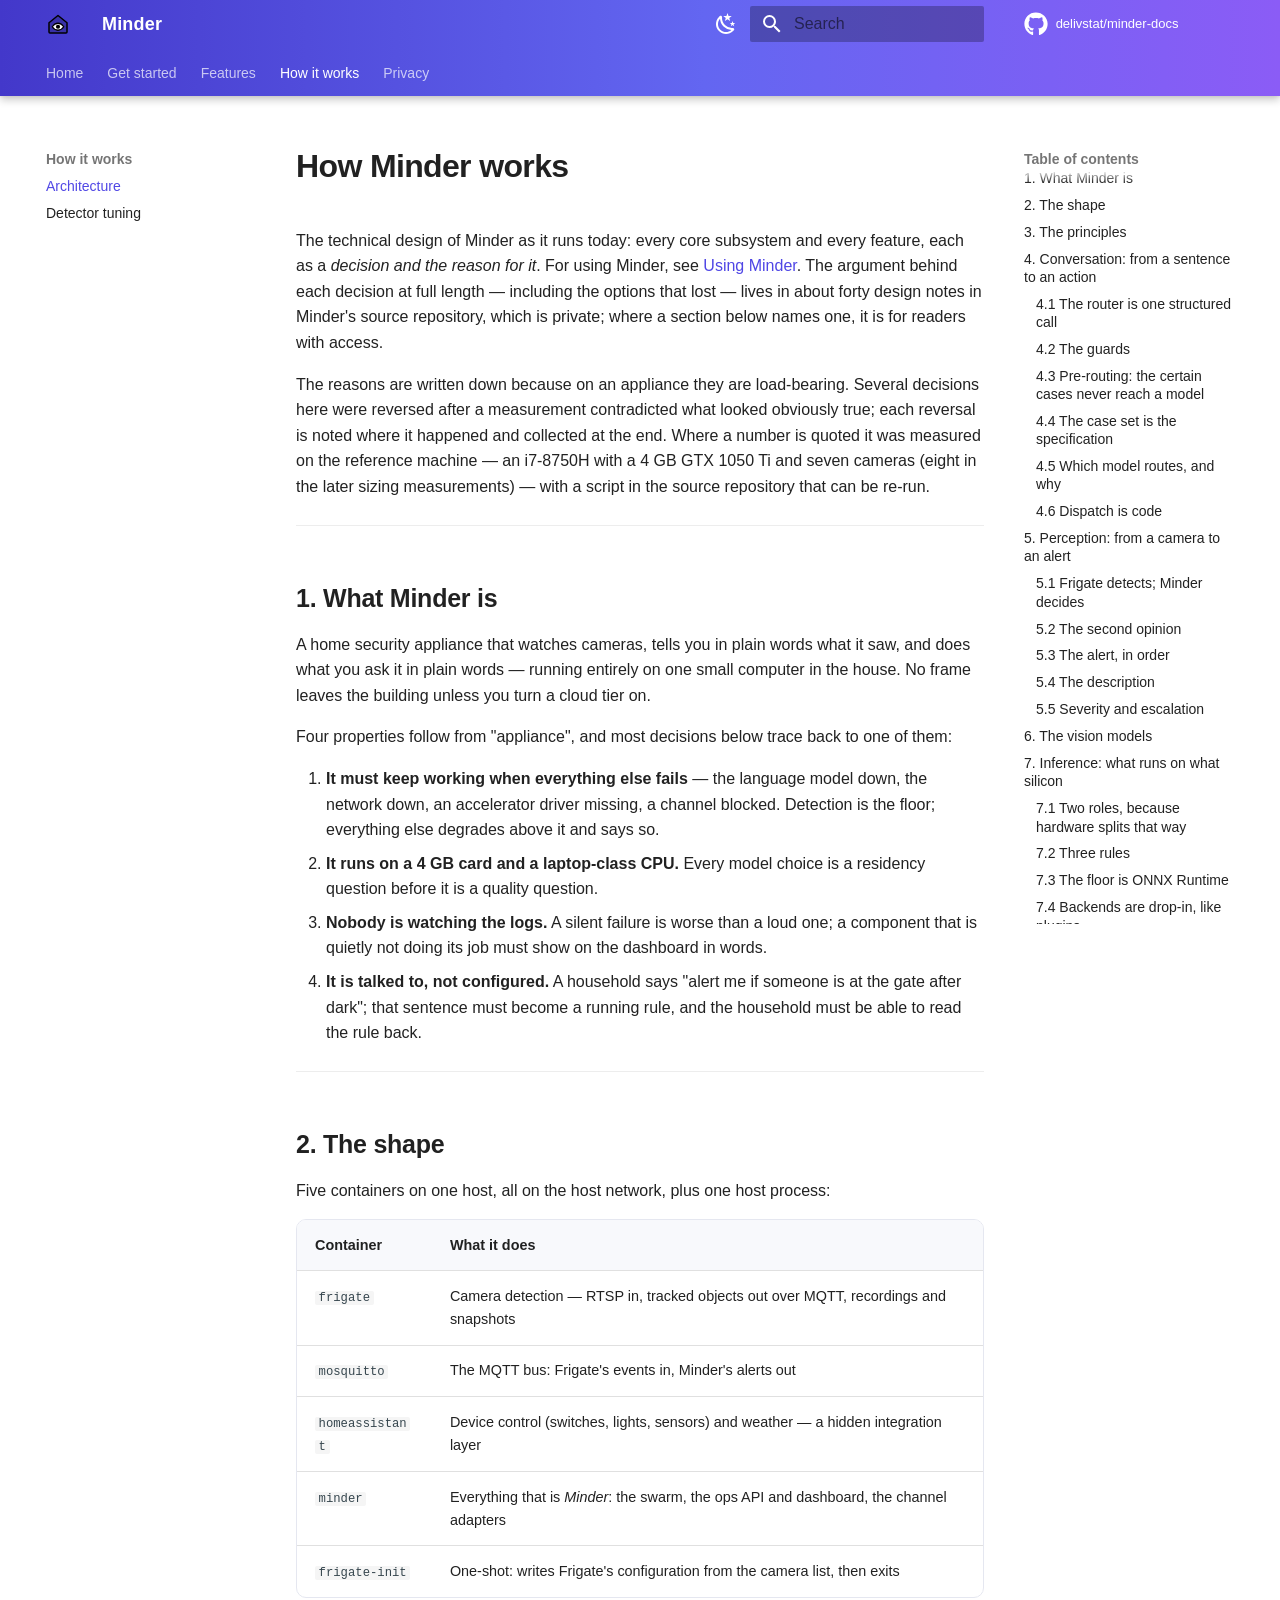
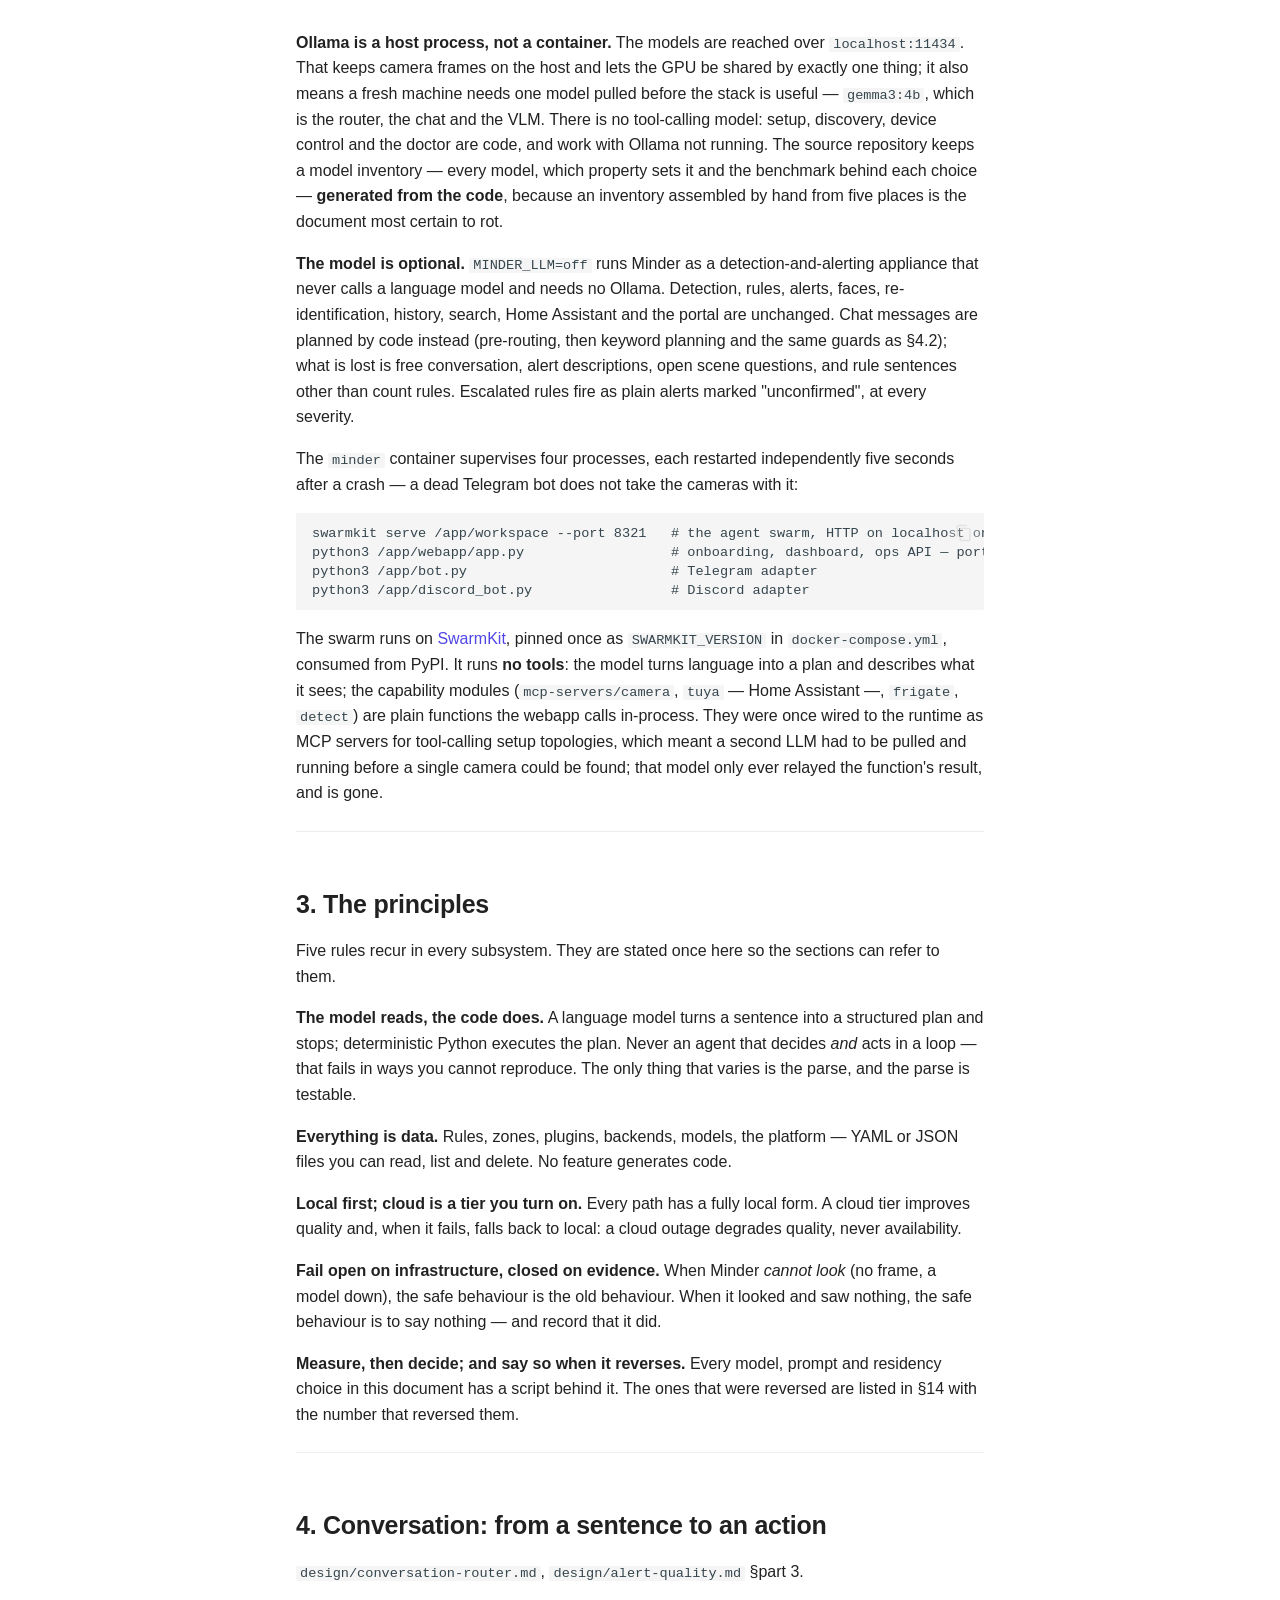
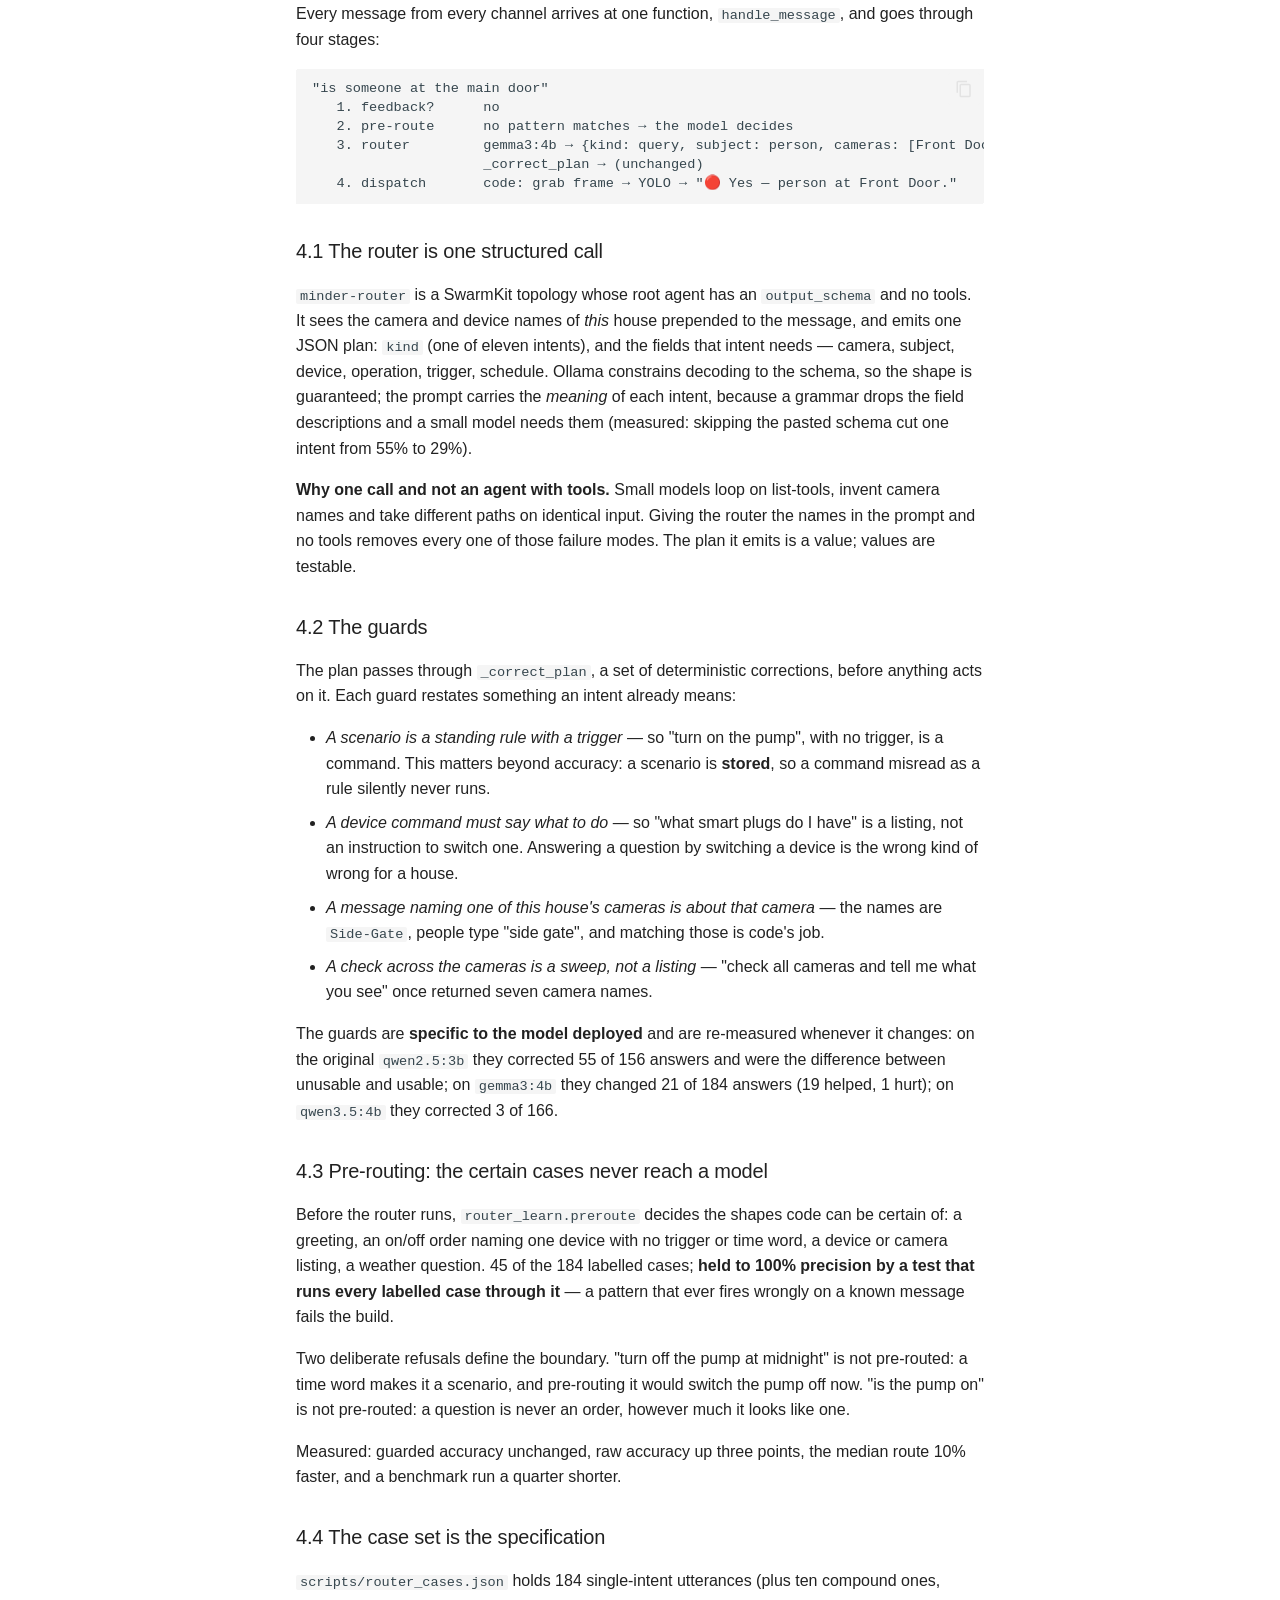
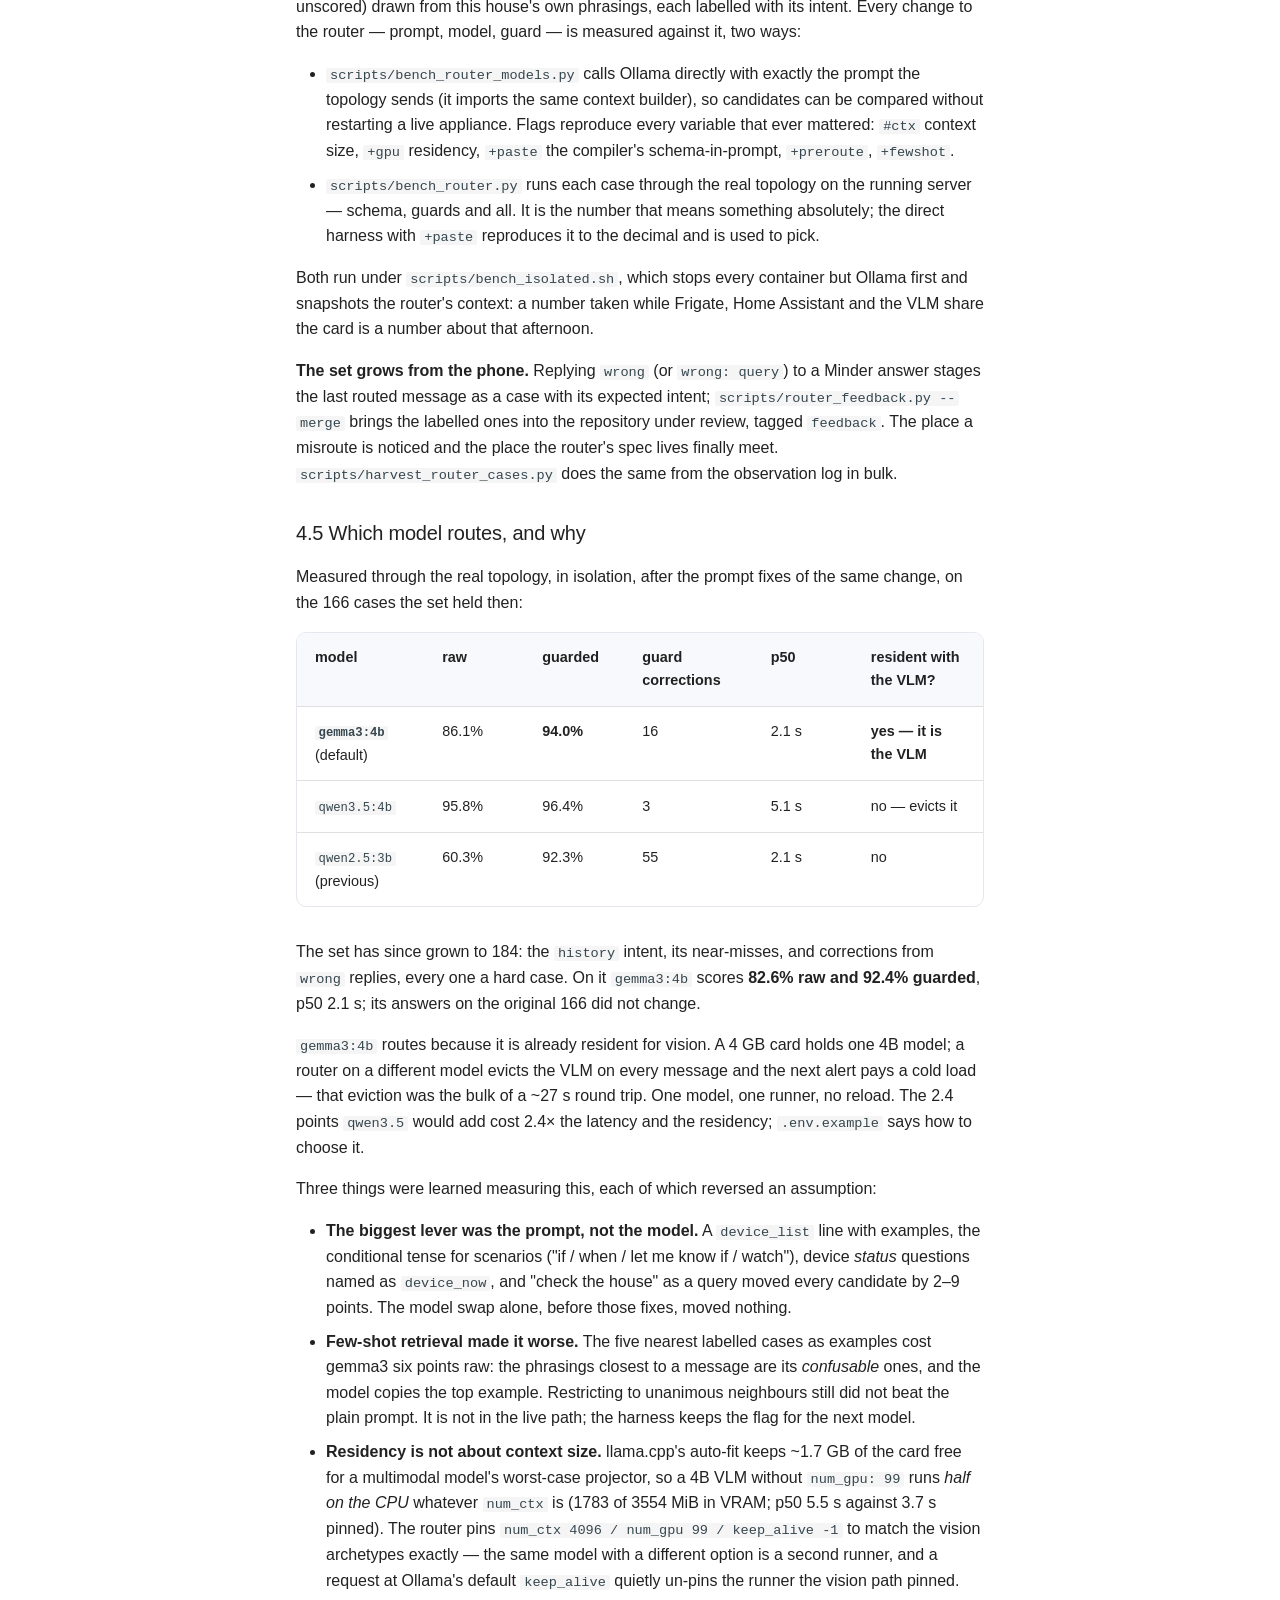
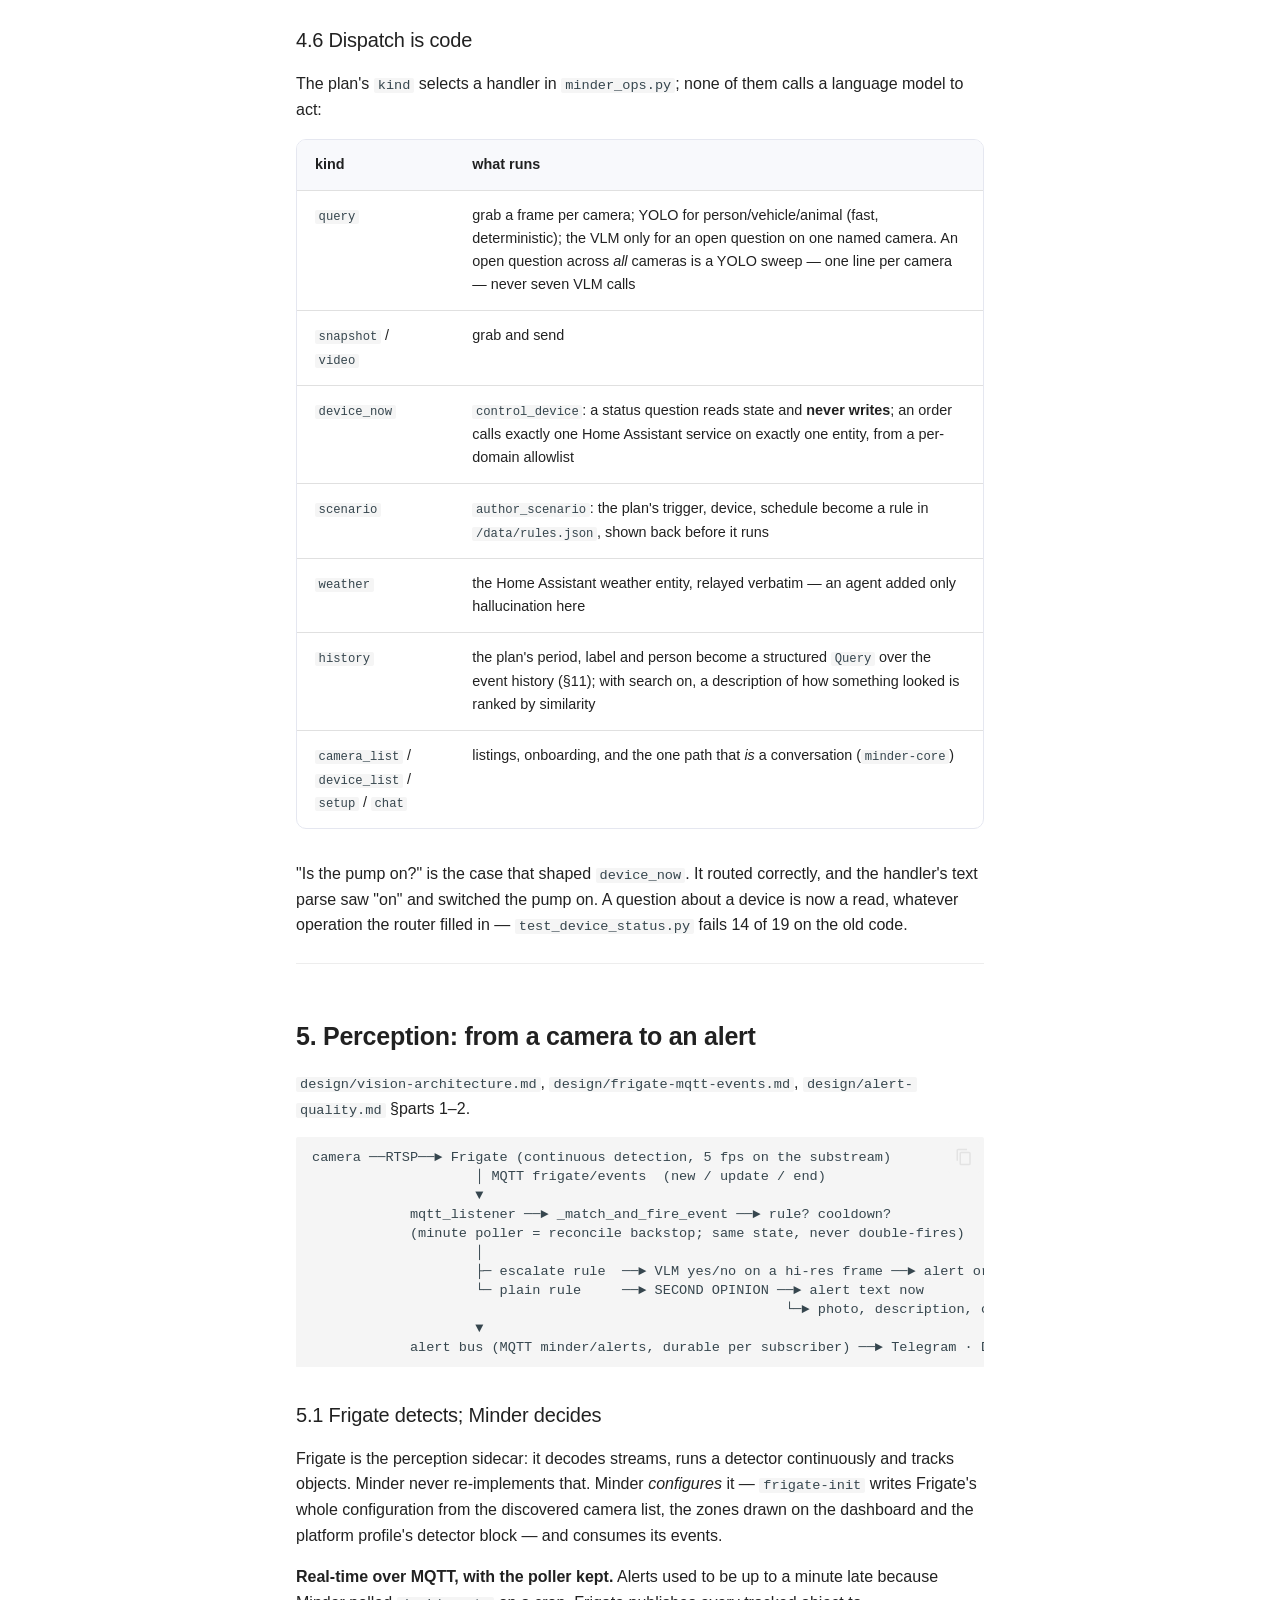
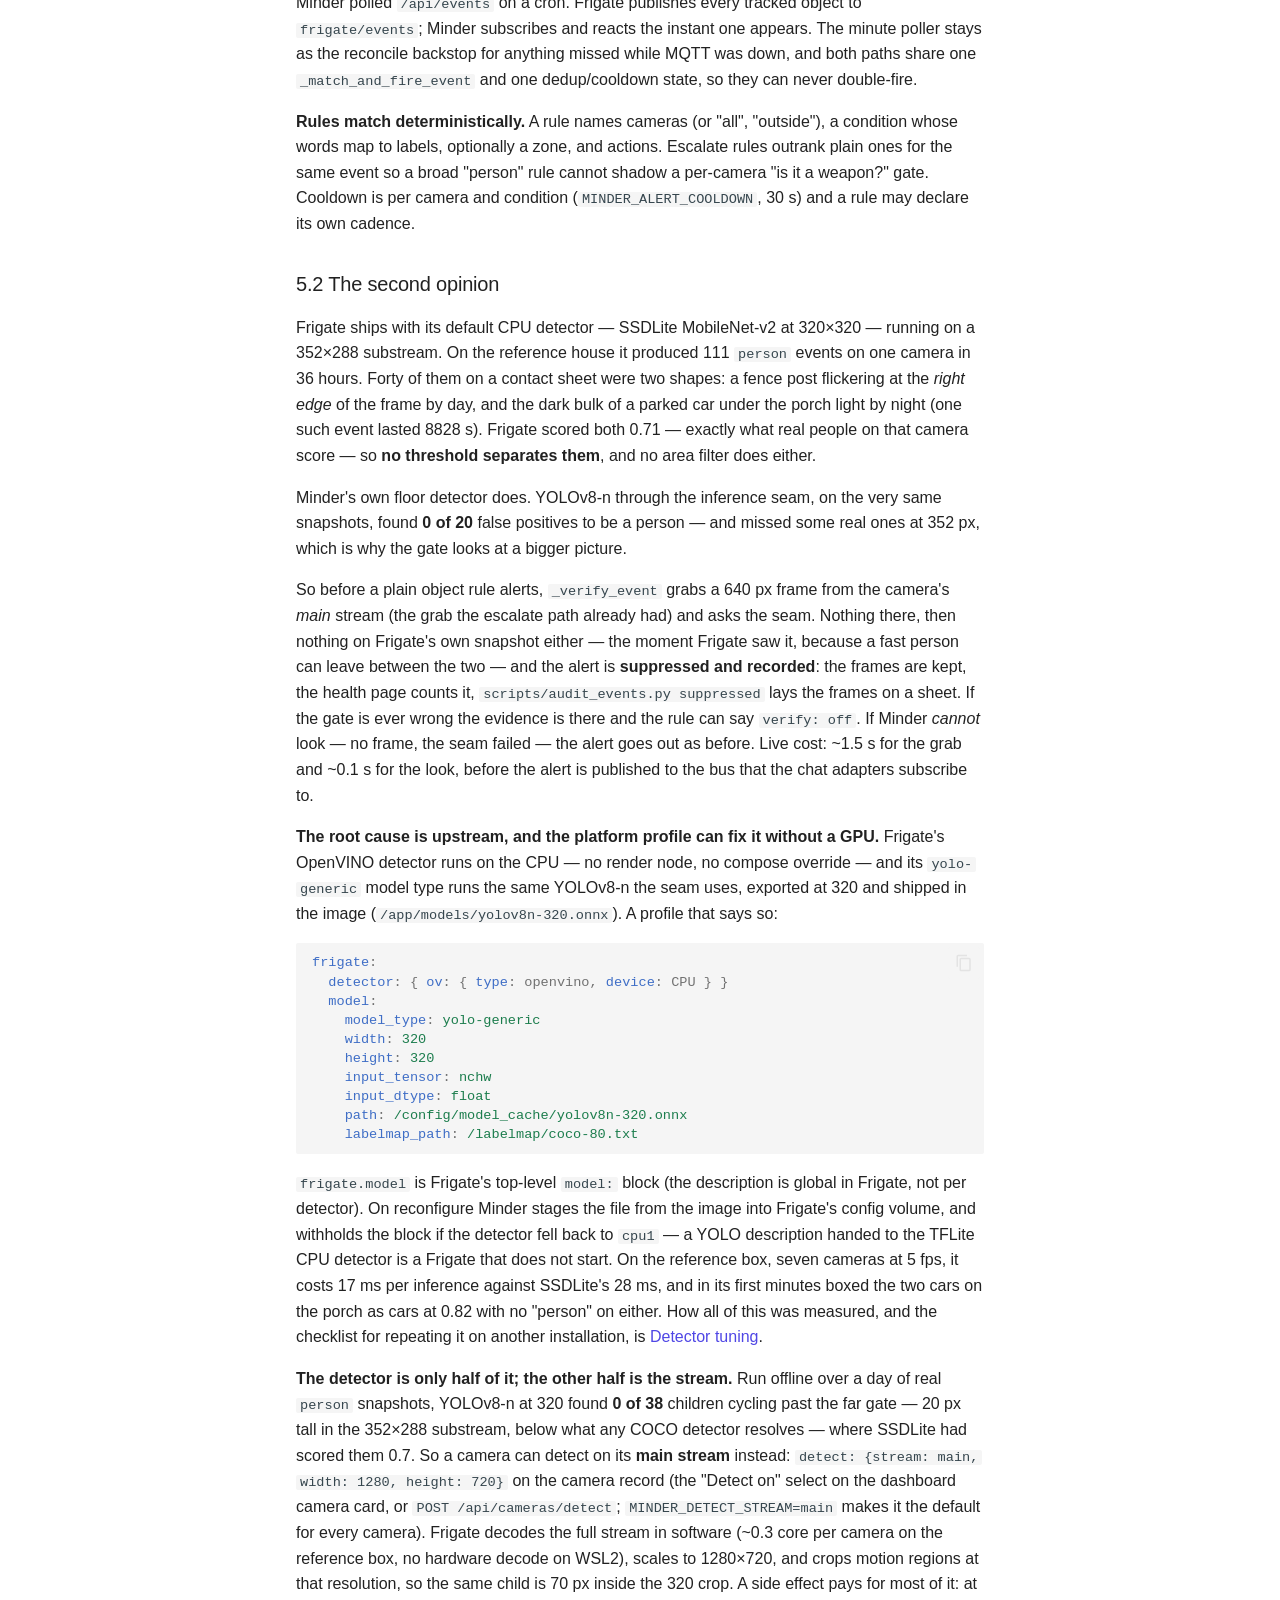
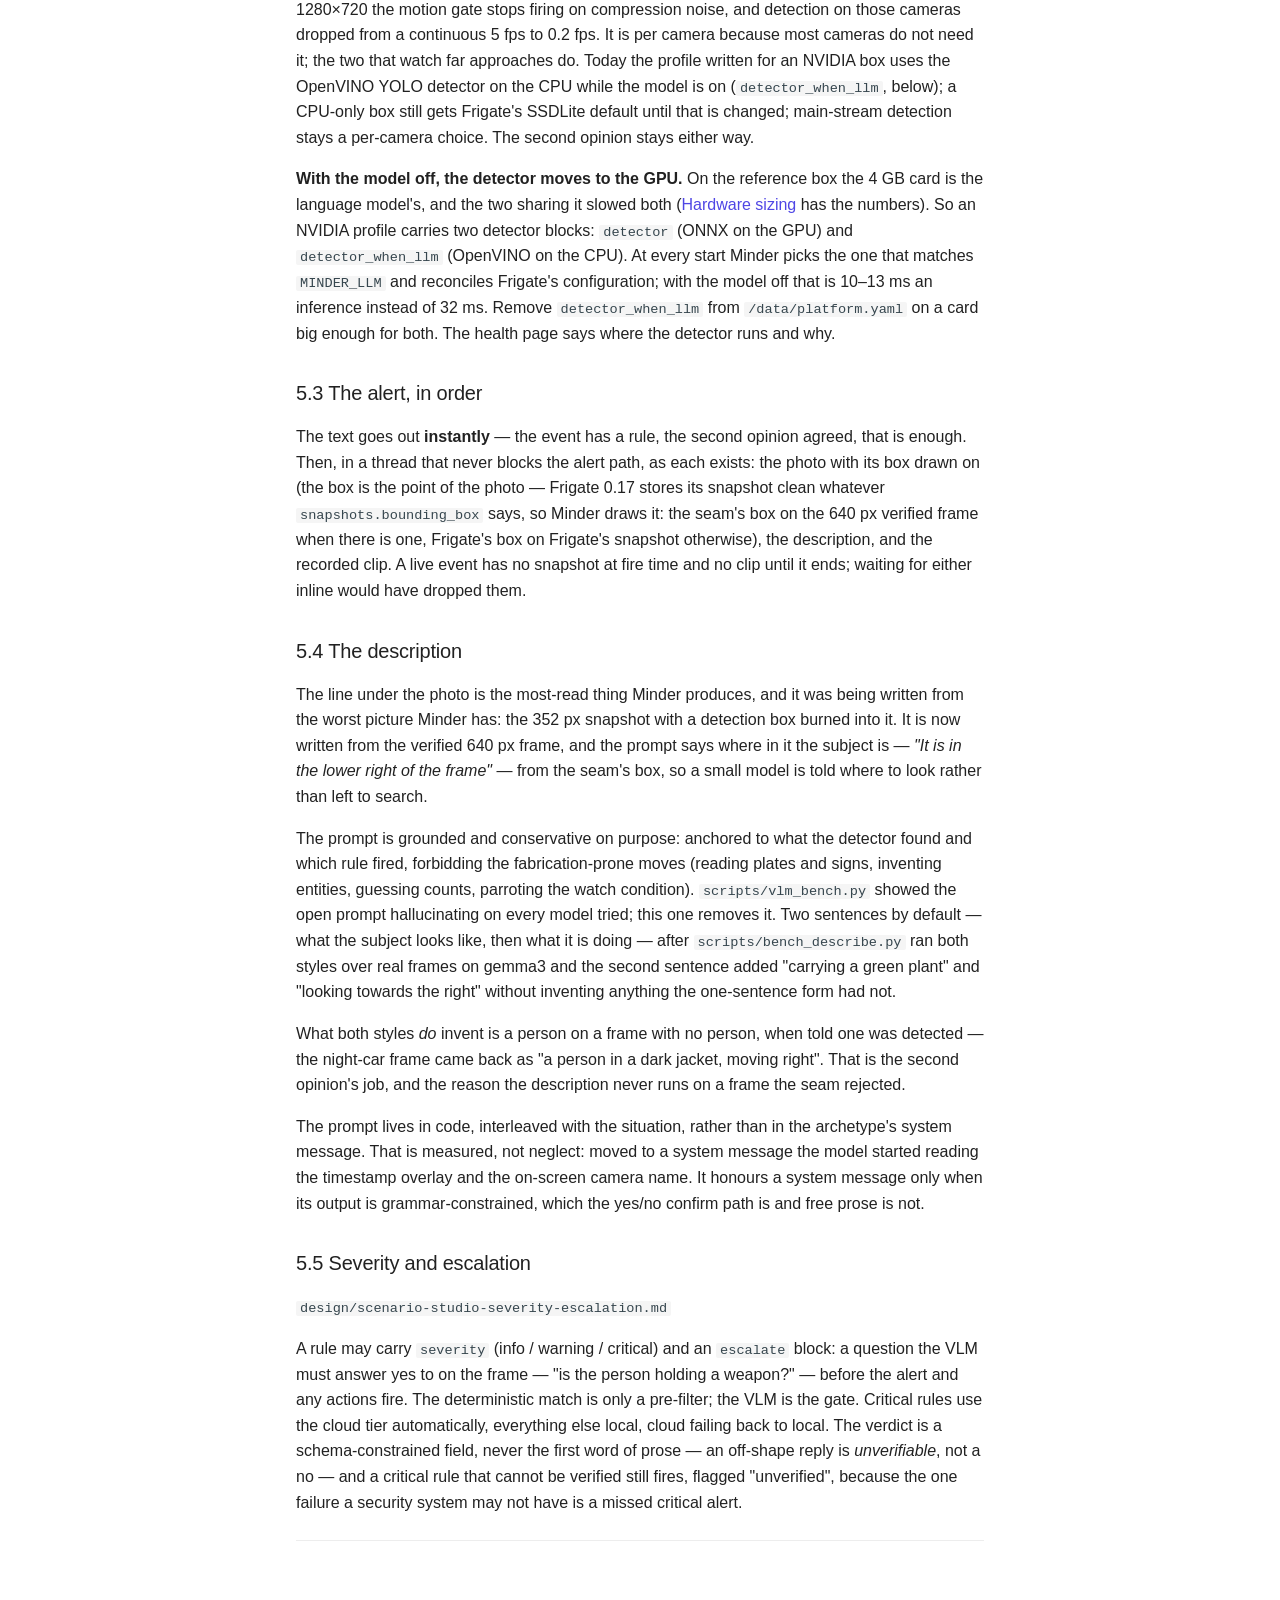
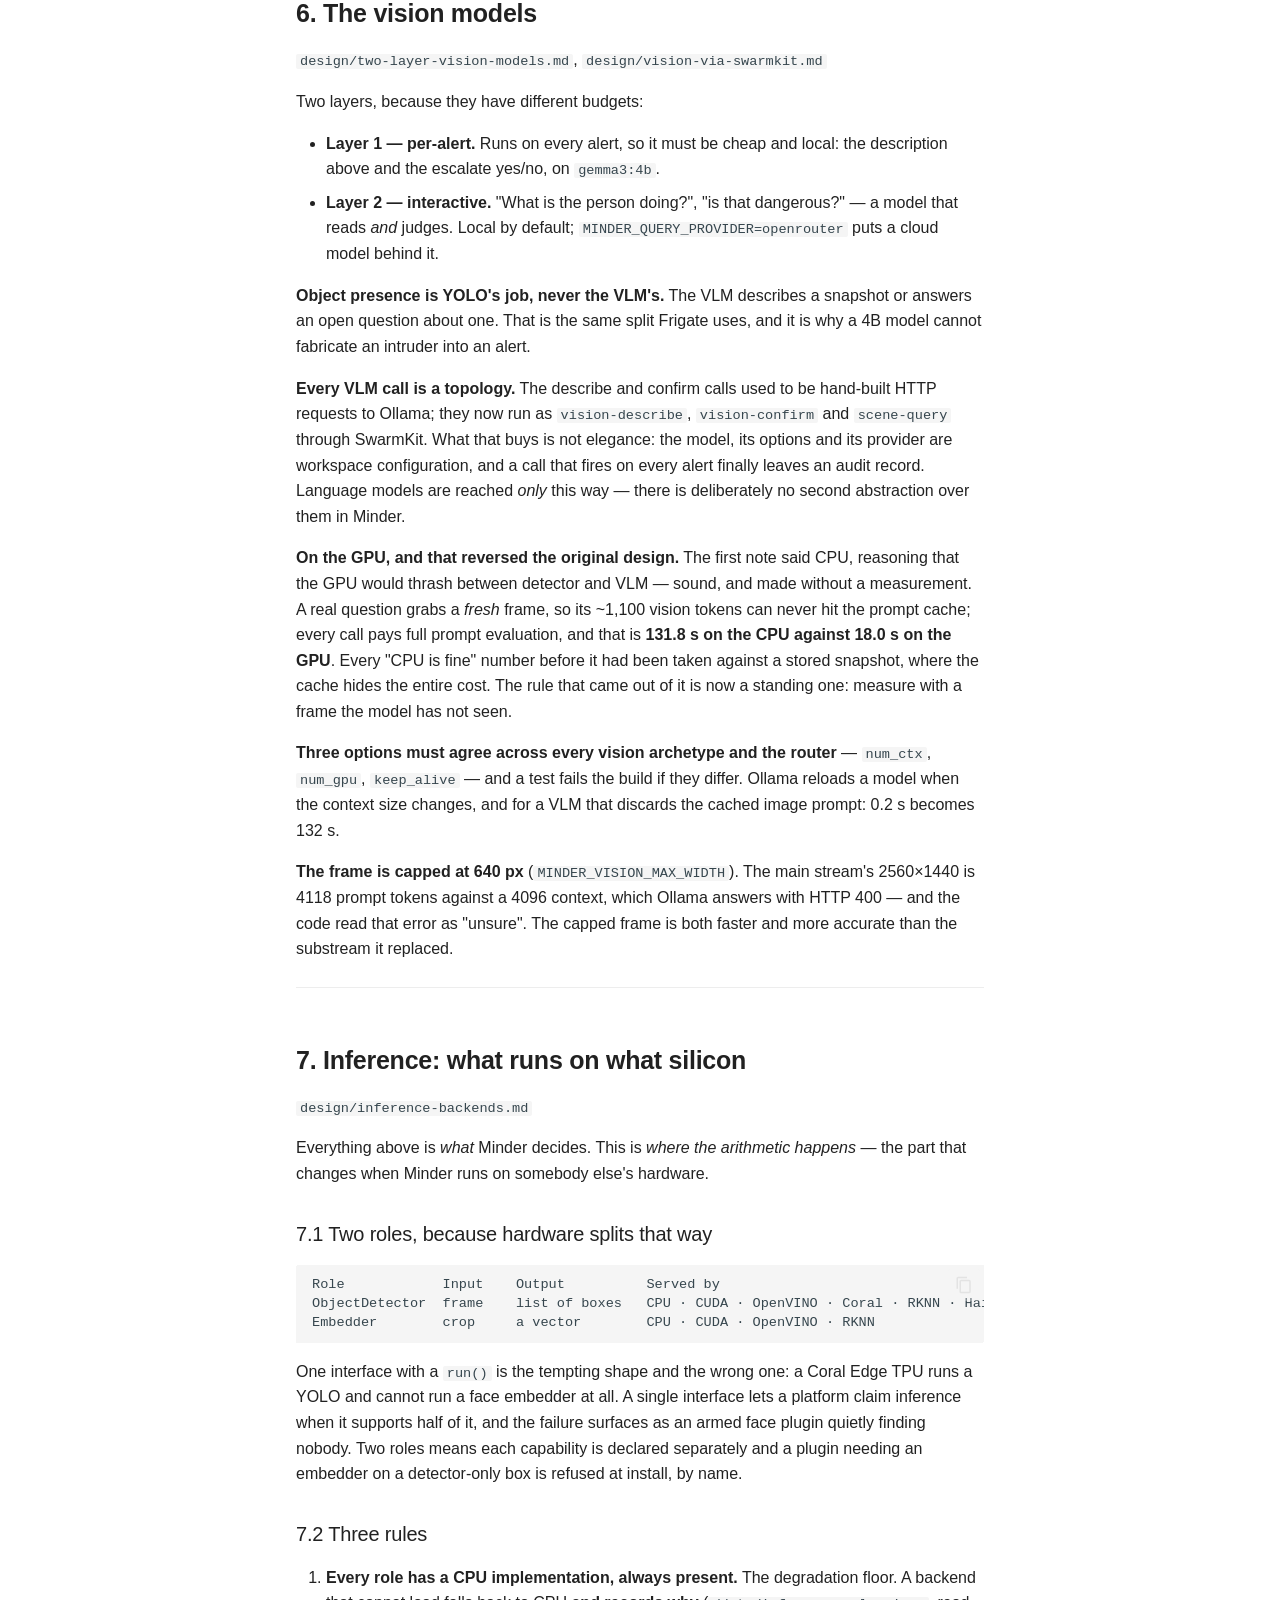
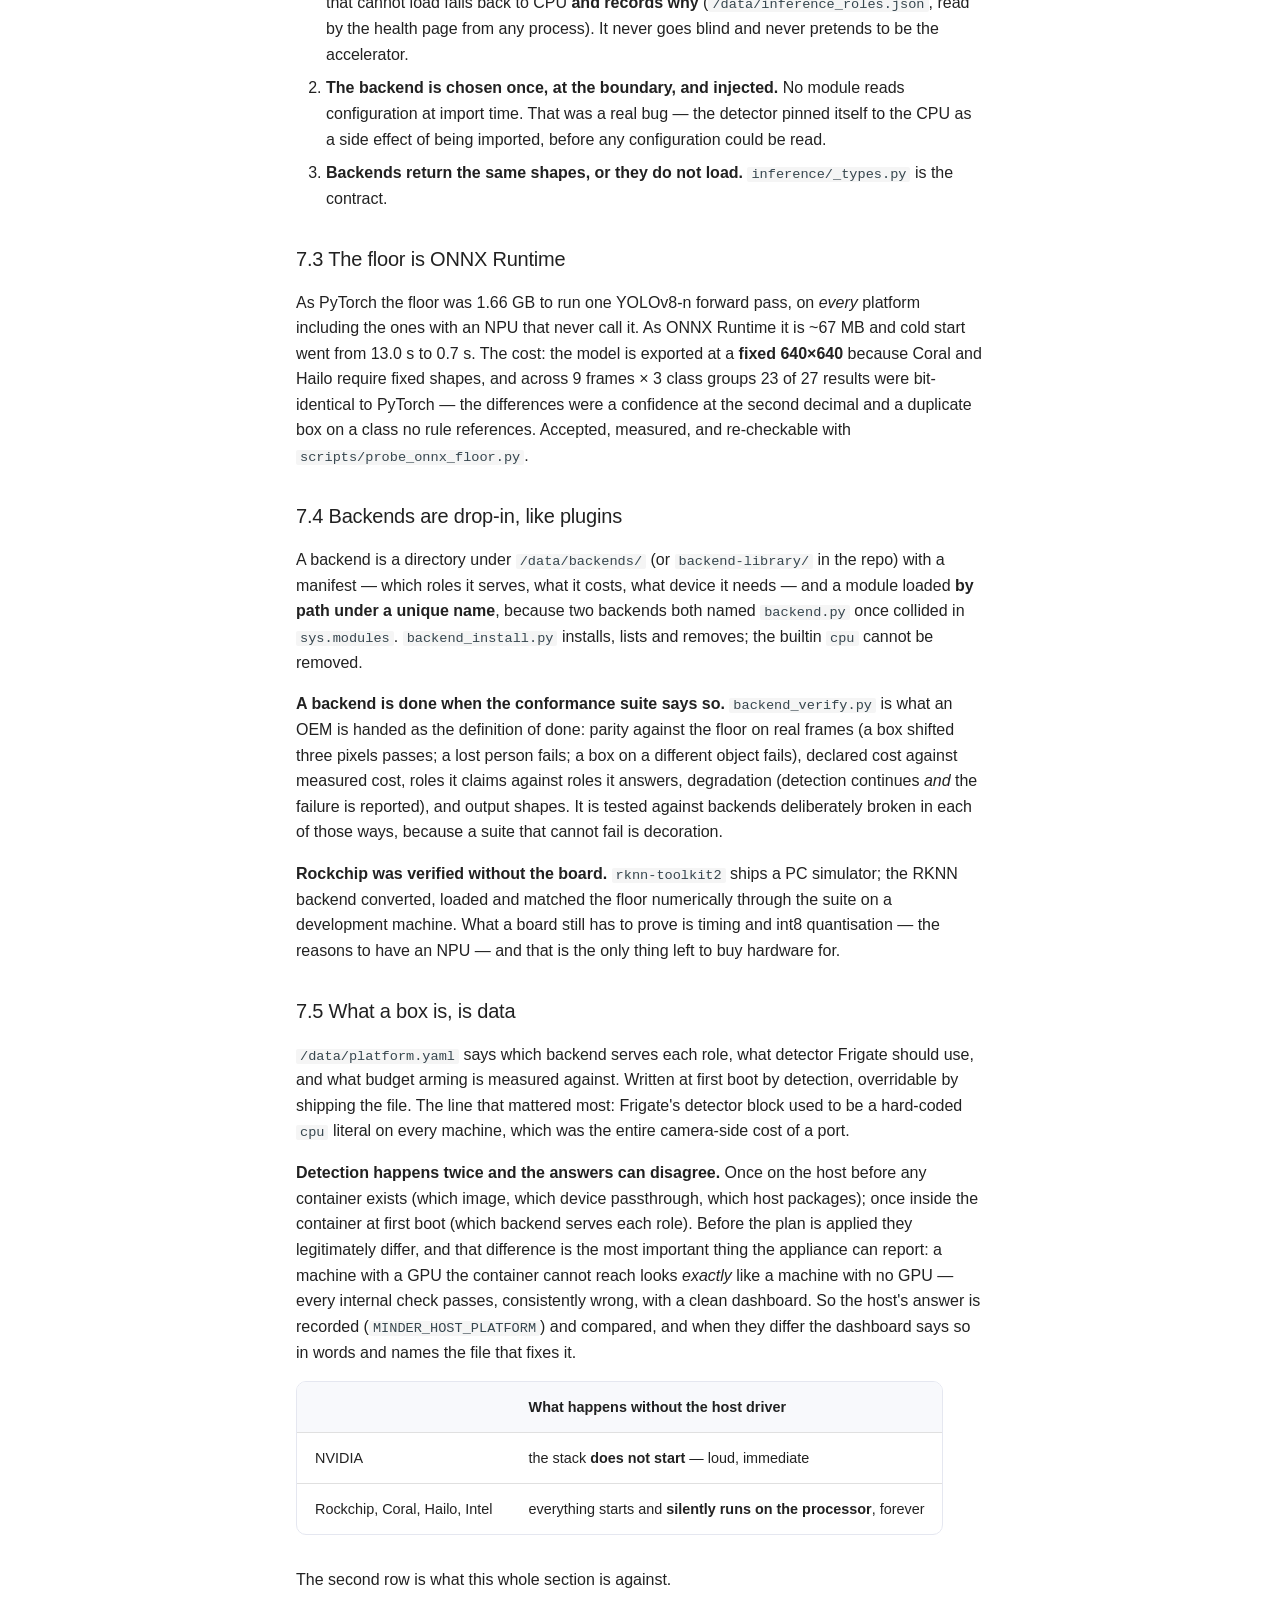
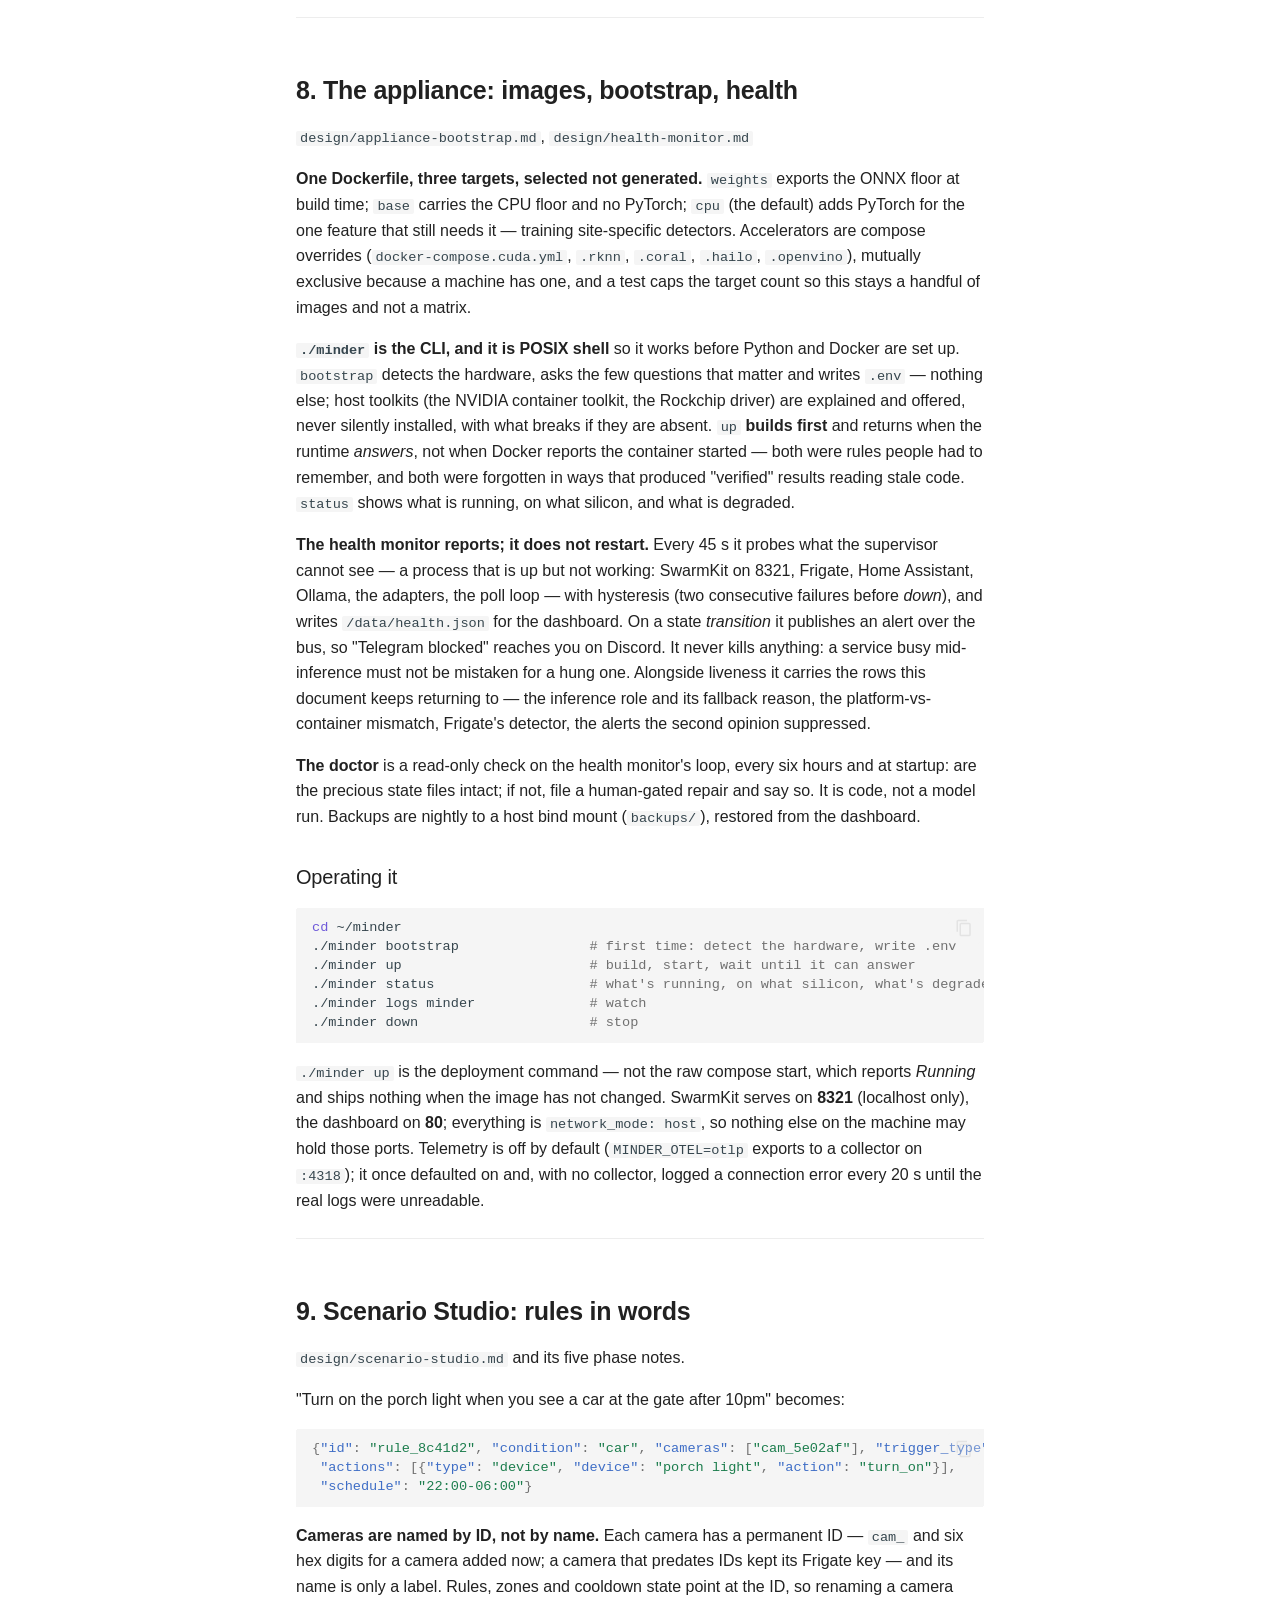
==== commit aa2504c2: "publish: 4781442" ====
--- a/architecture/index.html
+++ b/architecture/index.html
@@ -259,7 +259,7 @@
     
     
       <li class="md-tabs__item">
-        <a href="../search/" class="md-tabs__link">
+        <a href="../cloud-cameras/" class="md-tabs__link">
           
   
   
@@ -585,6 +585,8 @@
       
         
       
+        
+      
     
     
     
@@ -627,6 +629,34 @@
 
           </label>
           <ul class="md-nav__list" data-md-scrollfix>
+            
+              
+                
+  
+  
+  
+  
+    <li class="md-nav__item">
+      <a href="../cloud-cameras/" class="md-nav__link">
+        
+  
+  
+  <span class="md-ellipsis">
+    
+  
+    Cloud cameras (Qubo and others)
+  
+
+    
+  </span>
+  
+  
+
+      </a>
+    </li>
+  
+
+              
             
               
                 
